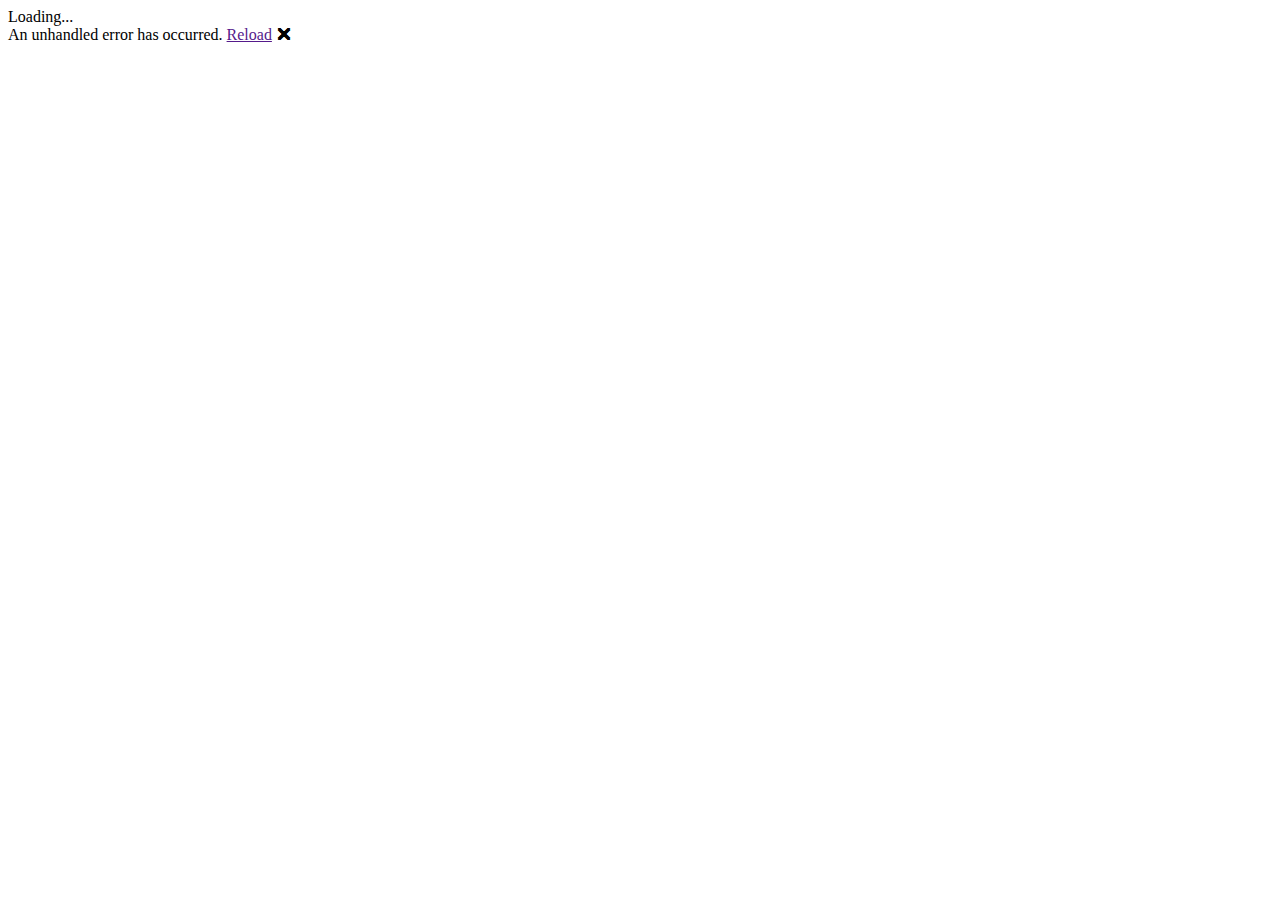
==== index.html @ d33cd0b3 "Deploying to gh-pages from  @ b1901a051453902d94089ed03bfd5d577b844f1b 🚀" ====
<!DOCTYPE html>
<html lang="en">

<head>
    <meta charset="utf-8" />
    <meta name="google-site-verification" content="wIJV5pMeF05Y1boiuFDXNarV-3gs3aVXeLB07aORHNg" />
    <meta name="viewport" content="width=device-width, initial-scale=1.0, maximum-scale=1.0, user-scalable=no" />
    <title>Blog</title>
    <base href="/blog/" />
    <link href="css/bootstrap/bootstrap.min.css" rel="stylesheet" />
    <link href="css/app.css" rel="stylesheet" />
    <link href="blog.styles.css" rel="stylesheet" />

    <link rel="stylesheet" href="_content/Radzen.Blazor/css/dark-base.css">
</head>

<body>
    <div id="app">Loading...</div>

    <div id="blazor-error-ui">
        An unhandled error has occurred.
        <a href="" class="reload">Reload</a>
        <a class="dismiss">🗙</a>
    </div>
    <script src="_framework/blazor.webassembly.js"></script>
    <script src="_content/Radzen.Blazor/Radzen.Blazor.js"></script>
</body>

</html>
---- css/app.css ----
@import url('open-iconic/font/css/open-iconic-bootstrap.min.css');

html, body {
    font-family: 'Helvetica Neue', Helvetica, Arial, sans-serif;
}

h1:focus {
    outline: none;
}

a, .btn-link {
    color: #0071c1;
}

.btn-primary {
    color: #fff;
    background-color: #1b6ec2;
    border-color: #1861ac;
}

.content {
    padding-top: 1.1rem;
}

.valid.modified:not([type=checkbox]) {
    outline: 1px solid #26b050;
}

.invalid {
    outline: 1px solid red;
}

.validation-message {
    color: red;
}

#blazor-error-ui {
    background: lightyellow;
    bottom: 0;
    box-shadow: 0 -1px 2px rgba(0, 0, 0, 0.2);
    display: none;
    left: 0;
    padding: 0.6rem 1.25rem 0.7rem 1.25rem;
    position: fixed;
    width: 100%;
    z-index: 1000;
}

    #blazor-error-ui .dismiss {
        cursor: pointer;
        position: absolute;
        right: 0.75rem;
        top: 0.5rem;
    }

.blazor-error-boundary {
    background: url([data-uri]) no-repeat 1rem/1.8rem, #b32121;
    padding: 1rem 1rem 1rem 3.7rem;
    color: white;
}

    .blazor-error-boundary::after {
        content: "An error has occurred."
    }

:root {
    --rz-white: #ffffff;
    --rz-black: #000000;
    --rz-base-50: #fbfaf8;
    --rz-base-100: #f9f6f3;
    --rz-base-200: #f2eae3;
    --rz-base-300: #ece5df;
    --rz-base-400: #e6e0db;
    --rz-base-500: #e0dbd7;
    --rz-base-600: #d2ccc6;
    --rz-base-700: #7e7974;
    --rz-base-800: #4f4a45;
    --rz-base-900: #201e1b;
    --rz-primary: #cc721f;
    --rz-primary-light: #ffddbc;
    --rz-primary-lighter: rgba(255, 122, 0, 0.13);
    --rz-primary-dark: #8b6137;
    --rz-primary-darker: #5d3400;
    --rz-secondary: #71665b;
    --rz-secondary-light: #dccfc2;
    --rz-secondary-lighter: rgba(255, 127, 0, 0.13);
    --rz-secondary-dark: #584e44;
    --rz-secondary-darker: #2b2219;
    --rz-info: #085786;
    --rz-info-light: #aadaff;
    --rz-info-lighter: rgba(170, 218, 255, 0.5);
    --rz-info-dark: #086791;
    --rz-info-darker: #002d41;
    --rz-success: #386A20;
    --rz-success-light: #c0ffaa;
    --rz-success-lighter: rgba(192, 255, 170, 0.5);
    --rz-success-dark: #3e9108;
    --rz-success-darker: #194100;
    --rz-warning: #e8e971;
    --rz-warning-light: #f9ffaa;
    --rz-warning-lighter: rgba(249, 255, 170, 0.5);
    --rz-warning-dark: #918908;
    --rz-warning-darker: #413d00;
    --rz-danger: #b3261e;
    --rz-danger-light: #ffb4aa;
    --rz-danger-lighter: rgba(255, 180, 170, 0.5);
    --rz-danger-dark: #91080a;
    --rz-danger-darker: #410001;
    --rz-on-primary: #ffffff;
    --rz-on-primary-light: #5d3400;
    --rz-on-primary-lighter: #5d3400;
    --rz-on-primary-dark: #ffffff;
    --rz-on-primary-darker: #ffddbc;
    --rz-on-secondary: #ffffff;
    --rz-on-secondary-light: #2b2219;
    --rz-on-secondary-lighter: #2b2219;
    --rz-on-secondary-dark: #ffffff;
    --rz-on-secondary-darker: #dccfc2;
    --rz-on-info: #ffffff;
    --rz-on-info-light: #002d41;
    --rz-on-info-lighter: #086791;
    --rz-on-info-dark: #ffffff;
    --rz-on-info-darker: #aadaff;
    --rz-on-success: #ffffff;
    --rz-on-success-light: #194100;
    --rz-on-success-lighter: #194100;
    --rz-on-success-dark: #ffffff;
    --rz-on-success-darker: #c0ffaa;
    --rz-on-warning: #201e1b;
    --rz-on-warning-light: #413d00;
    --rz-on-warning-lighter: #413d00;
    --rz-on-warning-dark: #ffffff;
    --rz-on-warning-darker: #f9ffaa;
    --rz-on-danger: #ffffff;
    --rz-on-danger-light: #410001;
    --rz-on-danger-lighter: #410001;
    --rz-on-danger-dark: #ffffff;
    --rz-on-danger-darker: #ffb4aa;
    --rz-series-1: #f0b075;
    --rz-series-2: #d4f075;
    --rz-series-3: #78f075;
    --rz-series-4: #75f0cf;
    --rz-series-5: #75b5f0;
    --rz-series-6: #9175f0;
    --rz-series-7: #ed75f0;
    --rz-series-8: #f07596;
    --rz-series-9: #eb9647;
    --rz-series-10: #c5eb47;
    --rz-series-11: #4beb47;
    --rz-series-12: #47ebbe;
    --rz-series-13: #479ceb;
    --rz-series-14: #6d47eb;
    --rz-series-15: #e747eb;
    --rz-series-16: #eb4774;
    --rz-series-17: #b8783d;
    --rz-series-18: #9bb83d;
    --rz-series-19: #40b83d;
    --rz-series-20: #3db897;
    --rz-series-21: #3d7db8;
    --rz-series-22: #593db8;
    --rz-series-23: #b53db8;
    --rz-series-24: #b83d5e;
    --rz-card-background-color: #f2e9e3;
}

.limit-width{
    max-width: 1000px;
    margin: auto;
    margin-bottom: 20px;
}

.flex-container {
    display: flex;
    flex-wrap: wrap;
    align-items: stretch;
}

.flex-item {
    flex: 1 0 300px; /* explanation below */
    margin: 5px;
    box-sizing: border-box;
}

.inner-card {
    max-height: 250px;
    min-height: 250px;
    overflow: auto;
    -ms-overflow-style: none; /* Internet Explorer 10+ */
    scrollbar-width: none; /* Firefox */
    /*box-shadow: var(--rz-shadow-1);*/
}

    .inner-card::-webkit-scrollbar {
        display: none;
    
     }

.rz-card{
    margin: 10px 0px 10px 0px;
}

.custom-card-header{
}
---- blog.styles.css ----
/* /Shared/MainLayout.razor.rz.scp.css */
.page[b-hywf7rxaf3] {
    position: relative;
    display: flex;
    flex-direction: column;
}

main[b-hywf7rxaf3] {
    flex: 1;
}

.sidebar[b-hywf7rxaf3] {
    background-image: linear-gradient(180deg, rgb(5, 39, 103) 0%, #3a0647 70%);
}

.top-row[b-hywf7rxaf3] {
    background-color: #f7f7f7;
    border-bottom: 1px solid #d6d5d5;
    justify-content: flex-end;
    height: 3.5rem;
    display: flex;
    align-items: center;
}

    .top-row[b-hywf7rxaf3]  a, .top-row[b-hywf7rxaf3]  .btn-link {
        white-space: nowrap;
        margin-left: 1.5rem;
        text-decoration: none;
    }

    .top-row[b-hywf7rxaf3]  a:hover, .top-row[b-hywf7rxaf3]  .btn-link:hover {
        text-decoration: underline;
    }

    .top-row[b-hywf7rxaf3]  a:first-child {
        overflow: hidden;
        text-overflow: ellipsis;
    }

@media (max-width: 640.98px) {
    .top-row:not(.auth)[b-hywf7rxaf3] {
        display: none;
    }

    .top-row.auth[b-hywf7rxaf3] {
        justify-content: space-between;
    }

    .top-row[b-hywf7rxaf3]  a, .top-row[b-hywf7rxaf3]  .btn-link {
        margin-left: 0;
    }
}

@media (min-width: 641px) {
    .page[b-hywf7rxaf3] {
        flex-direction: row;
    }

    .sidebar[b-hywf7rxaf3] {
        width: 250px;
        height: 100vh;
        position: sticky;
        top: 0;
    }

    .top-row[b-hywf7rxaf3] {
        position: sticky;
        top: 0;
        z-index: 1;
    }

    .top-row.auth[b-hywf7rxaf3]  a:first-child {
        flex: 1;
        text-align: right;
        width: 0;
    }

    .top-row[b-hywf7rxaf3], article[b-hywf7rxaf3] {
        padding-left: 2rem !important;
        padding-right: 1.5rem !important;
    }
}
/* /Shared/NavMenu.razor.rz.scp.css */
.navbar-toggler[b-jbjusgjmu0] {
    background-color: rgba(255, 255, 255, 0.1);
}

.top-row[b-jbjusgjmu0] {
    height: 3.5rem;
    background-color: rgba(0,0,0,0.4);
}

.navbar-brand[b-jbjusgjmu0] {
    font-size: 1.1rem;
}

.oi[b-jbjusgjmu0] {
    width: 2rem;
    font-size: 1.1rem;
    vertical-align: text-top;
    top: -2px;
}

.nav-item[b-jbjusgjmu0] {
    font-size: 0.9rem;
    padding-bottom: 0.5rem;
}

    .nav-item:first-of-type[b-jbjusgjmu0] {
        padding-top: 1rem;
    }

    .nav-item:last-of-type[b-jbjusgjmu0] {
        padding-bottom: 1rem;
    }

    .nav-item[b-jbjusgjmu0]  a {
        color: #d7d7d7;
        border-radius: 4px;
        height: 3rem;
        display: flex;
        align-items: center;
        line-height: 3rem;
    }

.nav-item[b-jbjusgjmu0]  a.active {
    background-color: rgba(255,255,255,0.25);
    color: white;
}

.nav-item[b-jbjusgjmu0]  a:hover {
    background-color: rgba(255,255,255,0.1);
    color: white;
}

@media (min-width: 641px) {
    .navbar-toggler[b-jbjusgjmu0] {
        display: none;
    }

    .collapse[b-jbjusgjmu0] {
        /* Never collapse the sidebar for wide screens */
        display: block;
    }
}
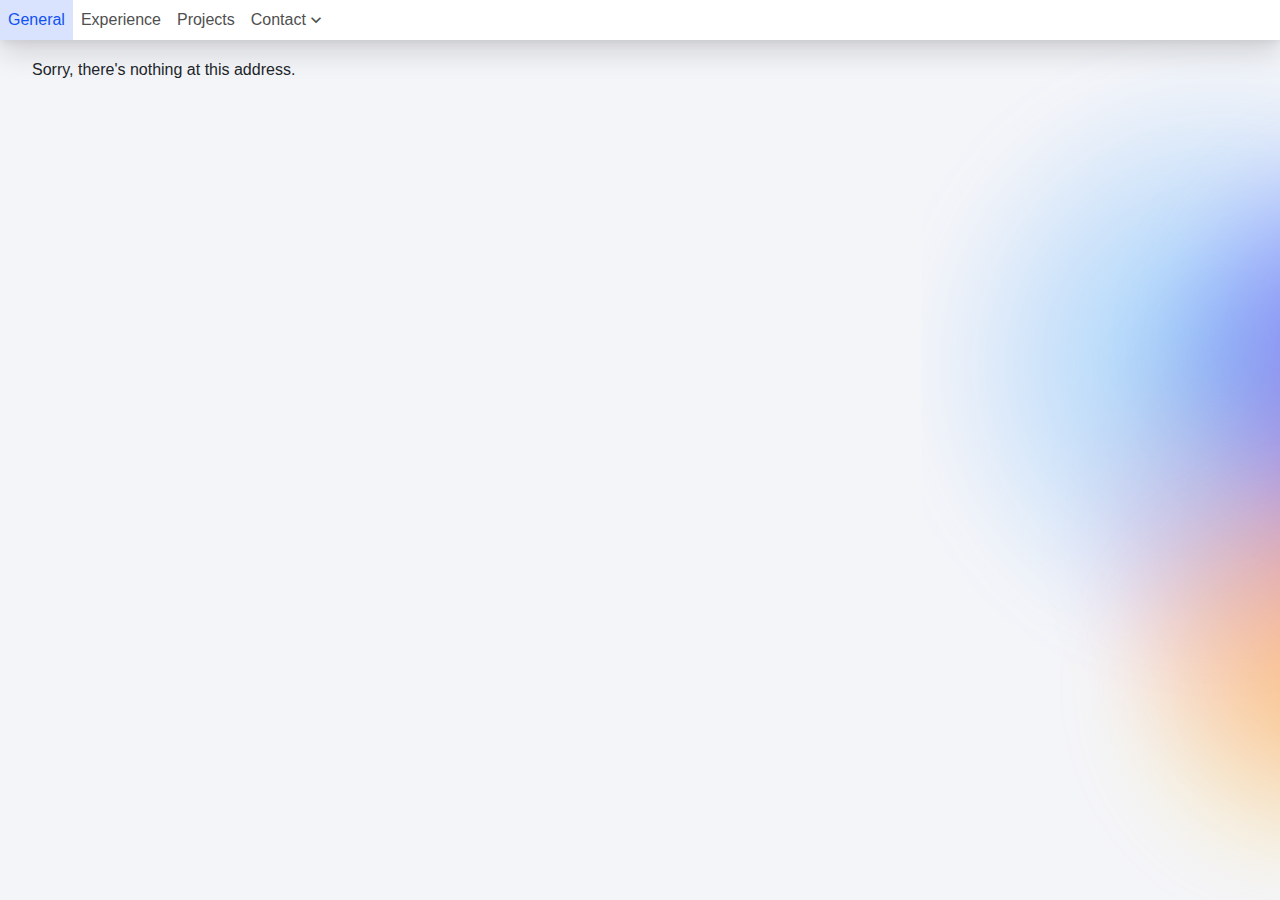
==== commit 4c6af042: "Deploying to gh-pages from  @ 68b639920f0321268d232cd9420b7d44e1768fa8 🚀" ====
--- a/index.html
+++ b/index.html
@@ -3,15 +3,14 @@
 
 <head>
     <meta charset="utf-8" />
-    <meta name="google-site-verification" content="wIJV5pMeF05Y1boiuFDXNarV-3gs3aVXeLB07aORHNg" />
-    <meta name="viewport" content="width=device-width, initial-scale=1.0, maximum-scale=1.0, user-scalable=no" />
+    <meta name="google-site-verification" content="SQqc7416E3qNoMXdQUYhxA9YXl6Toc0Pyt5qRusTiyI" />    <meta name="viewport" content="width=device-width, initial-scale=1.0, maximum-scale=1.0, user-scalable=no" />
     <title>Blog</title>
-    <base href="/blog/" />
+    <base href="/" />
     <link href="css/bootstrap/bootstrap.min.css" rel="stylesheet" />
     <link href="css/app.css" rel="stylesheet" />
     <link href="blog.styles.css" rel="stylesheet" />
 
-    <link rel="stylesheet" href="_content/Radzen.Blazor/css/dark-base.css">
+    <link rel="stylesheet" href="_content/Radzen.Blazor/css/standard-base.css">
 </head>
 
 <body>
--- a/_content/Radzen.Blazor/css/standard-base.css
+++ b/_content/Radzen.Blazor/css/standard-base.css
@@ -0,0 +1,20050 @@
+@charset "UTF-8";
+.rz-selectable .rz-datatable-even td,
+.rz-selectable .rz-datatable-even .rz-cell-data,
+.rz-selectable .rz-datatable-odd td,
+.rz-selectable .rz-datatable-odd .rz-cell-data {
+  transition: background-color var(--rz-transition), color var(--rz-transition);
+}
+.rz-selectable .rz-datatable-even:hover > td:not(.rz-frozen-cell),
+.rz-selectable .rz-datatable-odd:hover > td:not(.rz-frozen-cell) {
+  background-color: var(--rz-primary-lighter);
+}
+.rz-selectable .rz-datatable-even:hover .rz-cell-data,
+.rz-selectable .rz-datatable-odd:hover .rz-cell-data {
+  color: #1151f3;
+}
+
+.rz-checkbox-list-vertical.rz-state-disabled > div > .rz-chkbox-label,
+.rz-checkbox-list-horizontal.rz-state-disabled > div > .rz-chkbox-label {
+  opacity: 0.5;
+}
+.rz-checkbox-list-vertical:not(.rz-state-disabled) > div > .rz-chkbox-label:hover,
+.rz-checkbox-list-horizontal:not(.rz-state-disabled) > div > .rz-chkbox-label:hover {
+  color: var(--rz-primary-light);
+  cursor: pointer;
+}
+
+.rz-radio-button-list-vertical.rz-state-disabled > div > .rz-radiobutton-label,
+.rz-radio-button-list-horizontal.rz-state-disabled > div > .rz-radiobutton-label {
+  opacity: 0.5;
+}
+.rz-radio-button-list-vertical:not(.rz-state-disabled) > div > .rz-radiobutton-label:hover,
+.rz-radio-button-list-horizontal:not(.rz-state-disabled) > div > .rz-radiobutton-label:hover {
+  color: var(--rz-primary-light);
+  cursor: pointer;
+}
+
+@font-face {
+  font-family: "Material Icons";
+  font-style: normal;
+  font-weight: 400;
+  src: local("Material Icons"), local("MaterialIcons-Regular"), url("../fonts/MaterialIcons-Regular.woff") format("woff");
+}
+@font-face {
+  font-family: "Source Sans Pro";
+  font-weight: 200;
+  font-style: normal;
+  font-stretch: normal;
+  src: local("SourceSansPro-ExtraLight"), local("Source Sans Pro"), url("../fonts/SourceSansPro-ExtraLight.woff") format("woff");
+}
+@font-face {
+  font-family: "Source Sans Pro";
+  font-weight: 300;
+  font-style: normal;
+  font-stretch: normal;
+  src: local("SourceSansPro-Light"), local("Source Sans Pro"), url("../fonts/SourceSansPro-Light.woff") format("woff");
+}
+@font-face {
+  font-family: "Source Sans Pro";
+  font-weight: 400;
+  font-style: normal;
+  font-stretch: normal;
+  src: local("SourceSansPro-Regular"), local("Source Sans Pro"), url("../fonts/SourceSansPro-Regular.woff") format("woff");
+}
+@font-face {
+  font-family: "Source Sans Pro";
+  font-weight: 600;
+  font-style: normal;
+  font-stretch: normal;
+  src: local("SourceSansPro-Semibold"), local("Source Sans Pro Semibold"), url("../fonts/SourceSansPro-Semibold.woff") format("woff");
+}
+@font-face {
+  font-family: "Source Sans Pro";
+  font-weight: 700;
+  font-style: normal;
+  font-stretch: normal;
+  src: local("SourceSansPro-Bold"), local("Source Sans Pro Bold"), url("../fonts/SourceSansPro-Bold.woff") format("woff");
+}
+@font-face {
+  font-family: "Source Sans Pro";
+  font-weight: 900;
+  font-style: normal;
+  font-stretch: normal;
+  src: local("SourceSansPro-Black"), local("Source Sans Pro Black"), url("../fonts/SourceSansPro-Black.woff") format("woff");
+}
+@font-face {
+  font-family: "Source Sans Pro";
+  font-weight: 200;
+  font-style: italic;
+  font-stretch: normal;
+  src: local("SourceSansPro-ExtraLightIt"), local("Source Sans Pro"), url("../fonts/SourceSansPro-ExtraLightIt.woff") format("woff");
+}
+@font-face {
+  font-family: "Source Sans Pro";
+  font-weight: 300;
+  font-style: italic;
+  font-stretch: normal;
+  src: local("SourceSansPro-LightIt"), local("Source Sans Pro"), url("../fonts/SourceSansPro-LightIt.woff") format("woff");
+}
+@font-face {
+  font-family: "Source Sans Pro";
+  font-weight: 400;
+  font-style: italic;
+  font-stretch: normal;
+  src: local("SourceSansPro-It"), local("Source Sans Pro"), url("../fonts/SourceSansPro-It.woff") format("woff");
+}
+@font-face {
+  font-family: "Source Sans Pro";
+  font-weight: 600;
+  font-style: italic;
+  font-stretch: normal;
+  src: local("SourceSansPro-SemiboldIt"), local("Source Sans Pro"), url("../fonts/SourceSansPro-SemiboldIt.woff") format("woff");
+}
+@font-face {
+  font-family: "Source Sans Pro";
+  font-weight: 700;
+  font-style: italic;
+  font-stretch: normal;
+  src: local("SourceSansPro-BoldIt"), local("Source Sans Pro"), url("../fonts/SourceSansPro-BoldIt.woff") format("woff");
+}
+@font-face {
+  font-family: "Source Sans Pro";
+  font-weight: 900;
+  font-style: italic;
+  font-stretch: normal;
+  src: local("SourceSansPro-BlackIt"), local("Source Sans Pro"), url("../fonts/SourceSansPro-BlackIt.woff") format("woff");
+}
+:root {
+  --rz-white: #ffffff;
+  --rz-black: #000000;
+  --rz-base-50: #ffffff;
+  --rz-base-100: #f4f5f9;
+  --rz-base-200: #e9eaed;
+  --rz-base-300: #e0e1e4;
+  --rz-base-400: #c9cacd;
+  --rz-base-500: #afafb2;
+  --rz-base-600: #8d8e90;
+  --rz-base-700: #707072;
+  --rz-base-800: #4f4f50;
+  --rz-base-900: #262526;
+  --rz-primary: #1151f3;
+  --rz-primary-light: #376df5;
+  --rz-primary-lighter: rgba(17, 81, 243, 0.16);
+  --rz-primary-dark: #0e44cc;
+  --rz-primary-darker: #0d3eb9;
+  --rz-secondary: #5d89f7;
+  --rz-secondary-light: #779cf8;
+  --rz-secondary-lighter: rgba(93, 137, 247, 0.16);
+  --rz-secondary-dark: #4e73cf;
+  --rz-secondary-darker: #4768bc;
+  --rz-info: #12a4f5;
+  --rz-info-light: #38b3f7;
+  --rz-info-lighter: rgba(18, 164, 245, 0.16);
+  --rz-info-dark: #0f8ace;
+  --rz-info-darker: #0e7dba;
+  --rz-success: #009b51;
+  --rz-success-light: #29ab6d;
+  --rz-success-lighter: rgba(0, 155, 81, 0.16);
+  --rz-success-dark: #008244;
+  --rz-success-darker: #00763e;
+  --rz-warning: #ffae11;
+  --rz-warning-light: #ffbb37;
+  --rz-warning-lighter: rgba(255, 174, 17, 0.16);
+  --rz-warning-dark: #d6920e;
+  --rz-warning-darker: #c2840d;
+  --rz-danger: #f31155;
+  --rz-danger-light: #f53770;
+  --rz-danger-lighter: rgba(243, 17, 85, 0.16);
+  --rz-danger-dark: #cc0e47;
+  --rz-danger-darker: #b90d41;
+  --rz-on-primary: #ffffff;
+  --rz-on-primary-light: #ffffff;
+  --rz-on-primary-lighter: #1151f3;
+  --rz-on-primary-dark: #ffffff;
+  --rz-on-primary-darker: #ffffff;
+  --rz-on-secondary: #ffffff;
+  --rz-on-secondary-light: #ffffff;
+  --rz-on-secondary-lighter: #5d89f7;
+  --rz-on-secondary-dark: #ffffff;
+  --rz-on-secondary-darker: #ffffff;
+  --rz-on-info: #ffffff;
+  --rz-on-info-light: #ffffff;
+  --rz-on-info-lighter: #12a4f5;
+  --rz-on-info-dark: #ffffff;
+  --rz-on-info-darker: #ffffff;
+  --rz-on-success: #ffffff;
+  --rz-on-success-light: #ffffff;
+  --rz-on-success-lighter: #009b51;
+  --rz-on-success-dark: #ffffff;
+  --rz-on-success-darker: #ffffff;
+  --rz-on-warning: #ffffff;
+  --rz-on-warning-light: #ffffff;
+  --rz-on-warning-lighter: #ffae11;
+  --rz-on-warning-dark: #ffffff;
+  --rz-on-warning-darker: #ffffff;
+  --rz-on-danger: #ffffff;
+  --rz-on-danger-light: #ffffff;
+  --rz-on-danger-lighter: #f31155;
+  --rz-on-danger-dark: #ffffff;
+  --rz-on-danger-darker: #ffffff;
+  --rz-series-1: #376df5;
+  --rz-series-2: #64dfdf;
+  --rz-series-3: #f68769;
+  --rz-series-4: #c161e2;
+  --rz-series-5: #fdd07a;
+  --rz-series-6: #f8629b;
+  --rz-series-7: #74d062;
+  --rz-series-8: #84a7ff;
+  --rz-series-9: #4d99f9;
+  --rz-series-10: #8cecec;
+  --rz-series-11: #fab793;
+  --rz-series-12: #da88ee;
+  --rz-series-13: #fee3ab;
+  --rz-series-14: #fb89c3;
+  --rz-series-15: #a2e389;
+  --rz-series-16: #b5caff;
+  --rz-series-17: #1750f3;
+  --rz-series-18: #46d7d7;
+  --rz-series-19: #f46e4c;
+  --rz-series-20: #b343db;
+  --rz-series-21: #fdc55f;
+  --rz-series-22: #f64485;
+  --rz-series-23: #58c544;
+  --rz-series-24: #6a93ff;
+}
+
+:root {
+  --rz-border-width: 1px;
+  --rz-root-font-size: 16px;
+  --rz-body-font-size: 0.875rem;
+  --rz-body-line-height: 1.429;
+  --rz-body-background-color: var(--rz-base-100);
+  --rz-text-font-family: Source Sans Pro, -apple-system, BlinkMacSystemFont, Segoe UI, Roboto, Helvetica Neue, Arial, sans-serif, Apple Color Emoji, Segoe UI Emoji, Segoe UI Symbol;
+  --rz-icon-size: 1.25rem;
+  --rz-icon-font-family: Material Icons;
+}
+
+:root {
+  --rz-text-title-color: var(--rz-base-900);
+  --rz-text-color: var(--rz-base-800);
+  --rz-text-secondary-color: var(--rz-base-700);
+  --rz-text-tertiary-color: var(--rz-base-600);
+  --rz-text-disabled-color: var(--rz-base-500);
+  --rz-text-contrast-color: var(--rz-white);
+}
+
+.rz-text-title-color {
+  color: var(--rz-base-900) !important;
+}
+
+.rz-text-color {
+  color: var(--rz-base-800) !important;
+}
+
+.rz-text-secondary-color {
+  color: var(--rz-base-700) !important;
+}
+
+.rz-text-tertiary-color {
+  color: var(--rz-base-600) !important;
+}
+
+.rz-text-disabled-color {
+  color: var(--rz-base-500) !important;
+}
+
+.rz-text-contrast-color {
+  color: var(--rz-white) !important;
+}
+
+:root {
+  --rz-link-color: var(--rz-secondary);
+  --rz-link-text-decoration: none;
+  --rz-link-hover-color: var(--rz-secondary-dark);
+  --rz-link-hover-text-decoration: underline;
+}
+
+:root {
+  --rz-base-background-color: var(--rz-white);
+}
+
+:root {
+  --rz-border-white: var(--rz-border-width) solid var(--rz-white);
+  --rz-border-black: var(--rz-border-width) solid var(--rz-black);
+  --rz-border-base-50: var(--rz-border-width) solid var(--rz-base-50);
+  --rz-border-base-100: var(--rz-border-width) solid var(--rz-base-100);
+  --rz-border-base-200: var(--rz-border-width) solid var(--rz-base-200);
+  --rz-border-base-300: var(--rz-border-width) solid var(--rz-base-300);
+  --rz-border-base-400: var(--rz-border-width) solid var(--rz-base-400);
+  --rz-border-base-500: var(--rz-border-width) solid var(--rz-base-500);
+  --rz-border-base-600: var(--rz-border-width) solid var(--rz-base-600);
+  --rz-border-base-700: var(--rz-border-width) solid var(--rz-base-700);
+  --rz-border-base-800: var(--rz-border-width) solid var(--rz-base-800);
+  --rz-border-base-900: var(--rz-border-width) solid var(--rz-base-900);
+  --rz-border-primary: var(--rz-border-width) solid var(--rz-primary);
+  --rz-border-primary-light: var(--rz-border-width) solid var(--rz-primary-light);
+  --rz-border-primary-lighter: var(--rz-border-width) solid var(--rz-primary-lighter);
+  --rz-border-primary-dark: var(--rz-border-width) solid var(--rz-primary-dark);
+  --rz-border-primary-darker: var(--rz-border-width) solid var(--rz-primary-darker);
+  --rz-border-secondary: var(--rz-border-width) solid var(--rz-secondary);
+  --rz-border-secondary-light: var(--rz-border-width) solid var(--rz-secondary-light);
+  --rz-border-secondary-lighter: var(--rz-border-width) solid var(--rz-secondary-lighter);
+  --rz-border-secondary-dark: var(--rz-border-width) solid var(--rz-secondary-dark);
+  --rz-border-secondary-darker: var(--rz-border-width) solid var(--rz-secondary-darker);
+  --rz-border-info: var(--rz-border-width) solid var(--rz-info);
+  --rz-border-info-light: var(--rz-border-width) solid var(--rz-info-light);
+  --rz-border-info-lighter: var(--rz-border-width) solid var(--rz-info-lighter);
+  --rz-border-info-dark: var(--rz-border-width) solid var(--rz-info-dark);
+  --rz-border-info-darker: var(--rz-border-width) solid var(--rz-info-darker);
+  --rz-border-success: var(--rz-border-width) solid var(--rz-success);
+  --rz-border-success-light: var(--rz-border-width) solid var(--rz-success-light);
+  --rz-border-success-lighter: var(--rz-border-width) solid var(--rz-success-lighter);
+  --rz-border-success-dark: var(--rz-border-width) solid var(--rz-success-dark);
+  --rz-border-success-darker: var(--rz-border-width) solid var(--rz-success-darker);
+  --rz-border-warning: var(--rz-border-width) solid var(--rz-warning);
+  --rz-border-warning-light: var(--rz-border-width) solid var(--rz-warning-light);
+  --rz-border-warning-lighter: var(--rz-border-width) solid var(--rz-warning-lighter);
+  --rz-border-warning-dark: var(--rz-border-width) solid var(--rz-warning-dark);
+  --rz-border-warning-darker: var(--rz-border-width) solid var(--rz-warning-darker);
+  --rz-border-danger: var(--rz-border-width) solid var(--rz-danger);
+  --rz-border-danger-light: var(--rz-border-width) solid var(--rz-danger-light);
+  --rz-border-danger-lighter: var(--rz-border-width) solid var(--rz-danger-lighter);
+  --rz-border-danger-dark: var(--rz-border-width) solid var(--rz-danger-dark);
+  --rz-border-danger-darker: var(--rz-border-width) solid var(--rz-danger-darker);
+  --rz-border-on-primary: var(--rz-border-width) solid var(--rz-on-primary);
+  --rz-border-on-primary-light: var(--rz-border-width) solid var(--rz-on-primary-light);
+  --rz-border-on-primary-lighter: var(--rz-border-width) solid var(--rz-on-primary-lighter);
+  --rz-border-on-primary-dark: var(--rz-border-width) solid var(--rz-on-primary-dark);
+  --rz-border-on-primary-darker: var(--rz-border-width) solid var(--rz-on-primary-darker);
+  --rz-border-on-secondary: var(--rz-border-width) solid var(--rz-on-secondary);
+  --rz-border-on-secondary-light: var(--rz-border-width) solid var(--rz-on-secondary-light);
+  --rz-border-on-secondary-lighter: var(--rz-border-width) solid var(--rz-on-secondary-lighter);
+  --rz-border-on-secondary-dark: var(--rz-border-width) solid var(--rz-on-secondary-dark);
+  --rz-border-on-secondary-darker: var(--rz-border-width) solid var(--rz-on-secondary-darker);
+  --rz-border-on-info: var(--rz-border-width) solid var(--rz-on-info);
+  --rz-border-on-info-light: var(--rz-border-width) solid var(--rz-on-info-light);
+  --rz-border-on-info-lighter: var(--rz-border-width) solid var(--rz-on-info-lighter);
+  --rz-border-on-info-dark: var(--rz-border-width) solid var(--rz-on-info-dark);
+  --rz-border-on-info-darker: var(--rz-border-width) solid var(--rz-on-info-darker);
+  --rz-border-on-success: var(--rz-border-width) solid var(--rz-on-success);
+  --rz-border-on-success-light: var(--rz-border-width) solid var(--rz-on-success-light);
+  --rz-border-on-success-lighter: var(--rz-border-width) solid var(--rz-on-success-lighter);
+  --rz-border-on-success-dark: var(--rz-border-width) solid var(--rz-on-success-dark);
+  --rz-border-on-success-darker: var(--rz-border-width) solid var(--rz-on-success-darker);
+  --rz-border-on-warning: var(--rz-border-width) solid var(--rz-on-warning);
+  --rz-border-on-warning-light: var(--rz-border-width) solid var(--rz-on-warning-light);
+  --rz-border-on-warning-lighter: var(--rz-border-width) solid var(--rz-on-warning-lighter);
+  --rz-border-on-warning-dark: var(--rz-border-width) solid var(--rz-on-warning-dark);
+  --rz-border-on-warning-darker: var(--rz-border-width) solid var(--rz-on-warning-darker);
+  --rz-border-on-danger: var(--rz-border-width) solid var(--rz-on-danger);
+  --rz-border-on-danger-light: var(--rz-border-width) solid var(--rz-on-danger-light);
+  --rz-border-on-danger-lighter: var(--rz-border-width) solid var(--rz-on-danger-lighter);
+  --rz-border-on-danger-dark: var(--rz-border-width) solid var(--rz-on-danger-dark);
+  --rz-border-on-danger-darker: var(--rz-border-width) solid var(--rz-on-danger-darker);
+  --rz-border-series-1: var(--rz-border-width) solid var(--rz-series-1);
+  --rz-border-series-2: var(--rz-border-width) solid var(--rz-series-2);
+  --rz-border-series-3: var(--rz-border-width) solid var(--rz-series-3);
+  --rz-border-series-4: var(--rz-border-width) solid var(--rz-series-4);
+  --rz-border-series-5: var(--rz-border-width) solid var(--rz-series-5);
+  --rz-border-series-6: var(--rz-border-width) solid var(--rz-series-6);
+  --rz-border-series-7: var(--rz-border-width) solid var(--rz-series-7);
+  --rz-border-series-8: var(--rz-border-width) solid var(--rz-series-8);
+  --rz-border-series-9: var(--rz-border-width) solid var(--rz-series-9);
+  --rz-border-series-10: var(--rz-border-width) solid var(--rz-series-10);
+  --rz-border-series-11: var(--rz-border-width) solid var(--rz-series-11);
+  --rz-border-series-12: var(--rz-border-width) solid var(--rz-series-12);
+  --rz-border-series-13: var(--rz-border-width) solid var(--rz-series-13);
+  --rz-border-series-14: var(--rz-border-width) solid var(--rz-series-14);
+  --rz-border-series-15: var(--rz-border-width) solid var(--rz-series-15);
+  --rz-border-series-16: var(--rz-border-width) solid var(--rz-series-16);
+  --rz-border-series-17: var(--rz-border-width) solid var(--rz-series-17);
+  --rz-border-series-18: var(--rz-border-width) solid var(--rz-series-18);
+  --rz-border-series-19: var(--rz-border-width) solid var(--rz-series-19);
+  --rz-border-series-20: var(--rz-border-width) solid var(--rz-series-20);
+  --rz-border-series-21: var(--rz-border-width) solid var(--rz-series-21);
+  --rz-border-series-22: var(--rz-border-width) solid var(--rz-series-22);
+  --rz-border-series-23: var(--rz-border-width) solid var(--rz-series-23);
+  --rz-border-series-24: var(--rz-border-width) solid var(--rz-series-24);
+}
+
+:root {
+  --rz-border-normal: var(--rz-border-width) solid var(--rz-base-200);
+  --rz-border-hover: var(--rz-border-width) solid var(--rz-base-400);
+  --rz-border-focus: var(--rz-border-width) solid var(--rz-base-400);
+  --rz-border-disabled: var(--rz-border-width) solid var(--rz-base-200);
+}
+
+:root {
+  --rz-border-radius: 4px;
+  --rz-border-radius-0: 0;
+  --rz-border-radius-1: 0.25rem;
+  --rz-border-radius-2: 0.5rem;
+  --rz-border-radius-3: 0.75rem;
+  --rz-border-radius-4: 1rem;
+  --rz-border-radius-5: 1.25rem;
+  --rz-border-radius-6: 1.5rem;
+  --rz-border-radius-7: 1.75rem;
+  --rz-border-radius-8: 2rem;
+  --rz-border-radius-9: 2.25rem;
+  --rz-border-radius-10: 2.5rem;
+}
+
+.rz-border-radius {
+  border-radius: var(--rz-border-radius) !important;
+}
+
+.rz-border-radius-0 {
+  border-radius: var(--rz-border-radius-0) !important;
+}
+
+.rz-border-radius-1 {
+  border-radius: var(--rz-border-radius-1) !important;
+}
+
+.rz-border-radius-2 {
+  border-radius: var(--rz-border-radius-2) !important;
+}
+
+.rz-border-radius-3 {
+  border-radius: var(--rz-border-radius-3) !important;
+}
+
+.rz-border-radius-4 {
+  border-radius: var(--rz-border-radius-4) !important;
+}
+
+.rz-border-radius-5 {
+  border-radius: var(--rz-border-radius-5) !important;
+}
+
+.rz-border-radius-6 {
+  border-radius: var(--rz-border-radius-6) !important;
+}
+
+.rz-border-radius-7 {
+  border-radius: var(--rz-border-radius-7) !important;
+}
+
+.rz-border-radius-8 {
+  border-radius: var(--rz-border-radius-8) !important;
+}
+
+.rz-border-radius-9 {
+  border-radius: var(--rz-border-radius-9) !important;
+}
+
+.rz-border-radius-10 {
+  border-radius: var(--rz-border-radius-10) !important;
+}
+
+/* $rz-shadow-0: none !default;
+$rz-shadow-1: 0 8px 10px 0 rgba(0, 0, 0, 0.1) !default;
+$rz-shadow-2: 0 6px 14px 0 rgba(0, 0, 0, 0.2) !default;
+$rz-shadow-3: none !default;
+$rz-shadow-4: none !default;
+$rz-shadow-5: none !default;
+$rz-shadow-6: none !default;
+$rz-shadow-7: none !default;
+$rz-shadow-8: none !default;
+$rz-shadow-9: none !default;
+$rz-shadow-10: none !default; */
+:root {
+  --rz-shadow-0: none;
+  --rz-shadow-1: 0 0 2px 0 rgba(0, 0, 0, 0.08), 0px 2px 2px rgba(0, 0, 0, 0.08);
+  --rz-shadow-2: 0 0 2px 0 rgba(0, 0, 0, 0.08), 0px 2px 2px rgba(0, 0, 0, 0.08), 0px 4px 12px 0 rgba(0, 0, 0, 0.04);
+  --rz-shadow-3: 0 0 4px 0 rgba(0, 0, 0, 0.04), 0px 2px 4px rgba(0, 0, 0, 0.04), 0px 4px 16px rgba(0, 0, 0, 0.1);
+  --rz-shadow-4: 0 0 4px 0 rgba(0, 0, 0, 0.04), 0px 3px 5px rgba(0, 0, 0, 0.04), 0px 8px 20px rgba(0, 0, 0, 0.11);
+  --rz-shadow-5: 0 0 6px 0 rgba(0, 0, 0, 0.04), 0px 4px 6px rgba(0, 0, 0, 0.04), 0px 12px 24px rgba(0, 0, 0, 0.12);
+  --rz-shadow-6: 0 0 6px 0 rgba(0, 0, 0, 0.04), 0px 5px 8px rgba(0, 0, 0, 0.04), 0px 14px 28px rgba(0, 0, 0, 0.13);
+  --rz-shadow-7: 0 0 8px 0 rgba(0, 0, 0, 0.04), 0px 6px 10px rgba(0, 0, 0, 0.04), 0px 16px 32px rgba(0, 0, 0, 0.14);
+  --rz-shadow-8: 0 0 8px 0 rgba(0, 0, 0, 0.04), 0px 7px 12px rgba(0, 0, 0, 0.04), 0px 18px 40px rgba(0, 0, 0, 0.15);
+  --rz-shadow-9: 0 0 12px 0 rgba(0, 0, 0, 0.04), 0px 8px 16px rgba(0, 0, 0, 0.04), 0px 20px 48px rgba(0, 0, 0, 0.16);
+  --rz-shadow-10: 0 0 12px 0 rgba(0, 0, 0, 0.04), 0px 9px 20px rgba(0, 0, 0, 0.04), 0px 22px 64px rgba(0, 0, 0, 0.2);
+}
+
+.rz-shadow-0 {
+  box-shadow: var(--rz-shadow-0) !important;
+}
+
+.rz-shadow-1 {
+  box-shadow: var(--rz-shadow-1) !important;
+}
+
+.rz-shadow-2 {
+  box-shadow: var(--rz-shadow-2) !important;
+}
+
+.rz-shadow-3 {
+  box-shadow: var(--rz-shadow-3) !important;
+}
+
+.rz-shadow-4 {
+  box-shadow: var(--rz-shadow-4) !important;
+}
+
+.rz-shadow-5 {
+  box-shadow: var(--rz-shadow-5) !important;
+}
+
+.rz-shadow-6 {
+  box-shadow: var(--rz-shadow-6) !important;
+}
+
+.rz-shadow-7 {
+  box-shadow: var(--rz-shadow-7) !important;
+}
+
+.rz-shadow-8 {
+  box-shadow: var(--rz-shadow-8) !important;
+}
+
+.rz-shadow-9 {
+  box-shadow: var(--rz-shadow-9) !important;
+}
+
+.rz-shadow-10 {
+  box-shadow: var(--rz-shadow-10) !important;
+}
+
+:root {
+  --rz-transition: 0.1s linear;
+  --rz-transition-all: all 0.1s linear;
+}
+
+.rz-display-none {
+  display: none !important;
+}
+
+.rz-display-block {
+  display: block !important;
+}
+
+.rz-display-inline {
+  display: inline !important;
+}
+
+.rz-display-inline-block {
+  display: inline-block !important;
+}
+
+.rz-display-flex {
+  display: flex !important;
+}
+
+.rz-display-inline-flex {
+  display: inline-flex !important;
+}
+
+.rz-display-grid {
+  display: grid !important;
+}
+
+.rz-display-inline-grid {
+  display: inline-grid !important;
+}
+
+@media (min-width: 576px) {
+  .rz-display-xs-none {
+    display: none !important;
+  }
+  .rz-display-xs-block {
+    display: block !important;
+  }
+  .rz-display-xs-inline {
+    display: inline !important;
+  }
+  .rz-display-xs-inline-block {
+    display: inline-block !important;
+  }
+  .rz-display-xs-flex {
+    display: flex !important;
+  }
+  .rz-display-xs-inline-flex {
+    display: inline-flex !important;
+  }
+  .rz-display-xs-grid {
+    display: grid !important;
+  }
+  .rz-display-xs-inline-grid {
+    display: inline-grid !important;
+  }
+}
+@media (min-width: 768px) {
+  .rz-display-sm-none {
+    display: none !important;
+  }
+  .rz-display-sm-block {
+    display: block !important;
+  }
+  .rz-display-sm-inline {
+    display: inline !important;
+  }
+  .rz-display-sm-inline-block {
+    display: inline-block !important;
+  }
+  .rz-display-sm-flex {
+    display: flex !important;
+  }
+  .rz-display-sm-inline-flex {
+    display: inline-flex !important;
+  }
+  .rz-display-sm-grid {
+    display: grid !important;
+  }
+  .rz-display-sm-inline-grid {
+    display: inline-grid !important;
+  }
+}
+@media (min-width: 1024px) {
+  .rz-display-md-none {
+    display: none !important;
+  }
+  .rz-display-md-block {
+    display: block !important;
+  }
+  .rz-display-md-inline {
+    display: inline !important;
+  }
+  .rz-display-md-inline-block {
+    display: inline-block !important;
+  }
+  .rz-display-md-flex {
+    display: flex !important;
+  }
+  .rz-display-md-inline-flex {
+    display: inline-flex !important;
+  }
+  .rz-display-md-grid {
+    display: grid !important;
+  }
+  .rz-display-md-inline-grid {
+    display: inline-grid !important;
+  }
+}
+@media (min-width: 1280px) {
+  .rz-display-lg-none {
+    display: none !important;
+  }
+  .rz-display-lg-block {
+    display: block !important;
+  }
+  .rz-display-lg-inline {
+    display: inline !important;
+  }
+  .rz-display-lg-inline-block {
+    display: inline-block !important;
+  }
+  .rz-display-lg-flex {
+    display: flex !important;
+  }
+  .rz-display-lg-inline-flex {
+    display: inline-flex !important;
+  }
+  .rz-display-lg-grid {
+    display: grid !important;
+  }
+  .rz-display-lg-inline-grid {
+    display: inline-grid !important;
+  }
+}
+@media (min-width: 1920px) {
+  .rz-display-xl-none {
+    display: none !important;
+  }
+  .rz-display-xl-block {
+    display: block !important;
+  }
+  .rz-display-xl-inline {
+    display: inline !important;
+  }
+  .rz-display-xl-inline-block {
+    display: inline-block !important;
+  }
+  .rz-display-xl-flex {
+    display: flex !important;
+  }
+  .rz-display-xl-inline-flex {
+    display: inline-flex !important;
+  }
+  .rz-display-xl-grid {
+    display: grid !important;
+  }
+  .rz-display-xl-inline-grid {
+    display: inline-grid !important;
+  }
+}
+@media (min-width: 2560px) {
+  .rz-display-xx-none {
+    display: none !important;
+  }
+  .rz-display-xx-block {
+    display: block !important;
+  }
+  .rz-display-xx-inline {
+    display: inline !important;
+  }
+  .rz-display-xx-inline-block {
+    display: inline-block !important;
+  }
+  .rz-display-xx-flex {
+    display: flex !important;
+  }
+  .rz-display-xx-inline-flex {
+    display: inline-flex !important;
+  }
+  .rz-display-xx-grid {
+    display: grid !important;
+  }
+  .rz-display-xx-inline-grid {
+    display: inline-grid !important;
+  }
+}
+.rz-justify-content-normal {
+  justify-content: normal !important;
+}
+
+.rz-justify-content-stretch {
+  justify-content: stretch !important;
+}
+
+.rz-justify-content-center {
+  justify-content: center !important;
+}
+
+.rz-justify-content-start {
+  justify-content: start !important;
+}
+
+.rz-justify-content-end {
+  justify-content: end !important;
+}
+
+.rz-justify-content-flex-start {
+  justify-content: flex-start !important;
+}
+
+.rz-justify-content-flex-end {
+  justify-content: flex-end !important;
+}
+
+.rz-justify-content-left {
+  justify-content: left !important;
+}
+
+.rz-justify-content-right {
+  justify-content: right !important;
+}
+
+.rz-justify-content-space-between {
+  justify-content: space-between !important;
+}
+
+.rz-justify-content-space-around {
+  justify-content: space-around !important;
+}
+
+.rz-justify-content-space-evenly {
+  justify-content: space-evenly !important;
+}
+
+.rz-align-items-normal {
+  align-items: normal !important;
+}
+
+.rz-align-items-stretch {
+  align-items: stretch !important;
+}
+
+.rz-align-items-center {
+  align-items: center !important;
+}
+
+.rz-align-items-start {
+  align-items: start !important;
+}
+
+.rz-align-items-end {
+  align-items: end !important;
+}
+
+.rz-align-items-flex-start {
+  align-items: flex-start !important;
+}
+
+.rz-align-items-flex-end {
+  align-items: flex-end !important;
+}
+
+.rz-color-white {
+  color: var(--rz-white) !important;
+}
+
+.rz-color-black {
+  color: var(--rz-black) !important;
+}
+
+.rz-color-base-50 {
+  color: var(--rz-base-50) !important;
+}
+
+.rz-color-base-100 {
+  color: var(--rz-base-100) !important;
+}
+
+.rz-color-base-200 {
+  color: var(--rz-base-200) !important;
+}
+
+.rz-color-base-300 {
+  color: var(--rz-base-300) !important;
+}
+
+.rz-color-base-400 {
+  color: var(--rz-base-400) !important;
+}
+
+.rz-color-base-500 {
+  color: var(--rz-base-500) !important;
+}
+
+.rz-color-base-600 {
+  color: var(--rz-base-600) !important;
+}
+
+.rz-color-base-700 {
+  color: var(--rz-base-700) !important;
+}
+
+.rz-color-base-800 {
+  color: var(--rz-base-800) !important;
+}
+
+.rz-color-base-900 {
+  color: var(--rz-base-900) !important;
+}
+
+.rz-color-primary {
+  color: var(--rz-primary) !important;
+}
+
+.rz-color-primary-light {
+  color: var(--rz-primary-light) !important;
+}
+
+.rz-color-primary-lighter {
+  color: var(--rz-primary-lighter) !important;
+}
+
+.rz-color-primary-dark {
+  color: var(--rz-primary-dark) !important;
+}
+
+.rz-color-primary-darker {
+  color: var(--rz-primary-darker) !important;
+}
+
+.rz-color-secondary {
+  color: var(--rz-secondary) !important;
+}
+
+.rz-color-secondary-light {
+  color: var(--rz-secondary-light) !important;
+}
+
+.rz-color-secondary-lighter {
+  color: var(--rz-secondary-lighter) !important;
+}
+
+.rz-color-secondary-dark {
+  color: var(--rz-secondary-dark) !important;
+}
+
+.rz-color-secondary-darker {
+  color: var(--rz-secondary-darker) !important;
+}
+
+.rz-color-info {
+  color: var(--rz-info) !important;
+}
+
+.rz-color-info-light {
+  color: var(--rz-info-light) !important;
+}
+
+.rz-color-info-lighter {
+  color: var(--rz-info-lighter) !important;
+}
+
+.rz-color-info-dark {
+  color: var(--rz-info-dark) !important;
+}
+
+.rz-color-info-darker {
+  color: var(--rz-info-darker) !important;
+}
+
+.rz-color-success {
+  color: var(--rz-success) !important;
+}
+
+.rz-color-success-light {
+  color: var(--rz-success-light) !important;
+}
+
+.rz-color-success-lighter {
+  color: var(--rz-success-lighter) !important;
+}
+
+.rz-color-success-dark {
+  color: var(--rz-success-dark) !important;
+}
+
+.rz-color-success-darker {
+  color: var(--rz-success-darker) !important;
+}
+
+.rz-color-warning {
+  color: var(--rz-warning) !important;
+}
+
+.rz-color-warning-light {
+  color: var(--rz-warning-light) !important;
+}
+
+.rz-color-warning-lighter {
+  color: var(--rz-warning-lighter) !important;
+}
+
+.rz-color-warning-dark {
+  color: var(--rz-warning-dark) !important;
+}
+
+.rz-color-warning-darker {
+  color: var(--rz-warning-darker) !important;
+}
+
+.rz-color-danger {
+  color: var(--rz-danger) !important;
+}
+
+.rz-color-danger-light {
+  color: var(--rz-danger-light) !important;
+}
+
+.rz-color-danger-lighter {
+  color: var(--rz-danger-lighter) !important;
+}
+
+.rz-color-danger-dark {
+  color: var(--rz-danger-dark) !important;
+}
+
+.rz-color-danger-darker {
+  color: var(--rz-danger-darker) !important;
+}
+
+.rz-color-on-primary {
+  color: var(--rz-on-primary) !important;
+}
+
+.rz-color-on-primary-light {
+  color: var(--rz-on-primary-light) !important;
+}
+
+.rz-color-on-primary-lighter {
+  color: var(--rz-on-primary-lighter) !important;
+}
+
+.rz-color-on-primary-dark {
+  color: var(--rz-on-primary-dark) !important;
+}
+
+.rz-color-on-primary-darker {
+  color: var(--rz-on-primary-darker) !important;
+}
+
+.rz-color-on-secondary {
+  color: var(--rz-on-secondary) !important;
+}
+
+.rz-color-on-secondary-light {
+  color: var(--rz-on-secondary-light) !important;
+}
+
+.rz-color-on-secondary-lighter {
+  color: var(--rz-on-secondary-lighter) !important;
+}
+
+.rz-color-on-secondary-dark {
+  color: var(--rz-on-secondary-dark) !important;
+}
+
+.rz-color-on-secondary-darker {
+  color: var(--rz-on-secondary-darker) !important;
+}
+
+.rz-color-on-info {
+  color: var(--rz-on-info) !important;
+}
+
+.rz-color-on-info-light {
+  color: var(--rz-on-info-light) !important;
+}
+
+.rz-color-on-info-lighter {
+  color: var(--rz-on-info-lighter) !important;
+}
+
+.rz-color-on-info-dark {
+  color: var(--rz-on-info-dark) !important;
+}
+
+.rz-color-on-info-darker {
+  color: var(--rz-on-info-darker) !important;
+}
+
+.rz-color-on-success {
+  color: var(--rz-on-success) !important;
+}
+
+.rz-color-on-success-light {
+  color: var(--rz-on-success-light) !important;
+}
+
+.rz-color-on-success-lighter {
+  color: var(--rz-on-success-lighter) !important;
+}
+
+.rz-color-on-success-dark {
+  color: var(--rz-on-success-dark) !important;
+}
+
+.rz-color-on-success-darker {
+  color: var(--rz-on-success-darker) !important;
+}
+
+.rz-color-on-warning {
+  color: var(--rz-on-warning) !important;
+}
+
+.rz-color-on-warning-light {
+  color: var(--rz-on-warning-light) !important;
+}
+
+.rz-color-on-warning-lighter {
+  color: var(--rz-on-warning-lighter) !important;
+}
+
+.rz-color-on-warning-dark {
+  color: var(--rz-on-warning-dark) !important;
+}
+
+.rz-color-on-warning-darker {
+  color: var(--rz-on-warning-darker) !important;
+}
+
+.rz-color-on-danger {
+  color: var(--rz-on-danger) !important;
+}
+
+.rz-color-on-danger-light {
+  color: var(--rz-on-danger-light) !important;
+}
+
+.rz-color-on-danger-lighter {
+  color: var(--rz-on-danger-lighter) !important;
+}
+
+.rz-color-on-danger-dark {
+  color: var(--rz-on-danger-dark) !important;
+}
+
+.rz-color-on-danger-darker {
+  color: var(--rz-on-danger-darker) !important;
+}
+
+.rz-color-series-1 {
+  color: var(--rz-series-1) !important;
+}
+
+.rz-color-series-2 {
+  color: var(--rz-series-2) !important;
+}
+
+.rz-color-series-3 {
+  color: var(--rz-series-3) !important;
+}
+
+.rz-color-series-4 {
+  color: var(--rz-series-4) !important;
+}
+
+.rz-color-series-5 {
+  color: var(--rz-series-5) !important;
+}
+
+.rz-color-series-6 {
+  color: var(--rz-series-6) !important;
+}
+
+.rz-color-series-7 {
+  color: var(--rz-series-7) !important;
+}
+
+.rz-color-series-8 {
+  color: var(--rz-series-8) !important;
+}
+
+.rz-color-series-9 {
+  color: var(--rz-series-9) !important;
+}
+
+.rz-color-series-10 {
+  color: var(--rz-series-10) !important;
+}
+
+.rz-color-series-11 {
+  color: var(--rz-series-11) !important;
+}
+
+.rz-color-series-12 {
+  color: var(--rz-series-12) !important;
+}
+
+.rz-color-series-13 {
+  color: var(--rz-series-13) !important;
+}
+
+.rz-color-series-14 {
+  color: var(--rz-series-14) !important;
+}
+
+.rz-color-series-15 {
+  color: var(--rz-series-15) !important;
+}
+
+.rz-color-series-16 {
+  color: var(--rz-series-16) !important;
+}
+
+.rz-color-series-17 {
+  color: var(--rz-series-17) !important;
+}
+
+.rz-color-series-18 {
+  color: var(--rz-series-18) !important;
+}
+
+.rz-color-series-19 {
+  color: var(--rz-series-19) !important;
+}
+
+.rz-color-series-20 {
+  color: var(--rz-series-20) !important;
+}
+
+.rz-color-series-21 {
+  color: var(--rz-series-21) !important;
+}
+
+.rz-color-series-22 {
+  color: var(--rz-series-22) !important;
+}
+
+.rz-color-series-23 {
+  color: var(--rz-series-23) !important;
+}
+
+.rz-color-series-24 {
+  color: var(--rz-series-24) !important;
+}
+
+.rz-background-color-white {
+  background-color: var(--rz-white) !important;
+}
+
+.rz-background-color-black {
+  background-color: var(--rz-black) !important;
+}
+
+.rz-background-color-base-50 {
+  background-color: var(--rz-base-50) !important;
+}
+
+.rz-background-color-base-100 {
+  background-color: var(--rz-base-100) !important;
+}
+
+.rz-background-color-base-200 {
+  background-color: var(--rz-base-200) !important;
+}
+
+.rz-background-color-base-300 {
+  background-color: var(--rz-base-300) !important;
+}
+
+.rz-background-color-base-400 {
+  background-color: var(--rz-base-400) !important;
+}
+
+.rz-background-color-base-500 {
+  background-color: var(--rz-base-500) !important;
+}
+
+.rz-background-color-base-600 {
+  background-color: var(--rz-base-600) !important;
+}
+
+.rz-background-color-base-700 {
+  background-color: var(--rz-base-700) !important;
+}
+
+.rz-background-color-base-800 {
+  background-color: var(--rz-base-800) !important;
+}
+
+.rz-background-color-base-900 {
+  background-color: var(--rz-base-900) !important;
+}
+
+.rz-background-color-primary {
+  background-color: var(--rz-primary) !important;
+}
+
+.rz-background-color-primary-light {
+  background-color: var(--rz-primary-light) !important;
+}
+
+.rz-background-color-primary-lighter {
+  background-color: var(--rz-primary-lighter) !important;
+}
+
+.rz-background-color-primary-dark {
+  background-color: var(--rz-primary-dark) !important;
+}
+
+.rz-background-color-primary-darker {
+  background-color: var(--rz-primary-darker) !important;
+}
+
+.rz-background-color-secondary {
+  background-color: var(--rz-secondary) !important;
+}
+
+.rz-background-color-secondary-light {
+  background-color: var(--rz-secondary-light) !important;
+}
+
+.rz-background-color-secondary-lighter {
+  background-color: var(--rz-secondary-lighter) !important;
+}
+
+.rz-background-color-secondary-dark {
+  background-color: var(--rz-secondary-dark) !important;
+}
+
+.rz-background-color-secondary-darker {
+  background-color: var(--rz-secondary-darker) !important;
+}
+
+.rz-background-color-info {
+  background-color: var(--rz-info) !important;
+}
+
+.rz-background-color-info-light {
+  background-color: var(--rz-info-light) !important;
+}
+
+.rz-background-color-info-lighter {
+  background-color: var(--rz-info-lighter) !important;
+}
+
+.rz-background-color-info-dark {
+  background-color: var(--rz-info-dark) !important;
+}
+
+.rz-background-color-info-darker {
+  background-color: var(--rz-info-darker) !important;
+}
+
+.rz-background-color-success {
+  background-color: var(--rz-success) !important;
+}
+
+.rz-background-color-success-light {
+  background-color: var(--rz-success-light) !important;
+}
+
+.rz-background-color-success-lighter {
+  background-color: var(--rz-success-lighter) !important;
+}
+
+.rz-background-color-success-dark {
+  background-color: var(--rz-success-dark) !important;
+}
+
+.rz-background-color-success-darker {
+  background-color: var(--rz-success-darker) !important;
+}
+
+.rz-background-color-warning {
+  background-color: var(--rz-warning) !important;
+}
+
+.rz-background-color-warning-light {
+  background-color: var(--rz-warning-light) !important;
+}
+
+.rz-background-color-warning-lighter {
+  background-color: var(--rz-warning-lighter) !important;
+}
+
+.rz-background-color-warning-dark {
+  background-color: var(--rz-warning-dark) !important;
+}
+
+.rz-background-color-warning-darker {
+  background-color: var(--rz-warning-darker) !important;
+}
+
+.rz-background-color-danger {
+  background-color: var(--rz-danger) !important;
+}
+
+.rz-background-color-danger-light {
+  background-color: var(--rz-danger-light) !important;
+}
+
+.rz-background-color-danger-lighter {
+  background-color: var(--rz-danger-lighter) !important;
+}
+
+.rz-background-color-danger-dark {
+  background-color: var(--rz-danger-dark) !important;
+}
+
+.rz-background-color-danger-darker {
+  background-color: var(--rz-danger-darker) !important;
+}
+
+.rz-background-color-on-primary {
+  background-color: var(--rz-on-primary) !important;
+}
+
+.rz-background-color-on-primary-light {
+  background-color: var(--rz-on-primary-light) !important;
+}
+
+.rz-background-color-on-primary-lighter {
+  background-color: var(--rz-on-primary-lighter) !important;
+}
+
+.rz-background-color-on-primary-dark {
+  background-color: var(--rz-on-primary-dark) !important;
+}
+
+.rz-background-color-on-primary-darker {
+  background-color: var(--rz-on-primary-darker) !important;
+}
+
+.rz-background-color-on-secondary {
+  background-color: var(--rz-on-secondary) !important;
+}
+
+.rz-background-color-on-secondary-light {
+  background-color: var(--rz-on-secondary-light) !important;
+}
+
+.rz-background-color-on-secondary-lighter {
+  background-color: var(--rz-on-secondary-lighter) !important;
+}
+
+.rz-background-color-on-secondary-dark {
+  background-color: var(--rz-on-secondary-dark) !important;
+}
+
+.rz-background-color-on-secondary-darker {
+  background-color: var(--rz-on-secondary-darker) !important;
+}
+
+.rz-background-color-on-info {
+  background-color: var(--rz-on-info) !important;
+}
+
+.rz-background-color-on-info-light {
+  background-color: var(--rz-on-info-light) !important;
+}
+
+.rz-background-color-on-info-lighter {
+  background-color: var(--rz-on-info-lighter) !important;
+}
+
+.rz-background-color-on-info-dark {
+  background-color: var(--rz-on-info-dark) !important;
+}
+
+.rz-background-color-on-info-darker {
+  background-color: var(--rz-on-info-darker) !important;
+}
+
+.rz-background-color-on-success {
+  background-color: var(--rz-on-success) !important;
+}
+
+.rz-background-color-on-success-light {
+  background-color: var(--rz-on-success-light) !important;
+}
+
+.rz-background-color-on-success-lighter {
+  background-color: var(--rz-on-success-lighter) !important;
+}
+
+.rz-background-color-on-success-dark {
+  background-color: var(--rz-on-success-dark) !important;
+}
+
+.rz-background-color-on-success-darker {
+  background-color: var(--rz-on-success-darker) !important;
+}
+
+.rz-background-color-on-warning {
+  background-color: var(--rz-on-warning) !important;
+}
+
+.rz-background-color-on-warning-light {
+  background-color: var(--rz-on-warning-light) !important;
+}
+
+.rz-background-color-on-warning-lighter {
+  background-color: var(--rz-on-warning-lighter) !important;
+}
+
+.rz-background-color-on-warning-dark {
+  background-color: var(--rz-on-warning-dark) !important;
+}
+
+.rz-background-color-on-warning-darker {
+  background-color: var(--rz-on-warning-darker) !important;
+}
+
+.rz-background-color-on-danger {
+  background-color: var(--rz-on-danger) !important;
+}
+
+.rz-background-color-on-danger-light {
+  background-color: var(--rz-on-danger-light) !important;
+}
+
+.rz-background-color-on-danger-lighter {
+  background-color: var(--rz-on-danger-lighter) !important;
+}
+
+.rz-background-color-on-danger-dark {
+  background-color: var(--rz-on-danger-dark) !important;
+}
+
+.rz-background-color-on-danger-darker {
+  background-color: var(--rz-on-danger-darker) !important;
+}
+
+.rz-background-color-series-1 {
+  background-color: var(--rz-series-1) !important;
+}
+
+.rz-background-color-series-2 {
+  background-color: var(--rz-series-2) !important;
+}
+
+.rz-background-color-series-3 {
+  background-color: var(--rz-series-3) !important;
+}
+
+.rz-background-color-series-4 {
+  background-color: var(--rz-series-4) !important;
+}
+
+.rz-background-color-series-5 {
+  background-color: var(--rz-series-5) !important;
+}
+
+.rz-background-color-series-6 {
+  background-color: var(--rz-series-6) !important;
+}
+
+.rz-background-color-series-7 {
+  background-color: var(--rz-series-7) !important;
+}
+
+.rz-background-color-series-8 {
+  background-color: var(--rz-series-8) !important;
+}
+
+.rz-background-color-series-9 {
+  background-color: var(--rz-series-9) !important;
+}
+
+.rz-background-color-series-10 {
+  background-color: var(--rz-series-10) !important;
+}
+
+.rz-background-color-series-11 {
+  background-color: var(--rz-series-11) !important;
+}
+
+.rz-background-color-series-12 {
+  background-color: var(--rz-series-12) !important;
+}
+
+.rz-background-color-series-13 {
+  background-color: var(--rz-series-13) !important;
+}
+
+.rz-background-color-series-14 {
+  background-color: var(--rz-series-14) !important;
+}
+
+.rz-background-color-series-15 {
+  background-color: var(--rz-series-15) !important;
+}
+
+.rz-background-color-series-16 {
+  background-color: var(--rz-series-16) !important;
+}
+
+.rz-background-color-series-17 {
+  background-color: var(--rz-series-17) !important;
+}
+
+.rz-background-color-series-18 {
+  background-color: var(--rz-series-18) !important;
+}
+
+.rz-background-color-series-19 {
+  background-color: var(--rz-series-19) !important;
+}
+
+.rz-background-color-series-20 {
+  background-color: var(--rz-series-20) !important;
+}
+
+.rz-background-color-series-21 {
+  background-color: var(--rz-series-21) !important;
+}
+
+.rz-background-color-series-22 {
+  background-color: var(--rz-series-22) !important;
+}
+
+.rz-background-color-series-23 {
+  background-color: var(--rz-series-23) !important;
+}
+
+.rz-background-color-series-24 {
+  background-color: var(--rz-series-24) !important;
+}
+
+.rz-border-color-white {
+  border-color: var(--rz-white) !important;
+}
+
+.rz-border-color-black {
+  border-color: var(--rz-black) !important;
+}
+
+.rz-border-color-base-50 {
+  border-color: var(--rz-base-50) !important;
+}
+
+.rz-border-color-base-100 {
+  border-color: var(--rz-base-100) !important;
+}
+
+.rz-border-color-base-200 {
+  border-color: var(--rz-base-200) !important;
+}
+
+.rz-border-color-base-300 {
+  border-color: var(--rz-base-300) !important;
+}
+
+.rz-border-color-base-400 {
+  border-color: var(--rz-base-400) !important;
+}
+
+.rz-border-color-base-500 {
+  border-color: var(--rz-base-500) !important;
+}
+
+.rz-border-color-base-600 {
+  border-color: var(--rz-base-600) !important;
+}
+
+.rz-border-color-base-700 {
+  border-color: var(--rz-base-700) !important;
+}
+
+.rz-border-color-base-800 {
+  border-color: var(--rz-base-800) !important;
+}
+
+.rz-border-color-base-900 {
+  border-color: var(--rz-base-900) !important;
+}
+
+.rz-border-color-primary {
+  border-color: var(--rz-primary) !important;
+}
+
+.rz-border-color-primary-light {
+  border-color: var(--rz-primary-light) !important;
+}
+
+.rz-border-color-primary-lighter {
+  border-color: var(--rz-primary-lighter) !important;
+}
+
+.rz-border-color-primary-dark {
+  border-color: var(--rz-primary-dark) !important;
+}
+
+.rz-border-color-primary-darker {
+  border-color: var(--rz-primary-darker) !important;
+}
+
+.rz-border-color-secondary {
+  border-color: var(--rz-secondary) !important;
+}
+
+.rz-border-color-secondary-light {
+  border-color: var(--rz-secondary-light) !important;
+}
+
+.rz-border-color-secondary-lighter {
+  border-color: var(--rz-secondary-lighter) !important;
+}
+
+.rz-border-color-secondary-dark {
+  border-color: var(--rz-secondary-dark) !important;
+}
+
+.rz-border-color-secondary-darker {
+  border-color: var(--rz-secondary-darker) !important;
+}
+
+.rz-border-color-info {
+  border-color: var(--rz-info) !important;
+}
+
+.rz-border-color-info-light {
+  border-color: var(--rz-info-light) !important;
+}
+
+.rz-border-color-info-lighter {
+  border-color: var(--rz-info-lighter) !important;
+}
+
+.rz-border-color-info-dark {
+  border-color: var(--rz-info-dark) !important;
+}
+
+.rz-border-color-info-darker {
+  border-color: var(--rz-info-darker) !important;
+}
+
+.rz-border-color-success {
+  border-color: var(--rz-success) !important;
+}
+
+.rz-border-color-success-light {
+  border-color: var(--rz-success-light) !important;
+}
+
+.rz-border-color-success-lighter {
+  border-color: var(--rz-success-lighter) !important;
+}
+
+.rz-border-color-success-dark {
+  border-color: var(--rz-success-dark) !important;
+}
+
+.rz-border-color-success-darker {
+  border-color: var(--rz-success-darker) !important;
+}
+
+.rz-border-color-warning {
+  border-color: var(--rz-warning) !important;
+}
+
+.rz-border-color-warning-light {
+  border-color: var(--rz-warning-light) !important;
+}
+
+.rz-border-color-warning-lighter {
+  border-color: var(--rz-warning-lighter) !important;
+}
+
+.rz-border-color-warning-dark {
+  border-color: var(--rz-warning-dark) !important;
+}
+
+.rz-border-color-warning-darker {
+  border-color: var(--rz-warning-darker) !important;
+}
+
+.rz-border-color-danger {
+  border-color: var(--rz-danger) !important;
+}
+
+.rz-border-color-danger-light {
+  border-color: var(--rz-danger-light) !important;
+}
+
+.rz-border-color-danger-lighter {
+  border-color: var(--rz-danger-lighter) !important;
+}
+
+.rz-border-color-danger-dark {
+  border-color: var(--rz-danger-dark) !important;
+}
+
+.rz-border-color-danger-darker {
+  border-color: var(--rz-danger-darker) !important;
+}
+
+.rz-border-color-on-primary {
+  border-color: var(--rz-on-primary) !important;
+}
+
+.rz-border-color-on-primary-light {
+  border-color: var(--rz-on-primary-light) !important;
+}
+
+.rz-border-color-on-primary-lighter {
+  border-color: var(--rz-on-primary-lighter) !important;
+}
+
+.rz-border-color-on-primary-dark {
+  border-color: var(--rz-on-primary-dark) !important;
+}
+
+.rz-border-color-on-primary-darker {
+  border-color: var(--rz-on-primary-darker) !important;
+}
+
+.rz-border-color-on-secondary {
+  border-color: var(--rz-on-secondary) !important;
+}
+
+.rz-border-color-on-secondary-light {
+  border-color: var(--rz-on-secondary-light) !important;
+}
+
+.rz-border-color-on-secondary-lighter {
+  border-color: var(--rz-on-secondary-lighter) !important;
+}
+
+.rz-border-color-on-secondary-dark {
+  border-color: var(--rz-on-secondary-dark) !important;
+}
+
+.rz-border-color-on-secondary-darker {
+  border-color: var(--rz-on-secondary-darker) !important;
+}
+
+.rz-border-color-on-info {
+  border-color: var(--rz-on-info) !important;
+}
+
+.rz-border-color-on-info-light {
+  border-color: var(--rz-on-info-light) !important;
+}
+
+.rz-border-color-on-info-lighter {
+  border-color: var(--rz-on-info-lighter) !important;
+}
+
+.rz-border-color-on-info-dark {
+  border-color: var(--rz-on-info-dark) !important;
+}
+
+.rz-border-color-on-info-darker {
+  border-color: var(--rz-on-info-darker) !important;
+}
+
+.rz-border-color-on-success {
+  border-color: var(--rz-on-success) !important;
+}
+
+.rz-border-color-on-success-light {
+  border-color: var(--rz-on-success-light) !important;
+}
+
+.rz-border-color-on-success-lighter {
+  border-color: var(--rz-on-success-lighter) !important;
+}
+
+.rz-border-color-on-success-dark {
+  border-color: var(--rz-on-success-dark) !important;
+}
+
+.rz-border-color-on-success-darker {
+  border-color: var(--rz-on-success-darker) !important;
+}
+
+.rz-border-color-on-warning {
+  border-color: var(--rz-on-warning) !important;
+}
+
+.rz-border-color-on-warning-light {
+  border-color: var(--rz-on-warning-light) !important;
+}
+
+.rz-border-color-on-warning-lighter {
+  border-color: var(--rz-on-warning-lighter) !important;
+}
+
+.rz-border-color-on-warning-dark {
+  border-color: var(--rz-on-warning-dark) !important;
+}
+
+.rz-border-color-on-warning-darker {
+  border-color: var(--rz-on-warning-darker) !important;
+}
+
+.rz-border-color-on-danger {
+  border-color: var(--rz-on-danger) !important;
+}
+
+.rz-border-color-on-danger-light {
+  border-color: var(--rz-on-danger-light) !important;
+}
+
+.rz-border-color-on-danger-lighter {
+  border-color: var(--rz-on-danger-lighter) !important;
+}
+
+.rz-border-color-on-danger-dark {
+  border-color: var(--rz-on-danger-dark) !important;
+}
+
+.rz-border-color-on-danger-darker {
+  border-color: var(--rz-on-danger-darker) !important;
+}
+
+.rz-border-color-series-1 {
+  border-color: var(--rz-series-1) !important;
+}
+
+.rz-border-color-series-2 {
+  border-color: var(--rz-series-2) !important;
+}
+
+.rz-border-color-series-3 {
+  border-color: var(--rz-series-3) !important;
+}
+
+.rz-border-color-series-4 {
+  border-color: var(--rz-series-4) !important;
+}
+
+.rz-border-color-series-5 {
+  border-color: var(--rz-series-5) !important;
+}
+
+.rz-border-color-series-6 {
+  border-color: var(--rz-series-6) !important;
+}
+
+.rz-border-color-series-7 {
+  border-color: var(--rz-series-7) !important;
+}
+
+.rz-border-color-series-8 {
+  border-color: var(--rz-series-8) !important;
+}
+
+.rz-border-color-series-9 {
+  border-color: var(--rz-series-9) !important;
+}
+
+.rz-border-color-series-10 {
+  border-color: var(--rz-series-10) !important;
+}
+
+.rz-border-color-series-11 {
+  border-color: var(--rz-series-11) !important;
+}
+
+.rz-border-color-series-12 {
+  border-color: var(--rz-series-12) !important;
+}
+
+.rz-border-color-series-13 {
+  border-color: var(--rz-series-13) !important;
+}
+
+.rz-border-color-series-14 {
+  border-color: var(--rz-series-14) !important;
+}
+
+.rz-border-color-series-15 {
+  border-color: var(--rz-series-15) !important;
+}
+
+.rz-border-color-series-16 {
+  border-color: var(--rz-series-16) !important;
+}
+
+.rz-border-color-series-17 {
+  border-color: var(--rz-series-17) !important;
+}
+
+.rz-border-color-series-18 {
+  border-color: var(--rz-series-18) !important;
+}
+
+.rz-border-color-series-19 {
+  border-color: var(--rz-series-19) !important;
+}
+
+.rz-border-color-series-20 {
+  border-color: var(--rz-series-20) !important;
+}
+
+.rz-border-color-series-21 {
+  border-color: var(--rz-series-21) !important;
+}
+
+.rz-border-color-series-22 {
+  border-color: var(--rz-series-22) !important;
+}
+
+.rz-border-color-series-23 {
+  border-color: var(--rz-series-23) !important;
+}
+
+.rz-border-color-series-24 {
+  border-color: var(--rz-series-24) !important;
+}
+
+.rz-border-white {
+  border-width: var(--rz-border-width);
+  border-style: solid;
+  border-color: var(--rz-white) !important;
+}
+
+.rz-border-black {
+  border-width: var(--rz-border-width);
+  border-style: solid;
+  border-color: var(--rz-black) !important;
+}
+
+.rz-border-base-50 {
+  border-width: var(--rz-border-width);
+  border-style: solid;
+  border-color: var(--rz-base-50) !important;
+}
+
+.rz-border-base-100 {
+  border-width: var(--rz-border-width);
+  border-style: solid;
+  border-color: var(--rz-base-100) !important;
+}
+
+.rz-border-base-200 {
+  border-width: var(--rz-border-width);
+  border-style: solid;
+  border-color: var(--rz-base-200) !important;
+}
+
+.rz-border-base-300 {
+  border-width: var(--rz-border-width);
+  border-style: solid;
+  border-color: var(--rz-base-300) !important;
+}
+
+.rz-border-base-400 {
+  border-width: var(--rz-border-width);
+  border-style: solid;
+  border-color: var(--rz-base-400) !important;
+}
+
+.rz-border-base-500 {
+  border-width: var(--rz-border-width);
+  border-style: solid;
+  border-color: var(--rz-base-500) !important;
+}
+
+.rz-border-base-600 {
+  border-width: var(--rz-border-width);
+  border-style: solid;
+  border-color: var(--rz-base-600) !important;
+}
+
+.rz-border-base-700 {
+  border-width: var(--rz-border-width);
+  border-style: solid;
+  border-color: var(--rz-base-700) !important;
+}
+
+.rz-border-base-800 {
+  border-width: var(--rz-border-width);
+  border-style: solid;
+  border-color: var(--rz-base-800) !important;
+}
+
+.rz-border-base-900 {
+  border-width: var(--rz-border-width);
+  border-style: solid;
+  border-color: var(--rz-base-900) !important;
+}
+
+.rz-border-primary {
+  border-width: var(--rz-border-width);
+  border-style: solid;
+  border-color: var(--rz-primary) !important;
+}
+
+.rz-border-primary-light {
+  border-width: var(--rz-border-width);
+  border-style: solid;
+  border-color: var(--rz-primary-light) !important;
+}
+
+.rz-border-primary-lighter {
+  border-width: var(--rz-border-width);
+  border-style: solid;
+  border-color: var(--rz-primary-lighter) !important;
+}
+
+.rz-border-primary-dark {
+  border-width: var(--rz-border-width);
+  border-style: solid;
+  border-color: var(--rz-primary-dark) !important;
+}
+
+.rz-border-primary-darker {
+  border-width: var(--rz-border-width);
+  border-style: solid;
+  border-color: var(--rz-primary-darker) !important;
+}
+
+.rz-border-secondary {
+  border-width: var(--rz-border-width);
+  border-style: solid;
+  border-color: var(--rz-secondary) !important;
+}
+
+.rz-border-secondary-light {
+  border-width: var(--rz-border-width);
+  border-style: solid;
+  border-color: var(--rz-secondary-light) !important;
+}
+
+.rz-border-secondary-lighter {
+  border-width: var(--rz-border-width);
+  border-style: solid;
+  border-color: var(--rz-secondary-lighter) !important;
+}
+
+.rz-border-secondary-dark {
+  border-width: var(--rz-border-width);
+  border-style: solid;
+  border-color: var(--rz-secondary-dark) !important;
+}
+
+.rz-border-secondary-darker {
+  border-width: var(--rz-border-width);
+  border-style: solid;
+  border-color: var(--rz-secondary-darker) !important;
+}
+
+.rz-border-info {
+  border-width: var(--rz-border-width);
+  border-style: solid;
+  border-color: var(--rz-info) !important;
+}
+
+.rz-border-info-light {
+  border-width: var(--rz-border-width);
+  border-style: solid;
+  border-color: var(--rz-info-light) !important;
+}
+
+.rz-border-info-lighter {
+  border-width: var(--rz-border-width);
+  border-style: solid;
+  border-color: var(--rz-info-lighter) !important;
+}
+
+.rz-border-info-dark {
+  border-width: var(--rz-border-width);
+  border-style: solid;
+  border-color: var(--rz-info-dark) !important;
+}
+
+.rz-border-info-darker {
+  border-width: var(--rz-border-width);
+  border-style: solid;
+  border-color: var(--rz-info-darker) !important;
+}
+
+.rz-border-success {
+  border-width: var(--rz-border-width);
+  border-style: solid;
+  border-color: var(--rz-success) !important;
+}
+
+.rz-border-success-light {
+  border-width: var(--rz-border-width);
+  border-style: solid;
+  border-color: var(--rz-success-light) !important;
+}
+
+.rz-border-success-lighter {
+  border-width: var(--rz-border-width);
+  border-style: solid;
+  border-color: var(--rz-success-lighter) !important;
+}
+
+.rz-border-success-dark {
+  border-width: var(--rz-border-width);
+  border-style: solid;
+  border-color: var(--rz-success-dark) !important;
+}
+
+.rz-border-success-darker {
+  border-width: var(--rz-border-width);
+  border-style: solid;
+  border-color: var(--rz-success-darker) !important;
+}
+
+.rz-border-warning {
+  border-width: var(--rz-border-width);
+  border-style: solid;
+  border-color: var(--rz-warning) !important;
+}
+
+.rz-border-warning-light {
+  border-width: var(--rz-border-width);
+  border-style: solid;
+  border-color: var(--rz-warning-light) !important;
+}
+
+.rz-border-warning-lighter {
+  border-width: var(--rz-border-width);
+  border-style: solid;
+  border-color: var(--rz-warning-lighter) !important;
+}
+
+.rz-border-warning-dark {
+  border-width: var(--rz-border-width);
+  border-style: solid;
+  border-color: var(--rz-warning-dark) !important;
+}
+
+.rz-border-warning-darker {
+  border-width: var(--rz-border-width);
+  border-style: solid;
+  border-color: var(--rz-warning-darker) !important;
+}
+
+.rz-border-danger {
+  border-width: var(--rz-border-width);
+  border-style: solid;
+  border-color: var(--rz-danger) !important;
+}
+
+.rz-border-danger-light {
+  border-width: var(--rz-border-width);
+  border-style: solid;
+  border-color: var(--rz-danger-light) !important;
+}
+
+.rz-border-danger-lighter {
+  border-width: var(--rz-border-width);
+  border-style: solid;
+  border-color: var(--rz-danger-lighter) !important;
+}
+
+.rz-border-danger-dark {
+  border-width: var(--rz-border-width);
+  border-style: solid;
+  border-color: var(--rz-danger-dark) !important;
+}
+
+.rz-border-danger-darker {
+  border-width: var(--rz-border-width);
+  border-style: solid;
+  border-color: var(--rz-danger-darker) !important;
+}
+
+.rz-border-on-primary {
+  border-width: var(--rz-border-width);
+  border-style: solid;
+  border-color: var(--rz-on-primary) !important;
+}
+
+.rz-border-on-primary-light {
+  border-width: var(--rz-border-width);
+  border-style: solid;
+  border-color: var(--rz-on-primary-light) !important;
+}
+
+.rz-border-on-primary-lighter {
+  border-width: var(--rz-border-width);
+  border-style: solid;
+  border-color: var(--rz-on-primary-lighter) !important;
+}
+
+.rz-border-on-primary-dark {
+  border-width: var(--rz-border-width);
+  border-style: solid;
+  border-color: var(--rz-on-primary-dark) !important;
+}
+
+.rz-border-on-primary-darker {
+  border-width: var(--rz-border-width);
+  border-style: solid;
+  border-color: var(--rz-on-primary-darker) !important;
+}
+
+.rz-border-on-secondary {
+  border-width: var(--rz-border-width);
+  border-style: solid;
+  border-color: var(--rz-on-secondary) !important;
+}
+
+.rz-border-on-secondary-light {
+  border-width: var(--rz-border-width);
+  border-style: solid;
+  border-color: var(--rz-on-secondary-light) !important;
+}
+
+.rz-border-on-secondary-lighter {
+  border-width: var(--rz-border-width);
+  border-style: solid;
+  border-color: var(--rz-on-secondary-lighter) !important;
+}
+
+.rz-border-on-secondary-dark {
+  border-width: var(--rz-border-width);
+  border-style: solid;
+  border-color: var(--rz-on-secondary-dark) !important;
+}
+
+.rz-border-on-secondary-darker {
+  border-width: var(--rz-border-width);
+  border-style: solid;
+  border-color: var(--rz-on-secondary-darker) !important;
+}
+
+.rz-border-on-info {
+  border-width: var(--rz-border-width);
+  border-style: solid;
+  border-color: var(--rz-on-info) !important;
+}
+
+.rz-border-on-info-light {
+  border-width: var(--rz-border-width);
+  border-style: solid;
+  border-color: var(--rz-on-info-light) !important;
+}
+
+.rz-border-on-info-lighter {
+  border-width: var(--rz-border-width);
+  border-style: solid;
+  border-color: var(--rz-on-info-lighter) !important;
+}
+
+.rz-border-on-info-dark {
+  border-width: var(--rz-border-width);
+  border-style: solid;
+  border-color: var(--rz-on-info-dark) !important;
+}
+
+.rz-border-on-info-darker {
+  border-width: var(--rz-border-width);
+  border-style: solid;
+  border-color: var(--rz-on-info-darker) !important;
+}
+
+.rz-border-on-success {
+  border-width: var(--rz-border-width);
+  border-style: solid;
+  border-color: var(--rz-on-success) !important;
+}
+
+.rz-border-on-success-light {
+  border-width: var(--rz-border-width);
+  border-style: solid;
+  border-color: var(--rz-on-success-light) !important;
+}
+
+.rz-border-on-success-lighter {
+  border-width: var(--rz-border-width);
+  border-style: solid;
+  border-color: var(--rz-on-success-lighter) !important;
+}
+
+.rz-border-on-success-dark {
+  border-width: var(--rz-border-width);
+  border-style: solid;
+  border-color: var(--rz-on-success-dark) !important;
+}
+
+.rz-border-on-success-darker {
+  border-width: var(--rz-border-width);
+  border-style: solid;
+  border-color: var(--rz-on-success-darker) !important;
+}
+
+.rz-border-on-warning {
+  border-width: var(--rz-border-width);
+  border-style: solid;
+  border-color: var(--rz-on-warning) !important;
+}
+
+.rz-border-on-warning-light {
+  border-width: var(--rz-border-width);
+  border-style: solid;
+  border-color: var(--rz-on-warning-light) !important;
+}
+
+.rz-border-on-warning-lighter {
+  border-width: var(--rz-border-width);
+  border-style: solid;
+  border-color: var(--rz-on-warning-lighter) !important;
+}
+
+.rz-border-on-warning-dark {
+  border-width: var(--rz-border-width);
+  border-style: solid;
+  border-color: var(--rz-on-warning-dark) !important;
+}
+
+.rz-border-on-warning-darker {
+  border-width: var(--rz-border-width);
+  border-style: solid;
+  border-color: var(--rz-on-warning-darker) !important;
+}
+
+.rz-border-on-danger {
+  border-width: var(--rz-border-width);
+  border-style: solid;
+  border-color: var(--rz-on-danger) !important;
+}
+
+.rz-border-on-danger-light {
+  border-width: var(--rz-border-width);
+  border-style: solid;
+  border-color: var(--rz-on-danger-light) !important;
+}
+
+.rz-border-on-danger-lighter {
+  border-width: var(--rz-border-width);
+  border-style: solid;
+  border-color: var(--rz-on-danger-lighter) !important;
+}
+
+.rz-border-on-danger-dark {
+  border-width: var(--rz-border-width);
+  border-style: solid;
+  border-color: var(--rz-on-danger-dark) !important;
+}
+
+.rz-border-on-danger-darker {
+  border-width: var(--rz-border-width);
+  border-style: solid;
+  border-color: var(--rz-on-danger-darker) !important;
+}
+
+.rz-border-series-1 {
+  border-width: var(--rz-border-width);
+  border-style: solid;
+  border-color: var(--rz-series-1) !important;
+}
+
+.rz-border-series-2 {
+  border-width: var(--rz-border-width);
+  border-style: solid;
+  border-color: var(--rz-series-2) !important;
+}
+
+.rz-border-series-3 {
+  border-width: var(--rz-border-width);
+  border-style: solid;
+  border-color: var(--rz-series-3) !important;
+}
+
+.rz-border-series-4 {
+  border-width: var(--rz-border-width);
+  border-style: solid;
+  border-color: var(--rz-series-4) !important;
+}
+
+.rz-border-series-5 {
+  border-width: var(--rz-border-width);
+  border-style: solid;
+  border-color: var(--rz-series-5) !important;
+}
+
+.rz-border-series-6 {
+  border-width: var(--rz-border-width);
+  border-style: solid;
+  border-color: var(--rz-series-6) !important;
+}
+
+.rz-border-series-7 {
+  border-width: var(--rz-border-width);
+  border-style: solid;
+  border-color: var(--rz-series-7) !important;
+}
+
+.rz-border-series-8 {
+  border-width: var(--rz-border-width);
+  border-style: solid;
+  border-color: var(--rz-series-8) !important;
+}
+
+.rz-border-series-9 {
+  border-width: var(--rz-border-width);
+  border-style: solid;
+  border-color: var(--rz-series-9) !important;
+}
+
+.rz-border-series-10 {
+  border-width: var(--rz-border-width);
+  border-style: solid;
+  border-color: var(--rz-series-10) !important;
+}
+
+.rz-border-series-11 {
+  border-width: var(--rz-border-width);
+  border-style: solid;
+  border-color: var(--rz-series-11) !important;
+}
+
+.rz-border-series-12 {
+  border-width: var(--rz-border-width);
+  border-style: solid;
+  border-color: var(--rz-series-12) !important;
+}
+
+.rz-border-series-13 {
+  border-width: var(--rz-border-width);
+  border-style: solid;
+  border-color: var(--rz-series-13) !important;
+}
+
+.rz-border-series-14 {
+  border-width: var(--rz-border-width);
+  border-style: solid;
+  border-color: var(--rz-series-14) !important;
+}
+
+.rz-border-series-15 {
+  border-width: var(--rz-border-width);
+  border-style: solid;
+  border-color: var(--rz-series-15) !important;
+}
+
+.rz-border-series-16 {
+  border-width: var(--rz-border-width);
+  border-style: solid;
+  border-color: var(--rz-series-16) !important;
+}
+
+.rz-border-series-17 {
+  border-width: var(--rz-border-width);
+  border-style: solid;
+  border-color: var(--rz-series-17) !important;
+}
+
+.rz-border-series-18 {
+  border-width: var(--rz-border-width);
+  border-style: solid;
+  border-color: var(--rz-series-18) !important;
+}
+
+.rz-border-series-19 {
+  border-width: var(--rz-border-width);
+  border-style: solid;
+  border-color: var(--rz-series-19) !important;
+}
+
+.rz-border-series-20 {
+  border-width: var(--rz-border-width);
+  border-style: solid;
+  border-color: var(--rz-series-20) !important;
+}
+
+.rz-border-series-21 {
+  border-width: var(--rz-border-width);
+  border-style: solid;
+  border-color: var(--rz-series-21) !important;
+}
+
+.rz-border-series-22 {
+  border-width: var(--rz-border-width);
+  border-style: solid;
+  border-color: var(--rz-series-22) !important;
+}
+
+.rz-border-series-23 {
+  border-width: var(--rz-border-width);
+  border-style: solid;
+  border-color: var(--rz-series-23) !important;
+}
+
+.rz-border-series-24 {
+  border-width: var(--rz-border-width);
+  border-style: solid;
+  border-color: var(--rz-series-24) !important;
+}
+
+.rz-ripple {
+  position: relative;
+  overflow: hidden;
+}
+.rz-ripple:not(.rz-state-disabled):before {
+  content: "";
+  position: absolute;
+  inset: 0;
+  background-position: center;
+  transition: background 0.8s, opacity 0.8s;
+  opacity: 0;
+  background: radial-gradient(circle, currentColor 1%, transparent 1%) center/15000%;
+}
+.rz-ripple:not(.rz-state-disabled):active:before {
+  transition: background 0s, opacity 0s;
+  opacity: 0.32;
+  background-size: 100%;
+}
+
+.rz-m-0 {
+  margin: 0 !important;
+}
+
+.rz-my-0,
+.rz-mt-0 {
+  margin-top: 0 !important;
+}
+
+.rz-mx-0,
+.rz-mr-0 {
+  margin-right: 0 !important;
+}
+
+.rz-my-0,
+.rz-mb-0 {
+  margin-bottom: 0 !important;
+}
+
+.rz-mx-0,
+.rz-ml-0 {
+  margin-left: 0 !important;
+}
+
+.rz-ms-0 {
+  margin-inline-start: 0 !important;
+}
+
+.rz-me-0 {
+  margin-inline-end: 0 !important;
+}
+
+.rz-m-05 {
+  margin: 0.125rem !important;
+}
+
+.rz-my-05,
+.rz-mt-05 {
+  margin-top: 0.125rem !important;
+}
+
+.rz-mx-05,
+.rz-mr-05 {
+  margin-right: 0.125rem !important;
+}
+
+.rz-my-05,
+.rz-mb-05 {
+  margin-bottom: 0.125rem !important;
+}
+
+.rz-mx-05,
+.rz-ml-05 {
+  margin-left: 0.125rem !important;
+}
+
+.rz-ms-05 {
+  margin-inline-start: 0.125rem !important;
+}
+
+.rz-me-05 {
+  margin-inline-end: 0.125rem !important;
+}
+
+.rz-m-1 {
+  margin: 0.25rem !important;
+}
+
+.rz-my-1,
+.rz-mt-1 {
+  margin-top: 0.25rem !important;
+}
+
+.rz-mx-1,
+.rz-mr-1 {
+  margin-right: 0.25rem !important;
+}
+
+.rz-my-1,
+.rz-mb-1 {
+  margin-bottom: 0.25rem !important;
+}
+
+.rz-mx-1,
+.rz-ml-1 {
+  margin-left: 0.25rem !important;
+}
+
+.rz-ms-1 {
+  margin-inline-start: 0.25rem !important;
+}
+
+.rz-me-1 {
+  margin-inline-end: 0.25rem !important;
+}
+
+.rz-m-2 {
+  margin: 0.5rem !important;
+}
+
+.rz-my-2,
+.rz-mt-2 {
+  margin-top: 0.5rem !important;
+}
+
+.rz-mx-2,
+.rz-mr-2 {
+  margin-right: 0.5rem !important;
+}
+
+.rz-my-2,
+.rz-mb-2 {
+  margin-bottom: 0.5rem !important;
+}
+
+.rz-mx-2,
+.rz-ml-2 {
+  margin-left: 0.5rem !important;
+}
+
+.rz-ms-2 {
+  margin-inline-start: 0.5rem !important;
+}
+
+.rz-me-2 {
+  margin-inline-end: 0.5rem !important;
+}
+
+.rz-m-3 {
+  margin: 0.75rem !important;
+}
+
+.rz-my-3,
+.rz-mt-3 {
+  margin-top: 0.75rem !important;
+}
+
+.rz-mx-3,
+.rz-mr-3 {
+  margin-right: 0.75rem !important;
+}
+
+.rz-my-3,
+.rz-mb-3 {
+  margin-bottom: 0.75rem !important;
+}
+
+.rz-mx-3,
+.rz-ml-3 {
+  margin-left: 0.75rem !important;
+}
+
+.rz-ms-3 {
+  margin-inline-start: 0.75rem !important;
+}
+
+.rz-me-3 {
+  margin-inline-end: 0.75rem !important;
+}
+
+.rz-m-4 {
+  margin: 1rem !important;
+}
+
+.rz-my-4,
+.rz-mt-4 {
+  margin-top: 1rem !important;
+}
+
+.rz-mx-4,
+.rz-mr-4 {
+  margin-right: 1rem !important;
+}
+
+.rz-my-4,
+.rz-mb-4 {
+  margin-bottom: 1rem !important;
+}
+
+.rz-mx-4,
+.rz-ml-4 {
+  margin-left: 1rem !important;
+}
+
+.rz-ms-4 {
+  margin-inline-start: 1rem !important;
+}
+
+.rz-me-4 {
+  margin-inline-end: 1rem !important;
+}
+
+.rz-m-5 {
+  margin: 1.25rem !important;
+}
+
+.rz-my-5,
+.rz-mt-5 {
+  margin-top: 1.25rem !important;
+}
+
+.rz-mx-5,
+.rz-mr-5 {
+  margin-right: 1.25rem !important;
+}
+
+.rz-my-5,
+.rz-mb-5 {
+  margin-bottom: 1.25rem !important;
+}
+
+.rz-mx-5,
+.rz-ml-5 {
+  margin-left: 1.25rem !important;
+}
+
+.rz-ms-5 {
+  margin-inline-start: 1.25rem !important;
+}
+
+.rz-me-5 {
+  margin-inline-end: 1.25rem !important;
+}
+
+.rz-m-6 {
+  margin: 1.5rem !important;
+}
+
+.rz-my-6,
+.rz-mt-6 {
+  margin-top: 1.5rem !important;
+}
+
+.rz-mx-6,
+.rz-mr-6 {
+  margin-right: 1.5rem !important;
+}
+
+.rz-my-6,
+.rz-mb-6 {
+  margin-bottom: 1.5rem !important;
+}
+
+.rz-mx-6,
+.rz-ml-6 {
+  margin-left: 1.5rem !important;
+}
+
+.rz-ms-6 {
+  margin-inline-start: 1.5rem !important;
+}
+
+.rz-me-6 {
+  margin-inline-end: 1.5rem !important;
+}
+
+.rz-m-7 {
+  margin: 1.75rem !important;
+}
+
+.rz-my-7,
+.rz-mt-7 {
+  margin-top: 1.75rem !important;
+}
+
+.rz-mx-7,
+.rz-mr-7 {
+  margin-right: 1.75rem !important;
+}
+
+.rz-my-7,
+.rz-mb-7 {
+  margin-bottom: 1.75rem !important;
+}
+
+.rz-mx-7,
+.rz-ml-7 {
+  margin-left: 1.75rem !important;
+}
+
+.rz-ms-7 {
+  margin-inline-start: 1.75rem !important;
+}
+
+.rz-me-7 {
+  margin-inline-end: 1.75rem !important;
+}
+
+.rz-m-8 {
+  margin: 2rem !important;
+}
+
+.rz-my-8,
+.rz-mt-8 {
+  margin-top: 2rem !important;
+}
+
+.rz-mx-8,
+.rz-mr-8 {
+  margin-right: 2rem !important;
+}
+
+.rz-my-8,
+.rz-mb-8 {
+  margin-bottom: 2rem !important;
+}
+
+.rz-mx-8,
+.rz-ml-8 {
+  margin-left: 2rem !important;
+}
+
+.rz-ms-8 {
+  margin-inline-start: 2rem !important;
+}
+
+.rz-me-8 {
+  margin-inline-end: 2rem !important;
+}
+
+.rz-m-9 {
+  margin: 2.25rem !important;
+}
+
+.rz-my-9,
+.rz-mt-9 {
+  margin-top: 2.25rem !important;
+}
+
+.rz-mx-9,
+.rz-mr-9 {
+  margin-right: 2.25rem !important;
+}
+
+.rz-my-9,
+.rz-mb-9 {
+  margin-bottom: 2.25rem !important;
+}
+
+.rz-mx-9,
+.rz-ml-9 {
+  margin-left: 2.25rem !important;
+}
+
+.rz-ms-9 {
+  margin-inline-start: 2.25rem !important;
+}
+
+.rz-me-9 {
+  margin-inline-end: 2.25rem !important;
+}
+
+.rz-m-10 {
+  margin: 2.5rem !important;
+}
+
+.rz-my-10,
+.rz-mt-10 {
+  margin-top: 2.5rem !important;
+}
+
+.rz-mx-10,
+.rz-mr-10 {
+  margin-right: 2.5rem !important;
+}
+
+.rz-my-10,
+.rz-mb-10 {
+  margin-bottom: 2.5rem !important;
+}
+
+.rz-mx-10,
+.rz-ml-10 {
+  margin-left: 2.5rem !important;
+}
+
+.rz-ms-10 {
+  margin-inline-start: 2.5rem !important;
+}
+
+.rz-me-10 {
+  margin-inline-end: 2.5rem !important;
+}
+
+.rz-m-11 {
+  margin: 2.75rem !important;
+}
+
+.rz-my-11,
+.rz-mt-11 {
+  margin-top: 2.75rem !important;
+}
+
+.rz-mx-11,
+.rz-mr-11 {
+  margin-right: 2.75rem !important;
+}
+
+.rz-my-11,
+.rz-mb-11 {
+  margin-bottom: 2.75rem !important;
+}
+
+.rz-mx-11,
+.rz-ml-11 {
+  margin-left: 2.75rem !important;
+}
+
+.rz-ms-11 {
+  margin-inline-start: 2.75rem !important;
+}
+
+.rz-me-11 {
+  margin-inline-end: 2.75rem !important;
+}
+
+.rz-m-12 {
+  margin: 3rem !important;
+}
+
+.rz-my-12,
+.rz-mt-12 {
+  margin-top: 3rem !important;
+}
+
+.rz-mx-12,
+.rz-mr-12 {
+  margin-right: 3rem !important;
+}
+
+.rz-my-12,
+.rz-mb-12 {
+  margin-bottom: 3rem !important;
+}
+
+.rz-mx-12,
+.rz-ml-12 {
+  margin-left: 3rem !important;
+}
+
+.rz-ms-12 {
+  margin-inline-start: 3rem !important;
+}
+
+.rz-me-12 {
+  margin-inline-end: 3rem !important;
+}
+
+.rz-p-0 {
+  padding: 0 !important;
+}
+
+.rz-py-0,
+.rz-pt-0 {
+  padding-top: 0 !important;
+}
+
+.rz-px-0,
+.rz-pr-0 {
+  padding-right: 0 !important;
+}
+
+.rz-py-0,
+.rz-pb-0 {
+  padding-bottom: 0 !important;
+}
+
+.rz-px-0,
+.rz-pl-0 {
+  padding-left: 0 !important;
+}
+
+.rz-ps-0 {
+  padding-inline-start: 0 !important;
+}
+
+.rz-pe-0 {
+  padding-inline-end: 0 !important;
+}
+
+.rz-p-05 {
+  padding: 0.125rem !important;
+}
+
+.rz-py-05,
+.rz-pt-05 {
+  padding-top: 0.125rem !important;
+}
+
+.rz-px-05,
+.rz-pr-05 {
+  padding-right: 0.125rem !important;
+}
+
+.rz-py-05,
+.rz-pb-05 {
+  padding-bottom: 0.125rem !important;
+}
+
+.rz-px-05,
+.rz-pl-05 {
+  padding-left: 0.125rem !important;
+}
+
+.rz-ps-05 {
+  padding-inline-start: 0.125rem !important;
+}
+
+.rz-pe-05 {
+  padding-inline-end: 0.125rem !important;
+}
+
+.rz-p-1 {
+  padding: 0.25rem !important;
+}
+
+.rz-py-1,
+.rz-pt-1 {
+  padding-top: 0.25rem !important;
+}
+
+.rz-px-1,
+.rz-pr-1 {
+  padding-right: 0.25rem !important;
+}
+
+.rz-py-1,
+.rz-pb-1 {
+  padding-bottom: 0.25rem !important;
+}
+
+.rz-px-1,
+.rz-pl-1 {
+  padding-left: 0.25rem !important;
+}
+
+.rz-ps-1 {
+  padding-inline-start: 0.25rem !important;
+}
+
+.rz-pe-1 {
+  padding-inline-end: 0.25rem !important;
+}
+
+.rz-p-2 {
+  padding: 0.5rem !important;
+}
+
+.rz-py-2,
+.rz-pt-2 {
+  padding-top: 0.5rem !important;
+}
+
+.rz-px-2,
+.rz-pr-2 {
+  padding-right: 0.5rem !important;
+}
+
+.rz-py-2,
+.rz-pb-2 {
+  padding-bottom: 0.5rem !important;
+}
+
+.rz-px-2,
+.rz-pl-2 {
+  padding-left: 0.5rem !important;
+}
+
+.rz-ps-2 {
+  padding-inline-start: 0.5rem !important;
+}
+
+.rz-pe-2 {
+  padding-inline-end: 0.5rem !important;
+}
+
+.rz-p-3 {
+  padding: 0.75rem !important;
+}
+
+.rz-py-3,
+.rz-pt-3 {
+  padding-top: 0.75rem !important;
+}
+
+.rz-px-3,
+.rz-pr-3 {
+  padding-right: 0.75rem !important;
+}
+
+.rz-py-3,
+.rz-pb-3 {
+  padding-bottom: 0.75rem !important;
+}
+
+.rz-px-3,
+.rz-pl-3 {
+  padding-left: 0.75rem !important;
+}
+
+.rz-ps-3 {
+  padding-inline-start: 0.75rem !important;
+}
+
+.rz-pe-3 {
+  padding-inline-end: 0.75rem !important;
+}
+
+.rz-p-4 {
+  padding: 1rem !important;
+}
+
+.rz-py-4,
+.rz-pt-4 {
+  padding-top: 1rem !important;
+}
+
+.rz-px-4,
+.rz-pr-4 {
+  padding-right: 1rem !important;
+}
+
+.rz-py-4,
+.rz-pb-4 {
+  padding-bottom: 1rem !important;
+}
+
+.rz-px-4,
+.rz-pl-4 {
+  padding-left: 1rem !important;
+}
+
+.rz-ps-4 {
+  padding-inline-start: 1rem !important;
+}
+
+.rz-pe-4 {
+  padding-inline-end: 1rem !important;
+}
+
+.rz-p-5 {
+  padding: 1.25rem !important;
+}
+
+.rz-py-5,
+.rz-pt-5 {
+  padding-top: 1.25rem !important;
+}
+
+.rz-px-5,
+.rz-pr-5 {
+  padding-right: 1.25rem !important;
+}
+
+.rz-py-5,
+.rz-pb-5 {
+  padding-bottom: 1.25rem !important;
+}
+
+.rz-px-5,
+.rz-pl-5 {
+  padding-left: 1.25rem !important;
+}
+
+.rz-ps-5 {
+  padding-inline-start: 1.25rem !important;
+}
+
+.rz-pe-5 {
+  padding-inline-end: 1.25rem !important;
+}
+
+.rz-p-6 {
+  padding: 1.5rem !important;
+}
+
+.rz-py-6,
+.rz-pt-6 {
+  padding-top: 1.5rem !important;
+}
+
+.rz-px-6,
+.rz-pr-6 {
+  padding-right: 1.5rem !important;
+}
+
+.rz-py-6,
+.rz-pb-6 {
+  padding-bottom: 1.5rem !important;
+}
+
+.rz-px-6,
+.rz-pl-6 {
+  padding-left: 1.5rem !important;
+}
+
+.rz-ps-6 {
+  padding-inline-start: 1.5rem !important;
+}
+
+.rz-pe-6 {
+  padding-inline-end: 1.5rem !important;
+}
+
+.rz-p-7 {
+  padding: 1.75rem !important;
+}
+
+.rz-py-7,
+.rz-pt-7 {
+  padding-top: 1.75rem !important;
+}
+
+.rz-px-7,
+.rz-pr-7 {
+  padding-right: 1.75rem !important;
+}
+
+.rz-py-7,
+.rz-pb-7 {
+  padding-bottom: 1.75rem !important;
+}
+
+.rz-px-7,
+.rz-pl-7 {
+  padding-left: 1.75rem !important;
+}
+
+.rz-ps-7 {
+  padding-inline-start: 1.75rem !important;
+}
+
+.rz-pe-7 {
+  padding-inline-end: 1.75rem !important;
+}
+
+.rz-p-8 {
+  padding: 2rem !important;
+}
+
+.rz-py-8,
+.rz-pt-8 {
+  padding-top: 2rem !important;
+}
+
+.rz-px-8,
+.rz-pr-8 {
+  padding-right: 2rem !important;
+}
+
+.rz-py-8,
+.rz-pb-8 {
+  padding-bottom: 2rem !important;
+}
+
+.rz-px-8,
+.rz-pl-8 {
+  padding-left: 2rem !important;
+}
+
+.rz-ps-8 {
+  padding-inline-start: 2rem !important;
+}
+
+.rz-pe-8 {
+  padding-inline-end: 2rem !important;
+}
+
+.rz-p-9 {
+  padding: 2.25rem !important;
+}
+
+.rz-py-9,
+.rz-pt-9 {
+  padding-top: 2.25rem !important;
+}
+
+.rz-px-9,
+.rz-pr-9 {
+  padding-right: 2.25rem !important;
+}
+
+.rz-py-9,
+.rz-pb-9 {
+  padding-bottom: 2.25rem !important;
+}
+
+.rz-px-9,
+.rz-pl-9 {
+  padding-left: 2.25rem !important;
+}
+
+.rz-ps-9 {
+  padding-inline-start: 2.25rem !important;
+}
+
+.rz-pe-9 {
+  padding-inline-end: 2.25rem !important;
+}
+
+.rz-p-10 {
+  padding: 2.5rem !important;
+}
+
+.rz-py-10,
+.rz-pt-10 {
+  padding-top: 2.5rem !important;
+}
+
+.rz-px-10,
+.rz-pr-10 {
+  padding-right: 2.5rem !important;
+}
+
+.rz-py-10,
+.rz-pb-10 {
+  padding-bottom: 2.5rem !important;
+}
+
+.rz-px-10,
+.rz-pl-10 {
+  padding-left: 2.5rem !important;
+}
+
+.rz-ps-10 {
+  padding-inline-start: 2.5rem !important;
+}
+
+.rz-pe-10 {
+  padding-inline-end: 2.5rem !important;
+}
+
+.rz-p-11 {
+  padding: 2.75rem !important;
+}
+
+.rz-py-11,
+.rz-pt-11 {
+  padding-top: 2.75rem !important;
+}
+
+.rz-px-11,
+.rz-pr-11 {
+  padding-right: 2.75rem !important;
+}
+
+.rz-py-11,
+.rz-pb-11 {
+  padding-bottom: 2.75rem !important;
+}
+
+.rz-px-11,
+.rz-pl-11 {
+  padding-left: 2.75rem !important;
+}
+
+.rz-ps-11 {
+  padding-inline-start: 2.75rem !important;
+}
+
+.rz-pe-11 {
+  padding-inline-end: 2.75rem !important;
+}
+
+.rz-p-12 {
+  padding: 3rem !important;
+}
+
+.rz-py-12,
+.rz-pt-12 {
+  padding-top: 3rem !important;
+}
+
+.rz-px-12,
+.rz-pr-12 {
+  padding-right: 3rem !important;
+}
+
+.rz-py-12,
+.rz-pb-12 {
+  padding-bottom: 3rem !important;
+}
+
+.rz-px-12,
+.rz-pl-12 {
+  padding-left: 3rem !important;
+}
+
+.rz-ps-12 {
+  padding-inline-start: 3rem !important;
+}
+
+.rz-pe-12 {
+  padding-inline-end: 3rem !important;
+}
+
+.rz-m-auto {
+  margin: auto !important;
+}
+
+.rz-my-auto,
+.rz-mt-auto {
+  margin-top: auto !important;
+}
+
+.rz-mx-auto,
+.rz-mr-auto {
+  margin-right: auto !important;
+}
+
+.rz-my-auto,
+.rz-mb-auto {
+  margin-bottom: auto !important;
+}
+
+.rz-mx-auto,
+.rz-ml-auto {
+  margin-left: auto !important;
+}
+
+.rz-ms-auto {
+  margin-inline-start: auto !important;
+}
+
+.rz-me-auto {
+  margin-inline-end: auto !important;
+}
+
+@media (min-width: 576px) {
+  .rz-m-xs-0 {
+    margin: 0 !important;
+  }
+  .rz-my-xs-0,
+  .rz-mt-xs-0 {
+    margin-top: 0 !important;
+  }
+  .rz-mx-xs-0,
+  .rz-mr-xs-0 {
+    margin-right: 0 !important;
+  }
+  .rz-my-xs-0,
+  .rz-mb-xs-0 {
+    margin-bottom: 0 !important;
+  }
+  .rz-mx-xs-0,
+  .rz-ml-xs-0 {
+    margin-left: 0 !important;
+  }
+  .rz-ms-xs-0 {
+    margin-inline-start: 0 !important;
+  }
+  .rz-ms-xs-0 {
+    margin-inline-end: 0 !important;
+  }
+  .rz-m-xs-05 {
+    margin: 0.125rem !important;
+  }
+  .rz-my-xs-05,
+  .rz-mt-xs-05 {
+    margin-top: 0.125rem !important;
+  }
+  .rz-mx-xs-05,
+  .rz-mr-xs-05 {
+    margin-right: 0.125rem !important;
+  }
+  .rz-my-xs-05,
+  .rz-mb-xs-05 {
+    margin-bottom: 0.125rem !important;
+  }
+  .rz-mx-xs-05,
+  .rz-ml-xs-05 {
+    margin-left: 0.125rem !important;
+  }
+  .rz-ms-xs-05 {
+    margin-inline-start: 0.125rem !important;
+  }
+  .rz-ms-xs-05 {
+    margin-inline-end: 0.125rem !important;
+  }
+  .rz-m-xs-1 {
+    margin: 0.25rem !important;
+  }
+  .rz-my-xs-1,
+  .rz-mt-xs-1 {
+    margin-top: 0.25rem !important;
+  }
+  .rz-mx-xs-1,
+  .rz-mr-xs-1 {
+    margin-right: 0.25rem !important;
+  }
+  .rz-my-xs-1,
+  .rz-mb-xs-1 {
+    margin-bottom: 0.25rem !important;
+  }
+  .rz-mx-xs-1,
+  .rz-ml-xs-1 {
+    margin-left: 0.25rem !important;
+  }
+  .rz-ms-xs-1 {
+    margin-inline-start: 0.25rem !important;
+  }
+  .rz-ms-xs-1 {
+    margin-inline-end: 0.25rem !important;
+  }
+  .rz-m-xs-2 {
+    margin: 0.5rem !important;
+  }
+  .rz-my-xs-2,
+  .rz-mt-xs-2 {
+    margin-top: 0.5rem !important;
+  }
+  .rz-mx-xs-2,
+  .rz-mr-xs-2 {
+    margin-right: 0.5rem !important;
+  }
+  .rz-my-xs-2,
+  .rz-mb-xs-2 {
+    margin-bottom: 0.5rem !important;
+  }
+  .rz-mx-xs-2,
+  .rz-ml-xs-2 {
+    margin-left: 0.5rem !important;
+  }
+  .rz-ms-xs-2 {
+    margin-inline-start: 0.5rem !important;
+  }
+  .rz-ms-xs-2 {
+    margin-inline-end: 0.5rem !important;
+  }
+  .rz-m-xs-3 {
+    margin: 0.75rem !important;
+  }
+  .rz-my-xs-3,
+  .rz-mt-xs-3 {
+    margin-top: 0.75rem !important;
+  }
+  .rz-mx-xs-3,
+  .rz-mr-xs-3 {
+    margin-right: 0.75rem !important;
+  }
+  .rz-my-xs-3,
+  .rz-mb-xs-3 {
+    margin-bottom: 0.75rem !important;
+  }
+  .rz-mx-xs-3,
+  .rz-ml-xs-3 {
+    margin-left: 0.75rem !important;
+  }
+  .rz-ms-xs-3 {
+    margin-inline-start: 0.75rem !important;
+  }
+  .rz-ms-xs-3 {
+    margin-inline-end: 0.75rem !important;
+  }
+  .rz-m-xs-4 {
+    margin: 1rem !important;
+  }
+  .rz-my-xs-4,
+  .rz-mt-xs-4 {
+    margin-top: 1rem !important;
+  }
+  .rz-mx-xs-4,
+  .rz-mr-xs-4 {
+    margin-right: 1rem !important;
+  }
+  .rz-my-xs-4,
+  .rz-mb-xs-4 {
+    margin-bottom: 1rem !important;
+  }
+  .rz-mx-xs-4,
+  .rz-ml-xs-4 {
+    margin-left: 1rem !important;
+  }
+  .rz-ms-xs-4 {
+    margin-inline-start: 1rem !important;
+  }
+  .rz-ms-xs-4 {
+    margin-inline-end: 1rem !important;
+  }
+  .rz-m-xs-5 {
+    margin: 1.25rem !important;
+  }
+  .rz-my-xs-5,
+  .rz-mt-xs-5 {
+    margin-top: 1.25rem !important;
+  }
+  .rz-mx-xs-5,
+  .rz-mr-xs-5 {
+    margin-right: 1.25rem !important;
+  }
+  .rz-my-xs-5,
+  .rz-mb-xs-5 {
+    margin-bottom: 1.25rem !important;
+  }
+  .rz-mx-xs-5,
+  .rz-ml-xs-5 {
+    margin-left: 1.25rem !important;
+  }
+  .rz-ms-xs-5 {
+    margin-inline-start: 1.25rem !important;
+  }
+  .rz-ms-xs-5 {
+    margin-inline-end: 1.25rem !important;
+  }
+  .rz-m-xs-6 {
+    margin: 1.5rem !important;
+  }
+  .rz-my-xs-6,
+  .rz-mt-xs-6 {
+    margin-top: 1.5rem !important;
+  }
+  .rz-mx-xs-6,
+  .rz-mr-xs-6 {
+    margin-right: 1.5rem !important;
+  }
+  .rz-my-xs-6,
+  .rz-mb-xs-6 {
+    margin-bottom: 1.5rem !important;
+  }
+  .rz-mx-xs-6,
+  .rz-ml-xs-6 {
+    margin-left: 1.5rem !important;
+  }
+  .rz-ms-xs-6 {
+    margin-inline-start: 1.5rem !important;
+  }
+  .rz-ms-xs-6 {
+    margin-inline-end: 1.5rem !important;
+  }
+  .rz-m-xs-7 {
+    margin: 1.75rem !important;
+  }
+  .rz-my-xs-7,
+  .rz-mt-xs-7 {
+    margin-top: 1.75rem !important;
+  }
+  .rz-mx-xs-7,
+  .rz-mr-xs-7 {
+    margin-right: 1.75rem !important;
+  }
+  .rz-my-xs-7,
+  .rz-mb-xs-7 {
+    margin-bottom: 1.75rem !important;
+  }
+  .rz-mx-xs-7,
+  .rz-ml-xs-7 {
+    margin-left: 1.75rem !important;
+  }
+  .rz-ms-xs-7 {
+    margin-inline-start: 1.75rem !important;
+  }
+  .rz-ms-xs-7 {
+    margin-inline-end: 1.75rem !important;
+  }
+  .rz-m-xs-8 {
+    margin: 2rem !important;
+  }
+  .rz-my-xs-8,
+  .rz-mt-xs-8 {
+    margin-top: 2rem !important;
+  }
+  .rz-mx-xs-8,
+  .rz-mr-xs-8 {
+    margin-right: 2rem !important;
+  }
+  .rz-my-xs-8,
+  .rz-mb-xs-8 {
+    margin-bottom: 2rem !important;
+  }
+  .rz-mx-xs-8,
+  .rz-ml-xs-8 {
+    margin-left: 2rem !important;
+  }
+  .rz-ms-xs-8 {
+    margin-inline-start: 2rem !important;
+  }
+  .rz-ms-xs-8 {
+    margin-inline-end: 2rem !important;
+  }
+  .rz-m-xs-9 {
+    margin: 2.25rem !important;
+  }
+  .rz-my-xs-9,
+  .rz-mt-xs-9 {
+    margin-top: 2.25rem !important;
+  }
+  .rz-mx-xs-9,
+  .rz-mr-xs-9 {
+    margin-right: 2.25rem !important;
+  }
+  .rz-my-xs-9,
+  .rz-mb-xs-9 {
+    margin-bottom: 2.25rem !important;
+  }
+  .rz-mx-xs-9,
+  .rz-ml-xs-9 {
+    margin-left: 2.25rem !important;
+  }
+  .rz-ms-xs-9 {
+    margin-inline-start: 2.25rem !important;
+  }
+  .rz-ms-xs-9 {
+    margin-inline-end: 2.25rem !important;
+  }
+  .rz-m-xs-10 {
+    margin: 2.5rem !important;
+  }
+  .rz-my-xs-10,
+  .rz-mt-xs-10 {
+    margin-top: 2.5rem !important;
+  }
+  .rz-mx-xs-10,
+  .rz-mr-xs-10 {
+    margin-right: 2.5rem !important;
+  }
+  .rz-my-xs-10,
+  .rz-mb-xs-10 {
+    margin-bottom: 2.5rem !important;
+  }
+  .rz-mx-xs-10,
+  .rz-ml-xs-10 {
+    margin-left: 2.5rem !important;
+  }
+  .rz-ms-xs-10 {
+    margin-inline-start: 2.5rem !important;
+  }
+  .rz-ms-xs-10 {
+    margin-inline-end: 2.5rem !important;
+  }
+  .rz-m-xs-11 {
+    margin: 2.75rem !important;
+  }
+  .rz-my-xs-11,
+  .rz-mt-xs-11 {
+    margin-top: 2.75rem !important;
+  }
+  .rz-mx-xs-11,
+  .rz-mr-xs-11 {
+    margin-right: 2.75rem !important;
+  }
+  .rz-my-xs-11,
+  .rz-mb-xs-11 {
+    margin-bottom: 2.75rem !important;
+  }
+  .rz-mx-xs-11,
+  .rz-ml-xs-11 {
+    margin-left: 2.75rem !important;
+  }
+  .rz-ms-xs-11 {
+    margin-inline-start: 2.75rem !important;
+  }
+  .rz-ms-xs-11 {
+    margin-inline-end: 2.75rem !important;
+  }
+  .rz-m-xs-12 {
+    margin: 3rem !important;
+  }
+  .rz-my-xs-12,
+  .rz-mt-xs-12 {
+    margin-top: 3rem !important;
+  }
+  .rz-mx-xs-12,
+  .rz-mr-xs-12 {
+    margin-right: 3rem !important;
+  }
+  .rz-my-xs-12,
+  .rz-mb-xs-12 {
+    margin-bottom: 3rem !important;
+  }
+  .rz-mx-xs-12,
+  .rz-ml-xs-12 {
+    margin-left: 3rem !important;
+  }
+  .rz-ms-xs-12 {
+    margin-inline-start: 3rem !important;
+  }
+  .rz-ms-xs-12 {
+    margin-inline-end: 3rem !important;
+  }
+  .rz-p-xs-0 {
+    padding: 0 !important;
+  }
+  .rz-py-xs-0,
+  .rz-pt-xs-0 {
+    padding-top: 0 !important;
+  }
+  .rz-px-xs-0,
+  .rz-pr-xs-0 {
+    padding-right: 0 !important;
+  }
+  .rz-py-xs-0,
+  .rz-pb-xs-0 {
+    padding-bottom: 0 !important;
+  }
+  .rz-px-xs-0,
+  .rz-pl-xs-0 {
+    padding-left: 0 !important;
+  }
+  .rz-ps-xs-0 {
+    padding-inline-start: 0 !important;
+  }
+  .rz-ps-xs-0 {
+    padding-inline-end: 0 !important;
+  }
+  .rz-p-xs-05 {
+    padding: 0.125rem !important;
+  }
+  .rz-py-xs-05,
+  .rz-pt-xs-05 {
+    padding-top: 0.125rem !important;
+  }
+  .rz-px-xs-05,
+  .rz-pr-xs-05 {
+    padding-right: 0.125rem !important;
+  }
+  .rz-py-xs-05,
+  .rz-pb-xs-05 {
+    padding-bottom: 0.125rem !important;
+  }
+  .rz-px-xs-05,
+  .rz-pl-xs-05 {
+    padding-left: 0.125rem !important;
+  }
+  .rz-ps-xs-05 {
+    padding-inline-start: 0.125rem !important;
+  }
+  .rz-ps-xs-05 {
+    padding-inline-end: 0.125rem !important;
+  }
+  .rz-p-xs-1 {
+    padding: 0.25rem !important;
+  }
+  .rz-py-xs-1,
+  .rz-pt-xs-1 {
+    padding-top: 0.25rem !important;
+  }
+  .rz-px-xs-1,
+  .rz-pr-xs-1 {
+    padding-right: 0.25rem !important;
+  }
+  .rz-py-xs-1,
+  .rz-pb-xs-1 {
+    padding-bottom: 0.25rem !important;
+  }
+  .rz-px-xs-1,
+  .rz-pl-xs-1 {
+    padding-left: 0.25rem !important;
+  }
+  .rz-ps-xs-1 {
+    padding-inline-start: 0.25rem !important;
+  }
+  .rz-ps-xs-1 {
+    padding-inline-end: 0.25rem !important;
+  }
+  .rz-p-xs-2 {
+    padding: 0.5rem !important;
+  }
+  .rz-py-xs-2,
+  .rz-pt-xs-2 {
+    padding-top: 0.5rem !important;
+  }
+  .rz-px-xs-2,
+  .rz-pr-xs-2 {
+    padding-right: 0.5rem !important;
+  }
+  .rz-py-xs-2,
+  .rz-pb-xs-2 {
+    padding-bottom: 0.5rem !important;
+  }
+  .rz-px-xs-2,
+  .rz-pl-xs-2 {
+    padding-left: 0.5rem !important;
+  }
+  .rz-ps-xs-2 {
+    padding-inline-start: 0.5rem !important;
+  }
+  .rz-ps-xs-2 {
+    padding-inline-end: 0.5rem !important;
+  }
+  .rz-p-xs-3 {
+    padding: 0.75rem !important;
+  }
+  .rz-py-xs-3,
+  .rz-pt-xs-3 {
+    padding-top: 0.75rem !important;
+  }
+  .rz-px-xs-3,
+  .rz-pr-xs-3 {
+    padding-right: 0.75rem !important;
+  }
+  .rz-py-xs-3,
+  .rz-pb-xs-3 {
+    padding-bottom: 0.75rem !important;
+  }
+  .rz-px-xs-3,
+  .rz-pl-xs-3 {
+    padding-left: 0.75rem !important;
+  }
+  .rz-ps-xs-3 {
+    padding-inline-start: 0.75rem !important;
+  }
+  .rz-ps-xs-3 {
+    padding-inline-end: 0.75rem !important;
+  }
+  .rz-p-xs-4 {
+    padding: 1rem !important;
+  }
+  .rz-py-xs-4,
+  .rz-pt-xs-4 {
+    padding-top: 1rem !important;
+  }
+  .rz-px-xs-4,
+  .rz-pr-xs-4 {
+    padding-right: 1rem !important;
+  }
+  .rz-py-xs-4,
+  .rz-pb-xs-4 {
+    padding-bottom: 1rem !important;
+  }
+  .rz-px-xs-4,
+  .rz-pl-xs-4 {
+    padding-left: 1rem !important;
+  }
+  .rz-ps-xs-4 {
+    padding-inline-start: 1rem !important;
+  }
+  .rz-ps-xs-4 {
+    padding-inline-end: 1rem !important;
+  }
+  .rz-p-xs-5 {
+    padding: 1.25rem !important;
+  }
+  .rz-py-xs-5,
+  .rz-pt-xs-5 {
+    padding-top: 1.25rem !important;
+  }
+  .rz-px-xs-5,
+  .rz-pr-xs-5 {
+    padding-right: 1.25rem !important;
+  }
+  .rz-py-xs-5,
+  .rz-pb-xs-5 {
+    padding-bottom: 1.25rem !important;
+  }
+  .rz-px-xs-5,
+  .rz-pl-xs-5 {
+    padding-left: 1.25rem !important;
+  }
+  .rz-ps-xs-5 {
+    padding-inline-start: 1.25rem !important;
+  }
+  .rz-ps-xs-5 {
+    padding-inline-end: 1.25rem !important;
+  }
+  .rz-p-xs-6 {
+    padding: 1.5rem !important;
+  }
+  .rz-py-xs-6,
+  .rz-pt-xs-6 {
+    padding-top: 1.5rem !important;
+  }
+  .rz-px-xs-6,
+  .rz-pr-xs-6 {
+    padding-right: 1.5rem !important;
+  }
+  .rz-py-xs-6,
+  .rz-pb-xs-6 {
+    padding-bottom: 1.5rem !important;
+  }
+  .rz-px-xs-6,
+  .rz-pl-xs-6 {
+    padding-left: 1.5rem !important;
+  }
+  .rz-ps-xs-6 {
+    padding-inline-start: 1.5rem !important;
+  }
+  .rz-ps-xs-6 {
+    padding-inline-end: 1.5rem !important;
+  }
+  .rz-p-xs-7 {
+    padding: 1.75rem !important;
+  }
+  .rz-py-xs-7,
+  .rz-pt-xs-7 {
+    padding-top: 1.75rem !important;
+  }
+  .rz-px-xs-7,
+  .rz-pr-xs-7 {
+    padding-right: 1.75rem !important;
+  }
+  .rz-py-xs-7,
+  .rz-pb-xs-7 {
+    padding-bottom: 1.75rem !important;
+  }
+  .rz-px-xs-7,
+  .rz-pl-xs-7 {
+    padding-left: 1.75rem !important;
+  }
+  .rz-ps-xs-7 {
+    padding-inline-start: 1.75rem !important;
+  }
+  .rz-ps-xs-7 {
+    padding-inline-end: 1.75rem !important;
+  }
+  .rz-p-xs-8 {
+    padding: 2rem !important;
+  }
+  .rz-py-xs-8,
+  .rz-pt-xs-8 {
+    padding-top: 2rem !important;
+  }
+  .rz-px-xs-8,
+  .rz-pr-xs-8 {
+    padding-right: 2rem !important;
+  }
+  .rz-py-xs-8,
+  .rz-pb-xs-8 {
+    padding-bottom: 2rem !important;
+  }
+  .rz-px-xs-8,
+  .rz-pl-xs-8 {
+    padding-left: 2rem !important;
+  }
+  .rz-ps-xs-8 {
+    padding-inline-start: 2rem !important;
+  }
+  .rz-ps-xs-8 {
+    padding-inline-end: 2rem !important;
+  }
+  .rz-p-xs-9 {
+    padding: 2.25rem !important;
+  }
+  .rz-py-xs-9,
+  .rz-pt-xs-9 {
+    padding-top: 2.25rem !important;
+  }
+  .rz-px-xs-9,
+  .rz-pr-xs-9 {
+    padding-right: 2.25rem !important;
+  }
+  .rz-py-xs-9,
+  .rz-pb-xs-9 {
+    padding-bottom: 2.25rem !important;
+  }
+  .rz-px-xs-9,
+  .rz-pl-xs-9 {
+    padding-left: 2.25rem !important;
+  }
+  .rz-ps-xs-9 {
+    padding-inline-start: 2.25rem !important;
+  }
+  .rz-ps-xs-9 {
+    padding-inline-end: 2.25rem !important;
+  }
+  .rz-p-xs-10 {
+    padding: 2.5rem !important;
+  }
+  .rz-py-xs-10,
+  .rz-pt-xs-10 {
+    padding-top: 2.5rem !important;
+  }
+  .rz-px-xs-10,
+  .rz-pr-xs-10 {
+    padding-right: 2.5rem !important;
+  }
+  .rz-py-xs-10,
+  .rz-pb-xs-10 {
+    padding-bottom: 2.5rem !important;
+  }
+  .rz-px-xs-10,
+  .rz-pl-xs-10 {
+    padding-left: 2.5rem !important;
+  }
+  .rz-ps-xs-10 {
+    padding-inline-start: 2.5rem !important;
+  }
+  .rz-ps-xs-10 {
+    padding-inline-end: 2.5rem !important;
+  }
+  .rz-p-xs-11 {
+    padding: 2.75rem !important;
+  }
+  .rz-py-xs-11,
+  .rz-pt-xs-11 {
+    padding-top: 2.75rem !important;
+  }
+  .rz-px-xs-11,
+  .rz-pr-xs-11 {
+    padding-right: 2.75rem !important;
+  }
+  .rz-py-xs-11,
+  .rz-pb-xs-11 {
+    padding-bottom: 2.75rem !important;
+  }
+  .rz-px-xs-11,
+  .rz-pl-xs-11 {
+    padding-left: 2.75rem !important;
+  }
+  .rz-ps-xs-11 {
+    padding-inline-start: 2.75rem !important;
+  }
+  .rz-ps-xs-11 {
+    padding-inline-end: 2.75rem !important;
+  }
+  .rz-p-xs-12 {
+    padding: 3rem !important;
+  }
+  .rz-py-xs-12,
+  .rz-pt-xs-12 {
+    padding-top: 3rem !important;
+  }
+  .rz-px-xs-12,
+  .rz-pr-xs-12 {
+    padding-right: 3rem !important;
+  }
+  .rz-py-xs-12,
+  .rz-pb-xs-12 {
+    padding-bottom: 3rem !important;
+  }
+  .rz-px-xs-12,
+  .rz-pl-xs-12 {
+    padding-left: 3rem !important;
+  }
+  .rz-ps-xs-12 {
+    padding-inline-start: 3rem !important;
+  }
+  .rz-ps-xs-12 {
+    padding-inline-end: 3rem !important;
+  }
+  .rz-m-xs-auto {
+    margin: auto !important;
+  }
+  .rz-my-xs-auto,
+  .rz-mt-xs-auto {
+    margin-top: auto !important;
+  }
+  .rz-mx-xs-auto,
+  .rz-mr-xs-auto {
+    margin-right: auto !important;
+  }
+  .rz-my-xs-auto,
+  .rz-mb-xs-auto {
+    margin-bottom: auto !important;
+  }
+  .rz-mx-xs-auto,
+  .rz-ml-xs-auto {
+    margin-left: auto !important;
+  }
+  .rz-ms-xs-auto {
+    margin-inline-start: auto !important;
+  }
+  .rz-me-xs-auto {
+    margin-inline-end: auto !important;
+  }
+}
+@media (min-width: 768px) {
+  .rz-m-sm-0 {
+    margin: 0 !important;
+  }
+  .rz-my-sm-0,
+  .rz-mt-sm-0 {
+    margin-top: 0 !important;
+  }
+  .rz-mx-sm-0,
+  .rz-mr-sm-0 {
+    margin-right: 0 !important;
+  }
+  .rz-my-sm-0,
+  .rz-mb-sm-0 {
+    margin-bottom: 0 !important;
+  }
+  .rz-mx-sm-0,
+  .rz-ml-sm-0 {
+    margin-left: 0 !important;
+  }
+  .rz-ms-sm-0 {
+    margin-inline-start: 0 !important;
+  }
+  .rz-ms-sm-0 {
+    margin-inline-end: 0 !important;
+  }
+  .rz-m-sm-05 {
+    margin: 0.125rem !important;
+  }
+  .rz-my-sm-05,
+  .rz-mt-sm-05 {
+    margin-top: 0.125rem !important;
+  }
+  .rz-mx-sm-05,
+  .rz-mr-sm-05 {
+    margin-right: 0.125rem !important;
+  }
+  .rz-my-sm-05,
+  .rz-mb-sm-05 {
+    margin-bottom: 0.125rem !important;
+  }
+  .rz-mx-sm-05,
+  .rz-ml-sm-05 {
+    margin-left: 0.125rem !important;
+  }
+  .rz-ms-sm-05 {
+    margin-inline-start: 0.125rem !important;
+  }
+  .rz-ms-sm-05 {
+    margin-inline-end: 0.125rem !important;
+  }
+  .rz-m-sm-1 {
+    margin: 0.25rem !important;
+  }
+  .rz-my-sm-1,
+  .rz-mt-sm-1 {
+    margin-top: 0.25rem !important;
+  }
+  .rz-mx-sm-1,
+  .rz-mr-sm-1 {
+    margin-right: 0.25rem !important;
+  }
+  .rz-my-sm-1,
+  .rz-mb-sm-1 {
+    margin-bottom: 0.25rem !important;
+  }
+  .rz-mx-sm-1,
+  .rz-ml-sm-1 {
+    margin-left: 0.25rem !important;
+  }
+  .rz-ms-sm-1 {
+    margin-inline-start: 0.25rem !important;
+  }
+  .rz-ms-sm-1 {
+    margin-inline-end: 0.25rem !important;
+  }
+  .rz-m-sm-2 {
+    margin: 0.5rem !important;
+  }
+  .rz-my-sm-2,
+  .rz-mt-sm-2 {
+    margin-top: 0.5rem !important;
+  }
+  .rz-mx-sm-2,
+  .rz-mr-sm-2 {
+    margin-right: 0.5rem !important;
+  }
+  .rz-my-sm-2,
+  .rz-mb-sm-2 {
+    margin-bottom: 0.5rem !important;
+  }
+  .rz-mx-sm-2,
+  .rz-ml-sm-2 {
+    margin-left: 0.5rem !important;
+  }
+  .rz-ms-sm-2 {
+    margin-inline-start: 0.5rem !important;
+  }
+  .rz-ms-sm-2 {
+    margin-inline-end: 0.5rem !important;
+  }
+  .rz-m-sm-3 {
+    margin: 0.75rem !important;
+  }
+  .rz-my-sm-3,
+  .rz-mt-sm-3 {
+    margin-top: 0.75rem !important;
+  }
+  .rz-mx-sm-3,
+  .rz-mr-sm-3 {
+    margin-right: 0.75rem !important;
+  }
+  .rz-my-sm-3,
+  .rz-mb-sm-3 {
+    margin-bottom: 0.75rem !important;
+  }
+  .rz-mx-sm-3,
+  .rz-ml-sm-3 {
+    margin-left: 0.75rem !important;
+  }
+  .rz-ms-sm-3 {
+    margin-inline-start: 0.75rem !important;
+  }
+  .rz-ms-sm-3 {
+    margin-inline-end: 0.75rem !important;
+  }
+  .rz-m-sm-4 {
+    margin: 1rem !important;
+  }
+  .rz-my-sm-4,
+  .rz-mt-sm-4 {
+    margin-top: 1rem !important;
+  }
+  .rz-mx-sm-4,
+  .rz-mr-sm-4 {
+    margin-right: 1rem !important;
+  }
+  .rz-my-sm-4,
+  .rz-mb-sm-4 {
+    margin-bottom: 1rem !important;
+  }
+  .rz-mx-sm-4,
+  .rz-ml-sm-4 {
+    margin-left: 1rem !important;
+  }
+  .rz-ms-sm-4 {
+    margin-inline-start: 1rem !important;
+  }
+  .rz-ms-sm-4 {
+    margin-inline-end: 1rem !important;
+  }
+  .rz-m-sm-5 {
+    margin: 1.25rem !important;
+  }
+  .rz-my-sm-5,
+  .rz-mt-sm-5 {
+    margin-top: 1.25rem !important;
+  }
+  .rz-mx-sm-5,
+  .rz-mr-sm-5 {
+    margin-right: 1.25rem !important;
+  }
+  .rz-my-sm-5,
+  .rz-mb-sm-5 {
+    margin-bottom: 1.25rem !important;
+  }
+  .rz-mx-sm-5,
+  .rz-ml-sm-5 {
+    margin-left: 1.25rem !important;
+  }
+  .rz-ms-sm-5 {
+    margin-inline-start: 1.25rem !important;
+  }
+  .rz-ms-sm-5 {
+    margin-inline-end: 1.25rem !important;
+  }
+  .rz-m-sm-6 {
+    margin: 1.5rem !important;
+  }
+  .rz-my-sm-6,
+  .rz-mt-sm-6 {
+    margin-top: 1.5rem !important;
+  }
+  .rz-mx-sm-6,
+  .rz-mr-sm-6 {
+    margin-right: 1.5rem !important;
+  }
+  .rz-my-sm-6,
+  .rz-mb-sm-6 {
+    margin-bottom: 1.5rem !important;
+  }
+  .rz-mx-sm-6,
+  .rz-ml-sm-6 {
+    margin-left: 1.5rem !important;
+  }
+  .rz-ms-sm-6 {
+    margin-inline-start: 1.5rem !important;
+  }
+  .rz-ms-sm-6 {
+    margin-inline-end: 1.5rem !important;
+  }
+  .rz-m-sm-7 {
+    margin: 1.75rem !important;
+  }
+  .rz-my-sm-7,
+  .rz-mt-sm-7 {
+    margin-top: 1.75rem !important;
+  }
+  .rz-mx-sm-7,
+  .rz-mr-sm-7 {
+    margin-right: 1.75rem !important;
+  }
+  .rz-my-sm-7,
+  .rz-mb-sm-7 {
+    margin-bottom: 1.75rem !important;
+  }
+  .rz-mx-sm-7,
+  .rz-ml-sm-7 {
+    margin-left: 1.75rem !important;
+  }
+  .rz-ms-sm-7 {
+    margin-inline-start: 1.75rem !important;
+  }
+  .rz-ms-sm-7 {
+    margin-inline-end: 1.75rem !important;
+  }
+  .rz-m-sm-8 {
+    margin: 2rem !important;
+  }
+  .rz-my-sm-8,
+  .rz-mt-sm-8 {
+    margin-top: 2rem !important;
+  }
+  .rz-mx-sm-8,
+  .rz-mr-sm-8 {
+    margin-right: 2rem !important;
+  }
+  .rz-my-sm-8,
+  .rz-mb-sm-8 {
+    margin-bottom: 2rem !important;
+  }
+  .rz-mx-sm-8,
+  .rz-ml-sm-8 {
+    margin-left: 2rem !important;
+  }
+  .rz-ms-sm-8 {
+    margin-inline-start: 2rem !important;
+  }
+  .rz-ms-sm-8 {
+    margin-inline-end: 2rem !important;
+  }
+  .rz-m-sm-9 {
+    margin: 2.25rem !important;
+  }
+  .rz-my-sm-9,
+  .rz-mt-sm-9 {
+    margin-top: 2.25rem !important;
+  }
+  .rz-mx-sm-9,
+  .rz-mr-sm-9 {
+    margin-right: 2.25rem !important;
+  }
+  .rz-my-sm-9,
+  .rz-mb-sm-9 {
+    margin-bottom: 2.25rem !important;
+  }
+  .rz-mx-sm-9,
+  .rz-ml-sm-9 {
+    margin-left: 2.25rem !important;
+  }
+  .rz-ms-sm-9 {
+    margin-inline-start: 2.25rem !important;
+  }
+  .rz-ms-sm-9 {
+    margin-inline-end: 2.25rem !important;
+  }
+  .rz-m-sm-10 {
+    margin: 2.5rem !important;
+  }
+  .rz-my-sm-10,
+  .rz-mt-sm-10 {
+    margin-top: 2.5rem !important;
+  }
+  .rz-mx-sm-10,
+  .rz-mr-sm-10 {
+    margin-right: 2.5rem !important;
+  }
+  .rz-my-sm-10,
+  .rz-mb-sm-10 {
+    margin-bottom: 2.5rem !important;
+  }
+  .rz-mx-sm-10,
+  .rz-ml-sm-10 {
+    margin-left: 2.5rem !important;
+  }
+  .rz-ms-sm-10 {
+    margin-inline-start: 2.5rem !important;
+  }
+  .rz-ms-sm-10 {
+    margin-inline-end: 2.5rem !important;
+  }
+  .rz-m-sm-11 {
+    margin: 2.75rem !important;
+  }
+  .rz-my-sm-11,
+  .rz-mt-sm-11 {
+    margin-top: 2.75rem !important;
+  }
+  .rz-mx-sm-11,
+  .rz-mr-sm-11 {
+    margin-right: 2.75rem !important;
+  }
+  .rz-my-sm-11,
+  .rz-mb-sm-11 {
+    margin-bottom: 2.75rem !important;
+  }
+  .rz-mx-sm-11,
+  .rz-ml-sm-11 {
+    margin-left: 2.75rem !important;
+  }
+  .rz-ms-sm-11 {
+    margin-inline-start: 2.75rem !important;
+  }
+  .rz-ms-sm-11 {
+    margin-inline-end: 2.75rem !important;
+  }
+  .rz-m-sm-12 {
+    margin: 3rem !important;
+  }
+  .rz-my-sm-12,
+  .rz-mt-sm-12 {
+    margin-top: 3rem !important;
+  }
+  .rz-mx-sm-12,
+  .rz-mr-sm-12 {
+    margin-right: 3rem !important;
+  }
+  .rz-my-sm-12,
+  .rz-mb-sm-12 {
+    margin-bottom: 3rem !important;
+  }
+  .rz-mx-sm-12,
+  .rz-ml-sm-12 {
+    margin-left: 3rem !important;
+  }
+  .rz-ms-sm-12 {
+    margin-inline-start: 3rem !important;
+  }
+  .rz-ms-sm-12 {
+    margin-inline-end: 3rem !important;
+  }
+  .rz-p-sm-0 {
+    padding: 0 !important;
+  }
+  .rz-py-sm-0,
+  .rz-pt-sm-0 {
+    padding-top: 0 !important;
+  }
+  .rz-px-sm-0,
+  .rz-pr-sm-0 {
+    padding-right: 0 !important;
+  }
+  .rz-py-sm-0,
+  .rz-pb-sm-0 {
+    padding-bottom: 0 !important;
+  }
+  .rz-px-sm-0,
+  .rz-pl-sm-0 {
+    padding-left: 0 !important;
+  }
+  .rz-ps-sm-0 {
+    padding-inline-start: 0 !important;
+  }
+  .rz-ps-sm-0 {
+    padding-inline-end: 0 !important;
+  }
+  .rz-p-sm-05 {
+    padding: 0.125rem !important;
+  }
+  .rz-py-sm-05,
+  .rz-pt-sm-05 {
+    padding-top: 0.125rem !important;
+  }
+  .rz-px-sm-05,
+  .rz-pr-sm-05 {
+    padding-right: 0.125rem !important;
+  }
+  .rz-py-sm-05,
+  .rz-pb-sm-05 {
+    padding-bottom: 0.125rem !important;
+  }
+  .rz-px-sm-05,
+  .rz-pl-sm-05 {
+    padding-left: 0.125rem !important;
+  }
+  .rz-ps-sm-05 {
+    padding-inline-start: 0.125rem !important;
+  }
+  .rz-ps-sm-05 {
+    padding-inline-end: 0.125rem !important;
+  }
+  .rz-p-sm-1 {
+    padding: 0.25rem !important;
+  }
+  .rz-py-sm-1,
+  .rz-pt-sm-1 {
+    padding-top: 0.25rem !important;
+  }
+  .rz-px-sm-1,
+  .rz-pr-sm-1 {
+    padding-right: 0.25rem !important;
+  }
+  .rz-py-sm-1,
+  .rz-pb-sm-1 {
+    padding-bottom: 0.25rem !important;
+  }
+  .rz-px-sm-1,
+  .rz-pl-sm-1 {
+    padding-left: 0.25rem !important;
+  }
+  .rz-ps-sm-1 {
+    padding-inline-start: 0.25rem !important;
+  }
+  .rz-ps-sm-1 {
+    padding-inline-end: 0.25rem !important;
+  }
+  .rz-p-sm-2 {
+    padding: 0.5rem !important;
+  }
+  .rz-py-sm-2,
+  .rz-pt-sm-2 {
+    padding-top: 0.5rem !important;
+  }
+  .rz-px-sm-2,
+  .rz-pr-sm-2 {
+    padding-right: 0.5rem !important;
+  }
+  .rz-py-sm-2,
+  .rz-pb-sm-2 {
+    padding-bottom: 0.5rem !important;
+  }
+  .rz-px-sm-2,
+  .rz-pl-sm-2 {
+    padding-left: 0.5rem !important;
+  }
+  .rz-ps-sm-2 {
+    padding-inline-start: 0.5rem !important;
+  }
+  .rz-ps-sm-2 {
+    padding-inline-end: 0.5rem !important;
+  }
+  .rz-p-sm-3 {
+    padding: 0.75rem !important;
+  }
+  .rz-py-sm-3,
+  .rz-pt-sm-3 {
+    padding-top: 0.75rem !important;
+  }
+  .rz-px-sm-3,
+  .rz-pr-sm-3 {
+    padding-right: 0.75rem !important;
+  }
+  .rz-py-sm-3,
+  .rz-pb-sm-3 {
+    padding-bottom: 0.75rem !important;
+  }
+  .rz-px-sm-3,
+  .rz-pl-sm-3 {
+    padding-left: 0.75rem !important;
+  }
+  .rz-ps-sm-3 {
+    padding-inline-start: 0.75rem !important;
+  }
+  .rz-ps-sm-3 {
+    padding-inline-end: 0.75rem !important;
+  }
+  .rz-p-sm-4 {
+    padding: 1rem !important;
+  }
+  .rz-py-sm-4,
+  .rz-pt-sm-4 {
+    padding-top: 1rem !important;
+  }
+  .rz-px-sm-4,
+  .rz-pr-sm-4 {
+    padding-right: 1rem !important;
+  }
+  .rz-py-sm-4,
+  .rz-pb-sm-4 {
+    padding-bottom: 1rem !important;
+  }
+  .rz-px-sm-4,
+  .rz-pl-sm-4 {
+    padding-left: 1rem !important;
+  }
+  .rz-ps-sm-4 {
+    padding-inline-start: 1rem !important;
+  }
+  .rz-ps-sm-4 {
+    padding-inline-end: 1rem !important;
+  }
+  .rz-p-sm-5 {
+    padding: 1.25rem !important;
+  }
+  .rz-py-sm-5,
+  .rz-pt-sm-5 {
+    padding-top: 1.25rem !important;
+  }
+  .rz-px-sm-5,
+  .rz-pr-sm-5 {
+    padding-right: 1.25rem !important;
+  }
+  .rz-py-sm-5,
+  .rz-pb-sm-5 {
+    padding-bottom: 1.25rem !important;
+  }
+  .rz-px-sm-5,
+  .rz-pl-sm-5 {
+    padding-left: 1.25rem !important;
+  }
+  .rz-ps-sm-5 {
+    padding-inline-start: 1.25rem !important;
+  }
+  .rz-ps-sm-5 {
+    padding-inline-end: 1.25rem !important;
+  }
+  .rz-p-sm-6 {
+    padding: 1.5rem !important;
+  }
+  .rz-py-sm-6,
+  .rz-pt-sm-6 {
+    padding-top: 1.5rem !important;
+  }
+  .rz-px-sm-6,
+  .rz-pr-sm-6 {
+    padding-right: 1.5rem !important;
+  }
+  .rz-py-sm-6,
+  .rz-pb-sm-6 {
+    padding-bottom: 1.5rem !important;
+  }
+  .rz-px-sm-6,
+  .rz-pl-sm-6 {
+    padding-left: 1.5rem !important;
+  }
+  .rz-ps-sm-6 {
+    padding-inline-start: 1.5rem !important;
+  }
+  .rz-ps-sm-6 {
+    padding-inline-end: 1.5rem !important;
+  }
+  .rz-p-sm-7 {
+    padding: 1.75rem !important;
+  }
+  .rz-py-sm-7,
+  .rz-pt-sm-7 {
+    padding-top: 1.75rem !important;
+  }
+  .rz-px-sm-7,
+  .rz-pr-sm-7 {
+    padding-right: 1.75rem !important;
+  }
+  .rz-py-sm-7,
+  .rz-pb-sm-7 {
+    padding-bottom: 1.75rem !important;
+  }
+  .rz-px-sm-7,
+  .rz-pl-sm-7 {
+    padding-left: 1.75rem !important;
+  }
+  .rz-ps-sm-7 {
+    padding-inline-start: 1.75rem !important;
+  }
+  .rz-ps-sm-7 {
+    padding-inline-end: 1.75rem !important;
+  }
+  .rz-p-sm-8 {
+    padding: 2rem !important;
+  }
+  .rz-py-sm-8,
+  .rz-pt-sm-8 {
+    padding-top: 2rem !important;
+  }
+  .rz-px-sm-8,
+  .rz-pr-sm-8 {
+    padding-right: 2rem !important;
+  }
+  .rz-py-sm-8,
+  .rz-pb-sm-8 {
+    padding-bottom: 2rem !important;
+  }
+  .rz-px-sm-8,
+  .rz-pl-sm-8 {
+    padding-left: 2rem !important;
+  }
+  .rz-ps-sm-8 {
+    padding-inline-start: 2rem !important;
+  }
+  .rz-ps-sm-8 {
+    padding-inline-end: 2rem !important;
+  }
+  .rz-p-sm-9 {
+    padding: 2.25rem !important;
+  }
+  .rz-py-sm-9,
+  .rz-pt-sm-9 {
+    padding-top: 2.25rem !important;
+  }
+  .rz-px-sm-9,
+  .rz-pr-sm-9 {
+    padding-right: 2.25rem !important;
+  }
+  .rz-py-sm-9,
+  .rz-pb-sm-9 {
+    padding-bottom: 2.25rem !important;
+  }
+  .rz-px-sm-9,
+  .rz-pl-sm-9 {
+    padding-left: 2.25rem !important;
+  }
+  .rz-ps-sm-9 {
+    padding-inline-start: 2.25rem !important;
+  }
+  .rz-ps-sm-9 {
+    padding-inline-end: 2.25rem !important;
+  }
+  .rz-p-sm-10 {
+    padding: 2.5rem !important;
+  }
+  .rz-py-sm-10,
+  .rz-pt-sm-10 {
+    padding-top: 2.5rem !important;
+  }
+  .rz-px-sm-10,
+  .rz-pr-sm-10 {
+    padding-right: 2.5rem !important;
+  }
+  .rz-py-sm-10,
+  .rz-pb-sm-10 {
+    padding-bottom: 2.5rem !important;
+  }
+  .rz-px-sm-10,
+  .rz-pl-sm-10 {
+    padding-left: 2.5rem !important;
+  }
+  .rz-ps-sm-10 {
+    padding-inline-start: 2.5rem !important;
+  }
+  .rz-ps-sm-10 {
+    padding-inline-end: 2.5rem !important;
+  }
+  .rz-p-sm-11 {
+    padding: 2.75rem !important;
+  }
+  .rz-py-sm-11,
+  .rz-pt-sm-11 {
+    padding-top: 2.75rem !important;
+  }
+  .rz-px-sm-11,
+  .rz-pr-sm-11 {
+    padding-right: 2.75rem !important;
+  }
+  .rz-py-sm-11,
+  .rz-pb-sm-11 {
+    padding-bottom: 2.75rem !important;
+  }
+  .rz-px-sm-11,
+  .rz-pl-sm-11 {
+    padding-left: 2.75rem !important;
+  }
+  .rz-ps-sm-11 {
+    padding-inline-start: 2.75rem !important;
+  }
+  .rz-ps-sm-11 {
+    padding-inline-end: 2.75rem !important;
+  }
+  .rz-p-sm-12 {
+    padding: 3rem !important;
+  }
+  .rz-py-sm-12,
+  .rz-pt-sm-12 {
+    padding-top: 3rem !important;
+  }
+  .rz-px-sm-12,
+  .rz-pr-sm-12 {
+    padding-right: 3rem !important;
+  }
+  .rz-py-sm-12,
+  .rz-pb-sm-12 {
+    padding-bottom: 3rem !important;
+  }
+  .rz-px-sm-12,
+  .rz-pl-sm-12 {
+    padding-left: 3rem !important;
+  }
+  .rz-ps-sm-12 {
+    padding-inline-start: 3rem !important;
+  }
+  .rz-ps-sm-12 {
+    padding-inline-end: 3rem !important;
+  }
+  .rz-m-sm-auto {
+    margin: auto !important;
+  }
+  .rz-my-sm-auto,
+  .rz-mt-sm-auto {
+    margin-top: auto !important;
+  }
+  .rz-mx-sm-auto,
+  .rz-mr-sm-auto {
+    margin-right: auto !important;
+  }
+  .rz-my-sm-auto,
+  .rz-mb-sm-auto {
+    margin-bottom: auto !important;
+  }
+  .rz-mx-sm-auto,
+  .rz-ml-sm-auto {
+    margin-left: auto !important;
+  }
+  .rz-ms-sm-auto {
+    margin-inline-start: auto !important;
+  }
+  .rz-me-sm-auto {
+    margin-inline-end: auto !important;
+  }
+}
+@media (min-width: 1024px) {
+  .rz-m-md-0 {
+    margin: 0 !important;
+  }
+  .rz-my-md-0,
+  .rz-mt-md-0 {
+    margin-top: 0 !important;
+  }
+  .rz-mx-md-0,
+  .rz-mr-md-0 {
+    margin-right: 0 !important;
+  }
+  .rz-my-md-0,
+  .rz-mb-md-0 {
+    margin-bottom: 0 !important;
+  }
+  .rz-mx-md-0,
+  .rz-ml-md-0 {
+    margin-left: 0 !important;
+  }
+  .rz-ms-md-0 {
+    margin-inline-start: 0 !important;
+  }
+  .rz-ms-md-0 {
+    margin-inline-end: 0 !important;
+  }
+  .rz-m-md-05 {
+    margin: 0.125rem !important;
+  }
+  .rz-my-md-05,
+  .rz-mt-md-05 {
+    margin-top: 0.125rem !important;
+  }
+  .rz-mx-md-05,
+  .rz-mr-md-05 {
+    margin-right: 0.125rem !important;
+  }
+  .rz-my-md-05,
+  .rz-mb-md-05 {
+    margin-bottom: 0.125rem !important;
+  }
+  .rz-mx-md-05,
+  .rz-ml-md-05 {
+    margin-left: 0.125rem !important;
+  }
+  .rz-ms-md-05 {
+    margin-inline-start: 0.125rem !important;
+  }
+  .rz-ms-md-05 {
+    margin-inline-end: 0.125rem !important;
+  }
+  .rz-m-md-1 {
+    margin: 0.25rem !important;
+  }
+  .rz-my-md-1,
+  .rz-mt-md-1 {
+    margin-top: 0.25rem !important;
+  }
+  .rz-mx-md-1,
+  .rz-mr-md-1 {
+    margin-right: 0.25rem !important;
+  }
+  .rz-my-md-1,
+  .rz-mb-md-1 {
+    margin-bottom: 0.25rem !important;
+  }
+  .rz-mx-md-1,
+  .rz-ml-md-1 {
+    margin-left: 0.25rem !important;
+  }
+  .rz-ms-md-1 {
+    margin-inline-start: 0.25rem !important;
+  }
+  .rz-ms-md-1 {
+    margin-inline-end: 0.25rem !important;
+  }
+  .rz-m-md-2 {
+    margin: 0.5rem !important;
+  }
+  .rz-my-md-2,
+  .rz-mt-md-2 {
+    margin-top: 0.5rem !important;
+  }
+  .rz-mx-md-2,
+  .rz-mr-md-2 {
+    margin-right: 0.5rem !important;
+  }
+  .rz-my-md-2,
+  .rz-mb-md-2 {
+    margin-bottom: 0.5rem !important;
+  }
+  .rz-mx-md-2,
+  .rz-ml-md-2 {
+    margin-left: 0.5rem !important;
+  }
+  .rz-ms-md-2 {
+    margin-inline-start: 0.5rem !important;
+  }
+  .rz-ms-md-2 {
+    margin-inline-end: 0.5rem !important;
+  }
+  .rz-m-md-3 {
+    margin: 0.75rem !important;
+  }
+  .rz-my-md-3,
+  .rz-mt-md-3 {
+    margin-top: 0.75rem !important;
+  }
+  .rz-mx-md-3,
+  .rz-mr-md-3 {
+    margin-right: 0.75rem !important;
+  }
+  .rz-my-md-3,
+  .rz-mb-md-3 {
+    margin-bottom: 0.75rem !important;
+  }
+  .rz-mx-md-3,
+  .rz-ml-md-3 {
+    margin-left: 0.75rem !important;
+  }
+  .rz-ms-md-3 {
+    margin-inline-start: 0.75rem !important;
+  }
+  .rz-ms-md-3 {
+    margin-inline-end: 0.75rem !important;
+  }
+  .rz-m-md-4 {
+    margin: 1rem !important;
+  }
+  .rz-my-md-4,
+  .rz-mt-md-4 {
+    margin-top: 1rem !important;
+  }
+  .rz-mx-md-4,
+  .rz-mr-md-4 {
+    margin-right: 1rem !important;
+  }
+  .rz-my-md-4,
+  .rz-mb-md-4 {
+    margin-bottom: 1rem !important;
+  }
+  .rz-mx-md-4,
+  .rz-ml-md-4 {
+    margin-left: 1rem !important;
+  }
+  .rz-ms-md-4 {
+    margin-inline-start: 1rem !important;
+  }
+  .rz-ms-md-4 {
+    margin-inline-end: 1rem !important;
+  }
+  .rz-m-md-5 {
+    margin: 1.25rem !important;
+  }
+  .rz-my-md-5,
+  .rz-mt-md-5 {
+    margin-top: 1.25rem !important;
+  }
+  .rz-mx-md-5,
+  .rz-mr-md-5 {
+    margin-right: 1.25rem !important;
+  }
+  .rz-my-md-5,
+  .rz-mb-md-5 {
+    margin-bottom: 1.25rem !important;
+  }
+  .rz-mx-md-5,
+  .rz-ml-md-5 {
+    margin-left: 1.25rem !important;
+  }
+  .rz-ms-md-5 {
+    margin-inline-start: 1.25rem !important;
+  }
+  .rz-ms-md-5 {
+    margin-inline-end: 1.25rem !important;
+  }
+  .rz-m-md-6 {
+    margin: 1.5rem !important;
+  }
+  .rz-my-md-6,
+  .rz-mt-md-6 {
+    margin-top: 1.5rem !important;
+  }
+  .rz-mx-md-6,
+  .rz-mr-md-6 {
+    margin-right: 1.5rem !important;
+  }
+  .rz-my-md-6,
+  .rz-mb-md-6 {
+    margin-bottom: 1.5rem !important;
+  }
+  .rz-mx-md-6,
+  .rz-ml-md-6 {
+    margin-left: 1.5rem !important;
+  }
+  .rz-ms-md-6 {
+    margin-inline-start: 1.5rem !important;
+  }
+  .rz-ms-md-6 {
+    margin-inline-end: 1.5rem !important;
+  }
+  .rz-m-md-7 {
+    margin: 1.75rem !important;
+  }
+  .rz-my-md-7,
+  .rz-mt-md-7 {
+    margin-top: 1.75rem !important;
+  }
+  .rz-mx-md-7,
+  .rz-mr-md-7 {
+    margin-right: 1.75rem !important;
+  }
+  .rz-my-md-7,
+  .rz-mb-md-7 {
+    margin-bottom: 1.75rem !important;
+  }
+  .rz-mx-md-7,
+  .rz-ml-md-7 {
+    margin-left: 1.75rem !important;
+  }
+  .rz-ms-md-7 {
+    margin-inline-start: 1.75rem !important;
+  }
+  .rz-ms-md-7 {
+    margin-inline-end: 1.75rem !important;
+  }
+  .rz-m-md-8 {
+    margin: 2rem !important;
+  }
+  .rz-my-md-8,
+  .rz-mt-md-8 {
+    margin-top: 2rem !important;
+  }
+  .rz-mx-md-8,
+  .rz-mr-md-8 {
+    margin-right: 2rem !important;
+  }
+  .rz-my-md-8,
+  .rz-mb-md-8 {
+    margin-bottom: 2rem !important;
+  }
+  .rz-mx-md-8,
+  .rz-ml-md-8 {
+    margin-left: 2rem !important;
+  }
+  .rz-ms-md-8 {
+    margin-inline-start: 2rem !important;
+  }
+  .rz-ms-md-8 {
+    margin-inline-end: 2rem !important;
+  }
+  .rz-m-md-9 {
+    margin: 2.25rem !important;
+  }
+  .rz-my-md-9,
+  .rz-mt-md-9 {
+    margin-top: 2.25rem !important;
+  }
+  .rz-mx-md-9,
+  .rz-mr-md-9 {
+    margin-right: 2.25rem !important;
+  }
+  .rz-my-md-9,
+  .rz-mb-md-9 {
+    margin-bottom: 2.25rem !important;
+  }
+  .rz-mx-md-9,
+  .rz-ml-md-9 {
+    margin-left: 2.25rem !important;
+  }
+  .rz-ms-md-9 {
+    margin-inline-start: 2.25rem !important;
+  }
+  .rz-ms-md-9 {
+    margin-inline-end: 2.25rem !important;
+  }
+  .rz-m-md-10 {
+    margin: 2.5rem !important;
+  }
+  .rz-my-md-10,
+  .rz-mt-md-10 {
+    margin-top: 2.5rem !important;
+  }
+  .rz-mx-md-10,
+  .rz-mr-md-10 {
+    margin-right: 2.5rem !important;
+  }
+  .rz-my-md-10,
+  .rz-mb-md-10 {
+    margin-bottom: 2.5rem !important;
+  }
+  .rz-mx-md-10,
+  .rz-ml-md-10 {
+    margin-left: 2.5rem !important;
+  }
+  .rz-ms-md-10 {
+    margin-inline-start: 2.5rem !important;
+  }
+  .rz-ms-md-10 {
+    margin-inline-end: 2.5rem !important;
+  }
+  .rz-m-md-11 {
+    margin: 2.75rem !important;
+  }
+  .rz-my-md-11,
+  .rz-mt-md-11 {
+    margin-top: 2.75rem !important;
+  }
+  .rz-mx-md-11,
+  .rz-mr-md-11 {
+    margin-right: 2.75rem !important;
+  }
+  .rz-my-md-11,
+  .rz-mb-md-11 {
+    margin-bottom: 2.75rem !important;
+  }
+  .rz-mx-md-11,
+  .rz-ml-md-11 {
+    margin-left: 2.75rem !important;
+  }
+  .rz-ms-md-11 {
+    margin-inline-start: 2.75rem !important;
+  }
+  .rz-ms-md-11 {
+    margin-inline-end: 2.75rem !important;
+  }
+  .rz-m-md-12 {
+    margin: 3rem !important;
+  }
+  .rz-my-md-12,
+  .rz-mt-md-12 {
+    margin-top: 3rem !important;
+  }
+  .rz-mx-md-12,
+  .rz-mr-md-12 {
+    margin-right: 3rem !important;
+  }
+  .rz-my-md-12,
+  .rz-mb-md-12 {
+    margin-bottom: 3rem !important;
+  }
+  .rz-mx-md-12,
+  .rz-ml-md-12 {
+    margin-left: 3rem !important;
+  }
+  .rz-ms-md-12 {
+    margin-inline-start: 3rem !important;
+  }
+  .rz-ms-md-12 {
+    margin-inline-end: 3rem !important;
+  }
+  .rz-p-md-0 {
+    padding: 0 !important;
+  }
+  .rz-py-md-0,
+  .rz-pt-md-0 {
+    padding-top: 0 !important;
+  }
+  .rz-px-md-0,
+  .rz-pr-md-0 {
+    padding-right: 0 !important;
+  }
+  .rz-py-md-0,
+  .rz-pb-md-0 {
+    padding-bottom: 0 !important;
+  }
+  .rz-px-md-0,
+  .rz-pl-md-0 {
+    padding-left: 0 !important;
+  }
+  .rz-ps-md-0 {
+    padding-inline-start: 0 !important;
+  }
+  .rz-ps-md-0 {
+    padding-inline-end: 0 !important;
+  }
+  .rz-p-md-05 {
+    padding: 0.125rem !important;
+  }
+  .rz-py-md-05,
+  .rz-pt-md-05 {
+    padding-top: 0.125rem !important;
+  }
+  .rz-px-md-05,
+  .rz-pr-md-05 {
+    padding-right: 0.125rem !important;
+  }
+  .rz-py-md-05,
+  .rz-pb-md-05 {
+    padding-bottom: 0.125rem !important;
+  }
+  .rz-px-md-05,
+  .rz-pl-md-05 {
+    padding-left: 0.125rem !important;
+  }
+  .rz-ps-md-05 {
+    padding-inline-start: 0.125rem !important;
+  }
+  .rz-ps-md-05 {
+    padding-inline-end: 0.125rem !important;
+  }
+  .rz-p-md-1 {
+    padding: 0.25rem !important;
+  }
+  .rz-py-md-1,
+  .rz-pt-md-1 {
+    padding-top: 0.25rem !important;
+  }
+  .rz-px-md-1,
+  .rz-pr-md-1 {
+    padding-right: 0.25rem !important;
+  }
+  .rz-py-md-1,
+  .rz-pb-md-1 {
+    padding-bottom: 0.25rem !important;
+  }
+  .rz-px-md-1,
+  .rz-pl-md-1 {
+    padding-left: 0.25rem !important;
+  }
+  .rz-ps-md-1 {
+    padding-inline-start: 0.25rem !important;
+  }
+  .rz-ps-md-1 {
+    padding-inline-end: 0.25rem !important;
+  }
+  .rz-p-md-2 {
+    padding: 0.5rem !important;
+  }
+  .rz-py-md-2,
+  .rz-pt-md-2 {
+    padding-top: 0.5rem !important;
+  }
+  .rz-px-md-2,
+  .rz-pr-md-2 {
+    padding-right: 0.5rem !important;
+  }
+  .rz-py-md-2,
+  .rz-pb-md-2 {
+    padding-bottom: 0.5rem !important;
+  }
+  .rz-px-md-2,
+  .rz-pl-md-2 {
+    padding-left: 0.5rem !important;
+  }
+  .rz-ps-md-2 {
+    padding-inline-start: 0.5rem !important;
+  }
+  .rz-ps-md-2 {
+    padding-inline-end: 0.5rem !important;
+  }
+  .rz-p-md-3 {
+    padding: 0.75rem !important;
+  }
+  .rz-py-md-3,
+  .rz-pt-md-3 {
+    padding-top: 0.75rem !important;
+  }
+  .rz-px-md-3,
+  .rz-pr-md-3 {
+    padding-right: 0.75rem !important;
+  }
+  .rz-py-md-3,
+  .rz-pb-md-3 {
+    padding-bottom: 0.75rem !important;
+  }
+  .rz-px-md-3,
+  .rz-pl-md-3 {
+    padding-left: 0.75rem !important;
+  }
+  .rz-ps-md-3 {
+    padding-inline-start: 0.75rem !important;
+  }
+  .rz-ps-md-3 {
+    padding-inline-end: 0.75rem !important;
+  }
+  .rz-p-md-4 {
+    padding: 1rem !important;
+  }
+  .rz-py-md-4,
+  .rz-pt-md-4 {
+    padding-top: 1rem !important;
+  }
+  .rz-px-md-4,
+  .rz-pr-md-4 {
+    padding-right: 1rem !important;
+  }
+  .rz-py-md-4,
+  .rz-pb-md-4 {
+    padding-bottom: 1rem !important;
+  }
+  .rz-px-md-4,
+  .rz-pl-md-4 {
+    padding-left: 1rem !important;
+  }
+  .rz-ps-md-4 {
+    padding-inline-start: 1rem !important;
+  }
+  .rz-ps-md-4 {
+    padding-inline-end: 1rem !important;
+  }
+  .rz-p-md-5 {
+    padding: 1.25rem !important;
+  }
+  .rz-py-md-5,
+  .rz-pt-md-5 {
+    padding-top: 1.25rem !important;
+  }
+  .rz-px-md-5,
+  .rz-pr-md-5 {
+    padding-right: 1.25rem !important;
+  }
+  .rz-py-md-5,
+  .rz-pb-md-5 {
+    padding-bottom: 1.25rem !important;
+  }
+  .rz-px-md-5,
+  .rz-pl-md-5 {
+    padding-left: 1.25rem !important;
+  }
+  .rz-ps-md-5 {
+    padding-inline-start: 1.25rem !important;
+  }
+  .rz-ps-md-5 {
+    padding-inline-end: 1.25rem !important;
+  }
+  .rz-p-md-6 {
+    padding: 1.5rem !important;
+  }
+  .rz-py-md-6,
+  .rz-pt-md-6 {
+    padding-top: 1.5rem !important;
+  }
+  .rz-px-md-6,
+  .rz-pr-md-6 {
+    padding-right: 1.5rem !important;
+  }
+  .rz-py-md-6,
+  .rz-pb-md-6 {
+    padding-bottom: 1.5rem !important;
+  }
+  .rz-px-md-6,
+  .rz-pl-md-6 {
+    padding-left: 1.5rem !important;
+  }
+  .rz-ps-md-6 {
+    padding-inline-start: 1.5rem !important;
+  }
+  .rz-ps-md-6 {
+    padding-inline-end: 1.5rem !important;
+  }
+  .rz-p-md-7 {
+    padding: 1.75rem !important;
+  }
+  .rz-py-md-7,
+  .rz-pt-md-7 {
+    padding-top: 1.75rem !important;
+  }
+  .rz-px-md-7,
+  .rz-pr-md-7 {
+    padding-right: 1.75rem !important;
+  }
+  .rz-py-md-7,
+  .rz-pb-md-7 {
+    padding-bottom: 1.75rem !important;
+  }
+  .rz-px-md-7,
+  .rz-pl-md-7 {
+    padding-left: 1.75rem !important;
+  }
+  .rz-ps-md-7 {
+    padding-inline-start: 1.75rem !important;
+  }
+  .rz-ps-md-7 {
+    padding-inline-end: 1.75rem !important;
+  }
+  .rz-p-md-8 {
+    padding: 2rem !important;
+  }
+  .rz-py-md-8,
+  .rz-pt-md-8 {
+    padding-top: 2rem !important;
+  }
+  .rz-px-md-8,
+  .rz-pr-md-8 {
+    padding-right: 2rem !important;
+  }
+  .rz-py-md-8,
+  .rz-pb-md-8 {
+    padding-bottom: 2rem !important;
+  }
+  .rz-px-md-8,
+  .rz-pl-md-8 {
+    padding-left: 2rem !important;
+  }
+  .rz-ps-md-8 {
+    padding-inline-start: 2rem !important;
+  }
+  .rz-ps-md-8 {
+    padding-inline-end: 2rem !important;
+  }
+  .rz-p-md-9 {
+    padding: 2.25rem !important;
+  }
+  .rz-py-md-9,
+  .rz-pt-md-9 {
+    padding-top: 2.25rem !important;
+  }
+  .rz-px-md-9,
+  .rz-pr-md-9 {
+    padding-right: 2.25rem !important;
+  }
+  .rz-py-md-9,
+  .rz-pb-md-9 {
+    padding-bottom: 2.25rem !important;
+  }
+  .rz-px-md-9,
+  .rz-pl-md-9 {
+    padding-left: 2.25rem !important;
+  }
+  .rz-ps-md-9 {
+    padding-inline-start: 2.25rem !important;
+  }
+  .rz-ps-md-9 {
+    padding-inline-end: 2.25rem !important;
+  }
+  .rz-p-md-10 {
+    padding: 2.5rem !important;
+  }
+  .rz-py-md-10,
+  .rz-pt-md-10 {
+    padding-top: 2.5rem !important;
+  }
+  .rz-px-md-10,
+  .rz-pr-md-10 {
+    padding-right: 2.5rem !important;
+  }
+  .rz-py-md-10,
+  .rz-pb-md-10 {
+    padding-bottom: 2.5rem !important;
+  }
+  .rz-px-md-10,
+  .rz-pl-md-10 {
+    padding-left: 2.5rem !important;
+  }
+  .rz-ps-md-10 {
+    padding-inline-start: 2.5rem !important;
+  }
+  .rz-ps-md-10 {
+    padding-inline-end: 2.5rem !important;
+  }
+  .rz-p-md-11 {
+    padding: 2.75rem !important;
+  }
+  .rz-py-md-11,
+  .rz-pt-md-11 {
+    padding-top: 2.75rem !important;
+  }
+  .rz-px-md-11,
+  .rz-pr-md-11 {
+    padding-right: 2.75rem !important;
+  }
+  .rz-py-md-11,
+  .rz-pb-md-11 {
+    padding-bottom: 2.75rem !important;
+  }
+  .rz-px-md-11,
+  .rz-pl-md-11 {
+    padding-left: 2.75rem !important;
+  }
+  .rz-ps-md-11 {
+    padding-inline-start: 2.75rem !important;
+  }
+  .rz-ps-md-11 {
+    padding-inline-end: 2.75rem !important;
+  }
+  .rz-p-md-12 {
+    padding: 3rem !important;
+  }
+  .rz-py-md-12,
+  .rz-pt-md-12 {
+    padding-top: 3rem !important;
+  }
+  .rz-px-md-12,
+  .rz-pr-md-12 {
+    padding-right: 3rem !important;
+  }
+  .rz-py-md-12,
+  .rz-pb-md-12 {
+    padding-bottom: 3rem !important;
+  }
+  .rz-px-md-12,
+  .rz-pl-md-12 {
+    padding-left: 3rem !important;
+  }
+  .rz-ps-md-12 {
+    padding-inline-start: 3rem !important;
+  }
+  .rz-ps-md-12 {
+    padding-inline-end: 3rem !important;
+  }
+  .rz-m-md-auto {
+    margin: auto !important;
+  }
+  .rz-my-md-auto,
+  .rz-mt-md-auto {
+    margin-top: auto !important;
+  }
+  .rz-mx-md-auto,
+  .rz-mr-md-auto {
+    margin-right: auto !important;
+  }
+  .rz-my-md-auto,
+  .rz-mb-md-auto {
+    margin-bottom: auto !important;
+  }
+  .rz-mx-md-auto,
+  .rz-ml-md-auto {
+    margin-left: auto !important;
+  }
+  .rz-ms-md-auto {
+    margin-inline-start: auto !important;
+  }
+  .rz-me-md-auto {
+    margin-inline-end: auto !important;
+  }
+}
+@media (min-width: 1280px) {
+  .rz-m-lg-0 {
+    margin: 0 !important;
+  }
+  .rz-my-lg-0,
+  .rz-mt-lg-0 {
+    margin-top: 0 !important;
+  }
+  .rz-mx-lg-0,
+  .rz-mr-lg-0 {
+    margin-right: 0 !important;
+  }
+  .rz-my-lg-0,
+  .rz-mb-lg-0 {
+    margin-bottom: 0 !important;
+  }
+  .rz-mx-lg-0,
+  .rz-ml-lg-0 {
+    margin-left: 0 !important;
+  }
+  .rz-ms-lg-0 {
+    margin-inline-start: 0 !important;
+  }
+  .rz-ms-lg-0 {
+    margin-inline-end: 0 !important;
+  }
+  .rz-m-lg-05 {
+    margin: 0.125rem !important;
+  }
+  .rz-my-lg-05,
+  .rz-mt-lg-05 {
+    margin-top: 0.125rem !important;
+  }
+  .rz-mx-lg-05,
+  .rz-mr-lg-05 {
+    margin-right: 0.125rem !important;
+  }
+  .rz-my-lg-05,
+  .rz-mb-lg-05 {
+    margin-bottom: 0.125rem !important;
+  }
+  .rz-mx-lg-05,
+  .rz-ml-lg-05 {
+    margin-left: 0.125rem !important;
+  }
+  .rz-ms-lg-05 {
+    margin-inline-start: 0.125rem !important;
+  }
+  .rz-ms-lg-05 {
+    margin-inline-end: 0.125rem !important;
+  }
+  .rz-m-lg-1 {
+    margin: 0.25rem !important;
+  }
+  .rz-my-lg-1,
+  .rz-mt-lg-1 {
+    margin-top: 0.25rem !important;
+  }
+  .rz-mx-lg-1,
+  .rz-mr-lg-1 {
+    margin-right: 0.25rem !important;
+  }
+  .rz-my-lg-1,
+  .rz-mb-lg-1 {
+    margin-bottom: 0.25rem !important;
+  }
+  .rz-mx-lg-1,
+  .rz-ml-lg-1 {
+    margin-left: 0.25rem !important;
+  }
+  .rz-ms-lg-1 {
+    margin-inline-start: 0.25rem !important;
+  }
+  .rz-ms-lg-1 {
+    margin-inline-end: 0.25rem !important;
+  }
+  .rz-m-lg-2 {
+    margin: 0.5rem !important;
+  }
+  .rz-my-lg-2,
+  .rz-mt-lg-2 {
+    margin-top: 0.5rem !important;
+  }
+  .rz-mx-lg-2,
+  .rz-mr-lg-2 {
+    margin-right: 0.5rem !important;
+  }
+  .rz-my-lg-2,
+  .rz-mb-lg-2 {
+    margin-bottom: 0.5rem !important;
+  }
+  .rz-mx-lg-2,
+  .rz-ml-lg-2 {
+    margin-left: 0.5rem !important;
+  }
+  .rz-ms-lg-2 {
+    margin-inline-start: 0.5rem !important;
+  }
+  .rz-ms-lg-2 {
+    margin-inline-end: 0.5rem !important;
+  }
+  .rz-m-lg-3 {
+    margin: 0.75rem !important;
+  }
+  .rz-my-lg-3,
+  .rz-mt-lg-3 {
+    margin-top: 0.75rem !important;
+  }
+  .rz-mx-lg-3,
+  .rz-mr-lg-3 {
+    margin-right: 0.75rem !important;
+  }
+  .rz-my-lg-3,
+  .rz-mb-lg-3 {
+    margin-bottom: 0.75rem !important;
+  }
+  .rz-mx-lg-3,
+  .rz-ml-lg-3 {
+    margin-left: 0.75rem !important;
+  }
+  .rz-ms-lg-3 {
+    margin-inline-start: 0.75rem !important;
+  }
+  .rz-ms-lg-3 {
+    margin-inline-end: 0.75rem !important;
+  }
+  .rz-m-lg-4 {
+    margin: 1rem !important;
+  }
+  .rz-my-lg-4,
+  .rz-mt-lg-4 {
+    margin-top: 1rem !important;
+  }
+  .rz-mx-lg-4,
+  .rz-mr-lg-4 {
+    margin-right: 1rem !important;
+  }
+  .rz-my-lg-4,
+  .rz-mb-lg-4 {
+    margin-bottom: 1rem !important;
+  }
+  .rz-mx-lg-4,
+  .rz-ml-lg-4 {
+    margin-left: 1rem !important;
+  }
+  .rz-ms-lg-4 {
+    margin-inline-start: 1rem !important;
+  }
+  .rz-ms-lg-4 {
+    margin-inline-end: 1rem !important;
+  }
+  .rz-m-lg-5 {
+    margin: 1.25rem !important;
+  }
+  .rz-my-lg-5,
+  .rz-mt-lg-5 {
+    margin-top: 1.25rem !important;
+  }
+  .rz-mx-lg-5,
+  .rz-mr-lg-5 {
+    margin-right: 1.25rem !important;
+  }
+  .rz-my-lg-5,
+  .rz-mb-lg-5 {
+    margin-bottom: 1.25rem !important;
+  }
+  .rz-mx-lg-5,
+  .rz-ml-lg-5 {
+    margin-left: 1.25rem !important;
+  }
+  .rz-ms-lg-5 {
+    margin-inline-start: 1.25rem !important;
+  }
+  .rz-ms-lg-5 {
+    margin-inline-end: 1.25rem !important;
+  }
+  .rz-m-lg-6 {
+    margin: 1.5rem !important;
+  }
+  .rz-my-lg-6,
+  .rz-mt-lg-6 {
+    margin-top: 1.5rem !important;
+  }
+  .rz-mx-lg-6,
+  .rz-mr-lg-6 {
+    margin-right: 1.5rem !important;
+  }
+  .rz-my-lg-6,
+  .rz-mb-lg-6 {
+    margin-bottom: 1.5rem !important;
+  }
+  .rz-mx-lg-6,
+  .rz-ml-lg-6 {
+    margin-left: 1.5rem !important;
+  }
+  .rz-ms-lg-6 {
+    margin-inline-start: 1.5rem !important;
+  }
+  .rz-ms-lg-6 {
+    margin-inline-end: 1.5rem !important;
+  }
+  .rz-m-lg-7 {
+    margin: 1.75rem !important;
+  }
+  .rz-my-lg-7,
+  .rz-mt-lg-7 {
+    margin-top: 1.75rem !important;
+  }
+  .rz-mx-lg-7,
+  .rz-mr-lg-7 {
+    margin-right: 1.75rem !important;
+  }
+  .rz-my-lg-7,
+  .rz-mb-lg-7 {
+    margin-bottom: 1.75rem !important;
+  }
+  .rz-mx-lg-7,
+  .rz-ml-lg-7 {
+    margin-left: 1.75rem !important;
+  }
+  .rz-ms-lg-7 {
+    margin-inline-start: 1.75rem !important;
+  }
+  .rz-ms-lg-7 {
+    margin-inline-end: 1.75rem !important;
+  }
+  .rz-m-lg-8 {
+    margin: 2rem !important;
+  }
+  .rz-my-lg-8,
+  .rz-mt-lg-8 {
+    margin-top: 2rem !important;
+  }
+  .rz-mx-lg-8,
+  .rz-mr-lg-8 {
+    margin-right: 2rem !important;
+  }
+  .rz-my-lg-8,
+  .rz-mb-lg-8 {
+    margin-bottom: 2rem !important;
+  }
+  .rz-mx-lg-8,
+  .rz-ml-lg-8 {
+    margin-left: 2rem !important;
+  }
+  .rz-ms-lg-8 {
+    margin-inline-start: 2rem !important;
+  }
+  .rz-ms-lg-8 {
+    margin-inline-end: 2rem !important;
+  }
+  .rz-m-lg-9 {
+    margin: 2.25rem !important;
+  }
+  .rz-my-lg-9,
+  .rz-mt-lg-9 {
+    margin-top: 2.25rem !important;
+  }
+  .rz-mx-lg-9,
+  .rz-mr-lg-9 {
+    margin-right: 2.25rem !important;
+  }
+  .rz-my-lg-9,
+  .rz-mb-lg-9 {
+    margin-bottom: 2.25rem !important;
+  }
+  .rz-mx-lg-9,
+  .rz-ml-lg-9 {
+    margin-left: 2.25rem !important;
+  }
+  .rz-ms-lg-9 {
+    margin-inline-start: 2.25rem !important;
+  }
+  .rz-ms-lg-9 {
+    margin-inline-end: 2.25rem !important;
+  }
+  .rz-m-lg-10 {
+    margin: 2.5rem !important;
+  }
+  .rz-my-lg-10,
+  .rz-mt-lg-10 {
+    margin-top: 2.5rem !important;
+  }
+  .rz-mx-lg-10,
+  .rz-mr-lg-10 {
+    margin-right: 2.5rem !important;
+  }
+  .rz-my-lg-10,
+  .rz-mb-lg-10 {
+    margin-bottom: 2.5rem !important;
+  }
+  .rz-mx-lg-10,
+  .rz-ml-lg-10 {
+    margin-left: 2.5rem !important;
+  }
+  .rz-ms-lg-10 {
+    margin-inline-start: 2.5rem !important;
+  }
+  .rz-ms-lg-10 {
+    margin-inline-end: 2.5rem !important;
+  }
+  .rz-m-lg-11 {
+    margin: 2.75rem !important;
+  }
+  .rz-my-lg-11,
+  .rz-mt-lg-11 {
+    margin-top: 2.75rem !important;
+  }
+  .rz-mx-lg-11,
+  .rz-mr-lg-11 {
+    margin-right: 2.75rem !important;
+  }
+  .rz-my-lg-11,
+  .rz-mb-lg-11 {
+    margin-bottom: 2.75rem !important;
+  }
+  .rz-mx-lg-11,
+  .rz-ml-lg-11 {
+    margin-left: 2.75rem !important;
+  }
+  .rz-ms-lg-11 {
+    margin-inline-start: 2.75rem !important;
+  }
+  .rz-ms-lg-11 {
+    margin-inline-end: 2.75rem !important;
+  }
+  .rz-m-lg-12 {
+    margin: 3rem !important;
+  }
+  .rz-my-lg-12,
+  .rz-mt-lg-12 {
+    margin-top: 3rem !important;
+  }
+  .rz-mx-lg-12,
+  .rz-mr-lg-12 {
+    margin-right: 3rem !important;
+  }
+  .rz-my-lg-12,
+  .rz-mb-lg-12 {
+    margin-bottom: 3rem !important;
+  }
+  .rz-mx-lg-12,
+  .rz-ml-lg-12 {
+    margin-left: 3rem !important;
+  }
+  .rz-ms-lg-12 {
+    margin-inline-start: 3rem !important;
+  }
+  .rz-ms-lg-12 {
+    margin-inline-end: 3rem !important;
+  }
+  .rz-p-lg-0 {
+    padding: 0 !important;
+  }
+  .rz-py-lg-0,
+  .rz-pt-lg-0 {
+    padding-top: 0 !important;
+  }
+  .rz-px-lg-0,
+  .rz-pr-lg-0 {
+    padding-right: 0 !important;
+  }
+  .rz-py-lg-0,
+  .rz-pb-lg-0 {
+    padding-bottom: 0 !important;
+  }
+  .rz-px-lg-0,
+  .rz-pl-lg-0 {
+    padding-left: 0 !important;
+  }
+  .rz-ps-lg-0 {
+    padding-inline-start: 0 !important;
+  }
+  .rz-ps-lg-0 {
+    padding-inline-end: 0 !important;
+  }
+  .rz-p-lg-05 {
+    padding: 0.125rem !important;
+  }
+  .rz-py-lg-05,
+  .rz-pt-lg-05 {
+    padding-top: 0.125rem !important;
+  }
+  .rz-px-lg-05,
+  .rz-pr-lg-05 {
+    padding-right: 0.125rem !important;
+  }
+  .rz-py-lg-05,
+  .rz-pb-lg-05 {
+    padding-bottom: 0.125rem !important;
+  }
+  .rz-px-lg-05,
+  .rz-pl-lg-05 {
+    padding-left: 0.125rem !important;
+  }
+  .rz-ps-lg-05 {
+    padding-inline-start: 0.125rem !important;
+  }
+  .rz-ps-lg-05 {
+    padding-inline-end: 0.125rem !important;
+  }
+  .rz-p-lg-1 {
+    padding: 0.25rem !important;
+  }
+  .rz-py-lg-1,
+  .rz-pt-lg-1 {
+    padding-top: 0.25rem !important;
+  }
+  .rz-px-lg-1,
+  .rz-pr-lg-1 {
+    padding-right: 0.25rem !important;
+  }
+  .rz-py-lg-1,
+  .rz-pb-lg-1 {
+    padding-bottom: 0.25rem !important;
+  }
+  .rz-px-lg-1,
+  .rz-pl-lg-1 {
+    padding-left: 0.25rem !important;
+  }
+  .rz-ps-lg-1 {
+    padding-inline-start: 0.25rem !important;
+  }
+  .rz-ps-lg-1 {
+    padding-inline-end: 0.25rem !important;
+  }
+  .rz-p-lg-2 {
+    padding: 0.5rem !important;
+  }
+  .rz-py-lg-2,
+  .rz-pt-lg-2 {
+    padding-top: 0.5rem !important;
+  }
+  .rz-px-lg-2,
+  .rz-pr-lg-2 {
+    padding-right: 0.5rem !important;
+  }
+  .rz-py-lg-2,
+  .rz-pb-lg-2 {
+    padding-bottom: 0.5rem !important;
+  }
+  .rz-px-lg-2,
+  .rz-pl-lg-2 {
+    padding-left: 0.5rem !important;
+  }
+  .rz-ps-lg-2 {
+    padding-inline-start: 0.5rem !important;
+  }
+  .rz-ps-lg-2 {
+    padding-inline-end: 0.5rem !important;
+  }
+  .rz-p-lg-3 {
+    padding: 0.75rem !important;
+  }
+  .rz-py-lg-3,
+  .rz-pt-lg-3 {
+    padding-top: 0.75rem !important;
+  }
+  .rz-px-lg-3,
+  .rz-pr-lg-3 {
+    padding-right: 0.75rem !important;
+  }
+  .rz-py-lg-3,
+  .rz-pb-lg-3 {
+    padding-bottom: 0.75rem !important;
+  }
+  .rz-px-lg-3,
+  .rz-pl-lg-3 {
+    padding-left: 0.75rem !important;
+  }
+  .rz-ps-lg-3 {
+    padding-inline-start: 0.75rem !important;
+  }
+  .rz-ps-lg-3 {
+    padding-inline-end: 0.75rem !important;
+  }
+  .rz-p-lg-4 {
+    padding: 1rem !important;
+  }
+  .rz-py-lg-4,
+  .rz-pt-lg-4 {
+    padding-top: 1rem !important;
+  }
+  .rz-px-lg-4,
+  .rz-pr-lg-4 {
+    padding-right: 1rem !important;
+  }
+  .rz-py-lg-4,
+  .rz-pb-lg-4 {
+    padding-bottom: 1rem !important;
+  }
+  .rz-px-lg-4,
+  .rz-pl-lg-4 {
+    padding-left: 1rem !important;
+  }
+  .rz-ps-lg-4 {
+    padding-inline-start: 1rem !important;
+  }
+  .rz-ps-lg-4 {
+    padding-inline-end: 1rem !important;
+  }
+  .rz-p-lg-5 {
+    padding: 1.25rem !important;
+  }
+  .rz-py-lg-5,
+  .rz-pt-lg-5 {
+    padding-top: 1.25rem !important;
+  }
+  .rz-px-lg-5,
+  .rz-pr-lg-5 {
+    padding-right: 1.25rem !important;
+  }
+  .rz-py-lg-5,
+  .rz-pb-lg-5 {
+    padding-bottom: 1.25rem !important;
+  }
+  .rz-px-lg-5,
+  .rz-pl-lg-5 {
+    padding-left: 1.25rem !important;
+  }
+  .rz-ps-lg-5 {
+    padding-inline-start: 1.25rem !important;
+  }
+  .rz-ps-lg-5 {
+    padding-inline-end: 1.25rem !important;
+  }
+  .rz-p-lg-6 {
+    padding: 1.5rem !important;
+  }
+  .rz-py-lg-6,
+  .rz-pt-lg-6 {
+    padding-top: 1.5rem !important;
+  }
+  .rz-px-lg-6,
+  .rz-pr-lg-6 {
+    padding-right: 1.5rem !important;
+  }
+  .rz-py-lg-6,
+  .rz-pb-lg-6 {
+    padding-bottom: 1.5rem !important;
+  }
+  .rz-px-lg-6,
+  .rz-pl-lg-6 {
+    padding-left: 1.5rem !important;
+  }
+  .rz-ps-lg-6 {
+    padding-inline-start: 1.5rem !important;
+  }
+  .rz-ps-lg-6 {
+    padding-inline-end: 1.5rem !important;
+  }
+  .rz-p-lg-7 {
+    padding: 1.75rem !important;
+  }
+  .rz-py-lg-7,
+  .rz-pt-lg-7 {
+    padding-top: 1.75rem !important;
+  }
+  .rz-px-lg-7,
+  .rz-pr-lg-7 {
+    padding-right: 1.75rem !important;
+  }
+  .rz-py-lg-7,
+  .rz-pb-lg-7 {
+    padding-bottom: 1.75rem !important;
+  }
+  .rz-px-lg-7,
+  .rz-pl-lg-7 {
+    padding-left: 1.75rem !important;
+  }
+  .rz-ps-lg-7 {
+    padding-inline-start: 1.75rem !important;
+  }
+  .rz-ps-lg-7 {
+    padding-inline-end: 1.75rem !important;
+  }
+  .rz-p-lg-8 {
+    padding: 2rem !important;
+  }
+  .rz-py-lg-8,
+  .rz-pt-lg-8 {
+    padding-top: 2rem !important;
+  }
+  .rz-px-lg-8,
+  .rz-pr-lg-8 {
+    padding-right: 2rem !important;
+  }
+  .rz-py-lg-8,
+  .rz-pb-lg-8 {
+    padding-bottom: 2rem !important;
+  }
+  .rz-px-lg-8,
+  .rz-pl-lg-8 {
+    padding-left: 2rem !important;
+  }
+  .rz-ps-lg-8 {
+    padding-inline-start: 2rem !important;
+  }
+  .rz-ps-lg-8 {
+    padding-inline-end: 2rem !important;
+  }
+  .rz-p-lg-9 {
+    padding: 2.25rem !important;
+  }
+  .rz-py-lg-9,
+  .rz-pt-lg-9 {
+    padding-top: 2.25rem !important;
+  }
+  .rz-px-lg-9,
+  .rz-pr-lg-9 {
+    padding-right: 2.25rem !important;
+  }
+  .rz-py-lg-9,
+  .rz-pb-lg-9 {
+    padding-bottom: 2.25rem !important;
+  }
+  .rz-px-lg-9,
+  .rz-pl-lg-9 {
+    padding-left: 2.25rem !important;
+  }
+  .rz-ps-lg-9 {
+    padding-inline-start: 2.25rem !important;
+  }
+  .rz-ps-lg-9 {
+    padding-inline-end: 2.25rem !important;
+  }
+  .rz-p-lg-10 {
+    padding: 2.5rem !important;
+  }
+  .rz-py-lg-10,
+  .rz-pt-lg-10 {
+    padding-top: 2.5rem !important;
+  }
+  .rz-px-lg-10,
+  .rz-pr-lg-10 {
+    padding-right: 2.5rem !important;
+  }
+  .rz-py-lg-10,
+  .rz-pb-lg-10 {
+    padding-bottom: 2.5rem !important;
+  }
+  .rz-px-lg-10,
+  .rz-pl-lg-10 {
+    padding-left: 2.5rem !important;
+  }
+  .rz-ps-lg-10 {
+    padding-inline-start: 2.5rem !important;
+  }
+  .rz-ps-lg-10 {
+    padding-inline-end: 2.5rem !important;
+  }
+  .rz-p-lg-11 {
+    padding: 2.75rem !important;
+  }
+  .rz-py-lg-11,
+  .rz-pt-lg-11 {
+    padding-top: 2.75rem !important;
+  }
+  .rz-px-lg-11,
+  .rz-pr-lg-11 {
+    padding-right: 2.75rem !important;
+  }
+  .rz-py-lg-11,
+  .rz-pb-lg-11 {
+    padding-bottom: 2.75rem !important;
+  }
+  .rz-px-lg-11,
+  .rz-pl-lg-11 {
+    padding-left: 2.75rem !important;
+  }
+  .rz-ps-lg-11 {
+    padding-inline-start: 2.75rem !important;
+  }
+  .rz-ps-lg-11 {
+    padding-inline-end: 2.75rem !important;
+  }
+  .rz-p-lg-12 {
+    padding: 3rem !important;
+  }
+  .rz-py-lg-12,
+  .rz-pt-lg-12 {
+    padding-top: 3rem !important;
+  }
+  .rz-px-lg-12,
+  .rz-pr-lg-12 {
+    padding-right: 3rem !important;
+  }
+  .rz-py-lg-12,
+  .rz-pb-lg-12 {
+    padding-bottom: 3rem !important;
+  }
+  .rz-px-lg-12,
+  .rz-pl-lg-12 {
+    padding-left: 3rem !important;
+  }
+  .rz-ps-lg-12 {
+    padding-inline-start: 3rem !important;
+  }
+  .rz-ps-lg-12 {
+    padding-inline-end: 3rem !important;
+  }
+  .rz-m-lg-auto {
+    margin: auto !important;
+  }
+  .rz-my-lg-auto,
+  .rz-mt-lg-auto {
+    margin-top: auto !important;
+  }
+  .rz-mx-lg-auto,
+  .rz-mr-lg-auto {
+    margin-right: auto !important;
+  }
+  .rz-my-lg-auto,
+  .rz-mb-lg-auto {
+    margin-bottom: auto !important;
+  }
+  .rz-mx-lg-auto,
+  .rz-ml-lg-auto {
+    margin-left: auto !important;
+  }
+  .rz-ms-lg-auto {
+    margin-inline-start: auto !important;
+  }
+  .rz-me-lg-auto {
+    margin-inline-end: auto !important;
+  }
+}
+@media (min-width: 1920px) {
+  .rz-m-xl-0 {
+    margin: 0 !important;
+  }
+  .rz-my-xl-0,
+  .rz-mt-xl-0 {
+    margin-top: 0 !important;
+  }
+  .rz-mx-xl-0,
+  .rz-mr-xl-0 {
+    margin-right: 0 !important;
+  }
+  .rz-my-xl-0,
+  .rz-mb-xl-0 {
+    margin-bottom: 0 !important;
+  }
+  .rz-mx-xl-0,
+  .rz-ml-xl-0 {
+    margin-left: 0 !important;
+  }
+  .rz-ms-xl-0 {
+    margin-inline-start: 0 !important;
+  }
+  .rz-ms-xl-0 {
+    margin-inline-end: 0 !important;
+  }
+  .rz-m-xl-05 {
+    margin: 0.125rem !important;
+  }
+  .rz-my-xl-05,
+  .rz-mt-xl-05 {
+    margin-top: 0.125rem !important;
+  }
+  .rz-mx-xl-05,
+  .rz-mr-xl-05 {
+    margin-right: 0.125rem !important;
+  }
+  .rz-my-xl-05,
+  .rz-mb-xl-05 {
+    margin-bottom: 0.125rem !important;
+  }
+  .rz-mx-xl-05,
+  .rz-ml-xl-05 {
+    margin-left: 0.125rem !important;
+  }
+  .rz-ms-xl-05 {
+    margin-inline-start: 0.125rem !important;
+  }
+  .rz-ms-xl-05 {
+    margin-inline-end: 0.125rem !important;
+  }
+  .rz-m-xl-1 {
+    margin: 0.25rem !important;
+  }
+  .rz-my-xl-1,
+  .rz-mt-xl-1 {
+    margin-top: 0.25rem !important;
+  }
+  .rz-mx-xl-1,
+  .rz-mr-xl-1 {
+    margin-right: 0.25rem !important;
+  }
+  .rz-my-xl-1,
+  .rz-mb-xl-1 {
+    margin-bottom: 0.25rem !important;
+  }
+  .rz-mx-xl-1,
+  .rz-ml-xl-1 {
+    margin-left: 0.25rem !important;
+  }
+  .rz-ms-xl-1 {
+    margin-inline-start: 0.25rem !important;
+  }
+  .rz-ms-xl-1 {
+    margin-inline-end: 0.25rem !important;
+  }
+  .rz-m-xl-2 {
+    margin: 0.5rem !important;
+  }
+  .rz-my-xl-2,
+  .rz-mt-xl-2 {
+    margin-top: 0.5rem !important;
+  }
+  .rz-mx-xl-2,
+  .rz-mr-xl-2 {
+    margin-right: 0.5rem !important;
+  }
+  .rz-my-xl-2,
+  .rz-mb-xl-2 {
+    margin-bottom: 0.5rem !important;
+  }
+  .rz-mx-xl-2,
+  .rz-ml-xl-2 {
+    margin-left: 0.5rem !important;
+  }
+  .rz-ms-xl-2 {
+    margin-inline-start: 0.5rem !important;
+  }
+  .rz-ms-xl-2 {
+    margin-inline-end: 0.5rem !important;
+  }
+  .rz-m-xl-3 {
+    margin: 0.75rem !important;
+  }
+  .rz-my-xl-3,
+  .rz-mt-xl-3 {
+    margin-top: 0.75rem !important;
+  }
+  .rz-mx-xl-3,
+  .rz-mr-xl-3 {
+    margin-right: 0.75rem !important;
+  }
+  .rz-my-xl-3,
+  .rz-mb-xl-3 {
+    margin-bottom: 0.75rem !important;
+  }
+  .rz-mx-xl-3,
+  .rz-ml-xl-3 {
+    margin-left: 0.75rem !important;
+  }
+  .rz-ms-xl-3 {
+    margin-inline-start: 0.75rem !important;
+  }
+  .rz-ms-xl-3 {
+    margin-inline-end: 0.75rem !important;
+  }
+  .rz-m-xl-4 {
+    margin: 1rem !important;
+  }
+  .rz-my-xl-4,
+  .rz-mt-xl-4 {
+    margin-top: 1rem !important;
+  }
+  .rz-mx-xl-4,
+  .rz-mr-xl-4 {
+    margin-right: 1rem !important;
+  }
+  .rz-my-xl-4,
+  .rz-mb-xl-4 {
+    margin-bottom: 1rem !important;
+  }
+  .rz-mx-xl-4,
+  .rz-ml-xl-4 {
+    margin-left: 1rem !important;
+  }
+  .rz-ms-xl-4 {
+    margin-inline-start: 1rem !important;
+  }
+  .rz-ms-xl-4 {
+    margin-inline-end: 1rem !important;
+  }
+  .rz-m-xl-5 {
+    margin: 1.25rem !important;
+  }
+  .rz-my-xl-5,
+  .rz-mt-xl-5 {
+    margin-top: 1.25rem !important;
+  }
+  .rz-mx-xl-5,
+  .rz-mr-xl-5 {
+    margin-right: 1.25rem !important;
+  }
+  .rz-my-xl-5,
+  .rz-mb-xl-5 {
+    margin-bottom: 1.25rem !important;
+  }
+  .rz-mx-xl-5,
+  .rz-ml-xl-5 {
+    margin-left: 1.25rem !important;
+  }
+  .rz-ms-xl-5 {
+    margin-inline-start: 1.25rem !important;
+  }
+  .rz-ms-xl-5 {
+    margin-inline-end: 1.25rem !important;
+  }
+  .rz-m-xl-6 {
+    margin: 1.5rem !important;
+  }
+  .rz-my-xl-6,
+  .rz-mt-xl-6 {
+    margin-top: 1.5rem !important;
+  }
+  .rz-mx-xl-6,
+  .rz-mr-xl-6 {
+    margin-right: 1.5rem !important;
+  }
+  .rz-my-xl-6,
+  .rz-mb-xl-6 {
+    margin-bottom: 1.5rem !important;
+  }
+  .rz-mx-xl-6,
+  .rz-ml-xl-6 {
+    margin-left: 1.5rem !important;
+  }
+  .rz-ms-xl-6 {
+    margin-inline-start: 1.5rem !important;
+  }
+  .rz-ms-xl-6 {
+    margin-inline-end: 1.5rem !important;
+  }
+  .rz-m-xl-7 {
+    margin: 1.75rem !important;
+  }
+  .rz-my-xl-7,
+  .rz-mt-xl-7 {
+    margin-top: 1.75rem !important;
+  }
+  .rz-mx-xl-7,
+  .rz-mr-xl-7 {
+    margin-right: 1.75rem !important;
+  }
+  .rz-my-xl-7,
+  .rz-mb-xl-7 {
+    margin-bottom: 1.75rem !important;
+  }
+  .rz-mx-xl-7,
+  .rz-ml-xl-7 {
+    margin-left: 1.75rem !important;
+  }
+  .rz-ms-xl-7 {
+    margin-inline-start: 1.75rem !important;
+  }
+  .rz-ms-xl-7 {
+    margin-inline-end: 1.75rem !important;
+  }
+  .rz-m-xl-8 {
+    margin: 2rem !important;
+  }
+  .rz-my-xl-8,
+  .rz-mt-xl-8 {
+    margin-top: 2rem !important;
+  }
+  .rz-mx-xl-8,
+  .rz-mr-xl-8 {
+    margin-right: 2rem !important;
+  }
+  .rz-my-xl-8,
+  .rz-mb-xl-8 {
+    margin-bottom: 2rem !important;
+  }
+  .rz-mx-xl-8,
+  .rz-ml-xl-8 {
+    margin-left: 2rem !important;
+  }
+  .rz-ms-xl-8 {
+    margin-inline-start: 2rem !important;
+  }
+  .rz-ms-xl-8 {
+    margin-inline-end: 2rem !important;
+  }
+  .rz-m-xl-9 {
+    margin: 2.25rem !important;
+  }
+  .rz-my-xl-9,
+  .rz-mt-xl-9 {
+    margin-top: 2.25rem !important;
+  }
+  .rz-mx-xl-9,
+  .rz-mr-xl-9 {
+    margin-right: 2.25rem !important;
+  }
+  .rz-my-xl-9,
+  .rz-mb-xl-9 {
+    margin-bottom: 2.25rem !important;
+  }
+  .rz-mx-xl-9,
+  .rz-ml-xl-9 {
+    margin-left: 2.25rem !important;
+  }
+  .rz-ms-xl-9 {
+    margin-inline-start: 2.25rem !important;
+  }
+  .rz-ms-xl-9 {
+    margin-inline-end: 2.25rem !important;
+  }
+  .rz-m-xl-10 {
+    margin: 2.5rem !important;
+  }
+  .rz-my-xl-10,
+  .rz-mt-xl-10 {
+    margin-top: 2.5rem !important;
+  }
+  .rz-mx-xl-10,
+  .rz-mr-xl-10 {
+    margin-right: 2.5rem !important;
+  }
+  .rz-my-xl-10,
+  .rz-mb-xl-10 {
+    margin-bottom: 2.5rem !important;
+  }
+  .rz-mx-xl-10,
+  .rz-ml-xl-10 {
+    margin-left: 2.5rem !important;
+  }
+  .rz-ms-xl-10 {
+    margin-inline-start: 2.5rem !important;
+  }
+  .rz-ms-xl-10 {
+    margin-inline-end: 2.5rem !important;
+  }
+  .rz-m-xl-11 {
+    margin: 2.75rem !important;
+  }
+  .rz-my-xl-11,
+  .rz-mt-xl-11 {
+    margin-top: 2.75rem !important;
+  }
+  .rz-mx-xl-11,
+  .rz-mr-xl-11 {
+    margin-right: 2.75rem !important;
+  }
+  .rz-my-xl-11,
+  .rz-mb-xl-11 {
+    margin-bottom: 2.75rem !important;
+  }
+  .rz-mx-xl-11,
+  .rz-ml-xl-11 {
+    margin-left: 2.75rem !important;
+  }
+  .rz-ms-xl-11 {
+    margin-inline-start: 2.75rem !important;
+  }
+  .rz-ms-xl-11 {
+    margin-inline-end: 2.75rem !important;
+  }
+  .rz-m-xl-12 {
+    margin: 3rem !important;
+  }
+  .rz-my-xl-12,
+  .rz-mt-xl-12 {
+    margin-top: 3rem !important;
+  }
+  .rz-mx-xl-12,
+  .rz-mr-xl-12 {
+    margin-right: 3rem !important;
+  }
+  .rz-my-xl-12,
+  .rz-mb-xl-12 {
+    margin-bottom: 3rem !important;
+  }
+  .rz-mx-xl-12,
+  .rz-ml-xl-12 {
+    margin-left: 3rem !important;
+  }
+  .rz-ms-xl-12 {
+    margin-inline-start: 3rem !important;
+  }
+  .rz-ms-xl-12 {
+    margin-inline-end: 3rem !important;
+  }
+  .rz-p-xl-0 {
+    padding: 0 !important;
+  }
+  .rz-py-xl-0,
+  .rz-pt-xl-0 {
+    padding-top: 0 !important;
+  }
+  .rz-px-xl-0,
+  .rz-pr-xl-0 {
+    padding-right: 0 !important;
+  }
+  .rz-py-xl-0,
+  .rz-pb-xl-0 {
+    padding-bottom: 0 !important;
+  }
+  .rz-px-xl-0,
+  .rz-pl-xl-0 {
+    padding-left: 0 !important;
+  }
+  .rz-ps-xl-0 {
+    padding-inline-start: 0 !important;
+  }
+  .rz-ps-xl-0 {
+    padding-inline-end: 0 !important;
+  }
+  .rz-p-xl-05 {
+    padding: 0.125rem !important;
+  }
+  .rz-py-xl-05,
+  .rz-pt-xl-05 {
+    padding-top: 0.125rem !important;
+  }
+  .rz-px-xl-05,
+  .rz-pr-xl-05 {
+    padding-right: 0.125rem !important;
+  }
+  .rz-py-xl-05,
+  .rz-pb-xl-05 {
+    padding-bottom: 0.125rem !important;
+  }
+  .rz-px-xl-05,
+  .rz-pl-xl-05 {
+    padding-left: 0.125rem !important;
+  }
+  .rz-ps-xl-05 {
+    padding-inline-start: 0.125rem !important;
+  }
+  .rz-ps-xl-05 {
+    padding-inline-end: 0.125rem !important;
+  }
+  .rz-p-xl-1 {
+    padding: 0.25rem !important;
+  }
+  .rz-py-xl-1,
+  .rz-pt-xl-1 {
+    padding-top: 0.25rem !important;
+  }
+  .rz-px-xl-1,
+  .rz-pr-xl-1 {
+    padding-right: 0.25rem !important;
+  }
+  .rz-py-xl-1,
+  .rz-pb-xl-1 {
+    padding-bottom: 0.25rem !important;
+  }
+  .rz-px-xl-1,
+  .rz-pl-xl-1 {
+    padding-left: 0.25rem !important;
+  }
+  .rz-ps-xl-1 {
+    padding-inline-start: 0.25rem !important;
+  }
+  .rz-ps-xl-1 {
+    padding-inline-end: 0.25rem !important;
+  }
+  .rz-p-xl-2 {
+    padding: 0.5rem !important;
+  }
+  .rz-py-xl-2,
+  .rz-pt-xl-2 {
+    padding-top: 0.5rem !important;
+  }
+  .rz-px-xl-2,
+  .rz-pr-xl-2 {
+    padding-right: 0.5rem !important;
+  }
+  .rz-py-xl-2,
+  .rz-pb-xl-2 {
+    padding-bottom: 0.5rem !important;
+  }
+  .rz-px-xl-2,
+  .rz-pl-xl-2 {
+    padding-left: 0.5rem !important;
+  }
+  .rz-ps-xl-2 {
+    padding-inline-start: 0.5rem !important;
+  }
+  .rz-ps-xl-2 {
+    padding-inline-end: 0.5rem !important;
+  }
+  .rz-p-xl-3 {
+    padding: 0.75rem !important;
+  }
+  .rz-py-xl-3,
+  .rz-pt-xl-3 {
+    padding-top: 0.75rem !important;
+  }
+  .rz-px-xl-3,
+  .rz-pr-xl-3 {
+    padding-right: 0.75rem !important;
+  }
+  .rz-py-xl-3,
+  .rz-pb-xl-3 {
+    padding-bottom: 0.75rem !important;
+  }
+  .rz-px-xl-3,
+  .rz-pl-xl-3 {
+    padding-left: 0.75rem !important;
+  }
+  .rz-ps-xl-3 {
+    padding-inline-start: 0.75rem !important;
+  }
+  .rz-ps-xl-3 {
+    padding-inline-end: 0.75rem !important;
+  }
+  .rz-p-xl-4 {
+    padding: 1rem !important;
+  }
+  .rz-py-xl-4,
+  .rz-pt-xl-4 {
+    padding-top: 1rem !important;
+  }
+  .rz-px-xl-4,
+  .rz-pr-xl-4 {
+    padding-right: 1rem !important;
+  }
+  .rz-py-xl-4,
+  .rz-pb-xl-4 {
+    padding-bottom: 1rem !important;
+  }
+  .rz-px-xl-4,
+  .rz-pl-xl-4 {
+    padding-left: 1rem !important;
+  }
+  .rz-ps-xl-4 {
+    padding-inline-start: 1rem !important;
+  }
+  .rz-ps-xl-4 {
+    padding-inline-end: 1rem !important;
+  }
+  .rz-p-xl-5 {
+    padding: 1.25rem !important;
+  }
+  .rz-py-xl-5,
+  .rz-pt-xl-5 {
+    padding-top: 1.25rem !important;
+  }
+  .rz-px-xl-5,
+  .rz-pr-xl-5 {
+    padding-right: 1.25rem !important;
+  }
+  .rz-py-xl-5,
+  .rz-pb-xl-5 {
+    padding-bottom: 1.25rem !important;
+  }
+  .rz-px-xl-5,
+  .rz-pl-xl-5 {
+    padding-left: 1.25rem !important;
+  }
+  .rz-ps-xl-5 {
+    padding-inline-start: 1.25rem !important;
+  }
+  .rz-ps-xl-5 {
+    padding-inline-end: 1.25rem !important;
+  }
+  .rz-p-xl-6 {
+    padding: 1.5rem !important;
+  }
+  .rz-py-xl-6,
+  .rz-pt-xl-6 {
+    padding-top: 1.5rem !important;
+  }
+  .rz-px-xl-6,
+  .rz-pr-xl-6 {
+    padding-right: 1.5rem !important;
+  }
+  .rz-py-xl-6,
+  .rz-pb-xl-6 {
+    padding-bottom: 1.5rem !important;
+  }
+  .rz-px-xl-6,
+  .rz-pl-xl-6 {
+    padding-left: 1.5rem !important;
+  }
+  .rz-ps-xl-6 {
+    padding-inline-start: 1.5rem !important;
+  }
+  .rz-ps-xl-6 {
+    padding-inline-end: 1.5rem !important;
+  }
+  .rz-p-xl-7 {
+    padding: 1.75rem !important;
+  }
+  .rz-py-xl-7,
+  .rz-pt-xl-7 {
+    padding-top: 1.75rem !important;
+  }
+  .rz-px-xl-7,
+  .rz-pr-xl-7 {
+    padding-right: 1.75rem !important;
+  }
+  .rz-py-xl-7,
+  .rz-pb-xl-7 {
+    padding-bottom: 1.75rem !important;
+  }
+  .rz-px-xl-7,
+  .rz-pl-xl-7 {
+    padding-left: 1.75rem !important;
+  }
+  .rz-ps-xl-7 {
+    padding-inline-start: 1.75rem !important;
+  }
+  .rz-ps-xl-7 {
+    padding-inline-end: 1.75rem !important;
+  }
+  .rz-p-xl-8 {
+    padding: 2rem !important;
+  }
+  .rz-py-xl-8,
+  .rz-pt-xl-8 {
+    padding-top: 2rem !important;
+  }
+  .rz-px-xl-8,
+  .rz-pr-xl-8 {
+    padding-right: 2rem !important;
+  }
+  .rz-py-xl-8,
+  .rz-pb-xl-8 {
+    padding-bottom: 2rem !important;
+  }
+  .rz-px-xl-8,
+  .rz-pl-xl-8 {
+    padding-left: 2rem !important;
+  }
+  .rz-ps-xl-8 {
+    padding-inline-start: 2rem !important;
+  }
+  .rz-ps-xl-8 {
+    padding-inline-end: 2rem !important;
+  }
+  .rz-p-xl-9 {
+    padding: 2.25rem !important;
+  }
+  .rz-py-xl-9,
+  .rz-pt-xl-9 {
+    padding-top: 2.25rem !important;
+  }
+  .rz-px-xl-9,
+  .rz-pr-xl-9 {
+    padding-right: 2.25rem !important;
+  }
+  .rz-py-xl-9,
+  .rz-pb-xl-9 {
+    padding-bottom: 2.25rem !important;
+  }
+  .rz-px-xl-9,
+  .rz-pl-xl-9 {
+    padding-left: 2.25rem !important;
+  }
+  .rz-ps-xl-9 {
+    padding-inline-start: 2.25rem !important;
+  }
+  .rz-ps-xl-9 {
+    padding-inline-end: 2.25rem !important;
+  }
+  .rz-p-xl-10 {
+    padding: 2.5rem !important;
+  }
+  .rz-py-xl-10,
+  .rz-pt-xl-10 {
+    padding-top: 2.5rem !important;
+  }
+  .rz-px-xl-10,
+  .rz-pr-xl-10 {
+    padding-right: 2.5rem !important;
+  }
+  .rz-py-xl-10,
+  .rz-pb-xl-10 {
+    padding-bottom: 2.5rem !important;
+  }
+  .rz-px-xl-10,
+  .rz-pl-xl-10 {
+    padding-left: 2.5rem !important;
+  }
+  .rz-ps-xl-10 {
+    padding-inline-start: 2.5rem !important;
+  }
+  .rz-ps-xl-10 {
+    padding-inline-end: 2.5rem !important;
+  }
+  .rz-p-xl-11 {
+    padding: 2.75rem !important;
+  }
+  .rz-py-xl-11,
+  .rz-pt-xl-11 {
+    padding-top: 2.75rem !important;
+  }
+  .rz-px-xl-11,
+  .rz-pr-xl-11 {
+    padding-right: 2.75rem !important;
+  }
+  .rz-py-xl-11,
+  .rz-pb-xl-11 {
+    padding-bottom: 2.75rem !important;
+  }
+  .rz-px-xl-11,
+  .rz-pl-xl-11 {
+    padding-left: 2.75rem !important;
+  }
+  .rz-ps-xl-11 {
+    padding-inline-start: 2.75rem !important;
+  }
+  .rz-ps-xl-11 {
+    padding-inline-end: 2.75rem !important;
+  }
+  .rz-p-xl-12 {
+    padding: 3rem !important;
+  }
+  .rz-py-xl-12,
+  .rz-pt-xl-12 {
+    padding-top: 3rem !important;
+  }
+  .rz-px-xl-12,
+  .rz-pr-xl-12 {
+    padding-right: 3rem !important;
+  }
+  .rz-py-xl-12,
+  .rz-pb-xl-12 {
+    padding-bottom: 3rem !important;
+  }
+  .rz-px-xl-12,
+  .rz-pl-xl-12 {
+    padding-left: 3rem !important;
+  }
+  .rz-ps-xl-12 {
+    padding-inline-start: 3rem !important;
+  }
+  .rz-ps-xl-12 {
+    padding-inline-end: 3rem !important;
+  }
+  .rz-m-xl-auto {
+    margin: auto !important;
+  }
+  .rz-my-xl-auto,
+  .rz-mt-xl-auto {
+    margin-top: auto !important;
+  }
+  .rz-mx-xl-auto,
+  .rz-mr-xl-auto {
+    margin-right: auto !important;
+  }
+  .rz-my-xl-auto,
+  .rz-mb-xl-auto {
+    margin-bottom: auto !important;
+  }
+  .rz-mx-xl-auto,
+  .rz-ml-xl-auto {
+    margin-left: auto !important;
+  }
+  .rz-ms-xl-auto {
+    margin-inline-start: auto !important;
+  }
+  .rz-me-xl-auto {
+    margin-inline-end: auto !important;
+  }
+}
+@media (min-width: 2560px) {
+  .rz-m-xx-0 {
+    margin: 0 !important;
+  }
+  .rz-my-xx-0,
+  .rz-mt-xx-0 {
+    margin-top: 0 !important;
+  }
+  .rz-mx-xx-0,
+  .rz-mr-xx-0 {
+    margin-right: 0 !important;
+  }
+  .rz-my-xx-0,
+  .rz-mb-xx-0 {
+    margin-bottom: 0 !important;
+  }
+  .rz-mx-xx-0,
+  .rz-ml-xx-0 {
+    margin-left: 0 !important;
+  }
+  .rz-ms-xx-0 {
+    margin-inline-start: 0 !important;
+  }
+  .rz-ms-xx-0 {
+    margin-inline-end: 0 !important;
+  }
+  .rz-m-xx-05 {
+    margin: 0.125rem !important;
+  }
+  .rz-my-xx-05,
+  .rz-mt-xx-05 {
+    margin-top: 0.125rem !important;
+  }
+  .rz-mx-xx-05,
+  .rz-mr-xx-05 {
+    margin-right: 0.125rem !important;
+  }
+  .rz-my-xx-05,
+  .rz-mb-xx-05 {
+    margin-bottom: 0.125rem !important;
+  }
+  .rz-mx-xx-05,
+  .rz-ml-xx-05 {
+    margin-left: 0.125rem !important;
+  }
+  .rz-ms-xx-05 {
+    margin-inline-start: 0.125rem !important;
+  }
+  .rz-ms-xx-05 {
+    margin-inline-end: 0.125rem !important;
+  }
+  .rz-m-xx-1 {
+    margin: 0.25rem !important;
+  }
+  .rz-my-xx-1,
+  .rz-mt-xx-1 {
+    margin-top: 0.25rem !important;
+  }
+  .rz-mx-xx-1,
+  .rz-mr-xx-1 {
+    margin-right: 0.25rem !important;
+  }
+  .rz-my-xx-1,
+  .rz-mb-xx-1 {
+    margin-bottom: 0.25rem !important;
+  }
+  .rz-mx-xx-1,
+  .rz-ml-xx-1 {
+    margin-left: 0.25rem !important;
+  }
+  .rz-ms-xx-1 {
+    margin-inline-start: 0.25rem !important;
+  }
+  .rz-ms-xx-1 {
+    margin-inline-end: 0.25rem !important;
+  }
+  .rz-m-xx-2 {
+    margin: 0.5rem !important;
+  }
+  .rz-my-xx-2,
+  .rz-mt-xx-2 {
+    margin-top: 0.5rem !important;
+  }
+  .rz-mx-xx-2,
+  .rz-mr-xx-2 {
+    margin-right: 0.5rem !important;
+  }
+  .rz-my-xx-2,
+  .rz-mb-xx-2 {
+    margin-bottom: 0.5rem !important;
+  }
+  .rz-mx-xx-2,
+  .rz-ml-xx-2 {
+    margin-left: 0.5rem !important;
+  }
+  .rz-ms-xx-2 {
+    margin-inline-start: 0.5rem !important;
+  }
+  .rz-ms-xx-2 {
+    margin-inline-end: 0.5rem !important;
+  }
+  .rz-m-xx-3 {
+    margin: 0.75rem !important;
+  }
+  .rz-my-xx-3,
+  .rz-mt-xx-3 {
+    margin-top: 0.75rem !important;
+  }
+  .rz-mx-xx-3,
+  .rz-mr-xx-3 {
+    margin-right: 0.75rem !important;
+  }
+  .rz-my-xx-3,
+  .rz-mb-xx-3 {
+    margin-bottom: 0.75rem !important;
+  }
+  .rz-mx-xx-3,
+  .rz-ml-xx-3 {
+    margin-left: 0.75rem !important;
+  }
+  .rz-ms-xx-3 {
+    margin-inline-start: 0.75rem !important;
+  }
+  .rz-ms-xx-3 {
+    margin-inline-end: 0.75rem !important;
+  }
+  .rz-m-xx-4 {
+    margin: 1rem !important;
+  }
+  .rz-my-xx-4,
+  .rz-mt-xx-4 {
+    margin-top: 1rem !important;
+  }
+  .rz-mx-xx-4,
+  .rz-mr-xx-4 {
+    margin-right: 1rem !important;
+  }
+  .rz-my-xx-4,
+  .rz-mb-xx-4 {
+    margin-bottom: 1rem !important;
+  }
+  .rz-mx-xx-4,
+  .rz-ml-xx-4 {
+    margin-left: 1rem !important;
+  }
+  .rz-ms-xx-4 {
+    margin-inline-start: 1rem !important;
+  }
+  .rz-ms-xx-4 {
+    margin-inline-end: 1rem !important;
+  }
+  .rz-m-xx-5 {
+    margin: 1.25rem !important;
+  }
+  .rz-my-xx-5,
+  .rz-mt-xx-5 {
+    margin-top: 1.25rem !important;
+  }
+  .rz-mx-xx-5,
+  .rz-mr-xx-5 {
+    margin-right: 1.25rem !important;
+  }
+  .rz-my-xx-5,
+  .rz-mb-xx-5 {
+    margin-bottom: 1.25rem !important;
+  }
+  .rz-mx-xx-5,
+  .rz-ml-xx-5 {
+    margin-left: 1.25rem !important;
+  }
+  .rz-ms-xx-5 {
+    margin-inline-start: 1.25rem !important;
+  }
+  .rz-ms-xx-5 {
+    margin-inline-end: 1.25rem !important;
+  }
+  .rz-m-xx-6 {
+    margin: 1.5rem !important;
+  }
+  .rz-my-xx-6,
+  .rz-mt-xx-6 {
+    margin-top: 1.5rem !important;
+  }
+  .rz-mx-xx-6,
+  .rz-mr-xx-6 {
+    margin-right: 1.5rem !important;
+  }
+  .rz-my-xx-6,
+  .rz-mb-xx-6 {
+    margin-bottom: 1.5rem !important;
+  }
+  .rz-mx-xx-6,
+  .rz-ml-xx-6 {
+    margin-left: 1.5rem !important;
+  }
+  .rz-ms-xx-6 {
+    margin-inline-start: 1.5rem !important;
+  }
+  .rz-ms-xx-6 {
+    margin-inline-end: 1.5rem !important;
+  }
+  .rz-m-xx-7 {
+    margin: 1.75rem !important;
+  }
+  .rz-my-xx-7,
+  .rz-mt-xx-7 {
+    margin-top: 1.75rem !important;
+  }
+  .rz-mx-xx-7,
+  .rz-mr-xx-7 {
+    margin-right: 1.75rem !important;
+  }
+  .rz-my-xx-7,
+  .rz-mb-xx-7 {
+    margin-bottom: 1.75rem !important;
+  }
+  .rz-mx-xx-7,
+  .rz-ml-xx-7 {
+    margin-left: 1.75rem !important;
+  }
+  .rz-ms-xx-7 {
+    margin-inline-start: 1.75rem !important;
+  }
+  .rz-ms-xx-7 {
+    margin-inline-end: 1.75rem !important;
+  }
+  .rz-m-xx-8 {
+    margin: 2rem !important;
+  }
+  .rz-my-xx-8,
+  .rz-mt-xx-8 {
+    margin-top: 2rem !important;
+  }
+  .rz-mx-xx-8,
+  .rz-mr-xx-8 {
+    margin-right: 2rem !important;
+  }
+  .rz-my-xx-8,
+  .rz-mb-xx-8 {
+    margin-bottom: 2rem !important;
+  }
+  .rz-mx-xx-8,
+  .rz-ml-xx-8 {
+    margin-left: 2rem !important;
+  }
+  .rz-ms-xx-8 {
+    margin-inline-start: 2rem !important;
+  }
+  .rz-ms-xx-8 {
+    margin-inline-end: 2rem !important;
+  }
+  .rz-m-xx-9 {
+    margin: 2.25rem !important;
+  }
+  .rz-my-xx-9,
+  .rz-mt-xx-9 {
+    margin-top: 2.25rem !important;
+  }
+  .rz-mx-xx-9,
+  .rz-mr-xx-9 {
+    margin-right: 2.25rem !important;
+  }
+  .rz-my-xx-9,
+  .rz-mb-xx-9 {
+    margin-bottom: 2.25rem !important;
+  }
+  .rz-mx-xx-9,
+  .rz-ml-xx-9 {
+    margin-left: 2.25rem !important;
+  }
+  .rz-ms-xx-9 {
+    margin-inline-start: 2.25rem !important;
+  }
+  .rz-ms-xx-9 {
+    margin-inline-end: 2.25rem !important;
+  }
+  .rz-m-xx-10 {
+    margin: 2.5rem !important;
+  }
+  .rz-my-xx-10,
+  .rz-mt-xx-10 {
+    margin-top: 2.5rem !important;
+  }
+  .rz-mx-xx-10,
+  .rz-mr-xx-10 {
+    margin-right: 2.5rem !important;
+  }
+  .rz-my-xx-10,
+  .rz-mb-xx-10 {
+    margin-bottom: 2.5rem !important;
+  }
+  .rz-mx-xx-10,
+  .rz-ml-xx-10 {
+    margin-left: 2.5rem !important;
+  }
+  .rz-ms-xx-10 {
+    margin-inline-start: 2.5rem !important;
+  }
+  .rz-ms-xx-10 {
+    margin-inline-end: 2.5rem !important;
+  }
+  .rz-m-xx-11 {
+    margin: 2.75rem !important;
+  }
+  .rz-my-xx-11,
+  .rz-mt-xx-11 {
+    margin-top: 2.75rem !important;
+  }
+  .rz-mx-xx-11,
+  .rz-mr-xx-11 {
+    margin-right: 2.75rem !important;
+  }
+  .rz-my-xx-11,
+  .rz-mb-xx-11 {
+    margin-bottom: 2.75rem !important;
+  }
+  .rz-mx-xx-11,
+  .rz-ml-xx-11 {
+    margin-left: 2.75rem !important;
+  }
+  .rz-ms-xx-11 {
+    margin-inline-start: 2.75rem !important;
+  }
+  .rz-ms-xx-11 {
+    margin-inline-end: 2.75rem !important;
+  }
+  .rz-m-xx-12 {
+    margin: 3rem !important;
+  }
+  .rz-my-xx-12,
+  .rz-mt-xx-12 {
+    margin-top: 3rem !important;
+  }
+  .rz-mx-xx-12,
+  .rz-mr-xx-12 {
+    margin-right: 3rem !important;
+  }
+  .rz-my-xx-12,
+  .rz-mb-xx-12 {
+    margin-bottom: 3rem !important;
+  }
+  .rz-mx-xx-12,
+  .rz-ml-xx-12 {
+    margin-left: 3rem !important;
+  }
+  .rz-ms-xx-12 {
+    margin-inline-start: 3rem !important;
+  }
+  .rz-ms-xx-12 {
+    margin-inline-end: 3rem !important;
+  }
+  .rz-p-xx-0 {
+    padding: 0 !important;
+  }
+  .rz-py-xx-0,
+  .rz-pt-xx-0 {
+    padding-top: 0 !important;
+  }
+  .rz-px-xx-0,
+  .rz-pr-xx-0 {
+    padding-right: 0 !important;
+  }
+  .rz-py-xx-0,
+  .rz-pb-xx-0 {
+    padding-bottom: 0 !important;
+  }
+  .rz-px-xx-0,
+  .rz-pl-xx-0 {
+    padding-left: 0 !important;
+  }
+  .rz-ps-xx-0 {
+    padding-inline-start: 0 !important;
+  }
+  .rz-ps-xx-0 {
+    padding-inline-end: 0 !important;
+  }
+  .rz-p-xx-05 {
+    padding: 0.125rem !important;
+  }
+  .rz-py-xx-05,
+  .rz-pt-xx-05 {
+    padding-top: 0.125rem !important;
+  }
+  .rz-px-xx-05,
+  .rz-pr-xx-05 {
+    padding-right: 0.125rem !important;
+  }
+  .rz-py-xx-05,
+  .rz-pb-xx-05 {
+    padding-bottom: 0.125rem !important;
+  }
+  .rz-px-xx-05,
+  .rz-pl-xx-05 {
+    padding-left: 0.125rem !important;
+  }
+  .rz-ps-xx-05 {
+    padding-inline-start: 0.125rem !important;
+  }
+  .rz-ps-xx-05 {
+    padding-inline-end: 0.125rem !important;
+  }
+  .rz-p-xx-1 {
+    padding: 0.25rem !important;
+  }
+  .rz-py-xx-1,
+  .rz-pt-xx-1 {
+    padding-top: 0.25rem !important;
+  }
+  .rz-px-xx-1,
+  .rz-pr-xx-1 {
+    padding-right: 0.25rem !important;
+  }
+  .rz-py-xx-1,
+  .rz-pb-xx-1 {
+    padding-bottom: 0.25rem !important;
+  }
+  .rz-px-xx-1,
+  .rz-pl-xx-1 {
+    padding-left: 0.25rem !important;
+  }
+  .rz-ps-xx-1 {
+    padding-inline-start: 0.25rem !important;
+  }
+  .rz-ps-xx-1 {
+    padding-inline-end: 0.25rem !important;
+  }
+  .rz-p-xx-2 {
+    padding: 0.5rem !important;
+  }
+  .rz-py-xx-2,
+  .rz-pt-xx-2 {
+    padding-top: 0.5rem !important;
+  }
+  .rz-px-xx-2,
+  .rz-pr-xx-2 {
+    padding-right: 0.5rem !important;
+  }
+  .rz-py-xx-2,
+  .rz-pb-xx-2 {
+    padding-bottom: 0.5rem !important;
+  }
+  .rz-px-xx-2,
+  .rz-pl-xx-2 {
+    padding-left: 0.5rem !important;
+  }
+  .rz-ps-xx-2 {
+    padding-inline-start: 0.5rem !important;
+  }
+  .rz-ps-xx-2 {
+    padding-inline-end: 0.5rem !important;
+  }
+  .rz-p-xx-3 {
+    padding: 0.75rem !important;
+  }
+  .rz-py-xx-3,
+  .rz-pt-xx-3 {
+    padding-top: 0.75rem !important;
+  }
+  .rz-px-xx-3,
+  .rz-pr-xx-3 {
+    padding-right: 0.75rem !important;
+  }
+  .rz-py-xx-3,
+  .rz-pb-xx-3 {
+    padding-bottom: 0.75rem !important;
+  }
+  .rz-px-xx-3,
+  .rz-pl-xx-3 {
+    padding-left: 0.75rem !important;
+  }
+  .rz-ps-xx-3 {
+    padding-inline-start: 0.75rem !important;
+  }
+  .rz-ps-xx-3 {
+    padding-inline-end: 0.75rem !important;
+  }
+  .rz-p-xx-4 {
+    padding: 1rem !important;
+  }
+  .rz-py-xx-4,
+  .rz-pt-xx-4 {
+    padding-top: 1rem !important;
+  }
+  .rz-px-xx-4,
+  .rz-pr-xx-4 {
+    padding-right: 1rem !important;
+  }
+  .rz-py-xx-4,
+  .rz-pb-xx-4 {
+    padding-bottom: 1rem !important;
+  }
+  .rz-px-xx-4,
+  .rz-pl-xx-4 {
+    padding-left: 1rem !important;
+  }
+  .rz-ps-xx-4 {
+    padding-inline-start: 1rem !important;
+  }
+  .rz-ps-xx-4 {
+    padding-inline-end: 1rem !important;
+  }
+  .rz-p-xx-5 {
+    padding: 1.25rem !important;
+  }
+  .rz-py-xx-5,
+  .rz-pt-xx-5 {
+    padding-top: 1.25rem !important;
+  }
+  .rz-px-xx-5,
+  .rz-pr-xx-5 {
+    padding-right: 1.25rem !important;
+  }
+  .rz-py-xx-5,
+  .rz-pb-xx-5 {
+    padding-bottom: 1.25rem !important;
+  }
+  .rz-px-xx-5,
+  .rz-pl-xx-5 {
+    padding-left: 1.25rem !important;
+  }
+  .rz-ps-xx-5 {
+    padding-inline-start: 1.25rem !important;
+  }
+  .rz-ps-xx-5 {
+    padding-inline-end: 1.25rem !important;
+  }
+  .rz-p-xx-6 {
+    padding: 1.5rem !important;
+  }
+  .rz-py-xx-6,
+  .rz-pt-xx-6 {
+    padding-top: 1.5rem !important;
+  }
+  .rz-px-xx-6,
+  .rz-pr-xx-6 {
+    padding-right: 1.5rem !important;
+  }
+  .rz-py-xx-6,
+  .rz-pb-xx-6 {
+    padding-bottom: 1.5rem !important;
+  }
+  .rz-px-xx-6,
+  .rz-pl-xx-6 {
+    padding-left: 1.5rem !important;
+  }
+  .rz-ps-xx-6 {
+    padding-inline-start: 1.5rem !important;
+  }
+  .rz-ps-xx-6 {
+    padding-inline-end: 1.5rem !important;
+  }
+  .rz-p-xx-7 {
+    padding: 1.75rem !important;
+  }
+  .rz-py-xx-7,
+  .rz-pt-xx-7 {
+    padding-top: 1.75rem !important;
+  }
+  .rz-px-xx-7,
+  .rz-pr-xx-7 {
+    padding-right: 1.75rem !important;
+  }
+  .rz-py-xx-7,
+  .rz-pb-xx-7 {
+    padding-bottom: 1.75rem !important;
+  }
+  .rz-px-xx-7,
+  .rz-pl-xx-7 {
+    padding-left: 1.75rem !important;
+  }
+  .rz-ps-xx-7 {
+    padding-inline-start: 1.75rem !important;
+  }
+  .rz-ps-xx-7 {
+    padding-inline-end: 1.75rem !important;
+  }
+  .rz-p-xx-8 {
+    padding: 2rem !important;
+  }
+  .rz-py-xx-8,
+  .rz-pt-xx-8 {
+    padding-top: 2rem !important;
+  }
+  .rz-px-xx-8,
+  .rz-pr-xx-8 {
+    padding-right: 2rem !important;
+  }
+  .rz-py-xx-8,
+  .rz-pb-xx-8 {
+    padding-bottom: 2rem !important;
+  }
+  .rz-px-xx-8,
+  .rz-pl-xx-8 {
+    padding-left: 2rem !important;
+  }
+  .rz-ps-xx-8 {
+    padding-inline-start: 2rem !important;
+  }
+  .rz-ps-xx-8 {
+    padding-inline-end: 2rem !important;
+  }
+  .rz-p-xx-9 {
+    padding: 2.25rem !important;
+  }
+  .rz-py-xx-9,
+  .rz-pt-xx-9 {
+    padding-top: 2.25rem !important;
+  }
+  .rz-px-xx-9,
+  .rz-pr-xx-9 {
+    padding-right: 2.25rem !important;
+  }
+  .rz-py-xx-9,
+  .rz-pb-xx-9 {
+    padding-bottom: 2.25rem !important;
+  }
+  .rz-px-xx-9,
+  .rz-pl-xx-9 {
+    padding-left: 2.25rem !important;
+  }
+  .rz-ps-xx-9 {
+    padding-inline-start: 2.25rem !important;
+  }
+  .rz-ps-xx-9 {
+    padding-inline-end: 2.25rem !important;
+  }
+  .rz-p-xx-10 {
+    padding: 2.5rem !important;
+  }
+  .rz-py-xx-10,
+  .rz-pt-xx-10 {
+    padding-top: 2.5rem !important;
+  }
+  .rz-px-xx-10,
+  .rz-pr-xx-10 {
+    padding-right: 2.5rem !important;
+  }
+  .rz-py-xx-10,
+  .rz-pb-xx-10 {
+    padding-bottom: 2.5rem !important;
+  }
+  .rz-px-xx-10,
+  .rz-pl-xx-10 {
+    padding-left: 2.5rem !important;
+  }
+  .rz-ps-xx-10 {
+    padding-inline-start: 2.5rem !important;
+  }
+  .rz-ps-xx-10 {
+    padding-inline-end: 2.5rem !important;
+  }
+  .rz-p-xx-11 {
+    padding: 2.75rem !important;
+  }
+  .rz-py-xx-11,
+  .rz-pt-xx-11 {
+    padding-top: 2.75rem !important;
+  }
+  .rz-px-xx-11,
+  .rz-pr-xx-11 {
+    padding-right: 2.75rem !important;
+  }
+  .rz-py-xx-11,
+  .rz-pb-xx-11 {
+    padding-bottom: 2.75rem !important;
+  }
+  .rz-px-xx-11,
+  .rz-pl-xx-11 {
+    padding-left: 2.75rem !important;
+  }
+  .rz-ps-xx-11 {
+    padding-inline-start: 2.75rem !important;
+  }
+  .rz-ps-xx-11 {
+    padding-inline-end: 2.75rem !important;
+  }
+  .rz-p-xx-12 {
+    padding: 3rem !important;
+  }
+  .rz-py-xx-12,
+  .rz-pt-xx-12 {
+    padding-top: 3rem !important;
+  }
+  .rz-px-xx-12,
+  .rz-pr-xx-12 {
+    padding-right: 3rem !important;
+  }
+  .rz-py-xx-12,
+  .rz-pb-xx-12 {
+    padding-bottom: 3rem !important;
+  }
+  .rz-px-xx-12,
+  .rz-pl-xx-12 {
+    padding-left: 3rem !important;
+  }
+  .rz-ps-xx-12 {
+    padding-inline-start: 3rem !important;
+  }
+  .rz-ps-xx-12 {
+    padding-inline-end: 3rem !important;
+  }
+  .rz-m-xx-auto {
+    margin: auto !important;
+  }
+  .rz-my-xx-auto,
+  .rz-mt-xx-auto {
+    margin-top: auto !important;
+  }
+  .rz-mx-xx-auto,
+  .rz-mr-xx-auto {
+    margin-right: auto !important;
+  }
+  .rz-my-xx-auto,
+  .rz-mb-xx-auto {
+    margin-bottom: auto !important;
+  }
+  .rz-mx-xx-auto,
+  .rz-ml-xx-auto {
+    margin-left: auto !important;
+  }
+  .rz-ms-xx-auto {
+    margin-inline-start: auto !important;
+  }
+  .rz-me-xx-auto {
+    margin-inline-end: auto !important;
+  }
+}
+h1.rz-heading {
+  font-size: 2rem;
+  line-height: 1.1875em;
+  font-weight: 700;
+  letter-spacing: -0.04em;
+  color: var(--rz-text-title-color);
+  margin-bottom: 1rem;
+}
+
+h2.rz-heading {
+  font-size: 1.5rem;
+  line-height: 1.25em;
+  font-weight: 700;
+  letter-spacing: -0.03em;
+  color: var(--rz-text-title-color);
+  margin-bottom: 1rem;
+}
+
+h3.rz-heading {
+  font-size: 1.125rem;
+  line-height: 1.25em;
+  font-weight: 700;
+  letter-spacing: -0.02em;
+  color: var(--rz-text-title-color);
+  margin-bottom: 0.75rem;
+}
+
+h4.rz-heading {
+  font-size: 1rem;
+  line-height: 1.25em;
+  font-weight: 700;
+  letter-spacing: -0.02em;
+  color: var(--rz-text-title-color);
+  margin-bottom: 0.5rem;
+}
+
+h5.rz-heading {
+  font-size: 0.875rem;
+  line-height: 1.25em;
+  font-weight: 700;
+  letter-spacing: -0.02em;
+  color: var(--rz-text-title-color);
+  margin-bottom: 0.5rem;
+}
+
+h6.rz-heading {
+  font-size: 0.75rem;
+  line-height: 1.25em;
+  font-weight: 700;
+  letter-spacing: -0.02em;
+  color: var(--rz-text-title-color);
+  margin-bottom: 0.5rem;
+}
+
+:root {
+  --rz-text-display-h1-font-size: clamp(4.5rem, 6.667vw, 6rem);
+  --rz-text-display-h1-line-height: 1em;
+  --rz-text-display-h1-font-weight: 700;
+  --rz-text-display-h1-letter-spacing: -0.04em;
+  --rz-text-display-h1-color: var(--rz-text-title-color);
+  --rz-text-display-h1-margin-bottom: 1rem;
+  --rz-text-display-h2-font-size: clamp(3.75rem, 5.278vw, 4.75rem);
+  --rz-text-display-h2-line-height: calc(1em + 4px);
+  --rz-text-display-h2-font-weight: 700;
+  --rz-text-display-h2-letter-spacing: -0.03em;
+  --rz-text-display-h2-color: var(--rz-text-title-color);
+  --rz-text-display-h2-margin-bottom: 1rem;
+  --rz-text-display-h3-font-size: clamp(2.625rem, 3.889vw, 3.5rem);
+  --rz-text-display-h3-line-height: calc(1em + 4px);
+  --rz-text-display-h3-font-weight: 700;
+  --rz-text-display-h3-letter-spacing: -0.02em;
+  --rz-text-display-h3-color: var(--rz-text-title-color);
+  --rz-text-display-h3-margin-bottom: 0.75rem;
+  --rz-text-display-h4-font-size: clamp(2.25rem, 3.333vw, 3rem);
+  --rz-text-display-h4-line-height: 1em;
+  --rz-text-display-h4-font-weight: 700;
+  --rz-text-display-h4-letter-spacing: -0.02em;
+  --rz-text-display-h4-color: var(--rz-text-title-color);
+  --rz-text-display-h4-margin-bottom: 0.5rem;
+  --rz-text-display-h5-font-size: clamp(1.5rem, 2.222vw, 2rem);
+  --rz-text-display-h5-line-height: 1em;
+  --rz-text-display-h5-font-weight: 600;
+  --rz-text-display-h5-letter-spacing: -0.02em;
+  --rz-text-display-h5-color: var(--rz-text-title-color);
+  --rz-text-display-h5-margin-bottom: 0.5rem;
+  --rz-text-display-h6-font-size: clamp(1.25rem, 1.667vw, 1.5rem);
+  --rz-text-display-h6-line-height: 1em;
+  --rz-text-display-h6-font-weight: 600;
+  --rz-text-display-h6-letter-spacing: -0.02em;
+  --rz-text-display-h6-color: var(--rz-text-title-color);
+  --rz-text-display-h6-margin-bottom: 0.5rem;
+  --rz-text-h1-font-size: clamp(3.75rem, 5.278vw, 4.75rem);
+  --rz-text-h1-line-height: calc(1em + 4px);
+  --rz-text-h1-font-weight: 600;
+  --rz-text-h1-letter-spacing: -0.04em;
+  --rz-text-h1-color: var(--rz-text-title-color);
+  --rz-text-h1-margin-bottom: 1rem;
+  --rz-text-h2-font-size: clamp(2.625rem, 3.889vw, 3.5rem);
+  --rz-text-h2-line-height: calc(1em + 4px);
+  --rz-text-h2-font-weight: 600;
+  --rz-text-h2-letter-spacing: -0.03em;
+  --rz-text-h2-color: var(--rz-text-title-color);
+  --rz-text-h2-margin-bottom: 1rem;
+  --rz-text-h3-font-size: clamp(2.25rem, 3.333vw, 3rem);
+  --rz-text-h3-line-height: 1em;
+  --rz-text-h3-font-weight: 600;
+  --rz-text-h3-letter-spacing: -0.02em;
+  --rz-text-h3-color: var(--rz-text-title-color);
+  --rz-text-h3-margin-bottom: 0.75rem;
+  --rz-text-h4-font-size: clamp(1.75rem, 2.778vw, 2.5rem);
+  --rz-text-h4-line-height: 1em;
+  --rz-text-h4-font-weight: 600;
+  --rz-text-h4-letter-spacing: -0.02em;
+  --rz-text-h4-color: var(--rz-text-title-color);
+  --rz-text-h4-margin-bottom: 0.5rem;
+  --rz-text-h5-font-size: clamp(1.25rem, 1.667vw, 1.5rem);
+  --rz-text-h5-line-height: 1em;
+  --rz-text-h5-font-weight: 600;
+  --rz-text-h5-letter-spacing: -0.02em;
+  --rz-text-h5-color: var(--rz-text-title-color);
+  --rz-text-h5-margin-bottom: 0.5rem;
+  --rz-text-h6-font-size: clamp(1rem, 1.667vw, 1.25rem);
+  --rz-text-h6-line-height: 1em;
+  --rz-text-h6-font-weight: 600;
+  --rz-text-h6-letter-spacing: -0.02em;
+  --rz-text-h6-color: var(--rz-text-title-color);
+  --rz-text-h6-margin-bottom: 0.5rem;
+  --rz-text-subtitle1-font-size: 1rem;
+  --rz-text-subtitle1-line-height: 1.25rem;
+  --rz-text-subtitle1-font-weight: 600;
+  --rz-text-subtitle1-letter-spacing: -0.02em;
+  --rz-text-subtitle1-color: var(--rz-text-title-color);
+  --rz-text-subtitle1-margin-bottom: 0.5rem;
+  --rz-text-subtitle2-font-size: 0.875rem;
+  --rz-text-subtitle2-line-height: 1.25rem;
+  --rz-text-subtitle2-font-weight: 600;
+  --rz-text-subtitle2-letter-spacing: -0.02em;
+  --rz-text-subtitle2-color: var(--rz-text-title-color);
+  --rz-text-subtitle2-margin-bottom: 0.5rem;
+  --rz-text-body1-font-size: 1rem;
+  --rz-text-body1-line-height: 1.25rem;
+  --rz-text-body1-font-weight: 400;
+  --rz-text-body1-letter-spacing: -0.02em;
+  --rz-text-body1-color: var(--rz-text-color);
+  --rz-text-body1-margin-bottom: 0.5rem;
+  --rz-text-body2-font-size: 0.875rem;
+  --rz-text-body2-line-height: 1.25rem;
+  --rz-text-body2-font-weight: 400;
+  --rz-text-body2-letter-spacing: -0.02em;
+  --rz-text-body2-color: var(--rz-text-color);
+  --rz-text-body2-margin-bottom: 0.5rem;
+  --rz-text-button-font-size: 0.875rem;
+  --rz-text-button-line-height: 1.25rem;
+  --rz-text-button-font-weight: 600;
+  --rz-text-button-letter-spacing: -0.02em;
+  --rz-text-button-color: var(--rz-text-color);
+  --rz-text-button-margin-bottom: 0.5rem;
+  --rz-text-caption-font-size: 0.75rem;
+  --rz-text-caption-line-height: normal;
+  --rz-text-caption-font-weight: 400;
+  --rz-text-caption-letter-spacing: 0.4px;
+  --rz-text-caption-color: var(--rz-text-color);
+  --rz-text-caption-margin-bottom: 0.5rem;
+  --rz-text-overline-font-size: 0.625rem;
+  --rz-text-overline-line-height: normal;
+  --rz-text-overline-font-weight: 400;
+  --rz-text-overline-letter-spacing: 1.5px;
+  --rz-text-overline-text-transform: uppercase;
+  --rz-text-overline-color: var(--rz-text-color);
+  --rz-text-overline-margin-bottom: 0.5rem;
+}
+
+.rz-text-display-h1 {
+  font-family: var(--rz-text-font-family);
+  font-size: var(--rz-text-display-h1-font-size);
+  line-height: var(--rz-text-display-h1-line-height);
+  font-weight: var(--rz-text-display-h1-font-weight);
+  letter-spacing: var(--rz-text-display-h1-letter-spacing);
+  color: var(--rz-text-display-h1-color);
+  margin-bottom: var(--rz-text-display-h1-margin-bottom);
+}
+
+.rz-text-display-h2 {
+  font-family: var(--rz-text-font-family);
+  font-size: var(--rz-text-display-h2-font-size);
+  line-height: var(--rz-text-display-h2-line-height);
+  font-weight: var(--rz-text-display-h2-font-weight);
+  letter-spacing: var(--rz-text-display-h2-letter-spacing);
+  color: var(--rz-text-display-h2-color);
+  margin-bottom: var(--rz-text-display-h2-margin-bottom);
+}
+
+.rz-text-display-h3 {
+  font-family: var(--rz-text-font-family);
+  font-size: var(--rz-text-display-h3-font-size);
+  line-height: var(--rz-text-display-h3-line-height);
+  font-weight: var(--rz-text-display-h3-font-weight);
+  letter-spacing: var(--rz-text-display-h3-letter-spacing);
+  color: var(--rz-text-display-h3-color);
+  margin-bottom: var(--rz-text-display-h3-margin-bottom);
+}
+
+.rz-text-display-h4 {
+  font-family: var(--rz-text-font-family);
+  font-size: var(--rz-text-display-h4-font-size);
+  line-height: var(--rz-text-display-h4-line-height);
+  font-weight: var(--rz-text-display-h4-font-weight);
+  letter-spacing: var(--rz-text-display-h4-letter-spacing);
+  color: var(--rz-text-display-h4-color);
+  margin-bottom: var(--rz-text-display-h4-margin-bottom);
+}
+
+.rz-text-display-h5 {
+  font-family: var(--rz-text-font-family);
+  font-size: var(--rz-text-display-h5-font-size);
+  line-height: var(--rz-text-display-h5-line-height);
+  font-weight: var(--rz-text-display-h5-font-weight);
+  letter-spacing: var(--rz-text-display-h5-letter-spacing);
+  color: var(--rz-text-display-h5-color);
+  margin-bottom: var(--rz-text-display-h5-margin-bottom);
+}
+
+.rz-text-display-h6 {
+  font-family: var(--rz-text-font-family);
+  font-size: var(--rz-text-display-h6-font-size);
+  line-height: var(--rz-text-display-h6-line-height);
+  font-weight: var(--rz-text-display-h6-font-weight);
+  letter-spacing: var(--rz-text-display-h6-letter-spacing);
+  color: var(--rz-text-display-h6-color);
+  margin-bottom: var(--rz-text-display-h6-margin-bottom);
+}
+
+.rz-text-h1 {
+  font-family: var(--rz-text-font-family);
+  font-size: var(--rz-text-h1-font-size);
+  line-height: var(--rz-text-h1-line-height);
+  font-weight: var(--rz-text-h1-font-weight);
+  letter-spacing: var(--rz-text-h1-letter-spacing);
+  color: var(--rz-text-h1-color);
+  margin-bottom: var(--rz-text-h1-margin-bottom);
+}
+
+.rz-text-h2 {
+  font-family: var(--rz-text-font-family);
+  font-size: var(--rz-text-h2-font-size);
+  line-height: var(--rz-text-h2-line-height);
+  font-weight: var(--rz-text-h2-font-weight);
+  letter-spacing: var(--rz-text-h2-letter-spacing);
+  color: var(--rz-text-h2-color);
+  margin-bottom: var(--rz-text-h2-margin-bottom);
+}
+
+.rz-text-h3 {
+  font-family: var(--rz-text-font-family);
+  font-size: var(--rz-text-h3-font-size);
+  line-height: var(--rz-text-h3-line-height);
+  font-weight: var(--rz-text-h3-font-weight);
+  letter-spacing: var(--rz-text-h3-letter-spacing);
+  color: var(--rz-text-h3-color);
+  margin-bottom: var(--rz-text-h3-margin-bottom);
+}
+
+.rz-text-h4 {
+  font-family: var(--rz-text-font-family);
+  font-size: var(--rz-text-h4-font-size);
+  line-height: var(--rz-text-h4-line-height);
+  font-weight: var(--rz-text-h4-font-weight);
+  letter-spacing: var(--rz-text-h4-letter-spacing);
+  color: var(--rz-text-h4-color);
+  margin-bottom: var(--rz-text-h4-margin-bottom);
+}
+
+.rz-text-h5 {
+  font-family: var(--rz-text-font-family);
+  font-size: var(--rz-text-h5-font-size);
+  line-height: var(--rz-text-h5-line-height);
+  font-weight: var(--rz-text-h5-font-weight);
+  letter-spacing: var(--rz-text-h5-letter-spacing);
+  color: var(--rz-text-h5-color);
+  margin-bottom: var(--rz-text-h5-margin-bottom);
+}
+
+.rz-text-h6 {
+  font-family: var(--rz-text-font-family);
+  font-size: var(--rz-text-h6-font-size);
+  line-height: var(--rz-text-h6-line-height);
+  font-weight: var(--rz-text-h6-font-weight);
+  letter-spacing: var(--rz-text-h6-letter-spacing);
+  color: var(--rz-text-h6-color);
+  margin-bottom: var(--rz-text-h6-margin-bottom);
+}
+
+.rz-text-subtitle1 {
+  font-family: var(--rz-text-font-family);
+  font-size: var(--rz-text-subtitle1-font-size);
+  line-height: var(--rz-text-subtitle1-line-height);
+  font-weight: var(--rz-text-subtitle1-font-weight);
+  letter-spacing: var(--rz-text-subtitle1-letter-spacing);
+  color: var(--rz-text-subtitle1-color);
+  margin-bottom: var(--rz-text-subtitle1-margin-bottom);
+}
+
+.rz-text-subtitle2 {
+  font-family: var(--rz-text-font-family);
+  font-size: var(--rz-text-subtitle2-font-size);
+  line-height: var(--rz-text-subtitle2-line-height);
+  font-weight: var(--rz-text-subtitle2-font-weight);
+  letter-spacing: var(--rz-text-subtitle2-letter-spacing);
+  color: var(--rz-text-subtitle2-color);
+  margin-bottom: var(--rz-text-subtitle2-margin-bottom);
+}
+
+.rz-text-body1 {
+  font-family: var(--rz-text-font-family);
+  font-size: var(--rz-text-body1-font-size);
+  line-height: var(--rz-text-body1-line-height);
+  font-weight: var(--rz-text-body1-font-weight);
+  letter-spacing: var(--rz-text-body1-letter-spacing);
+  color: var(--rz-text-body1-color);
+  margin-bottom: var(--rz-text-body1-margin-bottom);
+}
+
+.rz-text-body2 {
+  font-family: var(--rz-text-font-family);
+  font-size: var(--rz-text-body2-font-size);
+  line-height: var(--rz-text-body2-line-height);
+  font-weight: var(--rz-text-body2-font-weight);
+  letter-spacing: var(--rz-text-body2-letter-spacing);
+  color: var(--rz-text-body2-color);
+  margin-bottom: var(--rz-text-body2-margin-bottom);
+}
+
+.rz-text-button {
+  font-family: var(--rz-text-font-family);
+  font-size: var(--rz-text-button-font-size);
+  line-height: var(--rz-text-button-line-height);
+  font-weight: var(--rz-text-button-font-weight);
+  letter-spacing: var(--rz-text-button-letter-spacing);
+  color: var(--rz-text-button-color);
+  margin-bottom: var(--rz-text-button-margin-bottom);
+}
+
+.rz-text-caption {
+  font-family: var(--rz-text-font-family);
+  font-size: var(--rz-text-caption-font-size);
+  line-height: var(--rz-text-caption-line-height);
+  font-weight: var(--rz-text-caption-font-weight);
+  letter-spacing: var(--rz-text-caption-letter-spacing);
+  color: var(--rz-text-caption-color);
+  margin-bottom: var(--rz-text-caption-margin-bottom);
+}
+
+.rz-text-overline {
+  font-family: var(--rz-text-font-family);
+  font-size: var(--rz-text-overline-font-size);
+  line-height: var(--rz-text-overline-line-height);
+  font-weight: var(--rz-text-overline-font-weight);
+  letter-spacing: var(--rz-text-overline-letter-spacing);
+  text-transform: var(--rz-text-overline-text-transform);
+  color: var(--rz-text-overline-color);
+  margin-bottom: var(--rz-text-overline-margin-bottom);
+}
+
+.rz-text-align-start {
+  text-align: start;
+}
+
+.rz-text-align-end {
+  text-align: end;
+}
+
+.rz-text-align-left {
+  text-align: left;
+}
+
+.rz-text-align-right {
+  text-align: right;
+}
+
+.rz-text-align-center {
+  text-align: center;
+}
+
+.rz-text-align-justify {
+  text-align: justify;
+}
+
+.rz-text-align-justify-all {
+  text-align: justify-all;
+}
+
+.rz-text-align-match-parent {
+  text-align: match-parent;
+}
+
+@media (min-width: 576px) {
+  .rz-text-align-xs-start {
+    text-align: start !important;
+  }
+  .rz-text-align-xs-end {
+    text-align: end !important;
+  }
+  .rz-text-align-xs-left {
+    text-align: left !important;
+  }
+  .rz-text-align-xs-right {
+    text-align: right !important;
+  }
+  .rz-text-align-xs-center {
+    text-align: center !important;
+  }
+  .rz-text-align-xs-justify {
+    text-align: justify !important;
+  }
+  .rz-text-align-xs-justify-all {
+    text-align: justify-all !important;
+  }
+  .rz-text-align-xs-match-parent {
+    text-align: match-parent !important;
+  }
+}
+@media (min-width: 768px) {
+  .rz-text-align-sm-start {
+    text-align: start !important;
+  }
+  .rz-text-align-sm-end {
+    text-align: end !important;
+  }
+  .rz-text-align-sm-left {
+    text-align: left !important;
+  }
+  .rz-text-align-sm-right {
+    text-align: right !important;
+  }
+  .rz-text-align-sm-center {
+    text-align: center !important;
+  }
+  .rz-text-align-sm-justify {
+    text-align: justify !important;
+  }
+  .rz-text-align-sm-justify-all {
+    text-align: justify-all !important;
+  }
+  .rz-text-align-sm-match-parent {
+    text-align: match-parent !important;
+  }
+}
+@media (min-width: 1024px) {
+  .rz-text-align-md-start {
+    text-align: start !important;
+  }
+  .rz-text-align-md-end {
+    text-align: end !important;
+  }
+  .rz-text-align-md-left {
+    text-align: left !important;
+  }
+  .rz-text-align-md-right {
+    text-align: right !important;
+  }
+  .rz-text-align-md-center {
+    text-align: center !important;
+  }
+  .rz-text-align-md-justify {
+    text-align: justify !important;
+  }
+  .rz-text-align-md-justify-all {
+    text-align: justify-all !important;
+  }
+  .rz-text-align-md-match-parent {
+    text-align: match-parent !important;
+  }
+}
+@media (min-width: 1280px) {
+  .rz-text-align-lg-start {
+    text-align: start !important;
+  }
+  .rz-text-align-lg-end {
+    text-align: end !important;
+  }
+  .rz-text-align-lg-left {
+    text-align: left !important;
+  }
+  .rz-text-align-lg-right {
+    text-align: right !important;
+  }
+  .rz-text-align-lg-center {
+    text-align: center !important;
+  }
+  .rz-text-align-lg-justify {
+    text-align: justify !important;
+  }
+  .rz-text-align-lg-justify-all {
+    text-align: justify-all !important;
+  }
+  .rz-text-align-lg-match-parent {
+    text-align: match-parent !important;
+  }
+}
+@media (min-width: 1920px) {
+  .rz-text-align-xl-start {
+    text-align: start !important;
+  }
+  .rz-text-align-xl-end {
+    text-align: end !important;
+  }
+  .rz-text-align-xl-left {
+    text-align: left !important;
+  }
+  .rz-text-align-xl-right {
+    text-align: right !important;
+  }
+  .rz-text-align-xl-center {
+    text-align: center !important;
+  }
+  .rz-text-align-xl-justify {
+    text-align: justify !important;
+  }
+  .rz-text-align-xl-justify-all {
+    text-align: justify-all !important;
+  }
+  .rz-text-align-xl-match-parent {
+    text-align: match-parent !important;
+  }
+}
+@media (min-width: 2560px) {
+  .rz-text-align-xx-start {
+    text-align: start !important;
+  }
+  .rz-text-align-xx-end {
+    text-align: end !important;
+  }
+  .rz-text-align-xx-left {
+    text-align: left !important;
+  }
+  .rz-text-align-xx-right {
+    text-align: right !important;
+  }
+  .rz-text-align-xx-center {
+    text-align: center !important;
+  }
+  .rz-text-align-xx-justify {
+    text-align: justify !important;
+  }
+  .rz-text-align-xx-justify-all {
+    text-align: justify-all !important;
+  }
+  .rz-text-align-xx-match-parent {
+    text-align: match-parent !important;
+  }
+}
+.rz-text-wrap {
+  white-space: normal !important;
+}
+
+.rz-text-nowrap {
+  white-space: nowrap !important;
+}
+
+.rz-text-truncate {
+  overflow: hidden;
+  text-overflow: ellipsis;
+  white-space: nowrap;
+}
+
+.rz-text-capitalize {
+  text-transform: capitalize;
+}
+
+.rz-text-uppercase {
+  text-transform: uppercase;
+}
+
+.rz-text-lowercase {
+  text-transform: lowercase;
+}
+
+.rz-label {
+  vertical-align: middle;
+  margin-bottom: 0;
+}
+
+.rz-form .row .rz-label {
+  min-height: var(--rz-input-height);
+  line-height: var(--rz-input-line-height);
+  padding: var(--rz-input-padding);
+  padding-left: 0;
+  border-top: var(--rz-input-border);
+  border-bottom: var(--rz-input-border);
+  border-color: transparent;
+}
+
+:root {
+  --rz-text-selection-background-color: var(--rz-primary-lighter);
+  --rz-text-selection-color: inherit;
+}
+
+.rz-layout ::selection {
+  background-color: var(--rz-text-selection-background-color);
+  color: var(--rz-text-selection-color);
+}
+
+.rz-column-drag, .rz-datatable-loading-content .rzi-circle-o-notch, .rz-datatable-header .rzi-plus, .rz-sortable-column .rzi-grid-sort, .rz-datatable .rzi-chevron-circle-down, .rz-datatable .rzi-chevron-circle-right, .rz-fileupload-row .rz-button .rzi-close,
+.rz-fileupload-row .rz-button .rzi-times,
+.rz-fileupload-row .rz-button .rz-icon-trash, .rz-menuitem .rz-menuitem-icon, .rzi {
+  font-family: var(--rz-icon-font-family);
+  font-weight: normal;
+  font-style: normal;
+  font-size: var(--rz-icon-size);
+  display: inline-block;
+  width: 1em;
+  height: 1em;
+  line-height: 1;
+  text-transform: none;
+  letter-spacing: normal;
+  word-wrap: normal;
+  white-space: nowrap;
+  direction: ltr;
+  /* Support for all WebKit browsers. */
+  -webkit-font-smoothing: antialiased;
+  /* Support for Safari and Chrome. */
+  text-rendering: optimizeLegibility;
+  /* Support for Firefox. */
+  -moz-osx-font-smoothing: grayscale;
+  /* Support for IE. */
+  font-feature-settings: "liga";
+}
+
+i.rzi {
+  display: inline-flex;
+  justify-content: center;
+  align-items: center;
+}
+
+.rzi-primary {
+  color: var(--rz-primary);
+}
+
+.rzi-light {
+  color: var(--rz-base-200);
+}
+
+.rzi-dark {
+  color: var(--rz-base-900);
+}
+
+.rzi-secondary {
+  color: var(--rz-secondary);
+}
+
+.rzi-info {
+  color: var(--rz-info);
+}
+
+.rzi-warning {
+  color: var(--rz-warning);
+}
+
+.rzi-error {
+  color: var(--rz-danger);
+}
+
+.rzi-danger {
+  color: var(--rz-danger);
+}
+
+.rzi-success {
+  color: var(--rz-success);
+}
+
+.rz-helper-hidden-accessible {
+  opacity: 0;
+  height: 0;
+}
+.rz-helper-hidden-accessible input {
+  height: 0;
+  padding: 0;
+  margin: 0;
+  border: 0;
+}
+
+.rz-helper-hidden {
+  display: none;
+}
+
+.rz-scrollbar-measure {
+  width: 100px;
+  height: 100px;
+  overflow: scroll;
+  position: absolute;
+  top: -9999px;
+}
+
+rz-button[type],
+p-button[type] {
+  -webkit-appearance: none;
+}
+
+:root {
+  --rz-button-base-background-color: #e9eaed;
+  --rz-button-base-color: #4f4f50;
+  --rz-button-background-size: 100% 0%, 100% 0%;
+  --rz-button-border-radius: 4px;
+  --rz-button-shadow: none;
+  --rz-button-transition: var(--rz-transition-all);
+  --rz-button-line-height: 1.25rem;
+  --rz-button-vertical-align: top;
+  --rz-button-hover-shadow: none;
+  --rz-button-hover-gradient: linear-gradient(to bottom, rgba(255, 255, 255, 0.08) 0%, rgba(255, 255, 255, 0.08) 50%, rgba(255, 255, 255, 0) 100%), linear-gradient(to bottom, rgba(0, 0, 0, 0.08) 0%, rgba(0, 0, 0, 0.08) 50%, rgba(0, 0, 0, 0) 100%);
+  --rz-button-hover-background-size: 100% 200%, 100% 0%;
+  --rz-button-focus-shadow: none;
+  --rz-button-focus-gradient: linear-gradient(to bottom, rgba(255, 255, 255, 0.08) 0%, rgba(255, 255, 255, 0.08) 50%, rgba(255, 255, 255, 0) 100%), linear-gradient(to bottom, rgba(0, 0, 0, 0.08) 0%, rgba(0, 0, 0, 0.08) 50%, rgba(0, 0, 0, 0) 100%);
+  --rz-button-focus-background-size: 100% 200%, 100% 0%;
+  --rz-button-focus-outline: none;
+  --rz-button-active-shadow: none;
+  --rz-button-active-gradient: linear-gradient(to bottom, rgba(255, 255, 255, 0.08) 0%, rgba(255, 255, 255, 0.08) 50%, rgba(255, 255, 255, 0) 100%), linear-gradient(to bottom, rgba(0, 0, 0, 0.08) 0%, rgba(0, 0, 0, 0.08) 50%, rgba(0, 0, 0, 0) 100%);
+  --rz-button-active-background-size: 100% 0%, 100% 200%;
+  --rz-button-disabled-opacity: 0.5;
+  --rz-button-empty-opacity: 0.4;
+}
+
+.rz-paginator-element, .rz-button {
+  -webkit-appearance: none;
+  display: inline-block;
+  border-radius: var(--rz-button-border-radius);
+  background-color: var(--rz-button-base-background-color);
+  color: var(--rz-button-base-color);
+  border: none;
+  outline: none;
+  line-height: var(--rz-button-line-height);
+  font-size: 1.0625rem;
+  text-decoration: none;
+  box-shadow: var(--rz-button-shadow);
+  transition: var(--rz-button-transition);
+  background-size: var(--rz-button-background-size);
+  background-repeat: no-repeat;
+}
+.rz-paginator-element:focus, .rz-button:focus {
+  outline: var(--rz-button-focus-outline);
+}
+.rz-paginator-element:not(.rz-state-disabled), .rz-button:not(.rz-state-disabled) {
+  cursor: pointer;
+}
+.rz-paginator-element:not(.rz-state-disabled):hover:not(:active), .rz-button:not(.rz-state-disabled):hover:not(:active) {
+  text-decoration: none;
+  background-image: var(--rz-button-hover-gradient);
+  background-size: var(--rz-button-hover-background-size);
+  box-shadow: var(--rz-button-hover-shadow);
+}
+.rz-paginator-element:not(.rz-state-disabled):focus:not(:active), .rz-button:not(.rz-state-disabled):focus:not(:active) {
+  text-decoration: none;
+  background-image: var(--rz-button-focus-gradient);
+  background-size: var(--rz-button-focus-background-size);
+  box-shadow: var(--rz-button-focus-shadow);
+}
+.rz-paginator-element:not(.rz-state-disabled):active, .rz-button:not(.rz-state-disabled):active {
+  text-decoration: none;
+  background-image: var(--rz-button-active-gradient);
+  background-size: var(--rz-button-active-background-size);
+  box-shadow: var(--rz-button-active-shadow);
+}
+.rz-state-disabled.rz-paginator-element, .rz-button.rz-state-disabled {
+  opacity: var(--rz-button-disabled-opacity);
+  cursor: initial;
+}
+.rz-state-empty.rz-paginator-element, .rz-button.rz-state-empty {
+  opacity: var(--rz-button-empty-opacity);
+  cursor: initial;
+}
+.rz-paginator-element .rz-button-box, .rz-button .rz-button-box {
+  display: inline-flex;
+  justify-content: center;
+  align-items: center;
+  vertical-align: var(--rz-button-vertical-align);
+  line-height: var(--rz-button-line-height);
+}
+.rz-paginator-element .rz-button-text, .rz-button .rz-button-text {
+  vertical-align: var(--rz-button-vertical-align);
+}
+.rz-paginator-element .rzi, .rz-button .rzi {
+  vertical-align: var(--rz-button-vertical-align);
+}
+
+.rz-button.rz-primary {
+  background-color: var(--rz-primary);
+  color: var(--rz-on-primary);
+}
+.rz-button.rz-primary.rz-shade-lighter {
+  background-color: var(--rz-primary-lighter);
+  color: var(--rz-on-primary-lighter);
+}
+.rz-button.rz-primary.rz-shade-light {
+  background-color: var(--rz-primary-light);
+  color: var(--rz-on-primary-light);
+}
+.rz-button.rz-primary.rz-shade-default {
+  background-color: var(--rz-primary);
+  color: var(--rz-on-primary);
+}
+.rz-button.rz-primary.rz-shade-dark {
+  background-color: var(--rz-primary-dark);
+  color: var(--rz-on-primary-dark);
+}
+.rz-button.rz-primary.rz-shade-darker {
+  background-color: var(--rz-primary-darker);
+  color: var(--rz-on-primary-darker);
+}
+.rz-button.rz-primary.rz-variant-flat {
+  box-shadow: none !important;
+}
+
+.rz-button.rz-light {
+  background-color: var(--rz-base-200);
+  color: var(--rz-text-color);
+}
+.rz-button.rz-light.rz-variant-flat {
+  box-shadow: none !important;
+}
+
+.rz-button.rz-base {
+  background-color: var(--rz-base-200);
+  color: var(--rz-text-color);
+}
+.rz-button.rz-base.rz-shade-lighter {
+  background-color: var(--rz-base-lighter);
+  color: var(--rz-on-base-lighter);
+}
+.rz-button.rz-base.rz-shade-light {
+  background-color: var(--rz-base-light);
+  color: var(--rz-on-base-light);
+}
+.rz-button.rz-base.rz-shade-default {
+  background-color: var(--rz-base);
+  color: var(--rz-on-base);
+}
+.rz-button.rz-base.rz-shade-dark {
+  background-color: var(--rz-base-dark);
+  color: var(--rz-on-base-dark);
+}
+.rz-button.rz-base.rz-shade-darker {
+  background-color: var(--rz-base-darker);
+  color: var(--rz-on-base-darker);
+}
+.rz-button.rz-base.rz-variant-flat {
+  box-shadow: none !important;
+}
+
+.rz-button.rz-dark {
+  background-color: var(--rz-base-900);
+  color: var(--rz-text-contrast-color);
+}
+.rz-button.rz-dark.rz-variant-flat {
+  box-shadow: none !important;
+}
+
+.rz-button.rz-secondary {
+  background-color: var(--rz-secondary);
+  color: var(--rz-on-secondary);
+}
+.rz-button.rz-secondary.rz-shade-lighter {
+  background-color: var(--rz-secondary-lighter);
+  color: var(--rz-on-secondary-lighter);
+}
+.rz-button.rz-secondary.rz-shade-light {
+  background-color: var(--rz-secondary-light);
+  color: var(--rz-on-secondary-light);
+}
+.rz-button.rz-secondary.rz-shade-default {
+  background-color: var(--rz-secondary);
+  color: var(--rz-on-secondary);
+}
+.rz-button.rz-secondary.rz-shade-dark {
+  background-color: var(--rz-secondary-dark);
+  color: var(--rz-on-secondary-dark);
+}
+.rz-button.rz-secondary.rz-shade-darker {
+  background-color: var(--rz-secondary-darker);
+  color: var(--rz-on-secondary-darker);
+}
+.rz-button.rz-secondary.rz-variant-flat {
+  box-shadow: none !important;
+}
+
+.rz-button.rz-info {
+  background-color: var(--rz-info);
+  color: var(--rz-on-info);
+}
+.rz-button.rz-info.rz-shade-lighter {
+  background-color: var(--rz-info-lighter);
+  color: var(--rz-on-info-lighter);
+}
+.rz-button.rz-info.rz-shade-light {
+  background-color: var(--rz-info-light);
+  color: var(--rz-on-info-light);
+}
+.rz-button.rz-info.rz-shade-default {
+  background-color: var(--rz-info);
+  color: var(--rz-on-info);
+}
+.rz-button.rz-info.rz-shade-dark {
+  background-color: var(--rz-info-dark);
+  color: var(--rz-on-info-dark);
+}
+.rz-button.rz-info.rz-shade-darker {
+  background-color: var(--rz-info-darker);
+  color: var(--rz-on-info-darker);
+}
+.rz-button.rz-info.rz-variant-flat {
+  box-shadow: none !important;
+}
+
+.rz-button.rz-warning {
+  background-color: var(--rz-warning);
+  color: var(--rz-on-warning);
+}
+.rz-button.rz-warning.rz-shade-lighter {
+  background-color: var(--rz-warning-lighter);
+  color: var(--rz-on-warning-lighter);
+}
+.rz-button.rz-warning.rz-shade-light {
+  background-color: var(--rz-warning-light);
+  color: var(--rz-on-warning-light);
+}
+.rz-button.rz-warning.rz-shade-default {
+  background-color: var(--rz-warning);
+  color: var(--rz-on-warning);
+}
+.rz-button.rz-warning.rz-shade-dark {
+  background-color: var(--rz-warning-dark);
+  color: var(--rz-on-warning-dark);
+}
+.rz-button.rz-warning.rz-shade-darker {
+  background-color: var(--rz-warning-darker);
+  color: var(--rz-on-warning-darker);
+}
+.rz-button.rz-warning.rz-variant-flat {
+  box-shadow: none !important;
+}
+
+.rz-button.rz-error {
+  background-color: var(--rz-danger);
+  color: var(--rz-on-danger);
+}
+.rz-button.rz-error.rz-shade-lighter {
+  background-color: var(--rz-error-lighter);
+  color: var(--rz-on-error-lighter);
+}
+.rz-button.rz-error.rz-shade-light {
+  background-color: var(--rz-error-light);
+  color: var(--rz-on-error-light);
+}
+.rz-button.rz-error.rz-shade-default {
+  background-color: var(--rz-error);
+  color: var(--rz-on-error);
+}
+.rz-button.rz-error.rz-shade-dark {
+  background-color: var(--rz-error-dark);
+  color: var(--rz-on-error-dark);
+}
+.rz-button.rz-error.rz-shade-darker {
+  background-color: var(--rz-error-darker);
+  color: var(--rz-on-error-darker);
+}
+.rz-button.rz-error.rz-variant-flat {
+  box-shadow: none !important;
+}
+
+.rz-button.rz-danger {
+  background-color: var(--rz-danger);
+  color: var(--rz-on-danger);
+}
+.rz-button.rz-danger.rz-shade-lighter {
+  background-color: var(--rz-danger-lighter);
+  color: var(--rz-on-danger-lighter);
+}
+.rz-button.rz-danger.rz-shade-light {
+  background-color: var(--rz-danger-light);
+  color: var(--rz-on-danger-light);
+}
+.rz-button.rz-danger.rz-shade-default {
+  background-color: var(--rz-danger);
+  color: var(--rz-on-danger);
+}
+.rz-button.rz-danger.rz-shade-dark {
+  background-color: var(--rz-danger-dark);
+  color: var(--rz-on-danger-dark);
+}
+.rz-button.rz-danger.rz-shade-darker {
+  background-color: var(--rz-danger-darker);
+  color: var(--rz-on-danger-darker);
+}
+.rz-button.rz-danger.rz-variant-flat {
+  box-shadow: none !important;
+}
+
+.rz-button.rz-success {
+  background-color: var(--rz-success);
+  color: var(--rz-on-success);
+}
+.rz-button.rz-success.rz-shade-lighter {
+  background-color: var(--rz-success-lighter);
+  color: var(--rz-on-success-lighter);
+}
+.rz-button.rz-success.rz-shade-light {
+  background-color: var(--rz-success-light);
+  color: var(--rz-on-success-light);
+}
+.rz-button.rz-success.rz-shade-default {
+  background-color: var(--rz-success);
+  color: var(--rz-on-success);
+}
+.rz-button.rz-success.rz-shade-dark {
+  background-color: var(--rz-success-dark);
+  color: var(--rz-on-success-dark);
+}
+.rz-button.rz-success.rz-shade-darker {
+  background-color: var(--rz-success-darker);
+  color: var(--rz-on-success-darker);
+}
+.rz-button.rz-success.rz-variant-flat {
+  box-shadow: none !important;
+}
+
+.rz-button.rz-variant-outlined.rz-primary {
+  background-color: transparent;
+}
+.rz-button.rz-variant-outlined.rz-primary.rz-shade-lighter {
+  box-shadow: inset 0 0 0 var(--rz-border-width) var(--rz-primary-lighter);
+  color: var(--rz-primary-light);
+}
+.rz-button.rz-variant-outlined.rz-primary.rz-shade-light {
+  box-shadow: inset 0 0 0 var(--rz-border-width) var(--rz-primary-light);
+  color: var(--rz-primary-light);
+}
+.rz-button.rz-variant-outlined.rz-primary.rz-shade-default {
+  box-shadow: inset 0 0 0 var(--rz-border-width) var(--rz-primary);
+  color: var(--rz-primary);
+}
+.rz-button.rz-variant-outlined.rz-primary.rz-shade-dark {
+  box-shadow: inset 0 0 0 var(--rz-border-width) var(--rz-primary-dark);
+  color: var(--rz-primary-dark);
+}
+.rz-button.rz-variant-outlined.rz-primary.rz-shade-darker {
+  box-shadow: inset 0 0 0 var(--rz-border-width) var(--rz-primary-darker);
+  color: var(--rz-primary-darker);
+}
+.rz-button.rz-variant-outlined.rz-primary:not(.rz-state-disabled):hover:not(:active), .rz-button.rz-variant-outlined.rz-primary:not(.rz-state-disabled):focus:not(:active), .rz-button.rz-variant-outlined.rz-primary:not(.rz-state-disabled):active {
+  background-color: var(--rz-primary-lighter);
+  color: var(--rz-on-primary-lighter);
+  background-image: none;
+}
+
+.rz-button.rz-variant-outlined.rz-light {
+  background-color: transparent;
+}
+.rz-button.rz-variant-outlined.rz-light.rz-shade-default {
+  box-shadow: inset 0 0 0 var(--rz-border-width) var(--rz-base-200);
+  color: var(--rz-base-200);
+}
+.rz-button.rz-variant-outlined.rz-light:not(.rz-state-disabled):hover:not(:active), .rz-button.rz-variant-outlined.rz-light:not(.rz-state-disabled):focus:not(:active), .rz-button.rz-variant-outlined.rz-light:not(.rz-state-disabled):active {
+  background-color: rgba(255, 255, 255, 0.12);
+  background-image: none;
+}
+
+.rz-button.rz-variant-outlined.rz-base {
+  background-color: transparent;
+}
+.rz-button.rz-variant-outlined.rz-base.rz-shade-lighter {
+  box-shadow: inset 0 0 0 var(--rz-border-width) var(--rz-base-lighter);
+  color: var(--rz-base-light);
+}
+.rz-button.rz-variant-outlined.rz-base.rz-shade-light {
+  box-shadow: inset 0 0 0 var(--rz-border-width) var(--rz-base-light);
+  color: var(--rz-base-light);
+}
+.rz-button.rz-variant-outlined.rz-base.rz-shade-default {
+  box-shadow: inset 0 0 0 var(--rz-border-width) var(--rz-base);
+  color: var(--rz-base);
+}
+.rz-button.rz-variant-outlined.rz-base.rz-shade-dark {
+  box-shadow: inset 0 0 0 var(--rz-border-width) var(--rz-base-dark);
+  color: var(--rz-base-dark);
+}
+.rz-button.rz-variant-outlined.rz-base.rz-shade-darker {
+  box-shadow: inset 0 0 0 var(--rz-border-width) var(--rz-base-darker);
+  color: var(--rz-base-darker);
+}
+.rz-button.rz-variant-outlined.rz-base:not(.rz-state-disabled):hover:not(:active), .rz-button.rz-variant-outlined.rz-base:not(.rz-state-disabled):focus:not(:active), .rz-button.rz-variant-outlined.rz-base:not(.rz-state-disabled):active {
+  background-color: var(--rz-base-lighter);
+  color: var(--rz-on-base-lighter);
+  background-image: none;
+}
+
+.rz-button.rz-variant-outlined.rz-dark {
+  background-color: transparent;
+}
+.rz-button.rz-variant-outlined.rz-dark.rz-shade-default {
+  box-shadow: inset 0 0 0 var(--rz-border-width) var(--rz-base-900);
+  color: var(--rz-base-900);
+}
+.rz-button.rz-variant-outlined.rz-dark:not(.rz-state-disabled):hover:not(:active), .rz-button.rz-variant-outlined.rz-dark:not(.rz-state-disabled):focus:not(:active), .rz-button.rz-variant-outlined.rz-dark:not(.rz-state-disabled):active {
+  background-color: rgba(0, 0, 0, 0.12);
+  background-image: none;
+}
+
+.rz-button.rz-variant-outlined.rz-secondary {
+  background-color: transparent;
+}
+.rz-button.rz-variant-outlined.rz-secondary.rz-shade-lighter {
+  box-shadow: inset 0 0 0 var(--rz-border-width) var(--rz-secondary-lighter);
+  color: var(--rz-secondary-light);
+}
+.rz-button.rz-variant-outlined.rz-secondary.rz-shade-light {
+  box-shadow: inset 0 0 0 var(--rz-border-width) var(--rz-secondary-light);
+  color: var(--rz-secondary-light);
+}
+.rz-button.rz-variant-outlined.rz-secondary.rz-shade-default {
+  box-shadow: inset 0 0 0 var(--rz-border-width) var(--rz-secondary);
+  color: var(--rz-secondary);
+}
+.rz-button.rz-variant-outlined.rz-secondary.rz-shade-dark {
+  box-shadow: inset 0 0 0 var(--rz-border-width) var(--rz-secondary-dark);
+  color: var(--rz-secondary-dark);
+}
+.rz-button.rz-variant-outlined.rz-secondary.rz-shade-darker {
+  box-shadow: inset 0 0 0 var(--rz-border-width) var(--rz-secondary-darker);
+  color: var(--rz-secondary-darker);
+}
+.rz-button.rz-variant-outlined.rz-secondary:not(.rz-state-disabled):hover:not(:active), .rz-button.rz-variant-outlined.rz-secondary:not(.rz-state-disabled):focus:not(:active), .rz-button.rz-variant-outlined.rz-secondary:not(.rz-state-disabled):active {
+  background-color: var(--rz-secondary-lighter);
+  color: var(--rz-on-secondary-lighter);
+  background-image: none;
+}
+
+.rz-button.rz-variant-outlined.rz-info {
+  background-color: transparent;
+}
+.rz-button.rz-variant-outlined.rz-info.rz-shade-lighter {
+  box-shadow: inset 0 0 0 var(--rz-border-width) var(--rz-info-lighter);
+  color: var(--rz-info-light);
+}
+.rz-button.rz-variant-outlined.rz-info.rz-shade-light {
+  box-shadow: inset 0 0 0 var(--rz-border-width) var(--rz-info-light);
+  color: var(--rz-info-light);
+}
+.rz-button.rz-variant-outlined.rz-info.rz-shade-default {
+  box-shadow: inset 0 0 0 var(--rz-border-width) var(--rz-info);
+  color: var(--rz-info);
+}
+.rz-button.rz-variant-outlined.rz-info.rz-shade-dark {
+  box-shadow: inset 0 0 0 var(--rz-border-width) var(--rz-info-dark);
+  color: var(--rz-info-dark);
+}
+.rz-button.rz-variant-outlined.rz-info.rz-shade-darker {
+  box-shadow: inset 0 0 0 var(--rz-border-width) var(--rz-info-darker);
+  color: var(--rz-info-darker);
+}
+.rz-button.rz-variant-outlined.rz-info:not(.rz-state-disabled):hover:not(:active), .rz-button.rz-variant-outlined.rz-info:not(.rz-state-disabled):focus:not(:active), .rz-button.rz-variant-outlined.rz-info:not(.rz-state-disabled):active {
+  background-color: var(--rz-info-lighter);
+  color: var(--rz-on-info-lighter);
+  background-image: none;
+}
+
+.rz-button.rz-variant-outlined.rz-warning {
+  background-color: transparent;
+}
+.rz-button.rz-variant-outlined.rz-warning.rz-shade-lighter {
+  box-shadow: inset 0 0 0 var(--rz-border-width) var(--rz-warning-lighter);
+  color: var(--rz-warning-light);
+}
+.rz-button.rz-variant-outlined.rz-warning.rz-shade-light {
+  box-shadow: inset 0 0 0 var(--rz-border-width) var(--rz-warning-light);
+  color: var(--rz-warning-light);
+}
+.rz-button.rz-variant-outlined.rz-warning.rz-shade-default {
+  box-shadow: inset 0 0 0 var(--rz-border-width) var(--rz-warning);
+  color: var(--rz-warning);
+}
+.rz-button.rz-variant-outlined.rz-warning.rz-shade-dark {
+  box-shadow: inset 0 0 0 var(--rz-border-width) var(--rz-warning-dark);
+  color: var(--rz-warning-dark);
+}
+.rz-button.rz-variant-outlined.rz-warning.rz-shade-darker {
+  box-shadow: inset 0 0 0 var(--rz-border-width) var(--rz-warning-darker);
+  color: var(--rz-warning-darker);
+}
+.rz-button.rz-variant-outlined.rz-warning:not(.rz-state-disabled):hover:not(:active), .rz-button.rz-variant-outlined.rz-warning:not(.rz-state-disabled):focus:not(:active), .rz-button.rz-variant-outlined.rz-warning:not(.rz-state-disabled):active {
+  background-color: var(--rz-warning-lighter);
+  color: var(--rz-on-warning-lighter);
+  background-image: none;
+}
+
+.rz-button.rz-variant-outlined.rz-error {
+  background-color: transparent;
+}
+.rz-button.rz-variant-outlined.rz-error.rz-shade-lighter {
+  box-shadow: inset 0 0 0 var(--rz-border-width) var(--rz-error-lighter);
+  color: var(--rz-error-light);
+}
+.rz-button.rz-variant-outlined.rz-error.rz-shade-light {
+  box-shadow: inset 0 0 0 var(--rz-border-width) var(--rz-error-light);
+  color: var(--rz-error-light);
+}
+.rz-button.rz-variant-outlined.rz-error.rz-shade-default {
+  box-shadow: inset 0 0 0 var(--rz-border-width) var(--rz-error);
+  color: var(--rz-error);
+}
+.rz-button.rz-variant-outlined.rz-error.rz-shade-dark {
+  box-shadow: inset 0 0 0 var(--rz-border-width) var(--rz-error-dark);
+  color: var(--rz-error-dark);
+}
+.rz-button.rz-variant-outlined.rz-error.rz-shade-darker {
+  box-shadow: inset 0 0 0 var(--rz-border-width) var(--rz-error-darker);
+  color: var(--rz-error-darker);
+}
+.rz-button.rz-variant-outlined.rz-error:not(.rz-state-disabled):hover:not(:active), .rz-button.rz-variant-outlined.rz-error:not(.rz-state-disabled):focus:not(:active), .rz-button.rz-variant-outlined.rz-error:not(.rz-state-disabled):active {
+  background-color: var(--rz-error-lighter);
+  color: var(--rz-on-error-lighter);
+  background-image: none;
+}
+
+.rz-button.rz-variant-outlined.rz-danger {
+  background-color: transparent;
+}
+.rz-button.rz-variant-outlined.rz-danger.rz-shade-lighter {
+  box-shadow: inset 0 0 0 var(--rz-border-width) var(--rz-danger-lighter);
+  color: var(--rz-danger-light);
+}
+.rz-button.rz-variant-outlined.rz-danger.rz-shade-light {
+  box-shadow: inset 0 0 0 var(--rz-border-width) var(--rz-danger-light);
+  color: var(--rz-danger-light);
+}
+.rz-button.rz-variant-outlined.rz-danger.rz-shade-default {
+  box-shadow: inset 0 0 0 var(--rz-border-width) var(--rz-danger);
+  color: var(--rz-danger);
+}
+.rz-button.rz-variant-outlined.rz-danger.rz-shade-dark {
+  box-shadow: inset 0 0 0 var(--rz-border-width) var(--rz-danger-dark);
+  color: var(--rz-danger-dark);
+}
+.rz-button.rz-variant-outlined.rz-danger.rz-shade-darker {
+  box-shadow: inset 0 0 0 var(--rz-border-width) var(--rz-danger-darker);
+  color: var(--rz-danger-darker);
+}
+.rz-button.rz-variant-outlined.rz-danger:not(.rz-state-disabled):hover:not(:active), .rz-button.rz-variant-outlined.rz-danger:not(.rz-state-disabled):focus:not(:active), .rz-button.rz-variant-outlined.rz-danger:not(.rz-state-disabled):active {
+  background-color: var(--rz-danger-lighter);
+  color: var(--rz-on-danger-lighter);
+  background-image: none;
+}
+
+.rz-button.rz-variant-outlined.rz-success {
+  background-color: transparent;
+}
+.rz-button.rz-variant-outlined.rz-success.rz-shade-lighter {
+  box-shadow: inset 0 0 0 var(--rz-border-width) var(--rz-success-lighter);
+  color: var(--rz-success-light);
+}
+.rz-button.rz-variant-outlined.rz-success.rz-shade-light {
+  box-shadow: inset 0 0 0 var(--rz-border-width) var(--rz-success-light);
+  color: var(--rz-success-light);
+}
+.rz-button.rz-variant-outlined.rz-success.rz-shade-default {
+  box-shadow: inset 0 0 0 var(--rz-border-width) var(--rz-success);
+  color: var(--rz-success);
+}
+.rz-button.rz-variant-outlined.rz-success.rz-shade-dark {
+  box-shadow: inset 0 0 0 var(--rz-border-width) var(--rz-success-dark);
+  color: var(--rz-success-dark);
+}
+.rz-button.rz-variant-outlined.rz-success.rz-shade-darker {
+  box-shadow: inset 0 0 0 var(--rz-border-width) var(--rz-success-darker);
+  color: var(--rz-success-darker);
+}
+.rz-button.rz-variant-outlined.rz-success:not(.rz-state-disabled):hover:not(:active), .rz-button.rz-variant-outlined.rz-success:not(.rz-state-disabled):focus:not(:active), .rz-button.rz-variant-outlined.rz-success:not(.rz-state-disabled):active {
+  background-color: var(--rz-success-lighter);
+  color: var(--rz-on-success-lighter);
+  background-image: none;
+}
+
+.rz-button.rz-variant-text.rz-primary {
+  background-color: transparent;
+  box-shadow: none;
+}
+.rz-button.rz-variant-text.rz-primary.rz-shade-lighter {
+  color: var(--rz-primary-lighter);
+}
+.rz-button.rz-variant-text.rz-primary.rz-shade-light {
+  color: var(--rz-primary-light);
+}
+.rz-button.rz-variant-text.rz-primary.rz-shade-default {
+  color: var(--rz-primary);
+}
+.rz-button.rz-variant-text.rz-primary.rz-shade-dark {
+  color: var(--rz-primary-dark);
+}
+.rz-button.rz-variant-text.rz-primary.rz-shade-darker {
+  color: var(--rz-primary-darker);
+}
+.rz-button.rz-variant-text.rz-primary:not(.rz-state-disabled):hover:not(:active), .rz-button.rz-variant-text.rz-primary:not(.rz-state-disabled):focus:not(:active), .rz-button.rz-variant-text.rz-primary:not(.rz-state-disabled):active {
+  background-color: var(--rz-primary-lighter);
+  color: var(--rz-on-primary-lighter);
+  background-image: none;
+  box-shadow: none;
+}
+
+.rz-button.rz-variant-text.rz-light {
+  color: var(--rz-base-200);
+  background-color: transparent;
+  box-shadow: none;
+}
+.rz-button.rz-variant-text.rz-light:not(.rz-state-disabled):hover:not(:active), .rz-button.rz-variant-text.rz-light:not(.rz-state-disabled):focus:not(:active), .rz-button.rz-variant-text.rz-light:not(.rz-state-disabled):active {
+  background-color: rgba(255, 255, 255, 0.12);
+  background-image: none;
+  box-shadow: none;
+}
+
+.rz-button.rz-variant-text.rz-base {
+  background-color: transparent;
+  box-shadow: none;
+}
+.rz-button.rz-variant-text.rz-base.rz-shade-lighter {
+  color: var(--rz-base-lighter);
+}
+.rz-button.rz-variant-text.rz-base.rz-shade-light {
+  color: var(--rz-base-light);
+}
+.rz-button.rz-variant-text.rz-base.rz-shade-default {
+  color: var(--rz-base);
+}
+.rz-button.rz-variant-text.rz-base.rz-shade-dark {
+  color: var(--rz-base-dark);
+}
+.rz-button.rz-variant-text.rz-base.rz-shade-darker {
+  color: var(--rz-base-darker);
+}
+.rz-button.rz-variant-text.rz-base:not(.rz-state-disabled):hover:not(:active), .rz-button.rz-variant-text.rz-base:not(.rz-state-disabled):focus:not(:active), .rz-button.rz-variant-text.rz-base:not(.rz-state-disabled):active {
+  background-color: var(--rz-base-lighter);
+  color: var(--rz-on-base-lighter);
+  background-image: none;
+  box-shadow: none;
+}
+
+.rz-button.rz-variant-text.rz-dark {
+  color: var(--rz-base-900);
+  background-color: transparent;
+  box-shadow: none;
+}
+.rz-button.rz-variant-text.rz-dark:not(.rz-state-disabled):hover:not(:active), .rz-button.rz-variant-text.rz-dark:not(.rz-state-disabled):focus:not(:active), .rz-button.rz-variant-text.rz-dark:not(.rz-state-disabled):active {
+  background-color: rgba(0, 0, 0, 0.12);
+  background-image: none;
+  box-shadow: none;
+}
+
+.rz-button.rz-variant-text.rz-secondary {
+  background-color: transparent;
+  box-shadow: none;
+}
+.rz-button.rz-variant-text.rz-secondary.rz-shade-lighter {
+  color: var(--rz-secondary-lighter);
+}
+.rz-button.rz-variant-text.rz-secondary.rz-shade-light {
+  color: var(--rz-secondary-light);
+}
+.rz-button.rz-variant-text.rz-secondary.rz-shade-default {
+  color: var(--rz-secondary);
+}
+.rz-button.rz-variant-text.rz-secondary.rz-shade-dark {
+  color: var(--rz-secondary-dark);
+}
+.rz-button.rz-variant-text.rz-secondary.rz-shade-darker {
+  color: var(--rz-secondary-darker);
+}
+.rz-button.rz-variant-text.rz-secondary:not(.rz-state-disabled):hover:not(:active), .rz-button.rz-variant-text.rz-secondary:not(.rz-state-disabled):focus:not(:active), .rz-button.rz-variant-text.rz-secondary:not(.rz-state-disabled):active {
+  background-color: var(--rz-secondary-lighter);
+  color: var(--rz-on-secondary-lighter);
+  background-image: none;
+  box-shadow: none;
+}
+
+.rz-button.rz-variant-text.rz-info {
+  background-color: transparent;
+  box-shadow: none;
+}
+.rz-button.rz-variant-text.rz-info.rz-shade-lighter {
+  color: var(--rz-info-lighter);
+}
+.rz-button.rz-variant-text.rz-info.rz-shade-light {
+  color: var(--rz-info-light);
+}
+.rz-button.rz-variant-text.rz-info.rz-shade-default {
+  color: var(--rz-info);
+}
+.rz-button.rz-variant-text.rz-info.rz-shade-dark {
+  color: var(--rz-info-dark);
+}
+.rz-button.rz-variant-text.rz-info.rz-shade-darker {
+  color: var(--rz-info-darker);
+}
+.rz-button.rz-variant-text.rz-info:not(.rz-state-disabled):hover:not(:active), .rz-button.rz-variant-text.rz-info:not(.rz-state-disabled):focus:not(:active), .rz-button.rz-variant-text.rz-info:not(.rz-state-disabled):active {
+  background-color: var(--rz-info-lighter);
+  color: var(--rz-on-info-lighter);
+  background-image: none;
+  box-shadow: none;
+}
+
+.rz-button.rz-variant-text.rz-warning {
+  background-color: transparent;
+  box-shadow: none;
+}
+.rz-button.rz-variant-text.rz-warning.rz-shade-lighter {
+  color: var(--rz-warning-lighter);
+}
+.rz-button.rz-variant-text.rz-warning.rz-shade-light {
+  color: var(--rz-warning-light);
+}
+.rz-button.rz-variant-text.rz-warning.rz-shade-default {
+  color: var(--rz-warning);
+}
+.rz-button.rz-variant-text.rz-warning.rz-shade-dark {
+  color: var(--rz-warning-dark);
+}
+.rz-button.rz-variant-text.rz-warning.rz-shade-darker {
+  color: var(--rz-warning-darker);
+}
+.rz-button.rz-variant-text.rz-warning:not(.rz-state-disabled):hover:not(:active), .rz-button.rz-variant-text.rz-warning:not(.rz-state-disabled):focus:not(:active), .rz-button.rz-variant-text.rz-warning:not(.rz-state-disabled):active {
+  background-color: var(--rz-warning-lighter);
+  color: var(--rz-on-warning-lighter);
+  background-image: none;
+  box-shadow: none;
+}
+
+.rz-button.rz-variant-text.rz-error {
+  background-color: transparent;
+  box-shadow: none;
+}
+.rz-button.rz-variant-text.rz-error.rz-shade-lighter {
+  color: var(--rz-error-lighter);
+}
+.rz-button.rz-variant-text.rz-error.rz-shade-light {
+  color: var(--rz-error-light);
+}
+.rz-button.rz-variant-text.rz-error.rz-shade-default {
+  color: var(--rz-error);
+}
+.rz-button.rz-variant-text.rz-error.rz-shade-dark {
+  color: var(--rz-error-dark);
+}
+.rz-button.rz-variant-text.rz-error.rz-shade-darker {
+  color: var(--rz-error-darker);
+}
+.rz-button.rz-variant-text.rz-error:not(.rz-state-disabled):hover:not(:active), .rz-button.rz-variant-text.rz-error:not(.rz-state-disabled):focus:not(:active), .rz-button.rz-variant-text.rz-error:not(.rz-state-disabled):active {
+  background-color: var(--rz-error-lighter);
+  color: var(--rz-on-error-lighter);
+  background-image: none;
+  box-shadow: none;
+}
+
+.rz-button.rz-variant-text.rz-danger {
+  background-color: transparent;
+  box-shadow: none;
+}
+.rz-button.rz-variant-text.rz-danger.rz-shade-lighter {
+  color: var(--rz-danger-lighter);
+}
+.rz-button.rz-variant-text.rz-danger.rz-shade-light {
+  color: var(--rz-danger-light);
+}
+.rz-button.rz-variant-text.rz-danger.rz-shade-default {
+  color: var(--rz-danger);
+}
+.rz-button.rz-variant-text.rz-danger.rz-shade-dark {
+  color: var(--rz-danger-dark);
+}
+.rz-button.rz-variant-text.rz-danger.rz-shade-darker {
+  color: var(--rz-danger-darker);
+}
+.rz-button.rz-variant-text.rz-danger:not(.rz-state-disabled):hover:not(:active), .rz-button.rz-variant-text.rz-danger:not(.rz-state-disabled):focus:not(:active), .rz-button.rz-variant-text.rz-danger:not(.rz-state-disabled):active {
+  background-color: var(--rz-danger-lighter);
+  color: var(--rz-on-danger-lighter);
+  background-image: none;
+  box-shadow: none;
+}
+
+.rz-button.rz-variant-text.rz-success {
+  background-color: transparent;
+  box-shadow: none;
+}
+.rz-button.rz-variant-text.rz-success.rz-shade-lighter {
+  color: var(--rz-success-lighter);
+}
+.rz-button.rz-variant-text.rz-success.rz-shade-light {
+  color: var(--rz-success-light);
+}
+.rz-button.rz-variant-text.rz-success.rz-shade-default {
+  color: var(--rz-success);
+}
+.rz-button.rz-variant-text.rz-success.rz-shade-dark {
+  color: var(--rz-success-dark);
+}
+.rz-button.rz-variant-text.rz-success.rz-shade-darker {
+  color: var(--rz-success-darker);
+}
+.rz-button.rz-variant-text.rz-success:not(.rz-state-disabled):hover:not(:active), .rz-button.rz-variant-text.rz-success:not(.rz-state-disabled):focus:not(:active), .rz-button.rz-variant-text.rz-success:not(.rz-state-disabled):active {
+  background-color: var(--rz-success-lighter);
+  color: var(--rz-on-success-lighter);
+  background-image: none;
+  box-shadow: none;
+}
+
+.rz-button-lg {
+  font-size: 1rem;
+  font-weight: 600;
+  padding: 0.875rem 1.5rem;
+  height: auto;
+  line-height: 1.5rem;
+  min-height: 3.25rem;
+  min-width: 3.25rem;
+  border-radius: calc(2 * var(--rz-border-radius));
+}
+.rz-button-lg .rz-button-box {
+  line-height: 1.5rem;
+  gap: 0.25rem;
+}
+.rz-button-lg.rz-button-icon-left {
+  padding: 0 1.375rem;
+}
+.rz-button-lg.rz-button-icon-only, .rz-button-lg.rz-paginator-element {
+  padding: 0.875rem;
+}
+.rz-button-lg .rzi {
+  font-size: 1.5rem;
+  height: 1.5rem;
+  line-height: 1.5rem;
+  width: 1.5rem;
+}
+
+.rz-paginator-element, .rz-date-filter-buttons .rz-button, .rz-button-md {
+  font-size: var(--rz-body-font-size);
+  font-weight: 600;
+  padding: 0.5rem 1rem;
+  height: auto;
+  line-height: 1.25rem;
+  min-height: 2.25rem;
+  min-width: 2.25rem;
+}
+.rz-paginator-element .rz-button-box, .rz-date-filter-buttons .rz-button .rz-button-box, .rz-button-md .rz-button-box {
+  line-height: 1.25rem;
+  gap: 0.25rem;
+}
+.rz-button-icon-left.rz-paginator-element, .rz-date-filter-buttons .rz-button-icon-left.rz-button, .rz-button-md.rz-button-icon-left {
+  padding: 0.5rem 1rem 0.5rem 0.5rem;
+}
+.rz-paginator-element, .rz-date-filter-buttons .rz-button-icon-only.rz-button, .rz-date-filter-buttons .rz-button.rz-paginator-element, .rz-button-md.rz-button-icon-only {
+  padding: 0.5rem;
+}
+.rz-paginator-element .rzi, .rz-date-filter-buttons .rz-button .rzi, .rz-button-md .rzi {
+  font-size: var(--rz-icon-size);
+  line-height: var(--rz-icon-size);
+  width: var(--rz-icon-size);
+  height: var(--rz-icon-size);
+}
+
+.rz-paginator.rz-density-compact .rz-paginator-element, .rz-fileupload .rz-button, .rz-button-sm {
+  font-size: var(--rz-body-font-size);
+  padding: 0.25rem 0.75rem;
+  height: auto;
+  line-height: 1.25rem;
+  min-height: 1.75rem;
+  min-width: 1.75rem;
+}
+.rz-paginator.rz-density-compact .rz-paginator-element .rz-button-box, .rz-fileupload .rz-button .rz-button-box, .rz-button-sm .rz-button-box {
+  line-height: 1.25rem;
+  gap: 0.25rem;
+}
+.rz-paginator.rz-density-compact .rz-button-icon-left.rz-paginator-element, .rz-fileupload .rz-button-icon-left.rz-button, .rz-button-sm.rz-button-icon-left {
+  padding: 0.25rem 0.75rem 0.25rem 0.25rem;
+}
+.rz-paginator.rz-density-compact .rz-paginator-element, .rz-fileupload .rz-button-icon-only.rz-button, .rz-fileupload .rz-button.rz-paginator-element, .rz-button-sm.rz-button-icon-only, .rz-button-sm.rz-paginator-element {
+  padding: 0.25rem;
+}
+.rz-paginator.rz-density-compact .rz-paginator-element .rzi, .rz-fileupload .rz-button .rzi, .rz-button-sm .rzi {
+  font-size: var(--rz-icon-size);
+  line-height: var(--rz-icon-size);
+  width: var(--rz-icon-size);
+  height: var(--rz-icon-size);
+}
+
+.rz-button-xs {
+  font-size: 0.75rem;
+  font-weight: 600;
+  padding: 0.125rem 0.25rem;
+  height: auto;
+  line-height: 1rem;
+  min-height: 1.25rem;
+  min-width: 1.25rem;
+}
+.rz-button-xs .rz-button-box {
+  line-height: 1rem;
+  gap: 0.125rem;
+}
+.rz-button-xs.rz-button-icon-left {
+  padding: 0.125rem 0.5rem 0.125rem 0.125rem;
+}
+.rz-button-xs.rz-button-icon-only, .rz-button-xs.rz-paginator-element {
+  padding: 0.125rem;
+}
+.rz-button-xs .rzi {
+  font-size: calc(0.8 * var(--rz-icon-size));
+  line-height: calc(0.8 * var(--rz-icon-size));
+  width: calc(0.8 * var(--rz-icon-size));
+  height: calc(0.8 * var(--rz-icon-size));
+}
+
+@keyframes button-icon-spin {
+  from {
+    transform: rotate(0deg);
+  }
+  to {
+    transform: rotate(360deg);
+  }
+}
+:root {
+  --rz-badge-border-radius: var(--rz-border-radius);
+  --rz-badge-pill-border-radius: calc(4 * var(--rz-border-radius));
+  --rz-badge-padding: 0.125rem 0.25rem;
+  --rz-badge-pill-padding: 0.125rem 0.5rem;
+  --rz-badge-font-size: 0.75rem;
+  --rz-badge-font-weight: 600;
+  --rz-badge-line-height: 1rem;
+  --rz-badge-text-transform: uppercase;
+  --rz-badge-letter-spacing: 0.02rem;
+}
+
+.rz-badge {
+  color: var(--rz-text-contrast-color);
+  display: inline-block;
+  padding: var(--rz-badge-padding);
+  font-size: var(--rz-badge-font-size);
+  font-weight: var(--rz-badge-font-weight);
+  line-height: var(--rz-badge-line-height);
+  text-align: center;
+  text-transform: var(--rz-badge-text-transform);
+  white-space: nowrap;
+  border-radius: var(--rz-badge-border-radius);
+  letter-spacing: var(--rz-badge-letter-spacing);
+}
+.rz-button .rz-badge {
+  vertical-align: top;
+}
+
+.rz-badge-primary {
+  background-color: var(--rz-primary);
+  color: var(--rz-on-rimary);
+}
+.rz-badge-primary.rz-shade-lighter {
+  background-color: var(--rz-primary-lighter);
+  color: var(--rz-on-primary-lighter);
+}
+.rz-badge-primary.rz-shade-light {
+  background-color: var(--rz-primary-light);
+  color: var(--rz-on-primary-light);
+}
+.rz-badge-primary.rz-shade-default {
+  background-color: var(--rz-primary);
+  color: var(--rz-on-primary);
+}
+.rz-badge-primary.rz-shade-dark {
+  background-color: var(--rz-primary-dark);
+  color: var(--rz-on-primary-dark);
+}
+.rz-badge-primary.rz-shade-darker {
+  background-color: var(--rz-primary-darker);
+  color: var(--rz-on-primary-darker);
+}
+
+.rz-badge-light {
+  background-color: var(--rz-base-200);
+  color: var(--rz-base-800);
+}
+
+.rz-badge-dark {
+  background-color: var(--rz-base-900);
+}
+
+.rz-badge-secondary {
+  background-color: var(--rz-secondary-lighter);
+  color: var(--rz-secondary);
+}
+.rz-badge-secondary.rz-shade-lighter {
+  background-color: var(--rz-secondary-lighter);
+  color: var(--rz-on-secondary-lighter);
+}
+.rz-badge-secondary.rz-shade-light {
+  background-color: var(--rz-secondary-light);
+  color: var(--rz-on-secondary-light);
+}
+.rz-badge-secondary.rz-shade-default {
+  background-color: var(--rz-secondary);
+  color: var(--rz-on-secondary);
+}
+.rz-badge-secondary.rz-shade-dark {
+  background-color: var(--rz-secondary-dark);
+  color: var(--rz-on-secondary-dark);
+}
+.rz-badge-secondary.rz-shade-darker {
+  background-color: var(--rz-secondary-darker);
+  color: var(--rz-on-secondary-darker);
+}
+
+.rz-badge-info {
+  background-color: var(--rz-info);
+  color: var(--rz-on-info);
+}
+.rz-badge-info.rz-shade-lighter {
+  background-color: var(--rz-info-lighter);
+  color: var(--rz-on-info-lighter);
+}
+.rz-badge-info.rz-shade-light {
+  background-color: var(--rz-info-light);
+  color: var(--rz-on-info-light);
+}
+.rz-badge-info.rz-shade-default {
+  background-color: var(--rz-info);
+  color: var(--rz-on-info);
+}
+.rz-badge-info.rz-shade-dark {
+  background-color: var(--rz-info-dark);
+  color: var(--rz-on-info-dark);
+}
+.rz-badge-info.rz-shade-darker {
+  background-color: var(--rz-info-darker);
+  color: var(--rz-on-info-darker);
+}
+
+.rz-badge-warning {
+  background-color: var(--rz-warning);
+  color: var(--rz-on-warning);
+}
+.rz-badge-warning.rz-shade-lighter {
+  background-color: var(--rz-warning-lighter);
+  color: var(--rz-on-warning-lighter);
+}
+.rz-badge-warning.rz-shade-light {
+  background-color: var(--rz-warning-light);
+  color: var(--rz-on-warning-light);
+}
+.rz-badge-warning.rz-shade-default {
+  background-color: var(--rz-warning);
+  color: var(--rz-on-warning);
+}
+.rz-badge-warning.rz-shade-dark {
+  background-color: var(--rz-warning-dark);
+  color: var(--rz-on-warning-dark);
+}
+.rz-badge-warning.rz-shade-darker {
+  background-color: var(--rz-warning-darker);
+  color: var(--rz-on-warning-darker);
+}
+
+.rz-badge-error {
+  background-color: var(--rz-danger);
+  color: var(--rz-on-danger);
+}
+.rz-badge-error.rz-shade-lighter {
+  background-color: var(--rz-error-lighter);
+  color: var(--rz-on-error-lighter);
+}
+.rz-badge-error.rz-shade-light {
+  background-color: var(--rz-error-light);
+  color: var(--rz-on-error-light);
+}
+.rz-badge-error.rz-shade-default {
+  background-color: var(--rz-error);
+  color: var(--rz-on-error);
+}
+.rz-badge-error.rz-shade-dark {
+  background-color: var(--rz-error-dark);
+  color: var(--rz-on-error-dark);
+}
+.rz-badge-error.rz-shade-darker {
+  background-color: var(--rz-error-darker);
+  color: var(--rz-on-error-darker);
+}
+
+.rz-badge-danger {
+  background-color: var(--rz-danger);
+  color: var(--rz-on-danger);
+}
+.rz-badge-danger.rz-shade-lighter {
+  background-color: var(--rz-danger-lighter);
+  color: var(--rz-on-danger-lighter);
+}
+.rz-badge-danger.rz-shade-light {
+  background-color: var(--rz-danger-light);
+  color: var(--rz-on-danger-light);
+}
+.rz-badge-danger.rz-shade-default {
+  background-color: var(--rz-danger);
+  color: var(--rz-on-danger);
+}
+.rz-badge-danger.rz-shade-dark {
+  background-color: var(--rz-danger-dark);
+  color: var(--rz-on-danger-dark);
+}
+.rz-badge-danger.rz-shade-darker {
+  background-color: var(--rz-danger-darker);
+  color: var(--rz-on-danger-darker);
+}
+
+.rz-badge-success {
+  background-color: var(--rz-success);
+  color: var(--rz-on-success);
+}
+.rz-badge-success.rz-shade-lighter {
+  background-color: var(--rz-success-lighter);
+  color: var(--rz-on-success-lighter);
+}
+.rz-badge-success.rz-shade-light {
+  background-color: var(--rz-success-light);
+  color: var(--rz-on-success-light);
+}
+.rz-badge-success.rz-shade-default {
+  background-color: var(--rz-success);
+  color: var(--rz-on-success);
+}
+.rz-badge-success.rz-shade-dark {
+  background-color: var(--rz-success-dark);
+  color: var(--rz-on-success-dark);
+}
+.rz-badge-success.rz-shade-darker {
+  background-color: var(--rz-success-darker);
+  color: var(--rz-on-success-darker);
+}
+
+.rz-variant-outlined.rz-badge-primary {
+  background-color: transparent;
+}
+.rz-variant-outlined.rz-badge-primary.rz-shade-lighter {
+  box-shadow: inset 0 0 0 var(--rz-border-width) var(--rz-primary-lighter);
+  color: var(--rz-primary-lighter);
+}
+.rz-variant-outlined.rz-badge-primary.rz-shade-light {
+  box-shadow: inset 0 0 0 var(--rz-border-width) var(--rz-primary-light);
+  color: var(--rz-primary-light);
+}
+.rz-variant-outlined.rz-badge-primary.rz-shade-default {
+  box-shadow: inset 0 0 0 var(--rz-border-width) var(--rz-primary);
+  color: var(--rz-primary);
+}
+.rz-variant-outlined.rz-badge-primary.rz-shade-dark {
+  box-shadow: inset 0 0 0 var(--rz-border-width) var(--rz-primary-dark);
+  color: var(--rz-primary-dark);
+}
+.rz-variant-outlined.rz-badge-primary.rz-shade-darker {
+  box-shadow: inset 0 0 0 var(--rz-border-width) var(--rz-primary-darker);
+  color: var(--rz-primary-darker);
+}
+
+.rz-variant-outlined.rz-badge-light {
+  background-color: transparent;
+}
+.rz-variant-outlined.rz-badge-light.rz-shade-default {
+  box-shadow: inset 0 0 0 var(--rz-border-width) var(--rz-base-200);
+  color: var(--rz-base-200);
+}
+
+.rz-variant-outlined.rz-badge-dark {
+  background-color: transparent;
+}
+.rz-variant-outlined.rz-badge-dark.rz-shade-default {
+  box-shadow: inset 0 0 0 var(--rz-border-width) var(--rz-base-900);
+  color: var(--rz-base-900);
+}
+
+.rz-variant-outlined.rz-badge-secondary {
+  background-color: transparent;
+}
+.rz-variant-outlined.rz-badge-secondary.rz-shade-lighter {
+  box-shadow: inset 0 0 0 var(--rz-border-width) var(--rz-secondary-lighter);
+  color: var(--rz-secondary-lighter);
+}
+.rz-variant-outlined.rz-badge-secondary.rz-shade-light {
+  box-shadow: inset 0 0 0 var(--rz-border-width) var(--rz-secondary-light);
+  color: var(--rz-secondary-light);
+}
+.rz-variant-outlined.rz-badge-secondary.rz-shade-default {
+  box-shadow: inset 0 0 0 var(--rz-border-width) var(--rz-secondary);
+  color: var(--rz-secondary);
+}
+.rz-variant-outlined.rz-badge-secondary.rz-shade-dark {
+  box-shadow: inset 0 0 0 var(--rz-border-width) var(--rz-secondary-dark);
+  color: var(--rz-secondary-dark);
+}
+.rz-variant-outlined.rz-badge-secondary.rz-shade-darker {
+  box-shadow: inset 0 0 0 var(--rz-border-width) var(--rz-secondary-darker);
+  color: var(--rz-secondary-darker);
+}
+
+.rz-variant-outlined.rz-badge-info {
+  background-color: transparent;
+}
+.rz-variant-outlined.rz-badge-info.rz-shade-lighter {
+  box-shadow: inset 0 0 0 var(--rz-border-width) var(--rz-info-lighter);
+  color: var(--rz-info-lighter);
+}
+.rz-variant-outlined.rz-badge-info.rz-shade-light {
+  box-shadow: inset 0 0 0 var(--rz-border-width) var(--rz-info-light);
+  color: var(--rz-info-light);
+}
+.rz-variant-outlined.rz-badge-info.rz-shade-default {
+  box-shadow: inset 0 0 0 var(--rz-border-width) var(--rz-info);
+  color: var(--rz-info);
+}
+.rz-variant-outlined.rz-badge-info.rz-shade-dark {
+  box-shadow: inset 0 0 0 var(--rz-border-width) var(--rz-info-dark);
+  color: var(--rz-info-dark);
+}
+.rz-variant-outlined.rz-badge-info.rz-shade-darker {
+  box-shadow: inset 0 0 0 var(--rz-border-width) var(--rz-info-darker);
+  color: var(--rz-info-darker);
+}
+
+.rz-variant-outlined.rz-badge-warning {
+  background-color: transparent;
+}
+.rz-variant-outlined.rz-badge-warning.rz-shade-lighter {
+  box-shadow: inset 0 0 0 var(--rz-border-width) var(--rz-warning-lighter);
+  color: var(--rz-warning-lighter);
+}
+.rz-variant-outlined.rz-badge-warning.rz-shade-light {
+  box-shadow: inset 0 0 0 var(--rz-border-width) var(--rz-warning-light);
+  color: var(--rz-warning-light);
+}
+.rz-variant-outlined.rz-badge-warning.rz-shade-default {
+  box-shadow: inset 0 0 0 var(--rz-border-width) var(--rz-warning);
+  color: var(--rz-warning);
+}
+.rz-variant-outlined.rz-badge-warning.rz-shade-dark {
+  box-shadow: inset 0 0 0 var(--rz-border-width) var(--rz-warning-dark);
+  color: var(--rz-warning-dark);
+}
+.rz-variant-outlined.rz-badge-warning.rz-shade-darker {
+  box-shadow: inset 0 0 0 var(--rz-border-width) var(--rz-warning-darker);
+  color: var(--rz-warning-darker);
+}
+
+.rz-variant-outlined.rz-badge-error {
+  background-color: transparent;
+}
+.rz-variant-outlined.rz-badge-error.rz-shade-lighter {
+  box-shadow: inset 0 0 0 var(--rz-border-width) var(--rz-error-lighter);
+  color: var(--rz-error-lighter);
+}
+.rz-variant-outlined.rz-badge-error.rz-shade-light {
+  box-shadow: inset 0 0 0 var(--rz-border-width) var(--rz-error-light);
+  color: var(--rz-error-light);
+}
+.rz-variant-outlined.rz-badge-error.rz-shade-default {
+  box-shadow: inset 0 0 0 var(--rz-border-width) var(--rz-error);
+  color: var(--rz-error);
+}
+.rz-variant-outlined.rz-badge-error.rz-shade-dark {
+  box-shadow: inset 0 0 0 var(--rz-border-width) var(--rz-error-dark);
+  color: var(--rz-error-dark);
+}
+.rz-variant-outlined.rz-badge-error.rz-shade-darker {
+  box-shadow: inset 0 0 0 var(--rz-border-width) var(--rz-error-darker);
+  color: var(--rz-error-darker);
+}
+
+.rz-variant-outlined.rz-badge-danger {
+  background-color: transparent;
+}
+.rz-variant-outlined.rz-badge-danger.rz-shade-lighter {
+  box-shadow: inset 0 0 0 var(--rz-border-width) var(--rz-danger-lighter);
+  color: var(--rz-danger-lighter);
+}
+.rz-variant-outlined.rz-badge-danger.rz-shade-light {
+  box-shadow: inset 0 0 0 var(--rz-border-width) var(--rz-danger-light);
+  color: var(--rz-danger-light);
+}
+.rz-variant-outlined.rz-badge-danger.rz-shade-default {
+  box-shadow: inset 0 0 0 var(--rz-border-width) var(--rz-danger);
+  color: var(--rz-danger);
+}
+.rz-variant-outlined.rz-badge-danger.rz-shade-dark {
+  box-shadow: inset 0 0 0 var(--rz-border-width) var(--rz-danger-dark);
+  color: var(--rz-danger-dark);
+}
+.rz-variant-outlined.rz-badge-danger.rz-shade-darker {
+  box-shadow: inset 0 0 0 var(--rz-border-width) var(--rz-danger-darker);
+  color: var(--rz-danger-darker);
+}
+
+.rz-variant-outlined.rz-badge-success {
+  background-color: transparent;
+}
+.rz-variant-outlined.rz-badge-success.rz-shade-lighter {
+  box-shadow: inset 0 0 0 var(--rz-border-width) var(--rz-success-lighter);
+  color: var(--rz-success-lighter);
+}
+.rz-variant-outlined.rz-badge-success.rz-shade-light {
+  box-shadow: inset 0 0 0 var(--rz-border-width) var(--rz-success-light);
+  color: var(--rz-success-light);
+}
+.rz-variant-outlined.rz-badge-success.rz-shade-default {
+  box-shadow: inset 0 0 0 var(--rz-border-width) var(--rz-success);
+  color: var(--rz-success);
+}
+.rz-variant-outlined.rz-badge-success.rz-shade-dark {
+  box-shadow: inset 0 0 0 var(--rz-border-width) var(--rz-success-dark);
+  color: var(--rz-success-dark);
+}
+.rz-variant-outlined.rz-badge-success.rz-shade-darker {
+  box-shadow: inset 0 0 0 var(--rz-border-width) var(--rz-success-darker);
+  color: var(--rz-success-darker);
+}
+
+.rz-variant-text.rz-badge-primary {
+  background-color: transparent;
+}
+.rz-variant-text.rz-badge-primary.rz-shade-lighter {
+  color: var(--rz-primary-lighter);
+}
+.rz-variant-text.rz-badge-primary.rz-shade-light {
+  color: var(--rz-primary-light);
+}
+.rz-variant-text.rz-badge-primary.rz-shade-default {
+  color: var(--rz-primary);
+}
+.rz-variant-text.rz-badge-primary.rz-shade-dark {
+  color: var(--rz-primary-dark);
+}
+.rz-variant-text.rz-badge-primary.rz-shade-darker {
+  color: var(--rz-primary-darker);
+}
+
+.rz-variant-text.rz-badge-light {
+  color: var(--rz-base-200);
+  background-color: transparent;
+}
+
+.rz-variant-text.rz-badge-dark {
+  color: var(--rz-base-900);
+  background-color: transparent;
+}
+
+.rz-variant-text.rz-badge-secondary {
+  background-color: transparent;
+}
+.rz-variant-text.rz-badge-secondary.rz-shade-lighter {
+  color: var(--rz-secondary-lighter);
+}
+.rz-variant-text.rz-badge-secondary.rz-shade-light {
+  color: var(--rz-secondary-light);
+}
+.rz-variant-text.rz-badge-secondary.rz-shade-default {
+  color: var(--rz-secondary);
+}
+.rz-variant-text.rz-badge-secondary.rz-shade-dark {
+  color: var(--rz-secondary-dark);
+}
+.rz-variant-text.rz-badge-secondary.rz-shade-darker {
+  color: var(--rz-secondary-darker);
+}
+
+.rz-variant-text.rz-badge-info {
+  background-color: transparent;
+}
+.rz-variant-text.rz-badge-info.rz-shade-lighter {
+  color: var(--rz-info-lighter);
+}
+.rz-variant-text.rz-badge-info.rz-shade-light {
+  color: var(--rz-info-light);
+}
+.rz-variant-text.rz-badge-info.rz-shade-default {
+  color: var(--rz-info);
+}
+.rz-variant-text.rz-badge-info.rz-shade-dark {
+  color: var(--rz-info-dark);
+}
+.rz-variant-text.rz-badge-info.rz-shade-darker {
+  color: var(--rz-info-darker);
+}
+
+.rz-variant-text.rz-badge-warning {
+  background-color: transparent;
+}
+.rz-variant-text.rz-badge-warning.rz-shade-lighter {
+  color: var(--rz-warning-lighter);
+}
+.rz-variant-text.rz-badge-warning.rz-shade-light {
+  color: var(--rz-warning-light);
+}
+.rz-variant-text.rz-badge-warning.rz-shade-default {
+  color: var(--rz-warning);
+}
+.rz-variant-text.rz-badge-warning.rz-shade-dark {
+  color: var(--rz-warning-dark);
+}
+.rz-variant-text.rz-badge-warning.rz-shade-darker {
+  color: var(--rz-warning-darker);
+}
+
+.rz-variant-text.rz-badge-error {
+  background-color: transparent;
+}
+.rz-variant-text.rz-badge-error.rz-shade-lighter {
+  color: var(--rz-error-lighter);
+}
+.rz-variant-text.rz-badge-error.rz-shade-light {
+  color: var(--rz-error-light);
+}
+.rz-variant-text.rz-badge-error.rz-shade-default {
+  color: var(--rz-error);
+}
+.rz-variant-text.rz-badge-error.rz-shade-dark {
+  color: var(--rz-error-dark);
+}
+.rz-variant-text.rz-badge-error.rz-shade-darker {
+  color: var(--rz-error-darker);
+}
+
+.rz-variant-text.rz-badge-danger {
+  background-color: transparent;
+}
+.rz-variant-text.rz-badge-danger.rz-shade-lighter {
+  color: var(--rz-danger-lighter);
+}
+.rz-variant-text.rz-badge-danger.rz-shade-light {
+  color: var(--rz-danger-light);
+}
+.rz-variant-text.rz-badge-danger.rz-shade-default {
+  color: var(--rz-danger);
+}
+.rz-variant-text.rz-badge-danger.rz-shade-dark {
+  color: var(--rz-danger-dark);
+}
+.rz-variant-text.rz-badge-danger.rz-shade-darker {
+  color: var(--rz-danger-darker);
+}
+
+.rz-variant-text.rz-badge-success {
+  background-color: transparent;
+}
+.rz-variant-text.rz-badge-success.rz-shade-lighter {
+  color: var(--rz-success-lighter);
+}
+.rz-variant-text.rz-badge-success.rz-shade-light {
+  color: var(--rz-success-light);
+}
+.rz-variant-text.rz-badge-success.rz-shade-default {
+  color: var(--rz-success);
+}
+.rz-variant-text.rz-badge-success.rz-shade-dark {
+  color: var(--rz-success-dark);
+}
+.rz-variant-text.rz-badge-success.rz-shade-darker {
+  color: var(--rz-success-darker);
+}
+
+.rz-badge-pill {
+  border-radius: var(--rz-badge-pill-border-radius);
+  padding: var(--rz-badge-pill-padding);
+}
+
+:root {
+  --rz-chip-background-color: var(--rz-base-200);
+  --rz-chip-color: var(--rz-text-color);
+  --rz-chip-padding: 0 0 0 0.5rem;
+  --rz-chip-gap: 0.5rem;
+  --rz-chip-border-radius: var(--rz-border-radius);
+  --rz-chip-font-size: 0.875rem;
+}
+
+:root {
+  --rz-input-font-size: var(--rz-body-font-size);
+  --rz-input-height: 2.25rem;
+  --rz-input-line-height: var(--rz-body-line-height);
+  --rz-input-padding: 0.4375rem;
+  --rz-input-value-color: var(--rz-text-color);
+  --rz-input-placeholder-color: var(--rz-text-tertiary-color);
+  --rz-input-background-color: var(--rz-base-background-color);
+  --rz-input-border: var(--rz-border-normal);
+  --rz-input-border-radius: var(--rz-border-radius);
+  --rz-input-shadow: none;
+  --rz-input-hover-shadow: none;
+  --rz-input-hover-border: var(--rz-border-primary-light);
+  --rz-input-focus-shadow: 0px 0px 0px 1px var(--rz-white), 0px 0px 0px 3px rgba(17, 81, 243, 0.2);
+  --rz-input-focus-border: var(--rz-border-primary-light);
+  --rz-input-disabled-border: var(--rz-border-disabled);
+  --rz-input-disabled-shadow: none;
+  --rz-input-disabled-background-color: var(--rz-base-100);
+  --rz-input-disabled-color: var(--rz-text-tertiary-color);
+  --rz-input-disabled-placeholder-color: var(--rz-text-disabled-color);
+  --rz-input-disabled-opacity: 0.5;
+  --rz-input-transition: var(--rz-transition-all);
+}
+
+.rz-form-field:hover .rz-form-field-content, .rz-autocomplete:hover:not(.rz-state-disabled), .rz-radiobutton-box:hover:not(.rz-state-disabled), .rz-chkbox-box:hover:not(.rz-state-disabled), .rz-colorpicker:not(:disabled):not(.rz-state-disabled):hover, .rz-lookup-search input:not(:disabled):not(.rz-state-disabled):hover, .rz-spinner:not(:disabled):not(.rz-state-disabled):hover, .rz-calendar .rz-inputtext:not(:disabled):not(.rz-state-disabled):hover, .rz-multiselect:not(:disabled):not(.rz-state-disabled):hover, .rz-dropdown:not(:disabled):not(.rz-state-disabled):hover, .mask:not(:disabled):not(.rz-state-disabled):hover, .rz-textarea:not(:disabled):not(.rz-state-disabled):hover, .rz-textbox:not(:disabled):not(.rz-state-disabled):hover {
+  box-shadow: var(--rz-input-hover-shadow);
+  border: var(--rz-input-hover-border);
+}
+
+.rz-form-field.rz-state-focused .rz-form-field-content, .rz-spinner:focus-within:not(.rz-state-disabled), .rz-autocomplete:focus-within:not(.rz-state-disabled), .rz-colorpicker:not(:disabled):not(.rz-state-disabled):focus, .rz-lookup-search input:not(:disabled):not(.rz-state-disabled):focus, .rz-spinner:not(:disabled):not(.rz-state-disabled):focus, .rz-calendar .rz-inputtext:not(:disabled):not(.rz-state-disabled):focus, .rz-multiselect:not(:disabled):not(.rz-state-disabled):focus, .rz-dropdown:not(:disabled):not(.rz-state-disabled):focus, .mask:not(:disabled):not(.rz-state-disabled):focus, .rz-textarea:not(:disabled):not(.rz-state-disabled):focus, .rz-textbox:not(:disabled):not(.rz-state-disabled):focus {
+  box-shadow: var(--rz-input-focus-shadow);
+  border: var(--rz-input-focus-border);
+}
+
+div:not(.rz-form-field-content) > .rz-colorpicker.rz-state-disabled, div:not(.rz-form-field-content) > .rz-spinner.rz-state-disabled, .rz-calendar.rz-state-disabled div:not(.rz-form-field-content) > .rz-inputtext, div:not(.rz-form-field-content) > .rz-listbox.rz-state-disabled, div:not(.rz-form-field-content) > .rz-autocomplete-input:disabled, div:not(.rz-form-field-content) > .rz-state-disabled.rz-autocomplete, div:not(.rz-form-field-content) > .rz-state-disabled.rz-multiselect, div:not(.rz-form-field-content) > .rz-state-disabled.rz-dropdown, div:not(.rz-form-field-content) > .rz-colorpicker:disabled, .rz-lookup-search div:not(.rz-form-field-content) > input:disabled, div:not(.rz-form-field-content) > .rz-spinner:disabled, .rz-calendar div:not(.rz-form-field-content) > .rz-inputtext:disabled, div:not(.rz-form-field-content) > .rz-multiselect:disabled, div:not(.rz-form-field-content) > .rz-dropdown:disabled, div:not(.rz-form-field-content) > .mask:disabled, div:not(.rz-form-field-content) > .rz-textarea:disabled, div:not(.rz-form-field-content) > .rz-textbox:disabled {
+  color: var(--rz-input-disabled-color);
+  box-shadow: var(--rz-input-disabled-shadow);
+  background-color: var(--rz-input-disabled-background-color);
+  border: var(--rz-input-disabled-border);
+  opacity: var(--rz-input-disabled-opacity);
+}
+div:not(.rz-form-field-content) > .rz-colorpicker.rz-state-disabled::placeholder, div:not(.rz-form-field-content) > .rz-spinner.rz-state-disabled::placeholder, .rz-calendar.rz-state-disabled div:not(.rz-form-field-content) > .rz-inputtext::placeholder, div:not(.rz-form-field-content) > .rz-listbox.rz-state-disabled::placeholder, div:not(.rz-form-field-content) > .rz-autocomplete-input:disabled::placeholder, div:not(.rz-form-field-content) > .rz-state-disabled.rz-autocomplete::placeholder, div:not(.rz-form-field-content) > .rz-state-disabled.rz-multiselect::placeholder, div:not(.rz-form-field-content) > .rz-state-disabled.rz-dropdown::placeholder, div:not(.rz-form-field-content) > .rz-colorpicker:disabled::placeholder, .rz-lookup-search div:not(.rz-form-field-content) > input:disabled::placeholder, div:not(.rz-form-field-content) > .rz-spinner:disabled::placeholder, .rz-calendar div:not(.rz-form-field-content) > .rz-inputtext:disabled::placeholder, div:not(.rz-form-field-content) > .rz-multiselect:disabled::placeholder, div:not(.rz-form-field-content) > .rz-dropdown:disabled::placeholder, div:not(.rz-form-field-content) > .mask:disabled::placeholder, div:not(.rz-form-field-content) > .rz-textarea:disabled::placeholder, div:not(.rz-form-field-content) > .rz-textbox:disabled::placeholder {
+  color: var(--rz-input-disabled-placeholder-color);
+}
+div:not(.rz-form-field-content) > .rz-colorpicker.rz-state-disabled .rz-inputtext, div:not(.rz-form-field-content) > .rz-spinner.rz-state-disabled .rz-inputtext, .rz-calendar.rz-state-disabled div:not(.rz-form-field-content) > .rz-inputtext .rz-inputtext, div:not(.rz-form-field-content) > .rz-listbox.rz-state-disabled .rz-inputtext, div:not(.rz-form-field-content) > .rz-autocomplete-input:disabled .rz-inputtext, div:not(.rz-form-field-content) > .rz-state-disabled.rz-autocomplete .rz-inputtext, div:not(.rz-form-field-content) > .rz-state-disabled.rz-multiselect .rz-inputtext, div:not(.rz-form-field-content) > .rz-state-disabled.rz-dropdown .rz-inputtext, div:not(.rz-form-field-content) > .rz-colorpicker:disabled .rz-inputtext, .rz-lookup-search div:not(.rz-form-field-content) > input:disabled .rz-inputtext, div:not(.rz-form-field-content) > .rz-spinner:disabled .rz-inputtext, .rz-calendar div:not(.rz-form-field-content) > .rz-inputtext:disabled .rz-inputtext, div:not(.rz-form-field-content) > .rz-multiselect:disabled .rz-inputtext, div:not(.rz-form-field-content) > .rz-dropdown:disabled .rz-inputtext, div:not(.rz-form-field-content) > .mask:disabled .rz-inputtext, div:not(.rz-form-field-content) > .rz-textarea:disabled .rz-inputtext, div:not(.rz-form-field-content) > .rz-textbox:disabled .rz-inputtext {
+  background-color: var(--rz-input-disabled-background-color);
+  color: var(--rz-input-disabled-color);
+}
+
+input {
+  color: var(--rz-input-value-color);
+  font-size: var(--rz-input-font-size);
+}
+input::placeholder {
+  color: var(--rz-input-placeholder-color);
+}
+
+.rz-colorpicker, .rz-lookup-search input, .rz-spinner, .rz-calendar .rz-inputtext, .rz-multiselect, .rz-dropdown, .mask, .rz-textarea, .rz-textbox {
+  padding: var(--rz-input-padding);
+}
+
+.rz-form-field-content, .rz-colorpicker, .rz-lookup-search input, .rz-spinner, .rz-calendar .rz-inputtext, .rz-multiselect, .rz-dropdown, .mask, .rz-textarea, .rz-textbox {
+  border: var(--rz-input-border);
+  border-radius: var(--rz-input-border-radius);
+  box-shadow: var(--rz-input-shadow);
+  background-color: var(--rz-input-background-color);
+}
+
+.rz-colorpicker, .rz-lookup-search input, .rz-spinner, .rz-calendar .rz-inputtext, .rz-multiselect, .rz-dropdown, .mask, .rz-textarea, .rz-textbox {
+  height: var(--rz-input-height);
+  line-height: var(--rz-input-line-height);
+  color: var(--rz-input-value-color);
+  font-size: var(--rz-input-font-size);
+  transition: var(--rz-input-transition);
+  outline: none;
+}
+.rz-form-field-content > *, .rz-form-field-content > .rz-autocomplete, .rz-form-field-content input, .rz-form-field-content .rz-inputtext {
+  border: 0;
+  box-shadow: none;
+  background-color: transparent;
+  outline: none;
+  border: none;
+}
+.rz-form-field-content > :not(:disabled):not(.rz-state-disabled):hover, .rz-form-field-content input:not(:disabled):not(.rz-state-disabled):hover, .rz-form-field-content .rz-inputtext:not(:disabled):not(.rz-state-disabled):hover {
+  border: none;
+  box-shadow: none;
+}
+.rz-form-field-content > :not(:disabled):not(.rz-state-disabled):focus, .rz-form-field-content input:not(:disabled):not(.rz-state-disabled):focus, .rz-form-field-content .rz-inputtext:not(:disabled):not(.rz-state-disabled):focus {
+  border: none;
+  box-shadow: none;
+}
+.rz-form-field-content > :not(:disabled):not(.rz-state-disabled):focus-within, .rz-form-field-content input:not(:disabled):not(.rz-state-disabled):focus-within, .rz-form-field-content .rz-inputtext:not(:disabled):not(.rz-state-disabled):focus-within {
+  border: none;
+  box-shadow: none;
+}
+
+:root {
+  --rz-header-background-color: var(--rz-base-background-color);
+  --rz-header-min-height: 3.125rem;
+  --rz-header-z: 2;
+  --rz-header-border: var(--rz-border-white);
+  --rz-header-color: var(--rz-text-color);
+  --rz-header-shadow: 0 0 4px 0 rgba(0, 0, 0, 0.04), 0px 2px 4px rgba(0, 0, 0, 0.04), 0px 4px 16px rgba(0, 0, 0, 0.1);
+}
+
+.rz-header {
+  background-color: var(--rz-header-background-color);
+  min-height: var(--rz-header-min-height);
+  border-bottom: var(--rz-header-border);
+  color: var(--rz-header-color);
+  box-shadow: var(--rz-header-shadow);
+}
+.rz-header.fixed {
+  position: fixed;
+  top: 0;
+  left: 0;
+  right: 0;
+  z-index: var(--rz-header-z);
+}
+.rz-header a {
+  text-decoration: none;
+}
+
+:root {
+  --rz-footer-padding: 1rem;
+  --rz-footer-background-color: var(--rz-base-background-color);
+  --rz-footer-border: none;
+  --rz-footer-color: var(--rz-text-color);
+  --rz-footer-z: 2;
+}
+
+.rz-footer {
+  padding: var(--rz-footer-padding);
+  border-top: var(--rz-footer-border);
+  background-color: var(--rz-footer-background-color);
+  color: var(--rz-footer-color);
+}
+.rz-footer.fixed {
+  position: fixed;
+  z-index: var(--rz-footer-z);
+  bottom: 0;
+  left: 0;
+  right: 0;
+}
+
+:root {
+  --rz-sidebar-z: 1;
+  --rz-sidebar-width: 250px;
+  --rz-sidebar-border-right: var(--rz-border-base-800);
+  --rz-sidebar-background-color: var(--rz-base-900);
+  --rz-sidebar-color: var(--rz-white);
+}
+
+.rz-sidebar {
+  background-color: var(--rz-sidebar-background-color);
+  color: var(--rz-sidebar-color);
+  border-right: var(--rz-sidebar-border-right);
+  position: fixed;
+  overflow: auto;
+  left: 0;
+  top: 0;
+  bottom: 0;
+  z-index: var(--rz-sidebar-z);
+  width: var(--rz-sidebar-width);
+  opacity: 1;
+  transition: var(--rz-transition-all);
+}
+
+@media (max-width: 768px) {
+  .rz-sidebar-responsive {
+    width: 0;
+    opacity: 0;
+  }
+}
+.rz-sidebar-expanded {
+  width: var(--rz-sidebar-width);
+  opacity: 1;
+}
+
+.rz-sidebar-collapsed {
+  width: 0 !important;
+  opacity: 0;
+}
+
+:root {
+  --rz-card-padding: 1.25rem;
+  --rz-card-background-color: var(--rz-base-background-color);
+  --rz-card-flat-background-color: var(--rz-base-100);
+  --rz-card-shadow: 0 0 2px 0 rgba(0, 0, 0, 0.08), 0px 2px 2px rgba(0, 0, 0, 0.08), 0px 4px 12px 0 rgba(0, 0, 0, 0.04);
+  --rz-card-border: var(--rz-border-normal);
+  --rz-card-border-radius: var(--rz-border-radius);
+  --rz-card-heading-margin-bottom: 0.5rem;
+}
+
+.rz-card {
+  padding: var(--rz-card-padding);
+  border-radius: var(--rz-card-border-radius);
+  background-color: var(--rz-card-background-color);
+}
+.rz-card.rz-variant-filled {
+  box-shadow: var(--rz-card-shadow);
+}
+.rz-card.rz-variant-flat {
+  background-color: var(--rz-card-flat-background-color);
+}
+.rz-card.rz-variant-outlined {
+  background: transparent;
+  border: var(--rz-card-border);
+}
+.rz-card.rz-variant-text {
+  background: transparent;
+}
+.rz-card h1,
+.rz-card h2,
+.rz-card h3,
+.rz-card h4,
+.rz-card h5,
+.rz-card h6 {
+  margin-bottom: var(--rz-card-heading-margin-bottom);
+}
+.rz-card p {
+  margin-bottom: 0;
+}
+
+:root {
+  --rz-layout-body-margin: 0;
+  --rz-layout-body-padding: 1rem;
+  --rz-layout-body-border-radius: 0;
+  --rz-layout-body-background-color: transparent;
+}
+
+.rz-body {
+  margin: var(--rz-layout-body-margin);
+  padding: var(--rz-layout-body-padding);
+  border-radius: var(--rz-layout-body-border-radius);
+  background-color: var(--rz-layout-body-background-color);
+}
+.rz-body:only-child {
+  background-color: transparent;
+}
+.rz-layout .rz-body {
+  transform: translateZ(0);
+}
+
+:root {
+  --rz-accordion-item-padding: 0.25rem 0;
+  --rz-accordion-item-margin: 0;
+  --rz-accordion-item-border: none;
+  --rz-accordion-item-background-color: var(--rz-base-background-color);
+  --rz-accordion-item-color: var(--rz-text-color);
+  --rz-accordion-item-line-height: 1.25rem;
+  --rz-accordion-item-font-size: var(--rz-body-font-size);
+  --rz-accordion-item-font-weight: normal;
+  --rz-accordion-icon-width: var(--rz-icon-size);
+  --rz-accordion-icon-height: var(--rz-icon-size);
+  --rz-accordion-icon-font-size: var(--rz-icon-size);
+  --rz-accordion-icon-margin: 0 0.25rem 0 0;
+  --rz-accordion-toggle-icon-margin: 0 0.25rem 0 0;
+  --rz-accordion-toggle-icon-order: 0;
+  --rz-accordion-selected-color: var(--rz-base-900);
+  --rz-accordion-hover-color: var(--rz-primary);
+  --rz-accordion-content-padding: 0.5rem 0.5rem 0.5rem 1.5rem;
+  --rz-accordion-content-font-size: var(--rz-body-font-size);
+  --rz-accordion-border-radius: var(--rz-border-radius);
+  --rz-accordion-shadow: none;
+}
+
+.rz-accordion {
+  border-radius: var(--rz-accordion-border-radius);
+  box-shadow: var(--rz-accordion-shadow);
+}
+.rz-accordion > div:first-child {
+  border-radius: var(--rz-accordion-border-radius) var(--rz-accordion-border-radius) 0 0;
+}
+.rz-accordion > div:last-child, .rz-accordion > div:last-child > div {
+  border-radius: 0 0 var(--rz-accordion-border-radius) var(--rz-accordion-border-radius);
+}
+.rz-accordion > div:only-child {
+  border-radius: var(--rz-accordion-border-radius);
+}
+
+.rz-accordion-header {
+  background-color: var(--rz-accordion-item-background-color);
+  margin: var(--rz-accordion-item-margin);
+}
+.rz-accordion-header:not(:first-child) {
+  border-top: var(--rz-accordion-item-border);
+}
+.rz-accordion-header a[role=tab] {
+  padding: var(--rz-accordion-item-padding);
+  color: var(--rz-accordion-item-color);
+  line-height: var(--rz-accordion-item-line-height);
+  text-decoration: none;
+  display: flex;
+  align-items: center;
+  font-size: var(--rz-accordion-item-font-size);
+  font-weight: var(--rz-accordion-item-font-weight);
+}
+.rz-accordion-header a[role=tab]:hover {
+  color: var(--rz-accordion-hover-color);
+}
+.rz-accordion-header a[role=tab] span:not(.rz-accordion-toggle-icon) {
+  flex-grow: 1;
+}
+.rz-accordion-header .rzi {
+  font-size: var(--rz-accordion-icon-font-size);
+  margin: var(--rz-accordion-icon-margin);
+}
+
+.rz-accordion-toggle-icon {
+  width: var(--rz-accordion-icon-width);
+  height: var(--rz-accordion-icon-height);
+  font-size: var(--rz-accordion-icon-font-size);
+  order: var(--rz-accordion-toggle-icon-order);
+}
+.rz-accordion-toggle-icon.rzi {
+  margin: var(--rz-accordion-toggle-icon-margin);
+}
+.rz-accordion-toggle-icon.rzi-chevron-right:before {
+  content: "arrow_right";
+}
+.rz-accordion-toggle-icon.rzi-chevron-down:before {
+  content: "arrow_drop_down";
+}
+
+.rz-state-active a[role=tab] {
+  color: var(--rz-accordion-selected-color);
+}
+
+.rz-accordion-content-wrapper-overflown {
+  overflow: hidden;
+}
+
+.rz-accordion-content {
+  font-size: var(--rz-accordion-content-font-size);
+  background-color: var(--rz-accordion-item-background-color);
+  padding: var(--rz-accordion-content-padding);
+}
+
+:root {
+  --rz-panel-background-color: var(--rz-base-background-color);
+  --rz-panel-padding: 0.5rem;
+  --rz-panel-title-line-height: 1.25rem;
+  --rz-panel-title-font-weight: 600;
+  --rz-panel-content-margin: 0;
+  --rz-panel-toggle-icon-width: var(--rz-icon-size);
+  --rz-panel-toggle-icon-height: var(--rz-icon-size);
+  --rz-panel-toggle-icon-font-size: var(--rz-icon-size);
+  --rz-panel-toggle-icon-border-radius: var(--rz-border-radius);
+  --rz-panel-toggle-icon-background-color: var(--rz-base-200);
+  --rz-panel-hover-color: var(--rz-primary);
+  --rz-panel-border-radius: var(--rz-border-radius);
+  --rz-panel-shadow: none;
+}
+
+.rz-panel {
+  background: var(--rz-panel-background-color);
+  border-radius: var(--rz-panel-border-radius);
+  padding: var(--rz-panel-padding);
+  box-shadow: var(--rz-panel-shadow);
+  display: flex;
+  flex-direction: column;
+}
+
+.rz-panel-titlebar {
+  display: flex;
+  justify-content: space-between;
+}
+
+.rz-panel-content {
+  margin: var(--rz-panel-content-margin);
+}
+
+.rz-panel-content-wrapper[aria-hidden=true] {
+  display: none;
+}
+
+.rz-panel-title {
+  line-height: var(--rz-panel-title-line-height);
+  font-weight: var(--rz-panel-title-font-weight);
+}
+
+.rz-panel-titlebar-toggler {
+  width: var(--rz-panel-toggle-icon-width);
+  height: var(--rz-panel-toggle-icon-height);
+  font-size: var(--rz-panel-toggle-icon-font-size);
+  border-radius: var(--rz-panel-toggle-icon-border-radius);
+  background-color: var(--rz-panel-toggle-icon-background-color);
+  color: inherit;
+  display: flex;
+  align-items: center;
+  justify-content: center;
+  text-decoration: none;
+}
+.rz-panel-titlebar-toggler:hover {
+  text-decoration: none;
+  color: var(--rz-panel-hover-color);
+}
+.rz-panel-titlebar-toggler .rzi-minus:before {
+  content: "remove";
+}
+.rz-panel-titlebar-toggler .rzi-plus:before {
+  content: "add";
+}
+
+:root {
+  --rz-sidebar-toggle-icon-width: 1.5rem;
+  --rz-sidebar-toggle-icon-height: 1.5rem;
+  --rz-sidebar-toggle-margin: 0 1rem 0 0;
+  --rz-sidebar-toggle-padding: 0.8125rem;
+  --rz-sidebar-toggle-border: var(--rz-border-base-200);
+  --rz-sidebar-toggle-color: var(--rz-base-800);
+  --rz-sidebar-toggle-background-color: var(--rz-header-background-color);
+  --rz-sidebar-toggle-hover-color: var(--rz-base-900);
+  --rz-sidebar-toggle-hover-background-color: var(--rz-header-background-color);
+  --rz-sidebar-toggle-hover-border-radius: 0;
+}
+
+.rz-sidebar-toggle {
+  -webkit-appearance: none;
+  border: none;
+  padding: var(--rz-sidebar-toggle-padding);
+  margin: var(--rz-sidebar-toggle-margin);
+  border-right: var(--rz-sidebar-toggle-border);
+  background-color: var(--rz-sidebar-toggle-background-color);
+  color: var(--rz-sidebar-toggle-color);
+}
+.rz-sidebar-toggle:focus {
+  outline: none;
+}
+.rz-sidebar-toggle:hover {
+  color: var(--rz-sidebar-toggle-hover-color);
+  background: var(--rz-sidebar-toggle-hover-background-color);
+  border-radius: var(--rz-sidebar-toggle-hover-border-radius);
+}
+.rz-sidebar-toggle .rzi {
+  width: var(--rz-sidebar-toggle-icon-width);
+  height: var(--rz-sidebar-toggle-icon-height);
+  font-size: var(--rz-sidebar-toggle-icon-width);
+}
+
+.rz-navigation-item-link {
+  display: flex;
+  align-items: center;
+  cursor: pointer;
+  text-decoration: none;
+}
+.rz-navigation-item-link:hover {
+  text-decoration: none;
+}
+
+.rz-navigation-item-text {
+  flex: auto;
+}
+
+:root {
+  --rz-menu-background-color: var(--rz-base-background-color);
+  --rz-menu-border: none;
+  --rz-menu-border-radius: 0;
+  --rz-menu-item-padding: 0.5rem 1rem 0.5rem 0.5rem;
+  --rz-menu-item-border-radius: 0;
+  --rz-menu-item-color: var(--rz-text-color);
+  --rz-menu-item-hover-color: var(--rz-primary);
+  --rz-menu-item-hover-background-color: var(--rz-primary-lighter);
+  --rz-menu-item-selected-color: var(--rz-primary);
+  --rz-menu-item-icon-margin: 0 0.5rem 0 0;
+  --rz-menu-item-icon-color: var(--rz-text-color);
+  --rz-menu-item-icon-hover-color: var(--rz-primary);
+  --rz-menu-item-offset: 1rem;
+  --rz-menu-item-transition: var(--rz-transition-all);
+  --rz-menu-item-disabled-opacity: 0.2;
+  --rz-menu-top-item-padding: 0.5rem;
+  --rz-menu-top-item-border-radius: 0;
+  --rz-menu-top-item-color: var(--rz-text-color);
+  --rz-menu-top-item-background-color: var(--rz-base-background-color);
+  --rz-menu-top-item-hover-color: var(--rz-primary);
+  --rz-menu-top-item-hover-background-color: var(--rz-primary-lighter);
+  --rz-menu-top-item-selected-color: var(--rz-primary);
+  --rz-menu-top-item-icon-color: var(--rz-text-color);
+  --rz-menu-top-item-icon-hover-color: var(--rz-primary);
+  --rz-context-menu-padding: 0;
+  --rz-context-menu-box-shadow: 0 0 4px 0 rgba(0, 0, 0, 0.04), 0px 2px 4px rgba(0, 0, 0, 0.04), 0px 4px 16px rgba(0, 0, 0, 0.1);
+}
+
+.rz-context-menu .rz-menu {
+  flex-direction: column;
+}
+
+.rz-context-menu .rz-menu, .rz-context-menu .rz-navigation-menu {
+  box-shadow: var(--rz-context-menu-box-shadow);
+  border: var(--rz-menu-border);
+  border-radius: var(--rz-menu-border-radius);
+}
+
+.rz-context-menu .rz-menu:not(.rz-profile-menu) {
+  align-items: stretch;
+  background-color: var(--rz-menu-background-color);
+}
+.rz-context-menu .rz-menu:not(.rz-profile-menu) .rz-navigation-item-link {
+  color: var(--rz-menu-item-color);
+}
+.rz-context-menu .rz-menu:not(.rz-profile-menu) .rz-navigation-item-link .rzi:not(.rz-navigation-item-icon-children) {
+  color: var(--rz-menu-item-icon-color);
+}
+.rz-context-menu .rz-menu:not(.rz-profile-menu) .rz-navigation-item-wrapper {
+  border-radius: var(--rz-menu-item-border-radius);
+}
+.rz-context-menu .rz-menu:not(.rz-profile-menu) .rz-navigation-item-wrapper .rz-navigation-item-link {
+  padding: var(--rz-menu-item-padding);
+}
+.rz-context-menu .rz-menu:not(.rz-profile-menu) .rz-navigation-item-wrapper:hover {
+  background-color: var(--rz-menu-item-hover-background-color);
+}
+.rz-context-menu .rz-menu:not(.rz-profile-menu) .rz-navigation-item-wrapper:hover .rz-navigation-item-link {
+  color: var(--rz-menu-item-hover-color);
+}
+.rz-context-menu .rz-menu:not(.rz-profile-menu) .rz-navigation-item-wrapper:hover .rz-navigation-item-link .rzi:not(.rz-navigation-item-icon-children) {
+  color: var(--rz-menu-item-icon-hover-color);
+}
+.rz-context-menu .rz-menu:not(.rz-profile-menu) .rz-navigation-item-wrapper-active .rz-navigation-item-link {
+  color: var(--rz-menu-item-selected-color);
+}
+.rz-context-menu .rz-menu:not(.rz-profile-menu) .rz-navigation-item-wrapper-active .rz-navigation-item-link .rzi:not(.rz-navigation-item-icon-children) {
+  color: var(--rz-menu-item-selected-color);
+}
+.rz-context-menu .rz-menu:not(.rz-profile-menu) > .rz-navigation-item > .rz-navigation-item-wrapper-active:before {
+  display: none;
+}
+
+.rz-menu:not(.rz-profile-menu) {
+  list-style: none;
+  margin: 0;
+  padding: 0;
+  display: flex;
+  align-items: center;
+  background-color: var(--rz-menu-top-item-background-color);
+}
+.rz-context-menu .rz-menu:not(.rz-profile-menu) {
+  padding: var(--rz-context-menu-padding);
+}
+.rz-menu:not(.rz-profile-menu) .rz-navigation-item-link {
+  color: var(--rz-menu-top-item-color);
+  white-space: nowrap;
+}
+.rz-menu:not(.rz-profile-menu) .rz-navigation-item-link .rzi:not(.rz-navigation-item-icon-children) {
+  color: var(--rz-menu-top-item-icon-color);
+}
+.rz-menu:not(.rz-profile-menu) .rz-navigation-item-wrapper {
+  border-radius: var(--rz-menu-top-item-border-radius);
+}
+.rz-menu:not(.rz-profile-menu) .rz-navigation-item-wrapper .rz-navigation-item-link {
+  padding: var(--rz-menu-top-item-padding);
+}
+.rz-menu:not(.rz-profile-menu) .rz-navigation-item-wrapper:hover {
+  background-color: var(--rz-menu-top-item-hover-background-color);
+}
+.rz-menu:not(.rz-profile-menu) .rz-navigation-item-wrapper:hover .rz-navigation-item-link {
+  color: var(--rz-menu-top-item-hover-color);
+}
+.rz-menu:not(.rz-profile-menu) .rz-navigation-item-wrapper:hover .rz-navigation-item-link .rzi:not(.rz-navigation-item-icon-children) {
+  color: var(--rz-menu-top-item-icon-hover-color);
+}
+.rz-menu:not(.rz-profile-menu) .rz-navigation-item-wrapper-active .rz-navigation-item-link {
+  color: var(--rz-menu-top-item-selected-color);
+}
+.rz-menu:not(.rz-profile-menu) .rz-navigation-item-wrapper-active .rz-navigation-item-link .rzi:not(.rz-navigation-item-icon-children) {
+  color: var(--rz-menu-top-item-selected-color);
+}
+.rz-menu:not(.rz-profile-menu) > .rz-navigation-item > .rz-navigation-item-wrapper-active:before {
+  position: absolute;
+  content: "";
+  bottom: -2px;
+  height: 1px;
+  left: 0;
+  right: 0;
+  background-color: var(--rz-menu-top-item-selected-color);
+  margin-left: 0.5rem;
+  margin-right: 0.5rem;
+}
+.rz-menu:not(.rz-profile-menu) .rz-navigation-item {
+  position: relative;
+}
+.rz-menu:not(.rz-profile-menu) .rz-navigation-menu {
+  list-style: none;
+  overflow: hidden;
+  position: absolute;
+  padding: var(--rz-context-menu-padding);
+  margin: 0;
+  min-width: 100%;
+  box-shadow: var(--rz-context-menu-box-shadow);
+  z-index: 3;
+  border-radius: var(--rz-menu-border-radius);
+  background-color: var(--rz-menu-background-color);
+}
+.rz-menu:not(.rz-profile-menu) .rz-navigation-menu .rz-navigation-item-wrapper {
+  border-radius: var(--rz-menu-item-border-radius);
+}
+.rz-menu:not(.rz-profile-menu) .rz-navigation-menu .rz-navigation-item-wrapper .rz-navigation-item-link {
+  padding: var(--rz-menu-item-padding);
+}
+.rz-menu:not(.rz-profile-menu) .rz-navigation-menu .rz-navigation-item-wrapper:hover {
+  background-color: var(--rz-menu-item-hover-background-color);
+}
+.rz-menu:not(.rz-profile-menu) .rz-navigation-menu .rz-navigation-item-wrapper:hover .rz-navigation-item-link {
+  color: var(--rz-menu-item-hover-color);
+}
+.rz-menu:not(.rz-profile-menu) .rz-navigation-menu .rz-navigation-item-wrapper:hover .rz-navigation-item-link .rzi:not(.rz-navigation-item-icon-children) {
+  color: var(--rz-menu-item-icon-hover-color);
+}
+.rz-menu:not(.rz-profile-menu) .rz-navigation-menu .rz-navigation-item-link {
+  color: var(--rz-menu-item-color);
+  white-space: nowrap;
+}
+.rz-menu:not(.rz-profile-menu) .rz-navigation-menu .rz-navigation-item-link .rzi:not(.rz-navigation-item-icon-children) {
+  color: var(--rz-menu-item-icon-color);
+}
+.rz-menu:not(.rz-profile-menu) .rz-navigation-menu .rz-navigation-menu {
+  position: static;
+  box-shadow: none;
+}
+.rz-menu:not(.rz-profile-menu) .rz-navigation-menu .rz-navigation-menu .rz-navigation-item-link {
+  color: var(--rz-menu-item-color);
+  margin-left: var(--rz-menu-item-offset);
+}
+.rz-menu:not(.rz-profile-menu) .rz-navigation-menu .rz-navigation-menu .rz-navigation-menu .rz-navigation-item-link {
+  margin-left: calc(var(--rz-menu-item-offset) * 2);
+}
+.rz-menu:not(.rz-profile-menu) .rz-navigation-menu .rz-navigation-menu .rz-navigation-menu .rz-navigation-menu .rz-navigation-item-link {
+  margin-left: calc(var(--rz-menu-item-offset) * 3);
+}
+.rz-menu:not(.rz-profile-menu) .rzi:not(.rz-navigation-item-icon-children) {
+  margin: var(--rz-menu-item-icon-margin);
+}
+
+.rz-navigation-item-wrapper,
+.rz-navigation-item-link,
+.rz-navigation-item-text {
+  transition: var(--rz-menu-item-transition);
+}
+
+li.rz-navigation-item.rz-state-disabled {
+  opacity: var(--rz-menu-item-disabled-opacity);
+  cursor: initial;
+  pointer-events: none;
+}
+
+.rz-menu-toggle-item {
+  display: none;
+  padding: var(--rz-menu-top-item-padding);
+  justify-content: end;
+  align-items: center;
+  width: 100%;
+  height: 100%;
+}
+
+.rz-menu-toggle {
+  appearance: none;
+  background-color: transparent;
+  border: none;
+  display: inline-flex;
+  align-items: center;
+  justify-content: center;
+  padding: 0;
+  color: var(--rz-menu-top-item-color);
+}
+.rz-menu-toggle:hover {
+  background-color: transparent;
+  color: var(--rz-menu-top-item-hover-color);
+}
+.rz-menu-toggle:active {
+  background-color: transparent;
+  color: var(--rz-menu-top-item-color);
+}
+.rz-context-menu .rz-menu-toggle {
+  color: var(--rz-menu-item-color);
+}
+.rz-context-menu .rz-menu-toggle:hover {
+  color: var(--rz-menu-item-hover-color);
+}
+.rz-context-menu .rz-menu-toggle:active {
+  color: var(--rz-menu-item-color);
+}
+
+@media (max-width: 768px) {
+  .rz-menu:not(.rz-profile-menu).rz-menu-closed .rz-navigation-item {
+    display: none;
+  }
+  .rz-menu:not(.rz-profile-menu) .rz-menu-toggle .rzi {
+    margin: 0;
+  }
+  .rz-menu:not(.rz-profile-menu).rz-menu-open {
+    display: block;
+  }
+  .rz-menu:not(.rz-profile-menu).rz-menu-open .rz-navigation-item {
+    background-color: inherit;
+  }
+  .rz-menu:not(.rz-profile-menu).rz-menu-open .rz-navigation-menu {
+    position: static;
+    box-shadow: none;
+    border-radius: 0;
+  }
+  .rz-menu:not(.rz-profile-menu) .rz-menu-toggle-item {
+    display: flex;
+  }
+  .rz-menu:not(.rz-profile-menu) .rz-navigation-item-wrapper-active:before {
+    display: none !important;
+  }
+}
+:root {
+  --rz-panel-menu-padding: 0;
+  --rz-panel-menu-font-size: var(--rz-body-font-size);
+  --rz-panel-menu-font-weight: 600;
+  --rz-panel-menu-color: #ffffff;
+  --rz-panel-menu-background-color: #262526;
+  --rz-panel-menu-hover-background-color: #333233;
+  --rz-panel-menu-hover-color: inherit;
+  --rz-panel-menu-item-line-height: 1.25rem;
+  --rz-panel-menu-item-padding: 0.75rem 1rem;
+  --rz-panel-menu-item-margin: 0;
+  --rz-panel-menu-item-border: 1px solid #373637;
+  --rz-panel-menu-item-border-radius: 0;
+  --rz-panel-menu-item-active-background-color: #515151;
+  --rz-panel-menu-item-background-color: #373637;
+  --rz-panel-menu-item-active-color: inherit;
+  --rz-panel-menu-item-active-indicator: #1151f3;
+  --rz-panel-menu-item-offset: 0.75rem;
+  --rz-panel-menu-item-transition: var(--rz-transition-all);
+  --rz-panel-menu-2nd-level-vertical-offset: 0;
+  --rz-panel-menu-item-2nd-level-padding: 0.5rem 1rem;
+  --rz-panel-menu-item-2nd-level-margin: 0;
+  --rz-panel-menu-item-2nd-level-border-radius: 0;
+  --rz-panel-menu-item-2nd-level-offset: 2.75rem;
+  --rz-panel-menu-item-2nd-level-font-size: var(--rz-body-font-size);
+  --rz-panel-menu-item-2nd-level-font-weight: 400;
+  --rz-panel-menu-item-2nd-level-color: inherit;
+  --rz-panel-menu-item-2nd-level-hover-background-color: #494849;
+  --rz-panel-menu-item-2nd-level-background-color: #403f40;
+  --rz-panel-menu-item-2nd-level-hover-color: inherit;
+  --rz-panel-menu-item-2nd-level-active-background-color: #494849;
+  --rz-panel-menu-item-2nd-level-active-color: inherit;
+  --rz-panel-menu-item-2nd-level-active-font-weight: inherit;
+  --rz-panel-menu-item-3rd-level-hover-background-color: #515151;
+  --rz-panel-menu-item-3rd-level-hover-color: inherit;
+  --rz-panel-menu-item-3rd-level-active-background-color: #515151;
+  --rz-panel-menu-item-3rd-level-active-color: inherit;
+  --rz-panel-menu-icon-width: var(--rz-icon-size);
+  --rz-panel-menu-icon-font-size: var(--rz-icon-size);
+  --rz-panel-menu-icon-color: #ffffff;
+  --rz-panel-menu-icon-height: var(--rz-icon-size);
+  --rz-panel-menu-icon-margin: 0 0.5rem 0 0;
+  --rz-panel-menu-icon-2nd-level-margin: 0 0.625rem 0 -1.625rem;
+  --rz-panel-menu-icon-2nd-level-icon-size: calc(var(--rz-icon-size) * 0.8);
+  --rz-panel-menu-toggle-icon-font-size: var(--rz-icon-size);
+  --rz-panel-menu-toggle-icon-opacity: 0.4;
+}
+
+.rz-panel-menu {
+  list-style: none;
+  padding: var(--rz-panel-menu-padding);
+  margin-bottom: 0;
+  overflow: auto;
+  font-size: var(--rz-panel-menu-font-size);
+  font-weight: var(--rz-panel-menu-font-weight);
+  color: var(--rz-panel-menu-color);
+  background-color: var(--rz-panel-menu-background-color);
+}
+.rz-panel-menu > .rz-navigation-item {
+  margin: var(--rz-panel-menu-item-margin);
+}
+.rz-panel-menu .rz-navigation-item {
+  border-bottom: var(--rz-panel-menu-item-border);
+  border-radius: var(--rz-panel-menu-item-border-radius);
+  overflow: hidden;
+}
+.rz-panel-menu .rz-navigation-item-wrapper {
+  position: relative;
+  line-height: var(--rz-panel-menu-item-line-height);
+  transition: var(--rz-panel-menu-item-transition);
+  border-radius: var(--rz-panel-menu-item-border-radius);
+  overflow: hidden;
+}
+.rz-panel-menu .rz-navigation-item-wrapper:hover {
+  background-color: var(--rz-panel-menu-hover-background-color);
+  color: var(--rz-panel-menu-hover-color);
+}
+.rz-panel-menu .rz-navigation-item-wrapper:hover .rz-navigation-item-icon {
+  color: var(--rz-panel-menu-hover-color);
+}
+.rz-panel-menu .rz-navigation-item-active,
+.rz-panel-menu .rz-navigation-item-wrapper-active {
+  background-color: var(--rz-panel-menu-item-active-background-color);
+  color: var(--rz-panel-menu-item-active-color);
+}
+.rz-panel-menu .rz-navigation-item-active:before,
+.rz-panel-menu .rz-navigation-item-wrapper-active:before {
+  position: absolute;
+  content: "";
+  top: 0;
+  bottom: 0;
+  width: 4px;
+  background-color: var(--rz-panel-menu-item-active-indicator);
+}
+.rz-panel-menu .rz-navigation-item-active .rz-navigation-item-icon,
+.rz-panel-menu .rz-navigation-item-wrapper-active .rz-navigation-item-icon {
+  color: var(--rz-panel-menu-item-active-color);
+}
+.rz-panel-menu .rz-navigation-item-link {
+  padding: var(--rz-panel-menu-item-padding);
+  color: inherit;
+  cursor: pointer;
+  text-decoration: none;
+}
+.rz-panel-menu a.rz-navigation-item-link {
+  cursor: pointer;
+  text-decoration: none;
+}
+.rz-panel-menu .rz-navigation-item-text {
+  flex: auto;
+}
+.rz-panel-menu .rz-navigation-item-icon-children {
+  margin-left: auto;
+  font-size: var(--rz-panel-menu-toggle-icon-font-size);
+  opacity: var(--rz-panel-menu-toggle-icon-opacity);
+  z-index: 1;
+}
+.rz-panel-menu .rz-navigation-item-icon {
+  height: var(--rz-panel-menu-icon-height);
+  width: var(--rz-panel-menu-icon-width);
+  color: var(--rz-panel-menu-icon-color);
+  margin: var(--rz-panel-menu-icon-margin);
+  font-size: var(--rz-panel-menu-icon-font-size);
+  transition: var(--rz-panel-menu-item-transition);
+}
+.rz-panel-menu .rz-navigation-menu {
+  list-style: none;
+  padding: 0;
+  margin-bottom: 0;
+  overflow: hidden;
+}
+.rz-panel-menu .rz-navigation-menu .rz-navigation-item-wrapper {
+  margin: var(--rz-panel-menu-item-2nd-level-margin);
+  border-radius: var(--rz-panel-menu-item-2nd-level-border-radius);
+  background-color: var(--rz-panel-menu-item-background-color);
+  overflow: hidden;
+}
+.rz-panel-menu .rz-navigation-menu .rz-navigation-item-wrapper:hover {
+  background-color: var(--rz-panel-menu-item-2nd-level-hover-background-color);
+  color: var(--rz-panel-menu-item-2nd-level-hover-color);
+}
+.rz-panel-menu .rz-navigation-menu .rz-navigation-item-wrapper:hover .rz-navigation-item-icon {
+  color: var(--rz-panel-menu-item-2nd-level-hover-color);
+}
+.rz-panel-menu .rz-navigation-menu .rz-navigation-item-active,
+.rz-panel-menu .rz-navigation-menu .rz-navigation-item-wrapper-active {
+  background-color: var(--rz-panel-menu-item-2nd-level-active-background-color);
+  color: var(--rz-panel-menu-item-2nd-level-active-color);
+  font-weight: var(--rz-panel-menu-item-2nd-level-active-font-weight);
+}
+.rz-panel-menu .rz-navigation-menu .rz-navigation-item-active .rz-navigation-item-icon,
+.rz-panel-menu .rz-navigation-menu .rz-navigation-item-wrapper-active .rz-navigation-item-icon {
+  color: var(--rz-panel-menu-item-2nd-level-active-color);
+}
+.rz-panel-menu .rz-navigation-menu .rz-navigation-item-icon {
+  height: var(--rz-panel-menu-icon-2nd-level-icon-size);
+  width: var(--rz-panel-menu-icon-2nd-level-icon-size);
+  font-size: var(--rz-panel-menu-icon-2nd-level-icon-size);
+  margin: var(--rz-panel-menu-icon-2nd-level-margin);
+}
+.rz-panel-menu .rz-navigation-menu .rz-navigation-menu {
+  margin: 0;
+}
+.rz-panel-menu .rz-navigation-menu .rz-navigation-menu .rz-navigation-item-link {
+  padding-left: var(--rz-panel-menu-item-offset);
+}
+.rz-panel-menu .rz-navigation-menu .rz-navigation-menu .rz-navigation-item-wrapper {
+  background-color: var(--rz-panel-menu-item-2nd-level-background-color);
+  color: var(--rz-panel-menu-item-2nd-level-color);
+}
+.rz-panel-menu .rz-navigation-menu .rz-navigation-menu .rz-navigation-item-wrapper:hover {
+  background-color: var(--rz-panel-menu-item-3rd-level-hover-background-color);
+  color: var(--rz-panel-menu-item-3rd-level-hover-color);
+}
+.rz-panel-menu .rz-navigation-menu .rz-navigation-menu .rz-navigation-item-active,
+.rz-panel-menu .rz-navigation-menu .rz-navigation-menu .rz-navigation-item-wrapper-active {
+  background-color: var(--rz-panel-menu-item-3rd-level-active-background-color);
+  color: var(--rz-panel-menu-item-3rd-level-active-color);
+}
+.rz-panel-menu .rz-navigation-menu .rz-navigation-item {
+  border-bottom: none;
+  color: var(--rz-panel-menu-item-2nd-level-color);
+  font-size: var(--rz-panel-menu-item-2nd-level-font-size);
+  font-weight: var(--rz-panel-menu-item-2nd-level-font-weight);
+}
+.rz-panel-menu .rz-navigation-menu .rz-navigation-item:first-child {
+  margin-top: var(--rz-panel-menu-2nd-level-vertical-offset);
+}
+.rz-panel-menu .rz-navigation-menu .rz-navigation-item:last-child {
+  margin-bottom: var(--rz-panel-menu-2nd-level-vertical-offset);
+}
+.rz-panel-menu .rz-navigation-menu .rz-navigation-item .rz-navigation-item-link {
+  padding: var(--rz-panel-menu-item-2nd-level-padding);
+  padding-left: var(--rz-panel-menu-item-2nd-level-offset);
+}
+
+:root {
+  --rz-profile-menu-background-color: var(--rz-base-background-color);
+  --rz-profile-menu-top-item-background-color: var(--rz-base-background-color);
+  --rz-profile-menu-border: var(--rz-border-base-200);
+  --rz-profile-menu-padding: 0.625rem 1rem;
+  --rz-profile-menu-border-radius: var(--rz-border-radius);
+  --rz-profile-menu-toggle-button-color: var(--rz-text-color);
+  --rz-profile-menu-item-hover-background-color: var(--rz-primary-lighter);
+  --rz-profile-menu-item-icon-width: var(--rz-icon-size);
+  --rz-profile-menu-item-icon-height: var(--rz-icon-size);
+  --rz-profile-menu-item-icon-font-size: var(--rz-icon-size);
+  --rz-profile-menu-item-icon-margin: 0 0.5rem 0 0;
+}
+
+ul.rz-profile-menu {
+  list-style: none;
+  margin-bottom: 0;
+  padding: var(--rz-profile-menu-padding);
+  display: inline-block;
+  background-color: var(--rz-profile-menu-top-item-background-color);
+  border-left: var(--rz-profile-menu-border);
+  position: relative;
+  z-index: 3;
+}
+ul.rz-profile-menu .rz-navigation-item-icon-children {
+  color: var(--rz-profile-menu-toggle-button-color);
+}
+ul.rz-profile-menu .rz-navigation-menu {
+  border-radius: var(--rz-profile-menu-border-radius);
+  background-color: var(--rz-profile-menu-background-color);
+  box-shadow: var(--rz-context-menu-box-shadow);
+  overflow: hidden;
+  margin-bottom: 0;
+  padding: var(--rz-context-menu-padding);
+  position: absolute;
+  text-align: left;
+  top: calc(100% - 2px);
+  min-width: 100%;
+  right: 0;
+  white-space: nowrap;
+}
+ul.rz-profile-menu .rz-navigation-menu .rz-navigation-item-wrapper .rz-navigation-item-link {
+  padding: var(--rz-menu-item-padding);
+}
+ul.rz-profile-menu .rz-navigation-menu .rz-navigation-item-wrapper:hover {
+  background-color: var(--rz-profile-menu-item-hover-background-color);
+  color: var(--rz-menu-item-hover-color);
+}
+ul.rz-profile-menu .rz-navigation-menu .rz-navigation-item-wrapper:hover .rz-navigation-item-link {
+  color: var(--rz-menu-item-hover-color);
+}
+ul.rz-profile-menu .rz-navigation-menu .rz-navigation-item-wrapper:hover .rz-navigation-item-text {
+  color: var(--rz-menu-item-hover-color);
+}
+ul.rz-profile-menu .rz-navigation-menu .rz-navigation-item-link,
+ul.rz-profile-menu .rz-navigation-menu .rz-navigation-item-text {
+  color: var(--rz-menu-item-color);
+}
+ul.rz-profile-menu .rz-navigation-menu .rzi {
+  width: var(--rz-profile-menu-item-icon-width);
+  height: var(--rz-profile-menu-item-icon-height);
+  font-size: var(--rz-profile-menu-item-icon-font-size);
+  margin: var(--rz-profile-menu-item-icon-margin);
+}
+
+:root {
+  --rz-gravatar-width: 2rem;
+  --rz-gravatar-height: 2rem;
+  --rz-gravatar-border-radius: 50%;
+  --rz-gravatar-box-shadow: inset 0px 0px 2px rgba(0, 0, 0, 0.2);
+}
+
+.rz-gravatar {
+  width: var(--rz-gravatar-width);
+  height: var(--rz-gravatar-height);
+  display: inline-block;
+  border-radius: var(--rz-gravatar-border-radius);
+  box-shadow: var(--rz-gravatar-box-shadow);
+}
+
+:root {
+  --rz-steps-color: var(--rz-text-color);
+  --rz-steps-number-border-radius: 50%;
+  --rz-steps-number-padding: 0.375rem 0;
+  --rz-steps-number-width: 2rem;
+  --rz-steps-number-height: 2rem;
+  --rz-steps-number-line-height: var(--rz-body-line-height);
+  --rz-steps-number-color: var(--rz-text-color);
+  --rz-steps-number-background-color: var(--rz-base-300);
+  --rz-steps-number-selected-color: var(--rz-text-contrast-color);
+  --rz-steps-number-selected-background: var(--rz-primary);
+  --rz-steps-title-selected-color: var(--rz-primary);
+  --rz-steps-title-margin: 0 1rem 0 0.5rem;
+  --rz-steps-buttons-padding: 1rem 0;
+  --rz-steps-button-color: var(--rz-primary);
+}
+
+.rz-steps {
+  display: flex;
+  flex-direction: column;
+}
+.rz-steps .rz-widget-content {
+  flex: 1;
+  overflow-x: hidden;
+  overflow-y: auto;
+}
+.rz-steps ul {
+  list-style: none;
+  padding: 0;
+}
+.rz-steps .rz-menuitem-link {
+  display: inline-flex;
+  align-items: center;
+  color: var(--rz-steps-color);
+  cursor: pointer;
+  text-decoration: none;
+}
+.rz-steps .rz-menuitem-link:hover {
+  text-decoration: none;
+  color: var(--rz-steps-title-selected-color) !important;
+}
+.rz-steps .rz-state-disabled .rz-menuitem-link {
+  color: var(--rz-text-disabled-color);
+  cursor: default;
+}
+.rz-steps .rz-state-disabled .rz-menuitem-link:hover {
+  color: var(--rz-text-disabled-color) !important;
+}
+.rz-steps .rz-state-highlight .rz-steps-title {
+  color: var(--rz-steps-title-selected-color);
+}
+.rz-steps .rz-state-highlight .rz-steps-number {
+  background: var(--rz-steps-number-selected-background);
+  color: var(--rz-steps-number-selected-color);
+}
+
+.rz-steps-item {
+  display: inline-block;
+}
+
+.rz-steps-title {
+  margin: var(--rz-steps-title-margin);
+}
+
+.rz-steps-number {
+  text-align: center;
+  line-height: var(--rz-steps-number-line-height);
+  color: var(--rz-steps-number-color);
+  padding: var(--rz-steps-number-padding);
+  width: var(--rz-steps-number-width);
+  height: var(--rz-steps-number-height);
+  background-color: var(--rz-steps-number-background-color);
+  border-radius: var(--rz-steps-number-border-radius);
+}
+
+.rz-steps-buttons {
+  display: flex;
+  justify-content: space-between;
+  padding: var(--rz-steps-buttons-padding);
+}
+
+.rz-steps-next,
+.rz-steps-prev {
+  display: inline-flex;
+  align-items: center;
+  color: var(--rz-steps-button-color) !important;
+  text-decoration: none;
+}
+.rz-steps-next:not(.rz-state-disabled):hover,
+.rz-steps-prev:not(.rz-state-disabled):hover {
+  cursor: pointer;
+  color: var(--rz-steps-title-selected-color) !important;
+}
+.rz-steps-next:hover,
+.rz-steps-prev:hover {
+  text-decoration: none;
+}
+.rz-steps-next.rz-state-disabled,
+.rz-steps-prev.rz-state-disabled {
+  opacity: 0.5 !important;
+}
+.rz-steps-next .rzi,
+.rz-steps-prev .rzi {
+  font-size: var(--rz-icon-size);
+}
+
+:root {
+  --rz-text-area-padding: var(--rz-input-padding);
+}
+
+.rz-textarea {
+  padding: var(--rz-text-area-padding);
+  height: auto;
+}
+
+:root {
+  --rz-checkbox-width: 1.25rem;
+  --rz-checkbox-height: 1.25rem;
+  --rz-checkbox-border-radius: var(--rz-border-radius);
+  --rz-checkbox-border-width: 1px;
+  --rz-checkbox-label-margin: 0 1rem 0 0.5rem;
+  --rz-checkbox-margin: 1rem 0;
+  --rz-checkbox-checked-background-color: var(--rz-base-background-color);
+  --rz-checkbox-checked-hover-background-color: var(--rz-base-background-color);
+  --rz-checkbox-checked-disabled-background-color: var(--rz-base-background-color);
+  --rz-checkbox-checked-color: var(--rz-primary);
+  --rz-checkbox-checked-shadow: none;
+  --rz-checkbox-checked-border: var(--rz-input-border);
+  --rz-checkbox-checked-hover-border: var(--rz-input-hover-border);
+  --rz-checkbox-checked-disabled-border: var(--rz-input-border);
+  --rz-checkbox-checked-icon-background-color: var(--rz-base-background-color);
+  --rz-checkbox-checked-icon-border-radius: calc(var(--rz-border-radius) / 2);
+  --rz-checkbox-icon-width: 1rem;
+  --rz-checkbox-icon-height: 1rem;
+  --rz-checkbox-icon-font-size: 1rem;
+  --rz-checkbox-tri-icon-width: 1rem;
+  --rz-checkbox-tri-icon-height: 1rem;
+  --rz-checkbox-tri-icon-font-size: 1rem;
+}
+
+.rz-checkbox-list-vertical .rz-checkbox {
+  display: flex;
+  align-items: center;
+  margin: var(--rz-checkbox-margin);
+  cursor: pointer;
+}
+
+.rz-checkbox-list-horizontal .rz-checkbox {
+  display: inline-flex;
+  align-items: center;
+}
+
+.rz-state-disabled .rz-checkbox {
+  cursor: initial;
+}
+
+.rz-chkbox-label {
+  margin: var(--rz-checkbox-label-margin);
+}
+
+.rz-chkbox {
+  display: inline-block;
+  vertical-align: middle;
+  position: relative;
+  width: var(--rz-checkbox-width);
+  min-width: var(--rz-checkbox-width);
+  height: var(--rz-checkbox-height);
+}
+
+.rz-chkbox-box {
+  position: absolute;
+  cursor: pointer;
+  top: 0;
+  left: 0;
+  bottom: 0;
+  right: 0;
+  display: flex;
+  align-items: center;
+  justify-content: center;
+  border: var(--rz-input-border);
+  border-width: var(--rz-checkbox-border-width);
+  border-radius: var(--rz-checkbox-border-radius);
+  box-shadow: var(--rz-input-shadow);
+  background-color: var(--rz-input-background-color);
+  transition: var(--rz-transition-all);
+}
+.rz-chkbox-box:hover:not(.rz-state-disabled) {
+  border-width: var(--rz-checkbox-border-width);
+}
+.rz-chkbox-box.rz-state-disabled {
+  cursor: initial;
+  color: var(--rz-input-disabled-color);
+  box-shadow: var(--rz-input-disabled-shadow);
+  background-color: var(--rz-input-disabled-background-color);
+  border: var(--rz-input-disabled-border);
+  border-width: var(--rz-checkbox-border-width);
+  opacity: var(--rz-input-disabled-opacity);
+}
+.rz-chkbox-box .rzi {
+  width: var(--rz-checkbox-icon-width);
+  height: var(--rz-checkbox-icon-height);
+  font-size: var(--rz-checkbox-icon-font-size);
+  color: var(--rz-checkbox-checked-color);
+  vertical-align: middle;
+  background-color: var(--rz-checkbox-checked-icon-background-color);
+  border-radius: var(--rz-checkbox-checked-icon-border-radius);
+}
+.rz-chkbox-box .rzi-check:before {
+  content: "check";
+}
+.rz-chkbox-box .rzi-times {
+  width: var(--rz-checkbox-tri-icon-width);
+  height: var(--rz-checkbox-tri-icon-height);
+  font-size: var(--rz-checkbox-tri-icon-font-size);
+}
+.rz-chkbox-box .rzi-times:before {
+  content: "remove";
+}
+.rz-chkbox-box.rz-state-active {
+  background-color: var(--rz-checkbox-checked-background-color);
+  border: var(--rz-checkbox-checked-border);
+}
+.rz-chkbox-box.rz-state-active:hover:not(.rz-state-disabled) {
+  background-color: var(--rz-checkbox-checked-hover-background-color);
+  border: var(--rz-checkbox-checked-hover-border);
+}
+.rz-chkbox-box.rz-state-active.rz-state-disabled {
+  background-color: var(--rz-checkbox-checked-disabled-background-color);
+  border: var(--rz-checkbox-checked-disabled-border);
+  opacity: 0.5;
+}
+
+:root {
+  --rz-switch-background-color: var(--rz-base-200);
+  --rz-switch-checked-background-color: var(--rz-primary);
+  --rz-switch-box-shadow: 0 0 2px 0 rgba(0, 0, 0, 0.08), 0px 2px 2px rgba(0, 0, 0, 0.08), 0px 4px 12px 0 rgba(0, 0, 0, 0.04);
+  --rz-switch-circle-background-color: var(--rz-text-contrast-color);
+  --rz-switch-checked-circle-background-color: var(--rz-text-contrast-color);
+}
+
+.rz-switch {
+  position: relative;
+  display: inline-block;
+  vertical-align: middle;
+  width: 3rem;
+  min-width: 3rem;
+  height: 1.8rem;
+}
+
+.rz-switch-circle {
+  position: absolute;
+  cursor: pointer;
+  top: 0;
+  left: 0;
+  right: 0;
+  bottom: 0;
+}
+
+.rz-switch-circle.rz-disabled {
+  opacity: 0.5;
+  cursor: initial;
+}
+
+.rz-switch .rz-switch-circle {
+  background: var(--rz-switch-background-color);
+  transition: background-color 0.2s, color 0.2s, border-color 0.2s, box-shadow 0.2s;
+  border-radius: calc(5 * var(--rz-border-radius));
+}
+
+.rz-switch.rz-switch-checked .rz-switch-circle {
+  background: var(--rz-switch-checked-background-color);
+}
+
+.rz-switch .rz-switch-circle:before {
+  background: var(--rz-switch-circle-background-color);
+  width: 1.26rem;
+  height: 1.26rem;
+  left: 0.27rem;
+  margin-top: -0.63rem;
+  border-radius: calc(5 * var(--rz-border-radius) - 3px);
+  transition: transform 0.2s linear;
+  box-shadow: var(--rz-switch-box-shadow);
+}
+
+.rz-switch-circle:before {
+  position: absolute;
+  content: "";
+  top: 50%;
+}
+
+.rz-switch-circle.rz-disabled:before {
+  box-shadow: none;
+}
+
+.rz-switch.rz-switch-checked .rz-switch-circle:before {
+  background: var(--rz-switch-checked-circle-background-color);
+  transform: translateX(1.2rem);
+}
+
+:root {
+  --rz-radio-width: 1.25rem;
+  --rz-radio-height: 1.25rem;
+  --rz-radio-border-radius: 50%;
+  --rz-radio-border-width: inherit;
+  --rz-radio-label-margin: 0 1rem 0 0.5rem;
+  --rz-radio-margin: 1rem 0;
+  --rz-radio-active-background-color: var(--rz-base-background-color);
+  --rz-radio-active-shadow: none;
+  --rz-radio-checked-background-color: var(--rz-base-background-color);
+  --rz-radio-checked-hover-background-color: var(--rz-base-background-color);
+  --rz-radio-checked-hover-shadow: none;
+  --rz-radio-checked-color: var(--rz-text-contrast-color);
+  --rz-radio-circle-background-color: var(--rz-primary);
+  --rz-radio-circle-shadow: none;
+  --rz-radio-circle-hover-background-color: var(--rz-primary-light);
+  --rz-radio-icon-width: 0.625rem;
+  --rz-radio-icon-height: 0.625rem;
+  --rz-radio-checked-border: var(--rz-input-border);
+}
+
+.rz-radio-button-list-vertical .rz-radio-btn {
+  display: flex;
+  margin: var(--rz-radio-margin);
+  align-items: center;
+}
+
+.rz-radio-button-list-horizontal .rz-radio-btn {
+  display: inline-flex;
+  align-items: center;
+}
+
+.rz-radiobutton {
+  white-space: nowrap;
+  display: inline-flex;
+  align-items: center;
+  cursor: pointer;
+}
+
+.rz-state-disabled .rz-radiobutton {
+  cursor: initial;
+}
+
+.rz-radiobutton-label,
+.rz-radiobutton-template {
+  margin: var(--rz-radio-label-margin);
+}
+
+.rz-radiobutton {
+  display: inline-block;
+  position: relative;
+  vertical-align: middle;
+  width: var(--rz-radio-width);
+  height: var(--rz-radio-height);
+}
+
+.rz-radiobutton-box {
+  position: absolute;
+  top: 0;
+  right: 0;
+  bottom: 0;
+  left: 0;
+  display: flex;
+  align-items: center;
+  justify-content: center;
+  width: inherit;
+  border: var(--rz-input-border);
+  border-width: var(--rz-radio-border-width);
+  border-radius: var(--rz-radio-border-radius);
+  box-shadow: var(--rz-input-shadow);
+  background-color: var(--rz-input-background-color);
+  transition: var(--rz-transition-all);
+}
+.rz-radiobutton-box:hover:not(.rz-state-disabled) {
+  border-width: var(--rz-radio-border-width);
+}
+.rz-radiobutton-box:active:not(.rz-state-disabled) {
+  background-color: var(--rz-radio-active-background-color);
+  box-shadow: var(--rz-radio-active-shadow);
+  border-width: var(--rz-radio-border-width);
+}
+.rz-radiobutton-box.rz-state-disabled {
+  cursor: initial;
+  box-shadow: var(--rz-input-disabled-shadow);
+  background-color: var(--rz-input-disabled-background-color);
+  border: var(--rz-input-disabled-border);
+  border-width: var(--rz-radio-border-width);
+  opacity: var(--rz-input-disabled-opacity);
+}
+.rz-radiobutton-box .rzi {
+  width: var(--rz-radio-icon-width);
+  height: var(--rz-radio-icon-height);
+  color: var(--rz-radio-checked-color);
+}
+.rz-radiobutton-box .rzi-circle-on {
+  border-radius: var(--rz-radio-border-radius);
+  vertical-align: middle;
+  background-color: var(--rz-radio-circle-background-color);
+  box-shadow: var(--rz-radio-circle-shadow);
+}
+.rz-radiobutton-box .rzi-circle-on:hover:not(.rz-state-disabled) {
+  background-color: var(--rz-radio-circle-hover-background-color);
+}
+.rz-radiobutton-box.rz-state-active {
+  background-color: var(--rz-radio-checked-background-color);
+  border: var(--rz-radio-checked-border);
+  border-width: var(--rz-radio-border-width);
+}
+.rz-radiobutton-box.rz-state-active:hover:not(.rz-state-disabled) {
+  background-color: var(--rz-radio-checked-hover-background-color);
+  border: var(--rz-radio-checked-border);
+  box-shadow: var(--rz-radio-checked-hover-shadow);
+  border-width: var(--rz-radio-border-width);
+}
+.rz-radiobutton-box.rz-state-active.rz-state-disabled {
+  background-color: var(--rz-radio-checked-background-color);
+  border: var(--rz-radio-checked-border);
+  border-width: var(--rz-radio-border-width);
+  opacity: 0.5;
+}
+
+:root {
+  --rz-fieldset-border: var(--rz-border-base-300);
+  --rz-fieldset-border-radius: var(--rz-border-radius);
+  --rz-fieldset-padding: 1.25rem;
+  --rz-fieldset-legend-color: var(--rz-text-color);
+  --rz-fieldset-legend-font-size: var(--rz-body-font-size);
+  --rz-fieldset-legend-margin: 0 0 0 1rem;
+  --rz-fieldset-legend-padding: 0 1rem;
+  --rz-fieldset-toggle-width: 1.125rem;
+  --rz-fieldset-toggle-margin: 0 0.5rem 0 0;
+  --rz-fieldset-toggle-height: 1.125rem;
+  --rz-fieldset-toggle-background-color: var(--rz-base-200);
+  --rz-fieldset-toggle-color: var(--rz-text-color);
+  --rz-fieldset-toggle-font-size: 1rem;
+  --rz-fieldset-toggle-border: none;
+}
+
+.rz-fieldset {
+  border: var(--rz-fieldset-border);
+  border-radius: var(--rz-fieldset-border-radius);
+}
+
+.rz-fieldset-content {
+  padding: var(--rz-fieldset-padding);
+}
+
+.rz-fieldset-content-wrapper {
+  overflow: hidden;
+}
+
+.rz-fieldset-legend-text {
+  vertical-align: middle;
+}
+
+.rz-fieldset-toggler {
+  vertical-align: middle;
+  width: var(--rz-fieldset-toggle-width);
+  height: var(--rz-fieldset-toggle-height);
+  background-color: var(--rz-fieldset-toggle-background-color);
+  color: var(--rz-fieldset-toggle-color);
+  border: var(--rz-fieldset-toggle-border);
+}
+.rz-fieldset-toggler.rzi {
+  text-align: center;
+  font-size: var(--rz-fieldset-toggle-font-size);
+  line-height: var(--rz-fieldset-toggle-height);
+  margin: var(--rz-fieldset-toggle-margin);
+}
+.rz-fieldset-toggler.rzi-minus:before {
+  content: "remove";
+}
+.rz-fieldset-toggler.rzi-plus:before {
+  content: "add";
+}
+
+.rz-fieldset-legend {
+  float: none;
+  margin: var(--rz-fieldset-legend-margin);
+  padding: var(--rz-fieldset-legend-padding);
+  width: auto;
+  color: var(--rz-fieldset-legend-color);
+  font-size: var(--rz-fieldset-legend-font-size);
+}
+.rz-fieldset-legend a {
+  display: inline-flex;
+  align-items: center;
+  color: inherit;
+  text-decoration: none;
+}
+
+:root {
+  --rz-dropdown-trigger-icon-width: var(--rz-icon-size);
+  --rz-dropdown-trigger-icon-height: var(--rz-icon-size);
+  --rz-dropdown-trigger-icon-margin: 0 0.5rem 0 0;
+  --rz-dropdown-horizontal-padding: 0.5rem;
+  --rz-dropdown-panel-padding: 0 0.5rem;
+  --rz-dropdown-items-margin: 0 -0.5rem;
+  --rz-dropdown-items-padding: 0;
+  --rz-dropdown-item-padding: 0.5rem;
+  --rz-dropdown-item-font-size: var(--rz-input-font-size);
+  --rz-dropdown-item-hover-background-color: var(--rz-primary-lighter);
+  --rz-dropdown-item-selected-background-color: var(--rz-primary-lighter);
+  --rz-dropdown-item-selected-shadow: none;
+  --rz-dropdown-item-hover-color: var(--rz-primary);
+  --rz-dropdown-item-selected-color: var(--rz-primary);
+  --rz-dropdown-item-selected-hover-background-color: var(--rz-primary-lighter);
+  --rz-dropdown-item-selected-hover-color: var(--rz-primary);
+  --rz-dropdown-item-transition: var(--rz-transition-all);
+  --rz-dropdown-item-disabled-opacity: 0.2;
+  --rz-dropdown-label-padding: 0 var(--rz-icon-size) 0 0;
+  --rz-dropdown-filter-border: var(--rz-border-base-200);
+  --rz-dropdown-filter-padding: 0.5rem 0;
+  --rz-dropdown-open-background-color: var(--rz-base-background-color);
+  --rz-dropdown-open-border: var(--rz-input-border);
+  --rz-dropdown-panel-border: var(--rz-input-border);
+  --rz-dropdown-panel-shadow: none;
+  --rz-dropdown-chips-padding: var(--rz-input-padding);
+  --rz-multiselect-checkbox-margin: 0 0.5rem 0 0;
+}
+
+.rz-multiselect, .rz-dropdown {
+  box-sizing: border-box;
+  display: inline-flex;
+  flex-direction: column;
+  position: relative;
+  overflow: hidden;
+  text-align: start;
+}
+.rz-multiselect .rz-placeholder, .rz-dropdown .rz-placeholder {
+  color: var(--rz-input-placeholder-color);
+}
+
+.rz-dropdown.rz-dropdown-open {
+  background-color: var(--rz-dropdown-open-background-color);
+  border: var(--rz-dropdown-open-border);
+}
+
+.rz-multiselect.rz-state-focus {
+  background-color: var(--rz-dropdown-open-background-color);
+  border: var(--rz-dropdown-open-border);
+}
+
+.rz-multiselect-trigger, .rz-dropdown-trigger {
+  position: absolute;
+  display: flex;
+  align-items: center;
+  right: 0;
+  top: 0;
+  bottom: 0;
+}
+.rz-multiselect-trigger .rzi, .rz-dropdown-trigger .rzi {
+  width: var(--rz-dropdown-trigger-icon-width);
+  height: var(--rz-dropdown-trigger-icon-height);
+  font-size: var(--rz-dropdown-trigger-icon-height);
+  margin: var(--rz-dropdown-trigger-icon-margin);
+}
+.rz-multiselect-trigger .rzi-chevron-down:before, .rz-dropdown-trigger .rzi-chevron-down:before {
+  content: "arrow_drop_down";
+}
+
+.rz-dropdown-clear-icon {
+  position: absolute;
+  right: calc(var(--rz-dropdown-trigger-icon-width) + 0.5rem);
+  top: 0;
+  height: 100%;
+  display: flex;
+  align-items: center;
+  font-size: var(--rz-dropdown-trigger-icon-height);
+  opacity: 0.4;
+}
+.rz-dropdown-clear-icon:before {
+  content: "close";
+}
+.rz-dropdown-clear-icon:hover {
+  opacity: 1;
+}
+
+.rz-html-editor-dropdown-items, .rz-splitbutton-menu, .rz-autocomplete-panel, .rz-multiselect-panel, .rz-dropdown-panel {
+  position: absolute;
+  background-color: var(--rz-dropdown-open-background-color);
+  border-radius: var(--rz-input-border-radius);
+  border: var(--rz-dropdown-panel-border);
+  box-shadow: var(--rz-dropdown-panel-shadow);
+}
+
+.rz-dropdown-panel {
+  box-sizing: content-box;
+  padding: var(--rz-dropdown-panel-padding);
+}
+
+.rz-multiselect-panel {
+  box-sizing: content-box;
+  padding: var(--rz-dropdown-panel-padding);
+}
+.rz-multiselect-panel .rz-chkbox {
+  margin: var(--rz-multiselect-checkbox-margin);
+}
+
+.rz-autocomplete-items, .rz-multiselect-items, .rz-dropdown-items {
+  list-style: none;
+  padding: var(--rz-dropdown-items-padding);
+  margin: 0;
+}
+.rz-autocomplete-items li, .rz-multiselect-items li, .rz-dropdown-items li {
+  /* The 'No results found' item has no CSS class */
+}
+
+.rz-dropdown-items-wrapper,
+.rz-multiselect-items-wrapper {
+  overflow: auto;
+  margin: var(--rz-dropdown-items-margin);
+  border-radius: var(--rz-input-border-radius);
+}
+
+.rz-multiselect-items-wrapper {
+  overflow: auto;
+}
+
+.rz-dropdown-filter-container {
+  padding: var(--rz-dropdown-filter-padding);
+  border-bottom: var(--rz-dropdown-filter-border);
+}
+
+.rz-multiselect-filter-container .rz-inputtext, .rz-dropdown-filter {
+  background-color: transparent;
+  color: var(--rz-text-color);
+}
+
+.rz-multiselect-header {
+  display: flex;
+  align-items: center;
+  padding: var(--rz-dropdown-item-padding);
+  margin: var(--rz-dropdown-items-margin);
+}
+
+.rz-menuitem, .rz-autocomplete-list-item, .rz-multiselect-item, .rz-autocomplete-items li, .rz-dropdown-items li, .rz-multiselect-items li, .rz-dropdown-item {
+  padding: var(--rz-dropdown-item-padding);
+  transition: var(--rz-dropdown-item-transition);
+  cursor: default;
+  font-size: var(--rz-dropdown-item-font-size);
+}
+.rz-state-highlight.rz-menuitem, .rz-state-highlight.rz-autocomplete-list-item, .rz-state-highlight.rz-multiselect-item, .rz-autocomplete-items li.rz-state-highlight, .rz-dropdown-items li.rz-state-highlight, .rz-multiselect-items li.rz-state-highlight, .rz-dropdown-item.rz-state-highlight {
+  background-color: var(--rz-dropdown-item-selected-background-color);
+  color: var(--rz-dropdown-item-selected-color);
+  box-shadow: var(--rz-dropdown-item-selected-shadow);
+  border-radius: 0;
+}
+.rz-state-highlight.rz-menuitem:hover, .rz-state-highlight.rz-autocomplete-list-item:hover, .rz-state-highlight.rz-multiselect-item:hover, .rz-autocomplete-items li.rz-state-highlight:hover, .rz-dropdown-items li.rz-state-highlight:hover, .rz-multiselect-items li.rz-state-highlight:hover, .rz-dropdown-item.rz-state-highlight:hover {
+  background-color: var(--rz-dropdown-item-selected-hover-background-color);
+  color: var(--rz-dropdown-item-selected-hover-color);
+}
+.rz-state-disabled.rz-menuitem, .rz-state-disabled.rz-autocomplete-list-item, .rz-state-disabled.rz-multiselect-item, .rz-autocomplete-items li.rz-state-disabled, .rz-dropdown-items li.rz-state-disabled, .rz-multiselect-items li.rz-state-disabled, .rz-dropdown-item.rz-state-disabled {
+  opacity: var(--rz-dropdown-item-disabled-opacity);
+  cursor: initial;
+}
+.rz-menuitem:hover, .rz-autocomplete-list-item:hover, .rz-multiselect-item:hover, .rz-autocomplete-items li:hover, .rz-dropdown-items li:hover, .rz-multiselect-items li:hover, .rz-dropdown-item:hover {
+  background-color: var(--rz-dropdown-item-hover-background-color);
+  color: var(--rz-dropdown-item-hover-color);
+  border-radius: 0;
+}
+
+.rz-multiselect-close {
+  display: none;
+}
+
+.rz-multiselect-filter-container {
+  flex: auto;
+  border-bottom: var(--rz-dropdown-filter-border);
+}
+.rz-multiselect-filter-container .rz-inputtext {
+  padding: 0;
+}
+
+.rz-multiselect-item {
+  display: flex;
+  align-items: center;
+}
+
+.rz-multiselect-label-container,
+.rz-dropdown-label {
+  display: block;
+  overflow: hidden;
+  white-space: nowrap;
+  text-overflow: ellipsis;
+  padding: var(--rz-dropdown-label-padding);
+  margin: 0;
+}
+
+.rz-dropdown-chips {
+  height: inherit;
+  padding: var(--rz-dropdown-chips-padding);
+}
+.rz-dropdown-chips .rz-dropdown-chips-wrapper {
+  display: flex;
+  flex-wrap: wrap;
+  gap: 0.25rem;
+  margin-right: 3rem;
+}
+.rz-dropdown-chips .rz-chip {
+  display: inline-flex;
+  align-items: center;
+  gap: var(--rz-chip-gap);
+  background-color: var(--rz-chip-background-color);
+  color: var(--rz-chip-color);
+  border-radius: var(--rz-chip-border-radius);
+  padding: var(--rz-chip-padding);
+}
+.rz-dropdown-chips .rz-chip .rz-chip-text {
+  font-size: var(--rz-chip-font-size);
+}
+.rz-dropdown-chips .rz-chip .rz-button {
+  border-radius: var(--rz-chip-border-radius);
+  box-shadow: none;
+  align-self: stretch;
+}
+.rz-dropdown-chips .rz-chip .rzi {
+  vertical-align: middle;
+  font-size: 1rem;
+}
+
+.rz-clear .rz-multiselect-label-container,
+.rz-clear .rz-dropdown-label {
+  padding-right: calc(2 * var(--rz-dropdown-trigger-icon-width));
+}
+
+.rz-autocomplete {
+  display: inline-block;
+  border: var(--rz-input-border);
+  border-radius: var(--rz-input-border-radius);
+  background-color: var(--rz-input-background-color);
+  transition: var(--rz-input-transition);
+  overflow: hidden;
+}
+.rz-a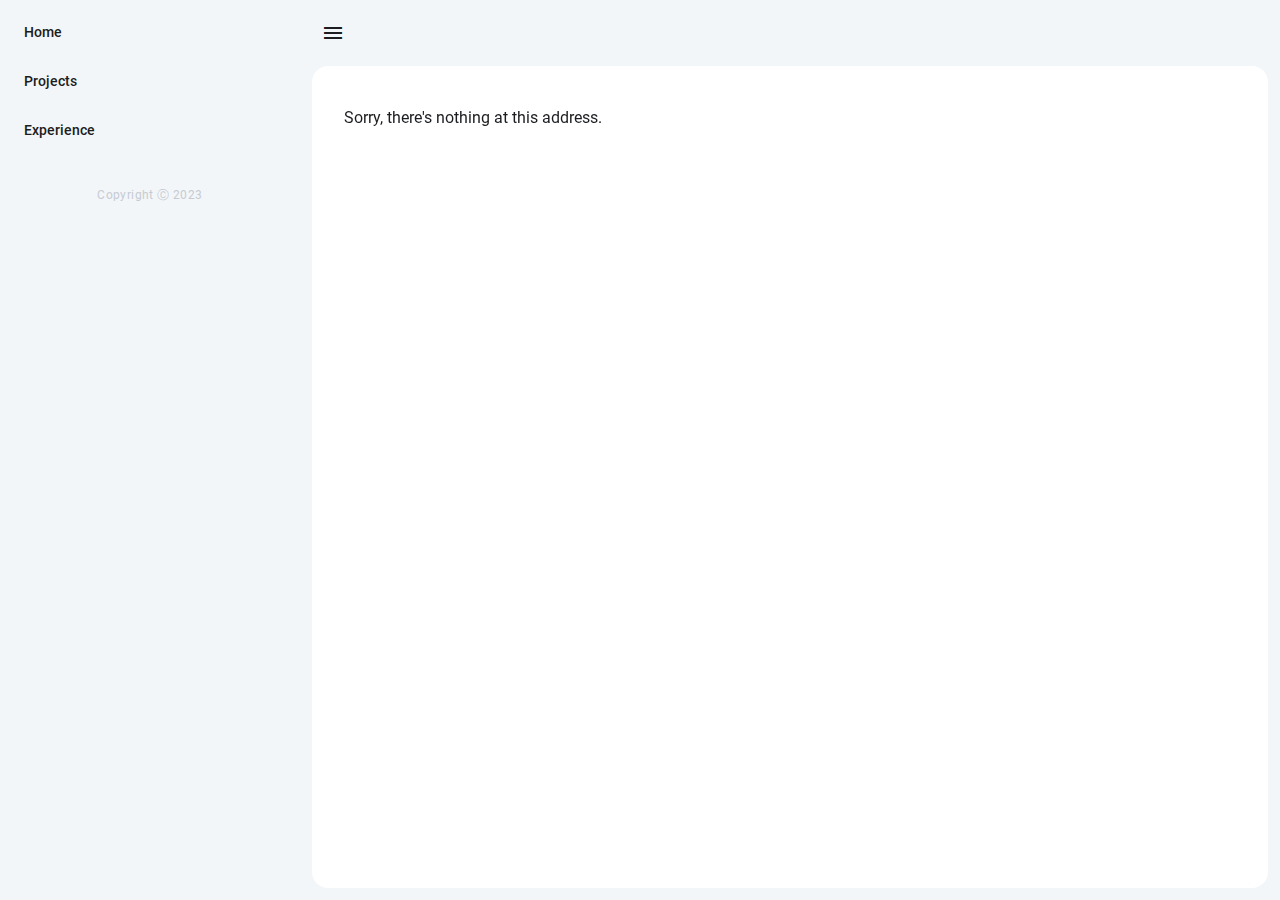
==== commit dc01350a: "Deploying to gh-pages from  @ a9ecc2ee50096d0582dafe5752f95415a58a613a 🚀" ====
--- a/index.html
+++ b/index.html
@@ -10,11 +10,28 @@
     <link href="css/app.css" rel="stylesheet" />
     <link href="blog.styles.css" rel="stylesheet" />
 
-    <link rel="stylesheet" href="_content/Radzen.Blazor/css/standard-base.css">
+    <link rel="stylesheet" href="_content/Radzen.Blazor/css/material3.css">
 </head>
 
 <body>
-    <div id="app">Loading...</div>
+    <div id="app">
+
+        <div class="container">
+            <div class="dot dot-1"></div>
+            <div class="dot dot-2"></div>
+            <div class="dot dot-3"></div>
+        </div>
+
+        <svg xmlns="http://www.w3.org/2000/svg" version="1.1">
+            <defs>
+                <filter id="goo">
+                    <feGaussianBlur in="SourceGraphic" stdDeviation="10" result="blur" />
+                    <feColorMatrix in="blur" mode="matrix" values="1 0 0 0 0  0 1 0 0 0  0 0 1 0 0  0 0 0 21 -7" />
+                </filter>
+            </defs>
+        </svg>
+
+    </div>
 
     <div id="blazor-error-ui">
         An unhandled error has occurred.
@@ -23,6 +40,7 @@
     </div>
     <script src="_framework/blazor.webassembly.js"></script>
     <script src="_content/Radzen.Blazor/Radzen.Blazor.js"></script>
+
 </body>
 
 </html>
--- a/css/app.css
+++ b/css/app.css
@@ -1,39 +1,3 @@
-@import url('open-iconic/font/css/open-iconic-bootstrap.min.css');
-
-html, body {
-    font-family: 'Helvetica Neue', Helvetica, Arial, sans-serif;
-}
-
-h1:focus {
-    outline: none;
-}
-
-a, .btn-link {
-    color: #0071c1;
-}
-
-.btn-primary {
-    color: #fff;
-    background-color: #1b6ec2;
-    border-color: #1861ac;
-}
-
-.content {
-    padding-top: 1.1rem;
-}
-
-.valid.modified:not([type=checkbox]) {
-    outline: 1px solid #26b050;
-}
-
-.invalid {
-    outline: 1px solid red;
-}
-
-.validation-message {
-    color: red;
-}
-
 #blazor-error-ui {
     background: lightyellow;
     bottom: 0;
@@ -46,24 +10,15 @@
     z-index: 1000;
 }
 
-    #blazor-error-ui .dismiss {
-        cursor: pointer;
-        position: absolute;
-        right: 0.75rem;
-        top: 0.5rem;
-    }
-
-.blazor-error-boundary {
-    background: url([data-uri]) no-repeat 1rem/1.8rem, #b32121;
-    padding: 1rem 1rem 1rem 3.7rem;
-    color: white;
-}
-
-    .blazor-error-boundary::after {
-        content: "An error has occurred."
-    }
+#blazor-error-ui .dismiss {
+    cursor: pointer;
+    position: absolute;
+    right: 0.75rem;
+    top: 0.5rem;
+}
 
 :root {
+    font-size: var(--rz-root-font-size);
     --rz-white: #ffffff;
     --rz-black: #000000;
     --rz-base-50: #fbfaf8;
@@ -107,33 +62,33 @@
     --rz-danger-dark: #91080a;
     --rz-danger-darker: #410001;
     --rz-on-primary: #ffffff;
+    --rz-on-primary-lighter: #5d3400;
     --rz-on-primary-light: #5d3400;
-    --rz-on-primary-lighter: #5d3400;
     --rz-on-primary-dark: #ffffff;
     --rz-on-primary-darker: #ffddbc;
     --rz-on-secondary: #ffffff;
+    --rz-on-secondary-lighter: #2b2219;
     --rz-on-secondary-light: #2b2219;
-    --rz-on-secondary-lighter: #2b2219;
     --rz-on-secondary-dark: #ffffff;
     --rz-on-secondary-darker: #dccfc2;
     --rz-on-info: #ffffff;
+    --rz-on-info-lighter: #086791;
     --rz-on-info-light: #002d41;
-    --rz-on-info-lighter: #086791;
     --rz-on-info-dark: #ffffff;
     --rz-on-info-darker: #aadaff;
     --rz-on-success: #ffffff;
+    --rz-on-success-lighter: #194100;
     --rz-on-success-light: #194100;
-    --rz-on-success-lighter: #194100;
     --rz-on-success-dark: #ffffff;
     --rz-on-success-darker: #c0ffaa;
     --rz-on-warning: #201e1b;
+    --rz-on-warning-lighter: #413d00;
     --rz-on-warning-light: #413d00;
-    --rz-on-warning-lighter: #413d00;
     --rz-on-warning-dark: #ffffff;
     --rz-on-warning-darker: #f9ffaa;
     --rz-on-danger: #ffffff;
+    --rz-on-danger-lighter: #410001;
     --rz-on-danger-light: #410001;
-    --rz-on-danger-lighter: #410001;
     --rz-on-danger-dark: #ffffff;
     --rz-on-danger-darker: #ffb4aa;
     --rz-series-1: #f0b075;
@@ -160,8 +115,75 @@
     --rz-series-22: #593db8;
     --rz-series-23: #b53db8;
     --rz-series-24: #b83d5e;
-    --rz-card-background-color: #f2e9e3;
-}
+    --rz-card-background-color: #eceff1;
+    --rz-menu-background-color: #000000;
+    --rz-menu-top-item-background-color: #80cbc4;
+}
+
+body {
+    font-family: var(--rz-text-font-family);
+    color: var(--rz-text-color);
+    font-size: var(--rz-body-font-size);
+    line-height: var(--rz-body-line-height);
+    background-color: var(--rz-body-background-color);
+}
+
+.rz-body {
+    --rz-body-padding: 0;
+}
+
+a {
+    color: var(--rz-link-color);
+}
+
+a:hover,
+a:focus {
+    color: var(--rz-link-hover-color);
+}
+
+.blazor-error-boundary {
+    background: url([data-uri]) no-repeat 1rem/1.8rem, #b32121;
+    padding: 1rem 1rem 1rem 3.7rem;
+    color: white;
+}
+
+.blazor-error-boundary::after {
+    content: "An error has occurred."
+}
+
+.loading-progress {
+    position: relative;
+    display: block;
+    width: 8rem;
+    height: 8rem;
+    margin: 20vh auto 1rem auto;
+}
+
+.loading-progress circle {
+    fill: none;
+    stroke: #e0e0e0;
+    stroke-width: 0.6rem;
+    transform-origin: 50% 50%;
+    transform: rotate(-90deg);
+}
+
+.loading-progress circle:last-child {
+    stroke: #1b6ec2;
+    stroke-dasharray: calc(3.141 * var(--blazor-load-percentage, 0%) * 0.8), 500%;
+    transition: stroke-dasharray 0.05s ease-in-out;
+}
+
+.loading-progress-text {
+    position: absolute;
+    text-align: center;
+    font-weight: bold;
+    inset: calc(20vh + 3.25rem) 0 auto 0.2rem;
+}
+
+.loading-progress-text:after {
+    content: var(--blazor-load-percentage-text, "Loading");
+}
+
 
 .limit-width{
     max-width: 1000px;
@@ -196,8 +218,146 @@
      }
 
 .rz-card{
-    margin: 10px 0px 10px 0px;
-}
-
-.custom-card-header{
-}+    margin: 10px 0px 10px 0px; 
+}
+/* index.razor*/
+
+.custom-center-container{
+    margin: auto;
+
+}
+/*Loader*/
+.container {
+    width: 200px;
+    height: 200px;
+    position: absolute;
+    top: 50%;
+    left: 50%;
+    transform: translate(-50%, -50%);
+    margin: auto;
+    filter: url('#goo');
+    animation: rotate-move 2s ease-in-out infinite;
+}
+
+.dot {
+    width: 70px;
+    height: 70px;
+    border-radius: 50%;
+    background-color: #000;
+    position: absolute;
+    top: 0;
+    bottom: 0;
+    left: 0;
+    right: 0;
+    margin: auto;
+}
+
+.dot-3 {
+    background-color: #f74d75;
+    animation: dot-3-move 2s ease infinite, index 6s ease infinite;
+}
+
+.dot-2 {
+    background-color: #10beae;
+    animation: dot-2-move 2s ease infinite, index 6s -4s ease infinite;
+}
+
+.dot-1 {
+    background-color: #ffe386;
+    animation: dot-1-move 2s ease infinite, index 6s -2s ease infinite;
+}
+
+@keyframes dot-3-move {
+    20% {
+        transform: scale(1)
+    }
+
+    45% {
+        transform: translateY(-18px) scale(.45)
+    }
+
+    60% {
+        transform: translateY(-90px) scale(.45)
+    }
+
+    80% {
+        transform: translateY(-90px) scale(.45)
+    }
+
+    100% {
+        transform: translateY(0px) scale(1)
+    }
+}
+
+@keyframes dot-2-move {
+    20% {
+        transform: scale(1)
+    }
+
+    45% {
+        transform: translate(-16px, 12px) scale(.45)
+    }
+
+    60% {
+        transform: translate(-80px, 60px) scale(.45)
+    }
+
+    80% {
+        transform: translate(-80px, 60px) scale(.45)
+    }
+
+    100% {
+        transform: translateY(0px) scale(1)
+    }
+}
+
+@keyframes dot-1-move {
+    20% {
+        transform: scale(1)
+    }
+
+    45% {
+        transform: translate(16px, 12px) scale(.45)
+    }
+
+    60% {
+        transform: translate(80px, 60px) scale(.45)
+    }
+
+    80% {
+        transform: translate(80px, 60px) scale(.45)
+    }
+
+    100% {
+        transform: translateY(0px) scale(1)
+    }
+}
+
+@keyframes rotate-move {
+    55% {
+        transform: translate(-50%, -50%) rotate(0deg)
+    }
+
+    80% {
+        transform: translate(-50%, -50%) rotate(360deg)
+    }
+
+    100% {
+        transform: translate(-50%, -50%) rotate(360deg)
+    }
+}
+
+@keyframes index {
+    0%, 100% {
+        z-index: 3
+    }
+
+    33.3% {
+        z-index: 2
+    }
+
+    66.6% {
+        z-index: 1
+    }
+}
+/*Loader*/
--- a/_content/Radzen.Blazor/css/material3.css
+++ b/_content/Radzen.Blazor/css/material3.css
@@ -0,0 +1,25836 @@
+@charset "UTF-8";
+.rz-button {
+  position: relative;
+  overflow: hidden;
+}
+.rz-button:not(.rz-state-disabled):before {
+  content: "";
+  position: absolute;
+  inset: 0;
+  background-position: center;
+  transition: background 0.8s, opacity 0.8s;
+  opacity: 0;
+  background: radial-gradient(circle, currentColor 1%, transparent 1%) center/15000%;
+}
+.rz-button:not(.rz-state-disabled):active:before {
+  transition: background 0s, opacity 0s;
+  opacity: 0.32;
+  background-size: 100%;
+}
+
+.rz-header {
+  padding: 0.5rem;
+}
+.rz-header a,
+.rz-header a:hover,
+.rz-header a:focus {
+  color: var(--rz-text-color);
+}
+
+.sidebar-toggle {
+  position: relative;
+  overflow: hidden;
+}
+.sidebar-toggle:not(.rz-state-disabled):before {
+  content: "";
+  position: absolute;
+  inset: 0;
+  background-position: center;
+  transition: background 0.8s, opacity 0.8s;
+  opacity: 0;
+  background: radial-gradient(circle, currentColor 1%, transparent 1%) center/15000%;
+}
+.sidebar-toggle:not(.rz-state-disabled):active:before {
+  transition: background 0s, opacity 0s;
+  opacity: 0.32;
+  background-size: 100%;
+}
+
+.rz-navigation-item-link,
+.rz-menu-toggle {
+  position: relative;
+  overflow: hidden;
+}
+.rz-navigation-item-link:not(.rz-state-disabled):before,
+.rz-menu-toggle:not(.rz-state-disabled):before {
+  content: "";
+  position: absolute;
+  inset: 0;
+  background-position: center;
+  transition: background 0.8s, opacity 0.8s;
+  opacity: 0;
+  background: radial-gradient(circle, currentColor 1%, transparent 1%) center/15000%;
+}
+.rz-navigation-item-link:not(.rz-state-disabled):active:before,
+.rz-menu-toggle:not(.rz-state-disabled):active:before {
+  transition: background 0s, opacity 0s;
+  opacity: 0.32;
+  background-size: 100%;
+}
+
+.panel-menu .navigation-item-wrapper-active:before {
+  display: none;
+}
+
+.rz-panel-menu .rz-navigation-item-link {
+  background-position: center;
+  transition: background 0.8s;
+  background: radial-gradient(circle, transparent 1%, var(--rz-base-300) 1%) center/15000%;
+}
+.rz-panel-menu .rz-navigation-item-link:active {
+  background-color: var(--rz-base-300);
+  transition: background 0s;
+  background-size: 100%;
+}
+.rz-panel-menu .rz-navigation-item-wrapper-active:before {
+  display: none;
+}
+
+.rz-steps [role=tablist] {
+  display: flex;
+}
+.rz-steps .rz-steps-item:not(:last-child) {
+  flex: auto;
+  display: flex;
+  align-items: center;
+}
+.rz-steps .rz-steps-item:not(:last-child):after {
+  display: "block";
+  content: "";
+  flex: auto;
+  height: 1px;
+  margin-right: 16px;
+  background-color: var(--rz-base-300);
+}
+
+.rz-chkbox-box .rzi {
+  font-weight: bold;
+}
+.rz-chkbox-box:after {
+  content: "";
+  position: absolute;
+  width: 1rem;
+  height: 1rem;
+  border-radius: 50%;
+  opacity: 0;
+  transition: background-color var(--rz-transition), width var(--rz-transition), height var(--rz-transition);
+}
+.rz-chkbox-box:hover:not(.rz-state-disabled):after {
+  width: 2.5rem;
+  height: 2.5rem;
+  background-color: var(--rz-base-400);
+  opacity: 0.3;
+}
+.rz-chkbox-box:active:not(.rz-state-disabled):after {
+  background-color: var(--rz-base-500);
+}
+.rz-chkbox-box.rz-state-active:hover:not(.rz-state-disabled):after {
+  background-color: var(--rz-primary);
+  opacity: 0.08;
+}
+.rz-chkbox-box.rz-state-active:active:hover:not(.rz-state-disabled):after {
+  opacity: 0.16;
+}
+
+.rz-switch .rz-switch-circle {
+  box-shadow: inset 0 0 0 2px var(--rz-base-700);
+}
+
+.rz-switch.rz-switch-checked .rz-switch-circle {
+  box-shadow: none;
+}
+
+.rz-switch .rz-switch-circle:hover:not(.rz-disabled):before {
+  transition: background var(--rz-transition), transform var(--rz-transition), outlin-color var(--rz-transition);
+  box-shadow: 0 0 0 10px rgba(0, 0, 0, 0.04);
+}
+.rz-switch .rz-switch-circle:active:not(.rz-disabled):before {
+  width: 1.5rem;
+  height: 1.5rem;
+  left: 0.25rem;
+  margin-top: -0.75rem;
+}
+
+.rz-switch.rz-switch-checked .rz-switch-circle:before {
+  width: 1.5rem;
+  height: 1.5rem;
+  left: 0.25rem;
+  margin-top: -0.75rem;
+}
+.rz-switch.rz-switch-checked .rz-switch-circle:hover:not(.rz-disabled):before {
+  box-shadow: 0 0 0 10px var(--rz-primary-lighter);
+}
+
+.rz-radiobutton-box:after {
+  content: "";
+  position: absolute;
+  width: 1rem;
+  height: 1rem;
+  border-radius: 50%;
+  opacity: 0;
+  transition: background-color var(--rz-transition), width var(--rz-transition), height var(--rz-transition);
+}
+.rz-radiobutton-box:hover:not(.rz-state-disabled):after {
+  width: 2.5rem;
+  height: 2.5rem;
+  background-color: var(--rz-base-400);
+  opacity: 0.3;
+}
+.rz-radiobutton-box:active:not(.rz-state-disabled):after {
+  background-color: var(--rz-base-500);
+}
+.rz-radiobutton-box.rz-state-active:hover:not(.rz-state-disabled):after {
+  background-color: var(--rz-primary);
+  opacity: 0.08;
+}
+.rz-radiobutton-box.rz-state-active:active:hover:not(.rz-state-disabled):after {
+  opacity: 0.16;
+}
+
+.rz-slider .rz-slider-range {
+  top: 0;
+  bottom: 0;
+}
+.rz-slider .rz-slider-handle:before {
+  display: none;
+}
+.rz-slider.rz-state-disabled .rz-slider-handle {
+  box-shadow: none;
+}
+
+.rz-selectbutton .rz-button {
+  box-shadow: none;
+}
+.rz-selectbutton .rz-button:hover, .rz-selectbutton .rz-button:focus {
+  box-shadow: none !important;
+  background: var(--rz-base-200);
+}
+
+.rz-datepicker-inline:not(.ng-trigger) table {
+  width: 100%;
+}
+
+.rz-datepicker.rz-popup {
+  width: 340px !important;
+}
+.rz-datepicker .rz-datepicker-calendar-container {
+  padding: 0 0.75rem 0.5rem;
+}
+
+.rz-datepicker-title .rz-dropdown {
+  min-width: 100px !important;
+  margin-top: 0.75rem !important;
+}
+.rz-datepicker-title .rz-dropdown:first-child {
+  min-width: 140px !important;
+}
+
+.rz-datepicker-calendar td,
+.rz-datepicker-calendar th {
+  text-align: center;
+}
+.rz-datepicker-calendar td a.rz-state-default,
+.rz-datepicker-calendar td span.rz-state-default,
+.rz-datepicker-calendar th a.rz-state-default,
+.rz-datepicker-calendar th span.rz-state-default {
+  display: inline-block;
+  width: 2.25rem;
+  height: 2.25rem;
+  line-height: 1rem;
+}
+.rz-datepicker-calendar td a.rz-state-default:not(.rz-state-active):hover,
+.rz-datepicker-calendar td span.rz-state-default:not(.rz-state-active):hover,
+.rz-datepicker-calendar th a.rz-state-default:not(.rz-state-active):hover,
+.rz-datepicker-calendar th span.rz-state-default:not(.rz-state-active):hover {
+  border-radius: 50%;
+}
+.rz-datepicker-calendar td .rz-state-active,
+.rz-datepicker-calendar th .rz-state-active {
+  border-radius: 50%;
+}
+
+.rz-timepicker {
+  flex-wrap: wrap;
+}
+.rz-timepicker .rz-spinner {
+  flex: 1;
+}
+.rz-timepicker > .rz-button {
+  flex-basis: 100%;
+}
+
+.rz-calendar .rz-inputtext {
+  padding-right: 2.5rem !important;
+}
+
+.rz-datepicker-trigger {
+  border-radius: 0 !important;
+  background-color: transparent !important;
+  background-image: none !important;
+  box-shadow: none !important;
+}
+
+.rz-spinner .rz-spinner-button {
+  box-shadow: none;
+}
+.rz-spinner .rz-spinner-button:hover {
+  box-shadow: none !important;
+}
+
+.rz-fileupload-choose.rz-button {
+  background-position: center;
+  transition: background 0.8s;
+  background: radial-gradient(circle, transparent 1%, rgba(0, 0, 0, 0.12) 1%) center/15000%;
+}
+.rz-fileupload-choose.rz-button:active {
+  background-color: rgba(0, 0, 0, 0.12);
+  transition: background 0s;
+  background-size: 100%;
+}
+.rz-fileupload-choose.rz-button input {
+  z-index: 1;
+}
+
+.rz-datatable .rz-col-icon {
+  border-right: var(--rz-border-base-300);
+}
+
+.rz-grid-table-composite {
+  --rz-grid-right-cell-border: var(--rz-border-base-300);
+  --rz-grid-header-cell-border: var(--rz-border-base-300);
+}
+
+.rz-paginator-pages {
+  max-height: 3rem;
+}
+
+.rz-paginator-element {
+  box-shadow: var(--rz-shadow-0) !important;
+}
+.rz-paginator-element:hover {
+  box-shadow: var(--rz-shadow-0) !important;
+}
+.rz-paginator-element:active {
+  box-shadow: var(--rz-shadow-0) !important;
+}
+
+.rz-tree-toggler {
+  position: relative;
+}
+
+.rz-tree-toggler.rzi-caret-right:before {
+  margin-left: 0 !important;
+}
+.rz-tree-toggler.rzi-caret-down:before {
+  margin-left: 0 !important;
+}
+.rz-tree-toggler:after {
+  content: "";
+  position: absolute;
+  left: 50%;
+  top: 50%;
+  width: 1rem;
+  height: 1rem;
+  border-radius: 50%;
+  opacity: 0;
+  transition: background-color var(--rz-transition), width var(--rz-transition), height var(--rz-transition), left var(--rz-transition), top var(--rz-transition);
+}
+.rz-tree-toggler:active:after {
+  left: 0;
+  top: -0.25rem;
+  width: 2rem;
+  height: 2rem;
+  background-color: var(--rz-base-400);
+  opacity: 0.3;
+}
+
+.rz-scheduler-nav .rz-button {
+  box-shadow: var(--rz-shadow-0) !important;
+}
+.rz-scheduler-nav .rz-button:hover {
+  box-shadow: var(--rz-shadow-0) !important;
+  background: var(--rz-base-200);
+}
+.rz-scheduler-nav .rz-button:active {
+  box-shadow: var(--rz-shadow-0) !important;
+}
+
+.rz-view-header {
+  border-top: none !important;
+}
+.rz-year-view .rz-view-header {
+  border-bottom: none !important;
+}
+
+.rz-tabview-nav > li > a {
+  position: relative;
+  overflow: hidden;
+}
+.rz-tabview-nav > li > a:not(.rz-state-disabled):before {
+  content: "";
+  position: absolute;
+  inset: 0;
+  background-position: center;
+  transition: background 0.8s, opacity 0.8s;
+  opacity: 0;
+  background: radial-gradient(circle, currentColor 1%, transparent 1%) center/15000%;
+}
+.rz-tabview-nav > li > a:not(.rz-state-disabled):active:before {
+  transition: background 0s, opacity 0s;
+  opacity: 0.32;
+  background-size: 100%;
+}
+
+.rz-tabview.rz-tabview-top > .rz-tabview-nav .rz-tabview-selected {
+  border-top-width: 0;
+}
+.rz-tabview.rz-tabview-bottom > .rz-tabview-nav li {
+  border-top-width: 0;
+}
+.rz-tabview.rz-tabview-bottom > .rz-tabview-nav .rz-tabview-selected {
+  border-bottom-width: 0;
+}
+.rz-tabview.rz-tabview-left > .rz-tabview-nav .rz-tabview-selected {
+  border-left-width: 0;
+}
+.rz-tabview.rz-tabview-right > .rz-tabview-nav li {
+  border-left-width: 0;
+}
+.rz-tabview.rz-tabview-right > .rz-tabview-nav .rz-tabview-selected {
+  border-right-width: 0;
+}
+.rz-tabview.rz-tabview-top > .rz-tabview-panels {
+  border-top: var(--rz-border-base-300);
+}
+.rz-tabview.rz-tabview-bottom > .rz-tabview-panels {
+  border-bottom: var(--rz-border-base-300);
+}
+.rz-tabview.rz-tabview-left > .rz-tabview-panels {
+  border-left: var(--rz-border-base-300);
+}
+.rz-tabview.rz-tabview-right > .rz-tabview-panels {
+  border-right: var(--rz-border-base-300);
+}
+
+.rz-tabview-nav {
+  z-index: 0;
+}
+.rz-tabview-nav li {
+  position: relative;
+}
+.rz-tabview-nav li:after {
+  z-index: -1;
+  content: "";
+  position: absolute;
+  bottom: 0;
+  left: 1rem;
+  right: 1rem;
+  height: 0.1875rem;
+  border-radius: var(--rz-border-radius) var(--rz-border-radius) 0 0;
+  background-color: transparent;
+}
+.rz-tabview-nav li:hover:not(.rz-tabview-selected):not(.rz-state-disabled):after {
+  background-color: var(--rz-primary);
+}
+.rz-tabview-nav li.rz-tabview-selected:after {
+  background-color: var(--rz-primary);
+}
+.rz-tabview-top > .rz-tabview-nav li.rz-tabview-selected {
+  margin-bottom: 0;
+}
+.rz-tabview-bottom > .rz-tabview-nav li:after {
+  top: 0;
+  border-radius: 0 0 var(--rz-border-radius) var(--rz-border-radius);
+}
+.rz-tabview-bottom > .rz-tabview-nav li.rz-tabview-selected {
+  margin-top: 0;
+  padding-top: 0;
+}
+.rz-tabview-left > .rz-tabview-nav li:after {
+  left: auto;
+  right: 0;
+  top: 1rem;
+  bottom: 1rem;
+  width: 0.1875rem;
+  height: auto;
+  border-radius: var(--rz-border-radius) 0 0 var(--rz-border-radius);
+}
+.rz-tabview-left > .rz-tabview-nav li.rz-tabview-selected {
+  margin-right: 0;
+}
+.rz-tabview-right > .rz-tabview-nav li:after {
+  left: 0;
+  right: auto;
+  top: 0.625rem;
+  bottom: 0.625rem;
+  width: 0.1875rem;
+  height: auto;
+  border-radius: 0 var(--rz-border-radius) var(--rz-border-radius) 0;
+}
+.rz-tabview-right > .rz-tabview-nav li.rz-tabview-selected {
+  margin-left: 0;
+  padding-left: 0;
+}
+
+.rz-login .rz-textbox.invalid {
+  --rz-input-focus-shadow: inset 0 0 0 1px var(--rz-danger);
+}
+
+.rz-progressbar:has(.rz-progressbar-label) {
+  --rz-progressbar-height: 1.25rem;
+}
+
+.rz-html-editor-toolbar {
+  font-size: 0.825rem;
+}
+.rz-html-editor-toolbar .rz-html-editor-button {
+  position: relative;
+  overflow: hidden;
+}
+.rz-html-editor-toolbar .rz-html-editor-button:not(.rz-state-disabled):before {
+  content: "";
+  position: absolute;
+  inset: 0;
+  background-position: center;
+  transition: background 0.8s, opacity 0.8s;
+  opacity: 0;
+  background: radial-gradient(circle, currentColor 1%, transparent 1%) center/15000%;
+}
+.rz-html-editor-toolbar .rz-html-editor-button:not(.rz-state-disabled):active:before {
+  transition: background 0s, opacity 0s;
+  opacity: 0.32;
+  background-size: 100%;
+}
+
+@media (max-width: 768px) {
+  .rz-layout .rz-body {
+    margin: 0;
+    border-radius: 0;
+  }
+}
+.rz-search-input {
+  border: var(--rz-border-base-200) !important;
+  border-radius: calc(var(--rz-border-radius) * 5) !important;
+  background-color: var(--rz-base-200) !important;
+}
+div:has(.rz-search-input) {
+  padding-top: 0.125rem !important;
+}
+.rz-search-input:hover {
+  border: var(--rz-border-base-400) !important;
+  background-color: var(--rz-base-400) !important;
+}
+.rz-search-input:hover:focus, .rz-search-input:focus {
+  border: var(--rz-border-base-50) !important;
+  background-color: var(--rz-white) !important;
+  box-shadow: var(--rz-shadow-1) !important;
+}
+
+.rz-card.rz-material-3-demo-card {
+  box-shadow: none;
+  border: var(--rz-border-base-300);
+}
+
+:root {
+  --blue: #007bff;
+  --indigo: #6610f2;
+  --purple: #6f42c1;
+  --pink: #e83e8c;
+  --red: #dc3545;
+  --orange: #fd7e14;
+  --yellow: #ffc107;
+  --green: #28a745;
+  --teal: #20c997;
+  --cyan: #17a2b8;
+  --white: #fff;
+  --gray: #6c757d;
+  --gray-dark: #343a40;
+  --primary: #3481e5;
+  --secondary: #5b6471;
+  --success: #386A20;
+  --info: #085786;
+  --warning: #e8e971;
+  --danger: #b3261e;
+  --light: #e3eaf2;
+  --dark: #343a40;
+  --breakpoint-xs: 0;
+  --breakpoint-sm: 576px;
+  --breakpoint-md: 768px;
+  --breakpoint-lg: 992px;
+  --breakpoint-xl: 1200px;
+  --font-family-sans-serif: var(--rz-text-font-family);
+  --font-family-monospace: SFMono-Regular, Menlo, Monaco, Consolas, "Liberation Mono", "Courier New", monospace;
+}
+
+@media print {
+  *,
+  *::before,
+  *::after {
+    text-shadow: none !important;
+    box-shadow: none !important;
+  }
+  a:not(.btn) {
+    text-decoration: underline;
+  }
+  abbr[title]::after {
+    content: " (" attr(title) ")";
+  }
+  pre {
+    white-space: pre-wrap !important;
+  }
+  pre,
+  blockquote {
+    border: 1px solid #adb5bd;
+    page-break-inside: avoid;
+  }
+  thead {
+    display: table-header-group;
+  }
+  tr,
+  img {
+    page-break-inside: avoid;
+  }
+  p,
+  h2,
+  h3 {
+    orphans: 3;
+    widows: 3;
+  }
+  h2,
+  h3 {
+    page-break-after: avoid;
+  }
+  @page {
+    size: a3;
+  }
+  body {
+    min-width: 992px !important;
+  }
+  .container {
+    min-width: 992px !important;
+  }
+  .navbar {
+    display: none;
+  }
+  .badge {
+    border: 1px solid #000;
+  }
+  .table {
+    border-collapse: collapse !important;
+  }
+  .table td,
+  .table th {
+    background-color: #fff !important;
+  }
+  .table-bordered th,
+  .table-bordered td {
+    border: 1px solid #dee2e6 !important;
+  }
+  .table-dark {
+    color: inherit;
+  }
+  .table-dark th,
+  .table-dark td,
+  .table-dark thead th,
+  .table-dark tbody + tbody {
+    border-color: #dee2e6;
+  }
+  .table .thead-dark th {
+    color: inherit;
+    border-color: #dee2e6;
+  }
+}
+*,
+*::before,
+*::after {
+  box-sizing: border-box;
+}
+
+html {
+  font-family: sans-serif;
+  line-height: 1.15;
+  -webkit-text-size-adjust: 100%;
+  -webkit-tap-highlight-color: rgba(0, 0, 0, 0);
+}
+
+article, aside, figcaption, figure, footer, header, hgroup, main, nav, section {
+  display: block;
+}
+
+body {
+  margin: 0;
+  font-family: var(--rz-text-font-family);
+  font-size: 1rem;
+  font-weight: normal;
+  line-height: 1.5;
+  color: #1b1d20;
+  text-align: left;
+  background-color: #f3f6f9;
+}
+
+[tabindex="-1"]:focus {
+  outline: 0 !important;
+}
+
+hr {
+  box-sizing: content-box;
+  height: 0;
+  overflow: visible;
+}
+
+h1, h2, h3, h4, h5, h6 {
+  margin-top: 0;
+  margin-bottom: 0.5rem;
+}
+
+p {
+  margin-top: 0;
+  margin-bottom: 1rem;
+}
+
+abbr[title],
+abbr[data-original-title] {
+  text-decoration: underline;
+  text-decoration: underline dotted;
+  cursor: help;
+  border-bottom: 0;
+  text-decoration-skip-ink: none;
+}
+
+address {
+  margin-bottom: 1rem;
+  font-style: normal;
+  line-height: inherit;
+}
+
+ol,
+ul,
+dl {
+  margin-top: 0;
+  margin-bottom: 1rem;
+}
+
+ol ol,
+ul ul,
+ol ul,
+ul ol {
+  margin-bottom: 0;
+}
+
+dt {
+  font-weight: 700;
+}
+
+dd {
+  margin-bottom: 0.5rem;
+  margin-left: 0;
+}
+
+blockquote {
+  margin: 0 0 1rem;
+}
+
+b,
+strong {
+  font-weight: bolder;
+}
+
+small {
+  font-size: 80%;
+}
+
+sub,
+sup {
+  position: relative;
+  font-size: 75%;
+  line-height: 0;
+  vertical-align: baseline;
+}
+
+sub {
+  bottom: -0.25em;
+}
+
+sup {
+  top: -0.5em;
+}
+
+a {
+  color: #3481e5;
+  text-decoration: none;
+  background-color: transparent;
+}
+a:hover {
+  color: #375a8b;
+  text-decoration: none;
+}
+
+a:not([href]):not([tabindex]) {
+  color: inherit;
+  text-decoration: none;
+}
+a:not([href]):not([tabindex]):hover, a:not([href]):not([tabindex]):focus {
+  color: inherit;
+  text-decoration: none;
+}
+a:not([href]):not([tabindex]):focus {
+  outline: 0;
+}
+
+pre,
+code,
+kbd,
+samp {
+  font-family: SFMono-Regular, Menlo, Monaco, Consolas, "Liberation Mono", "Courier New", monospace;
+  font-size: 1em;
+}
+
+pre {
+  margin-top: 0;
+  margin-bottom: 1rem;
+  overflow: auto;
+}
+
+figure {
+  margin: 0 0 1rem;
+}
+
+img {
+  vertical-align: middle;
+  border-style: none;
+}
+
+svg {
+  overflow: hidden;
+  vertical-align: middle;
+}
+
+table {
+  border-collapse: collapse;
+}
+
+caption {
+  padding-top: 0.75rem;
+  padding-bottom: 0.75rem;
+  color: #6c757d;
+  text-align: left;
+  caption-side: bottom;
+}
+
+th {
+  text-align: inherit;
+}
+
+label {
+  display: inline-block;
+  margin-bottom: 0.5rem;
+}
+
+button {
+  border-radius: 0;
+}
+
+button:focus {
+  outline: 1px dotted;
+  outline: 5px auto -webkit-focus-ring-color;
+}
+
+input,
+button,
+select,
+optgroup,
+textarea {
+  margin: 0;
+  font-family: inherit;
+  font-size: inherit;
+  line-height: inherit;
+}
+
+button,
+input {
+  overflow: visible;
+}
+
+button,
+select {
+  text-transform: none;
+}
+
+select {
+  word-wrap: normal;
+}
+
+button,
+[type=button],
+[type=reset],
+[type=submit] {
+  -webkit-appearance: button;
+}
+
+button:not(:disabled),
+[type=button]:not(:disabled),
+[type=reset]:not(:disabled),
+[type=submit]:not(:disabled) {
+  cursor: pointer;
+}
+
+button::-moz-focus-inner,
+[type=button]::-moz-focus-inner,
+[type=reset]::-moz-focus-inner,
+[type=submit]::-moz-focus-inner {
+  padding: 0;
+  border-style: none;
+}
+
+input[type=radio],
+input[type=checkbox] {
+  box-sizing: border-box;
+  padding: 0;
+}
+
+input[type=date],
+input[type=time],
+input[type=datetime-local],
+input[type=month] {
+  -webkit-appearance: listbox;
+}
+
+textarea {
+  overflow: auto;
+  resize: vertical;
+}
+
+fieldset {
+  min-width: 0;
+  padding: 0;
+  margin: 0;
+  border: 0;
+}
+
+legend {
+  display: block;
+  width: 100%;
+  max-width: 100%;
+  padding: 0;
+  margin-bottom: 0.5rem;
+  font-size: 1.5rem;
+  line-height: inherit;
+  color: inherit;
+  white-space: normal;
+}
+
+progress {
+  vertical-align: baseline;
+}
+
+[type=number]::-webkit-inner-spin-button,
+[type=number]::-webkit-outer-spin-button {
+  height: auto;
+}
+
+[type=search] {
+  outline-offset: -2px;
+  -webkit-appearance: none;
+}
+
+[type=search]::-webkit-search-decoration {
+  -webkit-appearance: none;
+}
+
+::-webkit-file-upload-button {
+  font: inherit;
+  -webkit-appearance: button;
+}
+
+output {
+  display: inline-block;
+}
+
+summary {
+  display: list-item;
+  cursor: pointer;
+}
+
+template {
+  display: none;
+}
+
+[hidden] {
+  display: none !important;
+}
+
+.container {
+  width: 100%;
+  padding-right: 1rem;
+  padding-left: 1rem;
+  margin-right: auto;
+  margin-left: auto;
+}
+@media (min-width: 576px) {
+  .container {
+    max-width: 540px;
+  }
+}
+@media (min-width: 768px) {
+  .container {
+    max-width: 720px;
+  }
+}
+@media (min-width: 992px) {
+  .container {
+    max-width: 960px;
+  }
+}
+@media (min-width: 1200px) {
+  .container {
+    max-width: 1140px;
+  }
+}
+
+.container-fluid {
+  width: 100%;
+  padding-right: 1rem;
+  padding-left: 1rem;
+  margin-right: auto;
+  margin-left: auto;
+}
+
+.row {
+  display: flex;
+  flex-wrap: wrap;
+  margin-right: -1rem;
+  margin-left: -1rem;
+}
+
+.no-gutters {
+  margin-right: 0;
+  margin-left: 0;
+}
+.no-gutters > .col,
+.no-gutters > [class*=col-] {
+  padding-right: 0;
+  padding-left: 0;
+}
+
+.col-xl,
+.col-xl-auto, .col-xl-12, .col-xl-11, .col-xl-10, .col-xl-9, .col-xl-8, .col-xl-7, .col-xl-6, .col-xl-5, .col-xl-4, .col-xl-3, .col-xl-2, .col-xl-1, .col-lg,
+.col-lg-auto, .col-lg-12, .col-lg-11, .col-lg-10, .col-lg-9, .col-lg-8, .col-lg-7, .col-lg-6, .col-lg-5, .col-lg-4, .col-lg-3, .col-lg-2, .col-lg-1, .col-md,
+.col-md-auto, .col-md-12, .col-md-11, .col-md-10, .col-md-9, .col-md-8, .col-md-7, .col-md-6, .col-md-5, .col-md-4, .col-md-3, .col-md-2, .col-md-1, .col-sm,
+.col-sm-auto, .col-sm-12, .col-sm-11, .col-sm-10, .col-sm-9, .col-sm-8, .col-sm-7, .col-sm-6, .col-sm-5, .col-sm-4, .col-sm-3, .col-sm-2, .col-sm-1, .col,
+.col-auto, .col-12, .col-11, .col-10, .col-9, .col-8, .col-7, .col-6, .col-5, .col-4, .col-3, .col-2, .col-1 {
+  position: relative;
+  width: 100%;
+  padding-right: 1rem;
+  padding-left: 1rem;
+}
+
+.col {
+  flex-basis: 0;
+  flex-grow: 1;
+  max-width: 100%;
+}
+
+.col-auto {
+  flex: 0 0 auto;
+  width: auto;
+  max-width: 100%;
+}
+
+.col-1 {
+  flex: 0 0 8.3333333333%;
+  max-width: 8.3333333333%;
+}
+
+.col-2 {
+  flex: 0 0 16.6666666667%;
+  max-width: 16.6666666667%;
+}
+
+.col-3 {
+  flex: 0 0 25%;
+  max-width: 25%;
+}
+
+.col-4 {
+  flex: 0 0 33.3333333333%;
+  max-width: 33.3333333333%;
+}
+
+.col-5 {
+  flex: 0 0 41.6666666667%;
+  max-width: 41.6666666667%;
+}
+
+.col-6 {
+  flex: 0 0 50%;
+  max-width: 50%;
+}
+
+.col-7 {
+  flex: 0 0 58.3333333333%;
+  max-width: 58.3333333333%;
+}
+
+.col-8 {
+  flex: 0 0 66.6666666667%;
+  max-width: 66.6666666667%;
+}
+
+.col-9 {
+  flex: 0 0 75%;
+  max-width: 75%;
+}
+
+.col-10 {
+  flex: 0 0 83.3333333333%;
+  max-width: 83.3333333333%;
+}
+
+.col-11 {
+  flex: 0 0 91.6666666667%;
+  max-width: 91.6666666667%;
+}
+
+.col-12 {
+  flex: 0 0 100%;
+  max-width: 100%;
+}
+
+.order-first {
+  order: -1;
+}
+
+.order-last {
+  order: 13;
+}
+
+.order-0 {
+  order: 0;
+}
+
+.order-1 {
+  order: 1;
+}
+
+.order-2 {
+  order: 2;
+}
+
+.order-3 {
+  order: 3;
+}
+
+.order-4 {
+  order: 4;
+}
+
+.order-5 {
+  order: 5;
+}
+
+.order-6 {
+  order: 6;
+}
+
+.order-7 {
+  order: 7;
+}
+
+.order-8 {
+  order: 8;
+}
+
+.order-9 {
+  order: 9;
+}
+
+.order-10 {
+  order: 10;
+}
+
+.order-11 {
+  order: 11;
+}
+
+.order-12 {
+  order: 12;
+}
+
+.offset-1 {
+  margin-left: 8.3333333333%;
+}
+
+.offset-2 {
+  margin-left: 16.6666666667%;
+}
+
+.offset-3 {
+  margin-left: 25%;
+}
+
+.offset-4 {
+  margin-left: 33.3333333333%;
+}
+
+.offset-5 {
+  margin-left: 41.6666666667%;
+}
+
+.offset-6 {
+  margin-left: 50%;
+}
+
+.offset-7 {
+  margin-left: 58.3333333333%;
+}
+
+.offset-8 {
+  margin-left: 66.6666666667%;
+}
+
+.offset-9 {
+  margin-left: 75%;
+}
+
+.offset-10 {
+  margin-left: 83.3333333333%;
+}
+
+.offset-11 {
+  margin-left: 91.6666666667%;
+}
+
+@media (min-width: 576px) {
+  .col-sm {
+    flex-basis: 0;
+    flex-grow: 1;
+    max-width: 100%;
+  }
+  .col-sm-auto {
+    flex: 0 0 auto;
+    width: auto;
+    max-width: 100%;
+  }
+  .col-sm-1 {
+    flex: 0 0 8.3333333333%;
+    max-width: 8.3333333333%;
+  }
+  .col-sm-2 {
+    flex: 0 0 16.6666666667%;
+    max-width: 16.6666666667%;
+  }
+  .col-sm-3 {
+    flex: 0 0 25%;
+    max-width: 25%;
+  }
+  .col-sm-4 {
+    flex: 0 0 33.3333333333%;
+    max-width: 33.3333333333%;
+  }
+  .col-sm-5 {
+    flex: 0 0 41.6666666667%;
+    max-width: 41.6666666667%;
+  }
+  .col-sm-6 {
+    flex: 0 0 50%;
+    max-width: 50%;
+  }
+  .col-sm-7 {
+    flex: 0 0 58.3333333333%;
+    max-width: 58.3333333333%;
+  }
+  .col-sm-8 {
+    flex: 0 0 66.6666666667%;
+    max-width: 66.6666666667%;
+  }
+  .col-sm-9 {
+    flex: 0 0 75%;
+    max-width: 75%;
+  }
+  .col-sm-10 {
+    flex: 0 0 83.3333333333%;
+    max-width: 83.3333333333%;
+  }
+  .col-sm-11 {
+    flex: 0 0 91.6666666667%;
+    max-width: 91.6666666667%;
+  }
+  .col-sm-12 {
+    flex: 0 0 100%;
+    max-width: 100%;
+  }
+  .order-sm-first {
+    order: -1;
+  }
+  .order-sm-last {
+    order: 13;
+  }
+  .order-sm-0 {
+    order: 0;
+  }
+  .order-sm-1 {
+    order: 1;
+  }
+  .order-sm-2 {
+    order: 2;
+  }
+  .order-sm-3 {
+    order: 3;
+  }
+  .order-sm-4 {
+    order: 4;
+  }
+  .order-sm-5 {
+    order: 5;
+  }
+  .order-sm-6 {
+    order: 6;
+  }
+  .order-sm-7 {
+    order: 7;
+  }
+  .order-sm-8 {
+    order: 8;
+  }
+  .order-sm-9 {
+    order: 9;
+  }
+  .order-sm-10 {
+    order: 10;
+  }
+  .order-sm-11 {
+    order: 11;
+  }
+  .order-sm-12 {
+    order: 12;
+  }
+  .offset-sm-0 {
+    margin-left: 0;
+  }
+  .offset-sm-1 {
+    margin-left: 8.3333333333%;
+  }
+  .offset-sm-2 {
+    margin-left: 16.6666666667%;
+  }
+  .offset-sm-3 {
+    margin-left: 25%;
+  }
+  .offset-sm-4 {
+    margin-left: 33.3333333333%;
+  }
+  .offset-sm-5 {
+    margin-left: 41.6666666667%;
+  }
+  .offset-sm-6 {
+    margin-left: 50%;
+  }
+  .offset-sm-7 {
+    margin-left: 58.3333333333%;
+  }
+  .offset-sm-8 {
+    margin-left: 66.6666666667%;
+  }
+  .offset-sm-9 {
+    margin-left: 75%;
+  }
+  .offset-sm-10 {
+    margin-left: 83.3333333333%;
+  }
+  .offset-sm-11 {
+    margin-left: 91.6666666667%;
+  }
+}
+@media (min-width: 768px) {
+  .col-md {
+    flex-basis: 0;
+    flex-grow: 1;
+    max-width: 100%;
+  }
+  .col-md-auto {
+    flex: 0 0 auto;
+    width: auto;
+    max-width: 100%;
+  }
+  .col-md-1 {
+    flex: 0 0 8.3333333333%;
+    max-width: 8.3333333333%;
+  }
+  .col-md-2 {
+    flex: 0 0 16.6666666667%;
+    max-width: 16.6666666667%;
+  }
+  .col-md-3 {
+    flex: 0 0 25%;
+    max-width: 25%;
+  }
+  .col-md-4 {
+    flex: 0 0 33.3333333333%;
+    max-width: 33.3333333333%;
+  }
+  .col-md-5 {
+    flex: 0 0 41.6666666667%;
+    max-width: 41.6666666667%;
+  }
+  .col-md-6 {
+    flex: 0 0 50%;
+    max-width: 50%;
+  }
+  .col-md-7 {
+    flex: 0 0 58.3333333333%;
+    max-width: 58.3333333333%;
+  }
+  .col-md-8 {
+    flex: 0 0 66.6666666667%;
+    max-width: 66.6666666667%;
+  }
+  .col-md-9 {
+    flex: 0 0 75%;
+    max-width: 75%;
+  }
+  .col-md-10 {
+    flex: 0 0 83.3333333333%;
+    max-width: 83.3333333333%;
+  }
+  .col-md-11 {
+    flex: 0 0 91.6666666667%;
+    max-width: 91.6666666667%;
+  }
+  .col-md-12 {
+    flex: 0 0 100%;
+    max-width: 100%;
+  }
+  .order-md-first {
+    order: -1;
+  }
+  .order-md-last {
+    order: 13;
+  }
+  .order-md-0 {
+    order: 0;
+  }
+  .order-md-1 {
+    order: 1;
+  }
+  .order-md-2 {
+    order: 2;
+  }
+  .order-md-3 {
+    order: 3;
+  }
+  .order-md-4 {
+    order: 4;
+  }
+  .order-md-5 {
+    order: 5;
+  }
+  .order-md-6 {
+    order: 6;
+  }
+  .order-md-7 {
+    order: 7;
+  }
+  .order-md-8 {
+    order: 8;
+  }
+  .order-md-9 {
+    order: 9;
+  }
+  .order-md-10 {
+    order: 10;
+  }
+  .order-md-11 {
+    order: 11;
+  }
+  .order-md-12 {
+    order: 12;
+  }
+  .offset-md-0 {
+    margin-left: 0;
+  }
+  .offset-md-1 {
+    margin-left: 8.3333333333%;
+  }
+  .offset-md-2 {
+    margin-left: 16.6666666667%;
+  }
+  .offset-md-3 {
+    margin-left: 25%;
+  }
+  .offset-md-4 {
+    margin-left: 33.3333333333%;
+  }
+  .offset-md-5 {
+    margin-left: 41.6666666667%;
+  }
+  .offset-md-6 {
+    margin-left: 50%;
+  }
+  .offset-md-7 {
+    margin-left: 58.3333333333%;
+  }
+  .offset-md-8 {
+    margin-left: 66.6666666667%;
+  }
+  .offset-md-9 {
+    margin-left: 75%;
+  }
+  .offset-md-10 {
+    margin-left: 83.3333333333%;
+  }
+  .offset-md-11 {
+    margin-left: 91.6666666667%;
+  }
+}
+@media (min-width: 992px) {
+  .col-lg {
+    flex-basis: 0;
+    flex-grow: 1;
+    max-width: 100%;
+  }
+  .col-lg-auto {
+    flex: 0 0 auto;
+    width: auto;
+    max-width: 100%;
+  }
+  .col-lg-1 {
+    flex: 0 0 8.3333333333%;
+    max-width: 8.3333333333%;
+  }
+  .col-lg-2 {
+    flex: 0 0 16.6666666667%;
+    max-width: 16.6666666667%;
+  }
+  .col-lg-3 {
+    flex: 0 0 25%;
+    max-width: 25%;
+  }
+  .col-lg-4 {
+    flex: 0 0 33.3333333333%;
+    max-width: 33.3333333333%;
+  }
+  .col-lg-5 {
+    flex: 0 0 41.6666666667%;
+    max-width: 41.6666666667%;
+  }
+  .col-lg-6 {
+    flex: 0 0 50%;
+    max-width: 50%;
+  }
+  .col-lg-7 {
+    flex: 0 0 58.3333333333%;
+    max-width: 58.3333333333%;
+  }
+  .col-lg-8 {
+    flex: 0 0 66.6666666667%;
+    max-width: 66.6666666667%;
+  }
+  .col-lg-9 {
+    flex: 0 0 75%;
+    max-width: 75%;
+  }
+  .col-lg-10 {
+    flex: 0 0 83.3333333333%;
+    max-width: 83.3333333333%;
+  }
+  .col-lg-11 {
+    flex: 0 0 91.6666666667%;
+    max-width: 91.6666666667%;
+  }
+  .col-lg-12 {
+    flex: 0 0 100%;
+    max-width: 100%;
+  }
+  .order-lg-first {
+    order: -1;
+  }
+  .order-lg-last {
+    order: 13;
+  }
+  .order-lg-0 {
+    order: 0;
+  }
+  .order-lg-1 {
+    order: 1;
+  }
+  .order-lg-2 {
+    order: 2;
+  }
+  .order-lg-3 {
+    order: 3;
+  }
+  .order-lg-4 {
+    order: 4;
+  }
+  .order-lg-5 {
+    order: 5;
+  }
+  .order-lg-6 {
+    order: 6;
+  }
+  .order-lg-7 {
+    order: 7;
+  }
+  .order-lg-8 {
+    order: 8;
+  }
+  .order-lg-9 {
+    order: 9;
+  }
+  .order-lg-10 {
+    order: 10;
+  }
+  .order-lg-11 {
+    order: 11;
+  }
+  .order-lg-12 {
+    order: 12;
+  }
+  .offset-lg-0 {
+    margin-left: 0;
+  }
+  .offset-lg-1 {
+    margin-left: 8.3333333333%;
+  }
+  .offset-lg-2 {
+    margin-left: 16.6666666667%;
+  }
+  .offset-lg-3 {
+    margin-left: 25%;
+  }
+  .offset-lg-4 {
+    margin-left: 33.3333333333%;
+  }
+  .offset-lg-5 {
+    margin-left: 41.6666666667%;
+  }
+  .offset-lg-6 {
+    margin-left: 50%;
+  }
+  .offset-lg-7 {
+    margin-left: 58.3333333333%;
+  }
+  .offset-lg-8 {
+    margin-left: 66.6666666667%;
+  }
+  .offset-lg-9 {
+    margin-left: 75%;
+  }
+  .offset-lg-10 {
+    margin-left: 83.3333333333%;
+  }
+  .offset-lg-11 {
+    margin-left: 91.6666666667%;
+  }
+}
+@media (min-width: 1200px) {
+  .col-xl {
+    flex-basis: 0;
+    flex-grow: 1;
+    max-width: 100%;
+  }
+  .col-xl-auto {
+    flex: 0 0 auto;
+    width: auto;
+    max-width: 100%;
+  }
+  .col-xl-1 {
+    flex: 0 0 8.3333333333%;
+    max-width: 8.3333333333%;
+  }
+  .col-xl-2 {
+    flex: 0 0 16.6666666667%;
+    max-width: 16.6666666667%;
+  }
+  .col-xl-3 {
+    flex: 0 0 25%;
+    max-width: 25%;
+  }
+  .col-xl-4 {
+    flex: 0 0 33.3333333333%;
+    max-width: 33.3333333333%;
+  }
+  .col-xl-5 {
+    flex: 0 0 41.6666666667%;
+    max-width: 41.6666666667%;
+  }
+  .col-xl-6 {
+    flex: 0 0 50%;
+    max-width: 50%;
+  }
+  .col-xl-7 {
+    flex: 0 0 58.3333333333%;
+    max-width: 58.3333333333%;
+  }
+  .col-xl-8 {
+    flex: 0 0 66.6666666667%;
+    max-width: 66.6666666667%;
+  }
+  .col-xl-9 {
+    flex: 0 0 75%;
+    max-width: 75%;
+  }
+  .col-xl-10 {
+    flex: 0 0 83.3333333333%;
+    max-width: 83.3333333333%;
+  }
+  .col-xl-11 {
+    flex: 0 0 91.6666666667%;
+    max-width: 91.6666666667%;
+  }
+  .col-xl-12 {
+    flex: 0 0 100%;
+    max-width: 100%;
+  }
+  .order-xl-first {
+    order: -1;
+  }
+  .order-xl-last {
+    order: 13;
+  }
+  .order-xl-0 {
+    order: 0;
+  }
+  .order-xl-1 {
+    order: 1;
+  }
+  .order-xl-2 {
+    order: 2;
+  }
+  .order-xl-3 {
+    order: 3;
+  }
+  .order-xl-4 {
+    order: 4;
+  }
+  .order-xl-5 {
+    order: 5;
+  }
+  .order-xl-6 {
+    order: 6;
+  }
+  .order-xl-7 {
+    order: 7;
+  }
+  .order-xl-8 {
+    order: 8;
+  }
+  .order-xl-9 {
+    order: 9;
+  }
+  .order-xl-10 {
+    order: 10;
+  }
+  .order-xl-11 {
+    order: 11;
+  }
+  .order-xl-12 {
+    order: 12;
+  }
+  .offset-xl-0 {
+    margin-left: 0;
+  }
+  .offset-xl-1 {
+    margin-left: 8.3333333333%;
+  }
+  .offset-xl-2 {
+    margin-left: 16.6666666667%;
+  }
+  .offset-xl-3 {
+    margin-left: 25%;
+  }
+  .offset-xl-4 {
+    margin-left: 33.3333333333%;
+  }
+  .offset-xl-5 {
+    margin-left: 41.6666666667%;
+  }
+  .offset-xl-6 {
+    margin-left: 50%;
+  }
+  .offset-xl-7 {
+    margin-left: 58.3333333333%;
+  }
+  .offset-xl-8 {
+    margin-left: 66.6666666667%;
+  }
+  .offset-xl-9 {
+    margin-left: 75%;
+  }
+  .offset-xl-10 {
+    margin-left: 83.3333333333%;
+  }
+  .offset-xl-11 {
+    margin-left: 91.6666666667%;
+  }
+}
+.form-control {
+  display: block;
+  width: 100%;
+  height: 2.5rem;
+  padding: 0.375rem 0.75rem;
+  font-size: var(--rz-body-font-size);
+  font-weight: normal;
+  line-height: 1.5;
+  color: #495057;
+  background-color: #fff;
+  background-clip: padding-box;
+  border: 1px solid #ced4da;
+  border-radius: var(--rz-border-radius);
+  transition: border-color 0.15s ease-in-out, box-shadow 0.15s ease-in-out;
+}
+@media (prefers-reduced-motion: reduce) {
+  .form-control {
+    transition: none;
+  }
+}
+.form-control::-ms-expand {
+  background-color: transparent;
+  border: 0;
+}
+.form-control:focus {
+  color: #495057;
+  background-color: #fff;
+  border-color: #a5c7f3;
+  outline: 0;
+  box-shadow: 0 0 0 0.2rem rgba(52, 129, 229, 0.25);
+}
+.form-control::placeholder {
+  color: var(--rz-text-tertiary-color);
+  opacity: 1;
+}
+.form-control:disabled, .form-control[readonly] {
+  background-color: #e9ecef;
+  opacity: 1;
+}
+
+select.form-control:focus::-ms-value {
+  color: #495057;
+  background-color: #fff;
+}
+
+.form-control-file,
+.form-control-range {
+  display: block;
+  width: 100%;
+}
+
+.col-form-label {
+  padding-top: calc(0.375rem + 1px);
+  padding-bottom: calc(0.375rem + 1px);
+  margin-bottom: 0;
+  font-size: inherit;
+  line-height: 1.5;
+}
+
+.col-form-label-lg {
+  padding-top: calc(0.5rem + 1px);
+  padding-bottom: calc(0.5rem + 1px);
+  font-size: 1.25rem;
+  line-height: 1.5;
+}
+
+.col-form-label-sm {
+  padding-top: calc(0.25rem + 1px);
+  padding-bottom: calc(0.25rem + 1px);
+  font-size: 0.875rem;
+  line-height: 1.5;
+}
+
+.form-control-plaintext {
+  display: block;
+  width: 100%;
+  padding-top: 0.375rem;
+  padding-bottom: 0.375rem;
+  margin-bottom: 0;
+  line-height: 1.5;
+  color: #1b1d20;
+  background-color: transparent;
+  border: solid transparent;
+  border-width: 1px 0;
+}
+.form-control-plaintext.form-control-sm, .form-control-plaintext.form-control-lg {
+  padding-right: 0;
+  padding-left: 0;
+}
+
+.form-control-sm {
+  height: calc(1.5em + 0.5rem + 2px);
+  padding: 0.25rem 0.5rem;
+  font-size: 0.875rem;
+  line-height: 1.5;
+  border-radius: 0.2rem;
+}
+
+.form-control-lg {
+  height: calc(1.5em + 1rem + 2px);
+  padding: 0.5rem 1rem;
+  font-size: 1.25rem;
+  line-height: 1.5;
+  border-radius: 0.3rem;
+}
+
+select.form-control[size], select.form-control[multiple] {
+  height: auto;
+}
+
+textarea.form-control {
+  height: auto;
+}
+
+.form-group {
+  margin-bottom: 1rem;
+}
+
+.form-text {
+  display: block;
+  margin-top: 0.25rem;
+}
+
+.form-row {
+  display: flex;
+  flex-wrap: wrap;
+  margin-right: -5px;
+  margin-left: -5px;
+}
+.form-row > .col,
+.form-row > [class*=col-] {
+  padding-right: 5px;
+  padding-left: 5px;
+}
+
+.form-check {
+  position: relative;
+  display: block;
+  padding-left: 1.25rem;
+}
+
+.form-check-input {
+  position: absolute;
+  margin-top: 0.3rem;
+  margin-left: -1.25rem;
+}
+.form-check-input:disabled ~ .form-check-label {
+  color: #6c757d;
+}
+
+.form-check-label {
+  margin-bottom: 0;
+}
+
+.form-check-inline {
+  display: inline-flex;
+  align-items: center;
+  padding-left: 0;
+  margin-right: 0.75rem;
+}
+.form-check-inline .form-check-input {
+  position: static;
+  margin-top: 0;
+  margin-right: 0.3125rem;
+  margin-left: 0;
+}
+
+.valid-feedback {
+  display: none;
+  width: 100%;
+  margin-top: 0.25rem;
+  font-size: 80%;
+  color: #386A20;
+}
+
+.valid-tooltip {
+  position: absolute;
+  top: 100%;
+  z-index: 5;
+  display: none;
+  max-width: 100%;
+  padding: 0.25rem 0.5rem;
+  margin-top: 0.1rem;
+  font-size: 0.875rem;
+  line-height: 1.5;
+  color: #fff;
+  background-color: rgba(56, 106, 32, 0.9);
+  border-radius: var(--rz-border-radius);
+}
+
+.was-validated .form-control:valid, .form-control.is-valid {
+  border-color: #386A20;
+  padding-right: calc(1.5em + 0.75rem);
+  background-image: url("data:image/svg+xml,%3csvg xmlns='http://www.w3.org/2000/svg' viewBox='0 0 8 8'%3e%3cpath fill='%23386A20' d='M2.3 6.73L.6 4.53c-.4-1.04.46-1.4 1.1-.8l1.1 1.4 3.4-3.8c.6-.63 1.6-.27 1.2.7l-4 4.6c-.43.5-.8.4-1.1.1z'/%3e%3c/svg%3e");
+  background-repeat: no-repeat;
+  background-position: center right calc(0.375em + 0.1875rem);
+  background-size: calc(0.75em + 0.375rem) calc(0.75em + 0.375rem);
+}
+.was-validated .form-control:valid:focus, .form-control.is-valid:focus {
+  border-color: #386A20;
+  box-shadow: 0 0 0 0.2rem rgba(56, 106, 32, 0.25);
+}
+.was-validated .form-control:valid ~ .valid-feedback,
+.was-validated .form-control:valid ~ .valid-tooltip, .form-control.is-valid ~ .valid-feedback,
+.form-control.is-valid ~ .valid-tooltip {
+  display: block;
+}
+
+.was-validated textarea.form-control:valid, textarea.form-control.is-valid {
+  padding-right: calc(1.5em + 0.75rem);
+  background-position: top calc(0.375em + 0.1875rem) right calc(0.375em + 0.1875rem);
+}
+
+.was-validated .custom-select:valid, .custom-select.is-valid {
+  border-color: #386A20;
+  padding-right: calc((1em + 0.75rem) * 3 / 4 + 1.75rem);
+  background: url("data:image/svg+xml,%3csvg xmlns='http://www.w3.org/2000/svg' viewBox='0 0 4 5'%3e%3cpath fill='%23343a40' d='M2 0L0 2h4zm0 5L0 3h4z'/%3e%3c/svg%3e") no-repeat right 0.75rem center/8px 10px, url("data:image/svg+xml,%3csvg xmlns='http://www.w3.org/2000/svg' viewBox='0 0 8 8'%3e%3cpath fill='%23386A20' d='M2.3 6.73L.6 4.53c-.4-1.04.46-1.4 1.1-.8l1.1 1.4 3.4-3.8c.6-.63 1.6-.27 1.2.7l-4 4.6c-.43.5-.8.4-1.1.1z'/%3e%3c/svg%3e") #fff no-repeat center right 1.75rem/calc(0.75em + 0.375rem) calc(0.75em + 0.375rem);
+}
+.was-validated .custom-select:valid:focus, .custom-select.is-valid:focus {
+  border-color: #386A20;
+  box-shadow: 0 0 0 0.2rem rgba(56, 106, 32, 0.25);
+}
+.was-validated .custom-select:valid ~ .valid-feedback,
+.was-validated .custom-select:valid ~ .valid-tooltip, .custom-select.is-valid ~ .valid-feedback,
+.custom-select.is-valid ~ .valid-tooltip {
+  display: block;
+}
+
+.was-validated .form-control-file:valid ~ .valid-feedback,
+.was-validated .form-control-file:valid ~ .valid-tooltip, .form-control-file.is-valid ~ .valid-feedback,
+.form-control-file.is-valid ~ .valid-tooltip {
+  display: block;
+}
+
+.was-validated .form-check-input:valid ~ .form-check-label, .form-check-input.is-valid ~ .form-check-label {
+  color: #386A20;
+}
+.was-validated .form-check-input:valid ~ .valid-feedback,
+.was-validated .form-check-input:valid ~ .valid-tooltip, .form-check-input.is-valid ~ .valid-feedback,
+.form-check-input.is-valid ~ .valid-tooltip {
+  display: block;
+}
+
+.was-validated .custom-control-input:valid ~ .custom-control-label, .custom-control-input.is-valid ~ .custom-control-label {
+  color: #386A20;
+}
+.was-validated .custom-control-input:valid ~ .custom-control-label::before, .custom-control-input.is-valid ~ .custom-control-label::before {
+  border-color: #386A20;
+}
+.was-validated .custom-control-input:valid ~ .valid-feedback,
+.was-validated .custom-control-input:valid ~ .valid-tooltip, .custom-control-input.is-valid ~ .valid-feedback,
+.custom-control-input.is-valid ~ .valid-tooltip {
+  display: block;
+}
+.was-validated .custom-control-input:valid:checked ~ .custom-control-label::before, .custom-control-input.is-valid:checked ~ .custom-control-label::before {
+  border-color: #4d912c;
+  background-color: #4d912c;
+}
+.was-validated .custom-control-input:valid:focus ~ .custom-control-label::before, .custom-control-input.is-valid:focus ~ .custom-control-label::before {
+  box-shadow: 0 0 0 0.2rem rgba(56, 106, 32, 0.25);
+}
+.was-validated .custom-control-input:valid:focus:not(:checked) ~ .custom-control-label::before, .custom-control-input.is-valid:focus:not(:checked) ~ .custom-control-label::before {
+  border-color: #386A20;
+}
+
+.was-validated .custom-file-input:valid ~ .custom-file-label, .custom-file-input.is-valid ~ .custom-file-label {
+  border-color: #386A20;
+}
+.was-validated .custom-file-input:valid ~ .valid-feedback,
+.was-validated .custom-file-input:valid ~ .valid-tooltip, .custom-file-input.is-valid ~ .valid-feedback,
+.custom-file-input.is-valid ~ .valid-tooltip {
+  display: block;
+}
+.was-validated .custom-file-input:valid:focus ~ .custom-file-label, .custom-file-input.is-valid:focus ~ .custom-file-label {
+  border-color: #386A20;
+  box-shadow: 0 0 0 0.2rem rgba(56, 106, 32, 0.25);
+}
+
+.invalid-feedback {
+  display: none;
+  width: 100%;
+  margin-top: 0.25rem;
+  font-size: 80%;
+  color: #b3261e;
+}
+
+.invalid-tooltip {
+  position: absolute;
+  top: 100%;
+  z-index: 5;
+  display: none;
+  max-width: 100%;
+  padding: 0.25rem 0.5rem;
+  margin-top: 0.1rem;
+  font-size: 0.875rem;
+  line-height: 1.5;
+  color: #fff;
+  background-color: rgba(179, 38, 30, 0.9);
+  border-radius: var(--rz-border-radius);
+}
+
+.was-validated .form-control:invalid, .form-control.is-invalid {
+  border-color: #b3261e;
+  padding-right: calc(1.5em + 0.75rem);
+  background-image: url("data:image/svg+xml,%3csvg xmlns='http://www.w3.org/2000/svg' fill='%23b3261e' viewBox='-2 -2 7 7'%3e%3cpath stroke='%23b3261e' d='M0 0l3 3m0-3L0 3'/%3e%3ccircle r='.5'/%3e%3ccircle cx='3' r='.5'/%3e%3ccircle cy='3' r='.5'/%3e%3ccircle cx='3' cy='3' r='.5'/%3e%3c/svg%3E");
+  background-repeat: no-repeat;
+  background-position: center right calc(0.375em + 0.1875rem);
+  background-size: calc(0.75em + 0.375rem) calc(0.75em + 0.375rem);
+}
+.was-validated .form-control:invalid:focus, .form-control.is-invalid:focus {
+  border-color: #b3261e;
+  box-shadow: 0 0 0 0.2rem rgba(179, 38, 30, 0.25);
+}
+.was-validated .form-control:invalid ~ .invalid-feedback,
+.was-validated .form-control:invalid ~ .invalid-tooltip, .form-control.is-invalid ~ .invalid-feedback,
+.form-control.is-invalid ~ .invalid-tooltip {
+  display: block;
+}
+
+.was-validated textarea.form-control:invalid, textarea.form-control.is-invalid {
+  padding-right: calc(1.5em + 0.75rem);
+  background-position: top calc(0.375em + 0.1875rem) right calc(0.375em + 0.1875rem);
+}
+
+.was-validated .custom-select:invalid, .custom-select.is-invalid {
+  border-color: #b3261e;
+  padding-right: calc((1em + 0.75rem) * 3 / 4 + 1.75rem);
+  background: url("data:image/svg+xml,%3csvg xmlns='http://www.w3.org/2000/svg' viewBox='0 0 4 5'%3e%3cpath fill='%23343a40' d='M2 0L0 2h4zm0 5L0 3h4z'/%3e%3c/svg%3e") no-repeat right 0.75rem center/8px 10px, url("data:image/svg+xml,%3csvg xmlns='http://www.w3.org/2000/svg' fill='%23b3261e' viewBox='-2 -2 7 7'%3e%3cpath stroke='%23b3261e' d='M0 0l3 3m0-3L0 3'/%3e%3ccircle r='.5'/%3e%3ccircle cx='3' r='.5'/%3e%3ccircle cy='3' r='.5'/%3e%3ccircle cx='3' cy='3' r='.5'/%3e%3c/svg%3E") #fff no-repeat center right 1.75rem/calc(0.75em + 0.375rem) calc(0.75em + 0.375rem);
+}
+.was-validated .custom-select:invalid:focus, .custom-select.is-invalid:focus {
+  border-color: #b3261e;
+  box-shadow: 0 0 0 0.2rem rgba(179, 38, 30, 0.25);
+}
+.was-validated .custom-select:invalid ~ .invalid-feedback,
+.was-validated .custom-select:invalid ~ .invalid-tooltip, .custom-select.is-invalid ~ .invalid-feedback,
+.custom-select.is-invalid ~ .invalid-tooltip {
+  display: block;
+}
+
+.was-validated .form-control-file:invalid ~ .invalid-feedback,
+.was-validated .form-control-file:invalid ~ .invalid-tooltip, .form-control-file.is-invalid ~ .invalid-feedback,
+.form-control-file.is-invalid ~ .invalid-tooltip {
+  display: block;
+}
+
+.was-validated .form-check-input:invalid ~ .form-check-label, .form-check-input.is-invalid ~ .form-check-label {
+  color: #b3261e;
+}
+.was-validated .form-check-input:invalid ~ .invalid-feedback,
+.was-validated .form-check-input:invalid ~ .invalid-tooltip, .form-check-input.is-invalid ~ .invalid-feedback,
+.form-check-input.is-invalid ~ .invalid-tooltip {
+  display: block;
+}
+
+.was-validated .custom-control-input:invalid ~ .custom-control-label, .custom-control-input.is-invalid ~ .custom-control-label {
+  color: #b3261e;
+}
+.was-validated .custom-control-input:invalid ~ .custom-control-label::before, .custom-control-input.is-invalid ~ .custom-control-label::before {
+  border-color: #b3261e;
+}
+.was-validated .custom-control-input:invalid ~ .invalid-feedback,
+.was-validated .custom-control-input:invalid ~ .invalid-tooltip, .custom-control-input.is-invalid ~ .invalid-feedback,
+.custom-control-input.is-invalid ~ .invalid-tooltip {
+  display: block;
+}
+.was-validated .custom-control-input:invalid:checked ~ .custom-control-label::before, .custom-control-input.is-invalid:checked ~ .custom-control-label::before {
+  border-color: #db3229;
+  background-color: #db3229;
+}
+.was-validated .custom-control-input:invalid:focus ~ .custom-control-label::before, .custom-control-input.is-invalid:focus ~ .custom-control-label::before {
+  box-shadow: 0 0 0 0.2rem rgba(179, 38, 30, 0.25);
+}
+.was-validated .custom-control-input:invalid:focus:not(:checked) ~ .custom-control-label::before, .custom-control-input.is-invalid:focus:not(:checked) ~ .custom-control-label::before {
+  border-color: #b3261e;
+}
+
+.was-validated .custom-file-input:invalid ~ .custom-file-label, .custom-file-input.is-invalid ~ .custom-file-label {
+  border-color: #b3261e;
+}
+.was-validated .custom-file-input:invalid ~ .invalid-feedback,
+.was-validated .custom-file-input:invalid ~ .invalid-tooltip, .custom-file-input.is-invalid ~ .invalid-feedback,
+.custom-file-input.is-invalid ~ .invalid-tooltip {
+  display: block;
+}
+.was-validated .custom-file-input:invalid:focus ~ .custom-file-label, .custom-file-input.is-invalid:focus ~ .custom-file-label {
+  border-color: #b3261e;
+  box-shadow: 0 0 0 0.2rem rgba(179, 38, 30, 0.25);
+}
+
+.form-inline {
+  display: flex;
+  flex-flow: row wrap;
+  align-items: center;
+}
+.form-inline .form-check {
+  width: 100%;
+}
+@media (min-width: 576px) {
+  .form-inline label {
+    display: flex;
+    align-items: center;
+    justify-content: center;
+    margin-bottom: 0;
+  }
+  .form-inline .form-group {
+    display: flex;
+    flex: 0 0 auto;
+    flex-flow: row wrap;
+    align-items: center;
+    margin-bottom: 0;
+  }
+  .form-inline .form-control {
+    display: inline-block;
+    width: auto;
+    vertical-align: middle;
+  }
+  .form-inline .form-control-plaintext {
+    display: inline-block;
+  }
+  .form-inline .input-group,
+  .form-inline .custom-select {
+    width: auto;
+  }
+  .form-inline .form-check {
+    display: flex;
+    align-items: center;
+    justify-content: center;
+    width: auto;
+    padding-left: 0;
+  }
+  .form-inline .form-check-input {
+    position: relative;
+    flex-shrink: 0;
+    margin-top: 0;
+    margin-right: 0.25rem;
+    margin-left: 0;
+  }
+  .form-inline .custom-control {
+    align-items: center;
+    justify-content: center;
+  }
+  .form-inline .custom-control-label {
+    margin-bottom: 0;
+  }
+}
+
+.badge {
+  display: inline-block;
+  padding: 0.25em 0.4em;
+  font-size: 0.6875rem;
+  font-weight: 500;
+  line-height: 1;
+  text-align: center;
+  white-space: nowrap;
+  vertical-align: baseline;
+  border-radius: var(--rz-border-radius);
+  transition: color 0.15s ease-in-out, background-color 0.15s ease-in-out, border-color 0.15s ease-in-out, box-shadow 0.15s ease-in-out;
+}
+@media (prefers-reduced-motion: reduce) {
+  .badge {
+    transition: none;
+  }
+}
+a.badge:hover, a.badge:focus {
+  text-decoration: none;
+}
+
+.badge:empty {
+  display: none;
+}
+
+.btn .badge {
+  position: relative;
+  top: -1px;
+}
+
+.badge-pill {
+  padding-right: 0.6em;
+  padding-left: 0.6em;
+  border-radius: 10rem;
+}
+
+.badge-primary {
+  color: #fff;
+  background-color: #3481e5;
+}
+a.badge-primary:hover, a.badge-primary:focus {
+  color: #fff;
+  background-color: #1a67cc;
+}
+a.badge-primary:focus, a.badge-primary.focus {
+  outline: 0;
+  box-shadow: 0 0 0 0.2rem rgba(52, 129, 229, 0.5);
+}
+
+.badge-secondary {
+  color: #fff;
+  background-color: #5b6471;
+}
+a.badge-secondary:hover, a.badge-secondary:focus {
+  color: #fff;
+  background-color: #444b55;
+}
+a.badge-secondary:focus, a.badge-secondary.focus {
+  outline: 0;
+  box-shadow: 0 0 0 0.2rem rgba(91, 100, 113, 0.5);
+}
+
+.badge-success {
+  color: #fff;
+  background-color: #386A20;
+}
+a.badge-success:hover, a.badge-success:focus {
+  color: #fff;
+  background-color: #234314;
+}
+a.badge-success:focus, a.badge-success.focus {
+  outline: 0;
+  box-shadow: 0 0 0 0.2rem rgba(56, 106, 32, 0.5);
+}
+
+.badge-info {
+  color: #fff;
+  background-color: #085786;
+}
+a.badge-info:hover, a.badge-info:focus {
+  color: #fff;
+  background-color: #053856;
+}
+a.badge-info:focus, a.badge-info.focus {
+  outline: 0;
+  box-shadow: 0 0 0 0.2rem rgba(8, 87, 134, 0.5);
+}
+
+.badge-warning {
+  color: #212529;
+  background-color: #e8e971;
+}
+a.badge-warning:hover, a.badge-warning:focus {
+  color: #212529;
+  background-color: #e1e245;
+}
+a.badge-warning:focus, a.badge-warning.focus {
+  outline: 0;
+  box-shadow: 0 0 0 0.2rem rgba(232, 233, 113, 0.5);
+}
+
+.badge-danger {
+  color: #fff;
+  background-color: #b3261e;
+}
+a.badge-danger:hover, a.badge-danger:focus {
+  color: #fff;
+  background-color: #871d17;
+}
+a.badge-danger:focus, a.badge-danger.focus {
+  outline: 0;
+  box-shadow: 0 0 0 0.2rem rgba(179, 38, 30, 0.5);
+}
+
+.badge-light {
+  color: #212529;
+  background-color: #e3eaf2;
+}
+a.badge-light:hover, a.badge-light:focus {
+  color: #212529;
+  background-color: #bfcfe3;
+}
+a.badge-light:focus, a.badge-light.focus {
+  outline: 0;
+  box-shadow: 0 0 0 0.2rem rgba(227, 234, 242, 0.5);
+}
+
+.badge-dark {
+  color: #fff;
+  background-color: #343a40;
+}
+a.badge-dark:hover, a.badge-dark:focus {
+  color: #fff;
+  background-color: #1d2124;
+}
+a.badge-dark:focus, a.badge-dark.focus {
+  outline: 0;
+  box-shadow: 0 0 0 0.2rem rgba(52, 58, 64, 0.5);
+}
+
+.alert {
+  position: relative;
+  padding: 0.75rem 1.25rem;
+  margin-bottom: 1rem;
+  border: 1px solid transparent;
+  border-radius: calc(var(--rz-border-radius) * 3);
+}
+
+.alert-heading {
+  color: inherit;
+}
+
+.alert-link {
+  font-weight: 700;
+}
+
+.alert-dismissible {
+  padding-right: 4rem;
+}
+.alert-dismissible .close {
+  position: absolute;
+  top: 0;
+  right: 0;
+  padding: 0.75rem 1.25rem;
+  color: inherit;
+}
+
+.alert-primary {
+  color: #1b4377;
+  background-color: #d6e6fa;
+  border-color: #c6dcf8;
+}
+.alert-primary hr {
+  border-top-color: #afcef5;
+}
+.alert-primary .alert-link {
+  color: #122c4d;
+}
+
+.alert-secondary {
+  color: #2f343b;
+  background-color: #dee0e3;
+  border-color: #d1d4d7;
+}
+.alert-secondary hr {
+  border-top-color: #c3c7cb;
+}
+.alert-secondary .alert-link {
+  color: #181b1f;
+}
+
+.alert-success {
+  color: #1d3711;
+  background-color: #d7e1d2;
+  border-color: #c7d5c1;
+}
+.alert-success hr {
+  border-top-color: #b9cbb2;
+}
+.alert-success .alert-link {
+  color: #081005;
+}
+
+.alert-info {
+  color: #042d46;
+  background-color: #cedde7;
+  border-color: #bad0dd;
+}
+.alert-info hr {
+  border-top-color: #a9c4d5;
+}
+.alert-info .alert-link {
+  color: #010e16;
+}
+
+.alert-warning {
+  color: #79793b;
+  background-color: #fafbe3;
+  border-color: #f9f9d7;
+}
+.alert-warning hr {
+  border-top-color: #f6f6c1;
+}
+.alert-warning .alert-link {
+  color: #57572a;
+}
+
+.alert-danger {
+  color: #5d1410;
+  background-color: #f0d4d2;
+  border-color: #eac2c0;
+}
+.alert-danger hr {
+  border-top-color: #e4afad;
+}
+.alert-danger .alert-link {
+  color: #310b09;
+}
+
+.alert-light {
+  color: #767a7e;
+  background-color: #f9fbfc;
+  border-color: #f7f9fb;
+}
+.alert-light hr {
+  border-top-color: #e6ecf3;
+}
+.alert-light .alert-link {
+  color: #5d6164;
+}
+
+.alert-dark {
+  color: #1b1e21;
+  background-color: #d6d8d9;
+  border-color: #c6c8ca;
+}
+.alert-dark hr {
+  border-top-color: #b9bbbe;
+}
+.alert-dark .alert-link {
+  color: #040505;
+}
+
+.media {
+  display: flex;
+  align-items: flex-start;
+}
+
+.media-body {
+  flex: 1;
+}
+
+.align-baseline {
+  vertical-align: baseline !important;
+}
+
+.align-top {
+  vertical-align: top !important;
+}
+
+.align-middle {
+  vertical-align: middle !important;
+}
+
+.align-bottom {
+  vertical-align: bottom !important;
+}
+
+.align-text-bottom {
+  vertical-align: text-bottom !important;
+}
+
+.align-text-top {
+  vertical-align: text-top !important;
+}
+
+.bg-primary {
+  background-color: #3481e5 !important;
+}
+
+a.bg-primary:hover, a.bg-primary:focus,
+button.bg-primary:hover,
+button.bg-primary:focus {
+  background-color: #1a67cc !important;
+}
+
+.bg-secondary {
+  background-color: #5b6471 !important;
+}
+
+a.bg-secondary:hover, a.bg-secondary:focus,
+button.bg-secondary:hover,
+button.bg-secondary:focus {
+  background-color: #444b55 !important;
+}
+
+.bg-success {
+  background-color: #386A20 !important;
+}
+
+a.bg-success:hover, a.bg-success:focus,
+button.bg-success:hover,
+button.bg-success:focus {
+  background-color: #234314 !important;
+}
+
+.bg-info {
+  background-color: #085786 !important;
+}
+
+a.bg-info:hover, a.bg-info:focus,
+button.bg-info:hover,
+button.bg-info:focus {
+  background-color: #053856 !important;
+}
+
+.bg-warning {
+  background-color: #e8e971 !important;
+}
+
+a.bg-warning:hover, a.bg-warning:focus,
+button.bg-warning:hover,
+button.bg-warning:focus {
+  background-color: #e1e245 !important;
+}
+
+.bg-danger {
+  background-color: #b3261e !important;
+}
+
+a.bg-danger:hover, a.bg-danger:focus,
+button.bg-danger:hover,
+button.bg-danger:focus {
+  background-color: #871d17 !important;
+}
+
+.bg-light {
+  background-color: #e3eaf2 !important;
+}
+
+a.bg-light:hover, a.bg-light:focus,
+button.bg-light:hover,
+button.bg-light:focus {
+  background-color: #bfcfe3 !important;
+}
+
+.bg-dark {
+  background-color: #343a40 !important;
+}
+
+a.bg-dark:hover, a.bg-dark:focus,
+button.bg-dark:hover,
+button.bg-dark:focus {
+  background-color: #1d2124 !important;
+}
+
+.bg-white {
+  background-color: #fff !important;
+}
+
+.bg-transparent {
+  background-color: transparent !important;
+}
+
+.border {
+  border: 1px solid #dee2e6 !important;
+}
+
+.border-top {
+  border-top: 1px solid #dee2e6 !important;
+}
+
+.border-right {
+  border-right: 1px solid #dee2e6 !important;
+}
+
+.border-bottom {
+  border-bottom: 1px solid #dee2e6 !important;
+}
+
+.border-left {
+  border-left: 1px solid #dee2e6 !important;
+}
+
+.border-0 {
+  border: 0 !important;
+}
+
+.border-top-0 {
+  border-top: 0 !important;
+}
+
+.border-right-0 {
+  border-right: 0 !important;
+}
+
+.border-bottom-0 {
+  border-bottom: 0 !important;
+}
+
+.border-left-0 {
+  border-left: 0 !important;
+}
+
+.border-primary {
+  border-color: #3481e5 !important;
+}
+
+.border-secondary {
+  border-color: #5b6471 !important;
+}
+
+.border-success {
+  border-color: #386A20 !important;
+}
+
+.border-info {
+  border-color: #085786 !important;
+}
+
+.border-warning {
+  border-color: #e8e971 !important;
+}
+
+.border-danger {
+  border-color: #b3261e !important;
+}
+
+.border-light {
+  border-color: #e3eaf2 !important;
+}
+
+.border-dark {
+  border-color: #343a40 !important;
+}
+
+.border-white {
+  border-color: #fff !important;
+}
+
+.rounded-sm {
+  border-radius: 0.2rem !important;
+}
+
+.rounded {
+  border-radius: 4px !important;
+}
+
+.rounded-top {
+  border-top-left-radius: 4px !important;
+  border-top-right-radius: 4px !important;
+}
+
+.rounded-right {
+  border-top-right-radius: 4px !important;
+  border-bottom-right-radius: 4px !important;
+}
+
+.rounded-bottom {
+  border-bottom-right-radius: 4px !important;
+  border-bottom-left-radius: 4px !important;
+}
+
+.rounded-left {
+  border-top-left-radius: 4px !important;
+  border-bottom-left-radius: 4px !important;
+}
+
+.rounded-lg {
+  border-radius: 0.3rem !important;
+}
+
+.rounded-circle {
+  border-radius: 50% !important;
+}
+
+.rounded-pill {
+  border-radius: 50rem !important;
+}
+
+.rounded-0 {
+  border-radius: 0 !important;
+}
+
+.clearfix::after {
+  display: block;
+  clear: both;
+  content: "";
+}
+
+.d-none {
+  display: none !important;
+}
+
+.d-inline {
+  display: inline !important;
+}
+
+.d-inline-block {
+  display: inline-block !important;
+}
+
+.d-block {
+  display: block !important;
+}
+
+.d-table {
+  display: table !important;
+}
+
+.d-table-row {
+  display: table-row !important;
+}
+
+.d-table-cell {
+  display: table-cell !important;
+}
+
+.d-flex {
+  display: flex !important;
+}
+
+.d-inline-flex {
+  display: inline-flex !important;
+}
+
+@media (min-width: 576px) {
+  .d-sm-none {
+    display: none !important;
+  }
+  .d-sm-inline {
+    display: inline !important;
+  }
+  .d-sm-inline-block {
+    display: inline-block !important;
+  }
+  .d-sm-block {
+    display: block !important;
+  }
+  .d-sm-table {
+    display: table !important;
+  }
+  .d-sm-table-row {
+    display: table-row !important;
+  }
+  .d-sm-table-cell {
+    display: table-cell !important;
+  }
+  .d-sm-flex {
+    display: flex !important;
+  }
+  .d-sm-inline-flex {
+    display: inline-flex !important;
+  }
+}
+@media (min-width: 768px) {
+  .d-md-none {
+    display: none !important;
+  }
+  .d-md-inline {
+    display: inline !important;
+  }
+  .d-md-inline-block {
+    display: inline-block !important;
+  }
+  .d-md-block {
+    display: block !important;
+  }
+  .d-md-table {
+    display: table !important;
+  }
+  .d-md-table-row {
+    display: table-row !important;
+  }
+  .d-md-table-cell {
+    display: table-cell !important;
+  }
+  .d-md-flex {
+    display: flex !important;
+  }
+  .d-md-inline-flex {
+    display: inline-flex !important;
+  }
+}
+@media (min-width: 992px) {
+  .d-lg-none {
+    display: none !important;
+  }
+  .d-lg-inline {
+    display: inline !important;
+  }
+  .d-lg-inline-block {
+    display: inline-block !important;
+  }
+  .d-lg-block {
+    display: block !important;
+  }
+  .d-lg-table {
+    display: table !important;
+  }
+  .d-lg-table-row {
+    display: table-row !important;
+  }
+  .d-lg-table-cell {
+    display: table-cell !important;
+  }
+  .d-lg-flex {
+    display: flex !important;
+  }
+  .d-lg-inline-flex {
+    display: inline-flex !important;
+  }
+}
+@media (min-width: 1200px) {
+  .d-xl-none {
+    display: none !important;
+  }
+  .d-xl-inline {
+    display: inline !important;
+  }
+  .d-xl-inline-block {
+    display: inline-block !important;
+  }
+  .d-xl-block {
+    display: block !important;
+  }
+  .d-xl-table {
+    display: table !important;
+  }
+  .d-xl-table-row {
+    display: table-row !important;
+  }
+  .d-xl-table-cell {
+    display: table-cell !important;
+  }
+  .d-xl-flex {
+    display: flex !important;
+  }
+  .d-xl-inline-flex {
+    display: inline-flex !important;
+  }
+}
+@media print {
+  .d-print-none {
+    display: none !important;
+  }
+  .d-print-inline {
+    display: inline !important;
+  }
+  .d-print-inline-block {
+    display: inline-block !important;
+  }
+  .d-print-block {
+    display: block !important;
+  }
+  .d-print-table {
+    display: table !important;
+  }
+  .d-print-table-row {
+    display: table-row !important;
+  }
+  .d-print-table-cell {
+    display: table-cell !important;
+  }
+  .d-print-flex {
+    display: flex !important;
+  }
+  .d-print-inline-flex {
+    display: inline-flex !important;
+  }
+}
+.embed-responsive {
+  position: relative;
+  display: block;
+  width: 100%;
+  padding: 0;
+  overflow: hidden;
+}
+.embed-responsive::before {
+  display: block;
+  content: "";
+}
+.embed-responsive .embed-responsive-item,
+.embed-responsive iframe,
+.embed-responsive embed,
+.embed-responsive object,
+.embed-responsive video {
+  position: absolute;
+  top: 0;
+  bottom: 0;
+  left: 0;
+  width: 100%;
+  height: 100%;
+  border: 0;
+}
+
+.embed-responsive-21by9::before {
+  padding-top: 42.8571428571%;
+}
+
+.embed-responsive-16by9::before {
+  padding-top: 56.25%;
+}
+
+.embed-responsive-4by3::before {
+  padding-top: 75%;
+}
+
+.embed-responsive-1by1::before {
+  padding-top: 100%;
+}
+
+.flex-row {
+  flex-direction: row !important;
+}
+
+.flex-column {
+  flex-direction: column !important;
+}
+
+.flex-row-reverse {
+  flex-direction: row-reverse !important;
+}
+
+.flex-column-reverse {
+  flex-direction: column-reverse !important;
+}
+
+.flex-wrap {
+  flex-wrap: wrap !important;
+}
+
+.flex-nowrap {
+  flex-wrap: nowrap !important;
+}
+
+.flex-wrap-reverse {
+  flex-wrap: wrap-reverse !important;
+}
+
+.flex-fill {
+  flex: 1 1 auto !important;
+}
+
+.flex-grow-0 {
+  flex-grow: 0 !important;
+}
+
+.flex-grow-1 {
+  flex-grow: 1 !important;
+}
+
+.flex-shrink-0 {
+  flex-shrink: 0 !important;
+}
+
+.flex-shrink-1 {
+  flex-shrink: 1 !important;
+}
+
+.justify-content-start {
+  justify-content: flex-start !important;
+}
+
+.justify-content-end {
+  justify-content: flex-end !important;
+}
+
+.justify-content-center {
+  justify-content: center !important;
+}
+
+.justify-content-between {
+  justify-content: space-between !important;
+}
+
+.justify-content-around {
+  justify-content: space-around !important;
+}
+
+.align-items-start {
+  align-items: flex-start !important;
+}
+
+.align-items-end {
+  align-items: flex-end !important;
+}
+
+.align-items-center {
+  align-items: center !important;
+}
+
+.align-items-baseline {
+  align-items: baseline !important;
+}
+
+.align-items-stretch {
+  align-items: stretch !important;
+}
+
+.align-content-start {
+  align-content: flex-start !important;
+}
+
+.align-content-end {
+  align-content: flex-end !important;
+}
+
+.align-content-center {
+  align-content: center !important;
+}
+
+.align-content-between {
+  align-content: space-between !important;
+}
+
+.align-content-around {
+  align-content: space-around !important;
+}
+
+.align-content-stretch {
+  align-content: stretch !important;
+}
+
+.align-self-auto {
+  align-self: auto !important;
+}
+
+.align-self-start {
+  align-self: flex-start !important;
+}
+
+.align-self-end {
+  align-self: flex-end !important;
+}
+
+.align-self-center {
+  align-self: center !important;
+}
+
+.align-self-baseline {
+  align-self: baseline !important;
+}
+
+.align-self-stretch {
+  align-self: stretch !important;
+}
+
+@media (min-width: 576px) {
+  .flex-sm-row {
+    flex-direction: row !important;
+  }
+  .flex-sm-column {
+    flex-direction: column !important;
+  }
+  .flex-sm-row-reverse {
+    flex-direction: row-reverse !important;
+  }
+  .flex-sm-column-reverse {
+    flex-direction: column-reverse !important;
+  }
+  .flex-sm-wrap {
+    flex-wrap: wrap !important;
+  }
+  .flex-sm-nowrap {
+    flex-wrap: nowrap !important;
+  }
+  .flex-sm-wrap-reverse {
+    flex-wrap: wrap-reverse !important;
+  }
+  .flex-sm-fill {
+    flex: 1 1 auto !important;
+  }
+  .flex-sm-grow-0 {
+    flex-grow: 0 !important;
+  }
+  .flex-sm-grow-1 {
+    flex-grow: 1 !important;
+  }
+  .flex-sm-shrink-0 {
+    flex-shrink: 0 !important;
+  }
+  .flex-sm-shrink-1 {
+    flex-shrink: 1 !important;
+  }
+  .justify-content-sm-start {
+    justify-content: flex-start !important;
+  }
+  .justify-content-sm-end {
+    justify-content: flex-end !important;
+  }
+  .justify-content-sm-center {
+    justify-content: center !important;
+  }
+  .justify-content-sm-between {
+    justify-content: space-between !important;
+  }
+  .justify-content-sm-around {
+    justify-content: space-around !important;
+  }
+  .align-items-sm-start {
+    align-items: flex-start !important;
+  }
+  .align-items-sm-end {
+    align-items: flex-end !important;
+  }
+  .align-items-sm-center {
+    align-items: center !important;
+  }
+  .align-items-sm-baseline {
+    align-items: baseline !important;
+  }
+  .align-items-sm-stretch {
+    align-items: stretch !important;
+  }
+  .align-content-sm-start {
+    align-content: flex-start !important;
+  }
+  .align-content-sm-end {
+    align-content: flex-end !important;
+  }
+  .align-content-sm-center {
+    align-content: center !important;
+  }
+  .align-content-sm-between {
+    align-content: space-between !important;
+  }
+  .align-content-sm-around {
+    align-content: space-around !important;
+  }
+  .align-content-sm-stretch {
+    align-content: stretch !important;
+  }
+  .align-self-sm-auto {
+    align-self: auto !important;
+  }
+  .align-self-sm-start {
+    align-self: flex-start !important;
+  }
+  .align-self-sm-end {
+    align-self: flex-end !important;
+  }
+  .align-self-sm-center {
+    align-self: center !important;
+  }
+  .align-self-sm-baseline {
+    align-self: baseline !important;
+  }
+  .align-self-sm-stretch {
+    align-self: stretch !important;
+  }
+}
+@media (min-width: 768px) {
+  .flex-md-row {
+    flex-direction: row !important;
+  }
+  .flex-md-column {
+    flex-direction: column !important;
+  }
+  .flex-md-row-reverse {
+    flex-direction: row-reverse !important;
+  }
+  .flex-md-column-reverse {
+    flex-direction: column-reverse !important;
+  }
+  .flex-md-wrap {
+    flex-wrap: wrap !important;
+  }
+  .flex-md-nowrap {
+    flex-wrap: nowrap !important;
+  }
+  .flex-md-wrap-reverse {
+    flex-wrap: wrap-reverse !important;
+  }
+  .flex-md-fill {
+    flex: 1 1 auto !important;
+  }
+  .flex-md-grow-0 {
+    flex-grow: 0 !important;
+  }
+  .flex-md-grow-1 {
+    flex-grow: 1 !important;
+  }
+  .flex-md-shrink-0 {
+    flex-shrink: 0 !important;
+  }
+  .flex-md-shrink-1 {
+    flex-shrink: 1 !important;
+  }
+  .justify-content-md-start {
+    justify-content: flex-start !important;
+  }
+  .justify-content-md-end {
+    justify-content: flex-end !important;
+  }
+  .justify-content-md-center {
+    justify-content: center !important;
+  }
+  .justify-content-md-between {
+    justify-content: space-between !important;
+  }
+  .justify-content-md-around {
+    justify-content: space-around !important;
+  }
+  .align-items-md-start {
+    align-items: flex-start !important;
+  }
+  .align-items-md-end {
+    align-items: flex-end !important;
+  }
+  .align-items-md-center {
+    align-items: center !important;
+  }
+  .align-items-md-baseline {
+    align-items: baseline !important;
+  }
+  .align-items-md-stretch {
+    align-items: stretch !important;
+  }
+  .align-content-md-start {
+    align-content: flex-start !important;
+  }
+  .align-content-md-end {
+    align-content: flex-end !important;
+  }
+  .align-content-md-center {
+    align-content: center !important;
+  }
+  .align-content-md-between {
+    align-content: space-between !important;
+  }
+  .align-content-md-around {
+    align-content: space-around !important;
+  }
+  .align-content-md-stretch {
+    align-content: stretch !important;
+  }
+  .align-self-md-auto {
+    align-self: auto !important;
+  }
+  .align-self-md-start {
+    align-self: flex-start !important;
+  }
+  .align-self-md-end {
+    align-self: flex-end !important;
+  }
+  .align-self-md-center {
+    align-self: center !important;
+  }
+  .align-self-md-baseline {
+    align-self: baseline !important;
+  }
+  .align-self-md-stretch {
+    align-self: stretch !important;
+  }
+}
+@media (min-width: 992px) {
+  .flex-lg-row {
+    flex-direction: row !important;
+  }
+  .flex-lg-column {
+    flex-direction: column !important;
+  }
+  .flex-lg-row-reverse {
+    flex-direction: row-reverse !important;
+  }
+  .flex-lg-column-reverse {
+    flex-direction: column-reverse !important;
+  }
+  .flex-lg-wrap {
+    flex-wrap: wrap !important;
+  }
+  .flex-lg-nowrap {
+    flex-wrap: nowrap !important;
+  }
+  .flex-lg-wrap-reverse {
+    flex-wrap: wrap-reverse !important;
+  }
+  .flex-lg-fill {
+    flex: 1 1 auto !important;
+  }
+  .flex-lg-grow-0 {
+    flex-grow: 0 !important;
+  }
+  .flex-lg-grow-1 {
+    flex-grow: 1 !important;
+  }
+  .flex-lg-shrink-0 {
+    flex-shrink: 0 !important;
+  }
+  .flex-lg-shrink-1 {
+    flex-shrink: 1 !important;
+  }
+  .justify-content-lg-start {
+    justify-content: flex-start !important;
+  }
+  .justify-content-lg-end {
+    justify-content: flex-end !important;
+  }
+  .justify-content-lg-center {
+    justify-content: center !important;
+  }
+  .justify-content-lg-between {
+    justify-content: space-between !important;
+  }
+  .justify-content-lg-around {
+    justify-content: space-around !important;
+  }
+  .align-items-lg-start {
+    align-items: flex-start !important;
+  }
+  .align-items-lg-end {
+    align-items: flex-end !important;
+  }
+  .align-items-lg-center {
+    align-items: center !important;
+  }
+  .align-items-lg-baseline {
+    align-items: baseline !important;
+  }
+  .align-items-lg-stretch {
+    align-items: stretch !important;
+  }
+  .align-content-lg-start {
+    align-content: flex-start !important;
+  }
+  .align-content-lg-end {
+    align-content: flex-end !important;
+  }
+  .align-content-lg-center {
+    align-content: center !important;
+  }
+  .align-content-lg-between {
+    align-content: space-between !important;
+  }
+  .align-content-lg-around {
+    align-content: space-around !important;
+  }
+  .align-content-lg-stretch {
+    align-content: stretch !important;
+  }
+  .align-self-lg-auto {
+    align-self: auto !important;
+  }
+  .align-self-lg-start {
+    align-self: flex-start !important;
+  }
+  .align-self-lg-end {
+    align-self: flex-end !important;
+  }
+  .align-self-lg-center {
+    align-self: center !important;
+  }
+  .align-self-lg-baseline {
+    align-self: baseline !important;
+  }
+  .align-self-lg-stretch {
+    align-self: stretch !important;
+  }
+}
+@media (min-width: 1200px) {
+  .flex-xl-row {
+    flex-direction: row !important;
+  }
+  .flex-xl-column {
+    flex-direction: column !important;
+  }
+  .flex-xl-row-reverse {
+    flex-direction: row-reverse !important;
+  }
+  .flex-xl-column-reverse {
+    flex-direction: column-reverse !important;
+  }
+  .flex-xl-wrap {
+    flex-wrap: wrap !important;
+  }
+  .flex-xl-nowrap {
+    flex-wrap: nowrap !important;
+  }
+  .flex-xl-wrap-reverse {
+    flex-wrap: wrap-reverse !important;
+  }
+  .flex-xl-fill {
+    flex: 1 1 auto !important;
+  }
+  .flex-xl-grow-0 {
+    flex-grow: 0 !important;
+  }
+  .flex-xl-grow-1 {
+    flex-grow: 1 !important;
+  }
+  .flex-xl-shrink-0 {
+    flex-shrink: 0 !important;
+  }
+  .flex-xl-shrink-1 {
+    flex-shrink: 1 !important;
+  }
+  .justify-content-xl-start {
+    justify-content: flex-start !important;
+  }
+  .justify-content-xl-end {
+    justify-content: flex-end !important;
+  }
+  .justify-content-xl-center {
+    justify-content: center !important;
+  }
+  .justify-content-xl-between {
+    justify-content: space-between !important;
+  }
+  .justify-content-xl-around {
+    justify-content: space-around !important;
+  }
+  .align-items-xl-start {
+    align-items: flex-start !important;
+  }
+  .align-items-xl-end {
+    align-items: flex-end !important;
+  }
+  .align-items-xl-center {
+    align-items: center !important;
+  }
+  .align-items-xl-baseline {
+    align-items: baseline !important;
+  }
+  .align-items-xl-stretch {
+    align-items: stretch !important;
+  }
+  .align-content-xl-start {
+    align-content: flex-start !important;
+  }
+  .align-content-xl-end {
+    align-content: flex-end !important;
+  }
+  .align-content-xl-center {
+    align-content: center !important;
+  }
+  .align-content-xl-between {
+    align-content: space-between !important;
+  }
+  .align-content-xl-around {
+    align-content: space-around !important;
+  }
+  .align-content-xl-stretch {
+    align-content: stretch !important;
+  }
+  .align-self-xl-auto {
+    align-self: auto !important;
+  }
+  .align-self-xl-start {
+    align-self: flex-start !important;
+  }
+  .align-self-xl-end {
+    align-self: flex-end !important;
+  }
+  .align-self-xl-center {
+    align-self: center !important;
+  }
+  .align-self-xl-baseline {
+    align-self: baseline !important;
+  }
+  .align-self-xl-stretch {
+    align-self: stretch !important;
+  }
+}
+.float-left {
+  float: left !important;
+}
+
+.float-right {
+  float: right !important;
+}
+
+.float-none {
+  float: none !important;
+}
+
+@media (min-width: 576px) {
+  .float-sm-left {
+    float: left !important;
+  }
+  .float-sm-right {
+    float: right !important;
+  }
+  .float-sm-none {
+    float: none !important;
+  }
+}
+@media (min-width: 768px) {
+  .float-md-left {
+    float: left !important;
+  }
+  .float-md-right {
+    float: right !important;
+  }
+  .float-md-none {
+    float: none !important;
+  }
+}
+@media (min-width: 992px) {
+  .float-lg-left {
+    float: left !important;
+  }
+  .float-lg-right {
+    float: right !important;
+  }
+  .float-lg-none {
+    float: none !important;
+  }
+}
+@media (min-width: 1200px) {
+  .float-xl-left {
+    float: left !important;
+  }
+  .float-xl-right {
+    float: right !important;
+  }
+  .float-xl-none {
+    float: none !important;
+  }
+}
+.overflow-auto {
+  overflow: auto !important;
+}
+
+.overflow-hidden {
+  overflow: hidden !important;
+}
+
+.position-static {
+  position: static !important;
+}
+
+.position-relative {
+  position: relative !important;
+}
+
+.position-absolute {
+  position: absolute !important;
+}
+
+.position-fixed {
+  position: fixed !important;
+}
+
+.position-sticky {
+  position: sticky !important;
+}
+
+.fixed-top {
+  position: fixed;
+  top: 0;
+  right: 0;
+  left: 0;
+  z-index: 1030;
+}
+
+.fixed-bottom {
+  position: fixed;
+  right: 0;
+  bottom: 0;
+  left: 0;
+  z-index: 1030;
+}
+
+@supports (position: sticky) {
+  .sticky-top {
+    position: sticky;
+    top: 0;
+    z-index: 1020;
+  }
+}
+
+.sr-only {
+  position: absolute;
+  width: 1px;
+  height: 1px;
+  padding: 0;
+  overflow: hidden;
+  clip: rect(0, 0, 0, 0);
+  white-space: nowrap;
+  border: 0;
+}
+
+.sr-only-focusable:active, .sr-only-focusable:focus {
+  position: static;
+  width: auto;
+  height: auto;
+  overflow: visible;
+  clip: auto;
+  white-space: normal;
+}
+
+.shadow-sm {
+  box-shadow: 0 0.125rem 0.25rem rgba(0, 0, 0, 0.075) !important;
+}
+
+.shadow {
+  box-shadow: 0 0.5rem 1rem rgba(0, 0, 0, 0.15) !important;
+}
+
+.shadow-lg {
+  box-shadow: 0 1rem 3rem rgba(0, 0, 0, 0.175) !important;
+}
+
+.shadow-none {
+  box-shadow: none !important;
+}
+
+.w-25 {
+  width: 25% !important;
+}
+
+.w-50 {
+  width: 50% !important;
+}
+
+.w-75 {
+  width: 75% !important;
+}
+
+.w-100 {
+  width: 100% !important;
+}
+
+.w-auto {
+  width: auto !important;
+}
+
+.h-25 {
+  height: 25% !important;
+}
+
+.h-50 {
+  height: 50% !important;
+}
+
+.h-75 {
+  height: 75% !important;
+}
+
+.h-100 {
+  height: 100% !important;
+}
+
+.h-auto {
+  height: auto !important;
+}
+
+.mw-100 {
+  max-width: 100% !important;
+}
+
+.mh-100 {
+  max-height: 100% !important;
+}
+
+.min-vw-100 {
+  min-width: 100vw !important;
+}
+
+.min-vh-100 {
+  min-height: 100vh !important;
+}
+
+.vw-100 {
+  width: 100vw !important;
+}
+
+.vh-100 {
+  height: 100vh !important;
+}
+
+.stretched-link::after {
+  position: absolute;
+  top: 0;
+  right: 0;
+  bottom: 0;
+  left: 0;
+  z-index: 1;
+  pointer-events: auto;
+  content: "";
+  background-color: rgba(0, 0, 0, 0);
+}
+
+.m-0 {
+  margin: 0 !important;
+}
+
+.mt-0,
+.my-0 {
+  margin-top: 0 !important;
+}
+
+.mr-0,
+.mx-0 {
+  margin-right: 0 !important;
+}
+
+.mb-0,
+.my-0 {
+  margin-bottom: 0 !important;
+}
+
+.ml-0,
+.mx-0 {
+  margin-left: 0 !important;
+}
+
+.m-1 {
+  margin: 0.25rem !important;
+}
+
+.mt-1,
+.my-1 {
+  margin-top: 0.25rem !important;
+}
+
+.mr-1,
+.mx-1 {
+  margin-right: 0.25rem !important;
+}
+
+.mb-1,
+.my-1 {
+  margin-bottom: 0.25rem !important;
+}
+
+.ml-1,
+.mx-1 {
+  margin-left: 0.25rem !important;
+}
+
+.m-2 {
+  margin: 0.5rem !important;
+}
+
+.mt-2,
+.my-2 {
+  margin-top: 0.5rem !important;
+}
+
+.mr-2,
+.mx-2 {
+  margin-right: 0.5rem !important;
+}
+
+.mb-2,
+.my-2 {
+  margin-bottom: 0.5rem !important;
+}
+
+.ml-2,
+.mx-2 {
+  margin-left: 0.5rem !important;
+}
+
+.m-3 {
+  margin: 1rem !important;
+}
+
+.mt-3,
+.my-3 {
+  margin-top: 1rem !important;
+}
+
+.mr-3,
+.mx-3 {
+  margin-right: 1rem !important;
+}
+
+.mb-3,
+.my-3 {
+  margin-bottom: 1rem !important;
+}
+
+.ml-3,
+.mx-3 {
+  margin-left: 1rem !important;
+}
+
+.m-4 {
+  margin: 1.5rem !important;
+}
+
+.mt-4,
+.my-4 {
+  margin-top: 1.5rem !important;
+}
+
+.mr-4,
+.mx-4 {
+  margin-right: 1.5rem !important;
+}
+
+.mb-4,
+.my-4 {
+  margin-bottom: 1.5rem !important;
+}
+
+.ml-4,
+.mx-4 {
+  margin-left: 1.5rem !important;
+}
+
+.m-5 {
+  margin: 3rem !important;
+}
+
+.mt-5,
+.my-5 {
+  margin-top: 3rem !important;
+}
+
+.mr-5,
+.mx-5 {
+  margin-right: 3rem !important;
+}
+
+.mb-5,
+.my-5 {
+  margin-bottom: 3rem !important;
+}
+
+.ml-5,
+.mx-5 {
+  margin-left: 3rem !important;
+}
+
+.p-0 {
+  padding: 0 !important;
+}
+
+.pt-0,
+.py-0 {
+  padding-top: 0 !important;
+}
+
+.pr-0,
+.px-0 {
+  padding-right: 0 !important;
+}
+
+.pb-0,
+.py-0 {
+  padding-bottom: 0 !important;
+}
+
+.pl-0,
+.px-0 {
+  padding-left: 0 !important;
+}
+
+.p-1 {
+  padding: 0.25rem !important;
+}
+
+.pt-1,
+.py-1 {
+  padding-top: 0.25rem !important;
+}
+
+.pr-1,
+.px-1 {
+  padding-right: 0.25rem !important;
+}
+
+.pb-1,
+.py-1 {
+  padding-bottom: 0.25rem !important;
+}
+
+.pl-1,
+.px-1 {
+  padding-left: 0.25rem !important;
+}
+
+.p-2 {
+  padding: 0.5rem !important;
+}
+
+.pt-2,
+.py-2 {
+  padding-top: 0.5rem !important;
+}
+
+.pr-2,
+.px-2 {
+  padding-right: 0.5rem !important;
+}
+
+.pb-2,
+.py-2 {
+  padding-bottom: 0.5rem !important;
+}
+
+.pl-2,
+.px-2 {
+  padding-left: 0.5rem !important;
+}
+
+.p-3 {
+  padding: 1rem !important;
+}
+
+.pt-3,
+.py-3 {
+  padding-top: 1rem !important;
+}
+
+.pr-3,
+.px-3 {
+  padding-right: 1rem !important;
+}
+
+.pb-3,
+.py-3 {
+  padding-bottom: 1rem !important;
+}
+
+.pl-3,
+.px-3 {
+  padding-left: 1rem !important;
+}
+
+.p-4 {
+  padding: 1.5rem !important;
+}
+
+.pt-4,
+.py-4 {
+  padding-top: 1.5rem !important;
+}
+
+.pr-4,
+.px-4 {
+  padding-right: 1.5rem !important;
+}
+
+.pb-4,
+.py-4 {
+  padding-bottom: 1.5rem !important;
+}
+
+.pl-4,
+.px-4 {
+  padding-left: 1.5rem !important;
+}
+
+.p-5 {
+  padding: 3rem !important;
+}
+
+.pt-5,
+.py-5 {
+  padding-top: 3rem !important;
+}
+
+.pr-5,
+.px-5 {
+  padding-right: 3rem !important;
+}
+
+.pb-5,
+.py-5 {
+  padding-bottom: 3rem !important;
+}
+
+.pl-5,
+.px-5 {
+  padding-left: 3rem !important;
+}
+
+.m-n1 {
+  margin: -0.25rem !important;
+}
+
+.mt-n1,
+.my-n1 {
+  margin-top: -0.25rem !important;
+}
+
+.mr-n1,
+.mx-n1 {
+  margin-right: -0.25rem !important;
+}
+
+.mb-n1,
+.my-n1 {
+  margin-bottom: -0.25rem !important;
+}
+
+.ml-n1,
+.mx-n1 {
+  margin-left: -0.25rem !important;
+}
+
+.m-n2 {
+  margin: -0.5rem !important;
+}
+
+.mt-n2,
+.my-n2 {
+  margin-top: -0.5rem !important;
+}
+
+.mr-n2,
+.mx-n2 {
+  margin-right: -0.5rem !important;
+}
+
+.mb-n2,
+.my-n2 {
+  margin-bottom: -0.5rem !important;
+}
+
+.ml-n2,
+.mx-n2 {
+  margin-left: -0.5rem !important;
+}
+
+.m-n3 {
+  margin: -1rem !important;
+}
+
+.mt-n3,
+.my-n3 {
+  margin-top: -1rem !important;
+}
+
+.mr-n3,
+.mx-n3 {
+  margin-right: -1rem !important;
+}
+
+.mb-n3,
+.my-n3 {
+  margin-bottom: -1rem !important;
+}
+
+.ml-n3,
+.mx-n3 {
+  margin-left: -1rem !important;
+}
+
+.m-n4 {
+  margin: -1.5rem !important;
+}
+
+.mt-n4,
+.my-n4 {
+  margin-top: -1.5rem !important;
+}
+
+.mr-n4,
+.mx-n4 {
+  margin-right: -1.5rem !important;
+}
+
+.mb-n4,
+.my-n4 {
+  margin-bottom: -1.5rem !important;
+}
+
+.ml-n4,
+.mx-n4 {
+  margin-left: -1.5rem !important;
+}
+
+.m-n5 {
+  margin: -3rem !important;
+}
+
+.mt-n5,
+.my-n5 {
+  margin-top: -3rem !important;
+}
+
+.mr-n5,
+.mx-n5 {
+  margin-right: -3rem !important;
+}
+
+.mb-n5,
+.my-n5 {
+  margin-bottom: -3rem !important;
+}
+
+.ml-n5,
+.mx-n5 {
+  margin-left: -3rem !important;
+}
+
+.m-auto {
+  margin: auto !important;
+}
+
+.mt-auto,
+.my-auto {
+  margin-top: auto !important;
+}
+
+.mr-auto,
+.mx-auto {
+  margin-right: auto !important;
+}
+
+.mb-auto,
+.my-auto {
+  margin-bottom: auto !important;
+}
+
+.ml-auto,
+.mx-auto {
+  margin-left: auto !important;
+}
+
+@media (min-width: 576px) {
+  .m-sm-0 {
+    margin: 0 !important;
+  }
+  .mt-sm-0,
+  .my-sm-0 {
+    margin-top: 0 !important;
+  }
+  .mr-sm-0,
+  .mx-sm-0 {
+    margin-right: 0 !important;
+  }
+  .mb-sm-0,
+  .my-sm-0 {
+    margin-bottom: 0 !important;
+  }
+  .ml-sm-0,
+  .mx-sm-0 {
+    margin-left: 0 !important;
+  }
+  .m-sm-1 {
+    margin: 0.25rem !important;
+  }
+  .mt-sm-1,
+  .my-sm-1 {
+    margin-top: 0.25rem !important;
+  }
+  .mr-sm-1,
+  .mx-sm-1 {
+    margin-right: 0.25rem !important;
+  }
+  .mb-sm-1,
+  .my-sm-1 {
+    margin-bottom: 0.25rem !important;
+  }
+  .ml-sm-1,
+  .mx-sm-1 {
+    margin-left: 0.25rem !important;
+  }
+  .m-sm-2 {
+    margin: 0.5rem !important;
+  }
+  .mt-sm-2,
+  .my-sm-2 {
+    margin-top: 0.5rem !important;
+  }
+  .mr-sm-2,
+  .mx-sm-2 {
+    margin-right: 0.5rem !important;
+  }
+  .mb-sm-2,
+  .my-sm-2 {
+    margin-bottom: 0.5rem !important;
+  }
+  .ml-sm-2,
+  .mx-sm-2 {
+    margin-left: 0.5rem !important;
+  }
+  .m-sm-3 {
+    margin: 1rem !important;
+  }
+  .mt-sm-3,
+  .my-sm-3 {
+    margin-top: 1rem !important;
+  }
+  .mr-sm-3,
+  .mx-sm-3 {
+    margin-right: 1rem !important;
+  }
+  .mb-sm-3,
+  .my-sm-3 {
+    margin-bottom: 1rem !important;
+  }
+  .ml-sm-3,
+  .mx-sm-3 {
+    margin-left: 1rem !important;
+  }
+  .m-sm-4 {
+    margin: 1.5rem !important;
+  }
+  .mt-sm-4,
+  .my-sm-4 {
+    margin-top: 1.5rem !important;
+  }
+  .mr-sm-4,
+  .mx-sm-4 {
+    margin-right: 1.5rem !important;
+  }
+  .mb-sm-4,
+  .my-sm-4 {
+    margin-bottom: 1.5rem !important;
+  }
+  .ml-sm-4,
+  .mx-sm-4 {
+    margin-left: 1.5rem !important;
+  }
+  .m-sm-5 {
+    margin: 3rem !important;
+  }
+  .mt-sm-5,
+  .my-sm-5 {
+    margin-top: 3rem !important;
+  }
+  .mr-sm-5,
+  .mx-sm-5 {
+    margin-right: 3rem !important;
+  }
+  .mb-sm-5,
+  .my-sm-5 {
+    margin-bottom: 3rem !important;
+  }
+  .ml-sm-5,
+  .mx-sm-5 {
+    margin-left: 3rem !important;
+  }
+  .p-sm-0 {
+    padding: 0 !important;
+  }
+  .pt-sm-0,
+  .py-sm-0 {
+    padding-top: 0 !important;
+  }
+  .pr-sm-0,
+  .px-sm-0 {
+    padding-right: 0 !important;
+  }
+  .pb-sm-0,
+  .py-sm-0 {
+    padding-bottom: 0 !important;
+  }
+  .pl-sm-0,
+  .px-sm-0 {
+    padding-left: 0 !important;
+  }
+  .p-sm-1 {
+    padding: 0.25rem !important;
+  }
+  .pt-sm-1,
+  .py-sm-1 {
+    padding-top: 0.25rem !important;
+  }
+  .pr-sm-1,
+  .px-sm-1 {
+    padding-right: 0.25rem !important;
+  }
+  .pb-sm-1,
+  .py-sm-1 {
+    padding-bottom: 0.25rem !important;
+  }
+  .pl-sm-1,
+  .px-sm-1 {
+    padding-left: 0.25rem !important;
+  }
+  .p-sm-2 {
+    padding: 0.5rem !important;
+  }
+  .pt-sm-2,
+  .py-sm-2 {
+    padding-top: 0.5rem !important;
+  }
+  .pr-sm-2,
+  .px-sm-2 {
+    padding-right: 0.5rem !important;
+  }
+  .pb-sm-2,
+  .py-sm-2 {
+    padding-bottom: 0.5rem !important;
+  }
+  .pl-sm-2,
+  .px-sm-2 {
+    padding-left: 0.5rem !important;
+  }
+  .p-sm-3 {
+    padding: 1rem !important;
+  }
+  .pt-sm-3,
+  .py-sm-3 {
+    padding-top: 1rem !important;
+  }
+  .pr-sm-3,
+  .px-sm-3 {
+    padding-right: 1rem !important;
+  }
+  .pb-sm-3,
+  .py-sm-3 {
+    padding-bottom: 1rem !important;
+  }
+  .pl-sm-3,
+  .px-sm-3 {
+    padding-left: 1rem !important;
+  }
+  .p-sm-4 {
+    padding: 1.5rem !important;
+  }
+  .pt-sm-4,
+  .py-sm-4 {
+    padding-top: 1.5rem !important;
+  }
+  .pr-sm-4,
+  .px-sm-4 {
+    padding-right: 1.5rem !important;
+  }
+  .pb-sm-4,
+  .py-sm-4 {
+    padding-bottom: 1.5rem !important;
+  }
+  .pl-sm-4,
+  .px-sm-4 {
+    padding-left: 1.5rem !important;
+  }
+  .p-sm-5 {
+    padding: 3rem !important;
+  }
+  .pt-sm-5,
+  .py-sm-5 {
+    padding-top: 3rem !important;
+  }
+  .pr-sm-5,
+  .px-sm-5 {
+    padding-right: 3rem !important;
+  }
+  .pb-sm-5,
+  .py-sm-5 {
+    padding-bottom: 3rem !important;
+  }
+  .pl-sm-5,
+  .px-sm-5 {
+    padding-left: 3rem !important;
+  }
+  .m-sm-n1 {
+    margin: -0.25rem !important;
+  }
+  .mt-sm-n1,
+  .my-sm-n1 {
+    margin-top: -0.25rem !important;
+  }
+  .mr-sm-n1,
+  .mx-sm-n1 {
+    margin-right: -0.25rem !important;
+  }
+  .mb-sm-n1,
+  .my-sm-n1 {
+    margin-bottom: -0.25rem !important;
+  }
+  .ml-sm-n1,
+  .mx-sm-n1 {
+    margin-left: -0.25rem !important;
+  }
+  .m-sm-n2 {
+    margin: -0.5rem !important;
+  }
+  .mt-sm-n2,
+  .my-sm-n2 {
+    margin-top: -0.5rem !important;
+  }
+  .mr-sm-n2,
+  .mx-sm-n2 {
+    margin-right: -0.5rem !important;
+  }
+  .mb-sm-n2,
+  .my-sm-n2 {
+    margin-bottom: -0.5rem !important;
+  }
+  .ml-sm-n2,
+  .mx-sm-n2 {
+    margin-left: -0.5rem !important;
+  }
+  .m-sm-n3 {
+    margin: -1rem !important;
+  }
+  .mt-sm-n3,
+  .my-sm-n3 {
+    margin-top: -1rem !important;
+  }
+  .mr-sm-n3,
+  .mx-sm-n3 {
+    margin-right: -1rem !important;
+  }
+  .mb-sm-n3,
+  .my-sm-n3 {
+    margin-bottom: -1rem !important;
+  }
+  .ml-sm-n3,
+  .mx-sm-n3 {
+    margin-left: -1rem !important;
+  }
+  .m-sm-n4 {
+    margin: -1.5rem !important;
+  }
+  .mt-sm-n4,
+  .my-sm-n4 {
+    margin-top: -1.5rem !important;
+  }
+  .mr-sm-n4,
+  .mx-sm-n4 {
+    margin-right: -1.5rem !important;
+  }
+  .mb-sm-n4,
+  .my-sm-n4 {
+    margin-bottom: -1.5rem !important;
+  }
+  .ml-sm-n4,
+  .mx-sm-n4 {
+    margin-left: -1.5rem !important;
+  }
+  .m-sm-n5 {
+    margin: -3rem !important;
+  }
+  .mt-sm-n5,
+  .my-sm-n5 {
+    margin-top: -3rem !important;
+  }
+  .mr-sm-n5,
+  .mx-sm-n5 {
+    margin-right: -3rem !important;
+  }
+  .mb-sm-n5,
+  .my-sm-n5 {
+    margin-bottom: -3rem !important;
+  }
+  .ml-sm-n5,
+  .mx-sm-n5 {
+    margin-left: -3rem !important;
+  }
+  .m-sm-auto {
+    margin: auto !important;
+  }
+  .mt-sm-auto,
+  .my-sm-auto {
+    margin-top: auto !important;
+  }
+  .mr-sm-auto,
+  .mx-sm-auto {
+    margin-right: auto !important;
+  }
+  .mb-sm-auto,
+  .my-sm-auto {
+    margin-bottom: auto !important;
+  }
+  .ml-sm-auto,
+  .mx-sm-auto {
+    margin-left: auto !important;
+  }
+}
+@media (min-width: 768px) {
+  .m-md-0 {
+    margin: 0 !important;
+  }
+  .mt-md-0,
+  .my-md-0 {
+    margin-top: 0 !important;
+  }
+  .mr-md-0,
+  .mx-md-0 {
+    margin-right: 0 !important;
+  }
+  .mb-md-0,
+  .my-md-0 {
+    margin-bottom: 0 !important;
+  }
+  .ml-md-0,
+  .mx-md-0 {
+    margin-left: 0 !important;
+  }
+  .m-md-1 {
+    margin: 0.25rem !important;
+  }
+  .mt-md-1,
+  .my-md-1 {
+    margin-top: 0.25rem !important;
+  }
+  .mr-md-1,
+  .mx-md-1 {
+    margin-right: 0.25rem !important;
+  }
+  .mb-md-1,
+  .my-md-1 {
+    margin-bottom: 0.25rem !important;
+  }
+  .ml-md-1,
+  .mx-md-1 {
+    margin-left: 0.25rem !important;
+  }
+  .m-md-2 {
+    margin: 0.5rem !important;
+  }
+  .mt-md-2,
+  .my-md-2 {
+    margin-top: 0.5rem !important;
+  }
+  .mr-md-2,
+  .mx-md-2 {
+    margin-right: 0.5rem !important;
+  }
+  .mb-md-2,
+  .my-md-2 {
+    margin-bottom: 0.5rem !important;
+  }
+  .ml-md-2,
+  .mx-md-2 {
+    margin-left: 0.5rem !important;
+  }
+  .m-md-3 {
+    margin: 1rem !important;
+  }
+  .mt-md-3,
+  .my-md-3 {
+    margin-top: 1rem !important;
+  }
+  .mr-md-3,
+  .mx-md-3 {
+    margin-right: 1rem !important;
+  }
+  .mb-md-3,
+  .my-md-3 {
+    margin-bottom: 1rem !important;
+  }
+  .ml-md-3,
+  .mx-md-3 {
+    margin-left: 1rem !important;
+  }
+  .m-md-4 {
+    margin: 1.5rem !important;
+  }
+  .mt-md-4,
+  .my-md-4 {
+    margin-top: 1.5rem !important;
+  }
+  .mr-md-4,
+  .mx-md-4 {
+    margin-right: 1.5rem !important;
+  }
+  .mb-md-4,
+  .my-md-4 {
+    margin-bottom: 1.5rem !important;
+  }
+  .ml-md-4,
+  .mx-md-4 {
+    margin-left: 1.5rem !important;
+  }
+  .m-md-5 {
+    margin: 3rem !important;
+  }
+  .mt-md-5,
+  .my-md-5 {
+    margin-top: 3rem !important;
+  }
+  .mr-md-5,
+  .mx-md-5 {
+    margin-right: 3rem !important;
+  }
+  .mb-md-5,
+  .my-md-5 {
+    margin-bottom: 3rem !important;
+  }
+  .ml-md-5,
+  .mx-md-5 {
+    margin-left: 3rem !important;
+  }
+  .p-md-0 {
+    padding: 0 !important;
+  }
+  .pt-md-0,
+  .py-md-0 {
+    padding-top: 0 !important;
+  }
+  .pr-md-0,
+  .px-md-0 {
+    padding-right: 0 !important;
+  }
+  .pb-md-0,
+  .py-md-0 {
+    padding-bottom: 0 !important;
+  }
+  .pl-md-0,
+  .px-md-0 {
+    padding-left: 0 !important;
+  }
+  .p-md-1 {
+    padding: 0.25rem !important;
+  }
+  .pt-md-1,
+  .py-md-1 {
+    padding-top: 0.25rem !important;
+  }
+  .pr-md-1,
+  .px-md-1 {
+    padding-right: 0.25rem !important;
+  }
+  .pb-md-1,
+  .py-md-1 {
+    padding-bottom: 0.25rem !important;
+  }
+  .pl-md-1,
+  .px-md-1 {
+    padding-left: 0.25rem !important;
+  }
+  .p-md-2 {
+    padding: 0.5rem !important;
+  }
+  .pt-md-2,
+  .py-md-2 {
+    padding-top: 0.5rem !important;
+  }
+  .pr-md-2,
+  .px-md-2 {
+    padding-right: 0.5rem !important;
+  }
+  .pb-md-2,
+  .py-md-2 {
+    padding-bottom: 0.5rem !important;
+  }
+  .pl-md-2,
+  .px-md-2 {
+    padding-left: 0.5rem !important;
+  }
+  .p-md-3 {
+    padding: 1rem !important;
+  }
+  .pt-md-3,
+  .py-md-3 {
+    padding-top: 1rem !important;
+  }
+  .pr-md-3,
+  .px-md-3 {
+    padding-right: 1rem !important;
+  }
+  .pb-md-3,
+  .py-md-3 {
+    padding-bottom: 1rem !important;
+  }
+  .pl-md-3,
+  .px-md-3 {
+    padding-left: 1rem !important;
+  }
+  .p-md-4 {
+    padding: 1.5rem !important;
+  }
+  .pt-md-4,
+  .py-md-4 {
+    padding-top: 1.5rem !important;
+  }
+  .pr-md-4,
+  .px-md-4 {
+    padding-right: 1.5rem !important;
+  }
+  .pb-md-4,
+  .py-md-4 {
+    padding-bottom: 1.5rem !important;
+  }
+  .pl-md-4,
+  .px-md-4 {
+    padding-left: 1.5rem !important;
+  }
+  .p-md-5 {
+    padding: 3rem !important;
+  }
+  .pt-md-5,
+  .py-md-5 {
+    padding-top: 3rem !important;
+  }
+  .pr-md-5,
+  .px-md-5 {
+    padding-right: 3rem !important;
+  }
+  .pb-md-5,
+  .py-md-5 {
+    padding-bottom: 3rem !important;
+  }
+  .pl-md-5,
+  .px-md-5 {
+    padding-left: 3rem !important;
+  }
+  .m-md-n1 {
+    margin: -0.25rem !important;
+  }
+  .mt-md-n1,
+  .my-md-n1 {
+    margin-top: -0.25rem !important;
+  }
+  .mr-md-n1,
+  .mx-md-n1 {
+    margin-right: -0.25rem !important;
+  }
+  .mb-md-n1,
+  .my-md-n1 {
+    margin-bottom: -0.25rem !important;
+  }
+  .ml-md-n1,
+  .mx-md-n1 {
+    margin-left: -0.25rem !important;
+  }
+  .m-md-n2 {
+    margin: -0.5rem !important;
+  }
+  .mt-md-n2,
+  .my-md-n2 {
+    margin-top: -0.5rem !important;
+  }
+  .mr-md-n2,
+  .mx-md-n2 {
+    margin-right: -0.5rem !important;
+  }
+  .mb-md-n2,
+  .my-md-n2 {
+    margin-bottom: -0.5rem !important;
+  }
+  .ml-md-n2,
+  .mx-md-n2 {
+    margin-left: -0.5rem !important;
+  }
+  .m-md-n3 {
+    margin: -1rem !important;
+  }
+  .mt-md-n3,
+  .my-md-n3 {
+    margin-top: -1rem !important;
+  }
+  .mr-md-n3,
+  .mx-md-n3 {
+    margin-right: -1rem !important;
+  }
+  .mb-md-n3,
+  .my-md-n3 {
+    margin-bottom: -1rem !important;
+  }
+  .ml-md-n3,
+  .mx-md-n3 {
+    margin-left: -1rem !important;
+  }
+  .m-md-n4 {
+    margin: -1.5rem !important;
+  }
+  .mt-md-n4,
+  .my-md-n4 {
+    margin-top: -1.5rem !important;
+  }
+  .mr-md-n4,
+  .mx-md-n4 {
+    margin-right: -1.5rem !important;
+  }
+  .mb-md-n4,
+  .my-md-n4 {
+    margin-bottom: -1.5rem !important;
+  }
+  .ml-md-n4,
+  .mx-md-n4 {
+    margin-left: -1.5rem !important;
+  }
+  .m-md-n5 {
+    margin: -3rem !important;
+  }
+  .mt-md-n5,
+  .my-md-n5 {
+    margin-top: -3rem !important;
+  }
+  .mr-md-n5,
+  .mx-md-n5 {
+    margin-right: -3rem !important;
+  }
+  .mb-md-n5,
+  .my-md-n5 {
+    margin-bottom: -3rem !important;
+  }
+  .ml-md-n5,
+  .mx-md-n5 {
+    margin-left: -3rem !important;
+  }
+  .m-md-auto {
+    margin: auto !important;
+  }
+  .mt-md-auto,
+  .my-md-auto {
+    margin-top: auto !important;
+  }
+  .mr-md-auto,
+  .mx-md-auto {
+    margin-right: auto !important;
+  }
+  .mb-md-auto,
+  .my-md-auto {
+    margin-bottom: auto !important;
+  }
+  .ml-md-auto,
+  .mx-md-auto {
+    margin-left: auto !important;
+  }
+}
+@media (min-width: 992px) {
+  .m-lg-0 {
+    margin: 0 !important;
+  }
+  .mt-lg-0,
+  .my-lg-0 {
+    margin-top: 0 !important;
+  }
+  .mr-lg-0,
+  .mx-lg-0 {
+    margin-right: 0 !important;
+  }
+  .mb-lg-0,
+  .my-lg-0 {
+    margin-bottom: 0 !important;
+  }
+  .ml-lg-0,
+  .mx-lg-0 {
+    margin-left: 0 !important;
+  }
+  .m-lg-1 {
+    margin: 0.25rem !important;
+  }
+  .mt-lg-1,
+  .my-lg-1 {
+    margin-top: 0.25rem !important;
+  }
+  .mr-lg-1,
+  .mx-lg-1 {
+    margin-right: 0.25rem !important;
+  }
+  .mb-lg-1,
+  .my-lg-1 {
+    margin-bottom: 0.25rem !important;
+  }
+  .ml-lg-1,
+  .mx-lg-1 {
+    margin-left: 0.25rem !important;
+  }
+  .m-lg-2 {
+    margin: 0.5rem !important;
+  }
+  .mt-lg-2,
+  .my-lg-2 {
+    margin-top: 0.5rem !important;
+  }
+  .mr-lg-2,
+  .mx-lg-2 {
+    margin-right: 0.5rem !important;
+  }
+  .mb-lg-2,
+  .my-lg-2 {
+    margin-bottom: 0.5rem !important;
+  }
+  .ml-lg-2,
+  .mx-lg-2 {
+    margin-left: 0.5rem !important;
+  }
+  .m-lg-3 {
+    margin: 1rem !important;
+  }
+  .mt-lg-3,
+  .my-lg-3 {
+    margin-top: 1rem !important;
+  }
+  .mr-lg-3,
+  .mx-lg-3 {
+    margin-right: 1rem !important;
+  }
+  .mb-lg-3,
+  .my-lg-3 {
+    margin-bottom: 1rem !important;
+  }
+  .ml-lg-3,
+  .mx-lg-3 {
+    margin-left: 1rem !important;
+  }
+  .m-lg-4 {
+    margin: 1.5rem !important;
+  }
+  .mt-lg-4,
+  .my-lg-4 {
+    margin-top: 1.5rem !important;
+  }
+  .mr-lg-4,
+  .mx-lg-4 {
+    margin-right: 1.5rem !important;
+  }
+  .mb-lg-4,
+  .my-lg-4 {
+    margin-bottom: 1.5rem !important;
+  }
+  .ml-lg-4,
+  .mx-lg-4 {
+    margin-left: 1.5rem !important;
+  }
+  .m-lg-5 {
+    margin: 3rem !important;
+  }
+  .mt-lg-5,
+  .my-lg-5 {
+    margin-top: 3rem !important;
+  }
+  .mr-lg-5,
+  .mx-lg-5 {
+    margin-right: 3rem !important;
+  }
+  .mb-lg-5,
+  .my-lg-5 {
+    margin-bottom: 3rem !important;
+  }
+  .ml-lg-5,
+  .mx-lg-5 {
+    margin-left: 3rem !important;
+  }
+  .p-lg-0 {
+    padding: 0 !important;
+  }
+  .pt-lg-0,
+  .py-lg-0 {
+    padding-top: 0 !important;
+  }
+  .pr-lg-0,
+  .px-lg-0 {
+    padding-right: 0 !important;
+  }
+  .pb-lg-0,
+  .py-lg-0 {
+    padding-bottom: 0 !important;
+  }
+  .pl-lg-0,
+  .px-lg-0 {
+    padding-left: 0 !important;
+  }
+  .p-lg-1 {
+    padding: 0.25rem !important;
+  }
+  .pt-lg-1,
+  .py-lg-1 {
+    padding-top: 0.25rem !important;
+  }
+  .pr-lg-1,
+  .px-lg-1 {
+    padding-right: 0.25rem !important;
+  }
+  .pb-lg-1,
+  .py-lg-1 {
+    padding-bottom: 0.25rem !important;
+  }
+  .pl-lg-1,
+  .px-lg-1 {
+    padding-left: 0.25rem !important;
+  }
+  .p-lg-2 {
+    padding: 0.5rem !important;
+  }
+  .pt-lg-2,
+  .py-lg-2 {
+    padding-top: 0.5rem !important;
+  }
+  .pr-lg-2,
+  .px-lg-2 {
+    padding-right: 0.5rem !important;
+  }
+  .pb-lg-2,
+  .py-lg-2 {
+    padding-bottom: 0.5rem !important;
+  }
+  .pl-lg-2,
+  .px-lg-2 {
+    padding-left: 0.5rem !important;
+  }
+  .p-lg-3 {
+    padding: 1rem !important;
+  }
+  .pt-lg-3,
+  .py-lg-3 {
+    padding-top: 1rem !important;
+  }
+  .pr-lg-3,
+  .px-lg-3 {
+    padding-right: 1rem !important;
+  }
+  .pb-lg-3,
+  .py-lg-3 {
+    padding-bottom: 1rem !important;
+  }
+  .pl-lg-3,
+  .px-lg-3 {
+    padding-left: 1rem !important;
+  }
+  .p-lg-4 {
+    padding: 1.5rem !important;
+  }
+  .pt-lg-4,
+  .py-lg-4 {
+    padding-top: 1.5rem !important;
+  }
+  .pr-lg-4,
+  .px-lg-4 {
+    padding-right: 1.5rem !important;
+  }
+  .pb-lg-4,
+  .py-lg-4 {
+    padding-bottom: 1.5rem !important;
+  }
+  .pl-lg-4,
+  .px-lg-4 {
+    padding-left: 1.5rem !important;
+  }
+  .p-lg-5 {
+    padding: 3rem !important;
+  }
+  .pt-lg-5,
+  .py-lg-5 {
+    padding-top: 3rem !important;
+  }
+  .pr-lg-5,
+  .px-lg-5 {
+    padding-right: 3rem !important;
+  }
+  .pb-lg-5,
+  .py-lg-5 {
+    padding-bottom: 3rem !important;
+  }
+  .pl-lg-5,
+  .px-lg-5 {
+    padding-left: 3rem !important;
+  }
+  .m-lg-n1 {
+    margin: -0.25rem !important;
+  }
+  .mt-lg-n1,
+  .my-lg-n1 {
+    margin-top: -0.25rem !important;
+  }
+  .mr-lg-n1,
+  .mx-lg-n1 {
+    margin-right: -0.25rem !important;
+  }
+  .mb-lg-n1,
+  .my-lg-n1 {
+    margin-bottom: -0.25rem !important;
+  }
+  .ml-lg-n1,
+  .mx-lg-n1 {
+    margin-left: -0.25rem !important;
+  }
+  .m-lg-n2 {
+    margin: -0.5rem !important;
+  }
+  .mt-lg-n2,
+  .my-lg-n2 {
+    margin-top: -0.5rem !important;
+  }
+  .mr-lg-n2,
+  .mx-lg-n2 {
+    margin-right: -0.5rem !important;
+  }
+  .mb-lg-n2,
+  .my-lg-n2 {
+    margin-bottom: -0.5rem !important;
+  }
+  .ml-lg-n2,
+  .mx-lg-n2 {
+    margin-left: -0.5rem !important;
+  }
+  .m-lg-n3 {
+    margin: -1rem !important;
+  }
+  .mt-lg-n3,
+  .my-lg-n3 {
+    margin-top: -1rem !important;
+  }
+  .mr-lg-n3,
+  .mx-lg-n3 {
+    margin-right: -1rem !important;
+  }
+  .mb-lg-n3,
+  .my-lg-n3 {
+    margin-bottom: -1rem !important;
+  }
+  .ml-lg-n3,
+  .mx-lg-n3 {
+    margin-left: -1rem !important;
+  }
+  .m-lg-n4 {
+    margin: -1.5rem !important;
+  }
+  .mt-lg-n4,
+  .my-lg-n4 {
+    margin-top: -1.5rem !important;
+  }
+  .mr-lg-n4,
+  .mx-lg-n4 {
+    margin-right: -1.5rem !important;
+  }
+  .mb-lg-n4,
+  .my-lg-n4 {
+    margin-bottom: -1.5rem !important;
+  }
+  .ml-lg-n4,
+  .mx-lg-n4 {
+    margin-left: -1.5rem !important;
+  }
+  .m-lg-n5 {
+    margin: -3rem !important;
+  }
+  .mt-lg-n5,
+  .my-lg-n5 {
+    margin-top: -3rem !important;
+  }
+  .mr-lg-n5,
+  .mx-lg-n5 {
+    margin-right: -3rem !important;
+  }
+  .mb-lg-n5,
+  .my-lg-n5 {
+    margin-bottom: -3rem !important;
+  }
+  .ml-lg-n5,
+  .mx-lg-n5 {
+    margin-left: -3rem !important;
+  }
+  .m-lg-auto {
+    margin: auto !important;
+  }
+  .mt-lg-auto,
+  .my-lg-auto {
+    margin-top: auto !important;
+  }
+  .mr-lg-auto,
+  .mx-lg-auto {
+    margin-right: auto !important;
+  }
+  .mb-lg-auto,
+  .my-lg-auto {
+    margin-bottom: auto !important;
+  }
+  .ml-lg-auto,
+  .mx-lg-auto {
+    margin-left: auto !important;
+  }
+}
+@media (min-width: 1200px) {
+  .m-xl-0 {
+    margin: 0 !important;
+  }
+  .mt-xl-0,
+  .my-xl-0 {
+    margin-top: 0 !important;
+  }
+  .mr-xl-0,
+  .mx-xl-0 {
+    margin-right: 0 !important;
+  }
+  .mb-xl-0,
+  .my-xl-0 {
+    margin-bottom: 0 !important;
+  }
+  .ml-xl-0,
+  .mx-xl-0 {
+    margin-left: 0 !important;
+  }
+  .m-xl-1 {
+    margin: 0.25rem !important;
+  }
+  .mt-xl-1,
+  .my-xl-1 {
+    margin-top: 0.25rem !important;
+  }
+  .mr-xl-1,
+  .mx-xl-1 {
+    margin-right: 0.25rem !important;
+  }
+  .mb-xl-1,
+  .my-xl-1 {
+    margin-bottom: 0.25rem !important;
+  }
+  .ml-xl-1,
+  .mx-xl-1 {
+    margin-left: 0.25rem !important;
+  }
+  .m-xl-2 {
+    margin: 0.5rem !important;
+  }
+  .mt-xl-2,
+  .my-xl-2 {
+    margin-top: 0.5rem !important;
+  }
+  .mr-xl-2,
+  .mx-xl-2 {
+    margin-right: 0.5rem !important;
+  }
+  .mb-xl-2,
+  .my-xl-2 {
+    margin-bottom: 0.5rem !important;
+  }
+  .ml-xl-2,
+  .mx-xl-2 {
+    margin-left: 0.5rem !important;
+  }
+  .m-xl-3 {
+    margin: 1rem !important;
+  }
+  .mt-xl-3,
+  .my-xl-3 {
+    margin-top: 1rem !important;
+  }
+  .mr-xl-3,
+  .mx-xl-3 {
+    margin-right: 1rem !important;
+  }
+  .mb-xl-3,
+  .my-xl-3 {
+    margin-bottom: 1rem !important;
+  }
+  .ml-xl-3,
+  .mx-xl-3 {
+    margin-left: 1rem !important;
+  }
+  .m-xl-4 {
+    margin: 1.5rem !important;
+  }
+  .mt-xl-4,
+  .my-xl-4 {
+    margin-top: 1.5rem !important;
+  }
+  .mr-xl-4,
+  .mx-xl-4 {
+    margin-right: 1.5rem !important;
+  }
+  .mb-xl-4,
+  .my-xl-4 {
+    margin-bottom: 1.5rem !important;
+  }
+  .ml-xl-4,
+  .mx-xl-4 {
+    margin-left: 1.5rem !important;
+  }
+  .m-xl-5 {
+    margin: 3rem !important;
+  }
+  .mt-xl-5,
+  .my-xl-5 {
+    margin-top: 3rem !important;
+  }
+  .mr-xl-5,
+  .mx-xl-5 {
+    margin-right: 3rem !important;
+  }
+  .mb-xl-5,
+  .my-xl-5 {
+    margin-bottom: 3rem !important;
+  }
+  .ml-xl-5,
+  .mx-xl-5 {
+    margin-left: 3rem !important;
+  }
+  .p-xl-0 {
+    padding: 0 !important;
+  }
+  .pt-xl-0,
+  .py-xl-0 {
+    padding-top: 0 !important;
+  }
+  .pr-xl-0,
+  .px-xl-0 {
+    padding-right: 0 !important;
+  }
+  .pb-xl-0,
+  .py-xl-0 {
+    padding-bottom: 0 !important;
+  }
+  .pl-xl-0,
+  .px-xl-0 {
+    padding-left: 0 !important;
+  }
+  .p-xl-1 {
+    padding: 0.25rem !important;
+  }
+  .pt-xl-1,
+  .py-xl-1 {
+    padding-top: 0.25rem !important;
+  }
+  .pr-xl-1,
+  .px-xl-1 {
+    padding-right: 0.25rem !important;
+  }
+  .pb-xl-1,
+  .py-xl-1 {
+    padding-bottom: 0.25rem !important;
+  }
+  .pl-xl-1,
+  .px-xl-1 {
+    padding-left: 0.25rem !important;
+  }
+  .p-xl-2 {
+    padding: 0.5rem !important;
+  }
+  .pt-xl-2,
+  .py-xl-2 {
+    padding-top: 0.5rem !important;
+  }
+  .pr-xl-2,
+  .px-xl-2 {
+    padding-right: 0.5rem !important;
+  }
+  .pb-xl-2,
+  .py-xl-2 {
+    padding-bottom: 0.5rem !important;
+  }
+  .pl-xl-2,
+  .px-xl-2 {
+    padding-left: 0.5rem !important;
+  }
+  .p-xl-3 {
+    padding: 1rem !important;
+  }
+  .pt-xl-3,
+  .py-xl-3 {
+    padding-top: 1rem !important;
+  }
+  .pr-xl-3,
+  .px-xl-3 {
+    padding-right: 1rem !important;
+  }
+  .pb-xl-3,
+  .py-xl-3 {
+    padding-bottom: 1rem !important;
+  }
+  .pl-xl-3,
+  .px-xl-3 {
+    padding-left: 1rem !important;
+  }
+  .p-xl-4 {
+    padding: 1.5rem !important;
+  }
+  .pt-xl-4,
+  .py-xl-4 {
+    padding-top: 1.5rem !important;
+  }
+  .pr-xl-4,
+  .px-xl-4 {
+    padding-right: 1.5rem !important;
+  }
+  .pb-xl-4,
+  .py-xl-4 {
+    padding-bottom: 1.5rem !important;
+  }
+  .pl-xl-4,
+  .px-xl-4 {
+    padding-left: 1.5rem !important;
+  }
+  .p-xl-5 {
+    padding: 3rem !important;
+  }
+  .pt-xl-5,
+  .py-xl-5 {
+    padding-top: 3rem !important;
+  }
+  .pr-xl-5,
+  .px-xl-5 {
+    padding-right: 3rem !important;
+  }
+  .pb-xl-5,
+  .py-xl-5 {
+    padding-bottom: 3rem !important;
+  }
+  .pl-xl-5,
+  .px-xl-5 {
+    padding-left: 3rem !important;
+  }
+  .m-xl-n1 {
+    margin: -0.25rem !important;
+  }
+  .mt-xl-n1,
+  .my-xl-n1 {
+    margin-top: -0.25rem !important;
+  }
+  .mr-xl-n1,
+  .mx-xl-n1 {
+    margin-right: -0.25rem !important;
+  }
+  .mb-xl-n1,
+  .my-xl-n1 {
+    margin-bottom: -0.25rem !important;
+  }
+  .ml-xl-n1,
+  .mx-xl-n1 {
+    margin-left: -0.25rem !important;
+  }
+  .m-xl-n2 {
+    margin: -0.5rem !important;
+  }
+  .mt-xl-n2,
+  .my-xl-n2 {
+    margin-top: -0.5rem !important;
+  }
+  .mr-xl-n2,
+  .mx-xl-n2 {
+    margin-right: -0.5rem !important;
+  }
+  .mb-xl-n2,
+  .my-xl-n2 {
+    margin-bottom: -0.5rem !important;
+  }
+  .ml-xl-n2,
+  .mx-xl-n2 {
+    margin-left: -0.5rem !important;
+  }
+  .m-xl-n3 {
+    margin: -1rem !important;
+  }
+  .mt-xl-n3,
+  .my-xl-n3 {
+    margin-top: -1rem !important;
+  }
+  .mr-xl-n3,
+  .mx-xl-n3 {
+    margin-right: -1rem !important;
+  }
+  .mb-xl-n3,
+  .my-xl-n3 {
+    margin-bottom: -1rem !important;
+  }
+  .ml-xl-n3,
+  .mx-xl-n3 {
+    margin-left: -1rem !important;
+  }
+  .m-xl-n4 {
+    margin: -1.5rem !important;
+  }
+  .mt-xl-n4,
+  .my-xl-n4 {
+    margin-top: -1.5rem !important;
+  }
+  .mr-xl-n4,
+  .mx-xl-n4 {
+    margin-right: -1.5rem !important;
+  }
+  .mb-xl-n4,
+  .my-xl-n4 {
+    margin-bottom: -1.5rem !important;
+  }
+  .ml-xl-n4,
+  .mx-xl-n4 {
+    margin-left: -1.5rem !important;
+  }
+  .m-xl-n5 {
+    margin: -3rem !important;
+  }
+  .mt-xl-n5,
+  .my-xl-n5 {
+    margin-top: -3rem !important;
+  }
+  .mr-xl-n5,
+  .mx-xl-n5 {
+    margin-right: -3rem !important;
+  }
+  .mb-xl-n5,
+  .my-xl-n5 {
+    margin-bottom: -3rem !important;
+  }
+  .ml-xl-n5,
+  .mx-xl-n5 {
+    margin-left: -3rem !important;
+  }
+  .m-xl-auto {
+    margin: auto !important;
+  }
+  .mt-xl-auto,
+  .my-xl-auto {
+    margin-top: auto !important;
+  }
+  .mr-xl-auto,
+  .mx-xl-auto {
+    margin-right: auto !important;
+  }
+  .mb-xl-auto,
+  .my-xl-auto {
+    margin-bottom: auto !important;
+  }
+  .ml-xl-auto,
+  .mx-xl-auto {
+    margin-left: auto !important;
+  }
+}
+.text-monospace {
+  font-family: SFMono-Regular, Menlo, Monaco, Consolas, "Liberation Mono", "Courier New", monospace !important;
+}
+
+.text-justify {
+  text-align: justify !important;
+}
+
+.text-wrap {
+  white-space: normal !important;
+}
+
+.text-nowrap {
+  white-space: nowrap !important;
+}
+
+.text-truncate {
+  overflow: hidden;
+  text-overflow: ellipsis;
+  white-space: nowrap;
+}
+
+.text-left {
+  text-align: left !important;
+}
+
+.text-right {
+  text-align: right !important;
+}
+
+.text-center {
+  text-align: center !important;
+}
+
+@media (min-width: 576px) {
+  .text-sm-left {
+    text-align: left !important;
+  }
+  .text-sm-right {
+    text-align: right !important;
+  }
+  .text-sm-center {
+    text-align: center !important;
+  }
+}
+@media (min-width: 768px) {
+  .text-md-left {
+    text-align: left !important;
+  }
+  .text-md-right {
+    text-align: right !important;
+  }
+  .text-md-center {
+    text-align: center !important;
+  }
+}
+@media (min-width: 992px) {
+  .text-lg-left {
+    text-align: left !important;
+  }
+  .text-lg-right {
+    text-align: right !important;
+  }
+  .text-lg-center {
+    text-align: center !important;
+  }
+}
+@media (min-width: 1200px) {
+  .text-xl-left {
+    text-align: left !important;
+  }
+  .text-xl-right {
+    text-align: right !important;
+  }
+  .text-xl-center {
+    text-align: center !important;
+  }
+}
+.text-lowercase {
+  text-transform: lowercase !important;
+}
+
+.text-uppercase {
+  text-transform: uppercase !important;
+}
+
+.text-capitalize {
+  text-transform: capitalize !important;
+}
+
+.font-weight-light {
+  font-weight: 300 !important;
+}
+
+.font-weight-lighter {
+  font-weight: lighter !important;
+}
+
+.font-weight-normal {
+  font-weight: 400 !important;
+}
+
+.font-weight-bold {
+  font-weight: 700 !important;
+}
+
+.font-weight-bolder {
+  font-weight: bolder !important;
+}
+
+.font-italic {
+  font-style: italic !important;
+}
+
+.text-white {
+  color: #fff !important;
+}
+
+.text-primary {
+  color: #3481e5 !important;
+}
+
+a.text-primary:hover, a.text-primary:focus {
+  color: #175cb5 !important;
+}
+
+.text-secondary {
+  color: #5b6471 !important;
+}
+
+a.text-secondary:hover, a.text-secondary:focus {
+  color: #393f47 !important;
+}
+
+.text-success {
+  color: #386A20 !important;
+}
+
+a.text-success:hover, a.text-success:focus {
+  color: #192f0e !important;
+}
+
+.text-info {
+  color: #085786 !important;
+}
+
+a.text-info:hover, a.text-info:focus {
+  color: #04283e !important;
+}
+
+.text-warning {
+  color: #e8e971 !important;
+}
+
+a.text-warning:hover, a.text-warning:focus {
+  color: #dddf2f !important;
+}
+
+.text-danger {
+  color: #b3261e !important;
+}
+
+a.text-danger:hover, a.text-danger:focus {
+  color: #711813 !important;
+}
+
+.text-light {
+  color: #e3eaf2 !important;
+}
+
+a.text-light:hover, a.text-light:focus {
+  color: #aec1db !important;
+}
+
+.text-dark {
+  color: #343a40 !important;
+}
+
+a.text-dark:hover, a.text-dark:focus {
+  color: #121416 !important;
+}
+
+.text-body {
+  color: #1b1d20 !important;
+}
+
+.text-muted {
+  color: #6c757d !important;
+}
+
+.text-black-50 {
+  color: rgba(0, 0, 0, 0.5) !important;
+}
+
+.text-white-50 {
+  color: rgba(255, 255, 255, 0.5) !important;
+}
+
+.text-hide {
+  font: 0/0 a;
+  color: transparent;
+  text-shadow: none;
+  background-color: transparent;
+  border: 0;
+}
+
+.text-decoration-none {
+  text-decoration: none !important;
+}
+
+.text-break {
+  word-break: break-word !important;
+  overflow-wrap: break-word !important;
+}
+
+.text-reset {
+  color: inherit !important;
+}
+
+.visible {
+  visibility: visible !important;
+}
+
+.invisible {
+  visibility: hidden !important;
+}
+
+@font-face {
+  font-family: "Material Icons";
+  font-style: normal;
+  font-weight: 400;
+  src: local("Material Icons"), local("MaterialIcons-Regular"), url("../fonts/MaterialIcons-Regular.woff") format("woff");
+}
+@font-face {
+  font-family: "Roboto";
+  font-style: normal;
+  font-weight: 300;
+  src: local(""), url("../fonts/roboto-v30-latin-300.woff") format("woff");
+}
+@font-face {
+  font-family: "Roboto";
+  font-style: normal;
+  font-weight: 400;
+  src: local(""), url("../fonts/roboto-v30-latin-regular.woff") format("woff");
+}
+@font-face {
+  font-family: "Roboto";
+  font-style: normal;
+  font-weight: 500;
+  src: local(""), url("../fonts/roboto-v30-latin-500.woff") format("woff");
+}
+@font-face {
+  font-family: "Roboto";
+  font-style: normal;
+  font-weight: 700;
+  src: local(""), url("../fonts/roboto-v30-latin-700.woff") format("woff");
+}
+:root {
+  --rz-white: #ffffff;
+  --rz-black: #000000;
+  --rz-base-50: #f8fafb;
+  --rz-base-100: #f3f6f9;
+  --rz-base-200: #e3eaf2;
+  --rz-base-300: #dfe5ec;
+  --rz-base-400: #dbe0e6;
+  --rz-base-500: #d7dbe0;
+  --rz-base-600: #c6cbd2;
+  --rz-base-700: #74787e;
+  --rz-base-800: #45494f;
+  --rz-base-900: #1b1d20;
+  --rz-primary: #3481e5;
+  --rz-primary-light: #bcd8ff;
+  --rz-primary-lighter: rgba(0, 111, 255, 0.13);
+  --rz-primary-dark: #375a8b;
+  --rz-primary-darker: #00215d;
+  --rz-secondary: #5b6471;
+  --rz-secondary-light: #c2cddc;
+  --rz-secondary-lighter: rgba(0, 107, 255, 0.13);
+  --rz-secondary-dark: #444c58;
+  --rz-secondary-darker: #19212b;
+  --rz-info: #085786;
+  --rz-info-light: #aadaff;
+  --rz-info-lighter: rgba(170, 218, 255, 0.5);
+  --rz-info-dark: #086791;
+  --rz-info-darker: #002d41;
+  --rz-success: #386A20;
+  --rz-success-light: #c0ffaa;
+  --rz-success-lighter: rgba(192, 255, 170, 0.5);
+  --rz-success-dark: #3e9108;
+  --rz-success-darker: #194100;
+  --rz-warning: #e8e971;
+  --rz-warning-light: #f9ffaa;
+  --rz-warning-lighter: rgba(249, 255, 170, 0.5);
+  --rz-warning-dark: #918908;
+  --rz-warning-darker: #413d00;
+  --rz-danger: #b3261e;
+  --rz-danger-light: #ffb4aa;
+  --rz-danger-lighter: rgba(255, 180, 170, 0.5);
+  --rz-danger-dark: #91080a;
+  --rz-danger-darker: #410001;
+  --rz-on-primary: #ffffff;
+  --rz-on-primary-light: #00215d;
+  --rz-on-primary-lighter: #00215d;
+  --rz-on-primary-dark: #ffffff;
+  --rz-on-primary-darker: #bcd8ff;
+  --rz-on-secondary: #ffffff;
+  --rz-on-secondary-light: #19212b;
+  --rz-on-secondary-lighter: #19212b;
+  --rz-on-secondary-dark: #ffffff;
+  --rz-on-secondary-darker: #c2cddc;
+  --rz-on-info: #ffffff;
+  --rz-on-info-light: #002d41;
+  --rz-on-info-lighter: #086791;
+  --rz-on-info-dark: #ffffff;
+  --rz-on-info-darker: #aadaff;
+  --rz-on-success: #ffffff;
+  --rz-on-success-light: #194100;
+  --rz-on-success-lighter: #194100;
+  --rz-on-success-dark: #ffffff;
+  --rz-on-success-darker: #c0ffaa;
+  --rz-on-warning: #1b1d20;
+  --rz-on-warning-light: #413d00;
+  --rz-on-warning-lighter: #413d00;
+  --rz-on-warning-dark: #ffffff;
+  --rz-on-warning-darker: #f9ffaa;
+  --rz-on-danger: #ffffff;
+  --rz-on-danger-light: #410001;
+  --rz-on-danger-lighter: #410001;
+  --rz-on-danger-dark: #ffffff;
+  --rz-on-danger-darker: #ffb4aa;
+  --rz-series-1: #75abf0;
+  --rz-series-2: #9c75f0;
+  --rz-series-3: #f075e8;
+  --rz-series-4: #f0758c;
+  --rz-series-5: #f0ba75;
+  --rz-series-6: #c9f075;
+  --rz-series-7: #75f07d;
+  --rz-series-8: #75f0d9;
+  --rz-series-9: #478eeb;
+  --rz-series-10: #7b47eb;
+  --rz-series-11: #eb47e0;
+  --rz-series-12: #eb4766;
+  --rz-series-13: #eba447;
+  --rz-series-14: #b7eb47;
+  --rz-series-15: #47eb52;
+  --rz-series-16: #47ebcc;
+  --rz-series-17: #3d72b8;
+  --rz-series-18: #643db8;
+  --rz-series-19: #b83db0;
+  --rz-series-20: #b83d54;
+  --rz-series-21: #b8823d;
+  --rz-series-22: #91b83d;
+  --rz-series-23: #3db845;
+  --rz-series-24: #3db8a1;
+}
+
+:root {
+  --rz-border-width: 1px;
+  --rz-root-font-size: 16px;
+  --rz-body-font-size: 1rem;
+  --rz-body-line-height: 1.5;
+  --rz-body-background-color: var(--rz-base-100);
+  --rz-text-font-family: Roboto, sans-serif;
+  --rz-icon-size: 1.5rem;
+  --rz-icon-font-family: Material Icons;
+}
+
+:root {
+  --rz-text-title-color: var(--rz-base-900);
+  --rz-text-color: var(--rz-base-900);
+  --rz-text-secondary-color: var(--rz-base-800);
+  --rz-text-tertiary-color: var(--rz-base-700);
+  --rz-text-disabled-color: var(--rz-base-600);
+  --rz-text-contrast-color: var(--rz-white);
+}
+
+.rz-text-title-color {
+  color: var(--rz-base-900) !important;
+}
+
+.rz-text-color {
+  color: var(--rz-base-900) !important;
+}
+
+.rz-text-secondary-color {
+  color: var(--rz-base-800) !important;
+}
+
+.rz-text-tertiary-color {
+  color: var(--rz-base-700) !important;
+}
+
+.rz-text-disabled-color {
+  color: var(--rz-base-600) !important;
+}
+
+.rz-text-contrast-color {
+  color: var(--rz-white) !important;
+}
+
+:root {
+  --rz-link-color: var(--rz-primary);
+  --rz-link-text-decoration: none;
+  --rz-link-hover-color: var(--rz-primary-dark);
+  --rz-link-hover-text-decoration: underline;
+}
+
+:root {
+  --rz-base-background-color: var(--rz-base-50);
+}
+
+:root {
+  --rz-border-white: var(--rz-border-width) solid var(--rz-white);
+  --rz-border-black: var(--rz-border-width) solid var(--rz-black);
+  --rz-border-base-50: var(--rz-border-width) solid var(--rz-base-50);
+  --rz-border-base-100: var(--rz-border-width) solid var(--rz-base-100);
+  --rz-border-base-200: var(--rz-border-width) solid var(--rz-base-200);
+  --rz-border-base-300: var(--rz-border-width) solid var(--rz-base-300);
+  --rz-border-base-400: var(--rz-border-width) solid var(--rz-base-400);
+  --rz-border-base-500: var(--rz-border-width) solid var(--rz-base-500);
+  --rz-border-base-600: var(--rz-border-width) solid var(--rz-base-600);
+  --rz-border-base-700: var(--rz-border-width) solid var(--rz-base-700);
+  --rz-border-base-800: var(--rz-border-width) solid var(--rz-base-800);
+  --rz-border-base-900: var(--rz-border-width) solid var(--rz-base-900);
+  --rz-border-primary: var(--rz-border-width) solid var(--rz-primary);
+  --rz-border-primary-light: var(--rz-border-width) solid var(--rz-primary-light);
+  --rz-border-primary-lighter: var(--rz-border-width) solid var(--rz-primary-lighter);
+  --rz-border-primary-dark: var(--rz-border-width) solid var(--rz-primary-dark);
+  --rz-border-primary-darker: var(--rz-border-width) solid var(--rz-primary-darker);
+  --rz-border-secondary: var(--rz-border-width) solid var(--rz-secondary);
+  --rz-border-secondary-light: var(--rz-border-width) solid var(--rz-secondary-light);
+  --rz-border-secondary-lighter: var(--rz-border-width) solid var(--rz-secondary-lighter);
+  --rz-border-secondary-dark: var(--rz-border-width) solid var(--rz-secondary-dark);
+  --rz-border-secondary-darker: var(--rz-border-width) solid var(--rz-secondary-darker);
+  --rz-border-info: var(--rz-border-width) solid var(--rz-info);
+  --rz-border-info-light: var(--rz-border-width) solid var(--rz-info-light);
+  --rz-border-info-lighter: var(--rz-border-width) solid var(--rz-info-lighter);
+  --rz-border-info-dark: var(--rz-border-width) solid var(--rz-info-dark);
+  --rz-border-info-darker: var(--rz-border-width) solid var(--rz-info-darker);
+  --rz-border-success: var(--rz-border-width) solid var(--rz-success);
+  --rz-border-success-light: var(--rz-border-width) solid var(--rz-success-light);
+  --rz-border-success-lighter: var(--rz-border-width) solid var(--rz-success-lighter);
+  --rz-border-success-dark: var(--rz-border-width) solid var(--rz-success-dark);
+  --rz-border-success-darker: var(--rz-border-width) solid var(--rz-success-darker);
+  --rz-border-warning: var(--rz-border-width) solid var(--rz-warning);
+  --rz-border-warning-light: var(--rz-border-width) solid var(--rz-warning-light);
+  --rz-border-warning-lighter: var(--rz-border-width) solid var(--rz-warning-lighter);
+  --rz-border-warning-dark: var(--rz-border-width) solid var(--rz-warning-dark);
+  --rz-border-warning-darker: var(--rz-border-width) solid var(--rz-warning-darker);
+  --rz-border-danger: var(--rz-border-width) solid var(--rz-danger);
+  --rz-border-danger-light: var(--rz-border-width) solid var(--rz-danger-light);
+  --rz-border-danger-lighter: var(--rz-border-width) solid var(--rz-danger-lighter);
+  --rz-border-danger-dark: var(--rz-border-width) solid var(--rz-danger-dark);
+  --rz-border-danger-darker: var(--rz-border-width) solid var(--rz-danger-darker);
+  --rz-border-on-primary: var(--rz-border-width) solid var(--rz-on-primary);
+  --rz-border-on-primary-light: var(--rz-border-width) solid var(--rz-on-primary-light);
+  --rz-border-on-primary-lighter: var(--rz-border-width) solid var(--rz-on-primary-lighter);
+  --rz-border-on-primary-dark: var(--rz-border-width) solid var(--rz-on-primary-dark);
+  --rz-border-on-primary-darker: var(--rz-border-width) solid var(--rz-on-primary-darker);
+  --rz-border-on-secondary: var(--rz-border-width) solid var(--rz-on-secondary);
+  --rz-border-on-secondary-light: var(--rz-border-width) solid var(--rz-on-secondary-light);
+  --rz-border-on-secondary-lighter: var(--rz-border-width) solid var(--rz-on-secondary-lighter);
+  --rz-border-on-secondary-dark: var(--rz-border-width) solid var(--rz-on-secondary-dark);
+  --rz-border-on-secondary-darker: var(--rz-border-width) solid var(--rz-on-secondary-darker);
+  --rz-border-on-info: var(--rz-border-width) solid var(--rz-on-info);
+  --rz-border-on-info-light: var(--rz-border-width) solid var(--rz-on-info-light);
+  --rz-border-on-info-lighter: var(--rz-border-width) solid var(--rz-on-info-lighter);
+  --rz-border-on-info-dark: var(--rz-border-width) solid var(--rz-on-info-dark);
+  --rz-border-on-info-darker: var(--rz-border-width) solid var(--rz-on-info-darker);
+  --rz-border-on-success: var(--rz-border-width) solid var(--rz-on-success);
+  --rz-border-on-success-light: var(--rz-border-width) solid var(--rz-on-success-light);
+  --rz-border-on-success-lighter: var(--rz-border-width) solid var(--rz-on-success-lighter);
+  --rz-border-on-success-dark: var(--rz-border-width) solid var(--rz-on-success-dark);
+  --rz-border-on-success-darker: var(--rz-border-width) solid var(--rz-on-success-darker);
+  --rz-border-on-warning: var(--rz-border-width) solid var(--rz-on-warning);
+  --rz-border-on-warning-light: var(--rz-border-width) solid var(--rz-on-warning-light);
+  --rz-border-on-warning-lighter: var(--rz-border-width) solid var(--rz-on-warning-lighter);
+  --rz-border-on-warning-dark: var(--rz-border-width) solid var(--rz-on-warning-dark);
+  --rz-border-on-warning-darker: var(--rz-border-width) solid var(--rz-on-warning-darker);
+  --rz-border-on-danger: var(--rz-border-width) solid var(--rz-on-danger);
+  --rz-border-on-danger-light: var(--rz-border-width) solid var(--rz-on-danger-light);
+  --rz-border-on-danger-lighter: var(--rz-border-width) solid var(--rz-on-danger-lighter);
+  --rz-border-on-danger-dark: var(--rz-border-width) solid var(--rz-on-danger-dark);
+  --rz-border-on-danger-darker: var(--rz-border-width) solid var(--rz-on-danger-darker);
+  --rz-border-series-1: var(--rz-border-width) solid var(--rz-series-1);
+  --rz-border-series-2: var(--rz-border-width) solid var(--rz-series-2);
+  --rz-border-series-3: var(--rz-border-width) solid var(--rz-series-3);
+  --rz-border-series-4: var(--rz-border-width) solid var(--rz-series-4);
+  --rz-border-series-5: var(--rz-border-width) solid var(--rz-series-5);
+  --rz-border-series-6: var(--rz-border-width) solid var(--rz-series-6);
+  --rz-border-series-7: var(--rz-border-width) solid var(--rz-series-7);
+  --rz-border-series-8: var(--rz-border-width) solid var(--rz-series-8);
+  --rz-border-series-9: var(--rz-border-width) solid var(--rz-series-9);
+  --rz-border-series-10: var(--rz-border-width) solid var(--rz-series-10);
+  --rz-border-series-11: var(--rz-border-width) solid var(--rz-series-11);
+  --rz-border-series-12: var(--rz-border-width) solid var(--rz-series-12);
+  --rz-border-series-13: var(--rz-border-width) solid var(--rz-series-13);
+  --rz-border-series-14: var(--rz-border-width) solid var(--rz-series-14);
+  --rz-border-series-15: var(--rz-border-width) solid var(--rz-series-15);
+  --rz-border-series-16: var(--rz-border-width) solid var(--rz-series-16);
+  --rz-border-series-17: var(--rz-border-width) solid var(--rz-series-17);
+  --rz-border-series-18: var(--rz-border-width) solid var(--rz-series-18);
+  --rz-border-series-19: var(--rz-border-width) solid var(--rz-series-19);
+  --rz-border-series-20: var(--rz-border-width) solid var(--rz-series-20);
+  --rz-border-series-21: var(--rz-border-width) solid var(--rz-series-21);
+  --rz-border-series-22: var(--rz-border-width) solid var(--rz-series-22);
+  --rz-border-series-23: var(--rz-border-width) solid var(--rz-series-23);
+  --rz-border-series-24: var(--rz-border-width) solid var(--rz-series-24);
+}
+
+:root {
+  --rz-border-normal: var(--rz-border-width) solid var(--rz-base-600);
+  --rz-border-hover: var(--rz-border-width) solid var(--rz-base-700);
+  --rz-border-focus: var(--rz-border-width) solid var(--rz-primary);
+  --rz-border-disabled: var(--rz-border-width) solid var(--rz-base-400);
+}
+
+:root {
+  --rz-border-radius: 4px;
+  --rz-border-radius-0: 0;
+  --rz-border-radius-1: 0.25rem;
+  --rz-border-radius-2: 0.5rem;
+  --rz-border-radius-3: 0.75rem;
+  --rz-border-radius-4: 1rem;
+  --rz-border-radius-5: 1.25rem;
+  --rz-border-radius-6: 1.5rem;
+  --rz-border-radius-7: 1.75rem;
+  --rz-border-radius-8: 2rem;
+  --rz-border-radius-9: 2.25rem;
+  --rz-border-radius-10: 2.5rem;
+}
+
+.rz-border-radius {
+  border-radius: var(--rz-border-radius) !important;
+}
+
+.rz-border-radius-0 {
+  border-radius: var(--rz-border-radius-0) !important;
+}
+
+.rz-border-radius-1 {
+  border-radius: var(--rz-border-radius-1) !important;
+}
+
+.rz-border-radius-2 {
+  border-radius: var(--rz-border-radius-2) !important;
+}
+
+.rz-border-radius-3 {
+  border-radius: var(--rz-border-radius-3) !important;
+}
+
+.rz-border-radius-4 {
+  border-radius: var(--rz-border-radius-4) !important;
+}
+
+.rz-border-radius-5 {
+  border-radius: var(--rz-border-radius-5) !important;
+}
+
+.rz-border-radius-6 {
+  border-radius: var(--rz-border-radius-6) !important;
+}
+
+.rz-border-radius-7 {
+  border-radius: var(--rz-border-radius-7) !important;
+}
+
+.rz-border-radius-8 {
+  border-radius: var(--rz-border-radius-8) !important;
+}
+
+.rz-border-radius-9 {
+  border-radius: var(--rz-border-radius-9) !important;
+}
+
+.rz-border-radius-10 {
+  border-radius: var(--rz-border-radius-10) !important;
+}
+
+/* $rz-shadow-0: none !default;
+$rz-shadow-1: 0 8px 10px 0 rgba(0, 0, 0, 0.1) !default;
+$rz-shadow-2: 0 6px 14px 0 rgba(0, 0, 0, 0.2) !default;
+$rz-shadow-3: none !default;
+$rz-shadow-4: none !default;
+$rz-shadow-5: none !default;
+$rz-shadow-6: none !default;
+$rz-shadow-7: none !default;
+$rz-shadow-8: none !default;
+$rz-shadow-9: none !default;
+$rz-shadow-10: none !default; */
+:root {
+  --rz-shadow-0: none;
+  --rz-shadow-1: 0px 1px 2px rgba(69, 73, 79, 0.3), 0px 1px 3px 1px rgba(69, 73, 79, 0.15);
+  --rz-shadow-2: 0px 1px 2px rgba(69, 73, 79, 0.3), 0px 2px 6px 2px rgba(69, 73, 79, 0.15);
+  --rz-shadow-3: 0px 4px 8px 3px rgba(69, 73, 79, 0.15), 0px 1px 3px rgba(69, 73, 79, 0.3);
+  --rz-shadow-4: 0px 6px 10px 4px rgba(69, 73, 79, 0.15), 0px 2px 3px rgba(69, 73, 79, 0.3);
+  --rz-shadow-5: 0px 8px 12px 6px rgba(69, 73, 79, 0.15), 0px 4px 4px rgba(69, 73, 79, 0.3);
+  --rz-shadow-6: 0px 12px 16px 6px rgba(69, 73, 79, 0.15), 0px 4px 6px rgba(69, 73, 79, 0.3);
+  --rz-shadow-7: 0px 16px 20px 6px rgba(69, 73, 79, 0.15), 0px 6px 6px rgba(69, 73, 79, 0.3);
+  --rz-shadow-8: 0px 20px 24px 6px rgba(69, 73, 79, 0.15), 0px 6px 8px rgba(69, 73, 79, 0.3);
+  --rz-shadow-9: 0px 24px 28px 6px rgba(69, 73, 79, 0.15), 0px 8px 8px rgba(69, 73, 79, 0.3);
+  --rz-shadow-10: 0px 28px 32px 6px rgba(69, 73, 79, 0.15), 0px 8px 10px rgba(69, 73, 79, 0.3);
+}
+
+.rz-shadow-0 {
+  box-shadow: var(--rz-shadow-0) !important;
+}
+
+.rz-shadow-1 {
+  box-shadow: var(--rz-shadow-1) !important;
+}
+
+.rz-shadow-2 {
+  box-shadow: var(--rz-shadow-2) !important;
+}
+
+.rz-shadow-3 {
+  box-shadow: var(--rz-shadow-3) !important;
+}
+
+.rz-shadow-4 {
+  box-shadow: var(--rz-shadow-4) !important;
+}
+
+.rz-shadow-5 {
+  box-shadow: var(--rz-shadow-5) !important;
+}
+
+.rz-shadow-6 {
+  box-shadow: var(--rz-shadow-6) !important;
+}
+
+.rz-shadow-7 {
+  box-shadow: var(--rz-shadow-7) !important;
+}
+
+.rz-shadow-8 {
+  box-shadow: var(--rz-shadow-8) !important;
+}
+
+.rz-shadow-9 {
+  box-shadow: var(--rz-shadow-9) !important;
+}
+
+.rz-shadow-10 {
+  box-shadow: var(--rz-shadow-10) !important;
+}
+
+:root {
+  --rz-transition: 0.1s linear;
+  --rz-transition-all: all 0.1s linear;
+}
+
+.rz-display-none {
+  display: none !important;
+}
+
+.rz-display-block {
+  display: block !important;
+}
+
+.rz-display-inline {
+  display: inline !important;
+}
+
+.rz-display-inline-block {
+  display: inline-block !important;
+}
+
+.rz-display-flex {
+  display: flex !important;
+}
+
+.rz-display-inline-flex {
+  display: inline-flex !important;
+}
+
+.rz-display-grid {
+  display: grid !important;
+}
+
+.rz-display-inline-grid {
+  display: inline-grid !important;
+}
+
+@media (min-width: 576px) {
+  .rz-display-xs-none {
+    display: none !important;
+  }
+  .rz-display-xs-block {
+    display: block !important;
+  }
+  .rz-display-xs-inline {
+    display: inline !important;
+  }
+  .rz-display-xs-inline-block {
+    display: inline-block !important;
+  }
+  .rz-display-xs-flex {
+    display: flex !important;
+  }
+  .rz-display-xs-inline-flex {
+    display: inline-flex !important;
+  }
+  .rz-display-xs-grid {
+    display: grid !important;
+  }
+  .rz-display-xs-inline-grid {
+    display: inline-grid !important;
+  }
+}
+@media (min-width: 768px) {
+  .rz-display-sm-none {
+    display: none !important;
+  }
+  .rz-display-sm-block {
+    display: block !important;
+  }
+  .rz-display-sm-inline {
+    display: inline !important;
+  }
+  .rz-display-sm-inline-block {
+    display: inline-block !important;
+  }
+  .rz-display-sm-flex {
+    display: flex !important;
+  }
+  .rz-display-sm-inline-flex {
+    display: inline-flex !important;
+  }
+  .rz-display-sm-grid {
+    display: grid !important;
+  }
+  .rz-display-sm-inline-grid {
+    display: inline-grid !important;
+  }
+}
+@media (min-width: 1024px) {
+  .rz-display-md-none {
+    display: none !important;
+  }
+  .rz-display-md-block {
+    display: block !important;
+  }
+  .rz-display-md-inline {
+    display: inline !important;
+  }
+  .rz-display-md-inline-block {
+    display: inline-block !important;
+  }
+  .rz-display-md-flex {
+    display: flex !important;
+  }
+  .rz-display-md-inline-flex {
+    display: inline-flex !important;
+  }
+  .rz-display-md-grid {
+    display: grid !important;
+  }
+  .rz-display-md-inline-grid {
+    display: inline-grid !important;
+  }
+}
+@media (min-width: 1280px) {
+  .rz-display-lg-none {
+    display: none !important;
+  }
+  .rz-display-lg-block {
+    display: block !important;
+  }
+  .rz-display-lg-inline {
+    display: inline !important;
+  }
+  .rz-display-lg-inline-block {
+    display: inline-block !important;
+  }
+  .rz-display-lg-flex {
+    display: flex !important;
+  }
+  .rz-display-lg-inline-flex {
+    display: inline-flex !important;
+  }
+  .rz-display-lg-grid {
+    display: grid !important;
+  }
+  .rz-display-lg-inline-grid {
+    display: inline-grid !important;
+  }
+}
+@media (min-width: 1920px) {
+  .rz-display-xl-none {
+    display: none !important;
+  }
+  .rz-display-xl-block {
+    display: block !important;
+  }
+  .rz-display-xl-inline {
+    display: inline !important;
+  }
+  .rz-display-xl-inline-block {
+    display: inline-block !important;
+  }
+  .rz-display-xl-flex {
+    display: flex !important;
+  }
+  .rz-display-xl-inline-flex {
+    display: inline-flex !important;
+  }
+  .rz-display-xl-grid {
+    display: grid !important;
+  }
+  .rz-display-xl-inline-grid {
+    display: inline-grid !important;
+  }
+}
+@media (min-width: 2560px) {
+  .rz-display-xx-none {
+    display: none !important;
+  }
+  .rz-display-xx-block {
+    display: block !important;
+  }
+  .rz-display-xx-inline {
+    display: inline !important;
+  }
+  .rz-display-xx-inline-block {
+    display: inline-block !important;
+  }
+  .rz-display-xx-flex {
+    display: flex !important;
+  }
+  .rz-display-xx-inline-flex {
+    display: inline-flex !important;
+  }
+  .rz-display-xx-grid {
+    display: grid !important;
+  }
+  .rz-display-xx-inline-grid {
+    display: inline-grid !important;
+  }
+}
+.rz-justify-content-normal {
+  justify-content: normal !important;
+}
+
+.rz-justify-content-stretch {
+  justify-content: stretch !important;
+}
+
+.rz-justify-content-center {
+  justify-content: center !important;
+}
+
+.rz-justify-content-start {
+  justify-content: start !important;
+}
+
+.rz-justify-content-end {
+  justify-content: end !important;
+}
+
+.rz-justify-content-flex-start {
+  justify-content: flex-start !important;
+}
+
+.rz-justify-content-flex-end {
+  justify-content: flex-end !important;
+}
+
+.rz-justify-content-left {
+  justify-content: left !important;
+}
+
+.rz-justify-content-right {
+  justify-content: right !important;
+}
+
+.rz-justify-content-space-between {
+  justify-content: space-between !important;
+}
+
+.rz-justify-content-space-around {
+  justify-content: space-around !important;
+}
+
+.rz-justify-content-space-evenly {
+  justify-content: space-evenly !important;
+}
+
+.rz-align-items-normal {
+  align-items: normal !important;
+}
+
+.rz-align-items-stretch {
+  align-items: stretch !important;
+}
+
+.rz-align-items-center {
+  align-items: center !important;
+}
+
+.rz-align-items-start {
+  align-items: start !important;
+}
+
+.rz-align-items-end {
+  align-items: end !important;
+}
+
+.rz-align-items-flex-start {
+  align-items: flex-start !important;
+}
+
+.rz-align-items-flex-end {
+  align-items: flex-end !important;
+}
+
+.rz-color-white {
+  color: var(--rz-white) !important;
+}
+
+.rz-color-black {
+  color: var(--rz-black) !important;
+}
+
+.rz-color-base-50 {
+  color: var(--rz-base-50) !important;
+}
+
+.rz-color-base-100 {
+  color: var(--rz-base-100) !important;
+}
+
+.rz-color-base-200 {
+  color: var(--rz-base-200) !important;
+}
+
+.rz-color-base-300 {
+  color: var(--rz-base-300) !important;
+}
+
+.rz-color-base-400 {
+  color: var(--rz-base-400) !important;
+}
+
+.rz-color-base-500 {
+  color: var(--rz-base-500) !important;
+}
+
+.rz-color-base-600 {
+  color: var(--rz-base-600) !important;
+}
+
+.rz-color-base-700 {
+  color: var(--rz-base-700) !important;
+}
+
+.rz-color-base-800 {
+  color: var(--rz-base-800) !important;
+}
+
+.rz-color-base-900 {
+  color: var(--rz-base-900) !important;
+}
+
+.rz-color-primary {
+  color: var(--rz-primary) !important;
+}
+
+.rz-color-primary-light {
+  color: var(--rz-primary-light) !important;
+}
+
+.rz-color-primary-lighter {
+  color: var(--rz-primary-lighter) !important;
+}
+
+.rz-color-primary-dark {
+  color: var(--rz-primary-dark) !important;
+}
+
+.rz-color-primary-darker {
+  color: var(--rz-primary-darker) !important;
+}
+
+.rz-color-secondary {
+  color: var(--rz-secondary) !important;
+}
+
+.rz-color-secondary-light {
+  color: var(--rz-secondary-light) !important;
+}
+
+.rz-color-secondary-lighter {
+  color: var(--rz-secondary-lighter) !important;
+}
+
+.rz-color-secondary-dark {
+  color: var(--rz-secondary-dark) !important;
+}
+
+.rz-color-secondary-darker {
+  color: var(--rz-secondary-darker) !important;
+}
+
+.rz-color-info {
+  color: var(--rz-info) !important;
+}
+
+.rz-color-info-light {
+  color: var(--rz-info-light) !important;
+}
+
+.rz-color-info-lighter {
+  color: var(--rz-info-lighter) !important;
+}
+
+.rz-color-info-dark {
+  color: var(--rz-info-dark) !important;
+}
+
+.rz-color-info-darker {
+  color: var(--rz-info-darker) !important;
+}
+
+.rz-color-success {
+  color: var(--rz-success) !important;
+}
+
+.rz-color-success-light {
+  color: var(--rz-success-light) !important;
+}
+
+.rz-color-success-lighter {
+  color: var(--rz-success-lighter) !important;
+}
+
+.rz-color-success-dark {
+  color: var(--rz-success-dark) !important;
+}
+
+.rz-color-success-darker {
+  color: var(--rz-success-darker) !important;
+}
+
+.rz-color-warning {
+  color: var(--rz-warning) !important;
+}
+
+.rz-color-warning-light {
+  color: var(--rz-warning-light) !important;
+}
+
+.rz-color-warning-lighter {
+  color: var(--rz-warning-lighter) !important;
+}
+
+.rz-color-warning-dark {
+  color: var(--rz-warning-dark) !important;
+}
+
+.rz-color-warning-darker {
+  color: var(--rz-warning-darker) !important;
+}
+
+.rz-color-danger {
+  color: var(--rz-danger) !important;
+}
+
+.rz-color-danger-light {
+  color: var(--rz-danger-light) !important;
+}
+
+.rz-color-danger-lighter {
+  color: var(--rz-danger-lighter) !important;
+}
+
+.rz-color-danger-dark {
+  color: var(--rz-danger-dark) !important;
+}
+
+.rz-color-danger-darker {
+  color: var(--rz-danger-darker) !important;
+}
+
+.rz-color-on-primary {
+  color: var(--rz-on-primary) !important;
+}
+
+.rz-color-on-primary-light {
+  color: var(--rz-on-primary-light) !important;
+}
+
+.rz-color-on-primary-lighter {
+  color: var(--rz-on-primary-lighter) !important;
+}
+
+.rz-color-on-primary-dark {
+  color: var(--rz-on-primary-dark) !important;
+}
+
+.rz-color-on-primary-darker {
+  color: var(--rz-on-primary-darker) !important;
+}
+
+.rz-color-on-secondary {
+  color: var(--rz-on-secondary) !important;
+}
+
+.rz-color-on-secondary-light {
+  color: var(--rz-on-secondary-light) !important;
+}
+
+.rz-color-on-secondary-lighter {
+  color: var(--rz-on-secondary-lighter) !important;
+}
+
+.rz-color-on-secondary-dark {
+  color: var(--rz-on-secondary-dark) !important;
+}
+
+.rz-color-on-secondary-darker {
+  color: var(--rz-on-secondary-darker) !important;
+}
+
+.rz-color-on-info {
+  color: var(--rz-on-info) !important;
+}
+
+.rz-color-on-info-light {
+  color: var(--rz-on-info-light) !important;
+}
+
+.rz-color-on-info-lighter {
+  color: var(--rz-on-info-lighter) !important;
+}
+
+.rz-color-on-info-dark {
+  color: var(--rz-on-info-dark) !important;
+}
+
+.rz-color-on-info-darker {
+  color: var(--rz-on-info-darker) !important;
+}
+
+.rz-color-on-success {
+  color: var(--rz-on-success) !important;
+}
+
+.rz-color-on-success-light {
+  color: var(--rz-on-success-light) !important;
+}
+
+.rz-color-on-success-lighter {
+  color: var(--rz-on-success-lighter) !important;
+}
+
+.rz-color-on-success-dark {
+  color: var(--rz-on-success-dark) !important;
+}
+
+.rz-color-on-success-darker {
+  color: var(--rz-on-success-darker) !important;
+}
+
+.rz-color-on-warning {
+  color: var(--rz-on-warning) !important;
+}
+
+.rz-color-on-warning-light {
+  color: var(--rz-on-warning-light) !important;
+}
+
+.rz-color-on-warning-lighter {
+  color: var(--rz-on-warning-lighter) !important;
+}
+
+.rz-color-on-warning-dark {
+  color: var(--rz-on-warning-dark) !important;
+}
+
+.rz-color-on-warning-darker {
+  color: var(--rz-on-warning-darker) !important;
+}
+
+.rz-color-on-danger {
+  color: var(--rz-on-danger) !important;
+}
+
+.rz-color-on-danger-light {
+  color: var(--rz-on-danger-light) !important;
+}
+
+.rz-color-on-danger-lighter {
+  color: var(--rz-on-danger-lighter) !important;
+}
+
+.rz-color-on-danger-dark {
+  color: var(--rz-on-danger-dark) !important;
+}
+
+.rz-color-on-danger-darker {
+  color: var(--rz-on-danger-darker) !important;
+}
+
+.rz-color-series-1 {
+  color: var(--rz-series-1) !important;
+}
+
+.rz-color-series-2 {
+  color: var(--rz-series-2) !important;
+}
+
+.rz-color-series-3 {
+  color: var(--rz-series-3) !important;
+}
+
+.rz-color-series-4 {
+  color: var(--rz-series-4) !important;
+}
+
+.rz-color-series-5 {
+  color: var(--rz-series-5) !important;
+}
+
+.rz-color-series-6 {
+  color: var(--rz-series-6) !important;
+}
+
+.rz-color-series-7 {
+  color: var(--rz-series-7) !important;
+}
+
+.rz-color-series-8 {
+  color: var(--rz-series-8) !important;
+}
+
+.rz-color-series-9 {
+  color: var(--rz-series-9) !important;
+}
+
+.rz-color-series-10 {
+  color: var(--rz-series-10) !important;
+}
+
+.rz-color-series-11 {
+  color: var(--rz-series-11) !important;
+}
+
+.rz-color-series-12 {
+  color: var(--rz-series-12) !important;
+}
+
+.rz-color-series-13 {
+  color: var(--rz-series-13) !important;
+}
+
+.rz-color-series-14 {
+  color: var(--rz-series-14) !important;
+}
+
+.rz-color-series-15 {
+  color: var(--rz-series-15) !important;
+}
+
+.rz-color-series-16 {
+  color: var(--rz-series-16) !important;
+}
+
+.rz-color-series-17 {
+  color: var(--rz-series-17) !important;
+}
+
+.rz-color-series-18 {
+  color: var(--rz-series-18) !important;
+}
+
+.rz-color-series-19 {
+  color: var(--rz-series-19) !important;
+}
+
+.rz-color-series-20 {
+  color: var(--rz-series-20) !important;
+}
+
+.rz-color-series-21 {
+  color: var(--rz-series-21) !important;
+}
+
+.rz-color-series-22 {
+  color: var(--rz-series-22) !important;
+}
+
+.rz-color-series-23 {
+  color: var(--rz-series-23) !important;
+}
+
+.rz-color-series-24 {
+  color: var(--rz-series-24) !important;
+}
+
+.rz-background-color-white {
+  background-color: var(--rz-white) !important;
+}
+
+.rz-background-color-black {
+  background-color: var(--rz-black) !important;
+}
+
+.rz-background-color-base-50 {
+  background-color: var(--rz-base-50) !important;
+}
+
+.rz-background-color-base-100 {
+  background-color: var(--rz-base-100) !important;
+}
+
+.rz-background-color-base-200 {
+  background-color: var(--rz-base-200) !important;
+}
+
+.rz-background-color-base-300 {
+  background-color: var(--rz-base-300) !important;
+}
+
+.rz-background-color-base-400 {
+  background-color: var(--rz-base-400) !important;
+}
+
+.rz-background-color-base-500 {
+  background-color: var(--rz-base-500) !important;
+}
+
+.rz-background-color-base-600 {
+  background-color: var(--rz-base-600) !important;
+}
+
+.rz-background-color-base-700 {
+  background-color: var(--rz-base-700) !important;
+}
+
+.rz-background-color-base-800 {
+  background-color: var(--rz-base-800) !important;
+}
+
+.rz-background-color-base-900 {
+  background-color: var(--rz-base-900) !important;
+}
+
+.rz-background-color-primary {
+  background-color: var(--rz-primary) !important;
+}
+
+.rz-background-color-primary-light {
+  background-color: var(--rz-primary-light) !important;
+}
+
+.rz-background-color-primary-lighter {
+  background-color: var(--rz-primary-lighter) !important;
+}
+
+.rz-background-color-primary-dark {
+  background-color: var(--rz-primary-dark) !important;
+}
+
+.rz-background-color-primary-darker {
+  background-color: var(--rz-primary-darker) !important;
+}
+
+.rz-background-color-secondary {
+  background-color: var(--rz-secondary) !important;
+}
+
+.rz-background-color-secondary-light {
+  background-color: var(--rz-secondary-light) !important;
+}
+
+.rz-background-color-secondary-lighter {
+  background-color: var(--rz-secondary-lighter) !important;
+}
+
+.rz-background-color-secondary-dark {
+  background-color: var(--rz-secondary-dark) !important;
+}
+
+.rz-background-color-secondary-darker {
+  background-color: var(--rz-secondary-darker) !important;
+}
+
+.rz-background-color-info {
+  background-color: var(--rz-info) !important;
+}
+
+.rz-background-color-info-light {
+  background-color: var(--rz-info-light) !important;
+}
+
+.rz-background-color-info-lighter {
+  background-color: var(--rz-info-lighter) !important;
+}
+
+.rz-background-color-info-dark {
+  background-color: var(--rz-info-dark) !important;
+}
+
+.rz-background-color-info-darker {
+  background-color: var(--rz-info-darker) !important;
+}
+
+.rz-background-color-success {
+  background-color: var(--rz-success) !important;
+}
+
+.rz-background-color-success-light {
+  background-color: var(--rz-success-light) !important;
+}
+
+.rz-background-color-success-lighter {
+  background-color: var(--rz-success-lighter) !important;
+}
+
+.rz-background-color-success-dark {
+  background-color: var(--rz-success-dark) !important;
+}
+
+.rz-background-color-success-darker {
+  background-color: var(--rz-success-darker) !important;
+}
+
+.rz-background-color-warning {
+  background-color: var(--rz-warning) !important;
+}
+
+.rz-background-color-warning-light {
+  background-color: var(--rz-warning-light) !important;
+}
+
+.rz-background-color-warning-lighter {
+  background-color: var(--rz-warning-lighter) !important;
+}
+
+.rz-background-color-warning-dark {
+  background-color: var(--rz-warning-dark) !important;
+}
+
+.rz-background-color-warning-darker {
+  background-color: var(--rz-warning-darker) !important;
+}
+
+.rz-background-color-danger {
+  background-color: var(--rz-danger) !important;
+}
+
+.rz-background-color-danger-light {
+  background-color: var(--rz-danger-light) !important;
+}
+
+.rz-background-color-danger-lighter {
+  background-color: var(--rz-danger-lighter) !important;
+}
+
+.rz-background-color-danger-dark {
+  background-color: var(--rz-danger-dark) !important;
+}
+
+.rz-background-color-danger-darker {
+  background-color: var(--rz-danger-darker) !important;
+}
+
+.rz-background-color-on-primary {
+  background-color: var(--rz-on-primary) !important;
+}
+
+.rz-background-color-on-primary-light {
+  background-color: var(--rz-on-primary-light) !important;
+}
+
+.rz-background-color-on-primary-lighter {
+  background-color: var(--rz-on-primary-lighter) !important;
+}
+
+.rz-background-color-on-primary-dark {
+  background-color: var(--rz-on-primary-dark) !important;
+}
+
+.rz-background-color-on-primary-darker {
+  background-color: var(--rz-on-primary-darker) !important;
+}
+
+.rz-background-color-on-secondary {
+  background-color: var(--rz-on-secondary) !important;
+}
+
+.rz-background-color-on-secondary-light {
+  background-color: var(--rz-on-secondary-light) !important;
+}
+
+.rz-background-color-on-secondary-lighter {
+  background-color: var(--rz-on-secondary-lighter) !important;
+}
+
+.rz-background-color-on-secondary-dark {
+  background-color: var(--rz-on-secondary-dark) !important;
+}
+
+.rz-background-color-on-secondary-darker {
+  background-color: var(--rz-on-secondary-darker) !important;
+}
+
+.rz-background-color-on-info {
+  background-color: var(--rz-on-info) !important;
+}
+
+.rz-background-color-on-info-light {
+  background-color: var(--rz-on-info-light) !important;
+}
+
+.rz-background-color-on-info-lighter {
+  background-color: var(--rz-on-info-lighter) !important;
+}
+
+.rz-background-color-on-info-dark {
+  background-color: var(--rz-on-info-dark) !important;
+}
+
+.rz-background-color-on-info-darker {
+  background-color: var(--rz-on-info-darker) !important;
+}
+
+.rz-background-color-on-success {
+  background-color: var(--rz-on-success) !important;
+}
+
+.rz-background-color-on-success-light {
+  background-color: var(--rz-on-success-light) !important;
+}
+
+.rz-background-color-on-success-lighter {
+  background-color: var(--rz-on-success-lighter) !important;
+}
+
+.rz-background-color-on-success-dark {
+  background-color: var(--rz-on-success-dark) !important;
+}
+
+.rz-background-color-on-success-darker {
+  background-color: var(--rz-on-success-darker) !important;
+}
+
+.rz-background-color-on-warning {
+  background-color: var(--rz-on-warning) !important;
+}
+
+.rz-background-color-on-warning-light {
+  background-color: var(--rz-on-warning-light) !important;
+}
+
+.rz-background-color-on-warning-lighter {
+  background-color: var(--rz-on-warning-lighter) !important;
+}
+
+.rz-background-color-on-warning-dark {
+  background-color: var(--rz-on-warning-dark) !important;
+}
+
+.rz-background-color-on-warning-darker {
+  background-color: var(--rz-on-warning-darker) !important;
+}
+
+.rz-background-color-on-danger {
+  background-color: var(--rz-on-danger) !important;
+}
+
+.rz-background-color-on-danger-light {
+  background-color: var(--rz-on-danger-light) !important;
+}
+
+.rz-background-color-on-danger-lighter {
+  background-color: var(--rz-on-danger-lighter) !important;
+}
+
+.rz-background-color-on-danger-dark {
+  background-color: var(--rz-on-danger-dark) !important;
+}
+
+.rz-background-color-on-danger-darker {
+  background-color: var(--rz-on-danger-darker) !important;
+}
+
+.rz-background-color-series-1 {
+  background-color: var(--rz-series-1) !important;
+}
+
+.rz-background-color-series-2 {
+  background-color: var(--rz-series-2) !important;
+}
+
+.rz-background-color-series-3 {
+  background-color: var(--rz-series-3) !important;
+}
+
+.rz-background-color-series-4 {
+  background-color: var(--rz-series-4) !important;
+}
+
+.rz-background-color-series-5 {
+  background-color: var(--rz-series-5) !important;
+}
+
+.rz-background-color-series-6 {
+  background-color: var(--rz-series-6) !important;
+}
+
+.rz-background-color-series-7 {
+  background-color: var(--rz-series-7) !important;
+}
+
+.rz-background-color-series-8 {
+  background-color: var(--rz-series-8) !important;
+}
+
+.rz-background-color-series-9 {
+  background-color: var(--rz-series-9) !important;
+}
+
+.rz-background-color-series-10 {
+  background-color: var(--rz-series-10) !important;
+}
+
+.rz-background-color-series-11 {
+  background-color: var(--rz-series-11) !important;
+}
+
+.rz-background-color-series-12 {
+  background-color: var(--rz-series-12) !important;
+}
+
+.rz-background-color-series-13 {
+  background-color: var(--rz-series-13) !important;
+}
+
+.rz-background-color-series-14 {
+  background-color: var(--rz-series-14) !important;
+}
+
+.rz-background-color-series-15 {
+  background-color: var(--rz-series-15) !important;
+}
+
+.rz-background-color-series-16 {
+  background-color: var(--rz-series-16) !important;
+}
+
+.rz-background-color-series-17 {
+  background-color: var(--rz-series-17) !important;
+}
+
+.rz-background-color-series-18 {
+  background-color: var(--rz-series-18) !important;
+}
+
+.rz-background-color-series-19 {
+  background-color: var(--rz-series-19) !important;
+}
+
+.rz-background-color-series-20 {
+  background-color: var(--rz-series-20) !important;
+}
+
+.rz-background-color-series-21 {
+  background-color: var(--rz-series-21) !important;
+}
+
+.rz-background-color-series-22 {
+  background-color: var(--rz-series-22) !important;
+}
+
+.rz-background-color-series-23 {
+  background-color: var(--rz-series-23) !important;
+}
+
+.rz-background-color-series-24 {
+  background-color: var(--rz-series-24) !important;
+}
+
+.rz-border-color-white {
+  border-color: var(--rz-white) !important;
+}
+
+.rz-border-color-black {
+  border-color: var(--rz-black) !important;
+}
+
+.rz-border-color-base-50 {
+  border-color: var(--rz-base-50) !important;
+}
+
+.rz-border-color-base-100 {
+  border-color: var(--rz-base-100) !important;
+}
+
+.rz-border-color-base-200 {
+  border-color: var(--rz-base-200) !important;
+}
+
+.rz-border-color-base-300 {
+  border-color: var(--rz-base-300) !important;
+}
+
+.rz-border-color-base-400 {
+  border-color: var(--rz-base-400) !important;
+}
+
+.rz-border-color-base-500 {
+  border-color: var(--rz-base-500) !important;
+}
+
+.rz-border-color-base-600 {
+  border-color: var(--rz-base-600) !important;
+}
+
+.rz-border-color-base-700 {
+  border-color: var(--rz-base-700) !important;
+}
+
+.rz-border-color-base-800 {
+  border-color: var(--rz-base-800) !important;
+}
+
+.rz-border-color-base-900 {
+  border-color: var(--rz-base-900) !important;
+}
+
+.rz-border-color-primary {
+  border-color: var(--rz-primary) !important;
+}
+
+.rz-border-color-primary-light {
+  border-color: var(--rz-primary-light) !important;
+}
+
+.rz-border-color-primary-lighter {
+  border-color: var(--rz-primary-lighter) !important;
+}
+
+.rz-border-color-primary-dark {
+  border-color: var(--rz-primary-dark) !important;
+}
+
+.rz-border-color-primary-darker {
+  border-color: var(--rz-primary-darker) !important;
+}
+
+.rz-border-color-secondary {
+  border-color: var(--rz-secondary) !important;
+}
+
+.rz-border-color-secondary-light {
+  border-color: var(--rz-secondary-light) !important;
+}
+
+.rz-border-color-secondary-lighter {
+  border-color: var(--rz-secondary-lighter) !important;
+}
+
+.rz-border-color-secondary-dark {
+  border-color: var(--rz-secondary-dark) !important;
+}
+
+.rz-border-color-secondary-darker {
+  border-color: var(--rz-secondary-darker) !important;
+}
+
+.rz-border-color-info {
+  border-color: var(--rz-info) !important;
+}
+
+.rz-border-color-info-light {
+  border-color: var(--rz-info-light) !important;
+}
+
+.rz-border-color-info-lighter {
+  border-color: var(--rz-info-lighter) !important;
+}
+
+.rz-border-color-info-dark {
+  border-color: var(--rz-info-dark) !important;
+}
+
+.rz-border-color-info-darker {
+  border-color: var(--rz-info-darker) !important;
+}
+
+.rz-border-color-success {
+  border-color: var(--rz-success) !important;
+}
+
+.rz-border-color-success-light {
+  border-color: var(--rz-success-light) !important;
+}
+
+.rz-border-color-success-lighter {
+  border-color: var(--rz-success-lighter) !important;
+}
+
+.rz-border-color-success-dark {
+  border-color: var(--rz-success-dark) !important;
+}
+
+.rz-border-color-success-darker {
+  border-color: var(--rz-success-darker) !important;
+}
+
+.rz-border-color-warning {
+  border-color: var(--rz-warning) !important;
+}
+
+.rz-border-color-warning-light {
+  border-color: var(--rz-warning-light) !important;
+}
+
+.rz-border-color-warning-lighter {
+  border-color: var(--rz-warning-lighter) !important;
+}
+
+.rz-border-color-warning-dark {
+  border-color: var(--rz-warning-dark) !important;
+}
+
+.rz-border-color-warning-darker {
+  border-color: var(--rz-warning-darker) !important;
+}
+
+.rz-border-color-danger {
+  border-color: var(--rz-danger) !important;
+}
+
+.rz-border-color-danger-light {
+  border-color: var(--rz-danger-light) !important;
+}
+
+.rz-border-color-danger-lighter {
+  border-color: var(--rz-danger-lighter) !important;
+}
+
+.rz-border-color-danger-dark {
+  border-color: var(--rz-danger-dark) !important;
+}
+
+.rz-border-color-danger-darker {
+  border-color: var(--rz-danger-darker) !important;
+}
+
+.rz-border-color-on-primary {
+  border-color: var(--rz-on-primary) !important;
+}
+
+.rz-border-color-on-primary-light {
+  border-color: var(--rz-on-primary-light) !important;
+}
+
+.rz-border-color-on-primary-lighter {
+  border-color: var(--rz-on-primary-lighter) !important;
+}
+
+.rz-border-color-on-primary-dark {
+  border-color: var(--rz-on-primary-dark) !important;
+}
+
+.rz-border-color-on-primary-darker {
+  border-color: var(--rz-on-primary-darker) !important;
+}
+
+.rz-border-color-on-secondary {
+  border-color: var(--rz-on-secondary) !important;
+}
+
+.rz-border-color-on-secondary-light {
+  border-color: var(--rz-on-secondary-light) !important;
+}
+
+.rz-border-color-on-secondary-lighter {
+  border-color: var(--rz-on-secondary-lighter) !important;
+}
+
+.rz-border-color-on-secondary-dark {
+  border-color: var(--rz-on-secondary-dark) !important;
+}
+
+.rz-border-color-on-secondary-darker {
+  border-color: var(--rz-on-secondary-darker) !important;
+}
+
+.rz-border-color-on-info {
+  border-color: var(--rz-on-info) !important;
+}
+
+.rz-border-color-on-info-light {
+  border-color: var(--rz-on-info-light) !important;
+}
+
+.rz-border-color-on-info-lighter {
+  border-color: var(--rz-on-info-lighter) !important;
+}
+
+.rz-border-color-on-info-dark {
+  border-color: var(--rz-on-info-dark) !important;
+}
+
+.rz-border-color-on-info-darker {
+  border-color: var(--rz-on-info-darker) !important;
+}
+
+.rz-border-color-on-success {
+  border-color: var(--rz-on-success) !important;
+}
+
+.rz-border-color-on-success-light {
+  border-color: var(--rz-on-success-light) !important;
+}
+
+.rz-border-color-on-success-lighter {
+  border-color: var(--rz-on-success-lighter) !important;
+}
+
+.rz-border-color-on-success-dark {
+  border-color: var(--rz-on-success-dark) !important;
+}
+
+.rz-border-color-on-success-darker {
+  border-color: var(--rz-on-success-darker) !important;
+}
+
+.rz-border-color-on-warning {
+  border-color: var(--rz-on-warning) !important;
+}
+
+.rz-border-color-on-warning-light {
+  border-color: var(--rz-on-warning-light) !important;
+}
+
+.rz-border-color-on-warning-lighter {
+  border-color: var(--rz-on-warning-lighter) !important;
+}
+
+.rz-border-color-on-warning-dark {
+  border-color: var(--rz-on-warning-dark) !important;
+}
+
+.rz-border-color-on-warning-darker {
+  border-color: var(--rz-on-warning-darker) !important;
+}
+
+.rz-border-color-on-danger {
+  border-color: var(--rz-on-danger) !important;
+}
+
+.rz-border-color-on-danger-light {
+  border-color: var(--rz-on-danger-light) !important;
+}
+
+.rz-border-color-on-danger-lighter {
+  border-color: var(--rz-on-danger-lighter) !important;
+}
+
+.rz-border-color-on-danger-dark {
+  border-color: var(--rz-on-danger-dark) !important;
+}
+
+.rz-border-color-on-danger-darker {
+  border-color: var(--rz-on-danger-darker) !important;
+}
+
+.rz-border-color-series-1 {
+  border-color: var(--rz-series-1) !important;
+}
+
+.rz-border-color-series-2 {
+  border-color: var(--rz-series-2) !important;
+}
+
+.rz-border-color-series-3 {
+  border-color: var(--rz-series-3) !important;
+}
+
+.rz-border-color-series-4 {
+  border-color: var(--rz-series-4) !important;
+}
+
+.rz-border-color-series-5 {
+  border-color: var(--rz-series-5) !important;
+}
+
+.rz-border-color-series-6 {
+  border-color: var(--rz-series-6) !important;
+}
+
+.rz-border-color-series-7 {
+  border-color: var(--rz-series-7) !important;
+}
+
+.rz-border-color-series-8 {
+  border-color: var(--rz-series-8) !important;
+}
+
+.rz-border-color-series-9 {
+  border-color: var(--rz-series-9) !important;
+}
+
+.rz-border-color-series-10 {
+  border-color: var(--rz-series-10) !important;
+}
+
+.rz-border-color-series-11 {
+  border-color: var(--rz-series-11) !important;
+}
+
+.rz-border-color-series-12 {
+  border-color: var(--rz-series-12) !important;
+}
+
+.rz-border-color-series-13 {
+  border-color: var(--rz-series-13) !important;
+}
+
+.rz-border-color-series-14 {
+  border-color: var(--rz-series-14) !important;
+}
+
+.rz-border-color-series-15 {
+  border-color: var(--rz-series-15) !important;
+}
+
+.rz-border-color-series-16 {
+  border-color: var(--rz-series-16) !important;
+}
+
+.rz-border-color-series-17 {
+  border-color: var(--rz-series-17) !important;
+}
+
+.rz-border-color-series-18 {
+  border-color: var(--rz-series-18) !important;
+}
+
+.rz-border-color-series-19 {
+  border-color: var(--rz-series-19) !important;
+}
+
+.rz-border-color-series-20 {
+  border-color: var(--rz-series-20) !important;
+}
+
+.rz-border-color-series-21 {
+  border-color: var(--rz-series-21) !important;
+}
+
+.rz-border-color-series-22 {
+  border-color: var(--rz-series-22) !important;
+}
+
+.rz-border-color-series-23 {
+  border-color: var(--rz-series-23) !important;
+}
+
+.rz-border-color-series-24 {
+  border-color: var(--rz-series-24) !important;
+}
+
+.rz-border-white {
+  border-width: var(--rz-border-width);
+  border-style: solid;
+  border-color: var(--rz-white) !important;
+}
+
+.rz-border-black {
+  border-width: var(--rz-border-width);
+  border-style: solid;
+  border-color: var(--rz-black) !important;
+}
+
+.rz-border-base-50 {
+  border-width: var(--rz-border-width);
+  border-style: solid;
+  border-color: var(--rz-base-50) !important;
+}
+
+.rz-border-base-100 {
+  border-width: var(--rz-border-width);
+  border-style: solid;
+  border-color: var(--rz-base-100) !important;
+}
+
+.rz-border-base-200 {
+  border-width: var(--rz-border-width);
+  border-style: solid;
+  border-color: var(--rz-base-200) !important;
+}
+
+.rz-border-base-300 {
+  border-width: var(--rz-border-width);
+  border-style: solid;
+  border-color: var(--rz-base-300) !important;
+}
+
+.rz-border-base-400 {
+  border-width: var(--rz-border-width);
+  border-style: solid;
+  border-color: var(--rz-base-400) !important;
+}
+
+.rz-border-base-500 {
+  border-width: var(--rz-border-width);
+  border-style: solid;
+  border-color: var(--rz-base-500) !important;
+}
+
+.rz-border-base-600 {
+  border-width: var(--rz-border-width);
+  border-style: solid;
+  border-color: var(--rz-base-600) !important;
+}
+
+.rz-border-base-700 {
+  border-width: var(--rz-border-width);
+  border-style: solid;
+  border-color: var(--rz-base-700) !important;
+}
+
+.rz-border-base-800 {
+  border-width: var(--rz-border-width);
+  border-style: solid;
+  border-color: var(--rz-base-800) !important;
+}
+
+.rz-border-base-900 {
+  border-width: var(--rz-border-width);
+  border-style: solid;
+  border-color: var(--rz-base-900) !important;
+}
+
+.rz-border-primary {
+  border-width: var(--rz-border-width);
+  border-style: solid;
+  border-color: var(--rz-primary) !important;
+}
+
+.rz-border-primary-light {
+  border-width: var(--rz-border-width);
+  border-style: solid;
+  border-color: var(--rz-primary-light) !important;
+}
+
+.rz-border-primary-lighter {
+  border-width: var(--rz-border-width);
+  border-style: solid;
+  border-color: var(--rz-primary-lighter) !important;
+}
+
+.rz-border-primary-dark {
+  border-width: var(--rz-border-width);
+  border-style: solid;
+  border-color: var(--rz-primary-dark) !important;
+}
+
+.rz-border-primary-darker {
+  border-width: var(--rz-border-width);
+  border-style: solid;
+  border-color: var(--rz-primary-darker) !important;
+}
+
+.rz-border-secondary {
+  border-width: var(--rz-border-width);
+  border-style: solid;
+  border-color: var(--rz-secondary) !important;
+}
+
+.rz-border-secondary-light {
+  border-width: var(--rz-border-width);
+  border-style: solid;
+  border-color: var(--rz-secondary-light) !important;
+}
+
+.rz-border-secondary-lighter {
+  border-width: var(--rz-border-width);
+  border-style: solid;
+  border-color: var(--rz-secondary-lighter) !important;
+}
+
+.rz-border-secondary-dark {
+  border-width: var(--rz-border-width);
+  border-style: solid;
+  border-color: var(--rz-secondary-dark) !important;
+}
+
+.rz-border-secondary-darker {
+  border-width: var(--rz-border-width);
+  border-style: solid;
+  border-color: var(--rz-secondary-darker) !important;
+}
+
+.rz-border-info {
+  border-width: var(--rz-border-width);
+  border-style: solid;
+  border-color: var(--rz-info) !important;
+}
+
+.rz-border-info-light {
+  border-width: var(--rz-border-width);
+  border-style: solid;
+  border-color: var(--rz-info-light) !important;
+}
+
+.rz-border-info-lighter {
+  border-width: var(--rz-border-width);
+  border-style: solid;
+  border-color: var(--rz-info-lighter) !important;
+}
+
+.rz-border-info-dark {
+  border-width: var(--rz-border-width);
+  border-style: solid;
+  border-color: var(--rz-info-dark) !important;
+}
+
+.rz-border-info-darker {
+  border-width: var(--rz-border-width);
+  border-style: solid;
+  border-color: var(--rz-info-darker) !important;
+}
+
+.rz-border-success {
+  border-width: var(--rz-border-width);
+  border-style: solid;
+  border-color: var(--rz-success) !important;
+}
+
+.rz-border-success-light {
+  border-width: var(--rz-border-width);
+  border-style: solid;
+  border-color: var(--rz-success-light) !important;
+}
+
+.rz-border-success-lighter {
+  border-width: var(--rz-border-width);
+  border-style: solid;
+  border-color: var(--rz-success-lighter) !important;
+}
+
+.rz-border-success-dark {
+  border-width: var(--rz-border-width);
+  border-style: solid;
+  border-color: var(--rz-success-dark) !important;
+}
+
+.rz-border-success-darker {
+  border-width: var(--rz-border-width);
+  border-style: solid;
+  border-color: var(--rz-success-darker) !important;
+}
+
+.rz-border-warning {
+  border-width: var(--rz-border-width);
+  border-style: solid;
+  border-color: var(--rz-warning) !important;
+}
+
+.rz-border-warning-light {
+  border-width: var(--rz-border-width);
+  border-style: solid;
+  border-color: var(--rz-warning-light) !important;
+}
+
+.rz-border-warning-lighter {
+  border-width: var(--rz-border-width);
+  border-style: solid;
+  border-color: var(--rz-warning-lighter) !important;
+}
+
+.rz-border-warning-dark {
+  border-width: var(--rz-border-width);
+  border-style: solid;
+  border-color: var(--rz-warning-dark) !important;
+}
+
+.rz-border-warning-darker {
+  border-width: var(--rz-border-width);
+  border-style: solid;
+  border-color: var(--rz-warning-darker) !important;
+}
+
+.rz-border-danger {
+  border-width: var(--rz-border-width);
+  border-style: solid;
+  border-color: var(--rz-danger) !important;
+}
+
+.rz-border-danger-light {
+  border-width: var(--rz-border-width);
+  border-style: solid;
+  border-color: var(--rz-danger-light) !important;
+}
+
+.rz-border-danger-lighter {
+  border-width: var(--rz-border-width);
+  border-style: solid;
+  border-color: var(--rz-danger-lighter) !important;
+}
+
+.rz-border-danger-dark {
+  border-width: var(--rz-border-width);
+  border-style: solid;
+  border-color: var(--rz-danger-dark) !important;
+}
+
+.rz-border-danger-darker {
+  border-width: var(--rz-border-width);
+  border-style: solid;
+  border-color: var(--rz-danger-darker) !important;
+}
+
+.rz-border-on-primary {
+  border-width: var(--rz-border-width);
+  border-style: solid;
+  border-color: var(--rz-on-primary) !important;
+}
+
+.rz-border-on-primary-light {
+  border-width: var(--rz-border-width);
+  border-style: solid;
+  border-color: var(--rz-on-primary-light) !important;
+}
+
+.rz-border-on-primary-lighter {
+  border-width: var(--rz-border-width);
+  border-style: solid;
+  border-color: var(--rz-on-primary-lighter) !important;
+}
+
+.rz-border-on-primary-dark {
+  border-width: var(--rz-border-width);
+  border-style: solid;
+  border-color: var(--rz-on-primary-dark) !important;
+}
+
+.rz-border-on-primary-darker {
+  border-width: var(--rz-border-width);
+  border-style: solid;
+  border-color: var(--rz-on-primary-darker) !important;
+}
+
+.rz-border-on-secondary {
+  border-width: var(--rz-border-width);
+  border-style: solid;
+  border-color: var(--rz-on-secondary) !important;
+}
+
+.rz-border-on-secondary-light {
+  border-width: var(--rz-border-width);
+  border-style: solid;
+  border-color: var(--rz-on-secondary-light) !important;
+}
+
+.rz-border-on-secondary-lighter {
+  border-width: var(--rz-border-width);
+  border-style: solid;
+  border-color: var(--rz-on-secondary-lighter) !important;
+}
+
+.rz-border-on-secondary-dark {
+  border-width: var(--rz-border-width);
+  border-style: solid;
+  border-color: var(--rz-on-secondary-dark) !important;
+}
+
+.rz-border-on-secondary-darker {
+  border-width: var(--rz-border-width);
+  border-style: solid;
+  border-color: var(--rz-on-secondary-darker) !important;
+}
+
+.rz-border-on-info {
+  border-width: var(--rz-border-width);
+  border-style: solid;
+  border-color: var(--rz-on-info) !important;
+}
+
+.rz-border-on-info-light {
+  border-width: var(--rz-border-width);
+  border-style: solid;
+  border-color: var(--rz-on-info-light) !important;
+}
+
+.rz-border-on-info-lighter {
+  border-width: var(--rz-border-width);
+  border-style: solid;
+  border-color: var(--rz-on-info-lighter) !important;
+}
+
+.rz-border-on-info-dark {
+  border-width: var(--rz-border-width);
+  border-style: solid;
+  border-color: var(--rz-on-info-dark) !important;
+}
+
+.rz-border-on-info-darker {
+  border-width: var(--rz-border-width);
+  border-style: solid;
+  border-color: var(--rz-on-info-darker) !important;
+}
+
+.rz-border-on-success {
+  border-width: var(--rz-border-width);
+  border-style: solid;
+  border-color: var(--rz-on-success) !important;
+}
+
+.rz-border-on-success-light {
+  border-width: var(--rz-border-width);
+  border-style: solid;
+  border-color: var(--rz-on-success-light) !important;
+}
+
+.rz-border-on-success-lighter {
+  border-width: var(--rz-border-width);
+  border-style: solid;
+  border-color: var(--rz-on-success-lighter) !important;
+}
+
+.rz-border-on-success-dark {
+  border-width: var(--rz-border-width);
+  border-style: solid;
+  border-color: var(--rz-on-success-dark) !important;
+}
+
+.rz-border-on-success-darker {
+  border-width: var(--rz-border-width);
+  border-style: solid;
+  border-color: var(--rz-on-success-darker) !important;
+}
+
+.rz-border-on-warning {
+  border-width: var(--rz-border-width);
+  border-style: solid;
+  border-color: var(--rz-on-warning) !important;
+}
+
+.rz-border-on-warning-light {
+  border-width: var(--rz-border-width);
+  border-style: solid;
+  border-color: var(--rz-on-warning-light) !important;
+}
+
+.rz-border-on-warning-lighter {
+  border-width: var(--rz-border-width);
+  border-style: solid;
+  border-color: var(--rz-on-warning-lighter) !important;
+}
+
+.rz-border-on-warning-dark {
+  border-width: var(--rz-border-width);
+  border-style: solid;
+  border-color: var(--rz-on-warning-dark) !important;
+}
+
+.rz-border-on-warning-darker {
+  border-width: var(--rz-border-width);
+  border-style: solid;
+  border-color: var(--rz-on-warning-darker) !important;
+}
+
+.rz-border-on-danger {
+  border-width: var(--rz-border-width);
+  border-style: solid;
+  border-color: var(--rz-on-danger) !important;
+}
+
+.rz-border-on-danger-light {
+  border-width: var(--rz-border-width);
+  border-style: solid;
+  border-color: var(--rz-on-danger-light) !important;
+}
+
+.rz-border-on-danger-lighter {
+  border-width: var(--rz-border-width);
+  border-style: solid;
+  border-color: var(--rz-on-danger-lighter) !important;
+}
+
+.rz-border-on-danger-dark {
+  border-width: var(--rz-border-width);
+  border-style: solid;
+  border-color: var(--rz-on-danger-dark) !important;
+}
+
+.rz-border-on-danger-darker {
+  border-width: var(--rz-border-width);
+  border-style: solid;
+  border-color: var(--rz-on-danger-darker) !important;
+}
+
+.rz-border-series-1 {
+  border-width: var(--rz-border-width);
+  border-style: solid;
+  border-color: var(--rz-series-1) !important;
+}
+
+.rz-border-series-2 {
+  border-width: var(--rz-border-width);
+  border-style: solid;
+  border-color: var(--rz-series-2) !important;
+}
+
+.rz-border-series-3 {
+  border-width: var(--rz-border-width);
+  border-style: solid;
+  border-color: var(--rz-series-3) !important;
+}
+
+.rz-border-series-4 {
+  border-width: var(--rz-border-width);
+  border-style: solid;
+  border-color: var(--rz-series-4) !important;
+}
+
+.rz-border-series-5 {
+  border-width: var(--rz-border-width);
+  border-style: solid;
+  border-color: var(--rz-series-5) !important;
+}
+
+.rz-border-series-6 {
+  border-width: var(--rz-border-width);
+  border-style: solid;
+  border-color: var(--rz-series-6) !important;
+}
+
+.rz-border-series-7 {
+  border-width: var(--rz-border-width);
+  border-style: solid;
+  border-color: var(--rz-series-7) !important;
+}
+
+.rz-border-series-8 {
+  border-width: var(--rz-border-width);
+  border-style: solid;
+  border-color: var(--rz-series-8) !important;
+}
+
+.rz-border-series-9 {
+  border-width: var(--rz-border-width);
+  border-style: solid;
+  border-color: var(--rz-series-9) !important;
+}
+
+.rz-border-series-10 {
+  border-width: var(--rz-border-width);
+  border-style: solid;
+  border-color: var(--rz-series-10) !important;
+}
+
+.rz-border-series-11 {
+  border-width: var(--rz-border-width);
+  border-style: solid;
+  border-color: var(--rz-series-11) !important;
+}
+
+.rz-border-series-12 {
+  border-width: var(--rz-border-width);
+  border-style: solid;
+  border-color: var(--rz-series-12) !important;
+}
+
+.rz-border-series-13 {
+  border-width: var(--rz-border-width);
+  border-style: solid;
+  border-color: var(--rz-series-13) !important;
+}
+
+.rz-border-series-14 {
+  border-width: var(--rz-border-width);
+  border-style: solid;
+  border-color: var(--rz-series-14) !important;
+}
+
+.rz-border-series-15 {
+  border-width: var(--rz-border-width);
+  border-style: solid;
+  border-color: var(--rz-series-15) !important;
+}
+
+.rz-border-series-16 {
+  border-width: var(--rz-border-width);
+  border-style: solid;
+  border-color: var(--rz-series-16) !important;
+}
+
+.rz-border-series-17 {
+  border-width: var(--rz-border-width);
+  border-style: solid;
+  border-color: var(--rz-series-17) !important;
+}
+
+.rz-border-series-18 {
+  border-width: var(--rz-border-width);
+  border-style: solid;
+  border-color: var(--rz-series-18) !important;
+}
+
+.rz-border-series-19 {
+  border-width: var(--rz-border-width);
+  border-style: solid;
+  border-color: var(--rz-series-19) !important;
+}
+
+.rz-border-series-20 {
+  border-width: var(--rz-border-width);
+  border-style: solid;
+  border-color: var(--rz-series-20) !important;
+}
+
+.rz-border-series-21 {
+  border-width: var(--rz-border-width);
+  border-style: solid;
+  border-color: var(--rz-series-21) !important;
+}
+
+.rz-border-series-22 {
+  border-width: var(--rz-border-width);
+  border-style: solid;
+  border-color: var(--rz-series-22) !important;
+}
+
+.rz-border-series-23 {
+  border-width: var(--rz-border-width);
+  border-style: solid;
+  border-color: var(--rz-series-23) !important;
+}
+
+.rz-border-series-24 {
+  border-width: var(--rz-border-width);
+  border-style: solid;
+  border-color: var(--rz-series-24) !important;
+}
+
+.rz-ripple {
+  position: relative;
+  overflow: hidden;
+}
+.rz-ripple:not(.rz-state-disabled):before {
+  content: "";
+  position: absolute;
+  inset: 0;
+  background-position: center;
+  transition: background 0.8s, opacity 0.8s;
+  opacity: 0;
+  background: radial-gradient(circle, currentColor 1%, transparent 1%) center/15000%;
+}
+.rz-ripple:not(.rz-state-disabled):active:before {
+  transition: background 0s, opacity 0s;
+  opacity: 0.32;
+  background-size: 100%;
+}
+
+.rz-m-0 {
+  margin: 0 !important;
+}
+
+.rz-my-0,
+.rz-mt-0 {
+  margin-top: 0 !important;
+}
+
+.rz-mx-0,
+.rz-mr-0 {
+  margin-right: 0 !important;
+}
+
+.rz-my-0,
+.rz-mb-0 {
+  margin-bottom: 0 !important;
+}
+
+.rz-mx-0,
+.rz-ml-0 {
+  margin-left: 0 !important;
+}
+
+.rz-ms-0 {
+  margin-inline-start: 0 !important;
+}
+
+.rz-me-0 {
+  margin-inline-end: 0 !important;
+}
+
+.rz-m-05 {
+  margin: 0.125rem !important;
+}
+
+.rz-my-05,
+.rz-mt-05 {
+  margin-top: 0.125rem !important;
+}
+
+.rz-mx-05,
+.rz-mr-05 {
+  margin-right: 0.125rem !important;
+}
+
+.rz-my-05,
+.rz-mb-05 {
+  margin-bottom: 0.125rem !important;
+}
+
+.rz-mx-05,
+.rz-ml-05 {
+  margin-left: 0.125rem !important;
+}
+
+.rz-ms-05 {
+  margin-inline-start: 0.125rem !important;
+}
+
+.rz-me-05 {
+  margin-inline-end: 0.125rem !important;
+}
+
+.rz-m-1 {
+  margin: 0.25rem !important;
+}
+
+.rz-my-1,
+.rz-mt-1 {
+  margin-top: 0.25rem !important;
+}
+
+.rz-mx-1,
+.rz-mr-1 {
+  margin-right: 0.25rem !important;
+}
+
+.rz-my-1,
+.rz-mb-1 {
+  margin-bottom: 0.25rem !important;
+}
+
+.rz-mx-1,
+.rz-ml-1 {
+  margin-left: 0.25rem !important;
+}
+
+.rz-ms-1 {
+  margin-inline-start: 0.25rem !important;
+}
+
+.rz-me-1 {
+  margin-inline-end: 0.25rem !important;
+}
+
+.rz-m-2 {
+  margin: 0.5rem !important;
+}
+
+.rz-my-2,
+.rz-mt-2 {
+  margin-top: 0.5rem !important;
+}
+
+.rz-mx-2,
+.rz-mr-2 {
+  margin-right: 0.5rem !important;
+}
+
+.rz-my-2,
+.rz-mb-2 {
+  margin-bottom: 0.5rem !important;
+}
+
+.rz-mx-2,
+.rz-ml-2 {
+  margin-left: 0.5rem !important;
+}
+
+.rz-ms-2 {
+  margin-inline-start: 0.5rem !important;
+}
+
+.rz-me-2 {
+  margin-inline-end: 0.5rem !important;
+}
+
+.rz-m-3 {
+  margin: 0.75rem !important;
+}
+
+.rz-my-3,
+.rz-mt-3 {
+  margin-top: 0.75rem !important;
+}
+
+.rz-mx-3,
+.rz-mr-3 {
+  margin-right: 0.75rem !important;
+}
+
+.rz-my-3,
+.rz-mb-3 {
+  margin-bottom: 0.75rem !important;
+}
+
+.rz-mx-3,
+.rz-ml-3 {
+  margin-left: 0.75rem !important;
+}
+
+.rz-ms-3 {
+  margin-inline-start: 0.75rem !important;
+}
+
+.rz-me-3 {
+  margin-inline-end: 0.75rem !important;
+}
+
+.rz-m-4 {
+  margin: 1rem !important;
+}
+
+.rz-my-4,
+.rz-mt-4 {
+  margin-top: 1rem !important;
+}
+
+.rz-mx-4,
+.rz-mr-4 {
+  margin-right: 1rem !important;
+}
+
+.rz-my-4,
+.rz-mb-4 {
+  margin-bottom: 1rem !important;
+}
+
+.rz-mx-4,
+.rz-ml-4 {
+  margin-left: 1rem !important;
+}
+
+.rz-ms-4 {
+  margin-inline-start: 1rem !important;
+}
+
+.rz-me-4 {
+  margin-inline-end: 1rem !important;
+}
+
+.rz-m-5 {
+  margin: 1.25rem !important;
+}
+
+.rz-my-5,
+.rz-mt-5 {
+  margin-top: 1.25rem !important;
+}
+
+.rz-mx-5,
+.rz-mr-5 {
+  margin-right: 1.25rem !important;
+}
+
+.rz-my-5,
+.rz-mb-5 {
+  margin-bottom: 1.25rem !important;
+}
+
+.rz-mx-5,
+.rz-ml-5 {
+  margin-left: 1.25rem !important;
+}
+
+.rz-ms-5 {
+  margin-inline-start: 1.25rem !important;
+}
+
+.rz-me-5 {
+  margin-inline-end: 1.25rem !important;
+}
+
+.rz-m-6 {
+  margin: 1.5rem !important;
+}
+
+.rz-my-6,
+.rz-mt-6 {
+  margin-top: 1.5rem !important;
+}
+
+.rz-mx-6,
+.rz-mr-6 {
+  margin-right: 1.5rem !important;
+}
+
+.rz-my-6,
+.rz-mb-6 {
+  margin-bottom: 1.5rem !important;
+}
+
+.rz-mx-6,
+.rz-ml-6 {
+  margin-left: 1.5rem !important;
+}
+
+.rz-ms-6 {
+  margin-inline-start: 1.5rem !important;
+}
+
+.rz-me-6 {
+  margin-inline-end: 1.5rem !important;
+}
+
+.rz-m-7 {
+  margin: 1.75rem !important;
+}
+
+.rz-my-7,
+.rz-mt-7 {
+  margin-top: 1.75rem !important;
+}
+
+.rz-mx-7,
+.rz-mr-7 {
+  margin-right: 1.75rem !important;
+}
+
+.rz-my-7,
+.rz-mb-7 {
+  margin-bottom: 1.75rem !important;
+}
+
+.rz-mx-7,
+.rz-ml-7 {
+  margin-left: 1.75rem !important;
+}
+
+.rz-ms-7 {
+  margin-inline-start: 1.75rem !important;
+}
+
+.rz-me-7 {
+  margin-inline-end: 1.75rem !important;
+}
+
+.rz-m-8 {
+  margin: 2rem !important;
+}
+
+.rz-my-8,
+.rz-mt-8 {
+  margin-top: 2rem !important;
+}
+
+.rz-mx-8,
+.rz-mr-8 {
+  margin-right: 2rem !important;
+}
+
+.rz-my-8,
+.rz-mb-8 {
+  margin-bottom: 2rem !important;
+}
+
+.rz-mx-8,
+.rz-ml-8 {
+  margin-left: 2rem !important;
+}
+
+.rz-ms-8 {
+  margin-inline-start: 2rem !important;
+}
+
+.rz-me-8 {
+  margin-inline-end: 2rem !important;
+}
+
+.rz-m-9 {
+  margin: 2.25rem !important;
+}
+
+.rz-my-9,
+.rz-mt-9 {
+  margin-top: 2.25rem !important;
+}
+
+.rz-mx-9,
+.rz-mr-9 {
+  margin-right: 2.25rem !important;
+}
+
+.rz-my-9,
+.rz-mb-9 {
+  margin-bottom: 2.25rem !important;
+}
+
+.rz-mx-9,
+.rz-ml-9 {
+  margin-left: 2.25rem !important;
+}
+
+.rz-ms-9 {
+  margin-inline-start: 2.25rem !important;
+}
+
+.rz-me-9 {
+  margin-inline-end: 2.25rem !important;
+}
+
+.rz-m-10 {
+  margin: 2.5rem !important;
+}
+
+.rz-my-10,
+.rz-mt-10 {
+  margin-top: 2.5rem !important;
+}
+
+.rz-mx-10,
+.rz-mr-10 {
+  margin-right: 2.5rem !important;
+}
+
+.rz-my-10,
+.rz-mb-10 {
+  margin-bottom: 2.5rem !important;
+}
+
+.rz-mx-10,
+.rz-ml-10 {
+  margin-left: 2.5rem !important;
+}
+
+.rz-ms-10 {
+  margin-inline-start: 2.5rem !important;
+}
+
+.rz-me-10 {
+  margin-inline-end: 2.5rem !important;
+}
+
+.rz-m-11 {
+  margin: 2.75rem !important;
+}
+
+.rz-my-11,
+.rz-mt-11 {
+  margin-top: 2.75rem !important;
+}
+
+.rz-mx-11,
+.rz-mr-11 {
+  margin-right: 2.75rem !important;
+}
+
+.rz-my-11,
+.rz-mb-11 {
+  margin-bottom: 2.75rem !important;
+}
+
+.rz-mx-11,
+.rz-ml-11 {
+  margin-left: 2.75rem !important;
+}
+
+.rz-ms-11 {
+  margin-inline-start: 2.75rem !important;
+}
+
+.rz-me-11 {
+  margin-inline-end: 2.75rem !important;
+}
+
+.rz-m-12 {
+  margin: 3rem !important;
+}
+
+.rz-my-12,
+.rz-mt-12 {
+  margin-top: 3rem !important;
+}
+
+.rz-mx-12,
+.rz-mr-12 {
+  margin-right: 3rem !important;
+}
+
+.rz-my-12,
+.rz-mb-12 {
+  margin-bottom: 3rem !important;
+}
+
+.rz-mx-12,
+.rz-ml-12 {
+  margin-left: 3rem !important;
+}
+
+.rz-ms-12 {
+  margin-inline-start: 3rem !important;
+}
+
+.rz-me-12 {
+  margin-inline-end: 3rem !important;
+}
+
+.rz-p-0 {
+  padding: 0 !important;
+}
+
+.rz-py-0,
+.rz-pt-0 {
+  padding-top: 0 !important;
+}
+
+.rz-px-0,
+.rz-pr-0 {
+  padding-right: 0 !important;
+}
+
+.rz-py-0,
+.rz-pb-0 {
+  padding-bottom: 0 !important;
+}
+
+.rz-px-0,
+.rz-pl-0 {
+  padding-left: 0 !important;
+}
+
+.rz-ps-0 {
+  padding-inline-start: 0 !important;
+}
+
+.rz-pe-0 {
+  padding-inline-end: 0 !important;
+}
+
+.rz-p-05 {
+  padding: 0.125rem !important;
+}
+
+.rz-py-05,
+.rz-pt-05 {
+  padding-top: 0.125rem !important;
+}
+
+.rz-px-05,
+.rz-pr-05 {
+  padding-right: 0.125rem !important;
+}
+
+.rz-py-05,
+.rz-pb-05 {
+  padding-bottom: 0.125rem !important;
+}
+
+.rz-px-05,
+.rz-pl-05 {
+  padding-left: 0.125rem !important;
+}
+
+.rz-ps-05 {
+  padding-inline-start: 0.125rem !important;
+}
+
+.rz-pe-05 {
+  padding-inline-end: 0.125rem !important;
+}
+
+.rz-p-1 {
+  padding: 0.25rem !important;
+}
+
+.rz-py-1,
+.rz-pt-1 {
+  padding-top: 0.25rem !important;
+}
+
+.rz-px-1,
+.rz-pr-1 {
+  padding-right: 0.25rem !important;
+}
+
+.rz-py-1,
+.rz-pb-1 {
+  padding-bottom: 0.25rem !important;
+}
+
+.rz-px-1,
+.rz-pl-1 {
+  padding-left: 0.25rem !important;
+}
+
+.rz-ps-1 {
+  padding-inline-start: 0.25rem !important;
+}
+
+.rz-pe-1 {
+  padding-inline-end: 0.25rem !important;
+}
+
+.rz-p-2 {
+  padding: 0.5rem !important;
+}
+
+.rz-py-2,
+.rz-pt-2 {
+  padding-top: 0.5rem !important;
+}
+
+.rz-px-2,
+.rz-pr-2 {
+  padding-right: 0.5rem !important;
+}
+
+.rz-py-2,
+.rz-pb-2 {
+  padding-bottom: 0.5rem !important;
+}
+
+.rz-px-2,
+.rz-pl-2 {
+  padding-left: 0.5rem !important;
+}
+
+.rz-ps-2 {
+  padding-inline-start: 0.5rem !important;
+}
+
+.rz-pe-2 {
+  padding-inline-end: 0.5rem !important;
+}
+
+.rz-p-3 {
+  padding: 0.75rem !important;
+}
+
+.rz-py-3,
+.rz-pt-3 {
+  padding-top: 0.75rem !important;
+}
+
+.rz-px-3,
+.rz-pr-3 {
+  padding-right: 0.75rem !important;
+}
+
+.rz-py-3,
+.rz-pb-3 {
+  padding-bottom: 0.75rem !important;
+}
+
+.rz-px-3,
+.rz-pl-3 {
+  padding-left: 0.75rem !important;
+}
+
+.rz-ps-3 {
+  padding-inline-start: 0.75rem !important;
+}
+
+.rz-pe-3 {
+  padding-inline-end: 0.75rem !important;
+}
+
+.rz-p-4 {
+  padding: 1rem !important;
+}
+
+.rz-py-4,
+.rz-pt-4 {
+  padding-top: 1rem !important;
+}
+
+.rz-px-4,
+.rz-pr-4 {
+  padding-right: 1rem !important;
+}
+
+.rz-py-4,
+.rz-pb-4 {
+  padding-bottom: 1rem !important;
+}
+
+.rz-px-4,
+.rz-pl-4 {
+  padding-left: 1rem !important;
+}
+
+.rz-ps-4 {
+  padding-inline-start: 1rem !important;
+}
+
+.rz-pe-4 {
+  padding-inline-end: 1rem !important;
+}
+
+.rz-p-5 {
+  padding: 1.25rem !important;
+}
+
+.rz-py-5,
+.rz-pt-5 {
+  padding-top: 1.25rem !important;
+}
+
+.rz-px-5,
+.rz-pr-5 {
+  padding-right: 1.25rem !important;
+}
+
+.rz-py-5,
+.rz-pb-5 {
+  padding-bottom: 1.25rem !important;
+}
+
+.rz-px-5,
+.rz-pl-5 {
+  padding-left: 1.25rem !important;
+}
+
+.rz-ps-5 {
+  padding-inline-start: 1.25rem !important;
+}
+
+.rz-pe-5 {
+  padding-inline-end: 1.25rem !important;
+}
+
+.rz-p-6 {
+  padding: 1.5rem !important;
+}
+
+.rz-py-6,
+.rz-pt-6 {
+  padding-top: 1.5rem !important;
+}
+
+.rz-px-6,
+.rz-pr-6 {
+  padding-right: 1.5rem !important;
+}
+
+.rz-py-6,
+.rz-pb-6 {
+  padding-bottom: 1.5rem !important;
+}
+
+.rz-px-6,
+.rz-pl-6 {
+  padding-left: 1.5rem !important;
+}
+
+.rz-ps-6 {
+  padding-inline-start: 1.5rem !important;
+}
+
+.rz-pe-6 {
+  padding-inline-end: 1.5rem !important;
+}
+
+.rz-p-7 {
+  padding: 1.75rem !important;
+}
+
+.rz-py-7,
+.rz-pt-7 {
+  padding-top: 1.75rem !important;
+}
+
+.rz-px-7,
+.rz-pr-7 {
+  padding-right: 1.75rem !important;
+}
+
+.rz-py-7,
+.rz-pb-7 {
+  padding-bottom: 1.75rem !important;
+}
+
+.rz-px-7,
+.rz-pl-7 {
+  padding-left: 1.75rem !important;
+}
+
+.rz-ps-7 {
+  padding-inline-start: 1.75rem !important;
+}
+
+.rz-pe-7 {
+  padding-inline-end: 1.75rem !important;
+}
+
+.rz-p-8 {
+  padding: 2rem !important;
+}
+
+.rz-py-8,
+.rz-pt-8 {
+  padding-top: 2rem !important;
+}
+
+.rz-px-8,
+.rz-pr-8 {
+  padding-right: 2rem !important;
+}
+
+.rz-py-8,
+.rz-pb-8 {
+  padding-bottom: 2rem !important;
+}
+
+.rz-px-8,
+.rz-pl-8 {
+  padding-left: 2rem !important;
+}
+
+.rz-ps-8 {
+  padding-inline-start: 2rem !important;
+}
+
+.rz-pe-8 {
+  padding-inline-end: 2rem !important;
+}
+
+.rz-p-9 {
+  padding: 2.25rem !important;
+}
+
+.rz-py-9,
+.rz-pt-9 {
+  padding-top: 2.25rem !important;
+}
+
+.rz-px-9,
+.rz-pr-9 {
+  padding-right: 2.25rem !important;
+}
+
+.rz-py-9,
+.rz-pb-9 {
+  padding-bottom: 2.25rem !important;
+}
+
+.rz-px-9,
+.rz-pl-9 {
+  padding-left: 2.25rem !important;
+}
+
+.rz-ps-9 {
+  padding-inline-start: 2.25rem !important;
+}
+
+.rz-pe-9 {
+  padding-inline-end: 2.25rem !important;
+}
+
+.rz-p-10 {
+  padding: 2.5rem !important;
+}
+
+.rz-py-10,
+.rz-pt-10 {
+  padding-top: 2.5rem !important;
+}
+
+.rz-px-10,
+.rz-pr-10 {
+  padding-right: 2.5rem !important;
+}
+
+.rz-py-10,
+.rz-pb-10 {
+  padding-bottom: 2.5rem !important;
+}
+
+.rz-px-10,
+.rz-pl-10 {
+  padding-left: 2.5rem !important;
+}
+
+.rz-ps-10 {
+  padding-inline-start: 2.5rem !important;
+}
+
+.rz-pe-10 {
+  padding-inline-end: 2.5rem !important;
+}
+
+.rz-p-11 {
+  padding: 2.75rem !important;
+}
+
+.rz-py-11,
+.rz-pt-11 {
+  padding-top: 2.75rem !important;
+}
+
+.rz-px-11,
+.rz-pr-11 {
+  padding-right: 2.75rem !important;
+}
+
+.rz-py-11,
+.rz-pb-11 {
+  padding-bottom: 2.75rem !important;
+}
+
+.rz-px-11,
+.rz-pl-11 {
+  padding-left: 2.75rem !important;
+}
+
+.rz-ps-11 {
+  padding-inline-start: 2.75rem !important;
+}
+
+.rz-pe-11 {
+  padding-inline-end: 2.75rem !important;
+}
+
+.rz-p-12 {
+  padding: 3rem !important;
+}
+
+.rz-py-12,
+.rz-pt-12 {
+  padding-top: 3rem !important;
+}
+
+.rz-px-12,
+.rz-pr-12 {
+  padding-right: 3rem !important;
+}
+
+.rz-py-12,
+.rz-pb-12 {
+  padding-bottom: 3rem !important;
+}
+
+.rz-px-12,
+.rz-pl-12 {
+  padding-left: 3rem !important;
+}
+
+.rz-ps-12 {
+  padding-inline-start: 3rem !important;
+}
+
+.rz-pe-12 {
+  padding-inline-end: 3rem !important;
+}
+
+.rz-m-auto {
+  margin: auto !important;
+}
+
+.rz-my-auto,
+.rz-mt-auto {
+  margin-top: auto !important;
+}
+
+.rz-mx-auto,
+.rz-mr-auto {
+  margin-right: auto !important;
+}
+
+.rz-my-auto,
+.rz-mb-auto {
+  margin-bottom: auto !important;
+}
+
+.rz-mx-auto,
+.rz-ml-auto {
+  margin-left: auto !important;
+}
+
+.rz-ms-auto {
+  margin-inline-start: auto !important;
+}
+
+.rz-me-auto {
+  margin-inline-end: auto !important;
+}
+
+@media (min-width: 576px) {
+  .rz-m-xs-0 {
+    margin: 0 !important;
+  }
+  .rz-my-xs-0,
+  .rz-mt-xs-0 {
+    margin-top: 0 !important;
+  }
+  .rz-mx-xs-0,
+  .rz-mr-xs-0 {
+    margin-right: 0 !important;
+  }
+  .rz-my-xs-0,
+  .rz-mb-xs-0 {
+    margin-bottom: 0 !important;
+  }
+  .rz-mx-xs-0,
+  .rz-ml-xs-0 {
+    margin-left: 0 !important;
+  }
+  .rz-ms-xs-0 {
+    margin-inline-start: 0 !important;
+  }
+  .rz-ms-xs-0 {
+    margin-inline-end: 0 !important;
+  }
+  .rz-m-xs-05 {
+    margin: 0.125rem !important;
+  }
+  .rz-my-xs-05,
+  .rz-mt-xs-05 {
+    margin-top: 0.125rem !important;
+  }
+  .rz-mx-xs-05,
+  .rz-mr-xs-05 {
+    margin-right: 0.125rem !important;
+  }
+  .rz-my-xs-05,
+  .rz-mb-xs-05 {
+    margin-bottom: 0.125rem !important;
+  }
+  .rz-mx-xs-05,
+  .rz-ml-xs-05 {
+    margin-left: 0.125rem !important;
+  }
+  .rz-ms-xs-05 {
+    margin-inline-start: 0.125rem !important;
+  }
+  .rz-ms-xs-05 {
+    margin-inline-end: 0.125rem !important;
+  }
+  .rz-m-xs-1 {
+    margin: 0.25rem !important;
+  }
+  .rz-my-xs-1,
+  .rz-mt-xs-1 {
+    margin-top: 0.25rem !important;
+  }
+  .rz-mx-xs-1,
+  .rz-mr-xs-1 {
+    margin-right: 0.25rem !important;
+  }
+  .rz-my-xs-1,
+  .rz-mb-xs-1 {
+    margin-bottom: 0.25rem !important;
+  }
+  .rz-mx-xs-1,
+  .rz-ml-xs-1 {
+    margin-left: 0.25rem !important;
+  }
+  .rz-ms-xs-1 {
+    margin-inline-start: 0.25rem !important;
+  }
+  .rz-ms-xs-1 {
+    margin-inline-end: 0.25rem !important;
+  }
+  .rz-m-xs-2 {
+    margin: 0.5rem !important;
+  }
+  .rz-my-xs-2,
+  .rz-mt-xs-2 {
+    margin-top: 0.5rem !important;
+  }
+  .rz-mx-xs-2,
+  .rz-mr-xs-2 {
+    margin-right: 0.5rem !important;
+  }
+  .rz-my-xs-2,
+  .rz-mb-xs-2 {
+    margin-bottom: 0.5rem !important;
+  }
+  .rz-mx-xs-2,
+  .rz-ml-xs-2 {
+    margin-left: 0.5rem !important;
+  }
+  .rz-ms-xs-2 {
+    margin-inline-start: 0.5rem !important;
+  }
+  .rz-ms-xs-2 {
+    margin-inline-end: 0.5rem !important;
+  }
+  .rz-m-xs-3 {
+    margin: 0.75rem !important;
+  }
+  .rz-my-xs-3,
+  .rz-mt-xs-3 {
+    margin-top: 0.75rem !important;
+  }
+  .rz-mx-xs-3,
+  .rz-mr-xs-3 {
+    margin-right: 0.75rem !important;
+  }
+  .rz-my-xs-3,
+  .rz-mb-xs-3 {
+    margin-bottom: 0.75rem !important;
+  }
+  .rz-mx-xs-3,
+  .rz-ml-xs-3 {
+    margin-left: 0.75rem !important;
+  }
+  .rz-ms-xs-3 {
+    margin-inline-start: 0.75rem !important;
+  }
+  .rz-ms-xs-3 {
+    margin-inline-end: 0.75rem !important;
+  }
+  .rz-m-xs-4 {
+    margin: 1rem !important;
+  }
+  .rz-my-xs-4,
+  .rz-mt-xs-4 {
+    margin-top: 1rem !important;
+  }
+  .rz-mx-xs-4,
+  .rz-mr-xs-4 {
+    margin-right: 1rem !important;
+  }
+  .rz-my-xs-4,
+  .rz-mb-xs-4 {
+    margin-bottom: 1rem !important;
+  }
+  .rz-mx-xs-4,
+  .rz-ml-xs-4 {
+    margin-left: 1rem !important;
+  }
+  .rz-ms-xs-4 {
+    margin-inline-start: 1rem !important;
+  }
+  .rz-ms-xs-4 {
+    margin-inline-end: 1rem !important;
+  }
+  .rz-m-xs-5 {
+    margin: 1.25rem !important;
+  }
+  .rz-my-xs-5,
+  .rz-mt-xs-5 {
+    margin-top: 1.25rem !important;
+  }
+  .rz-mx-xs-5,
+  .rz-mr-xs-5 {
+    margin-right: 1.25rem !important;
+  }
+  .rz-my-xs-5,
+  .rz-mb-xs-5 {
+    margin-bottom: 1.25rem !important;
+  }
+  .rz-mx-xs-5,
+  .rz-ml-xs-5 {
+    margin-left: 1.25rem !important;
+  }
+  .rz-ms-xs-5 {
+    margin-inline-start: 1.25rem !important;
+  }
+  .rz-ms-xs-5 {
+    margin-inline-end: 1.25rem !important;
+  }
+  .rz-m-xs-6 {
+    margin: 1.5rem !important;
+  }
+  .rz-my-xs-6,
+  .rz-mt-xs-6 {
+    margin-top: 1.5rem !important;
+  }
+  .rz-mx-xs-6,
+  .rz-mr-xs-6 {
+    margin-right: 1.5rem !important;
+  }
+  .rz-my-xs-6,
+  .rz-mb-xs-6 {
+    margin-bottom: 1.5rem !important;
+  }
+  .rz-mx-xs-6,
+  .rz-ml-xs-6 {
+    margin-left: 1.5rem !important;
+  }
+  .rz-ms-xs-6 {
+    margin-inline-start: 1.5rem !important;
+  }
+  .rz-ms-xs-6 {
+    margin-inline-end: 1.5rem !important;
+  }
+  .rz-m-xs-7 {
+    margin: 1.75rem !important;
+  }
+  .rz-my-xs-7,
+  .rz-mt-xs-7 {
+    margin-top: 1.75rem !important;
+  }
+  .rz-mx-xs-7,
+  .rz-mr-xs-7 {
+    margin-right: 1.75rem !important;
+  }
+  .rz-my-xs-7,
+  .rz-mb-xs-7 {
+    margin-bottom: 1.75rem !important;
+  }
+  .rz-mx-xs-7,
+  .rz-ml-xs-7 {
+    margin-left: 1.75rem !important;
+  }
+  .rz-ms-xs-7 {
+    margin-inline-start: 1.75rem !important;
+  }
+  .rz-ms-xs-7 {
+    margin-inline-end: 1.75rem !important;
+  }
+  .rz-m-xs-8 {
+    margin: 2rem !important;
+  }
+  .rz-my-xs-8,
+  .rz-mt-xs-8 {
+    margin-top: 2rem !important;
+  }
+  .rz-mx-xs-8,
+  .rz-mr-xs-8 {
+    margin-right: 2rem !important;
+  }
+  .rz-my-xs-8,
+  .rz-mb-xs-8 {
+    margin-bottom: 2rem !important;
+  }
+  .rz-mx-xs-8,
+  .rz-ml-xs-8 {
+    margin-left: 2rem !important;
+  }
+  .rz-ms-xs-8 {
+    margin-inline-start: 2rem !important;
+  }
+  .rz-ms-xs-8 {
+    margin-inline-end: 2rem !important;
+  }
+  .rz-m-xs-9 {
+    margin: 2.25rem !important;
+  }
+  .rz-my-xs-9,
+  .rz-mt-xs-9 {
+    margin-top: 2.25rem !important;
+  }
+  .rz-mx-xs-9,
+  .rz-mr-xs-9 {
+    margin-right: 2.25rem !important;
+  }
+  .rz-my-xs-9,
+  .rz-mb-xs-9 {
+    margin-bottom: 2.25rem !important;
+  }
+  .rz-mx-xs-9,
+  .rz-ml-xs-9 {
+    margin-left: 2.25rem !important;
+  }
+  .rz-ms-xs-9 {
+    margin-inline-start: 2.25rem !important;
+  }
+  .rz-ms-xs-9 {
+    margin-inline-end: 2.25rem !important;
+  }
+  .rz-m-xs-10 {
+    margin: 2.5rem !important;
+  }
+  .rz-my-xs-10,
+  .rz-mt-xs-10 {
+    margin-top: 2.5rem !important;
+  }
+  .rz-mx-xs-10,
+  .rz-mr-xs-10 {
+    margin-right: 2.5rem !important;
+  }
+  .rz-my-xs-10,
+  .rz-mb-xs-10 {
+    margin-bottom: 2.5rem !important;
+  }
+  .rz-mx-xs-10,
+  .rz-ml-xs-10 {
+    margin-left: 2.5rem !important;
+  }
+  .rz-ms-xs-10 {
+    margin-inline-start: 2.5rem !important;
+  }
+  .rz-ms-xs-10 {
+    margin-inline-end: 2.5rem !important;
+  }
+  .rz-m-xs-11 {
+    margin: 2.75rem !important;
+  }
+  .rz-my-xs-11,
+  .rz-mt-xs-11 {
+    margin-top: 2.75rem !important;
+  }
+  .rz-mx-xs-11,
+  .rz-mr-xs-11 {
+    margin-right: 2.75rem !important;
+  }
+  .rz-my-xs-11,
+  .rz-mb-xs-11 {
+    margin-bottom: 2.75rem !important;
+  }
+  .rz-mx-xs-11,
+  .rz-ml-xs-11 {
+    margin-left: 2.75rem !important;
+  }
+  .rz-ms-xs-11 {
+    margin-inline-start: 2.75rem !important;
+  }
+  .rz-ms-xs-11 {
+    margin-inline-end: 2.75rem !important;
+  }
+  .rz-m-xs-12 {
+    margin: 3rem !important;
+  }
+  .rz-my-xs-12,
+  .rz-mt-xs-12 {
+    margin-top: 3rem !important;
+  }
+  .rz-mx-xs-12,
+  .rz-mr-xs-12 {
+    margin-right: 3rem !important;
+  }
+  .rz-my-xs-12,
+  .rz-mb-xs-12 {
+    margin-bottom: 3rem !important;
+  }
+  .rz-mx-xs-12,
+  .rz-ml-xs-12 {
+    margin-left: 3rem !important;
+  }
+  .rz-ms-xs-12 {
+    margin-inline-start: 3rem !important;
+  }
+  .rz-ms-xs-12 {
+    margin-inline-end: 3rem !important;
+  }
+  .rz-p-xs-0 {
+    padding: 0 !important;
+  }
+  .rz-py-xs-0,
+  .rz-pt-xs-0 {
+    padding-top: 0 !important;
+  }
+  .rz-px-xs-0,
+  .rz-pr-xs-0 {
+    padding-right: 0 !important;
+  }
+  .rz-py-xs-0,
+  .rz-pb-xs-0 {
+    padding-bottom: 0 !important;
+  }
+  .rz-px-xs-0,
+  .rz-pl-xs-0 {
+    padding-left: 0 !important;
+  }
+  .rz-ps-xs-0 {
+    padding-inline-start: 0 !important;
+  }
+  .rz-ps-xs-0 {
+    padding-inline-end: 0 !important;
+  }
+  .rz-p-xs-05 {
+    padding: 0.125rem !important;
+  }
+  .rz-py-xs-05,
+  .rz-pt-xs-05 {
+    padding-top: 0.125rem !important;
+  }
+  .rz-px-xs-05,
+  .rz-pr-xs-05 {
+    padding-right: 0.125rem !important;
+  }
+  .rz-py-xs-05,
+  .rz-pb-xs-05 {
+    padding-bottom: 0.125rem !important;
+  }
+  .rz-px-xs-05,
+  .rz-pl-xs-05 {
+    padding-left: 0.125rem !important;
+  }
+  .rz-ps-xs-05 {
+    padding-inline-start: 0.125rem !important;
+  }
+  .rz-ps-xs-05 {
+    padding-inline-end: 0.125rem !important;
+  }
+  .rz-p-xs-1 {
+    padding: 0.25rem !important;
+  }
+  .rz-py-xs-1,
+  .rz-pt-xs-1 {
+    padding-top: 0.25rem !important;
+  }
+  .rz-px-xs-1,
+  .rz-pr-xs-1 {
+    padding-right: 0.25rem !important;
+  }
+  .rz-py-xs-1,
+  .rz-pb-xs-1 {
+    padding-bottom: 0.25rem !important;
+  }
+  .rz-px-xs-1,
+  .rz-pl-xs-1 {
+    padding-left: 0.25rem !important;
+  }
+  .rz-ps-xs-1 {
+    padding-inline-start: 0.25rem !important;
+  }
+  .rz-ps-xs-1 {
+    padding-inline-end: 0.25rem !important;
+  }
+  .rz-p-xs-2 {
+    padding: 0.5rem !important;
+  }
+  .rz-py-xs-2,
+  .rz-pt-xs-2 {
+    padding-top: 0.5rem !important;
+  }
+  .rz-px-xs-2,
+  .rz-pr-xs-2 {
+    padding-right: 0.5rem !important;
+  }
+  .rz-py-xs-2,
+  .rz-pb-xs-2 {
+    padding-bottom: 0.5rem !important;
+  }
+  .rz-px-xs-2,
+  .rz-pl-xs-2 {
+    padding-left: 0.5rem !important;
+  }
+  .rz-ps-xs-2 {
+    padding-inline-start: 0.5rem !important;
+  }
+  .rz-ps-xs-2 {
+    padding-inline-end: 0.5rem !important;
+  }
+  .rz-p-xs-3 {
+    padding: 0.75rem !important;
+  }
+  .rz-py-xs-3,
+  .rz-pt-xs-3 {
+    padding-top: 0.75rem !important;
+  }
+  .rz-px-xs-3,
+  .rz-pr-xs-3 {
+    padding-right: 0.75rem !important;
+  }
+  .rz-py-xs-3,
+  .rz-pb-xs-3 {
+    padding-bottom: 0.75rem !important;
+  }
+  .rz-px-xs-3,
+  .rz-pl-xs-3 {
+    padding-left: 0.75rem !important;
+  }
+  .rz-ps-xs-3 {
+    padding-inline-start: 0.75rem !important;
+  }
+  .rz-ps-xs-3 {
+    padding-inline-end: 0.75rem !important;
+  }
+  .rz-p-xs-4 {
+    padding: 1rem !important;
+  }
+  .rz-py-xs-4,
+  .rz-pt-xs-4 {
+    padding-top: 1rem !important;
+  }
+  .rz-px-xs-4,
+  .rz-pr-xs-4 {
+    padding-right: 1rem !important;
+  }
+  .rz-py-xs-4,
+  .rz-pb-xs-4 {
+    padding-bottom: 1rem !important;
+  }
+  .rz-px-xs-4,
+  .rz-pl-xs-4 {
+    padding-left: 1rem !important;
+  }
+  .rz-ps-xs-4 {
+    padding-inline-start: 1rem !important;
+  }
+  .rz-ps-xs-4 {
+    padding-inline-end: 1rem !important;
+  }
+  .rz-p-xs-5 {
+    padding: 1.25rem !important;
+  }
+  .rz-py-xs-5,
+  .rz-pt-xs-5 {
+    padding-top: 1.25rem !important;
+  }
+  .rz-px-xs-5,
+  .rz-pr-xs-5 {
+    padding-right: 1.25rem !important;
+  }
+  .rz-py-xs-5,
+  .rz-pb-xs-5 {
+    padding-bottom: 1.25rem !important;
+  }
+  .rz-px-xs-5,
+  .rz-pl-xs-5 {
+    padding-left: 1.25rem !important;
+  }
+  .rz-ps-xs-5 {
+    padding-inline-start: 1.25rem !important;
+  }
+  .rz-ps-xs-5 {
+    padding-inline-end: 1.25rem !important;
+  }
+  .rz-p-xs-6 {
+    padding: 1.5rem !important;
+  }
+  .rz-py-xs-6,
+  .rz-pt-xs-6 {
+    padding-top: 1.5rem !important;
+  }
+  .rz-px-xs-6,
+  .rz-pr-xs-6 {
+    padding-right: 1.5rem !important;
+  }
+  .rz-py-xs-6,
+  .rz-pb-xs-6 {
+    padding-bottom: 1.5rem !important;
+  }
+  .rz-px-xs-6,
+  .rz-pl-xs-6 {
+    padding-left: 1.5rem !important;
+  }
+  .rz-ps-xs-6 {
+    padding-inline-start: 1.5rem !important;
+  }
+  .rz-ps-xs-6 {
+    padding-inline-end: 1.5rem !important;
+  }
+  .rz-p-xs-7 {
+    padding: 1.75rem !important;
+  }
+  .rz-py-xs-7,
+  .rz-pt-xs-7 {
+    padding-top: 1.75rem !important;
+  }
+  .rz-px-xs-7,
+  .rz-pr-xs-7 {
+    padding-right: 1.75rem !important;
+  }
+  .rz-py-xs-7,
+  .rz-pb-xs-7 {
+    padding-bottom: 1.75rem !important;
+  }
+  .rz-px-xs-7,
+  .rz-pl-xs-7 {
+    padding-left: 1.75rem !important;
+  }
+  .rz-ps-xs-7 {
+    padding-inline-start: 1.75rem !important;
+  }
+  .rz-ps-xs-7 {
+    padding-inline-end: 1.75rem !important;
+  }
+  .rz-p-xs-8 {
+    padding: 2rem !important;
+  }
+  .rz-py-xs-8,
+  .rz-pt-xs-8 {
+    padding-top: 2rem !important;
+  }
+  .rz-px-xs-8,
+  .rz-pr-xs-8 {
+    padding-right: 2rem !important;
+  }
+  .rz-py-xs-8,
+  .rz-pb-xs-8 {
+    padding-bottom: 2rem !important;
+  }
+  .rz-px-xs-8,
+  .rz-pl-xs-8 {
+    padding-left: 2rem !important;
+  }
+  .rz-ps-xs-8 {
+    padding-inline-start: 2rem !important;
+  }
+  .rz-ps-xs-8 {
+    padding-inline-end: 2rem !important;
+  }
+  .rz-p-xs-9 {
+    padding: 2.25rem !important;
+  }
+  .rz-py-xs-9,
+  .rz-pt-xs-9 {
+    padding-top: 2.25rem !important;
+  }
+  .rz-px-xs-9,
+  .rz-pr-xs-9 {
+    padding-right: 2.25rem !important;
+  }
+  .rz-py-xs-9,
+  .rz-pb-xs-9 {
+    padding-bottom: 2.25rem !important;
+  }
+  .rz-px-xs-9,
+  .rz-pl-xs-9 {
+    padding-left: 2.25rem !important;
+  }
+  .rz-ps-xs-9 {
+    padding-inline-start: 2.25rem !important;
+  }
+  .rz-ps-xs-9 {
+    padding-inline-end: 2.25rem !important;
+  }
+  .rz-p-xs-10 {
+    padding: 2.5rem !important;
+  }
+  .rz-py-xs-10,
+  .rz-pt-xs-10 {
+    padding-top: 2.5rem !important;
+  }
+  .rz-px-xs-10,
+  .rz-pr-xs-10 {
+    padding-right: 2.5rem !important;
+  }
+  .rz-py-xs-10,
+  .rz-pb-xs-10 {
+    padding-bottom: 2.5rem !important;
+  }
+  .rz-px-xs-10,
+  .rz-pl-xs-10 {
+    padding-left: 2.5rem !important;
+  }
+  .rz-ps-xs-10 {
+    padding-inline-start: 2.5rem !important;
+  }
+  .rz-ps-xs-10 {
+    padding-inline-end: 2.5rem !important;
+  }
+  .rz-p-xs-11 {
+    padding: 2.75rem !important;
+  }
+  .rz-py-xs-11,
+  .rz-pt-xs-11 {
+    padding-top: 2.75rem !important;
+  }
+  .rz-px-xs-11,
+  .rz-pr-xs-11 {
+    padding-right: 2.75rem !important;
+  }
+  .rz-py-xs-11,
+  .rz-pb-xs-11 {
+    padding-bottom: 2.75rem !important;
+  }
+  .rz-px-xs-11,
+  .rz-pl-xs-11 {
+    padding-left: 2.75rem !important;
+  }
+  .rz-ps-xs-11 {
+    padding-inline-start: 2.75rem !important;
+  }
+  .rz-ps-xs-11 {
+    padding-inline-end: 2.75rem !important;
+  }
+  .rz-p-xs-12 {
+    padding: 3rem !important;
+  }
+  .rz-py-xs-12,
+  .rz-pt-xs-12 {
+    padding-top: 3rem !important;
+  }
+  .rz-px-xs-12,
+  .rz-pr-xs-12 {
+    padding-right: 3rem !important;
+  }
+  .rz-py-xs-12,
+  .rz-pb-xs-12 {
+    padding-bottom: 3rem !important;
+  }
+  .rz-px-xs-12,
+  .rz-pl-xs-12 {
+    padding-left: 3rem !important;
+  }
+  .rz-ps-xs-12 {
+    padding-inline-start: 3rem !important;
+  }
+  .rz-ps-xs-12 {
+    padding-inline-end: 3rem !important;
+  }
+  .rz-m-xs-auto {
+    margin: auto !important;
+  }
+  .rz-my-xs-auto,
+  .rz-mt-xs-auto {
+    margin-top: auto !important;
+  }
+  .rz-mx-xs-auto,
+  .rz-mr-xs-auto {
+    margin-right: auto !important;
+  }
+  .rz-my-xs-auto,
+  .rz-mb-xs-auto {
+    margin-bottom: auto !important;
+  }
+  .rz-mx-xs-auto,
+  .rz-ml-xs-auto {
+    margin-left: auto !important;
+  }
+  .rz-ms-xs-auto {
+    margin-inline-start: auto !important;
+  }
+  .rz-me-xs-auto {
+    margin-inline-end: auto !important;
+  }
+}
+@media (min-width: 768px) {
+  .rz-m-sm-0 {
+    margin: 0 !important;
+  }
+  .rz-my-sm-0,
+  .rz-mt-sm-0 {
+    margin-top: 0 !important;
+  }
+  .rz-mx-sm-0,
+  .rz-mr-sm-0 {
+    margin-right: 0 !important;
+  }
+  .rz-my-sm-0,
+  .rz-mb-sm-0 {
+    margin-bottom: 0 !important;
+  }
+  .rz-mx-sm-0,
+  .rz-ml-sm-0 {
+    margin-left: 0 !important;
+  }
+  .rz-ms-sm-0 {
+    margin-inline-start: 0 !important;
+  }
+  .rz-ms-sm-0 {
+    margin-inline-end: 0 !important;
+  }
+  .rz-m-sm-05 {
+    margin: 0.125rem !important;
+  }
+  .rz-my-sm-05,
+  .rz-mt-sm-05 {
+    margin-top: 0.125rem !important;
+  }
+  .rz-mx-sm-05,
+  .rz-mr-sm-05 {
+    margin-right: 0.125rem !important;
+  }
+  .rz-my-sm-05,
+  .rz-mb-sm-05 {
+    margin-bottom: 0.125rem !important;
+  }
+  .rz-mx-sm-05,
+  .rz-ml-sm-05 {
+    margin-left: 0.125rem !important;
+  }
+  .rz-ms-sm-05 {
+    margin-inline-start: 0.125rem !important;
+  }
+  .rz-ms-sm-05 {
+    margin-inline-end: 0.125rem !important;
+  }
+  .rz-m-sm-1 {
+    margin: 0.25rem !important;
+  }
+  .rz-my-sm-1,
+  .rz-mt-sm-1 {
+    margin-top: 0.25rem !important;
+  }
+  .rz-mx-sm-1,
+  .rz-mr-sm-1 {
+    margin-right: 0.25rem !important;
+  }
+  .rz-my-sm-1,
+  .rz-mb-sm-1 {
+    margin-bottom: 0.25rem !important;
+  }
+  .rz-mx-sm-1,
+  .rz-ml-sm-1 {
+    margin-left: 0.25rem !important;
+  }
+  .rz-ms-sm-1 {
+    margin-inline-start: 0.25rem !important;
+  }
+  .rz-ms-sm-1 {
+    margin-inline-end: 0.25rem !important;
+  }
+  .rz-m-sm-2 {
+    margin: 0.5rem !important;
+  }
+  .rz-my-sm-2,
+  .rz-mt-sm-2 {
+    margin-top: 0.5rem !important;
+  }
+  .rz-mx-sm-2,
+  .rz-mr-sm-2 {
+    margin-right: 0.5rem !important;
+  }
+  .rz-my-sm-2,
+  .rz-mb-sm-2 {
+    margin-bottom: 0.5rem !important;
+  }
+  .rz-mx-sm-2,
+  .rz-ml-sm-2 {
+    margin-left: 0.5rem !important;
+  }
+  .rz-ms-sm-2 {
+    margin-inline-start: 0.5rem !important;
+  }
+  .rz-ms-sm-2 {
+    margin-inline-end: 0.5rem !important;
+  }
+  .rz-m-sm-3 {
+    margin: 0.75rem !important;
+  }
+  .rz-my-sm-3,
+  .rz-mt-sm-3 {
+    margin-top: 0.75rem !important;
+  }
+  .rz-mx-sm-3,
+  .rz-mr-sm-3 {
+    margin-right: 0.75rem !important;
+  }
+  .rz-my-sm-3,
+  .rz-mb-sm-3 {
+    margin-bottom: 0.75rem !important;
+  }
+  .rz-mx-sm-3,
+  .rz-ml-sm-3 {
+    margin-left: 0.75rem !important;
+  }
+  .rz-ms-sm-3 {
+    margin-inline-start: 0.75rem !important;
+  }
+  .rz-ms-sm-3 {
+    margin-inline-end: 0.75rem !important;
+  }
+  .rz-m-sm-4 {
+    margin: 1rem !important;
+  }
+  .rz-my-sm-4,
+  .rz-mt-sm-4 {
+    margin-top: 1rem !important;
+  }
+  .rz-mx-sm-4,
+  .rz-mr-sm-4 {
+    margin-right: 1rem !important;
+  }
+  .rz-my-sm-4,
+  .rz-mb-sm-4 {
+    margin-bottom: 1rem !important;
+  }
+  .rz-mx-sm-4,
+  .rz-ml-sm-4 {
+    margin-left: 1rem !important;
+  }
+  .rz-ms-sm-4 {
+    margin-inline-start: 1rem !important;
+  }
+  .rz-ms-sm-4 {
+    margin-inline-end: 1rem !important;
+  }
+  .rz-m-sm-5 {
+    margin: 1.25rem !important;
+  }
+  .rz-my-sm-5,
+  .rz-mt-sm-5 {
+    margin-top: 1.25rem !important;
+  }
+  .rz-mx-sm-5,
+  .rz-mr-sm-5 {
+    margin-right: 1.25rem !important;
+  }
+  .rz-my-sm-5,
+  .rz-mb-sm-5 {
+    margin-bottom: 1.25rem !important;
+  }
+  .rz-mx-sm-5,
+  .rz-ml-sm-5 {
+    margin-left: 1.25rem !important;
+  }
+  .rz-ms-sm-5 {
+    margin-inline-start: 1.25rem !important;
+  }
+  .rz-ms-sm-5 {
+    margin-inline-end: 1.25rem !important;
+  }
+  .rz-m-sm-6 {
+    margin: 1.5rem !important;
+  }
+  .rz-my-sm-6,
+  .rz-mt-sm-6 {
+    margin-top: 1.5rem !important;
+  }
+  .rz-mx-sm-6,
+  .rz-mr-sm-6 {
+    margin-right: 1.5rem !important;
+  }
+  .rz-my-sm-6,
+  .rz-mb-sm-6 {
+    margin-bottom: 1.5rem !important;
+  }
+  .rz-mx-sm-6,
+  .rz-ml-sm-6 {
+    margin-left: 1.5rem !important;
+  }
+  .rz-ms-sm-6 {
+    margin-inline-start: 1.5rem !important;
+  }
+  .rz-ms-sm-6 {
+    margin-inline-end: 1.5rem !important;
+  }
+  .rz-m-sm-7 {
+    margin: 1.75rem !important;
+  }
+  .rz-my-sm-7,
+  .rz-mt-sm-7 {
+    margin-top: 1.75rem !important;
+  }
+  .rz-mx-sm-7,
+  .rz-mr-sm-7 {
+    margin-right: 1.75rem !important;
+  }
+  .rz-my-sm-7,
+  .rz-mb-sm-7 {
+    margin-bottom: 1.75rem !important;
+  }
+  .rz-mx-sm-7,
+  .rz-ml-sm-7 {
+    margin-left: 1.75rem !important;
+  }
+  .rz-ms-sm-7 {
+    margin-inline-start: 1.75rem !important;
+  }
+  .rz-ms-sm-7 {
+    margin-inline-end: 1.75rem !important;
+  }
+  .rz-m-sm-8 {
+    margin: 2rem !important;
+  }
+  .rz-my-sm-8,
+  .rz-mt-sm-8 {
+    margin-top: 2rem !important;
+  }
+  .rz-mx-sm-8,
+  .rz-mr-sm-8 {
+    margin-right: 2rem !important;
+  }
+  .rz-my-sm-8,
+  .rz-mb-sm-8 {
+    margin-bottom: 2rem !important;
+  }
+  .rz-mx-sm-8,
+  .rz-ml-sm-8 {
+    margin-left: 2rem !important;
+  }
+  .rz-ms-sm-8 {
+    margin-inline-start: 2rem !important;
+  }
+  .rz-ms-sm-8 {
+    margin-inline-end: 2rem !important;
+  }
+  .rz-m-sm-9 {
+    margin: 2.25rem !important;
+  }
+  .rz-my-sm-9,
+  .rz-mt-sm-9 {
+    margin-top: 2.25rem !important;
+  }
+  .rz-mx-sm-9,
+  .rz-mr-sm-9 {
+    margin-right: 2.25rem !important;
+  }
+  .rz-my-sm-9,
+  .rz-mb-sm-9 {
+    margin-bottom: 2.25rem !important;
+  }
+  .rz-mx-sm-9,
+  .rz-ml-sm-9 {
+    margin-left: 2.25rem !important;
+  }
+  .rz-ms-sm-9 {
+    margin-inline-start: 2.25rem !important;
+  }
+  .rz-ms-sm-9 {
+    margin-inline-end: 2.25rem !important;
+  }
+  .rz-m-sm-10 {
+    margin: 2.5rem !important;
+  }
+  .rz-my-sm-10,
+  .rz-mt-sm-10 {
+    margin-top: 2.5rem !important;
+  }
+  .rz-mx-sm-10,
+  .rz-mr-sm-10 {
+    margin-right: 2.5rem !important;
+  }
+  .rz-my-sm-10,
+  .rz-mb-sm-10 {
+    margin-bottom: 2.5rem !important;
+  }
+  .rz-mx-sm-10,
+  .rz-ml-sm-10 {
+    margin-left: 2.5rem !important;
+  }
+  .rz-ms-sm-10 {
+    margin-inline-start: 2.5rem !important;
+  }
+  .rz-ms-sm-10 {
+    margin-inline-end: 2.5rem !important;
+  }
+  .rz-m-sm-11 {
+    margin: 2.75rem !important;
+  }
+  .rz-my-sm-11,
+  .rz-mt-sm-11 {
+    margin-top: 2.75rem !important;
+  }
+  .rz-mx-sm-11,
+  .rz-mr-sm-11 {
+    margin-right: 2.75rem !important;
+  }
+  .rz-my-sm-11,
+  .rz-mb-sm-11 {
+    margin-bottom: 2.75rem !important;
+  }
+  .rz-mx-sm-11,
+  .rz-ml-sm-11 {
+    margin-left: 2.75rem !important;
+  }
+  .rz-ms-sm-11 {
+    margin-inline-start: 2.75rem !important;
+  }
+  .rz-ms-sm-11 {
+    margin-inline-end: 2.75rem !important;
+  }
+  .rz-m-sm-12 {
+    margin: 3rem !important;
+  }
+  .rz-my-sm-12,
+  .rz-mt-sm-12 {
+    margin-top: 3rem !important;
+  }
+  .rz-mx-sm-12,
+  .rz-mr-sm-12 {
+    margin-right: 3rem !important;
+  }
+  .rz-my-sm-12,
+  .rz-mb-sm-12 {
+    margin-bottom: 3rem !important;
+  }
+  .rz-mx-sm-12,
+  .rz-ml-sm-12 {
+    margin-left: 3rem !important;
+  }
+  .rz-ms-sm-12 {
+    margin-inline-start: 3rem !important;
+  }
+  .rz-ms-sm-12 {
+    margin-inline-end: 3rem !important;
+  }
+  .rz-p-sm-0 {
+    padding: 0 !important;
+  }
+  .rz-py-sm-0,
+  .rz-pt-sm-0 {
+    padding-top: 0 !important;
+  }
+  .rz-px-sm-0,
+  .rz-pr-sm-0 {
+    padding-right: 0 !important;
+  }
+  .rz-py-sm-0,
+  .rz-pb-sm-0 {
+    padding-bottom: 0 !important;
+  }
+  .rz-px-sm-0,
+  .rz-pl-sm-0 {
+    padding-left: 0 !important;
+  }
+  .rz-ps-sm-0 {
+    padding-inline-start: 0 !important;
+  }
+  .rz-ps-sm-0 {
+    padding-inline-end: 0 !important;
+  }
+  .rz-p-sm-05 {
+    padding: 0.125rem !important;
+  }
+  .rz-py-sm-05,
+  .rz-pt-sm-05 {
+    padding-top: 0.125rem !important;
+  }
+  .rz-px-sm-05,
+  .rz-pr-sm-05 {
+    padding-right: 0.125rem !important;
+  }
+  .rz-py-sm-05,
+  .rz-pb-sm-05 {
+    padding-bottom: 0.125rem !important;
+  }
+  .rz-px-sm-05,
+  .rz-pl-sm-05 {
+    padding-left: 0.125rem !important;
+  }
+  .rz-ps-sm-05 {
+    padding-inline-start: 0.125rem !important;
+  }
+  .rz-ps-sm-05 {
+    padding-inline-end: 0.125rem !important;
+  }
+  .rz-p-sm-1 {
+    padding: 0.25rem !important;
+  }
+  .rz-py-sm-1,
+  .rz-pt-sm-1 {
+    padding-top: 0.25rem !important;
+  }
+  .rz-px-sm-1,
+  .rz-pr-sm-1 {
+    padding-right: 0.25rem !important;
+  }
+  .rz-py-sm-1,
+  .rz-pb-sm-1 {
+    padding-bottom: 0.25rem !important;
+  }
+  .rz-px-sm-1,
+  .rz-pl-sm-1 {
+    padding-left: 0.25rem !important;
+  }
+  .rz-ps-sm-1 {
+    padding-inline-start: 0.25rem !important;
+  }
+  .rz-ps-sm-1 {
+    padding-inline-end: 0.25rem !important;
+  }
+  .rz-p-sm-2 {
+    padding: 0.5rem !important;
+  }
+  .rz-py-sm-2,
+  .rz-pt-sm-2 {
+    padding-top: 0.5rem !important;
+  }
+  .rz-px-sm-2,
+  .rz-pr-sm-2 {
+    padding-right: 0.5rem !important;
+  }
+  .rz-py-sm-2,
+  .rz-pb-sm-2 {
+    padding-bottom: 0.5rem !important;
+  }
+  .rz-px-sm-2,
+  .rz-pl-sm-2 {
+    padding-left: 0.5rem !important;
+  }
+  .rz-ps-sm-2 {
+    padding-inline-start: 0.5rem !important;
+  }
+  .rz-ps-sm-2 {
+    padding-inline-end: 0.5rem !important;
+  }
+  .rz-p-sm-3 {
+    padding: 0.75rem !important;
+  }
+  .rz-py-sm-3,
+  .rz-pt-sm-3 {
+    padding-top: 0.75rem !important;
+  }
+  .rz-px-sm-3,
+  .rz-pr-sm-3 {
+    padding-right: 0.75rem !important;
+  }
+  .rz-py-sm-3,
+  .rz-pb-sm-3 {
+    padding-bottom: 0.75rem !important;
+  }
+  .rz-px-sm-3,
+  .rz-pl-sm-3 {
+    padding-left: 0.75rem !important;
+  }
+  .rz-ps-sm-3 {
+    padding-inline-start: 0.75rem !important;
+  }
+  .rz-ps-sm-3 {
+    padding-inline-end: 0.75rem !important;
+  }
+  .rz-p-sm-4 {
+    padding: 1rem !important;
+  }
+  .rz-py-sm-4,
+  .rz-pt-sm-4 {
+    padding-top: 1rem !important;
+  }
+  .rz-px-sm-4,
+  .rz-pr-sm-4 {
+    padding-right: 1rem !important;
+  }
+  .rz-py-sm-4,
+  .rz-pb-sm-4 {
+    padding-bottom: 1rem !important;
+  }
+  .rz-px-sm-4,
+  .rz-pl-sm-4 {
+    padding-left: 1rem !important;
+  }
+  .rz-ps-sm-4 {
+    padding-inline-start: 1rem !important;
+  }
+  .rz-ps-sm-4 {
+    padding-inline-end: 1rem !important;
+  }
+  .rz-p-sm-5 {
+    padding: 1.25rem !important;
+  }
+  .rz-py-sm-5,
+  .rz-pt-sm-5 {
+    padding-top: 1.25rem !important;
+  }
+  .rz-px-sm-5,
+  .rz-pr-sm-5 {
+    padding-right: 1.25rem !important;
+  }
+  .rz-py-sm-5,
+  .rz-pb-sm-5 {
+    padding-bottom: 1.25rem !important;
+  }
+  .rz-px-sm-5,
+  .rz-pl-sm-5 {
+    padding-left: 1.25rem !important;
+  }
+  .rz-ps-sm-5 {
+    padding-inline-start: 1.25rem !important;
+  }
+  .rz-ps-sm-5 {
+    padding-inline-end: 1.25rem !important;
+  }
+  .rz-p-sm-6 {
+    padding: 1.5rem !important;
+  }
+  .rz-py-sm-6,
+  .rz-pt-sm-6 {
+    padding-top: 1.5rem !important;
+  }
+  .rz-px-sm-6,
+  .rz-pr-sm-6 {
+    padding-right: 1.5rem !important;
+  }
+  .rz-py-sm-6,
+  .rz-pb-sm-6 {
+    padding-bottom: 1.5rem !important;
+  }
+  .rz-px-sm-6,
+  .rz-pl-sm-6 {
+    padding-left: 1.5rem !important;
+  }
+  .rz-ps-sm-6 {
+    padding-inline-start: 1.5rem !important;
+  }
+  .rz-ps-sm-6 {
+    padding-inline-end: 1.5rem !important;
+  }
+  .rz-p-sm-7 {
+    padding: 1.75rem !important;
+  }
+  .rz-py-sm-7,
+  .rz-pt-sm-7 {
+    padding-top: 1.75rem !important;
+  }
+  .rz-px-sm-7,
+  .rz-pr-sm-7 {
+    padding-right: 1.75rem !important;
+  }
+  .rz-py-sm-7,
+  .rz-pb-sm-7 {
+    padding-bottom: 1.75rem !important;
+  }
+  .rz-px-sm-7,
+  .rz-pl-sm-7 {
+    padding-left: 1.75rem !important;
+  }
+  .rz-ps-sm-7 {
+    padding-inline-start: 1.75rem !important;
+  }
+  .rz-ps-sm-7 {
+    padding-inline-end: 1.75rem !important;
+  }
+  .rz-p-sm-8 {
+    padding: 2rem !important;
+  }
+  .rz-py-sm-8,
+  .rz-pt-sm-8 {
+    padding-top: 2rem !important;
+  }
+  .rz-px-sm-8,
+  .rz-pr-sm-8 {
+    padding-right: 2rem !important;
+  }
+  .rz-py-sm-8,
+  .rz-pb-sm-8 {
+    padding-bottom: 2rem !important;
+  }
+  .rz-px-sm-8,
+  .rz-pl-sm-8 {
+    padding-left: 2rem !important;
+  }
+  .rz-ps-sm-8 {
+    padding-inline-start: 2rem !important;
+  }
+  .rz-ps-sm-8 {
+    padding-inline-end: 2rem !important;
+  }
+  .rz-p-sm-9 {
+    padding: 2.25rem !important;
+  }
+  .rz-py-sm-9,
+  .rz-pt-sm-9 {
+    padding-top: 2.25rem !important;
+  }
+  .rz-px-sm-9,
+  .rz-pr-sm-9 {
+    padding-right: 2.25rem !important;
+  }
+  .rz-py-sm-9,
+  .rz-pb-sm-9 {
+    padding-bottom: 2.25rem !important;
+  }
+  .rz-px-sm-9,
+  .rz-pl-sm-9 {
+    padding-left: 2.25rem !important;
+  }
+  .rz-ps-sm-9 {
+    padding-inline-start: 2.25rem !important;
+  }
+  .rz-ps-sm-9 {
+    padding-inline-end: 2.25rem !important;
+  }
+  .rz-p-sm-10 {
+    padding: 2.5rem !important;
+  }
+  .rz-py-sm-10,
+  .rz-pt-sm-10 {
+    padding-top: 2.5rem !important;
+  }
+  .rz-px-sm-10,
+  .rz-pr-sm-10 {
+    padding-right: 2.5rem !important;
+  }
+  .rz-py-sm-10,
+  .rz-pb-sm-10 {
+    padding-bottom: 2.5rem !important;
+  }
+  .rz-px-sm-10,
+  .rz-pl-sm-10 {
+    padding-left: 2.5rem !important;
+  }
+  .rz-ps-sm-10 {
+    padding-inline-start: 2.5rem !important;
+  }
+  .rz-ps-sm-10 {
+    padding-inline-end: 2.5rem !important;
+  }
+  .rz-p-sm-11 {
+    padding: 2.75rem !important;
+  }
+  .rz-py-sm-11,
+  .rz-pt-sm-11 {
+    padding-top: 2.75rem !important;
+  }
+  .rz-px-sm-11,
+  .rz-pr-sm-11 {
+    padding-right: 2.75rem !important;
+  }
+  .rz-py-sm-11,
+  .rz-pb-sm-11 {
+    padding-bottom: 2.75rem !important;
+  }
+  .rz-px-sm-11,
+  .rz-pl-sm-11 {
+    padding-left: 2.75rem !important;
+  }
+  .rz-ps-sm-11 {
+    padding-inline-start: 2.75rem !important;
+  }
+  .rz-ps-sm-11 {
+    padding-inline-end: 2.75rem !important;
+  }
+  .rz-p-sm-12 {
+    padding: 3rem !important;
+  }
+  .rz-py-sm-12,
+  .rz-pt-sm-12 {
+    padding-top: 3rem !important;
+  }
+  .rz-px-sm-12,
+  .rz-pr-sm-12 {
+    padding-right: 3rem !important;
+  }
+  .rz-py-sm-12,
+  .rz-pb-sm-12 {
+    padding-bottom: 3rem !important;
+  }
+  .rz-px-sm-12,
+  .rz-pl-sm-12 {
+    padding-left: 3rem !important;
+  }
+  .rz-ps-sm-12 {
+    padding-inline-start: 3rem !important;
+  }
+  .rz-ps-sm-12 {
+    padding-inline-end: 3rem !important;
+  }
+  .rz-m-sm-auto {
+    margin: auto !important;
+  }
+  .rz-my-sm-auto,
+  .rz-mt-sm-auto {
+    margin-top: auto !important;
+  }
+  .rz-mx-sm-auto,
+  .rz-mr-sm-auto {
+    margin-right: auto !important;
+  }
+  .rz-my-sm-auto,
+  .rz-mb-sm-auto {
+    margin-bottom: auto !important;
+  }
+  .rz-mx-sm-auto,
+  .rz-ml-sm-auto {
+    margin-left: auto !important;
+  }
+  .rz-ms-sm-auto {
+    margin-inline-start: auto !important;
+  }
+  .rz-me-sm-auto {
+    margin-inline-end: auto !important;
+  }
+}
+@media (min-width: 1024px) {
+  .rz-m-md-0 {
+    margin: 0 !important;
+  }
+  .rz-my-md-0,
+  .rz-mt-md-0 {
+    margin-top: 0 !important;
+  }
+  .rz-mx-md-0,
+  .rz-mr-md-0 {
+    margin-right: 0 !important;
+  }
+  .rz-my-md-0,
+  .rz-mb-md-0 {
+    margin-bottom: 0 !important;
+  }
+  .rz-mx-md-0,
+  .rz-ml-md-0 {
+    margin-left: 0 !important;
+  }
+  .rz-ms-md-0 {
+    margin-inline-start: 0 !important;
+  }
+  .rz-ms-md-0 {
+    margin-inline-end: 0 !important;
+  }
+  .rz-m-md-05 {
+    margin: 0.125rem !important;
+  }
+  .rz-my-md-05,
+  .rz-mt-md-05 {
+    margin-top: 0.125rem !important;
+  }
+  .rz-mx-md-05,
+  .rz-mr-md-05 {
+    margin-right: 0.125rem !important;
+  }
+  .rz-my-md-05,
+  .rz-mb-md-05 {
+    margin-bottom: 0.125rem !important;
+  }
+  .rz-mx-md-05,
+  .rz-ml-md-05 {
+    margin-left: 0.125rem !important;
+  }
+  .rz-ms-md-05 {
+    margin-inline-start: 0.125rem !important;
+  }
+  .rz-ms-md-05 {
+    margin-inline-end: 0.125rem !important;
+  }
+  .rz-m-md-1 {
+    margin: 0.25rem !important;
+  }
+  .rz-my-md-1,
+  .rz-mt-md-1 {
+    margin-top: 0.25rem !important;
+  }
+  .rz-mx-md-1,
+  .rz-mr-md-1 {
+    margin-right: 0.25rem !important;
+  }
+  .rz-my-md-1,
+  .rz-mb-md-1 {
+    margin-bottom: 0.25rem !important;
+  }
+  .rz-mx-md-1,
+  .rz-ml-md-1 {
+    margin-left: 0.25rem !important;
+  }
+  .rz-ms-md-1 {
+    margin-inline-start: 0.25rem !important;
+  }
+  .rz-ms-md-1 {
+    margin-inline-end: 0.25rem !important;
+  }
+  .rz-m-md-2 {
+    margin: 0.5rem !important;
+  }
+  .rz-my-md-2,
+  .rz-mt-md-2 {
+    margin-top: 0.5rem !important;
+  }
+  .rz-mx-md-2,
+  .rz-mr-md-2 {
+    margin-right: 0.5rem !important;
+  }
+  .rz-my-md-2,
+  .rz-mb-md-2 {
+    margin-bottom: 0.5rem !important;
+  }
+  .rz-mx-md-2,
+  .rz-ml-md-2 {
+    margin-left: 0.5rem !important;
+  }
+  .rz-ms-md-2 {
+    margin-inline-start: 0.5rem !important;
+  }
+  .rz-ms-md-2 {
+    margin-inline-end: 0.5rem !important;
+  }
+  .rz-m-md-3 {
+    margin: 0.75rem !important;
+  }
+  .rz-my-md-3,
+  .rz-mt-md-3 {
+    margin-top: 0.75rem !important;
+  }
+  .rz-mx-md-3,
+  .rz-mr-md-3 {
+    margin-right: 0.75rem !important;
+  }
+  .rz-my-md-3,
+  .rz-mb-md-3 {
+    margin-bottom: 0.75rem !important;
+  }
+  .rz-mx-md-3,
+  .rz-ml-md-3 {
+    margin-left: 0.75rem !important;
+  }
+  .rz-ms-md-3 {
+    margin-inline-start: 0.75rem !important;
+  }
+  .rz-ms-md-3 {
+    margin-inline-end: 0.75rem !important;
+  }
+  .rz-m-md-4 {
+    margin: 1rem !important;
+  }
+  .rz-my-md-4,
+  .rz-mt-md-4 {
+    margin-top: 1rem !important;
+  }
+  .rz-mx-md-4,
+  .rz-mr-md-4 {
+    margin-right: 1rem !important;
+  }
+  .rz-my-md-4,
+  .rz-mb-md-4 {
+    margin-bottom: 1rem !important;
+  }
+  .rz-mx-md-4,
+  .rz-ml-md-4 {
+    margin-left: 1rem !important;
+  }
+  .rz-ms-md-4 {
+    margin-inline-start: 1rem !important;
+  }
+  .rz-ms-md-4 {
+    margin-inline-end: 1rem !important;
+  }
+  .rz-m-md-5 {
+    margin: 1.25rem !important;
+  }
+  .rz-my-md-5,
+  .rz-mt-md-5 {
+    margin-top: 1.25rem !important;
+  }
+  .rz-mx-md-5,
+  .rz-mr-md-5 {
+    margin-right: 1.25rem !important;
+  }
+  .rz-my-md-5,
+  .rz-mb-md-5 {
+    margin-bottom: 1.25rem !important;
+  }
+  .rz-mx-md-5,
+  .rz-ml-md-5 {
+    margin-left: 1.25rem !important;
+  }
+  .rz-ms-md-5 {
+    margin-inline-start: 1.25rem !important;
+  }
+  .rz-ms-md-5 {
+    margin-inline-end: 1.25rem !important;
+  }
+  .rz-m-md-6 {
+    margin: 1.5rem !important;
+  }
+  .rz-my-md-6,
+  .rz-mt-md-6 {
+    margin-top: 1.5rem !important;
+  }
+  .rz-mx-md-6,
+  .rz-mr-md-6 {
+    margin-right: 1.5rem !important;
+  }
+  .rz-my-md-6,
+  .rz-mb-md-6 {
+    margin-bottom: 1.5rem !important;
+  }
+  .rz-mx-md-6,
+  .rz-ml-md-6 {
+    margin-left: 1.5rem !important;
+  }
+  .rz-ms-md-6 {
+    margin-inline-start: 1.5rem !important;
+  }
+  .rz-ms-md-6 {
+    margin-inline-end: 1.5rem !important;
+  }
+  .rz-m-md-7 {
+    margin: 1.75rem !important;
+  }
+  .rz-my-md-7,
+  .rz-mt-md-7 {
+    margin-top: 1.75rem !important;
+  }
+  .rz-mx-md-7,
+  .rz-mr-md-7 {
+    margin-right: 1.75rem !important;
+  }
+  .rz-my-md-7,
+  .rz-mb-md-7 {
+    margin-bottom: 1.75rem !important;
+  }
+  .rz-mx-md-7,
+  .rz-ml-md-7 {
+    margin-left: 1.75rem !important;
+  }
+  .rz-ms-md-7 {
+    margin-inline-start: 1.75rem !important;
+  }
+  .rz-ms-md-7 {
+    margin-inline-end: 1.75rem !important;
+  }
+  .rz-m-md-8 {
+    margin: 2rem !important;
+  }
+  .rz-my-md-8,
+  .rz-mt-md-8 {
+    margin-top: 2rem !important;
+  }
+  .rz-mx-md-8,
+  .rz-mr-md-8 {
+    margin-right: 2rem !important;
+  }
+  .rz-my-md-8,
+  .rz-mb-md-8 {
+    margin-bottom: 2rem !important;
+  }
+  .rz-mx-md-8,
+  .rz-ml-md-8 {
+    margin-left: 2rem !important;
+  }
+  .rz-ms-md-8 {
+    margin-inline-start: 2rem !important;
+  }
+  .rz-ms-md-8 {
+    margin-inline-end: 2rem !important;
+  }
+  .rz-m-md-9 {
+    margin: 2.25rem !important;
+  }
+  .rz-my-md-9,
+  .rz-mt-md-9 {
+    margin-top: 2.25rem !important;
+  }
+  .rz-mx-md-9,
+  .rz-mr-md-9 {
+    margin-right: 2.25rem !important;
+  }
+  .rz-my-md-9,
+  .rz-mb-md-9 {
+    margin-bottom: 2.25rem !important;
+  }
+  .rz-mx-md-9,
+  .rz-ml-md-9 {
+    margin-left: 2.25rem !important;
+  }
+  .rz-ms-md-9 {
+    margin-inline-start: 2.25rem !important;
+  }
+  .rz-ms-md-9 {
+    margin-inline-end: 2.25rem !important;
+  }
+  .rz-m-md-10 {
+    margin: 2.5rem !important;
+  }
+  .rz-my-md-10,
+  .rz-mt-md-10 {
+    margin-top: 2.5rem !important;
+  }
+  .rz-mx-md-10,
+  .rz-mr-md-10 {
+    margin-right: 2.5rem !important;
+  }
+  .rz-my-md-10,
+  .rz-mb-md-10 {
+    margin-bottom: 2.5rem !important;
+  }
+  .rz-mx-md-10,
+  .rz-ml-md-10 {
+    margin-left: 2.5rem !important;
+  }
+  .rz-ms-md-10 {
+    margin-inline-start: 2.5rem !important;
+  }
+  .rz-ms-md-10 {
+    margin-inline-end: 2.5rem !important;
+  }
+  .rz-m-md-11 {
+    margin: 2.75rem !important;
+  }
+  .rz-my-md-11,
+  .rz-mt-md-11 {
+    margin-top: 2.75rem !important;
+  }
+  .rz-mx-md-11,
+  .rz-mr-md-11 {
+    margin-right: 2.75rem !important;
+  }
+  .rz-my-md-11,
+  .rz-mb-md-11 {
+    margin-bottom: 2.75rem !important;
+  }
+  .rz-mx-md-11,
+  .rz-ml-md-11 {
+    margin-left: 2.75rem !important;
+  }
+  .rz-ms-md-11 {
+    margin-inline-start: 2.75rem !important;
+  }
+  .rz-ms-md-11 {
+    margin-inline-end: 2.75rem !important;
+  }
+  .rz-m-md-12 {
+    margin: 3rem !important;
+  }
+  .rz-my-md-12,
+  .rz-mt-md-12 {
+    margin-top: 3rem !important;
+  }
+  .rz-mx-md-12,
+  .rz-mr-md-12 {
+    margin-right: 3rem !important;
+  }
+  .rz-my-md-12,
+  .rz-mb-md-12 {
+    margin-bottom: 3rem !important;
+  }
+  .rz-mx-md-12,
+  .rz-ml-md-12 {
+    margin-left: 3rem !important;
+  }
+  .rz-ms-md-12 {
+    margin-inline-start: 3rem !important;
+  }
+  .rz-ms-md-12 {
+    margin-inline-end: 3rem !important;
+  }
+  .rz-p-md-0 {
+    padding: 0 !important;
+  }
+  .rz-py-md-0,
+  .rz-pt-md-0 {
+    padding-top: 0 !important;
+  }
+  .rz-px-md-0,
+  .rz-pr-md-0 {
+    padding-right: 0 !important;
+  }
+  .rz-py-md-0,
+  .rz-pb-md-0 {
+    padding-bottom: 0 !important;
+  }
+  .rz-px-md-0,
+  .rz-pl-md-0 {
+    padding-left: 0 !important;
+  }
+  .rz-ps-md-0 {
+    padding-inline-start: 0 !important;
+  }
+  .rz-ps-md-0 {
+    padding-inline-end: 0 !important;
+  }
+  .rz-p-md-05 {
+    padding: 0.125rem !important;
+  }
+  .rz-py-md-05,
+  .rz-pt-md-05 {
+    padding-top: 0.125rem !important;
+  }
+  .rz-px-md-05,
+  .rz-pr-md-05 {
+    padding-right: 0.125rem !important;
+  }
+  .rz-py-md-05,
+  .rz-pb-md-05 {
+    padding-bottom: 0.125rem !important;
+  }
+  .rz-px-md-05,
+  .rz-pl-md-05 {
+    padding-left: 0.125rem !important;
+  }
+  .rz-ps-md-05 {
+    padding-inline-start: 0.125rem !important;
+  }
+  .rz-ps-md-05 {
+    padding-inline-end: 0.125rem !important;
+  }
+  .rz-p-md-1 {
+    padding: 0.25rem !important;
+  }
+  .rz-py-md-1,
+  .rz-pt-md-1 {
+    padding-top: 0.25rem !important;
+  }
+  .rz-px-md-1,
+  .rz-pr-md-1 {
+    padding-right: 0.25rem !important;
+  }
+  .rz-py-md-1,
+  .rz-pb-md-1 {
+    padding-bottom: 0.25rem !important;
+  }
+  .rz-px-md-1,
+  .rz-pl-md-1 {
+    padding-left: 0.25rem !important;
+  }
+  .rz-ps-md-1 {
+    padding-inline-start: 0.25rem !important;
+  }
+  .rz-ps-md-1 {
+    padding-inline-end: 0.25rem !important;
+  }
+  .rz-p-md-2 {
+    padding: 0.5rem !important;
+  }
+  .rz-py-md-2,
+  .rz-pt-md-2 {
+    padding-top: 0.5rem !important;
+  }
+  .rz-px-md-2,
+  .rz-pr-md-2 {
+    padding-right: 0.5rem !important;
+  }
+  .rz-py-md-2,
+  .rz-pb-md-2 {
+    padding-bottom: 0.5rem !important;
+  }
+  .rz-px-md-2,
+  .rz-pl-md-2 {
+    padding-left: 0.5rem !important;
+  }
+  .rz-ps-md-2 {
+    padding-inline-start: 0.5rem !important;
+  }
+  .rz-ps-md-2 {
+    padding-inline-end: 0.5rem !important;
+  }
+  .rz-p-md-3 {
+    padding: 0.75rem !important;
+  }
+  .rz-py-md-3,
+  .rz-pt-md-3 {
+    padding-top: 0.75rem !important;
+  }
+  .rz-px-md-3,
+  .rz-pr-md-3 {
+    padding-right: 0.75rem !important;
+  }
+  .rz-py-md-3,
+  .rz-pb-md-3 {
+    padding-bottom: 0.75rem !important;
+  }
+  .rz-px-md-3,
+  .rz-pl-md-3 {
+    padding-left: 0.75rem !important;
+  }
+  .rz-ps-md-3 {
+    padding-inline-start: 0.75rem !important;
+  }
+  .rz-ps-md-3 {
+    padding-inline-end: 0.75rem !important;
+  }
+  .rz-p-md-4 {
+    padding: 1rem !important;
+  }
+  .rz-py-md-4,
+  .rz-pt-md-4 {
+    padding-top: 1rem !important;
+  }
+  .rz-px-md-4,
+  .rz-pr-md-4 {
+    padding-right: 1rem !important;
+  }
+  .rz-py-md-4,
+  .rz-pb-md-4 {
+    padding-bottom: 1rem !important;
+  }
+  .rz-px-md-4,
+  .rz-pl-md-4 {
+    padding-left: 1rem !important;
+  }
+  .rz-ps-md-4 {
+    padding-inline-start: 1rem !important;
+  }
+  .rz-ps-md-4 {
+    padding-inline-end: 1rem !important;
+  }
+  .rz-p-md-5 {
+    padding: 1.25rem !important;
+  }
+  .rz-py-md-5,
+  .rz-pt-md-5 {
+    padding-top: 1.25rem !important;
+  }
+  .rz-px-md-5,
+  .rz-pr-md-5 {
+    padding-right: 1.25rem !important;
+  }
+  .rz-py-md-5,
+  .rz-pb-md-5 {
+    padding-bottom: 1.25rem !important;
+  }
+  .rz-px-md-5,
+  .rz-pl-md-5 {
+    padding-left: 1.25rem !important;
+  }
+  .rz-ps-md-5 {
+    padding-inline-start: 1.25rem !important;
+  }
+  .rz-ps-md-5 {
+    padding-inline-end: 1.25rem !important;
+  }
+  .rz-p-md-6 {
+    padding: 1.5rem !important;
+  }
+  .rz-py-md-6,
+  .rz-pt-md-6 {
+    padding-top: 1.5rem !important;
+  }
+  .rz-px-md-6,
+  .rz-pr-md-6 {
+    padding-right: 1.5rem !important;
+  }
+  .rz-py-md-6,
+  .rz-pb-md-6 {
+    padding-bottom: 1.5rem !important;
+  }
+  .rz-px-md-6,
+  .rz-pl-md-6 {
+    padding-left: 1.5rem !important;
+  }
+  .rz-ps-md-6 {
+    padding-inline-start: 1.5rem !important;
+  }
+  .rz-ps-md-6 {
+    padding-inline-end: 1.5rem !important;
+  }
+  .rz-p-md-7 {
+    padding: 1.75rem !important;
+  }
+  .rz-py-md-7,
+  .rz-pt-md-7 {
+    padding-top: 1.75rem !important;
+  }
+  .rz-px-md-7,
+  .rz-pr-md-7 {
+    padding-right: 1.75rem !important;
+  }
+  .rz-py-md-7,
+  .rz-pb-md-7 {
+    padding-bottom: 1.75rem !important;
+  }
+  .rz-px-md-7,
+  .rz-pl-md-7 {
+    padding-left: 1.75rem !important;
+  }
+  .rz-ps-md-7 {
+    padding-inline-start: 1.75rem !important;
+  }
+  .rz-ps-md-7 {
+    padding-inline-end: 1.75rem !important;
+  }
+  .rz-p-md-8 {
+    padding: 2rem !important;
+  }
+  .rz-py-md-8,
+  .rz-pt-md-8 {
+    padding-top: 2rem !important;
+  }
+  .rz-px-md-8,
+  .rz-pr-md-8 {
+    padding-right: 2rem !important;
+  }
+  .rz-py-md-8,
+  .rz-pb-md-8 {
+    padding-bottom: 2rem !important;
+  }
+  .rz-px-md-8,
+  .rz-pl-md-8 {
+    padding-left: 2rem !important;
+  }
+  .rz-ps-md-8 {
+    padding-inline-start: 2rem !important;
+  }
+  .rz-ps-md-8 {
+    padding-inline-end: 2rem !important;
+  }
+  .rz-p-md-9 {
+    padding: 2.25rem !important;
+  }
+  .rz-py-md-9,
+  .rz-pt-md-9 {
+    padding-top: 2.25rem !important;
+  }
+  .rz-px-md-9,
+  .rz-pr-md-9 {
+    padding-right: 2.25rem !important;
+  }
+  .rz-py-md-9,
+  .rz-pb-md-9 {
+    padding-bottom: 2.25rem !important;
+  }
+  .rz-px-md-9,
+  .rz-pl-md-9 {
+    padding-left: 2.25rem !important;
+  }
+  .rz-ps-md-9 {
+    padding-inline-start: 2.25rem !important;
+  }
+  .rz-ps-md-9 {
+    padding-inline-end: 2.25rem !important;
+  }
+  .rz-p-md-10 {
+    padding: 2.5rem !important;
+  }
+  .rz-py-md-10,
+  .rz-pt-md-10 {
+    padding-top: 2.5rem !important;
+  }
+  .rz-px-md-10,
+  .rz-pr-md-10 {
+    padding-right: 2.5rem !important;
+  }
+  .rz-py-md-10,
+  .rz-pb-md-10 {
+    padding-bottom: 2.5rem !important;
+  }
+  .rz-px-md-10,
+  .rz-pl-md-10 {
+    padding-left: 2.5rem !important;
+  }
+  .rz-ps-md-10 {
+    padding-inline-start: 2.5rem !important;
+  }
+  .rz-ps-md-10 {
+    padding-inline-end: 2.5rem !important;
+  }
+  .rz-p-md-11 {
+    padding: 2.75rem !important;
+  }
+  .rz-py-md-11,
+  .rz-pt-md-11 {
+    padding-top: 2.75rem !important;
+  }
+  .rz-px-md-11,
+  .rz-pr-md-11 {
+    padding-right: 2.75rem !important;
+  }
+  .rz-py-md-11,
+  .rz-pb-md-11 {
+    padding-bottom: 2.75rem !important;
+  }
+  .rz-px-md-11,
+  .rz-pl-md-11 {
+    padding-left: 2.75rem !important;
+  }
+  .rz-ps-md-11 {
+    padding-inline-start: 2.75rem !important;
+  }
+  .rz-ps-md-11 {
+    padding-inline-end: 2.75rem !important;
+  }
+  .rz-p-md-12 {
+    padding: 3rem !important;
+  }
+  .rz-py-md-12,
+  .rz-pt-md-12 {
+    padding-top: 3rem !important;
+  }
+  .rz-px-md-12,
+  .rz-pr-md-12 {
+    padding-right: 3rem !important;
+  }
+  .rz-py-md-12,
+  .rz-pb-md-12 {
+    padding-bottom: 3rem !important;
+  }
+  .rz-px-md-12,
+  .rz-pl-md-12 {
+    padding-left: 3rem !important;
+  }
+  .rz-ps-md-12 {
+    padding-inline-start: 3rem !important;
+  }
+  .rz-ps-md-12 {
+    padding-inline-end: 3rem !important;
+  }
+  .rz-m-md-auto {
+    margin: auto !important;
+  }
+  .rz-my-md-auto,
+  .rz-mt-md-auto {
+    margin-top: auto !important;
+  }
+  .rz-mx-md-auto,
+  .rz-mr-md-auto {
+    margin-right: auto !important;
+  }
+  .rz-my-md-auto,
+  .rz-mb-md-auto {
+    margin-bottom: auto !important;
+  }
+  .rz-mx-md-auto,
+  .rz-ml-md-auto {
+    margin-left: auto !important;
+  }
+  .rz-ms-md-auto {
+    margin-inline-start: auto !important;
+  }
+  .rz-me-md-auto {
+    margin-inline-end: auto !important;
+  }
+}
+@media (min-width: 1280px) {
+  .rz-m-lg-0 {
+    margin: 0 !important;
+  }
+  .rz-my-lg-0,
+  .rz-mt-lg-0 {
+    margin-top: 0 !important;
+  }
+  .rz-mx-lg-0,
+  .rz-mr-lg-0 {
+    margin-right: 0 !important;
+  }
+  .rz-my-lg-0,
+  .rz-mb-lg-0 {
+    margin-bottom: 0 !important;
+  }
+  .rz-mx-lg-0,
+  .rz-ml-lg-0 {
+    margin-left: 0 !important;
+  }
+  .rz-ms-lg-0 {
+    margin-inline-start: 0 !important;
+  }
+  .rz-ms-lg-0 {
+    margin-inline-end: 0 !important;
+  }
+  .rz-m-lg-05 {
+    margin: 0.125rem !important;
+  }
+  .rz-my-lg-05,
+  .rz-mt-lg-05 {
+    margin-top: 0.125rem !important;
+  }
+  .rz-mx-lg-05,
+  .rz-mr-lg-05 {
+    margin-right: 0.125rem !important;
+  }
+  .rz-my-lg-05,
+  .rz-mb-lg-05 {
+    margin-bottom: 0.125rem !important;
+  }
+  .rz-mx-lg-05,
+  .rz-ml-lg-05 {
+    margin-left: 0.125rem !important;
+  }
+  .rz-ms-lg-05 {
+    margin-inline-start: 0.125rem !important;
+  }
+  .rz-ms-lg-05 {
+    margin-inline-end: 0.125rem !important;
+  }
+  .rz-m-lg-1 {
+    margin: 0.25rem !important;
+  }
+  .rz-my-lg-1,
+  .rz-mt-lg-1 {
+    margin-top: 0.25rem !important;
+  }
+  .rz-mx-lg-1,
+  .rz-mr-lg-1 {
+    margin-right: 0.25rem !important;
+  }
+  .rz-my-lg-1,
+  .rz-mb-lg-1 {
+    margin-bottom: 0.25rem !important;
+  }
+  .rz-mx-lg-1,
+  .rz-ml-lg-1 {
+    margin-left: 0.25rem !important;
+  }
+  .rz-ms-lg-1 {
+    margin-inline-start: 0.25rem !important;
+  }
+  .rz-ms-lg-1 {
+    margin-inline-end: 0.25rem !important;
+  }
+  .rz-m-lg-2 {
+    margin: 0.5rem !important;
+  }
+  .rz-my-lg-2,
+  .rz-mt-lg-2 {
+    margin-top: 0.5rem !important;
+  }
+  .rz-mx-lg-2,
+  .rz-mr-lg-2 {
+    margin-right: 0.5rem !important;
+  }
+  .rz-my-lg-2,
+  .rz-mb-lg-2 {
+    margin-bottom: 0.5rem !important;
+  }
+  .rz-mx-lg-2,
+  .rz-ml-lg-2 {
+    margin-left: 0.5rem !important;
+  }
+  .rz-ms-lg-2 {
+    margin-inline-start: 0.5rem !important;
+  }
+  .rz-ms-lg-2 {
+    margin-inline-end: 0.5rem !important;
+  }
+  .rz-m-lg-3 {
+    margin: 0.75rem !important;
+  }
+  .rz-my-lg-3,
+  .rz-mt-lg-3 {
+    margin-top: 0.75rem !important;
+  }
+  .rz-mx-lg-3,
+  .rz-mr-lg-3 {
+    margin-right: 0.75rem !important;
+  }
+  .rz-my-lg-3,
+  .rz-mb-lg-3 {
+    margin-bottom: 0.75rem !important;
+  }
+  .rz-mx-lg-3,
+  .rz-ml-lg-3 {
+    margin-left: 0.75rem !important;
+  }
+  .rz-ms-lg-3 {
+    margin-inline-start: 0.75rem !important;
+  }
+  .rz-ms-lg-3 {
+    margin-inline-end: 0.75rem !important;
+  }
+  .rz-m-lg-4 {
+    margin: 1rem !important;
+  }
+  .rz-my-lg-4,
+  .rz-mt-lg-4 {
+    margin-top: 1rem !important;
+  }
+  .rz-mx-lg-4,
+  .rz-mr-lg-4 {
+    margin-right: 1rem !important;
+  }
+  .rz-my-lg-4,
+  .rz-mb-lg-4 {
+    margin-bottom: 1rem !important;
+  }
+  .rz-mx-lg-4,
+  .rz-ml-lg-4 {
+    margin-left: 1rem !important;
+  }
+  .rz-ms-lg-4 {
+    margin-inline-start: 1rem !important;
+  }
+  .rz-ms-lg-4 {
+    margin-inline-end: 1rem !important;
+  }
+  .rz-m-lg-5 {
+    margin: 1.25rem !important;
+  }
+  .rz-my-lg-5,
+  .rz-mt-lg-5 {
+    margin-top: 1.25rem !important;
+  }
+  .rz-mx-lg-5,
+  .rz-mr-lg-5 {
+    margin-right: 1.25rem !important;
+  }
+  .rz-my-lg-5,
+  .rz-mb-lg-5 {
+    margin-bottom: 1.25rem !important;
+  }
+  .rz-mx-lg-5,
+  .rz-ml-lg-5 {
+    margin-left: 1.25rem !important;
+  }
+  .rz-ms-lg-5 {
+    margin-inline-start: 1.25rem !important;
+  }
+  .rz-ms-lg-5 {
+    margin-inline-end: 1.25rem !important;
+  }
+  .rz-m-lg-6 {
+    margin: 1.5rem !important;
+  }
+  .rz-my-lg-6,
+  .rz-mt-lg-6 {
+    margin-top: 1.5rem !important;
+  }
+  .rz-mx-lg-6,
+  .rz-mr-lg-6 {
+    margin-right: 1.5rem !important;
+  }
+  .rz-my-lg-6,
+  .rz-mb-lg-6 {
+    margin-bottom: 1.5rem !important;
+  }
+  .rz-mx-lg-6,
+  .rz-ml-lg-6 {
+    margin-left: 1.5rem !important;
+  }
+  .rz-ms-lg-6 {
+    margin-inline-start: 1.5rem !important;
+  }
+  .rz-ms-lg-6 {
+    margin-inline-end: 1.5rem !important;
+  }
+  .rz-m-lg-7 {
+    margin: 1.75rem !important;
+  }
+  .rz-my-lg-7,
+  .rz-mt-lg-7 {
+    margin-top: 1.75rem !important;
+  }
+  .rz-mx-lg-7,
+  .rz-mr-lg-7 {
+    margin-right: 1.75rem !important;
+  }
+  .rz-my-lg-7,
+  .rz-mb-lg-7 {
+    margin-bottom: 1.75rem !important;
+  }
+  .rz-mx-lg-7,
+  .rz-ml-lg-7 {
+    margin-left: 1.75rem !important;
+  }
+  .rz-ms-lg-7 {
+    margin-inline-start: 1.75rem !important;
+  }
+  .rz-ms-lg-7 {
+    margin-inline-end: 1.75rem !important;
+  }
+  .rz-m-lg-8 {
+    margin: 2rem !important;
+  }
+  .rz-my-lg-8,
+  .rz-mt-lg-8 {
+    margin-top: 2rem !important;
+  }
+  .rz-mx-lg-8,
+  .rz-mr-lg-8 {
+    margin-right: 2rem !important;
+  }
+  .rz-my-lg-8,
+  .rz-mb-lg-8 {
+    margin-bottom: 2rem !important;
+  }
+  .rz-mx-lg-8,
+  .rz-ml-lg-8 {
+    margin-left: 2rem !important;
+  }
+  .rz-ms-lg-8 {
+    margin-inline-start: 2rem !important;
+  }
+  .rz-ms-lg-8 {
+    margin-inline-end: 2rem !important;
+  }
+  .rz-m-lg-9 {
+    margin: 2.25rem !important;
+  }
+  .rz-my-lg-9,
+  .rz-mt-lg-9 {
+    margin-top: 2.25rem !important;
+  }
+  .rz-mx-lg-9,
+  .rz-mr-lg-9 {
+    margin-right: 2.25rem !important;
+  }
+  .rz-my-lg-9,
+  .rz-mb-lg-9 {
+    margin-bottom: 2.25rem !important;
+  }
+  .rz-mx-lg-9,
+  .rz-ml-lg-9 {
+    margin-left: 2.25rem !important;
+  }
+  .rz-ms-lg-9 {
+    margin-inline-start: 2.25rem !important;
+  }
+  .rz-ms-lg-9 {
+    margin-inline-end: 2.25rem !important;
+  }
+  .rz-m-lg-10 {
+    margin: 2.5rem !important;
+  }
+  .rz-my-lg-10,
+  .rz-mt-lg-10 {
+    margin-top: 2.5rem !important;
+  }
+  .rz-mx-lg-10,
+  .rz-mr-lg-10 {
+    margin-right: 2.5rem !important;
+  }
+  .rz-my-lg-10,
+  .rz-mb-lg-10 {
+    margin-bottom: 2.5rem !important;
+  }
+  .rz-mx-lg-10,
+  .rz-ml-lg-10 {
+    margin-left: 2.5rem !important;
+  }
+  .rz-ms-lg-10 {
+    margin-inline-start: 2.5rem !important;
+  }
+  .rz-ms-lg-10 {
+    margin-inline-end: 2.5rem !important;
+  }
+  .rz-m-lg-11 {
+    margin: 2.75rem !important;
+  }
+  .rz-my-lg-11,
+  .rz-mt-lg-11 {
+    margin-top: 2.75rem !important;
+  }
+  .rz-mx-lg-11,
+  .rz-mr-lg-11 {
+    margin-right: 2.75rem !important;
+  }
+  .rz-my-lg-11,
+  .rz-mb-lg-11 {
+    margin-bottom: 2.75rem !important;
+  }
+  .rz-mx-lg-11,
+  .rz-ml-lg-11 {
+    margin-left: 2.75rem !important;
+  }
+  .rz-ms-lg-11 {
+    margin-inline-start: 2.75rem !important;
+  }
+  .rz-ms-lg-11 {
+    margin-inline-end: 2.75rem !important;
+  }
+  .rz-m-lg-12 {
+    margin: 3rem !important;
+  }
+  .rz-my-lg-12,
+  .rz-mt-lg-12 {
+    margin-top: 3rem !important;
+  }
+  .rz-mx-lg-12,
+  .rz-mr-lg-12 {
+    margin-right: 3rem !important;
+  }
+  .rz-my-lg-12,
+  .rz-mb-lg-12 {
+    margin-bottom: 3rem !important;
+  }
+  .rz-mx-lg-12,
+  .rz-ml-lg-12 {
+    margin-left: 3rem !important;
+  }
+  .rz-ms-lg-12 {
+    margin-inline-start: 3rem !important;
+  }
+  .rz-ms-lg-12 {
+    margin-inline-end: 3rem !important;
+  }
+  .rz-p-lg-0 {
+    padding: 0 !important;
+  }
+  .rz-py-lg-0,
+  .rz-pt-lg-0 {
+    padding-top: 0 !important;
+  }
+  .rz-px-lg-0,
+  .rz-pr-lg-0 {
+    padding-right: 0 !important;
+  }
+  .rz-py-lg-0,
+  .rz-pb-lg-0 {
+    padding-bottom: 0 !important;
+  }
+  .rz-px-lg-0,
+  .rz-pl-lg-0 {
+    padding-left: 0 !important;
+  }
+  .rz-ps-lg-0 {
+    padding-inline-start: 0 !important;
+  }
+  .rz-ps-lg-0 {
+    padding-inline-end: 0 !important;
+  }
+  .rz-p-lg-05 {
+    padding: 0.125rem !important;
+  }
+  .rz-py-lg-05,
+  .rz-pt-lg-05 {
+    padding-top: 0.125rem !important;
+  }
+  .rz-px-lg-05,
+  .rz-pr-lg-05 {
+    padding-right: 0.125rem !important;
+  }
+  .rz-py-lg-05,
+  .rz-pb-lg-05 {
+    padding-bottom: 0.125rem !important;
+  }
+  .rz-px-lg-05,
+  .rz-pl-lg-05 {
+    padding-left: 0.125rem !important;
+  }
+  .rz-ps-lg-05 {
+    padding-inline-start: 0.125rem !important;
+  }
+  .rz-ps-lg-05 {
+    padding-inline-end: 0.125rem !important;
+  }
+  .rz-p-lg-1 {
+    padding: 0.25rem !important;
+  }
+  .rz-py-lg-1,
+  .rz-pt-lg-1 {
+    padding-top: 0.25rem !important;
+  }
+  .rz-px-lg-1,
+  .rz-pr-lg-1 {
+    padding-right: 0.25rem !important;
+  }
+  .rz-py-lg-1,
+  .rz-pb-lg-1 {
+    padding-bottom: 0.25rem !important;
+  }
+  .rz-px-lg-1,
+  .rz-pl-lg-1 {
+    padding-left: 0.25rem !important;
+  }
+  .rz-ps-lg-1 {
+    padding-inline-start: 0.25rem !important;
+  }
+  .rz-ps-lg-1 {
+    padding-inline-end: 0.25rem !important;
+  }
+  .rz-p-lg-2 {
+    padding: 0.5rem !important;
+  }
+  .rz-py-lg-2,
+  .rz-pt-lg-2 {
+    padding-top: 0.5rem !important;
+  }
+  .rz-px-lg-2,
+  .rz-pr-lg-2 {
+    padding-right: 0.5rem !important;
+  }
+  .rz-py-lg-2,
+  .rz-pb-lg-2 {
+    padding-bottom: 0.5rem !important;
+  }
+  .rz-px-lg-2,
+  .rz-pl-lg-2 {
+    padding-left: 0.5rem !important;
+  }
+  .rz-ps-lg-2 {
+    padding-inline-start: 0.5rem !important;
+  }
+  .rz-ps-lg-2 {
+    padding-inline-end: 0.5rem !important;
+  }
+  .rz-p-lg-3 {
+    padding: 0.75rem !important;
+  }
+  .rz-py-lg-3,
+  .rz-pt-lg-3 {
+    padding-top: 0.75rem !important;
+  }
+  .rz-px-lg-3,
+  .rz-pr-lg-3 {
+    padding-right: 0.75rem !important;
+  }
+  .rz-py-lg-3,
+  .rz-pb-lg-3 {
+    padding-bottom: 0.75rem !important;
+  }
+  .rz-px-lg-3,
+  .rz-pl-lg-3 {
+    padding-left: 0.75rem !important;
+  }
+  .rz-ps-lg-3 {
+    padding-inline-start: 0.75rem !important;
+  }
+  .rz-ps-lg-3 {
+    padding-inline-end: 0.75rem !important;
+  }
+  .rz-p-lg-4 {
+    padding: 1rem !important;
+  }
+  .rz-py-lg-4,
+  .rz-pt-lg-4 {
+    padding-top: 1rem !important;
+  }
+  .rz-px-lg-4,
+  .rz-pr-lg-4 {
+    padding-right: 1rem !important;
+  }
+  .rz-py-lg-4,
+  .rz-pb-lg-4 {
+    padding-bottom: 1rem !important;
+  }
+  .rz-px-lg-4,
+  .rz-pl-lg-4 {
+    padding-left: 1rem !important;
+  }
+  .rz-ps-lg-4 {
+    padding-inline-start: 1rem !important;
+  }
+  .rz-ps-lg-4 {
+    padding-inline-end: 1rem !important;
+  }
+  .rz-p-lg-5 {
+    padding: 1.25rem !important;
+  }
+  .rz-py-lg-5,
+  .rz-pt-lg-5 {
+    padding-top: 1.25rem !important;
+  }
+  .rz-px-lg-5,
+  .rz-pr-lg-5 {
+    padding-right: 1.25rem !important;
+  }
+  .rz-py-lg-5,
+  .rz-pb-lg-5 {
+    padding-bottom: 1.25rem !important;
+  }
+  .rz-px-lg-5,
+  .rz-pl-lg-5 {
+    padding-left: 1.25rem !important;
+  }
+  .rz-ps-lg-5 {
+    padding-inline-start: 1.25rem !important;
+  }
+  .rz-ps-lg-5 {
+    padding-inline-end: 1.25rem !important;
+  }
+  .rz-p-lg-6 {
+    padding: 1.5rem !important;
+  }
+  .rz-py-lg-6,
+  .rz-pt-lg-6 {
+    padding-top: 1.5rem !important;
+  }
+  .rz-px-lg-6,
+  .rz-pr-lg-6 {
+    padding-right: 1.5rem !important;
+  }
+  .rz-py-lg-6,
+  .rz-pb-lg-6 {
+    padding-bottom: 1.5rem !important;
+  }
+  .rz-px-lg-6,
+  .rz-pl-lg-6 {
+    padding-left: 1.5rem !important;
+  }
+  .rz-ps-lg-6 {
+    padding-inline-start: 1.5rem !important;
+  }
+  .rz-ps-lg-6 {
+    padding-inline-end: 1.5rem !important;
+  }
+  .rz-p-lg-7 {
+    padding: 1.75rem !important;
+  }
+  .rz-py-lg-7,
+  .rz-pt-lg-7 {
+    padding-top: 1.75rem !important;
+  }
+  .rz-px-lg-7,
+  .rz-pr-lg-7 {
+    padding-right: 1.75rem !important;
+  }
+  .rz-py-lg-7,
+  .rz-pb-lg-7 {
+    padding-bottom: 1.75rem !important;
+  }
+  .rz-px-lg-7,
+  .rz-pl-lg-7 {
+    padding-left: 1.75rem !important;
+  }
+  .rz-ps-lg-7 {
+    padding-inline-start: 1.75rem !important;
+  }
+  .rz-ps-lg-7 {
+    padding-inline-end: 1.75rem !important;
+  }
+  .rz-p-lg-8 {
+    padding: 2rem !important;
+  }
+  .rz-py-lg-8,
+  .rz-pt-lg-8 {
+    padding-top: 2rem !important;
+  }
+  .rz-px-lg-8,
+  .rz-pr-lg-8 {
+    padding-right: 2rem !important;
+  }
+  .rz-py-lg-8,
+  .rz-pb-lg-8 {
+    padding-bottom: 2rem !important;
+  }
+  .rz-px-lg-8,
+  .rz-pl-lg-8 {
+    padding-left: 2rem !important;
+  }
+  .rz-ps-lg-8 {
+    padding-inline-start: 2rem !important;
+  }
+  .rz-ps-lg-8 {
+    padding-inline-end: 2rem !important;
+  }
+  .rz-p-lg-9 {
+    padding: 2.25rem !important;
+  }
+  .rz-py-lg-9,
+  .rz-pt-lg-9 {
+    padding-top: 2.25rem !important;
+  }
+  .rz-px-lg-9,
+  .rz-pr-lg-9 {
+    padding-right: 2.25rem !important;
+  }
+  .rz-py-lg-9,
+  .rz-pb-lg-9 {
+    padding-bottom: 2.25rem !important;
+  }
+  .rz-px-lg-9,
+  .rz-pl-lg-9 {
+    padding-left: 2.25rem !important;
+  }
+  .rz-ps-lg-9 {
+    padding-inline-start: 2.25rem !important;
+  }
+  .rz-ps-lg-9 {
+    padding-inline-end: 2.25rem !important;
+  }
+  .rz-p-lg-10 {
+    padding: 2.5rem !important;
+  }
+  .rz-py-lg-10,
+  .rz-pt-lg-10 {
+    padding-top: 2.5rem !important;
+  }
+  .rz-px-lg-10,
+  .rz-pr-lg-10 {
+    padding-right: 2.5rem !important;
+  }
+  .rz-py-lg-10,
+  .rz-pb-lg-10 {
+    padding-bottom: 2.5rem !important;
+  }
+  .rz-px-lg-10,
+  .rz-pl-lg-10 {
+    padding-left: 2.5rem !important;
+  }
+  .rz-ps-lg-10 {
+    padding-inline-start: 2.5rem !important;
+  }
+  .rz-ps-lg-10 {
+    padding-inline-end: 2.5rem !important;
+  }
+  .rz-p-lg-11 {
+    padding: 2.75rem !important;
+  }
+  .rz-py-lg-11,
+  .rz-pt-lg-11 {
+    padding-top: 2.75rem !important;
+  }
+  .rz-px-lg-11,
+  .rz-pr-lg-11 {
+    padding-right: 2.75rem !important;
+  }
+  .rz-py-lg-11,
+  .rz-pb-lg-11 {
+    padding-bottom: 2.75rem !important;
+  }
+  .rz-px-lg-11,
+  .rz-pl-lg-11 {
+    padding-left: 2.75rem !important;
+  }
+  .rz-ps-lg-11 {
+    padding-inline-start: 2.75rem !important;
+  }
+  .rz-ps-lg-11 {
+    padding-inline-end: 2.75rem !important;
+  }
+  .rz-p-lg-12 {
+    padding: 3rem !important;
+  }
+  .rz-py-lg-12,
+  .rz-pt-lg-12 {
+    padding-top: 3rem !important;
+  }
+  .rz-px-lg-12,
+  .rz-pr-lg-12 {
+    padding-right: 3rem !important;
+  }
+  .rz-py-lg-12,
+  .rz-pb-lg-12 {
+    padding-bottom: 3rem !important;
+  }
+  .rz-px-lg-12,
+  .rz-pl-lg-12 {
+    padding-left: 3rem !important;
+  }
+  .rz-ps-lg-12 {
+    padding-inline-start: 3rem !important;
+  }
+  .rz-ps-lg-12 {
+    padding-inline-end: 3rem !important;
+  }
+  .rz-m-lg-auto {
+    margin: auto !important;
+  }
+  .rz-my-lg-auto,
+  .rz-mt-lg-auto {
+    margin-top: auto !important;
+  }
+  .rz-mx-lg-auto,
+  .rz-mr-lg-auto {
+    margin-right: auto !important;
+  }
+  .rz-my-lg-auto,
+  .rz-mb-lg-auto {
+    margin-bottom: auto !important;
+  }
+  .rz-mx-lg-auto,
+  .rz-ml-lg-auto {
+    margin-left: auto !important;
+  }
+  .rz-ms-lg-auto {
+    margin-inline-start: auto !important;
+  }
+  .rz-me-lg-auto {
+    margin-inline-end: auto !important;
+  }
+}
+@media (min-width: 1920px) {
+  .rz-m-xl-0 {
+    margin: 0 !important;
+  }
+  .rz-my-xl-0,
+  .rz-mt-xl-0 {
+    margin-top: 0 !important;
+  }
+  .rz-mx-xl-0,
+  .rz-mr-xl-0 {
+    margin-right: 0 !important;
+  }
+  .rz-my-xl-0,
+  .rz-mb-xl-0 {
+    margin-bottom: 0 !important;
+  }
+  .rz-mx-xl-0,
+  .rz-ml-xl-0 {
+    margin-left: 0 !important;
+  }
+  .rz-ms-xl-0 {
+    margin-inline-start: 0 !important;
+  }
+  .rz-ms-xl-0 {
+    margin-inline-end: 0 !important;
+  }
+  .rz-m-xl-05 {
+    margin: 0.125rem !important;
+  }
+  .rz-my-xl-05,
+  .rz-mt-xl-05 {
+    margin-top: 0.125rem !important;
+  }
+  .rz-mx-xl-05,
+  .rz-mr-xl-05 {
+    margin-right: 0.125rem !important;
+  }
+  .rz-my-xl-05,
+  .rz-mb-xl-05 {
+    margin-bottom: 0.125rem !important;
+  }
+  .rz-mx-xl-05,
+  .rz-ml-xl-05 {
+    margin-left: 0.125rem !important;
+  }
+  .rz-ms-xl-05 {
+    margin-inline-start: 0.125rem !important;
+  }
+  .rz-ms-xl-05 {
+    margin-inline-end: 0.125rem !important;
+  }
+  .rz-m-xl-1 {
+    margin: 0.25rem !important;
+  }
+  .rz-my-xl-1,
+  .rz-mt-xl-1 {
+    margin-top: 0.25rem !important;
+  }
+  .rz-mx-xl-1,
+  .rz-mr-xl-1 {
+    margin-right: 0.25rem !important;
+  }
+  .rz-my-xl-1,
+  .rz-mb-xl-1 {
+    margin-bottom: 0.25rem !important;
+  }
+  .rz-mx-xl-1,
+  .rz-ml-xl-1 {
+    margin-left: 0.25rem !important;
+  }
+  .rz-ms-xl-1 {
+    margin-inline-start: 0.25rem !important;
+  }
+  .rz-ms-xl-1 {
+    margin-inline-end: 0.25rem !important;
+  }
+  .rz-m-xl-2 {
+    margin: 0.5rem !important;
+  }
+  .rz-my-xl-2,
+  .rz-mt-xl-2 {
+    margin-top: 0.5rem !important;
+  }
+  .rz-mx-xl-2,
+  .rz-mr-xl-2 {
+    margin-right: 0.5rem !important;
+  }
+  .rz-my-xl-2,
+  .rz-mb-xl-2 {
+    margin-bottom: 0.5rem !important;
+  }
+  .rz-mx-xl-2,
+  .rz-ml-xl-2 {
+    margin-left: 0.5rem !important;
+  }
+  .rz-ms-xl-2 {
+    margin-inline-start: 0.5rem !important;
+  }
+  .rz-ms-xl-2 {
+    margin-inline-end: 0.5rem !important;
+  }
+  .rz-m-xl-3 {
+    margin: 0.75rem !important;
+  }
+  .rz-my-xl-3,
+  .rz-mt-xl-3 {
+    margin-top: 0.75rem !important;
+  }
+  .rz-mx-xl-3,
+  .rz-mr-xl-3 {
+    margin-right: 0.75rem !important;
+  }
+  .rz-my-xl-3,
+  .rz-mb-xl-3 {
+    margin-bottom: 0.75rem !important;
+  }
+  .rz-mx-xl-3,
+  .rz-ml-xl-3 {
+    margin-left: 0.75rem !important;
+  }
+  .rz-ms-xl-3 {
+    margin-inline-start: 0.75rem !important;
+  }
+  .rz-ms-xl-3 {
+    margin-inline-end: 0.75rem !important;
+  }
+  .rz-m-xl-4 {
+    margin: 1rem !important;
+  }
+  .rz-my-xl-4,
+  .rz-mt-xl-4 {
+    margin-top: 1rem !important;
+  }
+  .rz-mx-xl-4,
+  .rz-mr-xl-4 {
+    margin-right: 1rem !important;
+  }
+  .rz-my-xl-4,
+  .rz-mb-xl-4 {
+    margin-bottom: 1rem !important;
+  }
+  .rz-mx-xl-4,
+  .rz-ml-xl-4 {
+    margin-left: 1rem !important;
+  }
+  .rz-ms-xl-4 {
+    margin-inline-start: 1rem !important;
+  }
+  .rz-ms-xl-4 {
+    margin-inline-end: 1rem !important;
+  }
+  .rz-m-xl-5 {
+    margin: 1.25rem !important;
+  }
+  .rz-my-xl-5,
+  .rz-mt-xl-5 {
+    margin-top: 1.25rem !important;
+  }
+  .rz-mx-xl-5,
+  .rz-mr-xl-5 {
+    margin-right: 1.25rem !important;
+  }
+  .rz-my-xl-5,
+  .rz-mb-xl-5 {
+    margin-bottom: 1.25rem !important;
+  }
+  .rz-mx-xl-5,
+  .rz-ml-xl-5 {
+    margin-left: 1.25rem !important;
+  }
+  .rz-ms-xl-5 {
+    margin-inline-start: 1.25rem !important;
+  }
+  .rz-ms-xl-5 {
+    margin-inline-end: 1.25rem !important;
+  }
+  .rz-m-xl-6 {
+    margin: 1.5rem !important;
+  }
+  .rz-my-xl-6,
+  .rz-mt-xl-6 {
+    margin-top: 1.5rem !important;
+  }
+  .rz-mx-xl-6,
+  .rz-mr-xl-6 {
+    margin-right: 1.5rem !important;
+  }
+  .rz-my-xl-6,
+  .rz-mb-xl-6 {
+    margin-bottom: 1.5rem !important;
+  }
+  .rz-mx-xl-6,
+  .rz-ml-xl-6 {
+    margin-left: 1.5rem !important;
+  }
+  .rz-ms-xl-6 {
+    margin-inline-start: 1.5rem !important;
+  }
+  .rz-ms-xl-6 {
+    margin-inline-end: 1.5rem !important;
+  }
+  .rz-m-xl-7 {
+    margin: 1.75rem !important;
+  }
+  .rz-my-xl-7,
+  .rz-mt-xl-7 {
+    margin-top: 1.75rem !important;
+  }
+  .rz-mx-xl-7,
+  .rz-mr-xl-7 {
+    margin-right: 1.75rem !important;
+  }
+  .rz-my-xl-7,
+  .rz-mb-xl-7 {
+    margin-bottom: 1.75rem !important;
+  }
+  .rz-mx-xl-7,
+  .rz-ml-xl-7 {
+    margin-left: 1.75rem !important;
+  }
+  .rz-ms-xl-7 {
+    margin-inline-start: 1.75rem !important;
+  }
+  .rz-ms-xl-7 {
+    margin-inline-end: 1.75rem !important;
+  }
+  .rz-m-xl-8 {
+    margin: 2rem !important;
+  }
+  .rz-my-xl-8,
+  .rz-mt-xl-8 {
+    margin-top: 2rem !important;
+  }
+  .rz-mx-xl-8,
+  .rz-mr-xl-8 {
+    margin-right: 2rem !important;
+  }
+  .rz-my-xl-8,
+  .rz-mb-xl-8 {
+    margin-bottom: 2rem !important;
+  }
+  .rz-mx-xl-8,
+  .rz-ml-xl-8 {
+    margin-left: 2rem !important;
+  }
+  .rz-ms-xl-8 {
+    margin-inline-start: 2rem !important;
+  }
+  .rz-ms-xl-8 {
+    margin-inline-end: 2rem !important;
+  }
+  .rz-m-xl-9 {
+    margin: 2.25rem !important;
+  }
+  .rz-my-xl-9,
+  .rz-mt-xl-9 {
+    margin-top: 2.25rem !important;
+  }
+  .rz-mx-xl-9,
+  .rz-mr-xl-9 {
+    margin-right: 2.25rem !important;
+  }
+  .rz-my-xl-9,
+  .rz-mb-xl-9 {
+    margin-bottom: 2.25rem !important;
+  }
+  .rz-mx-xl-9,
+  .rz-ml-xl-9 {
+    margin-left: 2.25rem !important;
+  }
+  .rz-ms-xl-9 {
+    margin-inline-start: 2.25rem !important;
+  }
+  .rz-ms-xl-9 {
+    margin-inline-end: 2.25rem !important;
+  }
+  .rz-m-xl-10 {
+    margin: 2.5rem !important;
+  }
+  .rz-my-xl-10,
+  .rz-mt-xl-10 {
+    margin-top: 2.5rem !important;
+  }
+  .rz-mx-xl-10,
+  .rz-mr-xl-10 {
+    margin-right: 2.5rem !important;
+  }
+  .rz-my-xl-10,
+  .rz-mb-xl-10 {
+    margin-bottom: 2.5rem !important;
+  }
+  .rz-mx-xl-10,
+  .rz-ml-xl-10 {
+    margin-left: 2.5rem !important;
+  }
+  .rz-ms-xl-10 {
+    margin-inline-start: 2.5rem !important;
+  }
+  .rz-ms-xl-10 {
+    margin-inline-end: 2.5rem !important;
+  }
+  .rz-m-xl-11 {
+    margin: 2.75rem !important;
+  }
+  .rz-my-xl-11,
+  .rz-mt-xl-11 {
+    margin-top: 2.75rem !important;
+  }
+  .rz-mx-xl-11,
+  .rz-mr-xl-11 {
+    margin-right: 2.75rem !important;
+  }
+  .rz-my-xl-11,
+  .rz-mb-xl-11 {
+    margin-bottom: 2.75rem !important;
+  }
+  .rz-mx-xl-11,
+  .rz-ml-xl-11 {
+    margin-left: 2.75rem !important;
+  }
+  .rz-ms-xl-11 {
+    margin-inline-start: 2.75rem !important;
+  }
+  .rz-ms-xl-11 {
+    margin-inline-end: 2.75rem !important;
+  }
+  .rz-m-xl-12 {
+    margin: 3rem !important;
+  }
+  .rz-my-xl-12,
+  .rz-mt-xl-12 {
+    margin-top: 3rem !important;
+  }
+  .rz-mx-xl-12,
+  .rz-mr-xl-12 {
+    margin-right: 3rem !important;
+  }
+  .rz-my-xl-12,
+  .rz-mb-xl-12 {
+    margin-bottom: 3rem !important;
+  }
+  .rz-mx-xl-12,
+  .rz-ml-xl-12 {
+    margin-left: 3rem !important;
+  }
+  .rz-ms-xl-12 {
+    margin-inline-start: 3rem !important;
+  }
+  .rz-ms-xl-12 {
+    margin-inline-end: 3rem !important;
+  }
+  .rz-p-xl-0 {
+    padding: 0 !important;
+  }
+  .rz-py-xl-0,
+  .rz-pt-xl-0 {
+    padding-top: 0 !important;
+  }
+  .rz-px-xl-0,
+  .rz-pr-xl-0 {
+    padding-right: 0 !important;
+  }
+  .rz-py-xl-0,
+  .rz-pb-xl-0 {
+    padding-bottom: 0 !important;
+  }
+  .rz-px-xl-0,
+  .rz-pl-xl-0 {
+    padding-left: 0 !important;
+  }
+  .rz-ps-xl-0 {
+    padding-inline-start: 0 !important;
+  }
+  .rz-ps-xl-0 {
+    padding-inline-end: 0 !important;
+  }
+  .rz-p-xl-05 {
+    padding: 0.125rem !important;
+  }
+  .rz-py-xl-05,
+  .rz-pt-xl-05 {
+    padding-top: 0.125rem !important;
+  }
+  .rz-px-xl-05,
+  .rz-pr-xl-05 {
+    padding-right: 0.125rem !important;
+  }
+  .rz-py-xl-05,
+  .rz-pb-xl-05 {
+    padding-bottom: 0.125rem !important;
+  }
+  .rz-px-xl-05,
+  .rz-pl-xl-05 {
+    padding-left: 0.125rem !important;
+  }
+  .rz-ps-xl-05 {
+    padding-inline-start: 0.125rem !important;
+  }
+  .rz-ps-xl-05 {
+    padding-inline-end: 0.125rem !important;
+  }
+  .rz-p-xl-1 {
+    padding: 0.25rem !important;
+  }
+  .rz-py-xl-1,
+  .rz-pt-xl-1 {
+    padding-top: 0.25rem !important;
+  }
+  .rz-px-xl-1,
+  .rz-pr-xl-1 {
+    padding-right: 0.25rem !important;
+  }
+  .rz-py-xl-1,
+  .rz-pb-xl-1 {
+    padding-bottom: 0.25rem !important;
+  }
+  .rz-px-xl-1,
+  .rz-pl-xl-1 {
+    padding-left: 0.25rem !important;
+  }
+  .rz-ps-xl-1 {
+    padding-inline-start: 0.25rem !important;
+  }
+  .rz-ps-xl-1 {
+    padding-inline-end: 0.25rem !important;
+  }
+  .rz-p-xl-2 {
+    padding: 0.5rem !important;
+  }
+  .rz-py-xl-2,
+  .rz-pt-xl-2 {
+    padding-top: 0.5rem !important;
+  }
+  .rz-px-xl-2,
+  .rz-pr-xl-2 {
+    padding-right: 0.5rem !important;
+  }
+  .rz-py-xl-2,
+  .rz-pb-xl-2 {
+    padding-bottom: 0.5rem !important;
+  }
+  .rz-px-xl-2,
+  .rz-pl-xl-2 {
+    padding-left: 0.5rem !important;
+  }
+  .rz-ps-xl-2 {
+    padding-inline-start: 0.5rem !important;
+  }
+  .rz-ps-xl-2 {
+    padding-inline-end: 0.5rem !important;
+  }
+  .rz-p-xl-3 {
+    padding: 0.75rem !important;
+  }
+  .rz-py-xl-3,
+  .rz-pt-xl-3 {
+    padding-top: 0.75rem !important;
+  }
+  .rz-px-xl-3,
+  .rz-pr-xl-3 {
+    padding-right: 0.75rem !important;
+  }
+  .rz-py-xl-3,
+  .rz-pb-xl-3 {
+    padding-bottom: 0.75rem !important;
+  }
+  .rz-px-xl-3,
+  .rz-pl-xl-3 {
+    padding-left: 0.75rem !important;
+  }
+  .rz-ps-xl-3 {
+    padding-inline-start: 0.75rem !important;
+  }
+  .rz-ps-xl-3 {
+    padding-inline-end: 0.75rem !important;
+  }
+  .rz-p-xl-4 {
+    padding: 1rem !important;
+  }
+  .rz-py-xl-4,
+  .rz-pt-xl-4 {
+    padding-top: 1rem !important;
+  }
+  .rz-px-xl-4,
+  .rz-pr-xl-4 {
+    padding-right: 1rem !important;
+  }
+  .rz-py-xl-4,
+  .rz-pb-xl-4 {
+    padding-bottom: 1rem !important;
+  }
+  .rz-px-xl-4,
+  .rz-pl-xl-4 {
+    padding-left: 1rem !important;
+  }
+  .rz-ps-xl-4 {
+    padding-inline-start: 1rem !important;
+  }
+  .rz-ps-xl-4 {
+    padding-inline-end: 1rem !important;
+  }
+  .rz-p-xl-5 {
+    padding: 1.25rem !important;
+  }
+  .rz-py-xl-5,
+  .rz-pt-xl-5 {
+    padding-top: 1.25rem !important;
+  }
+  .rz-px-xl-5,
+  .rz-pr-xl-5 {
+    padding-right: 1.25rem !important;
+  }
+  .rz-py-xl-5,
+  .rz-pb-xl-5 {
+    padding-bottom: 1.25rem !important;
+  }
+  .rz-px-xl-5,
+  .rz-pl-xl-5 {
+    padding-left: 1.25rem !important;
+  }
+  .rz-ps-xl-5 {
+    padding-inline-start: 1.25rem !important;
+  }
+  .rz-ps-xl-5 {
+    padding-inline-end: 1.25rem !important;
+  }
+  .rz-p-xl-6 {
+    padding: 1.5rem !important;
+  }
+  .rz-py-xl-6,
+  .rz-pt-xl-6 {
+    padding-top: 1.5rem !important;
+  }
+  .rz-px-xl-6,
+  .rz-pr-xl-6 {
+    padding-right: 1.5rem !important;
+  }
+  .rz-py-xl-6,
+  .rz-pb-xl-6 {
+    padding-bottom: 1.5rem !important;
+  }
+  .rz-px-xl-6,
+  .rz-pl-xl-6 {
+    padding-left: 1.5rem !important;
+  }
+  .rz-ps-xl-6 {
+    padding-inline-start: 1.5rem !important;
+  }
+  .rz-ps-xl-6 {
+    padding-inline-end: 1.5rem !important;
+  }
+  .rz-p-xl-7 {
+    padding: 1.75rem !important;
+  }
+  .rz-py-xl-7,
+  .rz-pt-xl-7 {
+    padding-top: 1.75rem !important;
+  }
+  .rz-px-xl-7,
+  .rz-pr-xl-7 {
+    padding-right: 1.75rem !important;
+  }
+  .rz-py-xl-7,
+  .rz-pb-xl-7 {
+    padding-bottom: 1.75rem !important;
+  }
+  .rz-px-xl-7,
+  .rz-pl-xl-7 {
+    padding-left: 1.75rem !important;
+  }
+  .rz-ps-xl-7 {
+    padding-inline-start: 1.75rem !important;
+  }
+  .rz-ps-xl-7 {
+    padding-inline-end: 1.75rem !important;
+  }
+  .rz-p-xl-8 {
+    padding: 2rem !important;
+  }
+  .rz-py-xl-8,
+  .rz-pt-xl-8 {
+    padding-top: 2rem !important;
+  }
+  .rz-px-xl-8,
+  .rz-pr-xl-8 {
+    padding-right: 2rem !important;
+  }
+  .rz-py-xl-8,
+  .rz-pb-xl-8 {
+    padding-bottom: 2rem !important;
+  }
+  .rz-px-xl-8,
+  .rz-pl-xl-8 {
+    padding-left: 2rem !important;
+  }
+  .rz-ps-xl-8 {
+    padding-inline-start: 2rem !important;
+  }
+  .rz-ps-xl-8 {
+    padding-inline-end: 2rem !important;
+  }
+  .rz-p-xl-9 {
+    padding: 2.25rem !important;
+  }
+  .rz-py-xl-9,
+  .rz-pt-xl-9 {
+    padding-top: 2.25rem !important;
+  }
+  .rz-px-xl-9,
+  .rz-pr-xl-9 {
+    padding-right: 2.25rem !important;
+  }
+  .rz-py-xl-9,
+  .rz-pb-xl-9 {
+    padding-bottom: 2.25rem !important;
+  }
+  .rz-px-xl-9,
+  .rz-pl-xl-9 {
+    padding-left: 2.25rem !important;
+  }
+  .rz-ps-xl-9 {
+    padding-inline-start: 2.25rem !important;
+  }
+  .rz-ps-xl-9 {
+    padding-inline-end: 2.25rem !important;
+  }
+  .rz-p-xl-10 {
+    padding: 2.5rem !important;
+  }
+  .rz-py-xl-10,
+  .rz-pt-xl-10 {
+    padding-top: 2.5rem !important;
+  }
+  .rz-px-xl-10,
+  .rz-pr-xl-10 {
+    padding-right: 2.5rem !important;
+  }
+  .rz-py-xl-10,
+  .rz-pb-xl-10 {
+    padding-bottom: 2.5rem !important;
+  }
+  .rz-px-xl-10,
+  .rz-pl-xl-10 {
+    padding-left: 2.5rem !important;
+  }
+  .rz-ps-xl-10 {
+    padding-inline-start: 2.5rem !important;
+  }
+  .rz-ps-xl-10 {
+    padding-inline-end: 2.5rem !important;
+  }
+  .rz-p-xl-11 {
+    padding: 2.75rem !important;
+  }
+  .rz-py-xl-11,
+  .rz-pt-xl-11 {
+    padding-top: 2.75rem !important;
+  }
+  .rz-px-xl-11,
+  .rz-pr-xl-11 {
+    padding-right: 2.75rem !important;
+  }
+  .rz-py-xl-11,
+  .rz-pb-xl-11 {
+    padding-bottom: 2.75rem !important;
+  }
+  .rz-px-xl-11,
+  .rz-pl-xl-11 {
+    padding-left: 2.75rem !important;
+  }
+  .rz-ps-xl-11 {
+    padding-inline-start: 2.75rem !important;
+  }
+  .rz-ps-xl-11 {
+    padding-inline-end: 2.75rem !important;
+  }
+  .rz-p-xl-12 {
+    padding: 3rem !important;
+  }
+  .rz-py-xl-12,
+  .rz-pt-xl-12 {
+    padding-top: 3rem !important;
+  }
+  .rz-px-xl-12,
+  .rz-pr-xl-12 {
+    padding-right: 3rem !important;
+  }
+  .rz-py-xl-12,
+  .rz-pb-xl-12 {
+    padding-bottom: 3rem !important;
+  }
+  .rz-px-xl-12,
+  .rz-pl-xl-12 {
+    padding-left: 3rem !important;
+  }
+  .rz-ps-xl-12 {
+    padding-inline-start: 3rem !important;
+  }
+  .rz-ps-xl-12 {
+    padding-inline-end: 3rem !important;
+  }
+  .rz-m-xl-auto {
+    margin: auto !important;
+  }
+  .rz-my-xl-auto,
+  .rz-mt-xl-auto {
+    margin-top: auto !important;
+  }
+  .rz-mx-xl-auto,
+  .rz-mr-xl-auto {
+    margin-right: auto !important;
+  }
+  .rz-my-xl-auto,
+  .rz-mb-xl-auto {
+    margin-bottom: auto !important;
+  }
+  .rz-mx-xl-auto,
+  .rz-ml-xl-auto {
+    margin-left: auto !important;
+  }
+  .rz-ms-xl-auto {
+    margin-inline-start: auto !important;
+  }
+  .rz-me-xl-auto {
+    margin-inline-end: auto !important;
+  }
+}
+@media (min-width: 2560px) {
+  .rz-m-xx-0 {
+    margin: 0 !important;
+  }
+  .rz-my-xx-0,
+  .rz-mt-xx-0 {
+    margin-top: 0 !important;
+  }
+  .rz-mx-xx-0,
+  .rz-mr-xx-0 {
+    margin-right: 0 !important;
+  }
+  .rz-my-xx-0,
+  .rz-mb-xx-0 {
+    margin-bottom: 0 !important;
+  }
+  .rz-mx-xx-0,
+  .rz-ml-xx-0 {
+    margin-left: 0 !important;
+  }
+  .rz-ms-xx-0 {
+    margin-inline-start: 0 !important;
+  }
+  .rz-ms-xx-0 {
+    margin-inline-end: 0 !important;
+  }
+  .rz-m-xx-05 {
+    margin: 0.125rem !important;
+  }
+  .rz-my-xx-05,
+  .rz-mt-xx-05 {
+    margin-top: 0.125rem !important;
+  }
+  .rz-mx-xx-05,
+  .rz-mr-xx-05 {
+    margin-right: 0.125rem !important;
+  }
+  .rz-my-xx-05,
+  .rz-mb-xx-05 {
+    margin-bottom: 0.125rem !important;
+  }
+  .rz-mx-xx-05,
+  .rz-ml-xx-05 {
+    margin-left: 0.125rem !important;
+  }
+  .rz-ms-xx-05 {
+    margin-inline-start: 0.125rem !important;
+  }
+  .rz-ms-xx-05 {
+    margin-inline-end: 0.125rem !important;
+  }
+  .rz-m-xx-1 {
+    margin: 0.25rem !important;
+  }
+  .rz-my-xx-1,
+  .rz-mt-xx-1 {
+    margin-top: 0.25rem !important;
+  }
+  .rz-mx-xx-1,
+  .rz-mr-xx-1 {
+    margin-right: 0.25rem !important;
+  }
+  .rz-my-xx-1,
+  .rz-mb-xx-1 {
+    margin-bottom: 0.25rem !important;
+  }
+  .rz-mx-xx-1,
+  .rz-ml-xx-1 {
+    margin-left: 0.25rem !important;
+  }
+  .rz-ms-xx-1 {
+    margin-inline-start: 0.25rem !important;
+  }
+  .rz-ms-xx-1 {
+    margin-inline-end: 0.25rem !important;
+  }
+  .rz-m-xx-2 {
+    margin: 0.5rem !important;
+  }
+  .rz-my-xx-2,
+  .rz-mt-xx-2 {
+    margin-top: 0.5rem !important;
+  }
+  .rz-mx-xx-2,
+  .rz-mr-xx-2 {
+    margin-right: 0.5rem !important;
+  }
+  .rz-my-xx-2,
+  .rz-mb-xx-2 {
+    margin-bottom: 0.5rem !important;
+  }
+  .rz-mx-xx-2,
+  .rz-ml-xx-2 {
+    margin-left: 0.5rem !important;
+  }
+  .rz-ms-xx-2 {
+    margin-inline-start: 0.5rem !important;
+  }
+  .rz-ms-xx-2 {
+    margin-inline-end: 0.5rem !important;
+  }
+  .rz-m-xx-3 {
+    margin: 0.75rem !important;
+  }
+  .rz-my-xx-3,
+  .rz-mt-xx-3 {
+    margin-top: 0.75rem !important;
+  }
+  .rz-mx-xx-3,
+  .rz-mr-xx-3 {
+    margin-right: 0.75rem !important;
+  }
+  .rz-my-xx-3,
+  .rz-mb-xx-3 {
+    margin-bottom: 0.75rem !important;
+  }
+  .rz-mx-xx-3,
+  .rz-ml-xx-3 {
+    margin-left: 0.75rem !important;
+  }
+  .rz-ms-xx-3 {
+    margin-inline-start: 0.75rem !important;
+  }
+  .rz-ms-xx-3 {
+    margin-inline-end: 0.75rem !important;
+  }
+  .rz-m-xx-4 {
+    margin: 1rem !important;
+  }
+  .rz-my-xx-4,
+  .rz-mt-xx-4 {
+    margin-top: 1rem !important;
+  }
+  .rz-mx-xx-4,
+  .rz-mr-xx-4 {
+    margin-right: 1rem !important;
+  }
+  .rz-my-xx-4,
+  .rz-mb-xx-4 {
+    margin-bottom: 1rem !important;
+  }
+  .rz-mx-xx-4,
+  .rz-ml-xx-4 {
+    margin-left: 1rem !important;
+  }
+  .rz-ms-xx-4 {
+    margin-inline-start: 1rem !important;
+  }
+  .rz-ms-xx-4 {
+    margin-inline-end: 1rem !important;
+  }
+  .rz-m-xx-5 {
+    margin: 1.25rem !important;
+  }
+  .rz-my-xx-5,
+  .rz-mt-xx-5 {
+    margin-top: 1.25rem !important;
+  }
+  .rz-mx-xx-5,
+  .rz-mr-xx-5 {
+    margin-right: 1.25rem !important;
+  }
+  .rz-my-xx-5,
+  .rz-mb-xx-5 {
+    margin-bottom: 1.25rem !important;
+  }
+  .rz-mx-xx-5,
+  .rz-ml-xx-5 {
+    margin-left: 1.25rem !important;
+  }
+  .rz-ms-xx-5 {
+    margin-inline-start: 1.25rem !important;
+  }
+  .rz-ms-xx-5 {
+    margin-inline-end: 1.25rem !important;
+  }
+  .rz-m-xx-6 {
+    margin: 1.5rem !important;
+  }
+  .rz-my-xx-6,
+  .rz-mt-xx-6 {
+    margin-top: 1.5rem !important;
+  }
+  .rz-mx-xx-6,
+  .rz-mr-xx-6 {
+    margin-right: 1.5rem !important;
+  }
+  .rz-my-xx-6,
+  .rz-mb-xx-6 {
+    margin-bottom: 1.5rem !important;
+  }
+  .rz-mx-xx-6,
+  .rz-ml-xx-6 {
+    margin-left: 1.5rem !important;
+  }
+  .rz-ms-xx-6 {
+    margin-inline-start: 1.5rem !important;
+  }
+  .rz-ms-xx-6 {
+    margin-inline-end: 1.5rem !important;
+  }
+  .rz-m-xx-7 {
+    margin: 1.75rem !important;
+  }
+  .rz-my-xx-7,
+  .rz-mt-xx-7 {
+    margin-top: 1.75rem !important;
+  }
+  .rz-mx-xx-7,
+  .rz-mr-xx-7 {
+    margin-right: 1.75rem !important;
+  }
+  .rz-my-xx-7,
+  .rz-mb-xx-7 {
+    margin-bottom: 1.75rem !important;
+  }
+  .rz-mx-xx-7,
+  .rz-ml-xx-7 {
+    margin-left: 1.75rem !important;
+  }
+  .rz-ms-xx-7 {
+    margin-inline-start: 1.75rem !important;
+  }
+  .rz-ms-xx-7 {
+    margin-inline-end: 1.75rem !important;
+  }
+  .rz-m-xx-8 {
+    margin: 2rem !important;
+  }
+  .rz-my-xx-8,
+  .rz-mt-xx-8 {
+    margin-top: 2rem !important;
+  }
+  .rz-mx-xx-8,
+  .rz-mr-xx-8 {
+    margin-right: 2rem !important;
+  }
+  .rz-my-xx-8,
+  .rz-mb-xx-8 {
+    margin-bottom: 2rem !important;
+  }
+  .rz-mx-xx-8,
+  .rz-ml-xx-8 {
+    margin-left: 2rem !important;
+  }
+  .rz-ms-xx-8 {
+    margin-inline-start: 2rem !important;
+  }
+  .rz-ms-xx-8 {
+    margin-inline-end: 2rem !important;
+  }
+  .rz-m-xx-9 {
+    margin: 2.25rem !important;
+  }
+  .rz-my-xx-9,
+  .rz-mt-xx-9 {
+    margin-top: 2.25rem !important;
+  }
+  .rz-mx-xx-9,
+  .rz-mr-xx-9 {
+    margin-right: 2.25rem !important;
+  }
+  .rz-my-xx-9,
+  .rz-mb-xx-9 {
+    margin-bottom: 2.25rem !important;
+  }
+  .rz-mx-xx-9,
+  .rz-ml-xx-9 {
+    margin-left: 2.25rem !important;
+  }
+  .rz-ms-xx-9 {
+    margin-inline-start: 2.25rem !important;
+  }
+  .rz-ms-xx-9 {
+    margin-inline-end: 2.25rem !important;
+  }
+  .rz-m-xx-10 {
+    margin: 2.5rem !important;
+  }
+  .rz-my-xx-10,
+  .rz-mt-xx-10 {
+    margin-top: 2.5rem !important;
+  }
+  .rz-mx-xx-10,
+  .rz-mr-xx-10 {
+    margin-right: 2.5rem !important;
+  }
+  .rz-my-xx-10,
+  .rz-mb-xx-10 {
+    margin-bottom: 2.5rem !important;
+  }
+  .rz-mx-xx-10,
+  .rz-ml-xx-10 {
+    margin-left: 2.5rem !important;
+  }
+  .rz-ms-xx-10 {
+    margin-inline-start: 2.5rem !important;
+  }
+  .rz-ms-xx-10 {
+    margin-inline-end: 2.5rem !important;
+  }
+  .rz-m-xx-11 {
+    margin: 2.75rem !important;
+  }
+  .rz-my-xx-11,
+  .rz-mt-xx-11 {
+    margin-top: 2.75rem !important;
+  }
+  .rz-mx-xx-11,
+  .rz-mr-xx-11 {
+    margin-right: 2.75rem !important;
+  }
+  .rz-my-xx-11,
+  .rz-mb-xx-11 {
+    margin-bottom: 2.75rem !important;
+  }
+  .rz-mx-xx-11,
+  .rz-ml-xx-11 {
+    margin-left: 2.75rem !important;
+  }
+  .rz-ms-xx-11 {
+    margin-inline-start: 2.75rem !important;
+  }
+  .rz-ms-xx-11 {
+    margin-inline-end: 2.75rem !important;
+  }
+  .rz-m-xx-12 {
+    margin: 3rem !important;
+  }
+  .rz-my-xx-12,
+  .rz-mt-xx-12 {
+    margin-top: 3rem !important;
+  }
+  .rz-mx-xx-12,
+  .rz-mr-xx-12 {
+    margin-right: 3rem !important;
+  }
+  .rz-my-xx-12,
+  .rz-mb-xx-12 {
+    margin-bottom: 3rem !important;
+  }
+  .rz-mx-xx-12,
+  .rz-ml-xx-12 {
+    margin-left: 3rem !important;
+  }
+  .rz-ms-xx-12 {
+    margin-inline-start: 3rem !important;
+  }
+  .rz-ms-xx-12 {
+    margin-inline-end: 3rem !important;
+  }
+  .rz-p-xx-0 {
+    padding: 0 !important;
+  }
+  .rz-py-xx-0,
+  .rz-pt-xx-0 {
+    padding-top: 0 !important;
+  }
+  .rz-px-xx-0,
+  .rz-pr-xx-0 {
+    padding-right: 0 !important;
+  }
+  .rz-py-xx-0,
+  .rz-pb-xx-0 {
+    padding-bottom: 0 !important;
+  }
+  .rz-px-xx-0,
+  .rz-pl-xx-0 {
+    padding-left: 0 !important;
+  }
+  .rz-ps-xx-0 {
+    padding-inline-start: 0 !important;
+  }
+  .rz-ps-xx-0 {
+    padding-inline-end: 0 !important;
+  }
+  .rz-p-xx-05 {
+    padding: 0.125rem !important;
+  }
+  .rz-py-xx-05,
+  .rz-pt-xx-05 {
+    padding-top: 0.125rem !important;
+  }
+  .rz-px-xx-05,
+  .rz-pr-xx-05 {
+    padding-right: 0.125rem !important;
+  }
+  .rz-py-xx-05,
+  .rz-pb-xx-05 {
+    padding-bottom: 0.125rem !important;
+  }
+  .rz-px-xx-05,
+  .rz-pl-xx-05 {
+    padding-left: 0.125rem !important;
+  }
+  .rz-ps-xx-05 {
+    padding-inline-start: 0.125rem !important;
+  }
+  .rz-ps-xx-05 {
+    padding-inline-end: 0.125rem !important;
+  }
+  .rz-p-xx-1 {
+    padding: 0.25rem !important;
+  }
+  .rz-py-xx-1,
+  .rz-pt-xx-1 {
+    padding-top: 0.25rem !important;
+  }
+  .rz-px-xx-1,
+  .rz-pr-xx-1 {
+    padding-right: 0.25rem !important;
+  }
+  .rz-py-xx-1,
+  .rz-pb-xx-1 {
+    padding-bottom: 0.25rem !important;
+  }
+  .rz-px-xx-1,
+  .rz-pl-xx-1 {
+    padding-left: 0.25rem !important;
+  }
+  .rz-ps-xx-1 {
+    padding-inline-start: 0.25rem !important;
+  }
+  .rz-ps-xx-1 {
+    padding-inline-end: 0.25rem !important;
+  }
+  .rz-p-xx-2 {
+    padding: 0.5rem !important;
+  }
+  .rz-py-xx-2,
+  .rz-pt-xx-2 {
+    padding-top: 0.5rem !important;
+  }
+  .rz-px-xx-2,
+  .rz-pr-xx-2 {
+    padding-right: 0.5rem !important;
+  }
+  .rz-py-xx-2,
+  .rz-pb-xx-2 {
+    padding-bottom: 0.5rem !important;
+  }
+  .rz-px-xx-2,
+  .rz-pl-xx-2 {
+    padding-left: 0.5rem !important;
+  }
+  .rz-ps-xx-2 {
+    padding-inline-start: 0.5rem !important;
+  }
+  .rz-ps-xx-2 {
+    padding-inline-end: 0.5rem !important;
+  }
+  .rz-p-xx-3 {
+    padding: 0.75rem !important;
+  }
+  .rz-py-xx-3,
+  .rz-pt-xx-3 {
+    padding-top: 0.75rem !important;
+  }
+  .rz-px-xx-3,
+  .rz-pr-xx-3 {
+    padding-right: 0.75rem !important;
+  }
+  .rz-py-xx-3,
+  .rz-pb-xx-3 {
+    padding-bottom: 0.75rem !important;
+  }
+  .rz-px-xx-3,
+  .rz-pl-xx-3 {
+    padding-left: 0.75rem !important;
+  }
+  .rz-ps-xx-3 {
+    padding-inline-start: 0.75rem !important;
+  }
+  .rz-ps-xx-3 {
+    padding-inline-end: 0.75rem !important;
+  }
+  .rz-p-xx-4 {
+    padding: 1rem !important;
+  }
+  .rz-py-xx-4,
+  .rz-pt-xx-4 {
+    padding-top: 1rem !important;
+  }
+  .rz-px-xx-4,
+  .rz-pr-xx-4 {
+    padding-right: 1rem !important;
+  }
+  .rz-py-xx-4,
+  .rz-pb-xx-4 {
+    padding-bottom: 1rem !important;
+  }
+  .rz-px-xx-4,
+  .rz-pl-xx-4 {
+    padding-left: 1rem !important;
+  }
+  .rz-ps-xx-4 {
+    padding-inline-start: 1rem !important;
+  }
+  .rz-ps-xx-4 {
+    padding-inline-end: 1rem !important;
+  }
+  .rz-p-xx-5 {
+    padding: 1.25rem !important;
+  }
+  .rz-py-xx-5,
+  .rz-pt-xx-5 {
+    padding-top: 1.25rem !important;
+  }
+  .rz-px-xx-5,
+  .rz-pr-xx-5 {
+    padding-right: 1.25rem !important;
+  }
+  .rz-py-xx-5,
+  .rz-pb-xx-5 {
+    padding-bottom: 1.25rem !important;
+  }
+  .rz-px-xx-5,
+  .rz-pl-xx-5 {
+    padding-left: 1.25rem !important;
+  }
+  .rz-ps-xx-5 {
+    padding-inline-start: 1.25rem !important;
+  }
+  .rz-ps-xx-5 {
+    padding-inline-end: 1.25rem !important;
+  }
+  .rz-p-xx-6 {
+    padding: 1.5rem !important;
+  }
+  .rz-py-xx-6,
+  .rz-pt-xx-6 {
+    padding-top: 1.5rem !important;
+  }
+  .rz-px-xx-6,
+  .rz-pr-xx-6 {
+    padding-right: 1.5rem !important;
+  }
+  .rz-py-xx-6,
+  .rz-pb-xx-6 {
+    padding-bottom: 1.5rem !important;
+  }
+  .rz-px-xx-6,
+  .rz-pl-xx-6 {
+    padding-left: 1.5rem !important;
+  }
+  .rz-ps-xx-6 {
+    padding-inline-start: 1.5rem !important;
+  }
+  .rz-ps-xx-6 {
+    padding-inline-end: 1.5rem !important;
+  }
+  .rz-p-xx-7 {
+    padding: 1.75rem !important;
+  }
+  .rz-py-xx-7,
+  .rz-pt-xx-7 {
+    padding-top: 1.75rem !important;
+  }
+  .rz-px-xx-7,
+  .rz-pr-xx-7 {
+    padding-right: 1.75rem !important;
+  }
+  .rz-py-xx-7,
+  .rz-pb-xx-7 {
+    padding-bottom: 1.75rem !important;
+  }
+  .rz-px-xx-7,
+  .rz-pl-xx-7 {
+    padding-left: 1.75rem !important;
+  }
+  .rz-ps-xx-7 {
+    padding-inline-start: 1.75rem !important;
+  }
+  .rz-ps-xx-7 {
+    padding-inline-end: 1.75rem !important;
+  }
+  .rz-p-xx-8 {
+    padding: 2rem !important;
+  }
+  .rz-py-xx-8,
+  .rz-pt-xx-8 {
+    padding-top: 2rem !important;
+  }
+  .rz-px-xx-8,
+  .rz-pr-xx-8 {
+    padding-right: 2rem !important;
+  }
+  .rz-py-xx-8,
+  .rz-pb-xx-8 {
+    padding-bottom: 2rem !important;
+  }
+  .rz-px-xx-8,
+  .rz-pl-xx-8 {
+    padding-left: 2rem !important;
+  }
+  .rz-ps-xx-8 {
+    padding-inline-start: 2rem !important;
+  }
+  .rz-ps-xx-8 {
+    padding-inline-end: 2rem !important;
+  }
+  .rz-p-xx-9 {
+    padding: 2.25rem !important;
+  }
+  .rz-py-xx-9,
+  .rz-pt-xx-9 {
+    padding-top: 2.25rem !important;
+  }
+  .rz-px-xx-9,
+  .rz-pr-xx-9 {
+    padding-right: 2.25rem !important;
+  }
+  .rz-py-xx-9,
+  .rz-pb-xx-9 {
+    padding-bottom: 2.25rem !important;
+  }
+  .rz-px-xx-9,
+  .rz-pl-xx-9 {
+    padding-left: 2.25rem !important;
+  }
+  .rz-ps-xx-9 {
+    padding-inline-start: 2.25rem !important;
+  }
+  .rz-ps-xx-9 {
+    padding-inline-end: 2.25rem !important;
+  }
+  .rz-p-xx-10 {
+    padding: 2.5rem !important;
+  }
+  .rz-py-xx-10,
+  .rz-pt-xx-10 {
+    padding-top: 2.5rem !important;
+  }
+  .rz-px-xx-10,
+  .rz-pr-xx-10 {
+    padding-right: 2.5rem !important;
+  }
+  .rz-py-xx-10,
+  .rz-pb-xx-10 {
+    padding-bottom: 2.5rem !important;
+  }
+  .rz-px-xx-10,
+  .rz-pl-xx-10 {
+    padding-left: 2.5rem !important;
+  }
+  .rz-ps-xx-10 {
+    padding-inline-start: 2.5rem !important;
+  }
+  .rz-ps-xx-10 {
+    padding-inline-end: 2.5rem !important;
+  }
+  .rz-p-xx-11 {
+    padding: 2.75rem !important;
+  }
+  .rz-py-xx-11,
+  .rz-pt-xx-11 {
+    padding-top: 2.75rem !important;
+  }
+  .rz-px-xx-11,
+  .rz-pr-xx-11 {
+    padding-right: 2.75rem !important;
+  }
+  .rz-py-xx-11,
+  .rz-pb-xx-11 {
+    padding-bottom: 2.75rem !important;
+  }
+  .rz-px-xx-11,
+  .rz-pl-xx-11 {
+    padding-left: 2.75rem !important;
+  }
+  .rz-ps-xx-11 {
+    padding-inline-start: 2.75rem !important;
+  }
+  .rz-ps-xx-11 {
+    padding-inline-end: 2.75rem !important;
+  }
+  .rz-p-xx-12 {
+    padding: 3rem !important;
+  }
+  .rz-py-xx-12,
+  .rz-pt-xx-12 {
+    padding-top: 3rem !important;
+  }
+  .rz-px-xx-12,
+  .rz-pr-xx-12 {
+    padding-right: 3rem !important;
+  }
+  .rz-py-xx-12,
+  .rz-pb-xx-12 {
+    padding-bottom: 3rem !important;
+  }
+  .rz-px-xx-12,
+  .rz-pl-xx-12 {
+    padding-left: 3rem !important;
+  }
+  .rz-ps-xx-12 {
+    padding-inline-start: 3rem !important;
+  }
+  .rz-ps-xx-12 {
+    padding-inline-end: 3rem !important;
+  }
+  .rz-m-xx-auto {
+    margin: auto !important;
+  }
+  .rz-my-xx-auto,
+  .rz-mt-xx-auto {
+    margin-top: auto !important;
+  }
+  .rz-mx-xx-auto,
+  .rz-mr-xx-auto {
+    margin-right: auto !important;
+  }
+  .rz-my-xx-auto,
+  .rz-mb-xx-auto {
+    margin-bottom: auto !important;
+  }
+  .rz-mx-xx-auto,
+  .rz-ml-xx-auto {
+    margin-left: auto !important;
+  }
+  .rz-ms-xx-auto {
+    margin-inline-start: auto !important;
+  }
+  .rz-me-xx-auto {
+    margin-inline-end: auto !important;
+  }
+}
+h1.rz-heading {
+  font-size: 2rem;
+  line-height: 1.1875em;
+  font-weight: 700;
+  letter-spacing: -0.04em;
+  color: var(--rz-text-title-color);
+  margin-bottom: 1rem;
+}
+
+h2.rz-heading {
+  font-size: 1.5rem;
+  line-height: 1.25em;
+  font-weight: 700;
+  letter-spacing: -0.03em;
+  color: var(--rz-text-title-color);
+  margin-bottom: 1rem;
+}
+
+h3.rz-heading {
+  font-size: 1.125rem;
+  line-height: 1.25em;
+  font-weight: 700;
+  letter-spacing: -0.02em;
+  color: var(--rz-text-title-color);
+  margin-bottom: 0.75rem;
+}
+
+h4.rz-heading {
+  font-size: 1rem;
+  line-height: 1.25em;
+  font-weight: 700;
+  letter-spacing: -0.02em;
+  color: var(--rz-text-title-color);
+  margin-bottom: 0.5rem;
+}
+
+h5.rz-heading {
+  font-size: 0.875rem;
+  line-height: 1.25em;
+  font-weight: 700;
+  letter-spacing: -0.02em;
+  color: var(--rz-text-title-color);
+  margin-bottom: 0.5rem;
+}
+
+h6.rz-heading {
+  font-size: 0.75rem;
+  line-height: 1.25em;
+  font-weight: 700;
+  letter-spacing: -0.02em;
+  color: var(--rz-text-title-color);
+  margin-bottom: 0.5rem;
+}
+
+h1,
+.h1 {
+  font-size: 2rem;
+  line-height: 1.1875em;
+  font-weight: 700;
+  letter-spacing: -0.04em;
+  color: var(--rz-text-title-color);
+  margin-bottom: 1rem;
+}
+
+h2,
+.h2 {
+  font-size: 1.5rem;
+  line-height: 1.25em;
+  font-weight: 700;
+  letter-spacing: -0.03em;
+  color: var(--rz-text-title-color);
+  margin-bottom: 1rem;
+}
+
+h3,
+.h3 {
+  font-size: 1.125rem;
+  line-height: 1.25em;
+  font-weight: 700;
+  letter-spacing: -0.02em;
+  color: var(--rz-text-title-color);
+  margin-bottom: 0.75rem;
+}
+
+h4,
+.h4 {
+  font-size: 1rem;
+  line-height: 1.25em;
+  font-weight: 700;
+  letter-spacing: -0.02em;
+  color: var(--rz-text-title-color);
+  margin-bottom: 0.5rem;
+}
+
+h5,
+.h5 {
+  font-size: 0.875rem;
+  line-height: 1.25em;
+  font-weight: 700;
+  letter-spacing: -0.02em;
+  color: var(--rz-text-title-color);
+  margin-bottom: 0.5rem;
+}
+
+h6,
+.h6 {
+  font-size: 0.75rem;
+  line-height: 1.25em;
+  font-weight: 700;
+  letter-spacing: -0.02em;
+  color: var(--rz-text-title-color);
+  margin-bottom: 0.5rem;
+}
+
+h1.text-thin,
+.h1.text-thin {
+  font-size: 3rem;
+  font-weight: 300;
+}
+
+h2.text-thin,
+.h2.text-thin {
+  font-size: 2rem;
+  font-weight: 300;
+}
+
+h3.text-thin,
+.h3.text-thin {
+  font-size: 1.25rem;
+  font-weight: 300;
+}
+
+h4.text-thin,
+.h4.text-thin {
+  font-size: 1rem;
+  font-weight: 300;
+}
+
+h5.text-thin,
+.h5.text-thin {
+  font-size: 0.875rem;
+  font-weight: 300;
+}
+
+h6.text-thin,
+.h6.text-thin {
+  font-size: 0.75rem;
+  font-weight: 300;
+}
+
+:root {
+  --rz-text-display-h1-font-size: clamp(4.5rem, 6.667vw, 6rem);
+  --rz-text-display-h1-line-height: normal;
+  --rz-text-display-h1-font-weight: 100;
+  --rz-text-display-h1-letter-spacing: -1.5px;
+  --rz-text-display-h1-color: var(--rz-text-title-color);
+  --rz-text-display-h1-margin-bottom: 1rem;
+  --rz-text-display-h2-font-size: clamp(3rem, 4.167vw, 3.75rem);
+  --rz-text-display-h2-line-height: normal;
+  --rz-text-display-h2-font-weight: 100;
+  --rz-text-display-h2-letter-spacing: -0.5px;
+  --rz-text-display-h2-color: var(--rz-text-title-color);
+  --rz-text-display-h2-margin-bottom: 1rem;
+  --rz-text-display-h3-font-size: clamp(2.25rem, 3.333vw, 3rem);
+  --rz-text-display-h3-line-height: normal;
+  --rz-text-display-h3-font-weight: 400;
+  --rz-text-display-h3-letter-spacing: 0;
+  --rz-text-display-h3-color: var(--rz-text-title-color);
+  --rz-text-display-h3-margin-bottom: 0.75rem;
+  --rz-text-display-h4-font-size: clamp(1.75rem, 2.361vw, 2.125rem);
+  --rz-text-display-h4-line-height: normal;
+  --rz-text-display-h4-font-weight: 400;
+  --rz-text-display-h4-letter-spacing: 0.25px;
+  --rz-text-display-h4-color: var(--rz-text-title-color);
+  --rz-text-display-h4-margin-bottom: 0.5rem;
+  --rz-text-display-h5-font-size: clamp(1.25rem, 1.667vw, 1.5rem);
+  --rz-text-display-h5-line-height: normal;
+  --rz-text-display-h5-font-weight: 400;
+  --rz-text-display-h5-letter-spacing: 0;
+  --rz-text-display-h5-color: var(--rz-text-title-color);
+  --rz-text-display-h5-margin-bottom: 0.5rem;
+  --rz-text-display-h6-font-size: clamp(1rem, 1.389vw, 1.25rem);
+  --rz-text-display-h6-line-height: normal;
+  --rz-text-display-h6-font-weight: 500;
+  --rz-text-display-h6-letter-spacing: 0.15px;
+  --rz-text-display-h6-color: var(--rz-text-title-color);
+  --rz-text-display-h6-margin-bottom: 0.5rem;
+  --rz-text-h1-font-size: clamp(3rem, 4.167vw, 3.5625rem);
+  --rz-text-h1-line-height: normal;
+  --rz-text-h1-font-weight: 400;
+  --rz-text-h1-letter-spacing: -0.5px;
+  --rz-text-h1-color: var(--rz-text-title-color);
+  --rz-text-h1-margin-bottom: 1rem;
+  --rz-text-h2-font-size: clamp(2.25rem, 3.333vw, 2.8125rem);
+  --rz-text-h2-line-height: normal;
+  --rz-text-h2-font-weight: 400;
+  --rz-text-h2-letter-spacing: 0;
+  --rz-text-h2-color: var(--rz-text-title-color);
+  --rz-text-h2-margin-bottom: 1rem;
+  --rz-text-h3-font-size: clamp(1.75rem, 2.361vw, 2.125rem);
+  --rz-text-h3-line-height: normal;
+  --rz-text-h3-font-weight: 400;
+  --rz-text-h3-letter-spacing: 0;
+  --rz-text-h3-color: var(--rz-text-title-color);
+  --rz-text-h3-margin-bottom: 0.75rem;
+  --rz-text-h4-font-size: clamp(1.25rem, 1.667vw, 1.5rem);
+  --rz-text-h4-line-height: normal;
+  --rz-text-h4-font-weight: 400;
+  --rz-text-h4-letter-spacing: 0.15px;
+  --rz-text-h4-color: var(--rz-text-title-color);
+  --rz-text-h4-margin-bottom: 0.5rem;
+  --rz-text-h5-font-size: clamp(1rem, 1.389vw, 1.25rem);
+  --rz-text-h5-line-height: normal;
+  --rz-text-h5-font-weight: 500;
+  --rz-text-h5-letter-spacing: 0.15px;
+  --rz-text-h5-color: var(--rz-text-title-color);
+  --rz-text-h5-margin-bottom: 0.5rem;
+  --rz-text-h6-font-size: clamp(0.875rem, 1.389vw, 1rem);
+  --rz-text-h6-line-height: normal;
+  --rz-text-h6-font-weight: 500;
+  --rz-text-h6-letter-spacing: 0.1px;
+  --rz-text-h6-color: var(--rz-text-title-color);
+  --rz-text-h6-margin-bottom: 0.5rem;
+  --rz-text-subtitle1-font-size: 1rem;
+  --rz-text-subtitle1-line-height: 1.5;
+  --rz-text-subtitle1-font-weight: 400;
+  --rz-text-subtitle1-letter-spacing: 0.15px;
+  --rz-text-subtitle1-color: var(--rz-text-title-color);
+  --rz-text-subtitle1-margin-bottom: 0.5rem;
+  --rz-text-subtitle2-font-size: 0.875rem;
+  --rz-text-subtitle2-line-height: 1.5;
+  --rz-text-subtitle2-font-weight: 500;
+  --rz-text-subtitle2-letter-spacing: 0.1px;
+  --rz-text-subtitle2-color: var(--rz-text-title-color);
+  --rz-text-subtitle2-margin-bottom: 0.5rem;
+  --rz-text-body1-font-size: 1rem;
+  --rz-text-body1-line-height: 1.5;
+  --rz-text-body1-font-weight: 400;
+  --rz-text-body1-letter-spacing: 0.5px;
+  --rz-text-body1-color: var(--rz-text-color);
+  --rz-text-body1-margin-bottom: 0.5rem;
+  --rz-text-body2-font-size: 0.875rem;
+  --rz-text-body2-line-height: 1.5;
+  --rz-text-body2-font-weight: 400;
+  --rz-text-body2-letter-spacing: 0.25px;
+  --rz-text-body2-color: var(--rz-text-color);
+  --rz-text-body2-margin-bottom: 0.5rem;
+  --rz-text-button-font-size: 0.875rem;
+  --rz-text-button-line-height: normal;
+  --rz-text-button-font-weight: 500;
+  --rz-text-button-letter-spacing: 1.25px;
+  --rz-text-button-text-transform: uppercase;
+  --rz-text-button-color: var(--rz-text-color);
+  --rz-text-button-margin-bottom: 0.5rem;
+  --rz-text-caption-font-size: 0.75rem;
+  --rz-text-caption-line-height: normal;
+  --rz-text-caption-font-weight: 400;
+  --rz-text-caption-letter-spacing: 0.4px;
+  --rz-text-caption-color: var(--rz-text-color);
+  --rz-text-caption-margin-bottom: 0.5rem;
+  --rz-text-overline-font-size: 0.625rem;
+  --rz-text-overline-line-height: normal;
+  --rz-text-overline-font-weight: 400;
+  --rz-text-overline-letter-spacing: 1.5px;
+  --rz-text-overline-text-transform: uppercase;
+  --rz-text-overline-color: var(--rz-text-color);
+  --rz-text-overline-margin-bottom: 0.5rem;
+}
+
+.rz-text-display-h1 {
+  font-family: var(--rz-text-font-family);
+  font-size: var(--rz-text-display-h1-font-size);
+  line-height: var(--rz-text-display-h1-line-height);
+  font-weight: var(--rz-text-display-h1-font-weight);
+  letter-spacing: var(--rz-text-display-h1-letter-spacing);
+  color: var(--rz-text-display-h1-color);
+  margin-bottom: var(--rz-text-display-h1-margin-bottom);
+}
+
+.rz-text-display-h2 {
+  font-family: var(--rz-text-font-family);
+  font-size: var(--rz-text-display-h2-font-size);
+  line-height: var(--rz-text-display-h2-line-height);
+  font-weight: var(--rz-text-display-h2-font-weight);
+  letter-spacing: var(--rz-text-display-h2-letter-spacing);
+  color: var(--rz-text-display-h2-color);
+  margin-bottom: var(--rz-text-display-h2-margin-bottom);
+}
+
+.rz-text-display-h3 {
+  font-family: var(--rz-text-font-family);
+  font-size: var(--rz-text-display-h3-font-size);
+  line-height: var(--rz-text-display-h3-line-height);
+  font-weight: var(--rz-text-display-h3-font-weight);
+  letter-spacing: var(--rz-text-display-h3-letter-spacing);
+  color: var(--rz-text-display-h3-color);
+  margin-bottom: var(--rz-text-display-h3-margin-bottom);
+}
+
+.rz-text-display-h4 {
+  font-family: var(--rz-text-font-family);
+  font-size: var(--rz-text-display-h4-font-size);
+  line-height: var(--rz-text-display-h4-line-height);
+  font-weight: var(--rz-text-display-h4-font-weight);
+  letter-spacing: var(--rz-text-display-h4-letter-spacing);
+  color: var(--rz-text-display-h4-color);
+  margin-bottom: var(--rz-text-display-h4-margin-bottom);
+}
+
+.rz-text-display-h5 {
+  font-family: var(--rz-text-font-family);
+  font-size: var(--rz-text-display-h5-font-size);
+  line-height: var(--rz-text-display-h5-line-height);
+  font-weight: var(--rz-text-display-h5-font-weight);
+  letter-spacing: var(--rz-text-display-h5-letter-spacing);
+  color: var(--rz-text-display-h5-color);
+  margin-bottom: var(--rz-text-display-h5-margin-bottom);
+}
+
+.rz-text-display-h6 {
+  font-family: var(--rz-text-font-family);
+  font-size: var(--rz-text-display-h6-font-size);
+  line-height: var(--rz-text-display-h6-line-height);
+  font-weight: var(--rz-text-display-h6-font-weight);
+  letter-spacing: var(--rz-text-display-h6-letter-spacing);
+  color: var(--rz-text-display-h6-color);
+  margin-bottom: var(--rz-text-display-h6-margin-bottom);
+}
+
+.rz-text-h1 {
+  font-family: var(--rz-text-font-family);
+  font-size: var(--rz-text-h1-font-size);
+  line-height: var(--rz-text-h1-line-height);
+  font-weight: var(--rz-text-h1-font-weight);
+  letter-spacing: var(--rz-text-h1-letter-spacing);
+  color: var(--rz-text-h1-color);
+  margin-bottom: var(--rz-text-h1-margin-bottom);
+}
+
+.rz-text-h2 {
+  font-family: var(--rz-text-font-family);
+  font-size: var(--rz-text-h2-font-size);
+  line-height: var(--rz-text-h2-line-height);
+  font-weight: var(--rz-text-h2-font-weight);
+  letter-spacing: var(--rz-text-h2-letter-spacing);
+  color: var(--rz-text-h2-color);
+  margin-bottom: var(--rz-text-h2-margin-bottom);
+}
+
+.rz-text-h3 {
+  font-family: var(--rz-text-font-family);
+  font-size: var(--rz-text-h3-font-size);
+  line-height: var(--rz-text-h3-line-height);
+  font-weight: var(--rz-text-h3-font-weight);
+  letter-spacing: var(--rz-text-h3-letter-spacing);
+  color: var(--rz-text-h3-color);
+  margin-bottom: var(--rz-text-h3-margin-bottom);
+}
+
+.rz-text-h4 {
+  font-family: var(--rz-text-font-family);
+  font-size: var(--rz-text-h4-font-size);
+  line-height: var(--rz-text-h4-line-height);
+  font-weight: var(--rz-text-h4-font-weight);
+  letter-spacing: var(--rz-text-h4-letter-spacing);
+  color: var(--rz-text-h4-color);
+  margin-bottom: var(--rz-text-h4-margin-bottom);
+}
+
+.rz-text-h5 {
+  font-family: var(--rz-text-font-family);
+  font-size: var(--rz-text-h5-font-size);
+  line-height: var(--rz-text-h5-line-height);
+  font-weight: var(--rz-text-h5-font-weight);
+  letter-spacing: var(--rz-text-h5-letter-spacing);
+  color: var(--rz-text-h5-color);
+  margin-bottom: var(--rz-text-h5-margin-bottom);
+}
+
+.rz-text-h6 {
+  font-family: var(--rz-text-font-family);
+  font-size: var(--rz-text-h6-font-size);
+  line-height: var(--rz-text-h6-line-height);
+  font-weight: var(--rz-text-h6-font-weight);
+  letter-spacing: var(--rz-text-h6-letter-spacing);
+  color: var(--rz-text-h6-color);
+  margin-bottom: var(--rz-text-h6-margin-bottom);
+}
+
+.rz-text-subtitle1 {
+  font-family: var(--rz-text-font-family);
+  font-size: var(--rz-text-subtitle1-font-size);
+  line-height: var(--rz-text-subtitle1-line-height);
+  font-weight: var(--rz-text-subtitle1-font-weight);
+  letter-spacing: var(--rz-text-subtitle1-letter-spacing);
+  color: var(--rz-text-subtitle1-color);
+  margin-bottom: var(--rz-text-subtitle1-margin-bottom);
+}
+
+.rz-text-subtitle2 {
+  font-family: var(--rz-text-font-family);
+  font-size: var(--rz-text-subtitle2-font-size);
+  line-height: var(--rz-text-subtitle2-line-height);
+  font-weight: var(--rz-text-subtitle2-font-weight);
+  letter-spacing: var(--rz-text-subtitle2-letter-spacing);
+  color: var(--rz-text-subtitle2-color);
+  margin-bottom: var(--rz-text-subtitle2-margin-bottom);
+}
+
+.rz-text-body1 {
+  font-family: var(--rz-text-font-family);
+  font-size: var(--rz-text-body1-font-size);
+  line-height: var(--rz-text-body1-line-height);
+  font-weight: var(--rz-text-body1-font-weight);
+  letter-spacing: var(--rz-text-body1-letter-spacing);
+  color: var(--rz-text-body1-color);
+  margin-bottom: var(--rz-text-body1-margin-bottom);
+}
+
+.rz-text-body2 {
+  font-family: var(--rz-text-font-family);
+  font-size: var(--rz-text-body2-font-size);
+  line-height: var(--rz-text-body2-line-height);
+  font-weight: var(--rz-text-body2-font-weight);
+  letter-spacing: var(--rz-text-body2-letter-spacing);
+  color: var(--rz-text-body2-color);
+  margin-bottom: var(--rz-text-body2-margin-bottom);
+}
+
+.rz-text-button {
+  font-family: var(--rz-text-font-family);
+  font-size: var(--rz-text-button-font-size);
+  line-height: var(--rz-text-button-line-height);
+  font-weight: var(--rz-text-button-font-weight);
+  letter-spacing: var(--rz-text-button-letter-spacing);
+  text-transform: var(--rz-text-button-text-transform);
+  color: var(--rz-text-button-color);
+  margin-bottom: var(--rz-text-button-margin-bottom);
+}
+
+.rz-text-caption {
+  font-family: var(--rz-text-font-family);
+  font-size: var(--rz-text-caption-font-size);
+  line-height: var(--rz-text-caption-line-height);
+  font-weight: var(--rz-text-caption-font-weight);
+  letter-spacing: var(--rz-text-caption-letter-spacing);
+  color: var(--rz-text-caption-color);
+  margin-bottom: var(--rz-text-caption-margin-bottom);
+}
+
+.rz-text-overline {
+  font-family: var(--rz-text-font-family);
+  font-size: var(--rz-text-overline-font-size);
+  line-height: var(--rz-text-overline-line-height);
+  font-weight: var(--rz-text-overline-font-weight);
+  letter-spacing: var(--rz-text-overline-letter-spacing);
+  text-transform: var(--rz-text-overline-text-transform);
+  color: var(--rz-text-overline-color);
+  margin-bottom: var(--rz-text-overline-margin-bottom);
+}
+
+.rz-text-align-start {
+  text-align: start;
+}
+
+.rz-text-align-end {
+  text-align: end;
+}
+
+.rz-text-align-left {
+  text-align: left;
+}
+
+.rz-text-align-right {
+  text-align: right;
+}
+
+.rz-text-align-center {
+  text-align: center;
+}
+
+.rz-text-align-justify {
+  text-align: justify;
+}
+
+.rz-text-align-justify-all {
+  text-align: justify-all;
+}
+
+.rz-text-align-match-parent {
+  text-align: match-parent;
+}
+
+@media (min-width: 576px) {
+  .rz-text-align-xs-start {
+    text-align: start !important;
+  }
+  .rz-text-align-xs-end {
+    text-align: end !important;
+  }
+  .rz-text-align-xs-left {
+    text-align: left !important;
+  }
+  .rz-text-align-xs-right {
+    text-align: right !important;
+  }
+  .rz-text-align-xs-center {
+    text-align: center !important;
+  }
+  .rz-text-align-xs-justify {
+    text-align: justify !important;
+  }
+  .rz-text-align-xs-justify-all {
+    text-align: justify-all !important;
+  }
+  .rz-text-align-xs-match-parent {
+    text-align: match-parent !important;
+  }
+}
+@media (min-width: 768px) {
+  .rz-text-align-sm-start {
+    text-align: start !important;
+  }
+  .rz-text-align-sm-end {
+    text-align: end !important;
+  }
+  .rz-text-align-sm-left {
+    text-align: left !important;
+  }
+  .rz-text-align-sm-right {
+    text-align: right !important;
+  }
+  .rz-text-align-sm-center {
+    text-align: center !important;
+  }
+  .rz-text-align-sm-justify {
+    text-align: justify !important;
+  }
+  .rz-text-align-sm-justify-all {
+    text-align: justify-all !important;
+  }
+  .rz-text-align-sm-match-parent {
+    text-align: match-parent !important;
+  }
+}
+@media (min-width: 1024px) {
+  .rz-text-align-md-start {
+    text-align: start !important;
+  }
+  .rz-text-align-md-end {
+    text-align: end !important;
+  }
+  .rz-text-align-md-left {
+    text-align: left !important;
+  }
+  .rz-text-align-md-right {
+    text-align: right !important;
+  }
+  .rz-text-align-md-center {
+    text-align: center !important;
+  }
+  .rz-text-align-md-justify {
+    text-align: justify !important;
+  }
+  .rz-text-align-md-justify-all {
+    text-align: justify-all !important;
+  }
+  .rz-text-align-md-match-parent {
+    text-align: match-parent !important;
+  }
+}
+@media (min-width: 1280px) {
+  .rz-text-align-lg-start {
+    text-align: start !important;
+  }
+  .rz-text-align-lg-end {
+    text-align: end !important;
+  }
+  .rz-text-align-lg-left {
+    text-align: left !important;
+  }
+  .rz-text-align-lg-right {
+    text-align: right !important;
+  }
+  .rz-text-align-lg-center {
+    text-align: center !important;
+  }
+  .rz-text-align-lg-justify {
+    text-align: justify !important;
+  }
+  .rz-text-align-lg-justify-all {
+    text-align: justify-all !important;
+  }
+  .rz-text-align-lg-match-parent {
+    text-align: match-parent !important;
+  }
+}
+@media (min-width: 1920px) {
+  .rz-text-align-xl-start {
+    text-align: start !important;
+  }
+  .rz-text-align-xl-end {
+    text-align: end !important;
+  }
+  .rz-text-align-xl-left {
+    text-align: left !important;
+  }
+  .rz-text-align-xl-right {
+    text-align: right !important;
+  }
+  .rz-text-align-xl-center {
+    text-align: center !important;
+  }
+  .rz-text-align-xl-justify {
+    text-align: justify !important;
+  }
+  .rz-text-align-xl-justify-all {
+    text-align: justify-all !important;
+  }
+  .rz-text-align-xl-match-parent {
+    text-align: match-parent !important;
+  }
+}
+@media (min-width: 2560px) {
+  .rz-text-align-xx-start {
+    text-align: start !important;
+  }
+  .rz-text-align-xx-end {
+    text-align: end !important;
+  }
+  .rz-text-align-xx-left {
+    text-align: left !important;
+  }
+  .rz-text-align-xx-right {
+    text-align: right !important;
+  }
+  .rz-text-align-xx-center {
+    text-align: center !important;
+  }
+  .rz-text-align-xx-justify {
+    text-align: justify !important;
+  }
+  .rz-text-align-xx-justify-all {
+    text-align: justify-all !important;
+  }
+  .rz-text-align-xx-match-parent {
+    text-align: match-parent !important;
+  }
+}
+.rz-text-wrap {
+  white-space: normal !important;
+}
+
+.rz-text-nowrap {
+  white-space: nowrap !important;
+}
+
+.rz-text-truncate {
+  overflow: hidden;
+  text-overflow: ellipsis;
+  white-space: nowrap;
+}
+
+.rz-text-capitalize {
+  text-transform: capitalize;
+}
+
+.rz-text-uppercase {
+  text-transfor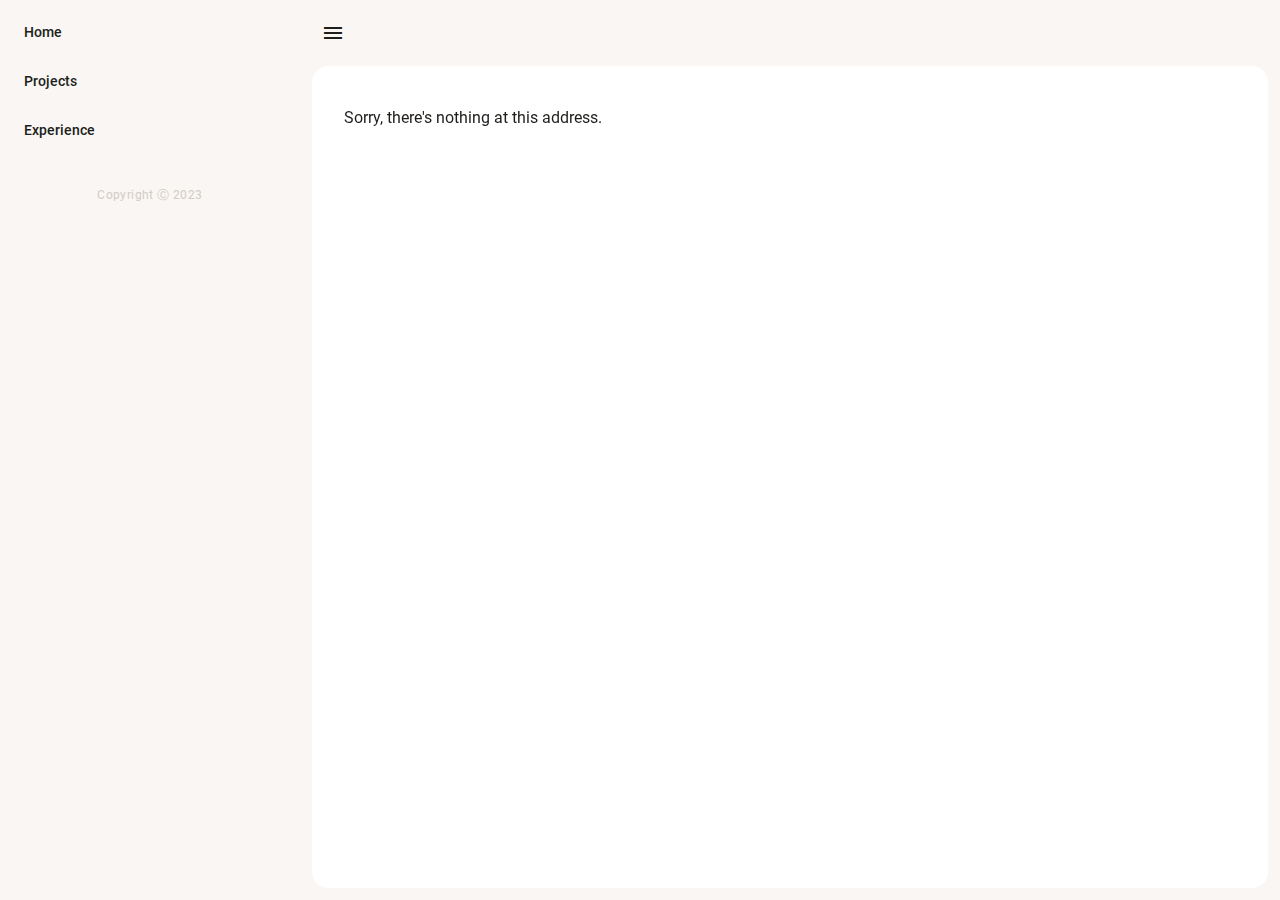
==== commit 7c554b72: "Deploying to gh-pages from  @ b684aad8279db8ee1c12fac8f357bf3ee33cde3e 🚀" ====
--- a/index.html
+++ b/index.html
@@ -3,14 +3,15 @@
 
 <head>
     <meta charset="utf-8" />
-    <meta name="google-site-verification" content="SQqc7416E3qNoMXdQUYhxA9YXl6Toc0Pyt5qRusTiyI" />    <meta name="viewport" content="width=device-width, initial-scale=1.0, maximum-scale=1.0, user-scalable=no" />
+    <meta name="google-site-verification" content="SQqc7416E3qNoMXdQUYhxA9YXl6Toc0Pyt5qRusTiyI" />
+    <meta name="viewport" content="width=device-width, initial-scale=1.0, maximum-scale=1.0, user-scalable=no" />
     <title>Blog</title>
     <base href="/" />
     <link href="css/bootstrap/bootstrap.min.css" rel="stylesheet" />
-    <link href="css/app.css" rel="stylesheet" />
     <link href="blog.styles.css" rel="stylesheet" />
 
     <link rel="stylesheet" href="_content/Radzen.Blazor/css/material3.css">
+    <link href="css/app.css" rel="stylesheet" />
 </head>
 
 <body>
--- a/css/app.css
+++ b/css/app.css
@@ -184,10 +184,10 @@
     content: var(--blazor-load-percentage-text, "Loading");
 }
 
-
+/**General */
 .limit-width{
     max-width: 1000px;
-    margin: auto;
+    margin-left: 5px;
     margin-bottom: 20px;
 }
 
@@ -201,7 +201,7 @@
     flex: 1 0 300px; /* explanation below */
     margin: 5px;
     box-sizing: border-box;
-}
+} 
 
 .inner-card {
     max-height: 250px;
@@ -220,12 +220,14 @@
 .rz-card{
     margin: 10px 0px 10px 0px; 
 }
+
 /* index.razor*/
 
 .custom-center-container{
-    margin: auto;
-
-}
+    margin-left: 10px;
+
+}
+
 /*Loader*/
 .container {
     width: 200px;
